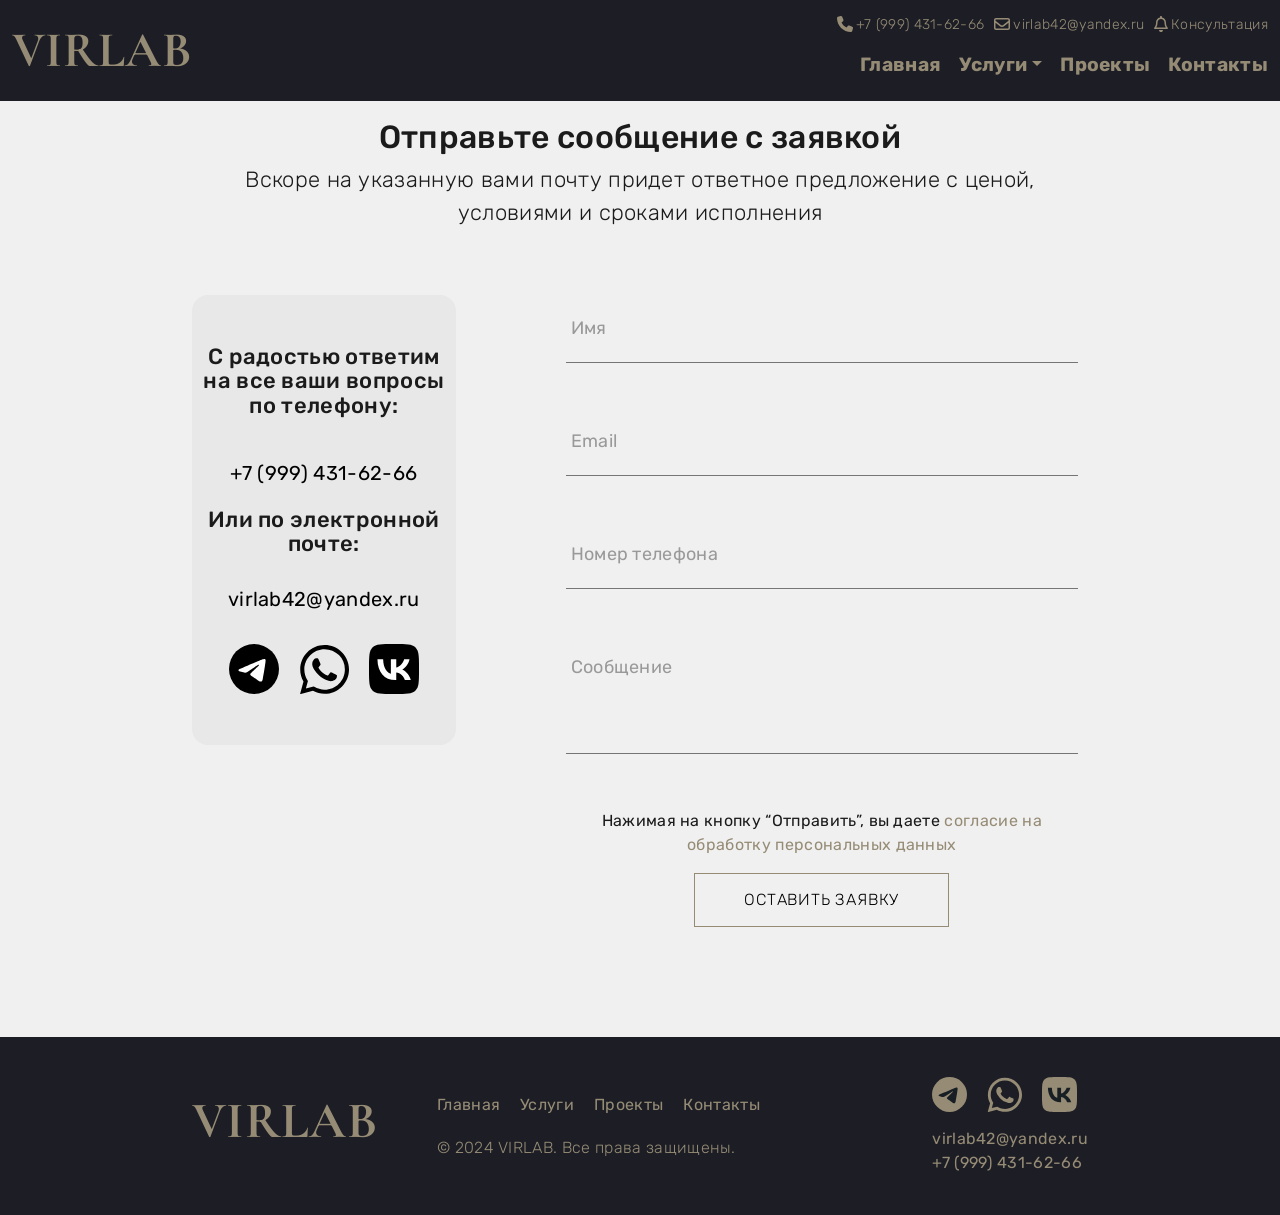
==== index.html @ 9841e112 "vv" ====
<!DOCTYPE html>
<html lang="ru">
    <head>
        <meta charset="UTF-8" />
        <link rel="icon" type="image/svg+xml" href="/vite.svg" />
        <meta name="viewport" content="width=device-width, initial-scale=1.0" />
        <title>Vite + VIRLAB</title>
      <script type="module" crossorigin src="/assets/index-CTJZsXR7.js"></script>
      <link rel="stylesheet" crossorigin href="/assets/index-BgFefW-W.css">
    </head>
    <body>
        <div id="root"></div>
    </body>
</html>
---- assets/index-BgFefW-W.css ----
@charset "UTF-8";@import"https://fonts.googleapis.com/css?family=Rubik:300,regular,500,600,700,800,900,300italic,italic,500italic,600italic,700italic,800italic,900italic";@import"https://fonts.googleapis.com/css?family=Cormorant+Garamond:300,300italic,regular,italic,500,500italic,600,600italic,700,700italic";@font-face{font-family:BodoniC;src:url(/fonts/BodoniC.woff2) format("woff2"),url(/fonts/BodoniC.woff) format("woff");font-weight:400;font-style:normal;font-display:swap}@font-face{font-family:BodoniB;src:url(/fonts/BodoniC-Bold.woff2) format("woff2"),url(/fonts/BodoniC-Bold.woff) format("woff");font-weight:700;font-style:normal;font-display:swap}.about-home-2{display:flex;flex-direction:row;background:#181f24;color:#fff}.about-home-2 .about-content-img{background:url(/assets/%D0%BA%D0%B0%D1%80%D0%B1%D0%BE%D0%BD3-5Z0StzsY.jpg);background-position:center;background-size:cover;min-width:50%;min-height:100%}.about-home-2 .about-content-img .about-content-overlay{min-height:inherit;background-color:#181f24a6!important;position:relative;display:flex;flex-direction:column;justify-content:space-between;align-items:center;gap:10px;padding:50px 20px}.about-home-2 .about-content-img .about-content-overlay img{position:absolute;top:50%;left:0;transform:translateY(-50%);width:65%;display:none}.about-home-2 .about-content-img .about-content-overlay .content-card{background-color:#465a65;display:flex;flex-direction:column;min-width:262px;position:relative;padding:20px 30px;transition:.45s}.about-home-2 .about-content-img .about-content-overlay .content-card p{margin:0;font-size:20px;opacity:.8;transition:.45s}.about-home-2 .about-content-img .about-content-overlay .content-card h3{position:relative;font-size:40px;font-weight:500;padding-bottom:8px;opacity:.8;transition:.45s}.about-home-2 .about-content-img .about-content-overlay .content-card h3:before{content:"";position:absolute;width:20%;height:1px;left:0;bottom:0;background-color:#968c76;transition:.45s ease-in-out}.about-home-2 .about-content-img .about-content-overlay .content-card:hover{background-color:#181f24;transform:translate(20px)}.about-home-2 .about-content-img .about-content-overlay .content-card:hover h3{opacity:1}.about-home-2 .about-content-img .about-content-overlay .content-card:hover h3:before{width:100%}.about-home-2 .about-content-img .about-content-overlay .content-card:hover p{opacity:1}.about-home-2 .about-content{display:flex;flex-direction:column;justify-content:space-between;padding:80px 15% 80px 50px}.about-home-2 .about-content h2{position:relative;font-size:60px;padding-left:10px;margin-left:20px;margin-bottom:20px}.about-home-2 .about-content h2:after{content:"";position:absolute;width:1px;height:40px;left:-5px;top:-20px;background-color:#968c76}.about-home-2 .about-content h2:before{content:"";position:absolute;width:90px;height:1px;left:-20px;top:-10px;background-color:#968c76}@media (max-width: 1700px){.about-home-2 .about-content{padding:80px 10% 80px 50px}}@media (min-width: 576px){.about-content-overlay{align-items:end!important;padding:50px 20px 50px 50px}.about-content-overlay img{display:block!important}}@media (max-width: 992px){.about-home-2{display:flex;flex-direction:column-reverse;background:#181f24;color:#fff}.about-home-2 .about-content{padding:50px 5% 30px}.about-home-2 .about-content h2{font-size:50px}.about-home-2 .about-content p{font-size:14px}.about-home-2 .about-content-overlay{display:flex;flex-direction:column;justify-content:space-between;align-items:end;gap:10px;min-width:100%;padding:30px 5%}.about-home-2 .about-content-overlay .content-card:hover{background-color:#181f24;transform:translate(5%)}}@font-face{font-family:BodoniC;src:url(/fonts/BodoniC.woff2) format("woff2"),url(/fonts/BodoniC.woff) format("woff");font-weight:400;font-style:normal;font-display:swap}@font-face{font-family:BodoniB;src:url(/fonts/BodoniC-Bold.woff2) format("woff2"),url(/fonts/BodoniC-Bold.woff) format("woff");font-weight:700;font-style:normal;font-display:swap}.advantage{padding:30px 0 60px}.advantage-item{background-image:url(/assets/%D0%BA%D0%B0%D1%80%D0%B1%D0%BE%D0%BD3-5Z0StzsY.jpg);background-size:cover;background-position:center;height:300px;min-width:40%}.advantage-item__inner{background-color:#181f24a6;padding:40px;display:flex;flex-direction:column;min-height:100%;width:100%}.advantage-item__body p{font-size:14px}@media (min-width: 992px){.advantage-item__title{font-size:37px}.advantage-item__body p{font-size:16px}}@font-face{font-family:BodoniC;src:url(/fonts/BodoniC.woff2) format("woff2"),url(/fonts/BodoniC.woff) format("woff");font-weight:400;font-style:normal;font-display:swap}@font-face{font-family:BodoniB;src:url(/fonts/BodoniC-Bold.woff2) format("woff2"),url(/fonts/BodoniC-Bold.woff) format("woff");font-weight:700;font-style:normal;font-display:swap}.blog{margin-top:100px}.head-container{display:flex;flex-direction:column;align-items:center}.head-container .head-line{height:1px;width:10%;background-color:#968c76}.head-container h2{display:flex;flex-direction:column;align-items:center;text-align:center;font-size:60px;margin:0 0 20px}.head-container p{text-align:center;font-size:18px;margin:0 10% 30px}.read-more{width:12rem;height:auto;position:relative;display:inline-block;cursor:pointer;outline:none;border:0;vertical-align:middle;text-decoration:none;background:transparent;padding:0;font-size:inherit;font-family:inherit;color:#000;align-self:flex-end;margin-right:0;margin-left:auto}.read-more .circle{transition:all .45s cubic-bezier(.65,0,.076,1);position:relative;display:block;margin:0;width:3rem;height:3rem;background:#000;border:1px solid black}.read-more .circle .icon.arrow{transition:all .45s cubic-bezier(.65,0,.076,1);left:.625rem;width:1.125rem;height:.125rem;background:none}.read-more .circle .icon.arrow:before{position:absolute;content:"";top:-.25rem;right:.0625rem;width:.625rem;height:.625rem;border-top:.125rem solid white;border-right:.125rem solid white;transform:rotate(45deg)}.read-more .circle .icon{transition:all .45s cubic-bezier(.65,0,.076,1);position:absolute;top:0;bottom:0;margin:auto;background:#dbdbdb}.read-more .button-text{transition:all .45s cubic-bezier(.65,0,.076,1);position:absolute;top:0;left:0;right:0;bottom:0;padding:.75rem 0;margin:0 0 0 15px;font-weight:400;line-height:1.6;text-align:center;text-transform:uppercase}.read-more:hover .circle{width:100%;background-color:#000;border:1px solid black}.read-more:hover .circle .icon.arrow{background:#fff;transform:translate(1rem)}.read-more:hover .button-text{color:#fff;transform:translate(.5rem)}@media (max-width: 992px){.blog .head-container .head-line{height:1px;width:30%;background-color:#968c76}.blog .head-container h2{font-size:50px;margin-bottom:5px}.blog .head-container p{font-size:14px;margin:0 0 20px}}@font-face{font-family:BodoniC;src:url(/fonts/BodoniC.woff2) format("woff2"),url(/fonts/BodoniC.woff) format("woff");font-weight:400;font-style:normal;font-display:swap}@font-face{font-family:BodoniB;src:url(/fonts/BodoniC-Bold.woff2) format("woff2"),url(/fonts/BodoniC-Bold.woff) format("woff");font-weight:700;font-style:normal;font-display:swap}@font-face{font-family:swiper-icons;src:url(data:application/font-woff;charset=utf-8;base64,\ [base64]//wADZ2x5ZgAAAywAAADMAAAD2MHtryVoZWFkAAABbAAAADAAAAA2E2+eoWhoZWEAAAGcAAAAHwAAACQC9gDzaG10eAAAAigAAAAZAAAArgJkABFsb2NhAAAC0AAAAFoAAABaFQAUGG1heHAAAAG8AAAAHwAAACAAcABAbmFtZQAAA/gAAAE5AAACXvFdBwlwb3N0AAAFNAAAAGIAAACE5s74hXjaY2BkYGAAYpf5Hu/j+W2+MnAzMYDAzaX6QjD6/4//Bxj5GA8AuRwMYGkAPywL13jaY2BkYGA88P8Agx4j+/8fQDYfA1AEBWgDAIB2BOoAeNpjYGRgYNBh4GdgYgABEMnIABJzYNADCQAACWgAsQB42mNgYfzCOIGBlYGB0YcxjYGBwR1Kf2WQZGhhYGBiYGVmgAFGBiQQkOaawtDAoMBQxXjg/wEGPcYDDA4wNUA2CCgwsAAAO4EL6gAAeNpj2M0gyAACqxgGNWBkZ2D4/wMA+xkDdgAAAHjaY2BgYGaAYBkGRgYQiAHyGMF8FgYHIM3DwMHABGQrMOgyWDLEM1T9/w8UBfEMgLzE////P/5//f/V/xv+r4eaAAeMbAxwIUYmIMHEgKYAYjUcsDAwsLKxc3BycfPw8jEQA/[base64]/uznmfPFBNODM2K7MTQ45YEAZqGP81AmGGcF3iPqOop0r1SPTaTbVkfUe4HXj97wYE+yNwWYxwWu4v1ugWHgo3S1XdZEVqWM7ET0cfnLGxWfkgR42o2PvWrDMBSFj/IHLaF0zKjRgdiVMwScNRAoWUoH78Y2icB/yIY09An6AH2Bdu/UB+yxopYshQiEvnvu0dURgDt8QeC8PDw7Fpji3fEA4z/PEJ6YOB5hKh4dj3EvXhxPqH/SKUY3rJ7srZ4FZnh1PMAtPhwP6fl2PMJMPDgeQ4rY8YT6Gzao0eAEA409DuggmTnFnOcSCiEiLMgxCiTI6Cq5DZUd3Qmp10vO0LaLTd2cjN4fOumlc7lUYbSQcZFkutRG7g6JKZKy0RmdLY680CDnEJ+UMkpFFe1RN7nxdVpXrC4aTtnaurOnYercZg2YVmLN/d/gczfEimrE/fs/bOuq29Zmn8tloORaXgZgGa78yO9/cnXm2BpaGvq25Dv9S4E9+5SIc9PqupJKhYFSSl47+Qcr1mYNAAAAeNptw0cKwkAAAMDZJA8Q7OUJvkLsPfZ6zFVERPy8qHh2YER+3i/BP83vIBLLySsoKimrqKqpa2hp6+jq6RsYGhmbmJqZSy0sraxtbO3sHRydnEMU4uR6yx7JJXveP7WrDycAAAAAAAH//wACeNpjYGRgYOABYhkgZgJCZgZNBkYGLQZtIJsFLMYAAAw3ALgAeNolizEKgDAQBCchRbC2sFER0YD6qVQiBCv/H9ezGI6Z5XBAw8CBK/m5iQQVauVbXLnOrMZv2oLdKFa8Pjuru2hJzGabmOSLzNMzvutpB3N42mNgZGBg4GKQYzBhYMxJLMlj4GBgAYow/P/PAJJhLM6sSoWKfWCAAwDAjgbRAAB42mNgYGBkAIIbCZo5IPrmUn0hGA0AO8EFTQAA);font-weight:400;font-style:normal}.slide-text{position:relative;width:50%;color:#fff;font-size:80px;font-weight:700}.swiper{position:relative;width:100%;height:100vh}.d-btn{position:relative;font-size:16px;letter-spacing:.05rem;background:none;color:#fff;font-weight:300;border:none;padding:15px 50px;transition:.3s}.mySwiper3 .fon-img{display:flex;flex-direction:column;justify-content:center;gap:5px;background-color:#181f24d2;width:100%;height:100vh;padding-left:15%}.mySwiper3 .fon-img .buttons-car{display:flex;flex-direction:row;width:fit-content;column-gap:40px;padding-top:30px}.mySwiper3 .fon-img .buttons-car .d-btn{font-size:16px}.mySwiper3 .background-image{display:flex;flex-direction:column;justify-content:center;background-size:cover;background-position:center;width:100%;height:100vh}.mySwiper3 .background-image .car-line{height:7px;width:8%;background:#fff;border-radius:5px;margin:40px 10%}.mySwiper3 .swiper-pagination{margin-bottom:3vh}.mySwiper3 .swiper-pagination-bullet{background-color:#fff}.mySwiper3 .swiper-button-next,.mySwiper3 .swiper-button-prev{color:#fff;width:70px;height:70px;transition:.3s;border:1px solid white}.mySwiper3 .swiper-button-next:after,.mySwiper3 .swiper-button-prev:after{position:absolute;font-size:18px;font-weight:500;transition:.3s}.mySwiper3 .swiper-button-prev:hover:after{transform:translate(-100%);scale:1 .9}.mySwiper3 .swiper-button-next:hover:after{transform:translate(100%);scale:1 .9}.mySwiper3 .swiper-button-next:hover,.mySwiper3 .swiper-button-prev:hover{font-size:18px;transform:scaleX(1.2)}.mySwiper3 .swiper-button-next:before,.mySwiper3 .swiper-button-prev:before{content:"";display:block;opacity:0;position:absolute;background:#fff;height:2px;width:0;top:49.2%;transition:.3s}.mySwiper3 .swiper-button-next:hover:before,.mySwiper3 .swiper-button-prev:hover:before{opacity:1;width:25px}.mySwiper3 .swiper-button-next:hover:before{transform:translate(9px)}.mySwiper3 .swiper-button-prev:hover:before{transform:translate(-10px)}.mySwiper3 .swiper-button-prev:before{left:45%}.mySwiper3 .swiper-button-next:before{right:45%}.mySwiper3 .swiper-button-next{right:2%}.mySwiper3 .swiper-button-prev{left:2%}.mySwiper3 .swiper-button-next:active,.mySwiper3 .swiper-button-prev:active{transform:scale(.9)}@media (max-width: 992px){.slide-text{font-size:38px;padding-left:5%;padding-right:5%;width:100%}.slide-text:after{content:"";position:absolute;width:1px;height:60px;left:0;top:-30px;background-color:#968c76}.slide-text:before{content:"";position:absolute;width:60px;height:1px;left:-10px;top:-10px;background-color:#968c76}.mySwiper3 .fon-img{padding-left:5%;gap:10px;justify-content:start;padding-top:20vh}.mySwiper3 .background-image .car-line{width:30%;margin:20px 5%}.slide-text-p{font-size:16px;width:100%}.mySwiper3 .fon-img .buttons-car{display:flex;flex-direction:column-reverse;row-gap:20px;column-gap:20px;padding-left:5%;padding-top:0}.mySwiper3 .fon-img .buttons-car .d-btn{font-size:14px}.swiper-button-prev,.swiper-button-next{top:83%!important}.swiper-horizontal>.swiper-pagination-bullets,.swiper-pagination-bullets.swiper-pagination-horizontal{bottom:10.3%!important;z-index:2}}@font-face{font-family:BodoniC;src:url(/fonts/BodoniC.woff2) format("woff2"),url(/fonts/BodoniC.woff) format("woff");font-weight:400;font-style:normal;font-display:swap}@font-face{font-family:BodoniB;src:url(/fonts/BodoniC-Bold.woff2) format("woff2"),url(/fonts/BodoniC-Bold.woff) format("woff");font-weight:700;font-style:normal;font-display:swap}.slider-container{margin-top:100px;margin-bottom:100px}.slider-container .head-container{display:flex;flex-direction:column;align-items:center}.slider-container .head-container .head-line{height:1px;width:10%;background-color:#968c76}.slider-container .head-container h2{display:flex;flex-direction:column;align-items:center;text-align:center;font-size:60px;margin:0 0 20px}.slider-container .head-container p{text-align:center;font-size:18px;margin:0 10%;max-width:50%}.slider-container .galary{position:relative;padding:0 15%;overflow:visible;z-index:80}.slider-container .galary .swiper-button-next,.slider-container .galary .swiper-button-prev{color:#fff;width:70px;height:70px;transition:.3s;background-color:#1d1e25;border:none;top:47.5%;z-index:90}.slider-container .galary .swiper-button-next:after,.slider-container .galary .swiper-button-prev:after{position:absolute;font-size:18px;font-weight:500;transition:.3s}.slider-container .galary .swiper-button-prev:hover:after{transform:translate(-85%)}.slider-container .galary .swiper-button-next:hover:after{transform:translate(85%)}.slider-container .galary .swiper-button-next:hover,.slider-container .galary .swiper-button-prev:hover{font-size:18px;transform:scaleX(1.2)}.slider-container .galary .swiper-button-next:before,.slider-container .galary .swiper-button-prev:before{content:"";display:block;opacity:0;position:absolute;background:#fff;height:2px;width:0;top:34.3px;transition:.3s}.slider-container .galary .swiper-button-next:hover:before,.slider-container .galary .swiper-button-prev:hover:before{opacity:1;width:20px}.slider-container .galary .swiper-button-next:hover:before{transform:translate(9px)}.slider-container .galary .swiper-button-prev:hover:before{transform:translate(-10px)}.slider-container .galary .swiper-button-prev:before{left:47%}.slider-container .galary .swiper-button-next:before{right:47%}.slider-container .galary .swiper-button-next{right:13.25%}.slider-container .galary .swiper-button-prev{left:13.25%}.slider-container .galary .swiper-button-next:active,.slider-container .galary .swiper-button-prev:active{transform:scale(.9)}.slider-container .galary .swiper-pagination-bullet-active{background:#000}.slider-container .galary .swiper{height:55vh}.slider-container .galary .swiper-slide{flex-shrink:0;width:100%;height:100%;position:relative;transition-property:transform;display:block;padding-bottom:40px;padding-top:40px}.slider-container .galary .swiper-slide img{height:100%;object-fit:cover;width:100%;object-position:center;transition:.3s ease-out}.slider-container .galary .swiper-slide-zoomed{z-index:11}.slider-container p{text-align:center;font-size:18px;line-height:1.5;margin:0 20%}.slider-container .p-galleria-content{width:100%}.slider-container .p-galleria{margin:50px auto}.slider-container .p-galleria-item-container{background-color:#292929}@media (max-width: 992px){.slider-container{margin-top:50px;margin-bottom:50px}.slider-container .head-container .head-line{height:1px;width:30%;background-color:#968c76}.slider-container .head-container h2{font-size:50px;margin-bottom:5px}.slider-container .head-container p{font-size:14px;margin:0;max-width:100%}.slider-container .galary{margin:20px 0;padding:0}.slider-container .galary .swiper-button-prev,.slider-container .galary .swiper-button-next{top:92%!important}.slider-container .galary .swiper-button-prev{left:2%}.slider-container .galary .swiper-button-next{right:2%}.slider-container .galary .swiper-pagination-horizontal{bottom:0!important;z-index:2;width:50%;margin-right:25%;margin-left:25%}}@media (max-width: 539px){.galary .swiper-button-prev,.galary .swiper-button-next{display:none!important}.galary .swiper-pagination{margin-left:20%!important;margin-right:20%!important;width:60%!important}.galary .swiper-slide{padding-top:0!important}}.swiper-zoom-container{width:100%;height:100%;display:flex;justify-content:center;align-items:center;text-align:center}.swiper-zoom-container>img,.swiper-zoom-container>svg,.swiper-zoom-container>canvas{max-width:100%;max-height:100%;object-fit:contain}.swiper-slide-zoomed{cursor:move;touch-action:none}/*!
 * Bootstrap  v5.3.3 (https://getbootstrap.com/)
 * Copyright 2011-2024 The Bootstrap Authors
 * Licensed under MIT (https://github.com/twbs/bootstrap/blob/main/LICENSE)
 */:root,[data-bs-theme=light]{--bs-blue: #0d6efd;--bs-indigo: #6610f2;--bs-purple: #6f42c1;--bs-pink: #d63384;--bs-red: #dc3545;--bs-orange: #fd7e14;--bs-yellow: #ffc107;--bs-green: #198754;--bs-teal: #20c997;--bs-cyan: #0dcaf0;--bs-black: #000;--bs-white: #fff;--bs-gray: #6c757d;--bs-gray-dark: #343a40;--bs-gray-100: #f8f9fa;--bs-gray-200: #e9ecef;--bs-gray-300: #dee2e6;--bs-gray-400: #ced4da;--bs-gray-500: #adb5bd;--bs-gray-600: #6c757d;--bs-gray-700: #495057;--bs-gray-800: #343a40;--bs-gray-900: #212529;--bs-primary: #0d6efd;--bs-secondary: #6c757d;--bs-success: #198754;--bs-info: #0dcaf0;--bs-warning: #ffc107;--bs-danger: #dc3545;--bs-light: #f8f9fa;--bs-dark: #212529;--bs-primary-rgb: 13, 110, 253;--bs-secondary-rgb: 108, 117, 125;--bs-success-rgb: 25, 135, 84;--bs-info-rgb: 13, 202, 240;--bs-warning-rgb: 255, 193, 7;--bs-danger-rgb: 220, 53, 69;--bs-light-rgb: 248, 249, 250;--bs-dark-rgb: 33, 37, 41;--bs-primary-text-emphasis: rgb(5.2, 44, 101.2);--bs-secondary-text-emphasis: rgb(43.2, 46.8, 50);--bs-success-text-emphasis: rgb(10, 54, 33.6);--bs-info-text-emphasis: rgb(5.2, 80.8, 96);--bs-warning-text-emphasis: rgb(102, 77.2, 2.8);--bs-danger-text-emphasis: rgb(88, 21.2, 27.6);--bs-light-text-emphasis: #495057;--bs-dark-text-emphasis: #495057;--bs-primary-bg-subtle: rgb(206.6, 226, 254.6);--bs-secondary-bg-subtle: rgb(225.6, 227.4, 229);--bs-success-bg-subtle: rgb(209, 231, 220.8);--bs-info-bg-subtle: rgb(206.6, 244.4, 252);--bs-warning-bg-subtle: rgb(255, 242.6, 205.4);--bs-danger-bg-subtle: rgb(248, 214.6, 217.8);--bs-light-bg-subtle: rgb(251.5, 252, 252.5);--bs-dark-bg-subtle: #ced4da;--bs-primary-border-subtle: rgb(158.2, 197, 254.2);--bs-secondary-border-subtle: rgb(196.2, 199.8, 203);--bs-success-border-subtle: rgb(163, 207, 186.6);--bs-info-border-subtle: rgb(158.2, 233.8, 249);--bs-warning-border-subtle: rgb(255, 230.2, 155.8);--bs-danger-border-subtle: rgb(241, 174.2, 180.6);--bs-light-border-subtle: #e9ecef;--bs-dark-border-subtle: #adb5bd;--bs-white-rgb: 255, 255, 255;--bs-black-rgb: 0, 0, 0;--bs-font-sans-serif: system-ui, -apple-system, "Segoe UI", Roboto, "Helvetica Neue", "Noto Sans", "Liberation Sans", Arial, sans-serif, "Apple Color Emoji", "Segoe UI Emoji", "Segoe UI Symbol", "Noto Color Emoji";--bs-font-monospace: SFMono-Regular, Menlo, Monaco, Consolas, "Liberation Mono", "Courier New", monospace;--bs-gradient: linear-gradient(180deg, rgba(255, 255, 255, .15), rgba(255, 255, 255, 0));--bs-body-font-family: var(--bs-font-sans-serif);--bs-body-font-size: 1rem;--bs-body-font-weight: 400;--bs-body-line-height: 1.5;--bs-body-color: #212529;--bs-body-color-rgb: 33, 37, 41;--bs-body-bg: #fff;--bs-body-bg-rgb: 255, 255, 255;--bs-emphasis-color: #000;--bs-emphasis-color-rgb: 0, 0, 0;--bs-secondary-color: rgba(33, 37, 41, .75);--bs-secondary-color-rgb: 33, 37, 41;--bs-secondary-bg: #e9ecef;--bs-secondary-bg-rgb: 233, 236, 239;--bs-tertiary-color: rgba(33, 37, 41, .5);--bs-tertiary-color-rgb: 33, 37, 41;--bs-tertiary-bg: #f8f9fa;--bs-tertiary-bg-rgb: 248, 249, 250;--bs-heading-color: inherit;--bs-link-color: #0d6efd;--bs-link-color-rgb: 13, 110, 253;--bs-link-decoration: underline;--bs-link-hover-color: rgb(10.4, 88, 202.4);--bs-link-hover-color-rgb: 10, 88, 202;--bs-code-color: #d63384;--bs-highlight-color: #212529;--bs-highlight-bg: rgb(255, 242.6, 205.4);--bs-border-width: 1px;--bs-border-style: solid;--bs-border-color: #dee2e6;--bs-border-color-translucent: rgba(0, 0, 0, .175);--bs-border-radius: .375rem;--bs-border-radius-sm: .25rem;--bs-border-radius-lg: .5rem;--bs-border-radius-xl: 1rem;--bs-border-radius-xxl: 2rem;--bs-border-radius-2xl: var(--bs-border-radius-xxl);--bs-border-radius-pill: 50rem;--bs-box-shadow: 0 .5rem 1rem rgba(0, 0, 0, .15);--bs-box-shadow-sm: 0 .125rem .25rem rgba(0, 0, 0, .075);--bs-box-shadow-lg: 0 1rem 3rem rgba(0, 0, 0, .175);--bs-box-shadow-inset: inset 0 1px 2px rgba(0, 0, 0, .075);--bs-focus-ring-width: .25rem;--bs-focus-ring-opacity: .25;--bs-focus-ring-color: rgba(13, 110, 253, .25);--bs-form-valid-color: #198754;--bs-form-valid-border-color: #198754;--bs-form-invalid-color: #dc3545;--bs-form-invalid-border-color: #dc3545}[data-bs-theme=dark]{color-scheme:dark;--bs-body-color: #dee2e6;--bs-body-color-rgb: 222, 226, 230;--bs-body-bg: #212529;--bs-body-bg-rgb: 33, 37, 41;--bs-emphasis-color: #fff;--bs-emphasis-color-rgb: 255, 255, 255;--bs-secondary-color: rgba(222, 226, 230, .75);--bs-secondary-color-rgb: 222, 226, 230;--bs-secondary-bg: #343a40;--bs-secondary-bg-rgb: 52, 58, 64;--bs-tertiary-color: rgba(222, 226, 230, .5);--bs-tertiary-color-rgb: 222, 226, 230;--bs-tertiary-bg: rgb(42.5, 47.5, 52.5);--bs-tertiary-bg-rgb: 43, 48, 53;--bs-primary-text-emphasis: rgb(109.8, 168, 253.8);--bs-secondary-text-emphasis: rgb(166.8, 172.2, 177);--bs-success-text-emphasis: rgb(117, 183, 152.4);--bs-info-text-emphasis: rgb(109.8, 223.2, 246);--bs-warning-text-emphasis: rgb(255, 217.8, 106.2);--bs-danger-text-emphasis: rgb(234, 133.8, 143.4);--bs-light-text-emphasis: #f8f9fa;--bs-dark-text-emphasis: #dee2e6;--bs-primary-bg-subtle: rgb(2.6, 22, 50.6);--bs-secondary-bg-subtle: rgb(21.6, 23.4, 25);--bs-success-bg-subtle: rgb(5, 27, 16.8);--bs-info-bg-subtle: rgb(2.6, 40.4, 48);--bs-warning-bg-subtle: rgb(51, 38.6, 1.4);--bs-danger-bg-subtle: rgb(44, 10.6, 13.8);--bs-light-bg-subtle: #343a40;--bs-dark-bg-subtle: #1a1d20;--bs-primary-border-subtle: rgb(7.8, 66, 151.8);--bs-secondary-border-subtle: rgb(64.8, 70.2, 75);--bs-success-border-subtle: rgb(15, 81, 50.4);--bs-info-border-subtle: rgb(7.8, 121.2, 144);--bs-warning-border-subtle: rgb(153, 115.8, 4.2);--bs-danger-border-subtle: rgb(132, 31.8, 41.4);--bs-light-border-subtle: #495057;--bs-dark-border-subtle: #343a40;--bs-heading-color: inherit;--bs-link-color: rgb(109.8, 168, 253.8);--bs-link-hover-color: rgb(138.84, 185.4, 254.04);--bs-link-color-rgb: 110, 168, 254;--bs-link-hover-color-rgb: 139, 185, 254;--bs-code-color: rgb(230.4, 132.6, 181.2);--bs-highlight-color: #dee2e6;--bs-highlight-bg: rgb(102, 77.2, 2.8);--bs-border-color: #495057;--bs-border-color-translucent: rgba(255, 255, 255, .15);--bs-form-valid-color: rgb(117, 183, 152.4);--bs-form-valid-border-color: rgb(117, 183, 152.4);--bs-form-invalid-color: rgb(234, 133.8, 143.4);--bs-form-invalid-border-color: rgb(234, 133.8, 143.4)}*,*:before,*:after{box-sizing:border-box}@media (prefers-reduced-motion: no-preference){:root{scroll-behavior:smooth}}body{margin:0;font-family:var(--bs-body-font-family);font-size:var(--bs-body-font-size);font-weight:var(--bs-body-font-weight);line-height:var(--bs-body-line-height);color:var(--bs-body-color);text-align:var(--bs-body-text-align);background-color:var(--bs-body-bg);-webkit-text-size-adjust:100%;-webkit-tap-highlight-color:rgba(0,0,0,0)}hr{margin:1rem 0;color:inherit;border:0;border-top:var(--bs-border-width) solid;opacity:.25}h6,.h6,h5,.h5,h4,.h4,h3,.h3,h2,.h2,h1,.h1{margin-top:0;margin-bottom:.5rem;font-weight:500;line-height:1.2;color:var(--bs-heading-color)}h1,.h1{font-size:calc(1.375rem + 1.5vw)}@media (min-width: 1200px){h1,.h1{font-size:2.5rem}}h2,.h2{font-size:calc(1.325rem + .9vw)}@media (min-width: 1200px){h2,.h2{font-size:2rem}}h3,.h3{font-size:calc(1.3rem + .6vw)}@media (min-width: 1200px){h3,.h3{font-size:1.75rem}}h4,.h4{font-size:calc(1.275rem + .3vw)}@media (min-width: 1200px){h4,.h4{font-size:1.5rem}}h5,.h5{font-size:1.25rem}h6,.h6{font-size:1rem}p{margin-top:0;margin-bottom:1rem}abbr[title]{text-decoration:underline dotted;cursor:help;text-decoration-skip-ink:none}address{margin-bottom:1rem;font-style:normal;line-height:inherit}ol,ul{padding-left:2rem}ol,ul,dl{margin-top:0;margin-bottom:1rem}ol ol,ul ul,ol ul,ul ol{margin-bottom:0}dt{font-weight:700}dd{margin-bottom:.5rem;margin-left:0}blockquote{margin:0 0 1rem}b,strong{font-weight:bolder}small,.small{font-size:.875em}mark,.mark{padding:.1875em;color:var(--bs-highlight-color);background-color:var(--bs-highlight-bg)}sub,sup{position:relative;font-size:.75em;line-height:0;vertical-align:baseline}sub{bottom:-.25em}sup{top:-.5em}a{color:rgba(var(--bs-link-color-rgb),var(--bs-link-opacity, 1));text-decoration:underline}a:hover{--bs-link-color-rgb: var(--bs-link-hover-color-rgb)}a:not([href]):not([class]),a:not([href]):not([class]):hover{color:inherit;text-decoration:none}pre,code,kbd,samp{font-family:var(--bs-font-monospace);font-size:1em}pre{display:block;margin-top:0;margin-bottom:1rem;overflow:auto;font-size:.875em}pre code{font-size:inherit;color:inherit;word-break:normal}code{font-size:.875em;color:var(--bs-code-color);word-wrap:break-word}a>code{color:inherit}kbd{padding:.1875rem .375rem;font-size:.875em;color:var(--bs-body-bg);background-color:var(--bs-body-color);border-radius:.25rem}kbd kbd{padding:0;font-size:1em}figure{margin:0 0 1rem}img,svg{vertical-align:middle}table{caption-side:bottom;border-collapse:collapse}caption{padding-top:.5rem;padding-bottom:.5rem;color:var(--bs-secondary-color);text-align:left}th{text-align:inherit;text-align:-webkit-match-parent}thead,tbody,tfoot,tr,td,th{border-color:inherit;border-style:solid;border-width:0}label{display:inline-block}button{border-radius:0}button:focus:not(:focus-visible){outline:0}input,button,select,optgroup,textarea{margin:0;font-family:inherit;font-size:inherit;line-height:inherit}button,select{text-transform:none}[role=button]{cursor:pointer}select{word-wrap:normal}select:disabled{opacity:1}[list]:not([type=date]):not([type=datetime-local]):not([type=month]):not([type=week]):not([type=time])::-webkit-calendar-picker-indicator{display:none!important}button,[type=button],[type=reset],[type=submit]{-webkit-appearance:button}button:not(:disabled),[type=button]:not(:disabled),[type=reset]:not(:disabled),[type=submit]:not(:disabled){cursor:pointer}::-moz-focus-inner{padding:0;border-style:none}textarea{resize:vertical}fieldset{min-width:0;padding:0;margin:0;border:0}legend{float:left;width:100%;padding:0;margin-bottom:.5rem;font-size:calc(1.275rem + .3vw);line-height:inherit}@media (min-width: 1200px){legend{font-size:1.5rem}}legend+*{clear:left}::-webkit-datetime-edit-fields-wrapper,::-webkit-datetime-edit-text,::-webkit-datetime-edit-minute,::-webkit-datetime-edit-hour-field,::-webkit-datetime-edit-day-field,::-webkit-datetime-edit-month-field,::-webkit-datetime-edit-year-field{padding:0}::-webkit-inner-spin-button{height:auto}[type=search]{-webkit-appearance:textfield;outline-offset:-2px}::-webkit-search-decoration{-webkit-appearance:none}::-webkit-color-swatch-wrapper{padding:0}::file-selector-button{font:inherit;-webkit-appearance:button}output{display:inline-block}iframe{border:0}summary{display:list-item;cursor:pointer}progress{vertical-align:baseline}[hidden]{display:none!important}.lead{font-size:1.25rem;font-weight:300}.display-1{font-size:calc(1.625rem + 4.5vw);font-weight:300;line-height:1.2}@media (min-width: 1200px){.display-1{font-size:5rem}}.display-2{font-size:calc(1.575rem + 3.9vw);font-weight:300;line-height:1.2}@media (min-width: 1200px){.display-2{font-size:4.5rem}}.display-3{font-size:calc(1.525rem + 3.3vw);font-weight:300;line-height:1.2}@media (min-width: 1200px){.display-3{font-size:4rem}}.display-4{font-size:calc(1.475rem + 2.7vw);font-weight:300;line-height:1.2}@media (min-width: 1200px){.display-4{font-size:3.5rem}}.display-5{font-size:calc(1.425rem + 2.1vw);font-weight:300;line-height:1.2}@media (min-width: 1200px){.display-5{font-size:3rem}}.display-6{font-size:calc(1.375rem + 1.5vw);font-weight:300;line-height:1.2}@media (min-width: 1200px){.display-6{font-size:2.5rem}}.list-unstyled,.list-inline{padding-left:0;list-style:none}.list-inline-item{display:inline-block}.list-inline-item:not(:last-child){margin-right:.5rem}.initialism{font-size:.875em;text-transform:uppercase}.blockquote{margin-bottom:1rem;font-size:1.25rem}.blockquote>:last-child{margin-bottom:0}.blockquote-footer{margin-top:-1rem;margin-bottom:1rem;font-size:.875em;color:#6c757d}.blockquote-footer:before{content:"— "}.img-fluid{max-width:100%;height:auto}.img-thumbnail{padding:.25rem;background-color:var(--bs-body-bg);border:var(--bs-border-width) solid var(--bs-border-color);border-radius:var(--bs-border-radius);max-width:100%;height:auto}.figure{display:inline-block}.figure-img{margin-bottom:.5rem;line-height:1}.figure-caption{font-size:.875em;color:var(--bs-secondary-color)}.container,.container-fluid,.container-xxl,.container-xl,.container-lg,.container-md,.container-sm{--bs-gutter-x: 1.5rem;--bs-gutter-y: 0;width:100%;padding-right:calc(var(--bs-gutter-x) * .5);padding-left:calc(var(--bs-gutter-x) * .5);margin-right:auto;margin-left:auto}@media (min-width: 576px){.container-sm,.container{max-width:540px}}@media (min-width: 768px){.container-md,.container-sm,.container{max-width:720px}}@media (min-width: 992px){.container-lg,.container-md,.container-sm,.container{max-width:960px}}@media (min-width: 1200px){.container-xl,.container-lg,.container-md,.container-sm,.container{max-width:1140px}}@media (min-width: 1400px){.container-xxl,.container-xl,.container-lg,.container-md,.container-sm,.container{max-width:1320px}}:root{--bs-breakpoint-xs: 0;--bs-breakpoint-sm: 576px;--bs-breakpoint-md: 768px;--bs-breakpoint-lg: 992px;--bs-breakpoint-xl: 1200px;--bs-breakpoint-xxl: 1400px}.row{--bs-gutter-x: 1.5rem;--bs-gutter-y: 0;display:flex;flex-wrap:wrap;margin-top:calc(-1 * var(--bs-gutter-y));margin-right:calc(-.5 * var(--bs-gutter-x));margin-left:calc(-.5 * var(--bs-gutter-x))}.row>*{flex-shrink:0;width:100%;max-width:100%;padding-right:calc(var(--bs-gutter-x) * .5);padding-left:calc(var(--bs-gutter-x) * .5);margin-top:var(--bs-gutter-y)}.col{flex:1 0 0%}.row-cols-auto>*{flex:0 0 auto;width:auto}.row-cols-1>*{flex:0 0 auto;width:100%}.row-cols-2>*{flex:0 0 auto;width:50%}.row-cols-3>*{flex:0 0 auto;width:33.33333333%}.row-cols-4>*{flex:0 0 auto;width:25%}.row-cols-5>*{flex:0 0 auto;width:20%}.row-cols-6>*{flex:0 0 auto;width:16.66666667%}.col-auto{flex:0 0 auto;width:auto}.col-1{flex:0 0 auto;width:8.33333333%}.col-2{flex:0 0 auto;width:16.66666667%}.col-3{flex:0 0 auto;width:25%}.col-4{flex:0 0 auto;width:33.33333333%}.col-5{flex:0 0 auto;width:41.66666667%}.col-6{flex:0 0 auto;width:50%}.col-7{flex:0 0 auto;width:58.33333333%}.col-8{flex:0 0 auto;width:66.66666667%}.col-9{flex:0 0 auto;width:75%}.col-10{flex:0 0 auto;width:83.33333333%}.col-11{flex:0 0 auto;width:91.66666667%}.col-12{flex:0 0 auto;width:100%}.offset-1{margin-left:8.33333333%}.offset-2{margin-left:16.66666667%}.offset-3{margin-left:25%}.offset-4{margin-left:33.33333333%}.offset-5{margin-left:41.66666667%}.offset-6{margin-left:50%}.offset-7{margin-left:58.33333333%}.offset-8{margin-left:66.66666667%}.offset-9{margin-left:75%}.offset-10{margin-left:83.33333333%}.offset-11{margin-left:91.66666667%}.g-0,.gx-0{--bs-gutter-x: 0}.g-0,.gy-0{--bs-gutter-y: 0}.g-1,.gx-1{--bs-gutter-x: .25rem}.g-1,.gy-1{--bs-gutter-y: .25rem}.g-2,.gx-2{--bs-gutter-x: .5rem}.g-2,.gy-2{--bs-gutter-y: .5rem}.g-3,.gx-3{--bs-gutter-x: 1rem}.g-3,.gy-3{--bs-gutter-y: 1rem}.g-4,.gx-4{--bs-gutter-x: 1.5rem}.g-4,.gy-4{--bs-gutter-y: 1.5rem}.g-5,.gx-5{--bs-gutter-x: 3rem}.g-5,.gy-5{--bs-gutter-y: 3rem}@media (min-width: 576px){.col-sm{flex:1 0 0%}.row-cols-sm-auto>*{flex:0 0 auto;width:auto}.row-cols-sm-1>*{flex:0 0 auto;width:100%}.row-cols-sm-2>*{flex:0 0 auto;width:50%}.row-cols-sm-3>*{flex:0 0 auto;width:33.33333333%}.row-cols-sm-4>*{flex:0 0 auto;width:25%}.row-cols-sm-5>*{flex:0 0 auto;width:20%}.row-cols-sm-6>*{flex:0 0 auto;width:16.66666667%}.col-sm-auto{flex:0 0 auto;width:auto}.col-sm-1{flex:0 0 auto;width:8.33333333%}.col-sm-2{flex:0 0 auto;width:16.66666667%}.col-sm-3{flex:0 0 auto;width:25%}.col-sm-4{flex:0 0 auto;width:33.33333333%}.col-sm-5{flex:0 0 auto;width:41.66666667%}.col-sm-6{flex:0 0 auto;width:50%}.col-sm-7{flex:0 0 auto;width:58.33333333%}.col-sm-8{flex:0 0 auto;width:66.66666667%}.col-sm-9{flex:0 0 auto;width:75%}.col-sm-10{flex:0 0 auto;width:83.33333333%}.col-sm-11{flex:0 0 auto;width:91.66666667%}.col-sm-12{flex:0 0 auto;width:100%}.offset-sm-0{margin-left:0}.offset-sm-1{margin-left:8.33333333%}.offset-sm-2{margin-left:16.66666667%}.offset-sm-3{margin-left:25%}.offset-sm-4{margin-left:33.33333333%}.offset-sm-5{margin-left:41.66666667%}.offset-sm-6{margin-left:50%}.offset-sm-7{margin-left:58.33333333%}.offset-sm-8{margin-left:66.66666667%}.offset-sm-9{margin-left:75%}.offset-sm-10{margin-left:83.33333333%}.offset-sm-11{margin-left:91.66666667%}.g-sm-0,.gx-sm-0{--bs-gutter-x: 0}.g-sm-0,.gy-sm-0{--bs-gutter-y: 0}.g-sm-1,.gx-sm-1{--bs-gutter-x: .25rem}.g-sm-1,.gy-sm-1{--bs-gutter-y: .25rem}.g-sm-2,.gx-sm-2{--bs-gutter-x: .5rem}.g-sm-2,.gy-sm-2{--bs-gutter-y: .5rem}.g-sm-3,.gx-sm-3{--bs-gutter-x: 1rem}.g-sm-3,.gy-sm-3{--bs-gutter-y: 1rem}.g-sm-4,.gx-sm-4{--bs-gutter-x: 1.5rem}.g-sm-4,.gy-sm-4{--bs-gutter-y: 1.5rem}.g-sm-5,.gx-sm-5{--bs-gutter-x: 3rem}.g-sm-5,.gy-sm-5{--bs-gutter-y: 3rem}}@media (min-width: 768px){.col-md{flex:1 0 0%}.row-cols-md-auto>*{flex:0 0 auto;width:auto}.row-cols-md-1>*{flex:0 0 auto;width:100%}.row-cols-md-2>*{flex:0 0 auto;width:50%}.row-cols-md-3>*{flex:0 0 auto;width:33.33333333%}.row-cols-md-4>*{flex:0 0 auto;width:25%}.row-cols-md-5>*{flex:0 0 auto;width:20%}.row-cols-md-6>*{flex:0 0 auto;width:16.66666667%}.col-md-auto{flex:0 0 auto;width:auto}.col-md-1{flex:0 0 auto;width:8.33333333%}.col-md-2{flex:0 0 auto;width:16.66666667%}.col-md-3{flex:0 0 auto;width:25%}.col-md-4{flex:0 0 auto;width:33.33333333%}.col-md-5{flex:0 0 auto;width:41.66666667%}.col-md-6{flex:0 0 auto;width:50%}.col-md-7{flex:0 0 auto;width:58.33333333%}.col-md-8{flex:0 0 auto;width:66.66666667%}.col-md-9{flex:0 0 auto;width:75%}.col-md-10{flex:0 0 auto;width:83.33333333%}.col-md-11{flex:0 0 auto;width:91.66666667%}.col-md-12{flex:0 0 auto;width:100%}.offset-md-0{margin-left:0}.offset-md-1{margin-left:8.33333333%}.offset-md-2{margin-left:16.66666667%}.offset-md-3{margin-left:25%}.offset-md-4{margin-left:33.33333333%}.offset-md-5{margin-left:41.66666667%}.offset-md-6{margin-left:50%}.offset-md-7{margin-left:58.33333333%}.offset-md-8{margin-left:66.66666667%}.offset-md-9{margin-left:75%}.offset-md-10{margin-left:83.33333333%}.offset-md-11{margin-left:91.66666667%}.g-md-0,.gx-md-0{--bs-gutter-x: 0}.g-md-0,.gy-md-0{--bs-gutter-y: 0}.g-md-1,.gx-md-1{--bs-gutter-x: .25rem}.g-md-1,.gy-md-1{--bs-gutter-y: .25rem}.g-md-2,.gx-md-2{--bs-gutter-x: .5rem}.g-md-2,.gy-md-2{--bs-gutter-y: .5rem}.g-md-3,.gx-md-3{--bs-gutter-x: 1rem}.g-md-3,.gy-md-3{--bs-gutter-y: 1rem}.g-md-4,.gx-md-4{--bs-gutter-x: 1.5rem}.g-md-4,.gy-md-4{--bs-gutter-y: 1.5rem}.g-md-5,.gx-md-5{--bs-gutter-x: 3rem}.g-md-5,.gy-md-5{--bs-gutter-y: 3rem}}@media (min-width: 992px){.col-lg{flex:1 0 0%}.row-cols-lg-auto>*{flex:0 0 auto;width:auto}.row-cols-lg-1>*{flex:0 0 auto;width:100%}.row-cols-lg-2>*{flex:0 0 auto;width:50%}.row-cols-lg-3>*{flex:0 0 auto;width:33.33333333%}.row-cols-lg-4>*{flex:0 0 auto;width:25%}.row-cols-lg-5>*{flex:0 0 auto;width:20%}.row-cols-lg-6>*{flex:0 0 auto;width:16.66666667%}.col-lg-auto{flex:0 0 auto;width:auto}.col-lg-1{flex:0 0 auto;width:8.33333333%}.col-lg-2{flex:0 0 auto;width:16.66666667%}.col-lg-3{flex:0 0 auto;width:25%}.col-lg-4{flex:0 0 auto;width:33.33333333%}.col-lg-5{flex:0 0 auto;width:41.66666667%}.col-lg-6{flex:0 0 auto;width:50%}.col-lg-7{flex:0 0 auto;width:58.33333333%}.col-lg-8{flex:0 0 auto;width:66.66666667%}.col-lg-9{flex:0 0 auto;width:75%}.col-lg-10{flex:0 0 auto;width:83.33333333%}.col-lg-11{flex:0 0 auto;width:91.66666667%}.col-lg-12{flex:0 0 auto;width:100%}.offset-lg-0{margin-left:0}.offset-lg-1{margin-left:8.33333333%}.offset-lg-2{margin-left:16.66666667%}.offset-lg-3{margin-left:25%}.offset-lg-4{margin-left:33.33333333%}.offset-lg-5{margin-left:41.66666667%}.offset-lg-6{margin-left:50%}.offset-lg-7{margin-left:58.33333333%}.offset-lg-8{margin-left:66.66666667%}.offset-lg-9{margin-left:75%}.offset-lg-10{margin-left:83.33333333%}.offset-lg-11{margin-left:91.66666667%}.g-lg-0,.gx-lg-0{--bs-gutter-x: 0}.g-lg-0,.gy-lg-0{--bs-gutter-y: 0}.g-lg-1,.gx-lg-1{--bs-gutter-x: .25rem}.g-lg-1,.gy-lg-1{--bs-gutter-y: .25rem}.g-lg-2,.gx-lg-2{--bs-gutter-x: .5rem}.g-lg-2,.gy-lg-2{--bs-gutter-y: .5rem}.g-lg-3,.gx-lg-3{--bs-gutter-x: 1rem}.g-lg-3,.gy-lg-3{--bs-gutter-y: 1rem}.g-lg-4,.gx-lg-4{--bs-gutter-x: 1.5rem}.g-lg-4,.gy-lg-4{--bs-gutter-y: 1.5rem}.g-lg-5,.gx-lg-5{--bs-gutter-x: 3rem}.g-lg-5,.gy-lg-5{--bs-gutter-y: 3rem}}@media (min-width: 1200px){.col-xl{flex:1 0 0%}.row-cols-xl-auto>*{flex:0 0 auto;width:auto}.row-cols-xl-1>*{flex:0 0 auto;width:100%}.row-cols-xl-2>*{flex:0 0 auto;width:50%}.row-cols-xl-3>*{flex:0 0 auto;width:33.33333333%}.row-cols-xl-4>*{flex:0 0 auto;width:25%}.row-cols-xl-5>*{flex:0 0 auto;width:20%}.row-cols-xl-6>*{flex:0 0 auto;width:16.66666667%}.col-xl-auto{flex:0 0 auto;width:auto}.col-xl-1{flex:0 0 auto;width:8.33333333%}.col-xl-2{flex:0 0 auto;width:16.66666667%}.col-xl-3{flex:0 0 auto;width:25%}.col-xl-4{flex:0 0 auto;width:33.33333333%}.col-xl-5{flex:0 0 auto;width:41.66666667%}.col-xl-6{flex:0 0 auto;width:50%}.col-xl-7{flex:0 0 auto;width:58.33333333%}.col-xl-8{flex:0 0 auto;width:66.66666667%}.col-xl-9{flex:0 0 auto;width:75%}.col-xl-10{flex:0 0 auto;width:83.33333333%}.col-xl-11{flex:0 0 auto;width:91.66666667%}.col-xl-12{flex:0 0 auto;width:100%}.offset-xl-0{margin-left:0}.offset-xl-1{margin-left:8.33333333%}.offset-xl-2{margin-left:16.66666667%}.offset-xl-3{margin-left:25%}.offset-xl-4{margin-left:33.33333333%}.offset-xl-5{margin-left:41.66666667%}.offset-xl-6{margin-left:50%}.offset-xl-7{margin-left:58.33333333%}.offset-xl-8{margin-left:66.66666667%}.offset-xl-9{margin-left:75%}.offset-xl-10{margin-left:83.33333333%}.offset-xl-11{margin-left:91.66666667%}.g-xl-0,.gx-xl-0{--bs-gutter-x: 0}.g-xl-0,.gy-xl-0{--bs-gutter-y: 0}.g-xl-1,.gx-xl-1{--bs-gutter-x: .25rem}.g-xl-1,.gy-xl-1{--bs-gutter-y: .25rem}.g-xl-2,.gx-xl-2{--bs-gutter-x: .5rem}.g-xl-2,.gy-xl-2{--bs-gutter-y: .5rem}.g-xl-3,.gx-xl-3{--bs-gutter-x: 1rem}.g-xl-3,.gy-xl-3{--bs-gutter-y: 1rem}.g-xl-4,.gx-xl-4{--bs-gutter-x: 1.5rem}.g-xl-4,.gy-xl-4{--bs-gutter-y: 1.5rem}.g-xl-5,.gx-xl-5{--bs-gutter-x: 3rem}.g-xl-5,.gy-xl-5{--bs-gutter-y: 3rem}}@media (min-width: 1400px){.col-xxl{flex:1 0 0%}.row-cols-xxl-auto>*{flex:0 0 auto;width:auto}.row-cols-xxl-1>*{flex:0 0 auto;width:100%}.row-cols-xxl-2>*{flex:0 0 auto;width:50%}.row-cols-xxl-3>*{flex:0 0 auto;width:33.33333333%}.row-cols-xxl-4>*{flex:0 0 auto;width:25%}.row-cols-xxl-5>*{flex:0 0 auto;width:20%}.row-cols-xxl-6>*{flex:0 0 auto;width:16.66666667%}.col-xxl-auto{flex:0 0 auto;width:auto}.col-xxl-1{flex:0 0 auto;width:8.33333333%}.col-xxl-2{flex:0 0 auto;width:16.66666667%}.col-xxl-3{flex:0 0 auto;width:25%}.col-xxl-4{flex:0 0 auto;width:33.33333333%}.col-xxl-5{flex:0 0 auto;width:41.66666667%}.col-xxl-6{flex:0 0 auto;width:50%}.col-xxl-7{flex:0 0 auto;width:58.33333333%}.col-xxl-8{flex:0 0 auto;width:66.66666667%}.col-xxl-9{flex:0 0 auto;width:75%}.col-xxl-10{flex:0 0 auto;width:83.33333333%}.col-xxl-11{flex:0 0 auto;width:91.66666667%}.col-xxl-12{flex:0 0 auto;width:100%}.offset-xxl-0{margin-left:0}.offset-xxl-1{margin-left:8.33333333%}.offset-xxl-2{margin-left:16.66666667%}.offset-xxl-3{margin-left:25%}.offset-xxl-4{margin-left:33.33333333%}.offset-xxl-5{margin-left:41.66666667%}.offset-xxl-6{margin-left:50%}.offset-xxl-7{margin-left:58.33333333%}.offset-xxl-8{margin-left:66.66666667%}.offset-xxl-9{margin-left:75%}.offset-xxl-10{margin-left:83.33333333%}.offset-xxl-11{margin-left:91.66666667%}.g-xxl-0,.gx-xxl-0{--bs-gutter-x: 0}.g-xxl-0,.gy-xxl-0{--bs-gutter-y: 0}.g-xxl-1,.gx-xxl-1{--bs-gutter-x: .25rem}.g-xxl-1,.gy-xxl-1{--bs-gutter-y: .25rem}.g-xxl-2,.gx-xxl-2{--bs-gutter-x: .5rem}.g-xxl-2,.gy-xxl-2{--bs-gutter-y: .5rem}.g-xxl-3,.gx-xxl-3{--bs-gutter-x: 1rem}.g-xxl-3,.gy-xxl-3{--bs-gutter-y: 1rem}.g-xxl-4,.gx-xxl-4{--bs-gutter-x: 1.5rem}.g-xxl-4,.gy-xxl-4{--bs-gutter-y: 1.5rem}.g-xxl-5,.gx-xxl-5{--bs-gutter-x: 3rem}.g-xxl-5,.gy-xxl-5{--bs-gutter-y: 3rem}}.table{--bs-table-color-type: initial;--bs-table-bg-type: initial;--bs-table-color-state: initial;--bs-table-bg-state: initial;--bs-table-color: var(--bs-emphasis-color);--bs-table-bg: var(--bs-body-bg);--bs-table-border-color: var(--bs-border-color);--bs-table-accent-bg: transparent;--bs-table-striped-color: var(--bs-emphasis-color);--bs-table-striped-bg: rgba(var(--bs-emphasis-color-rgb), .05);--bs-table-active-color: var(--bs-emphasis-color);--bs-table-active-bg: rgba(var(--bs-emphasis-color-rgb), .1);--bs-table-hover-color: var(--bs-emphasis-color);--bs-table-hover-bg: rgba(var(--bs-emphasis-color-rgb), .075);width:100%;margin-bottom:1rem;vertical-align:top;border-color:var(--bs-table-border-color)}.table>:not(caption)>*>*{padding:.5rem;color:var(--bs-table-color-state, var(--bs-table-color-type, var(--bs-table-color)));background-color:var(--bs-table-bg);border-bottom-width:var(--bs-border-width);box-shadow:inset 0 0 0 9999px var(--bs-table-bg-state, var(--bs-table-bg-type, var(--bs-table-accent-bg)))}.table>tbody{vertical-align:inherit}.table>thead{vertical-align:bottom}.table-group-divider{border-top:calc(var(--bs-border-width) * 2) solid currentcolor}.caption-top{caption-side:top}.table-sm>:not(caption)>*>*{padding:.25rem}.table-bordered>:not(caption)>*{border-width:var(--bs-border-width) 0}.table-bordered>:not(caption)>*>*{border-width:0 var(--bs-border-width)}.table-borderless>:not(caption)>*>*{border-bottom-width:0}.table-borderless>:not(:first-child){border-top-width:0}.table-striped>tbody>tr:nth-of-type(odd)>*{--bs-table-color-type: var(--bs-table-striped-color);--bs-table-bg-type: var(--bs-table-striped-bg)}.table-striped-columns>:not(caption)>tr>:nth-child(2n){--bs-table-color-type: var(--bs-table-striped-color);--bs-table-bg-type: var(--bs-table-striped-bg)}.table-active{--bs-table-color-state: var(--bs-table-active-color);--bs-table-bg-state: var(--bs-table-active-bg)}.table-hover>tbody>tr:hover>*{--bs-table-color-state: var(--bs-table-hover-color);--bs-table-bg-state: var(--bs-table-hover-bg)}.table-primary{--bs-table-color: #000;--bs-table-bg: rgb(206.6, 226, 254.6);--bs-table-border-color: rgb(165.28, 180.8, 203.68);--bs-table-striped-bg: rgb(196.27, 214.7, 241.87);--bs-table-striped-color: #000;--bs-table-active-bg: rgb(185.94, 203.4, 229.14);--bs-table-active-color: #000;--bs-table-hover-bg: rgb(191.105, 209.05, 235.505);--bs-table-hover-color: #000;color:var(--bs-table-color);border-color:var(--bs-table-border-color)}.table-secondary{--bs-table-color: #000;--bs-table-bg: rgb(225.6, 227.4, 229);--bs-table-border-color: rgb(180.48, 181.92, 183.2);--bs-table-striped-bg: rgb(214.32, 216.03, 217.55);--bs-table-striped-color: #000;--bs-table-active-bg: rgb(203.04, 204.66, 206.1);--bs-table-active-color: #000;--bs-table-hover-bg: rgb(208.68, 210.345, 211.825);--bs-table-hover-color: #000;color:var(--bs-table-color);border-color:var(--bs-table-border-color)}.table-success{--bs-table-color: #000;--bs-table-bg: rgb(209, 231, 220.8);--bs-table-border-color: rgb(167.2, 184.8, 176.64);--bs-table-striped-bg: rgb(198.55, 219.45, 209.76);--bs-table-striped-color: #000;--bs-table-active-bg: rgb(188.1, 207.9, 198.72);--bs-table-active-color: #000;--bs-table-hover-bg: rgb(193.325, 213.675, 204.24);--bs-table-hover-color: #000;color:var(--bs-table-color);border-color:var(--bs-table-border-color)}.table-info{--bs-table-color: #000;--bs-table-bg: rgb(206.6, 244.4, 252);--bs-table-border-color: rgb(165.28, 195.52, 201.6);--bs-table-striped-bg: rgb(196.27, 232.18, 239.4);--bs-table-striped-color: #000;--bs-table-active-bg: rgb(185.94, 219.96, 226.8);--bs-table-active-color: #000;--bs-table-hover-bg: rgb(191.105, 226.07, 233.1);--bs-table-hover-color: #000;color:var(--bs-table-color);border-color:var(--bs-table-border-color)}.table-warning{--bs-table-color: #000;--bs-table-bg: rgb(255, 242.6, 205.4);--bs-table-border-color: rgb(204, 194.08, 164.32);--bs-table-striped-bg: rgb(242.25, 230.47, 195.13);--bs-table-striped-color: #000;--bs-table-active-bg: rgb(229.5, 218.34, 184.86);--bs-table-active-color: #000;--bs-table-hover-bg: rgb(235.875, 224.405, 189.995);--bs-table-hover-color: #000;color:var(--bs-table-color);border-color:var(--bs-table-border-color)}.table-danger{--bs-table-color: #000;--bs-table-bg: rgb(248, 214.6, 217.8);--bs-table-border-color: rgb(198.4, 171.68, 174.24);--bs-table-striped-bg: rgb(235.6, 203.87, 206.91);--bs-table-striped-color: #000;--bs-table-active-bg: rgb(223.2, 193.14, 196.02);--bs-table-active-color: #000;--bs-table-hover-bg: rgb(229.4, 198.505, 201.465);--bs-table-hover-color: #000;color:var(--bs-table-color);border-color:var(--bs-table-border-color)}.table-light{--bs-table-color: #000;--bs-table-bg: #f8f9fa;--bs-table-border-color: rgb(198.4, 199.2, 200);--bs-table-striped-bg: rgb(235.6, 236.55, 237.5);--bs-table-striped-color: #000;--bs-table-active-bg: rgb(223.2, 224.1, 225);--bs-table-active-color: #000;--bs-table-hover-bg: rgb(229.4, 230.325, 231.25);--bs-table-hover-color: #000;color:var(--bs-table-color);border-color:var(--bs-table-border-color)}.table-dark{--bs-table-color: #fff;--bs-table-bg: #212529;--bs-table-border-color: rgb(77.4, 80.6, 83.8);--bs-table-striped-bg: rgb(44.1, 47.9, 51.7);--bs-table-striped-color: #fff;--bs-table-active-bg: rgb(55.2, 58.8, 62.4);--bs-table-active-color: #fff;--bs-table-hover-bg: rgb(49.65, 53.35, 57.05);--bs-table-hover-color: #fff;color:var(--bs-table-color);border-color:var(--bs-table-border-color)}.table-responsive{overflow-x:auto;-webkit-overflow-scrolling:touch}@media (max-width: 575.98px){.table-responsive-sm{overflow-x:auto;-webkit-overflow-scrolling:touch}}@media (max-width: 767.98px){.table-responsive-md{overflow-x:auto;-webkit-overflow-scrolling:touch}}@media (max-width: 991.98px){.table-responsive-lg{overflow-x:auto;-webkit-overflow-scrolling:touch}}@media (max-width: 1199.98px){.table-responsive-xl{overflow-x:auto;-webkit-overflow-scrolling:touch}}@media (max-width: 1399.98px){.table-responsive-xxl{overflow-x:auto;-webkit-overflow-scrolling:touch}}.form-label{margin-bottom:.5rem}.col-form-label{padding-top:calc(.375rem + var(--bs-border-width));padding-bottom:calc(.375rem + var(--bs-border-width));margin-bottom:0;font-size:inherit;line-height:1.5}.col-form-label-lg{padding-top:calc(.5rem + var(--bs-border-width));padding-bottom:calc(.5rem + var(--bs-border-width));font-size:1.25rem}.col-form-label-sm{padding-top:calc(.25rem + var(--bs-border-width));padding-bottom:calc(.25rem + var(--bs-border-width));font-size:.875rem}.form-text{margin-top:.25rem;font-size:.875em;color:var(--bs-secondary-color)}.form-control{display:block;width:100%;padding:.375rem .75rem;font-size:1rem;font-weight:400;line-height:1.5;color:var(--bs-body-color);-webkit-appearance:none;-moz-appearance:none;appearance:none;background-color:var(--bs-body-bg);background-clip:padding-box;border:var(--bs-border-width) solid var(--bs-border-color);border-radius:var(--bs-border-radius);transition:border-color .15s ease-in-out,box-shadow .15s ease-in-out}@media (prefers-reduced-motion: reduce){.form-control{transition:none}}.form-control[type=file]{overflow:hidden}.form-control[type=file]:not(:disabled):not([readonly]){cursor:pointer}.form-control:focus{color:var(--bs-body-color);background-color:var(--bs-body-bg);border-color:#86b7fe;outline:0;box-shadow:0 0 0 .25rem #0d6efd40}.form-control::-webkit-date-and-time-value{min-width:85px;height:1.5em;margin:0}.form-control::-webkit-datetime-edit{display:block;padding:0}.form-control::placeholder{color:var(--bs-secondary-color);opacity:1}.form-control:disabled{background-color:var(--bs-secondary-bg);opacity:1}.form-control::file-selector-button{padding:.375rem .75rem;margin:-.375rem -.75rem;margin-inline-end:.75rem;color:var(--bs-body-color);background-color:var(--bs-tertiary-bg);pointer-events:none;border-color:inherit;border-style:solid;border-width:0;border-inline-end-width:var(--bs-border-width);border-radius:0;transition:color .15s ease-in-out,background-color .15s ease-in-out,border-color .15s ease-in-out,box-shadow .15s ease-in-out}@media (prefers-reduced-motion: reduce){.form-control::file-selector-button{transition:none}}.form-control:hover:not(:disabled):not([readonly])::file-selector-button{background-color:var(--bs-secondary-bg)}.form-control-plaintext{display:block;width:100%;padding:.375rem 0;margin-bottom:0;line-height:1.5;color:var(--bs-body-color);background-color:transparent;border:solid transparent;border-width:var(--bs-border-width) 0}.form-control-plaintext:focus{outline:0}.form-control-plaintext.form-control-sm,.form-control-plaintext.form-control-lg{padding-right:0;padding-left:0}.form-control-sm{min-height:calc(1.5em + .5rem + calc(var(--bs-border-width) * 2));padding:.25rem .5rem;font-size:.875rem;border-radius:var(--bs-border-radius-sm)}.form-control-sm::file-selector-button{padding:.25rem .5rem;margin:-.25rem -.5rem;margin-inline-end:.5rem}.form-control-lg{min-height:calc(1.5em + 1rem + calc(var(--bs-border-width) * 2));padding:.5rem 1rem;font-size:1.25rem;border-radius:var(--bs-border-radius-lg)}.form-control-lg::file-selector-button{padding:.5rem 1rem;margin:-.5rem -1rem;margin-inline-end:1rem}textarea.form-control{min-height:calc(1.5em + .75rem + calc(var(--bs-border-width) * 2))}textarea.form-control-sm{min-height:calc(1.5em + .5rem + calc(var(--bs-border-width) * 2))}textarea.form-control-lg{min-height:calc(1.5em + 1rem + calc(var(--bs-border-width) * 2))}.form-control-color{width:3rem;height:calc(1.5em + .75rem + calc(var(--bs-border-width) * 2));padding:.375rem}.form-control-color:not(:disabled):not([readonly]){cursor:pointer}.form-control-color::-moz-color-swatch{border:0!important;border-radius:var(--bs-border-radius)}.form-control-color::-webkit-color-swatch{border:0!important;border-radius:var(--bs-border-radius)}.form-control-color.form-control-sm{height:calc(1.5em + .5rem + calc(var(--bs-border-width) * 2))}.form-control-color.form-control-lg{height:calc(1.5em + 1rem + calc(var(--bs-border-width) * 2))}.form-select{--bs-form-select-bg-img: url("data:image/svg+xml,%3csvg xmlns='http://www.w3.org/2000/svg' viewBox='0 0 16 16'%3e%3cpath fill='none' stroke='%23343a40' stroke-linecap='round' stroke-linejoin='round' stroke-width='2' d='m2 5 6 6 6-6'/%3e%3c/svg%3e");display:block;width:100%;padding:.375rem 2.25rem .375rem .75rem;font-size:1rem;font-weight:400;line-height:1.5;color:var(--bs-body-color);-webkit-appearance:none;-moz-appearance:none;appearance:none;background-color:var(--bs-body-bg);background-image:var(--bs-form-select-bg-img),var(--bs-form-select-bg-icon, none);background-repeat:no-repeat;background-position:right .75rem center;background-size:16px 12px;border:var(--bs-border-width) solid var(--bs-border-color);border-radius:var(--bs-border-radius);transition:border-color .15s ease-in-out,box-shadow .15s ease-in-out}@media (prefers-reduced-motion: reduce){.form-select{transition:none}}.form-select:focus{border-color:#86b7fe;outline:0;box-shadow:0 0 0 .25rem #0d6efd40}.form-select[multiple],.form-select[size]:not([size="1"]){padding-right:.75rem;background-image:none}.form-select:disabled{background-color:var(--bs-secondary-bg)}.form-select:-moz-focusring{color:transparent;text-shadow:0 0 0 var(--bs-body-color)}.form-select-sm{padding-top:.25rem;padding-bottom:.25rem;padding-left:.5rem;font-size:.875rem;border-radius:var(--bs-border-radius-sm)}.form-select-lg{padding-top:.5rem;padding-bottom:.5rem;padding-left:1rem;font-size:1.25rem;border-radius:var(--bs-border-radius-lg)}[data-bs-theme=dark] .form-select{--bs-form-select-bg-img: url("data:image/svg+xml,%3csvg xmlns='http://www.w3.org/2000/svg' viewBox='0 0 16 16'%3e%3cpath fill='none' stroke='%23dee2e6' stroke-linecap='round' stroke-linejoin='round' stroke-width='2' d='m2 5 6 6 6-6'/%3e%3c/svg%3e")}.form-check{display:block;min-height:1.5rem;padding-left:1.5em;margin-bottom:.125rem}.form-check .form-check-input{float:left;margin-left:-1.5em}.form-check-reverse{padding-right:1.5em;padding-left:0;text-align:right}.form-check-reverse .form-check-input{float:right;margin-right:-1.5em;margin-left:0}.form-check-input{--bs-form-check-bg: var(--bs-body-bg);flex-shrink:0;width:1em;height:1em;margin-top:.25em;vertical-align:top;-webkit-appearance:none;-moz-appearance:none;appearance:none;background-color:var(--bs-form-check-bg);background-image:var(--bs-form-check-bg-image);background-repeat:no-repeat;background-position:center;background-size:contain;border:var(--bs-border-width) solid var(--bs-border-color);-webkit-print-color-adjust:exact;print-color-adjust:exact}.form-check-input[type=checkbox]{border-radius:.25em}.form-check-input[type=radio]{border-radius:50%}.form-check-input:active{filter:brightness(90%)}.form-check-input:focus{border-color:#86b7fe;outline:0;box-shadow:0 0 0 .25rem #0d6efd40}.form-check-input:checked{background-color:#0d6efd;border-color:#0d6efd}.form-check-input:checked[type=checkbox]{--bs-form-check-bg-image: url("data:image/svg+xml,%3csvg xmlns='http://www.w3.org/2000/svg' viewBox='0 0 20 20'%3e%3cpath fill='none' stroke='%23fff' stroke-linecap='round' stroke-linejoin='round' stroke-width='3' d='m6 10 3 3 6-6'/%3e%3c/svg%3e")}.form-check-input:checked[type=radio]{--bs-form-check-bg-image: url("data:image/svg+xml,%3csvg xmlns='http://www.w3.org/2000/svg' viewBox='-4 -4 8 8'%3e%3ccircle r='2' fill='%23fff'/%3e%3c/svg%3e")}.form-check-input[type=checkbox]:indeterminate{background-color:#0d6efd;border-color:#0d6efd;--bs-form-check-bg-image: url("data:image/svg+xml,%3csvg xmlns='http://www.w3.org/2000/svg' viewBox='0 0 20 20'%3e%3cpath fill='none' stroke='%23fff' stroke-linecap='round' stroke-linejoin='round' stroke-width='3' d='M6 10h8'/%3e%3c/svg%3e")}.form-check-input:disabled{pointer-events:none;filter:none;opacity:.5}.form-check-input[disabled]~.form-check-label,.form-check-input:disabled~.form-check-label{cursor:default;opacity:.5}.form-switch{padding-left:2.5em}.form-switch .form-check-input{--bs-form-switch-bg: url("data:image/svg+xml,%3csvg xmlns='http://www.w3.org/2000/svg' viewBox='-4 -4 8 8'%3e%3ccircle r='3' fill='rgba%280, 0, 0, 0.25%29'/%3e%3c/svg%3e");width:2em;margin-left:-2.5em;background-image:var(--bs-form-switch-bg);background-position:left center;border-radius:2em;transition:background-position .15s ease-in-out}@media (prefers-reduced-motion: reduce){.form-switch .form-check-input{transition:none}}.form-switch .form-check-input:focus{--bs-form-switch-bg: url("data:image/svg+xml,%3csvg xmlns='http://www.w3.org/2000/svg' viewBox='-4 -4 8 8'%3e%3ccircle r='3' fill='rgb%28134, 182.5, 254%29'/%3e%3c/svg%3e")}.form-switch .form-check-input:checked{background-position:right center;--bs-form-switch-bg: url("data:image/svg+xml,%3csvg xmlns='http://www.w3.org/2000/svg' viewBox='-4 -4 8 8'%3e%3ccircle r='3' fill='%23fff'/%3e%3c/svg%3e")}.form-switch.form-check-reverse{padding-right:2.5em;padding-left:0}.form-switch.form-check-reverse .form-check-input{margin-right:-2.5em;margin-left:0}.form-check-inline{display:inline-block;margin-right:1rem}.btn-check{position:absolute;clip:rect(0,0,0,0);pointer-events:none}.btn-check[disabled]+.btn,.btn-check:disabled+.btn{pointer-events:none;filter:none;opacity:.65}[data-bs-theme=dark] .form-switch .form-check-input:not(:checked):not(:focus){--bs-form-switch-bg: url("data:image/svg+xml,%3csvg xmlns='http://www.w3.org/2000/svg' viewBox='-4 -4 8 8'%3e%3ccircle r='3' fill='rgba%28255, 255, 255, 0.25%29'/%3e%3c/svg%3e")}.form-range{width:100%;height:1.5rem;padding:0;-webkit-appearance:none;-moz-appearance:none;appearance:none;background-color:transparent}.form-range:focus{outline:0}.form-range:focus::-webkit-slider-thumb{box-shadow:0 0 0 1px #fff,0 0 0 .25rem #0d6efd40}.form-range:focus::-moz-range-thumb{box-shadow:0 0 0 1px #fff,0 0 0 .25rem #0d6efd40}.form-range::-moz-focus-outer{border:0}.form-range::-webkit-slider-thumb{width:1rem;height:1rem;margin-top:-.25rem;-webkit-appearance:none;-moz-appearance:none;appearance:none;background-color:#0d6efd;border:0;border-radius:1rem;transition:background-color .15s ease-in-out,border-color .15s ease-in-out,box-shadow .15s ease-in-out}@media (prefers-reduced-motion: reduce){.form-range::-webkit-slider-thumb{transition:none}}.form-range::-webkit-slider-thumb:active{background-color:#b6d4fe}.form-range::-webkit-slider-runnable-track{width:100%;height:.5rem;color:transparent;cursor:pointer;background-color:var(--bs-secondary-bg);border-color:transparent;border-radius:1rem}.form-range::-moz-range-thumb{width:1rem;height:1rem;-webkit-appearance:none;-moz-appearance:none;appearance:none;background-color:#0d6efd;border:0;border-radius:1rem;transition:background-color .15s ease-in-out,border-color .15s ease-in-out,box-shadow .15s ease-in-out}@media (prefers-reduced-motion: reduce){.form-range::-moz-range-thumb{transition:none}}.form-range::-moz-range-thumb:active{background-color:#b6d4fe}.form-range::-moz-range-track{width:100%;height:.5rem;color:transparent;cursor:pointer;background-color:var(--bs-secondary-bg);border-color:transparent;border-radius:1rem}.form-range:disabled{pointer-events:none}.form-range:disabled::-webkit-slider-thumb{background-color:var(--bs-secondary-color)}.form-range:disabled::-moz-range-thumb{background-color:var(--bs-secondary-color)}.form-floating{position:relative}.form-floating>.form-control,.form-floating>.form-control-plaintext,.form-floating>.form-select{height:calc(3.5rem + calc(var(--bs-border-width) * 2));min-height:calc(3.5rem + calc(var(--bs-border-width) * 2));line-height:1.25}.form-floating>label{position:absolute;top:0;left:0;z-index:2;height:100%;padding:1rem .75rem;overflow:hidden;text-align:start;text-overflow:ellipsis;white-space:nowrap;pointer-events:none;border:var(--bs-border-width) solid transparent;transform-origin:0 0;transition:opacity .1s ease-in-out,transform .1s ease-in-out}@media (prefers-reduced-motion: reduce){.form-floating>label{transition:none}}.form-floating>.form-control,.form-floating>.form-control-plaintext{padding:1rem .75rem}.form-floating>.form-control::placeholder,.form-floating>.form-control-plaintext::placeholder{color:transparent}.form-floating>.form-control:focus,.form-floating>.form-control:not(:placeholder-shown),.form-floating>.form-control-plaintext:focus,.form-floating>.form-control-plaintext:not(:placeholder-shown){padding-top:1.625rem;padding-bottom:.625rem}.form-floating>.form-control:-webkit-autofill,.form-floating>.form-control-plaintext:-webkit-autofill{padding-top:1.625rem;padding-bottom:.625rem}.form-floating>.form-select{padding-top:1.625rem;padding-bottom:.625rem}.form-floating>.form-control:focus~label,.form-floating>.form-control:not(:placeholder-shown)~label,.form-floating>.form-control-plaintext~label,.form-floating>.form-select~label{color:rgba(var(--bs-body-color-rgb),.65);transform:scale(.85) translateY(-.5rem) translate(.15rem)}.form-floating>.form-control:focus~label:after,.form-floating>.form-control:not(:placeholder-shown)~label:after,.form-floating>.form-control-plaintext~label:after,.form-floating>.form-select~label:after{position:absolute;top:1rem;right:.375rem;bottom:1rem;left:.375rem;z-index:-1;height:1.5em;content:"";background-color:var(--bs-body-bg);border-radius:var(--bs-border-radius)}.form-floating>.form-control:-webkit-autofill~label{color:rgba(var(--bs-body-color-rgb),.65);transform:scale(.85) translateY(-.5rem) translate(.15rem)}.form-floating>.form-control-plaintext~label{border-width:var(--bs-border-width) 0}.form-floating>:disabled~label,.form-floating>.form-control:disabled~label{color:#6c757d}.form-floating>:disabled~label:after,.form-floating>.form-control:disabled~label:after{background-color:var(--bs-secondary-bg)}.input-group{position:relative;display:flex;flex-wrap:wrap;align-items:stretch;width:100%}.input-group>.form-control,.input-group>.form-select,.input-group>.form-floating{position:relative;flex:1 1 auto;width:1%;min-width:0}.input-group>.form-control:focus,.input-group>.form-select:focus,.input-group>.form-floating:focus-within{z-index:5}.input-group .btn{position:relative;z-index:2}.input-group .btn:focus{z-index:5}.input-group-text{display:flex;align-items:center;padding:.375rem .75rem;font-size:1rem;font-weight:400;line-height:1.5;color:var(--bs-body-color);text-align:center;white-space:nowrap;background-color:var(--bs-tertiary-bg);border:var(--bs-border-width) solid var(--bs-border-color);border-radius:var(--bs-border-radius)}.input-group-lg>.form-control,.input-group-lg>.form-select,.input-group-lg>.input-group-text,.input-group-lg>.btn{padding:.5rem 1rem;font-size:1.25rem;border-radius:var(--bs-border-radius-lg)}.input-group-sm>.form-control,.input-group-sm>.form-select,.input-group-sm>.input-group-text,.input-group-sm>.btn{padding:.25rem .5rem;font-size:.875rem;border-radius:var(--bs-border-radius-sm)}.input-group-lg>.form-select,.input-group-sm>.form-select{padding-right:3rem}.input-group:not(.has-validation)>:not(:last-child):not(.dropdown-toggle):not(.dropdown-menu):not(.form-floating),.input-group:not(.has-validation)>.dropdown-toggle:nth-last-child(n+3),.input-group:not(.has-validation)>.form-floating:not(:last-child)>.form-control,.input-group:not(.has-validation)>.form-floating:not(:last-child)>.form-select{border-top-right-radius:0;border-bottom-right-radius:0}.input-group.has-validation>:nth-last-child(n+3):not(.dropdown-toggle):not(.dropdown-menu):not(.form-floating),.input-group.has-validation>.dropdown-toggle:nth-last-child(n+4),.input-group.has-validation>.form-floating:nth-last-child(n+3)>.form-control,.input-group.has-validation>.form-floating:nth-last-child(n+3)>.form-select{border-top-right-radius:0;border-bottom-right-radius:0}.input-group>:not(:first-child):not(.dropdown-menu):not(.valid-tooltip):not(.valid-feedback):not(.invalid-tooltip):not(.invalid-feedback){margin-left:calc(var(--bs-border-width) * -1);border-top-left-radius:0;border-bottom-left-radius:0}.input-group>.form-floating:not(:first-child)>.form-control,.input-group>.form-floating:not(:first-child)>.form-select{border-top-left-radius:0;border-bottom-left-radius:0}.valid-feedback{display:none;width:100%;margin-top:.25rem;font-size:.875em;color:var(--bs-form-valid-color)}.valid-tooltip{position:absolute;top:100%;z-index:5;display:none;max-width:100%;padding:.25rem .5rem;margin-top:.1rem;font-size:.875rem;color:#fff;background-color:var(--bs-success);border-radius:var(--bs-border-radius)}.was-validated :valid~.valid-feedback,.was-validated :valid~.valid-tooltip,.is-valid~.valid-feedback,.is-valid~.valid-tooltip{display:block}.was-validated .form-control:valid,.form-control.is-valid{border-color:var(--bs-form-valid-border-color);padding-right:calc(1.5em + .75rem);background-image:url("data:image/svg+xml,%3csvg xmlns='http://www.w3.org/2000/svg' viewBox='0 0 8 8'%3e%3cpath fill='%23198754' d='M2.3 6.73.6 4.53c-.4-1.04.46-1.4 1.1-.8l1.1 1.4 3.4-3.8c.6-.63 1.6-.27 1.2.7l-4 4.6c-.43.5-.8.4-1.1.1z'/%3e%3c/svg%3e");background-repeat:no-repeat;background-position:right calc(.375em + .1875rem) center;background-size:calc(.75em + .375rem) calc(.75em + .375rem)}.was-validated .form-control:valid:focus,.form-control.is-valid:focus{border-color:var(--bs-form-valid-border-color);box-shadow:0 0 0 .25rem rgba(var(--bs-success-rgb),.25)}.was-validated textarea.form-control:valid,textarea.form-control.is-valid{padding-right:calc(1.5em + .75rem);background-position:top calc(.375em + .1875rem) right calc(.375em + .1875rem)}.was-validated .form-select:valid,.form-select.is-valid{border-color:var(--bs-form-valid-border-color)}.was-validated .form-select:valid:not([multiple]):not([size]),.was-validated .form-select:valid:not([multiple])[size="1"],.form-select.is-valid:not([multiple]):not([size]),.form-select.is-valid:not([multiple])[size="1"]{--bs-form-select-bg-icon: url("data:image/svg+xml,%3csvg xmlns='http://www.w3.org/2000/svg' viewBox='0 0 8 8'%3e%3cpath fill='%23198754' d='M2.3 6.73.6 4.53c-.4-1.04.46-1.4 1.1-.8l1.1 1.4 3.4-3.8c.6-.63 1.6-.27 1.2.7l-4 4.6c-.43.5-.8.4-1.1.1z'/%3e%3c/svg%3e");padding-right:4.125rem;background-position:right .75rem center,center right 2.25rem;background-size:16px 12px,calc(.75em + .375rem) calc(.75em + .375rem)}.was-validated .form-select:valid:focus,.form-select.is-valid:focus{border-color:var(--bs-form-valid-border-color);box-shadow:0 0 0 .25rem rgba(var(--bs-success-rgb),.25)}.was-validated .form-control-color:valid,.form-control-color.is-valid{width:calc(3.75rem + 1.5em)}.was-validated .form-check-input:valid,.form-check-input.is-valid{border-color:var(--bs-form-valid-border-color)}.was-validated .form-check-input:valid:checked,.form-check-input.is-valid:checked{background-color:var(--bs-form-valid-color)}.was-validated .form-check-input:valid:focus,.form-check-input.is-valid:focus{box-shadow:0 0 0 .25rem rgba(var(--bs-success-rgb),.25)}.was-validated .form-check-input:valid~.form-check-label,.form-check-input.is-valid~.form-check-label{color:var(--bs-form-valid-color)}.form-check-inline .form-check-input~.valid-feedback{margin-left:.5em}.was-validated .input-group>.form-control:not(:focus):valid,.input-group>.form-control:not(:focus).is-valid,.was-validated .input-group>.form-select:not(:focus):valid,.input-group>.form-select:not(:focus).is-valid,.was-validated .input-group>.form-floating:not(:focus-within):valid,.input-group>.form-floating:not(:focus-within).is-valid{z-index:3}.invalid-feedback{display:none;width:100%;margin-top:.25rem;font-size:.875em;color:var(--bs-form-invalid-color)}.invalid-tooltip{position:absolute;top:100%;z-index:5;display:none;max-width:100%;padding:.25rem .5rem;margin-top:.1rem;font-size:.875rem;color:#fff;background-color:var(--bs-danger);border-radius:var(--bs-border-radius)}.was-validated :invalid~.invalid-feedback,.was-validated :invalid~.invalid-tooltip,.is-invalid~.invalid-feedback,.is-invalid~.invalid-tooltip{display:block}.was-validated .form-control:invalid,.form-control.is-invalid{border-color:var(--bs-form-invalid-border-color);padding-right:calc(1.5em + .75rem);background-image:url("data:image/svg+xml,%3csvg xmlns='http://www.w3.org/2000/svg' viewBox='0 0 12 12' width='12' height='12' fill='none' stroke='%23dc3545'%3e%3ccircle cx='6' cy='6' r='4.5'/%3e%3cpath stroke-linejoin='round' d='M5.8 3.6h.4L6 6.5z'/%3e%3ccircle cx='6' cy='8.2' r='.6' fill='%23dc3545' stroke='none'/%3e%3c/svg%3e");background-repeat:no-repeat;background-position:right calc(.375em + .1875rem) center;background-size:calc(.75em + .375rem) calc(.75em + .375rem)}.was-validated .form-control:invalid:focus,.form-control.is-invalid:focus{border-color:var(--bs-form-invalid-border-color);box-shadow:0 0 0 .25rem rgba(var(--bs-danger-rgb),.25)}.was-validated textarea.form-control:invalid,textarea.form-control.is-invalid{padding-right:calc(1.5em + .75rem);background-position:top calc(.375em + .1875rem) right calc(.375em + .1875rem)}.was-validated .form-select:invalid,.form-select.is-invalid{border-color:var(--bs-form-invalid-border-color)}.was-validated .form-select:invalid:not([multiple]):not([size]),.was-validated .form-select:invalid:not([multiple])[size="1"],.form-select.is-invalid:not([multiple]):not([size]),.form-select.is-invalid:not([multiple])[size="1"]{--bs-form-select-bg-icon: url("data:image/svg+xml,%3csvg xmlns='http://www.w3.org/2000/svg' viewBox='0 0 12 12' width='12' height='12' fill='none' stroke='%23dc3545'%3e%3ccircle cx='6' cy='6' r='4.5'/%3e%3cpath stroke-linejoin='round' d='M5.8 3.6h.4L6 6.5z'/%3e%3ccircle cx='6' cy='8.2' r='.6' fill='%23dc3545' stroke='none'/%3e%3c/svg%3e");padding-right:4.125rem;background-position:right .75rem center,center right 2.25rem;background-size:16px 12px,calc(.75em + .375rem) calc(.75em + .375rem)}.was-validated .form-select:invalid:focus,.form-select.is-invalid:focus{border-color:var(--bs-form-invalid-border-color);box-shadow:0 0 0 .25rem rgba(var(--bs-danger-rgb),.25)}.was-validated .form-control-color:invalid,.form-control-color.is-invalid{width:calc(3.75rem + 1.5em)}.was-validated .form-check-input:invalid,.form-check-input.is-invalid{border-color:var(--bs-form-invalid-border-color)}.was-validated .form-check-input:invalid:checked,.form-check-input.is-invalid:checked{background-color:var(--bs-form-invalid-color)}.was-validated .form-check-input:invalid:focus,.form-check-input.is-invalid:focus{box-shadow:0 0 0 .25rem rgba(var(--bs-danger-rgb),.25)}.was-validated .form-check-input:invalid~.form-check-label,.form-check-input.is-invalid~.form-check-label{color:var(--bs-form-invalid-color)}.form-check-inline .form-check-input~.invalid-feedback{margin-left:.5em}.was-validated .input-group>.form-control:not(:focus):invalid,.input-group>.form-control:not(:focus).is-invalid,.was-validated .input-group>.form-select:not(:focus):invalid,.input-group>.form-select:not(:focus).is-invalid,.was-validated .input-group>.form-floating:not(:focus-within):invalid,.input-group>.form-floating:not(:focus-within).is-invalid{z-index:4}.btn{--bs-btn-padding-x: .75rem;--bs-btn-padding-y: .375rem;--bs-btn-font-family: ;--bs-btn-font-size: 1rem;--bs-btn-font-weight: 400;--bs-btn-line-height: 1.5;--bs-btn-color: var(--bs-body-color);--bs-btn-bg: transparent;--bs-btn-border-width: var(--bs-border-width);--bs-btn-border-color: transparent;--bs-btn-border-radius: var(--bs-border-radius);--bs-btn-hover-border-color: transparent;--bs-btn-box-shadow: inset 0 1px 0 rgba(255, 255, 255, .15), 0 1px 1px rgba(0, 0, 0, .075);--bs-btn-disabled-opacity: .65;--bs-btn-focus-box-shadow: 0 0 0 .25rem rgba(var(--bs-btn-focus-shadow-rgb), .5);display:inline-block;padding:var(--bs-btn-padding-y) var(--bs-btn-padding-x);font-family:var(--bs-btn-font-family);font-size:var(--bs-btn-font-size);font-weight:var(--bs-btn-font-weight);line-height:var(--bs-btn-line-height);color:var(--bs-btn-color);text-align:center;text-decoration:none;vertical-align:middle;cursor:pointer;-webkit-user-select:none;user-select:none;border:var(--bs-btn-border-width) solid var(--bs-btn-border-color);border-radius:var(--bs-btn-border-radius);background-color:var(--bs-btn-bg);transition:color .15s ease-in-out,background-color .15s ease-in-out,border-color .15s ease-in-out,box-shadow .15s ease-in-out}@media (prefers-reduced-motion: reduce){.btn{transition:none}}.btn:hover{color:var(--bs-btn-hover-color);background-color:var(--bs-btn-hover-bg);border-color:var(--bs-btn-hover-border-color)}.btn-check+.btn:hover{color:var(--bs-btn-color);background-color:var(--bs-btn-bg);border-color:var(--bs-btn-border-color)}.btn:focus-visible{color:var(--bs-btn-hover-color);background-color:var(--bs-btn-hover-bg);border-color:var(--bs-btn-hover-border-color);outline:0;box-shadow:var(--bs-btn-focus-box-shadow)}.btn-check:focus-visible+.btn{border-color:var(--bs-btn-hover-border-color);outline:0;box-shadow:var(--bs-btn-focus-box-shadow)}.btn-check:checked+.btn,:not(.btn-check)+.btn:active,.btn:first-child:active,.btn.active,.btn.show{color:var(--bs-btn-active-color);background-color:var(--bs-btn-active-bg);border-color:var(--bs-btn-active-border-color)}.btn-check:checked+.btn:focus-visible,:not(.btn-check)+.btn:active:focus-visible,.btn:first-child:active:focus-visible,.btn.active:focus-visible,.btn.show:focus-visible{box-shadow:var(--bs-btn-focus-box-shadow)}.btn-check:checked:focus-visible+.btn{box-shadow:var(--bs-btn-focus-box-shadow)}.btn:disabled,.btn.disabled,fieldset:disabled .btn{color:var(--bs-btn-disabled-color);pointer-events:none;background-color:var(--bs-btn-disabled-bg);border-color:var(--bs-btn-disabled-border-color);opacity:var(--bs-btn-disabled-opacity)}.btn-primary{--bs-btn-color: #fff;--bs-btn-bg: #0d6efd;--bs-btn-border-color: #0d6efd;--bs-btn-hover-color: #fff;--bs-btn-hover-bg: rgb(11.05, 93.5, 215.05);--bs-btn-hover-border-color: rgb(10.4, 88, 202.4);--bs-btn-focus-shadow-rgb: 49, 132, 253;--bs-btn-active-color: #fff;--bs-btn-active-bg: rgb(10.4, 88, 202.4);--bs-btn-active-border-color: rgb(9.75, 82.5, 189.75);--bs-btn-active-shadow: inset 0 3px 5px rgba(0, 0, 0, .125);--bs-btn-disabled-color: #fff;--bs-btn-disabled-bg: #0d6efd;--bs-btn-disabled-border-color: #0d6efd}.btn-secondary{--bs-btn-color: #fff;--bs-btn-bg: #6c757d;--bs-btn-border-color: #6c757d;--bs-btn-hover-color: #fff;--bs-btn-hover-bg: rgb(91.8, 99.45, 106.25);--bs-btn-hover-border-color: rgb(86.4, 93.6, 100);--bs-btn-focus-shadow-rgb: 130, 138, 145;--bs-btn-active-color: #fff;--bs-btn-active-bg: rgb(86.4, 93.6, 100);--bs-btn-active-border-color: rgb(81, 87.75, 93.75);--bs-btn-active-shadow: inset 0 3px 5px rgba(0, 0, 0, .125);--bs-btn-disabled-color: #fff;--bs-btn-disabled-bg: #6c757d;--bs-btn-disabled-border-color: #6c757d}.btn-success{--bs-btn-color: #fff;--bs-btn-bg: #198754;--bs-btn-border-color: #198754;--bs-btn-hover-color: #fff;--bs-btn-hover-bg: rgb(21.25, 114.75, 71.4);--bs-btn-hover-border-color: rgb(20, 108, 67.2);--bs-btn-focus-shadow-rgb: 60, 153, 110;--bs-btn-active-color: #fff;--bs-btn-active-bg: rgb(20, 108, 67.2);--bs-btn-active-border-color: rgb(18.75, 101.25, 63);--bs-btn-active-shadow: inset 0 3px 5px rgba(0, 0, 0, .125);--bs-btn-disabled-color: #fff;--bs-btn-disabled-bg: #198754;--bs-btn-disabled-border-color: #198754}.btn-info{--bs-btn-color: #000;--bs-btn-bg: #0dcaf0;--bs-btn-border-color: #0dcaf0;--bs-btn-hover-color: #000;--bs-btn-hover-bg: rgb(49.3, 209.95, 242.25);--bs-btn-hover-border-color: rgb(37.2, 207.3, 241.5);--bs-btn-focus-shadow-rgb: 11, 172, 204;--bs-btn-active-color: #000;--bs-btn-active-bg: rgb(61.4, 212.6, 243);--bs-btn-active-border-color: rgb(37.2, 207.3, 241.5);--bs-btn-active-shadow: inset 0 3px 5px rgba(0, 0, 0, .125);--bs-btn-disabled-color: #000;--bs-btn-disabled-bg: #0dcaf0;--bs-btn-disabled-border-color: #0dcaf0}.btn-warning{--bs-btn-color: #000;--bs-btn-bg: #ffc107;--bs-btn-border-color: #ffc107;--bs-btn-hover-color: #000;--bs-btn-hover-bg: rgb(255, 202.3, 44.2);--bs-btn-hover-border-color: rgb(255, 199.2, 31.8);--bs-btn-focus-shadow-rgb: 217, 164, 6;--bs-btn-active-color: #000;--bs-btn-active-bg: rgb(255, 205.4, 56.6);--bs-btn-active-border-color: rgb(255, 199.2, 31.8);--bs-btn-active-shadow: inset 0 3px 5px rgba(0, 0, 0, .125);--bs-btn-disabled-color: #000;--bs-btn-disabled-bg: #ffc107;--bs-btn-disabled-border-color: #ffc107}.btn-danger{--bs-btn-color: #fff;--bs-btn-bg: #dc3545;--bs-btn-border-color: #dc3545;--bs-btn-hover-color: #fff;--bs-btn-hover-bg: rgb(187, 45.05, 58.65);--bs-btn-hover-border-color: rgb(176, 42.4, 55.2);--bs-btn-focus-shadow-rgb: 225, 83, 97;--bs-btn-active-color: #fff;--bs-btn-active-bg: rgb(176, 42.4, 55.2);--bs-btn-active-border-color: rgb(165, 39.75, 51.75);--bs-btn-active-shadow: inset 0 3px 5px rgba(0, 0, 0, .125);--bs-btn-disabled-color: #fff;--bs-btn-disabled-bg: #dc3545;--bs-btn-disabled-border-color: #dc3545}.btn-light{--bs-btn-color: #000;--bs-btn-bg: #f8f9fa;--bs-btn-border-color: #f8f9fa;--bs-btn-hover-color: #000;--bs-btn-hover-bg: rgb(210.8, 211.65, 212.5);--bs-btn-hover-border-color: rgb(198.4, 199.2, 200);--bs-btn-focus-shadow-rgb: 211, 212, 213;--bs-btn-active-color: #000;--bs-btn-active-bg: rgb(198.4, 199.2, 200);--bs-btn-active-border-color: rgb(186, 186.75, 187.5);--bs-btn-active-shadow: inset 0 3px 5px rgba(0, 0, 0, .125);--bs-btn-disabled-color: #000;--bs-btn-disabled-bg: #f8f9fa;--bs-btn-disabled-border-color: #f8f9fa}.btn-dark{--bs-btn-color: #fff;--bs-btn-bg: #212529;--bs-btn-border-color: #212529;--bs-btn-hover-color: #fff;--bs-btn-hover-bg: rgb(66.3, 69.7, 73.1);--bs-btn-hover-border-color: rgb(55.2, 58.8, 62.4);--bs-btn-focus-shadow-rgb: 66, 70, 73;--bs-btn-active-color: #fff;--bs-btn-active-bg: rgb(77.4, 80.6, 83.8);--bs-btn-active-border-color: rgb(55.2, 58.8, 62.4);--bs-btn-active-shadow: inset 0 3px 5px rgba(0, 0, 0, .125);--bs-btn-disabled-color: #fff;--bs-btn-disabled-bg: #212529;--bs-btn-disabled-border-color: #212529}.btn-outline-primary{--bs-btn-color: #0d6efd;--bs-btn-border-color: #0d6efd;--bs-btn-hover-color: #fff;--bs-btn-hover-bg: #0d6efd;--bs-btn-hover-border-color: #0d6efd;--bs-btn-focus-shadow-rgb: 13, 110, 253;--bs-btn-active-color: #fff;--bs-btn-active-bg: #0d6efd;--bs-btn-active-border-color: #0d6efd;--bs-btn-active-shadow: inset 0 3px 5px rgba(0, 0, 0, .125);--bs-btn-disabled-color: #0d6efd;--bs-btn-disabled-bg: transparent;--bs-btn-disabled-border-color: #0d6efd;--bs-gradient: none}.btn-outline-secondary{--bs-btn-color: #6c757d;--bs-btn-border-color: #6c757d;--bs-btn-hover-color: #fff;--bs-btn-hover-bg: #6c757d;--bs-btn-hover-border-color: #6c757d;--bs-btn-focus-shadow-rgb: 108, 117, 125;--bs-btn-active-color: #fff;--bs-btn-active-bg: #6c757d;--bs-btn-active-border-color: #6c757d;--bs-btn-active-shadow: inset 0 3px 5px rgba(0, 0, 0, .125);--bs-btn-disabled-color: #6c757d;--bs-btn-disabled-bg: transparent;--bs-btn-disabled-border-color: #6c757d;--bs-gradient: none}.btn-outline-success{--bs-btn-color: #198754;--bs-btn-border-color: #198754;--bs-btn-hover-color: #fff;--bs-btn-hover-bg: #198754;--bs-btn-hover-border-color: #198754;--bs-btn-focus-shadow-rgb: 25, 135, 84;--bs-btn-active-color: #fff;--bs-btn-active-bg: #198754;--bs-btn-active-border-color: #198754;--bs-btn-active-shadow: inset 0 3px 5px rgba(0, 0, 0, .125);--bs-btn-disabled-color: #198754;--bs-btn-disabled-bg: transparent;--bs-btn-disabled-border-color: #198754;--bs-gradient: none}.btn-outline-info{--bs-btn-color: #0dcaf0;--bs-btn-border-color: #0dcaf0;--bs-btn-hover-color: #000;--bs-btn-hover-bg: #0dcaf0;--bs-btn-hover-border-color: #0dcaf0;--bs-btn-focus-shadow-rgb: 13, 202, 240;--bs-btn-active-color: #000;--bs-btn-active-bg: #0dcaf0;--bs-btn-active-border-color: #0dcaf0;--bs-btn-active-shadow: inset 0 3px 5px rgba(0, 0, 0, .125);--bs-btn-disabled-color: #0dcaf0;--bs-btn-disabled-bg: transparent;--bs-btn-disabled-border-color: #0dcaf0;--bs-gradient: none}.btn-outline-warning{--bs-btn-color: #ffc107;--bs-btn-border-color: #ffc107;--bs-btn-hover-color: #000;--bs-btn-hover-bg: #ffc107;--bs-btn-hover-border-color: #ffc107;--bs-btn-focus-shadow-rgb: 255, 193, 7;--bs-btn-active-color: #000;--bs-btn-active-bg: #ffc107;--bs-btn-active-border-color: #ffc107;--bs-btn-active-shadow: inset 0 3px 5px rgba(0, 0, 0, .125);--bs-btn-disabled-color: #ffc107;--bs-btn-disabled-bg: transparent;--bs-btn-disabled-border-color: #ffc107;--bs-gradient: none}.btn-outline-danger{--bs-btn-color: #dc3545;--bs-btn-border-color: #dc3545;--bs-btn-hover-color: #fff;--bs-btn-hover-bg: #dc3545;--bs-btn-hover-border-color: #dc3545;--bs-btn-focus-shadow-rgb: 220, 53, 69;--bs-btn-active-color: #fff;--bs-btn-active-bg: #dc3545;--bs-btn-active-border-color: #dc3545;--bs-btn-active-shadow: inset 0 3px 5px rgba(0, 0, 0, .125);--bs-btn-disabled-color: #dc3545;--bs-btn-disabled-bg: transparent;--bs-btn-disabled-border-color: #dc3545;--bs-gradient: none}.btn-outline-light{--bs-btn-color: #f8f9fa;--bs-btn-border-color: #f8f9fa;--bs-btn-hover-color: #000;--bs-btn-hover-bg: #f8f9fa;--bs-btn-hover-border-color: #f8f9fa;--bs-btn-focus-shadow-rgb: 248, 249, 250;--bs-btn-active-color: #000;--bs-btn-active-bg: #f8f9fa;--bs-btn-active-border-color: #f8f9fa;--bs-btn-active-shadow: inset 0 3px 5px rgba(0, 0, 0, .125);--bs-btn-disabled-color: #f8f9fa;--bs-btn-disabled-bg: transparent;--bs-btn-disabled-border-color: #f8f9fa;--bs-gradient: none}.btn-outline-dark{--bs-btn-color: #212529;--bs-btn-border-color: #212529;--bs-btn-hover-color: #fff;--bs-btn-hover-bg: #212529;--bs-btn-hover-border-color: #212529;--bs-btn-focus-shadow-rgb: 33, 37, 41;--bs-btn-active-color: #fff;--bs-btn-active-bg: #212529;--bs-btn-active-border-color: #212529;--bs-btn-active-shadow: inset 0 3px 5px rgba(0, 0, 0, .125);--bs-btn-disabled-color: #212529;--bs-btn-disabled-bg: transparent;--bs-btn-disabled-border-color: #212529;--bs-gradient: none}.btn-link{--bs-btn-font-weight: 400;--bs-btn-color: var(--bs-link-color);--bs-btn-bg: transparent;--bs-btn-border-color: transparent;--bs-btn-hover-color: var(--bs-link-hover-color);--bs-btn-hover-border-color: transparent;--bs-btn-active-color: var(--bs-link-hover-color);--bs-btn-active-border-color: transparent;--bs-btn-disabled-color: #6c757d;--bs-btn-disabled-border-color: transparent;--bs-btn-box-shadow: 0 0 0 #000;--bs-btn-focus-shadow-rgb: 49, 132, 253;text-decoration:underline}.btn-link:focus-visible{color:var(--bs-btn-color)}.btn-link:hover{color:var(--bs-btn-hover-color)}.btn-lg,.btn-group-lg>.btn{--bs-btn-padding-y: .5rem;--bs-btn-padding-x: 1rem;--bs-btn-font-size: 1.25rem;--bs-btn-border-radius: var(--bs-border-radius-lg)}.btn-sm,.btn-group-sm>.btn{--bs-btn-padding-y: .25rem;--bs-btn-padding-x: .5rem;--bs-btn-font-size: .875rem;--bs-btn-border-radius: var(--bs-border-radius-sm)}.fade{transition:opacity .15s linear}@media (prefers-reduced-motion: reduce){.fade{transition:none}}.fade:not(.show){opacity:0}.collapse:not(.show){display:none}.collapsing{height:0;overflow:hidden;transition:height .35s ease}@media (prefers-reduced-motion: reduce){.collapsing{transition:none}}.collapsing.collapse-horizontal{width:0;height:auto;transition:width .35s ease}@media (prefers-reduced-motion: reduce){.collapsing.collapse-horizontal{transition:none}}.dropup,.dropend,.dropdown,.dropstart,.dropup-center,.dropdown-center{position:relative}.dropdown-toggle{white-space:nowrap}.dropdown-toggle:after{display:inline-block;margin-left:.255em;vertical-align:.255em;content:"";border-top:.3em solid;border-right:.3em solid transparent;border-bottom:0;border-left:.3em solid transparent}.dropdown-toggle:empty:after{margin-left:0}.dropdown-menu{--bs-dropdown-zindex: 1000;--bs-dropdown-min-width: 10rem;--bs-dropdown-padding-x: 0;--bs-dropdown-padding-y: .5rem;--bs-dropdown-spacer: .125rem;--bs-dropdown-font-size: 1rem;--bs-dropdown-color: var(--bs-body-color);--bs-dropdown-bg: var(--bs-body-bg);--bs-dropdown-border-color: var(--bs-border-color-translucent);--bs-dropdown-border-radius: var(--bs-border-radius);--bs-dropdown-border-width: var(--bs-border-width);--bs-dropdown-inner-border-radius: calc(var(--bs-border-radius) - var(--bs-border-width));--bs-dropdown-divider-bg: var(--bs-border-color-translucent);--bs-dropdown-divider-margin-y: .5rem;--bs-dropdown-box-shadow: var(--bs-box-shadow);--bs-dropdown-link-color: var(--bs-body-color);--bs-dropdown-link-hover-color: var(--bs-body-color);--bs-dropdown-link-hover-bg: var(--bs-tertiary-bg);--bs-dropdown-link-active-color: #fff;--bs-dropdown-link-active-bg: #0d6efd;--bs-dropdown-link-disabled-color: var(--bs-tertiary-color);--bs-dropdown-item-padding-x: 1rem;--bs-dropdown-item-padding-y: .25rem;--bs-dropdown-header-color: #6c757d;--bs-dropdown-header-padding-x: 1rem;--bs-dropdown-header-padding-y: .5rem;position:absolute;z-index:var(--bs-dropdown-zindex);display:none;min-width:var(--bs-dropdown-min-width);padding:var(--bs-dropdown-padding-y) var(--bs-dropdown-padding-x);margin:0;font-size:var(--bs-dropdown-font-size);color:var(--bs-dropdown-color);text-align:left;list-style:none;background-color:var(--bs-dropdown-bg);background-clip:padding-box;border:var(--bs-dropdown-border-width) solid var(--bs-dropdown-border-color);border-radius:var(--bs-dropdown-border-radius)}.dropdown-menu[data-bs-popper]{top:100%;left:0;margin-top:var(--bs-dropdown-spacer)}.dropdown-menu-start{--bs-position: start}.dropdown-menu-start[data-bs-popper]{right:auto;left:0}.dropdown-menu-end{--bs-position: end}.dropdown-menu-end[data-bs-popper]{right:0;left:auto}@media (min-width: 576px){.dropdown-menu-sm-start{--bs-position: start}.dropdown-menu-sm-start[data-bs-popper]{right:auto;left:0}.dropdown-menu-sm-end{--bs-position: end}.dropdown-menu-sm-end[data-bs-popper]{right:0;left:auto}}@media (min-width: 768px){.dropdown-menu-md-start{--bs-position: start}.dropdown-menu-md-start[data-bs-popper]{right:auto;left:0}.dropdown-menu-md-end{--bs-position: end}.dropdown-menu-md-end[data-bs-popper]{right:0;left:auto}}@media (min-width: 992px){.dropdown-menu-lg-start{--bs-position: start}.dropdown-menu-lg-start[data-bs-popper]{right:auto;left:0}.dropdown-menu-lg-end{--bs-position: end}.dropdown-menu-lg-end[data-bs-popper]{right:0;left:auto}}@media (min-width: 1200px){.dropdown-menu-xl-start{--bs-position: start}.dropdown-menu-xl-start[data-bs-popper]{right:auto;left:0}.dropdown-menu-xl-end{--bs-position: end}.dropdown-menu-xl-end[data-bs-popper]{right:0;left:auto}}@media (min-width: 1400px){.dropdown-menu-xxl-start{--bs-position: start}.dropdown-menu-xxl-start[data-bs-popper]{right:auto;left:0}.dropdown-menu-xxl-end{--bs-position: end}.dropdown-menu-xxl-end[data-bs-popper]{right:0;left:auto}}.dropup .dropdown-menu[data-bs-popper]{top:auto;bottom:100%;margin-top:0;margin-bottom:var(--bs-dropdown-spacer)}.dropup .dropdown-toggle:after{display:inline-block;margin-left:.255em;vertical-align:.255em;content:"";border-top:0;border-right:.3em solid transparent;border-bottom:.3em solid;border-left:.3em solid transparent}.dropup .dropdown-toggle:empty:after{margin-left:0}.dropend .dropdown-menu[data-bs-popper]{top:0;right:auto;left:100%;margin-top:0;margin-left:var(--bs-dropdown-spacer)}.dropend .dropdown-toggle:after{display:inline-block;margin-left:.255em;vertical-align:.255em;content:"";border-top:.3em solid transparent;border-right:0;border-bottom:.3em solid transparent;border-left:.3em solid}.dropend .dropdown-toggle:empty:after{margin-left:0}.dropend .dropdown-toggle:after{vertical-align:0}.dropstart .dropdown-menu[data-bs-popper]{top:0;right:100%;left:auto;margin-top:0;margin-right:var(--bs-dropdown-spacer)}.dropstart .dropdown-toggle:after{display:inline-block;margin-left:.255em;vertical-align:.255em;content:""}.dropstart .dropdown-toggle:after{display:none}.dropstart .dropdown-toggle:before{display:inline-block;margin-right:.255em;vertical-align:.255em;content:"";border-top:.3em solid transparent;border-right:.3em solid;border-bottom:.3em solid transparent}.dropstart .dropdown-toggle:empty:after{margin-left:0}.dropstart .dropdown-toggle:before{vertical-align:0}.dropdown-divider{height:0;margin:var(--bs-dropdown-divider-margin-y) 0;overflow:hidden;border-top:1px solid var(--bs-dropdown-divider-bg);opacity:1}.dropdown-item{display:block;width:100%;padding:var(--bs-dropdown-item-padding-y) var(--bs-dropdown-item-padding-x);clear:both;font-weight:400;color:var(--bs-dropdown-link-color);text-align:inherit;text-decoration:none;white-space:nowrap;background-color:transparent;border:0;border-radius:var(--bs-dropdown-item-border-radius, 0)}.dropdown-item:hover,.dropdown-item:focus{color:var(--bs-dropdown-link-hover-color);background-color:var(--bs-dropdown-link-hover-bg)}.dropdown-item.active,.dropdown-item:active{color:var(--bs-dropdown-link-active-color);text-decoration:none;background-color:var(--bs-dropdown-link-active-bg)}.dropdown-item.disabled,.dropdown-item:disabled{color:var(--bs-dropdown-link-disabled-color);pointer-events:none;background-color:transparent}.dropdown-menu.show{display:block}.dropdown-header{display:block;padding:var(--bs-dropdown-header-padding-y) var(--bs-dropdown-header-padding-x);margin-bottom:0;font-size:.875rem;color:var(--bs-dropdown-header-color);white-space:nowrap}.dropdown-item-text{display:block;padding:var(--bs-dropdown-item-padding-y) var(--bs-dropdown-item-padding-x);color:var(--bs-dropdown-link-color)}.dropdown-menu-dark{--bs-dropdown-color: #dee2e6;--bs-dropdown-bg: #343a40;--bs-dropdown-border-color: var(--bs-border-color-translucent);--bs-dropdown-box-shadow: ;--bs-dropdown-link-color: #dee2e6;--bs-dropdown-link-hover-color: #fff;--bs-dropdown-divider-bg: var(--bs-border-color-translucent);--bs-dropdown-link-hover-bg: rgba(255, 255, 255, .15);--bs-dropdown-link-active-color: #fff;--bs-dropdown-link-active-bg: #0d6efd;--bs-dropdown-link-disabled-color: #adb5bd;--bs-dropdown-header-color: #adb5bd}.btn-group,.btn-group-vertical{position:relative;display:inline-flex;vertical-align:middle}.btn-group>.btn,.btn-group-vertical>.btn{position:relative;flex:1 1 auto}.btn-group>.btn-check:checked+.btn,.btn-group>.btn-check:focus+.btn,.btn-group>.btn:hover,.btn-group>.btn:focus,.btn-group>.btn:active,.btn-group>.btn.active,.btn-group-vertical>.btn-check:checked+.btn,.btn-group-vertical>.btn-check:focus+.btn,.btn-group-vertical>.btn:hover,.btn-group-vertical>.btn:focus,.btn-group-vertical>.btn:active,.btn-group-vertical>.btn.active{z-index:1}.btn-toolbar{display:flex;flex-wrap:wrap;justify-content:flex-start}.btn-toolbar .input-group{width:auto}.btn-group{border-radius:var(--bs-border-radius)}.btn-group>:not(.btn-check:first-child)+.btn,.btn-group>.btn-group:not(:first-child){margin-left:calc(var(--bs-border-width) * -1)}.btn-group>.btn:not(:last-child):not(.dropdown-toggle),.btn-group>.btn.dropdown-toggle-split:first-child,.btn-group>.btn-group:not(:last-child)>.btn{border-top-right-radius:0;border-bottom-right-radius:0}.btn-group>.btn:nth-child(n+3),.btn-group>:not(.btn-check)+.btn,.btn-group>.btn-group:not(:first-child)>.btn{border-top-left-radius:0;border-bottom-left-radius:0}.dropdown-toggle-split{padding-right:.5625rem;padding-left:.5625rem}.dropdown-toggle-split:after,.dropup .dropdown-toggle-split:after,.dropend .dropdown-toggle-split:after{margin-left:0}.dropstart .dropdown-toggle-split:before{margin-right:0}.btn-sm+.dropdown-toggle-split,.btn-group-sm>.btn+.dropdown-toggle-split{padding-right:.375rem;padding-left:.375rem}.btn-lg+.dropdown-toggle-split,.btn-group-lg>.btn+.dropdown-toggle-split{padding-right:.75rem;padding-left:.75rem}.btn-group-vertical{flex-direction:column;align-items:flex-start;justify-content:center}.btn-group-vertical>.btn,.btn-group-vertical>.btn-group{width:100%}.btn-group-vertical>.btn:not(:first-child),.btn-group-vertical>.btn-group:not(:first-child){margin-top:calc(var(--bs-border-width) * -1)}.btn-group-vertical>.btn:not(:last-child):not(.dropdown-toggle),.btn-group-vertical>.btn-group:not(:last-child)>.btn{border-bottom-right-radius:0;border-bottom-left-radius:0}.btn-group-vertical>.btn~.btn,.btn-group-vertical>.btn-group:not(:first-child)>.btn{border-top-left-radius:0;border-top-right-radius:0}.nav{--bs-nav-link-padding-x: 1rem;--bs-nav-link-padding-y: .5rem;--bs-nav-link-font-weight: ;--bs-nav-link-color: var(--bs-link-color);--bs-nav-link-hover-color: var(--bs-link-hover-color);--bs-nav-link-disabled-color: var(--bs-secondary-color);display:flex;flex-wrap:wrap;padding-left:0;margin-bottom:0;list-style:none}.nav-link{display:block;padding:var(--bs-nav-link-padding-y) var(--bs-nav-link-padding-x);font-size:var(--bs-nav-link-font-size);font-weight:var(--bs-nav-link-font-weight);color:var(--bs-nav-link-color);text-decoration:none;background:none;border:0;transition:color .15s ease-in-out,background-color .15s ease-in-out,border-color .15s ease-in-out}@media (prefers-reduced-motion: reduce){.nav-link{transition:none}}.nav-link:hover,.nav-link:focus{color:var(--bs-nav-link-hover-color)}.nav-link:focus-visible{outline:0;box-shadow:0 0 0 .25rem #0d6efd40}.nav-link.disabled,.nav-link:disabled{color:var(--bs-nav-link-disabled-color);pointer-events:none;cursor:default}.nav-tabs{--bs-nav-tabs-border-width: var(--bs-border-width);--bs-nav-tabs-border-color: var(--bs-border-color);--bs-nav-tabs-border-radius: var(--bs-border-radius);--bs-nav-tabs-link-hover-border-color: var(--bs-secondary-bg) var(--bs-secondary-bg) var(--bs-border-color);--bs-nav-tabs-link-active-color: var(--bs-emphasis-color);--bs-nav-tabs-link-active-bg: var(--bs-body-bg);--bs-nav-tabs-link-active-border-color: var(--bs-border-color) var(--bs-border-color) var(--bs-body-bg);border-bottom:var(--bs-nav-tabs-border-width) solid var(--bs-nav-tabs-border-color)}.nav-tabs .nav-link{margin-bottom:calc(-1 * var(--bs-nav-tabs-border-width));border:var(--bs-nav-tabs-border-width) solid transparent;border-top-left-radius:var(--bs-nav-tabs-border-radius);border-top-right-radius:var(--bs-nav-tabs-border-radius)}.nav-tabs .nav-link:hover,.nav-tabs .nav-link:focus{isolation:isolate;border-color:var(--bs-nav-tabs-link-hover-border-color)}.nav-tabs .nav-link.active,.nav-tabs .nav-item.show .nav-link{color:var(--bs-nav-tabs-link-active-color);background-color:var(--bs-nav-tabs-link-active-bg);border-color:var(--bs-nav-tabs-link-active-border-color)}.nav-tabs .dropdown-menu{margin-top:calc(-1 * var(--bs-nav-tabs-border-width));border-top-left-radius:0;border-top-right-radius:0}.nav-pills{--bs-nav-pills-border-radius: var(--bs-border-radius);--bs-nav-pills-link-active-color: #fff;--bs-nav-pills-link-active-bg: #0d6efd}.nav-pills .nav-link{border-radius:var(--bs-nav-pills-border-radius)}.nav-pills .nav-link.active,.nav-pills .show>.nav-link{color:var(--bs-nav-pills-link-active-color);background-color:var(--bs-nav-pills-link-active-bg)}.nav-underline{--bs-nav-underline-gap: 1rem;--bs-nav-underline-border-width: .125rem;--bs-nav-underline-link-active-color: var(--bs-emphasis-color);gap:var(--bs-nav-underline-gap)}.nav-underline .nav-link{padding-right:0;padding-left:0;border-bottom:var(--bs-nav-underline-border-width) solid transparent}.nav-underline .nav-link:hover,.nav-underline .nav-link:focus{border-bottom-color:currentcolor}.nav-underline .nav-link.active,.nav-underline .show>.nav-link{font-weight:700;color:var(--bs-nav-underline-link-active-color);border-bottom-color:currentcolor}.nav-fill>.nav-link,.nav-fill .nav-item{flex:1 1 auto;text-align:center}.nav-justified>.nav-link,.nav-justified .nav-item{flex-basis:0;flex-grow:1;text-align:center}.nav-fill .nav-item .nav-link,.nav-justified .nav-item .nav-link{width:100%}.tab-content>.tab-pane{display:none}.tab-content>.active{display:block}.navbar{--bs-navbar-padding-x: 0;--bs-navbar-padding-y: .5rem;--bs-navbar-color: rgba(var(--bs-emphasis-color-rgb), .65);--bs-navbar-hover-color: rgba(var(--bs-emphasis-color-rgb), .8);--bs-navbar-disabled-color: rgba(var(--bs-emphasis-color-rgb), .3);--bs-navbar-active-color: rgba(var(--bs-emphasis-color-rgb), 1);--bs-navbar-brand-padding-y: .3125rem;--bs-navbar-brand-margin-end: 1rem;--bs-navbar-brand-font-size: 1.25rem;--bs-navbar-brand-color: rgba(var(--bs-emphasis-color-rgb), 1);--bs-navbar-brand-hover-color: rgba(var(--bs-emphasis-color-rgb), 1);--bs-navbar-nav-link-padding-x: .5rem;--bs-navbar-toggler-padding-y: .25rem;--bs-navbar-toggler-padding-x: .75rem;--bs-navbar-toggler-font-size: 1.25rem;--bs-navbar-toggler-icon-bg: url("data:image/svg+xml,%3csvg xmlns='http://www.w3.org/2000/svg' viewBox='0 0 30 30'%3e%3cpath stroke='rgba%2833, 37, 41, 0.75%29' stroke-linecap='round' stroke-miterlimit='10' stroke-width='2' d='M4 7h22M4 15h22M4 23h22'/%3e%3c/svg%3e");--bs-navbar-toggler-border-color: rgba(var(--bs-emphasis-color-rgb), .15);--bs-navbar-toggler-border-radius: var(--bs-border-radius);--bs-navbar-toggler-focus-width: .25rem;--bs-navbar-toggler-transition: box-shadow .15s ease-in-out;position:relative;display:flex;flex-wrap:wrap;align-items:center;justify-content:space-between;padding:var(--bs-navbar-padding-y) var(--bs-navbar-padding-x)}.navbar>.container,.navbar>.container-fluid,.navbar>.container-sm,.navbar>.container-md,.navbar>.container-lg,.navbar>.container-xl,.navbar>.container-xxl{display:flex;flex-wrap:inherit;align-items:center;justify-content:space-between}.navbar-brand{padding-top:var(--bs-navbar-brand-padding-y);padding-bottom:var(--bs-navbar-brand-padding-y);margin-right:var(--bs-navbar-brand-margin-end);font-size:var(--bs-navbar-brand-font-size);color:var(--bs-navbar-brand-color);text-decoration:none;white-space:nowrap}.navbar-brand:hover,.navbar-brand:focus{color:var(--bs-navbar-brand-hover-color)}.navbar-nav{--bs-nav-link-padding-x: 0;--bs-nav-link-padding-y: .5rem;--bs-nav-link-font-weight: ;--bs-nav-link-color: var(--bs-navbar-color);--bs-nav-link-hover-color: var(--bs-navbar-hover-color);--bs-nav-link-disabled-color: var(--bs-navbar-disabled-color);display:flex;flex-direction:column;padding-left:0;margin-bottom:0;list-style:none}.navbar-nav .nav-link.active,.navbar-nav .nav-link.show{color:var(--bs-navbar-active-color)}.navbar-nav .dropdown-menu{position:static}.navbar-text{padding-top:.5rem;padding-bottom:.5rem;color:var(--bs-navbar-color)}.navbar-text a,.navbar-text a:hover,.navbar-text a:focus{color:var(--bs-navbar-active-color)}.navbar-collapse{flex-basis:100%;flex-grow:1;align-items:center}.navbar-toggler{padding:var(--bs-navbar-toggler-padding-y) var(--bs-navbar-toggler-padding-x);font-size:var(--bs-navbar-toggler-font-size);line-height:1;color:var(--bs-navbar-color);background-color:transparent;border:var(--bs-border-width) solid var(--bs-navbar-toggler-border-color);border-radius:var(--bs-navbar-toggler-border-radius);transition:var(--bs-navbar-toggler-transition)}@media (prefers-reduced-motion: reduce){.navbar-toggler{transition:none}}.navbar-toggler:hover{text-decoration:none}.navbar-toggler:focus{text-decoration:none;outline:0;box-shadow:0 0 0 var(--bs-navbar-toggler-focus-width)}.navbar-toggler-icon{display:inline-block;width:1.5em;height:1.5em;vertical-align:middle;background-image:var(--bs-navbar-toggler-icon-bg);background-repeat:no-repeat;background-position:center;background-size:100%}.navbar-nav-scroll{max-height:var(--bs-scroll-height, 75vh);overflow-y:auto}@media (min-width: 576px){.navbar-expand-sm{flex-wrap:nowrap;justify-content:flex-start}.navbar-expand-sm .navbar-nav{flex-direction:row}.navbar-expand-sm .navbar-nav .dropdown-menu{position:absolute}.navbar-expand-sm .navbar-nav .nav-link{padding-right:var(--bs-navbar-nav-link-padding-x);padding-left:var(--bs-navbar-nav-link-padding-x)}.navbar-expand-sm .navbar-nav-scroll{overflow:visible}.navbar-expand-sm .navbar-collapse{display:flex!important;flex-basis:auto}.navbar-expand-sm .navbar-toggler{display:none}.navbar-expand-sm .offcanvas{position:static;z-index:auto;flex-grow:1;width:auto!important;height:auto!important;visibility:visible!important;background-color:transparent!important;border:0!important;transform:none!important;transition:none}.navbar-expand-sm .offcanvas .offcanvas-header{display:none}.navbar-expand-sm .offcanvas .offcanvas-body{display:flex;flex-grow:0;padding:0;overflow-y:visible}}@media (min-width: 768px){.navbar-expand-md{flex-wrap:nowrap;justify-content:flex-start}.navbar-expand-md .navbar-nav{flex-direction:row}.navbar-expand-md .navbar-nav .dropdown-menu{position:absolute}.navbar-expand-md .navbar-nav .nav-link{padding-right:var(--bs-navbar-nav-link-padding-x);padding-left:var(--bs-navbar-nav-link-padding-x)}.navbar-expand-md .navbar-nav-scroll{overflow:visible}.navbar-expand-md .navbar-collapse{display:flex!important;flex-basis:auto}.navbar-expand-md .navbar-toggler{display:none}.navbar-expand-md .offcanvas{position:static;z-index:auto;flex-grow:1;width:auto!important;height:auto!important;visibility:visible!important;background-color:transparent!important;border:0!important;transform:none!important;transition:none}.navbar-expand-md .offcanvas .offcanvas-header{display:none}.navbar-expand-md .offcanvas .offcanvas-body{display:flex;flex-grow:0;padding:0;overflow-y:visible}}@media (min-width: 992px){.navbar-expand-lg{flex-wrap:nowrap;justify-content:flex-start}.navbar-expand-lg .navbar-nav{flex-direction:row}.navbar-expand-lg .navbar-nav .dropdown-menu{position:absolute}.navbar-expand-lg .navbar-nav .nav-link{padding-right:var(--bs-navbar-nav-link-padding-x);padding-left:var(--bs-navbar-nav-link-padding-x)}.navbar-expand-lg .navbar-nav-scroll{overflow:visible}.navbar-expand-lg .navbar-collapse{display:flex!important;flex-basis:auto}.navbar-expand-lg .navbar-toggler{display:none}.navbar-expand-lg .offcanvas{position:static;z-index:auto;flex-grow:1;width:auto!important;height:auto!important;visibility:visible!important;background-color:transparent!important;border:0!important;transform:none!important;transition:none}.navbar-expand-lg .offcanvas .offcanvas-header{display:none}.navbar-expand-lg .offcanvas .offcanvas-body{display:flex;flex-grow:0;padding:0;overflow-y:visible}}@media (min-width: 1200px){.navbar-expand-xl{flex-wrap:nowrap;justify-content:flex-start}.navbar-expand-xl .navbar-nav{flex-direction:row}.navbar-expand-xl .navbar-nav .dropdown-menu{position:absolute}.navbar-expand-xl .navbar-nav .nav-link{padding-right:var(--bs-navbar-nav-link-padding-x);padding-left:var(--bs-navbar-nav-link-padding-x)}.navbar-expand-xl .navbar-nav-scroll{overflow:visible}.navbar-expand-xl .navbar-collapse{display:flex!important;flex-basis:auto}.navbar-expand-xl .navbar-toggler{display:none}.navbar-expand-xl .offcanvas{position:static;z-index:auto;flex-grow:1;width:auto!important;height:auto!important;visibility:visible!important;background-color:transparent!important;border:0!important;transform:none!important;transition:none}.navbar-expand-xl .offcanvas .offcanvas-header{display:none}.navbar-expand-xl .offcanvas .offcanvas-body{display:flex;flex-grow:0;padding:0;overflow-y:visible}}@media (min-width: 1400px){.navbar-expand-xxl{flex-wrap:nowrap;justify-content:flex-start}.navbar-expand-xxl .navbar-nav{flex-direction:row}.navbar-expand-xxl .navbar-nav .dropdown-menu{position:absolute}.navbar-expand-xxl .navbar-nav .nav-link{padding-right:var(--bs-navbar-nav-link-padding-x);padding-left:var(--bs-navbar-nav-link-padding-x)}.navbar-expand-xxl .navbar-nav-scroll{overflow:visible}.navbar-expand-xxl .navbar-collapse{display:flex!important;flex-basis:auto}.navbar-expand-xxl .navbar-toggler{display:none}.navbar-expand-xxl .offcanvas{position:static;z-index:auto;flex-grow:1;width:auto!important;height:auto!important;visibility:visible!important;background-color:transparent!important;border:0!important;transform:none!important;transition:none}.navbar-expand-xxl .offcanvas .offcanvas-header{display:none}.navbar-expand-xxl .offcanvas .offcanvas-body{display:flex;flex-grow:0;padding:0;overflow-y:visible}}.navbar-expand{flex-wrap:nowrap;justify-content:flex-start}.navbar-expand .navbar-nav{flex-direction:row}.navbar-expand .navbar-nav .dropdown-menu{position:absolute}.navbar-expand .navbar-nav .nav-link{padding-right:var(--bs-navbar-nav-link-padding-x);padding-left:var(--bs-navbar-nav-link-padding-x)}.navbar-expand .navbar-nav-scroll{overflow:visible}.navbar-expand .navbar-collapse{display:flex!important;flex-basis:auto}.navbar-expand .navbar-toggler{display:none}.navbar-expand .offcanvas{position:static;z-index:auto;flex-grow:1;width:auto!important;height:auto!important;visibility:visible!important;background-color:transparent!important;border:0!important;transform:none!important;transition:none}.navbar-expand .offcanvas .offcanvas-header{display:none}.navbar-expand .offcanvas .offcanvas-body{display:flex;flex-grow:0;padding:0;overflow-y:visible}.navbar-dark,.navbar[data-bs-theme=dark]{--bs-navbar-color: rgba(255, 255, 255, .55);--bs-navbar-hover-color: rgba(255, 255, 255, .75);--bs-navbar-disabled-color: rgba(255, 255, 255, .25);--bs-navbar-active-color: #fff;--bs-navbar-brand-color: #fff;--bs-navbar-brand-hover-color: #fff;--bs-navbar-toggler-border-color: rgba(255, 255, 255, .1);--bs-navbar-toggler-icon-bg: url("data:image/svg+xml,%3csvg xmlns='http://www.w3.org/2000/svg' viewBox='0 0 30 30'%3e%3cpath stroke='rgba%28255, 255, 255, 0.55%29' stroke-linecap='round' stroke-miterlimit='10' stroke-width='2' d='M4 7h22M4 15h22M4 23h22'/%3e%3c/svg%3e")}[data-bs-theme=dark] .navbar-toggler-icon{--bs-navbar-toggler-icon-bg: url("data:image/svg+xml,%3csvg xmlns='http://www.w3.org/2000/svg' viewBox='0 0 30 30'%3e%3cpath stroke='rgba%28255, 255, 255, 0.55%29' stroke-linecap='round' stroke-miterlimit='10' stroke-width='2' d='M4 7h22M4 15h22M4 23h22'/%3e%3c/svg%3e")}.card{--bs-card-spacer-y: 1rem;--bs-card-spacer-x: 1rem;--bs-card-title-spacer-y: .5rem;--bs-card-title-color: ;--bs-card-subtitle-color: ;--bs-card-border-width: var(--bs-border-width);--bs-card-border-color: var(--bs-border-color-translucent);--bs-card-border-radius: var(--bs-border-radius);--bs-card-box-shadow: ;--bs-card-inner-border-radius: calc(var(--bs-border-radius) - (var(--bs-border-width)));--bs-card-cap-padding-y: .5rem;--bs-card-cap-padding-x: 1rem;--bs-card-cap-bg: rgba(var(--bs-body-color-rgb), .03);--bs-card-cap-color: ;--bs-card-height: ;--bs-card-color: ;--bs-card-bg: var(--bs-body-bg);--bs-card-img-overlay-padding: 1rem;--bs-card-group-margin: .75rem;position:relative;display:flex;flex-direction:column;min-width:0;height:var(--bs-card-height);color:var(--bs-body-color);word-wrap:break-word;background-color:var(--bs-card-bg);background-clip:border-box;border:var(--bs-card-border-width) solid var(--bs-card-border-color);border-radius:var(--bs-card-border-radius)}.card>hr{margin-right:0;margin-left:0}.card>.list-group{border-top:inherit;border-bottom:inherit}.card>.list-group:first-child{border-top-width:0;border-top-left-radius:var(--bs-card-inner-border-radius);border-top-right-radius:var(--bs-card-inner-border-radius)}.card>.list-group:last-child{border-bottom-width:0;border-bottom-right-radius:var(--bs-card-inner-border-radius);border-bottom-left-radius:var(--bs-card-inner-border-radius)}.card>.card-header+.list-group,.card>.list-group+.card-footer{border-top:0}.card-body{flex:1 1 auto;padding:var(--bs-card-spacer-y) var(--bs-card-spacer-x);color:var(--bs-card-color)}.card-title{margin-bottom:var(--bs-card-title-spacer-y);color:var(--bs-card-title-color)}.card-subtitle{margin-top:calc(-.5 * var(--bs-card-title-spacer-y));margin-bottom:0;color:var(--bs-card-subtitle-color)}.card-text:last-child{margin-bottom:0}.card-link+.card-link{margin-left:var(--bs-card-spacer-x)}.card-header{padding:var(--bs-card-cap-padding-y) var(--bs-card-cap-padding-x);margin-bottom:0;color:var(--bs-card-cap-color);background-color:var(--bs-card-cap-bg);border-bottom:var(--bs-card-border-width) solid var(--bs-card-border-color)}.card-header:first-child{border-radius:var(--bs-card-inner-border-radius) var(--bs-card-inner-border-radius) 0 0}.card-footer{padding:var(--bs-card-cap-padding-y) var(--bs-card-cap-padding-x);color:var(--bs-card-cap-color);background-color:var(--bs-card-cap-bg);border-top:var(--bs-card-border-width) solid var(--bs-card-border-color)}.card-footer:last-child{border-radius:0 0 var(--bs-card-inner-border-radius) var(--bs-card-inner-border-radius)}.card-header-tabs{margin-right:calc(-.5 * var(--bs-card-cap-padding-x));margin-bottom:calc(-1 * var(--bs-card-cap-padding-y));margin-left:calc(-.5 * var(--bs-card-cap-padding-x));border-bottom:0}.card-header-tabs .nav-link.active{background-color:var(--bs-card-bg);border-bottom-color:var(--bs-card-bg)}.card-header-pills{margin-right:calc(-.5 * var(--bs-card-cap-padding-x));margin-left:calc(-.5 * var(--bs-card-cap-padding-x))}.card-img-overlay{position:absolute;top:0;right:0;bottom:0;left:0;padding:var(--bs-card-img-overlay-padding);border-radius:var(--bs-card-inner-border-radius)}.card-img,.card-img-top,.card-img-bottom{width:100%}.card-img,.card-img-top{border-top-left-radius:var(--bs-card-inner-border-radius);border-top-right-radius:var(--bs-card-inner-border-radius)}.card-img,.card-img-bottom{border-bottom-right-radius:var(--bs-card-inner-border-radius);border-bottom-left-radius:var(--bs-card-inner-border-radius)}.card-group>.card{margin-bottom:var(--bs-card-group-margin)}@media (min-width: 576px){.card-group{display:flex;flex-flow:row wrap}.card-group>.card{flex:1 0 0%;margin-bottom:0}.card-group>.card+.card{margin-left:0;border-left:0}.card-group>.card:not(:last-child){border-top-right-radius:0;border-bottom-right-radius:0}.card-group>.card:not(:last-child) .card-img-top,.card-group>.card:not(:last-child) .card-header{border-top-right-radius:0}.card-group>.card:not(:last-child) .card-img-bottom,.card-group>.card:not(:last-child) .card-footer{border-bottom-right-radius:0}.card-group>.card:not(:first-child){border-top-left-radius:0;border-bottom-left-radius:0}.card-group>.card:not(:first-child) .card-img-top,.card-group>.card:not(:first-child) .card-header{border-top-left-radius:0}.card-group>.card:not(:first-child) .card-img-bottom,.card-group>.card:not(:first-child) .card-footer{border-bottom-left-radius:0}}.accordion{--bs-accordion-color: var(--bs-body-color);--bs-accordion-bg: var(--bs-body-bg);--bs-accordion-transition: color .15s ease-in-out, background-color .15s ease-in-out, border-color .15s ease-in-out, box-shadow .15s ease-in-out, border-radius .15s ease;--bs-accordion-border-color: var(--bs-border-color);--bs-accordion-border-width: var(--bs-border-width);--bs-accordion-border-radius: var(--bs-border-radius);--bs-accordion-inner-border-radius: calc(var(--bs-border-radius) - (var(--bs-border-width)));--bs-accordion-btn-padding-x: 1.25rem;--bs-accordion-btn-padding-y: 1rem;--bs-accordion-btn-color: var(--bs-body-color);--bs-accordion-btn-bg: var(--bs-accordion-bg);--bs-accordion-btn-icon: url("data:image/svg+xml,%3csvg xmlns='http://www.w3.org/2000/svg' viewBox='0 0 16 16' fill='none' stroke='%23212529' stroke-linecap='round' stroke-linejoin='round'%3e%3cpath d='M2 5L8 11L14 5'/%3e%3c/svg%3e");--bs-accordion-btn-icon-width: 1.25rem;--bs-accordion-btn-icon-transform: rotate(-180deg);--bs-accordion-btn-icon-transition: transform .2s ease-in-out;--bs-accordion-btn-active-icon: url("data:image/svg+xml,%3csvg xmlns='http://www.w3.org/2000/svg' viewBox='0 0 16 16' fill='none' stroke='rgb%285.2, 44, 101.2%29' stroke-linecap='round' stroke-linejoin='round'%3e%3cpath d='M2 5L8 11L14 5'/%3e%3c/svg%3e");--bs-accordion-btn-focus-box-shadow: 0 0 0 .25rem rgba(13, 110, 253, .25);--bs-accordion-body-padding-x: 1.25rem;--bs-accordion-body-padding-y: 1rem;--bs-accordion-active-color: var(--bs-primary-text-emphasis);--bs-accordion-active-bg: var(--bs-primary-bg-subtle)}.accordion-button{position:relative;display:flex;align-items:center;width:100%;padding:var(--bs-accordion-btn-padding-y) var(--bs-accordion-btn-padding-x);font-size:1rem;color:var(--bs-accordion-btn-color);text-align:left;background-color:var(--bs-accordion-btn-bg);border:0;border-radius:0;overflow-anchor:none;transition:var(--bs-accordion-transition)}@media (prefers-reduced-motion: reduce){.accordion-button{transition:none}}.accordion-button:not(.collapsed){color:var(--bs-accordion-active-color);background-color:var(--bs-accordion-active-bg);box-shadow:inset 0 calc(-1 * var(--bs-accordion-border-width)) 0 var(--bs-accordion-border-color)}.accordion-button:not(.collapsed):after{background-image:var(--bs-accordion-btn-active-icon);transform:var(--bs-accordion-btn-icon-transform)}.accordion-button:after{flex-shrink:0;width:var(--bs-accordion-btn-icon-width);height:var(--bs-accordion-btn-icon-width);margin-left:auto;content:"";background-image:var(--bs-accordion-btn-icon);background-repeat:no-repeat;background-size:var(--bs-accordion-btn-icon-width);transition:var(--bs-accordion-btn-icon-transition)}@media (prefers-reduced-motion: reduce){.accordion-button:after{transition:none}}.accordion-button:hover{z-index:2}.accordion-button:focus{z-index:3;outline:0;box-shadow:var(--bs-accordion-btn-focus-box-shadow)}.accordion-header{margin-bottom:0}.accordion-item{color:var(--bs-accordion-color);background-color:var(--bs-accordion-bg);border:var(--bs-accordion-border-width) solid var(--bs-accordion-border-color)}.accordion-item:first-of-type{border-top-left-radius:var(--bs-accordion-border-radius);border-top-right-radius:var(--bs-accordion-border-radius)}.accordion-item:first-of-type>.accordion-header .accordion-button{border-top-left-radius:var(--bs-accordion-inner-border-radius);border-top-right-radius:var(--bs-accordion-inner-border-radius)}.accordion-item:not(:first-of-type){border-top:0}.accordion-item:last-of-type{border-bottom-right-radius:var(--bs-accordion-border-radius);border-bottom-left-radius:var(--bs-accordion-border-radius)}.accordion-item:last-of-type>.accordion-header .accordion-button.collapsed{border-bottom-right-radius:var(--bs-accordion-inner-border-radius);border-bottom-left-radius:var(--bs-accordion-inner-border-radius)}.accordion-item:last-of-type>.accordion-collapse{border-bottom-right-radius:var(--bs-accordion-border-radius);border-bottom-left-radius:var(--bs-accordion-border-radius)}.accordion-body{padding:var(--bs-accordion-body-padding-y) var(--bs-accordion-body-padding-x)}.accordion-flush>.accordion-item{border-right:0;border-left:0;border-radius:0}.accordion-flush>.accordion-item:first-child{border-top:0}.accordion-flush>.accordion-item:last-child{border-bottom:0}.accordion-flush>.accordion-item>.accordion-header .accordion-button,.accordion-flush>.accordion-item>.accordion-header .accordion-button.collapsed{border-radius:0}.accordion-flush>.accordion-item>.accordion-collapse{border-radius:0}[data-bs-theme=dark] .accordion-button:after{--bs-accordion-btn-icon: url("data:image/svg+xml,%3csvg xmlns='http://www.w3.org/2000/svg' viewBox='0 0 16 16' fill='rgb%28109.8, 168, 253.8%29'%3e%3cpath fill-rule='evenodd' d='M1.646 4.646a.5.5 0 0 1 .708 0L8 10.293l5.646-5.647a.5.5 0 0 1 .708.708l-6 6a.5.5 0 0 1-.708 0l-6-6a.5.5 0 0 1 0-.708z'/%3e%3c/svg%3e");--bs-accordion-btn-active-icon: url("data:image/svg+xml,%3csvg xmlns='http://www.w3.org/2000/svg' viewBox='0 0 16 16' fill='rgb%28109.8, 168, 253.8%29'%3e%3cpath fill-rule='evenodd' d='M1.646 4.646a.5.5 0 0 1 .708 0L8 10.293l5.646-5.647a.5.5 0 0 1 .708.708l-6 6a.5.5 0 0 1-.708 0l-6-6a.5.5 0 0 1 0-.708z'/%3e%3c/svg%3e")}.breadcrumb{--bs-breadcrumb-padding-x: 0;--bs-breadcrumb-padding-y: 0;--bs-breadcrumb-margin-bottom: 1rem;--bs-breadcrumb-bg: ;--bs-breadcrumb-border-radius: ;--bs-breadcrumb-divider-color: var(--bs-secondary-color);--bs-breadcrumb-item-padding-x: .5rem;--bs-breadcrumb-item-active-color: var(--bs-secondary-color);display:flex;flex-wrap:wrap;padding:var(--bs-breadcrumb-padding-y) var(--bs-breadcrumb-padding-x);margin-bottom:var(--bs-breadcrumb-margin-bottom);font-size:var(--bs-breadcrumb-font-size);list-style:none;background-color:var(--bs-breadcrumb-bg);border-radius:var(--bs-breadcrumb-border-radius)}.breadcrumb-item+.breadcrumb-item{padding-left:var(--bs-breadcrumb-item-padding-x)}.breadcrumb-item+.breadcrumb-item:before{float:left;padding-right:var(--bs-breadcrumb-item-padding-x);color:var(--bs-breadcrumb-divider-color);content:var(--bs-breadcrumb-divider, "/")}.breadcrumb-item.active{color:var(--bs-breadcrumb-item-active-color)}.pagination{--bs-pagination-padding-x: .75rem;--bs-pagination-padding-y: .375rem;--bs-pagination-font-size: 1rem;--bs-pagination-color: var(--bs-link-color);--bs-pagination-bg: var(--bs-body-bg);--bs-pagination-border-width: var(--bs-border-width);--bs-pagination-border-color: var(--bs-border-color);--bs-pagination-border-radius: var(--bs-border-radius);--bs-pagination-hover-color: var(--bs-link-hover-color);--bs-pagination-hover-bg: var(--bs-tertiary-bg);--bs-pagination-hover-border-color: var(--bs-border-color);--bs-pagination-focus-color: var(--bs-link-hover-color);--bs-pagination-focus-bg: var(--bs-secondary-bg);--bs-pagination-focus-box-shadow: 0 0 0 .25rem rgba(13, 110, 253, .25);--bs-pagination-active-color: #fff;--bs-pagination-active-bg: #0d6efd;--bs-pagination-active-border-color: #0d6efd;--bs-pagination-disabled-color: var(--bs-secondary-color);--bs-pagination-disabled-bg: var(--bs-secondary-bg);--bs-pagination-disabled-border-color: var(--bs-border-color);display:flex;padding-left:0;list-style:none}.page-link{position:relative;display:block;padding:var(--bs-pagination-padding-y) var(--bs-pagination-padding-x);font-size:var(--bs-pagination-font-size);color:var(--bs-pagination-color);text-decoration:none;background-color:var(--bs-pagination-bg);border:var(--bs-pagination-border-width) solid var(--bs-pagination-border-color);transition:color .15s ease-in-out,background-color .15s ease-in-out,border-color .15s ease-in-out,box-shadow .15s ease-in-out}@media (prefers-reduced-motion: reduce){.page-link{transition:none}}.page-link:hover{z-index:2;color:var(--bs-pagination-hover-color);background-color:var(--bs-pagination-hover-bg);border-color:var(--bs-pagination-hover-border-color)}.page-link:focus{z-index:3;color:var(--bs-pagination-focus-color);background-color:var(--bs-pagination-focus-bg);outline:0;box-shadow:var(--bs-pagination-focus-box-shadow)}.page-link.active,.active>.page-link{z-index:3;color:var(--bs-pagination-active-color);background-color:var(--bs-pagination-active-bg);border-color:var(--bs-pagination-active-border-color)}.page-link.disabled,.disabled>.page-link{color:var(--bs-pagination-disabled-color);pointer-events:none;background-color:var(--bs-pagination-disabled-bg);border-color:var(--bs-pagination-disabled-border-color)}.page-item:not(:first-child) .page-link{margin-left:calc(var(--bs-border-width) * -1)}.page-item:first-child .page-link{border-top-left-radius:var(--bs-pagination-border-radius);border-bottom-left-radius:var(--bs-pagination-border-radius)}.page-item:last-child .page-link{border-top-right-radius:var(--bs-pagination-border-radius);border-bottom-right-radius:var(--bs-pagination-border-radius)}.pagination-lg{--bs-pagination-padding-x: 1.5rem;--bs-pagination-padding-y: .75rem;--bs-pagination-font-size: 1.25rem;--bs-pagination-border-radius: var(--bs-border-radius-lg)}.pagination-sm{--bs-pagination-padding-x: .5rem;--bs-pagination-padding-y: .25rem;--bs-pagination-font-size: .875rem;--bs-pagination-border-radius: var(--bs-border-radius-sm)}.badge{--bs-badge-padding-x: .65em;--bs-badge-padding-y: .35em;--bs-badge-font-size: .75em;--bs-badge-font-weight: 700;--bs-badge-color: #fff;--bs-badge-border-radius: var(--bs-border-radius);display:inline-block;padding:var(--bs-badge-padding-y) var(--bs-badge-padding-x);font-size:var(--bs-badge-font-size);font-weight:var(--bs-badge-font-weight);line-height:1;color:var(--bs-badge-color);text-align:center;white-space:nowrap;vertical-align:baseline;border-radius:var(--bs-badge-border-radius)}.badge:empty{display:none}.btn .badge{position:relative;top:-1px}.alert{--bs-alert-bg: transparent;--bs-alert-padding-x: 1rem;--bs-alert-padding-y: 1rem;--bs-alert-margin-bottom: 1rem;--bs-alert-color: inherit;--bs-alert-border-color: transparent;--bs-alert-border: var(--bs-border-width) solid var(--bs-alert-border-color);--bs-alert-border-radius: var(--bs-border-radius);--bs-alert-link-color: inherit;position:relative;padding:var(--bs-alert-padding-y) var(--bs-alert-padding-x);margin-bottom:var(--bs-alert-margin-bottom);color:var(--bs-alert-color);background-color:var(--bs-alert-bg);border:var(--bs-alert-border);border-radius:var(--bs-alert-border-radius)}.alert-heading{color:inherit}.alert-link{font-weight:700;color:var(--bs-alert-link-color)}.alert-dismissible{padding-right:3rem}.alert-dismissible .btn-close{position:absolute;top:0;right:0;z-index:2;padding:1.25rem 1rem}.alert-primary{--bs-alert-color: var(--bs-primary-text-emphasis);--bs-alert-bg: var(--bs-primary-bg-subtle);--bs-alert-border-color: var(--bs-primary-border-subtle);--bs-alert-link-color: var(--bs-primary-text-emphasis)}.alert-secondary{--bs-alert-color: var(--bs-secondary-text-emphasis);--bs-alert-bg: var(--bs-secondary-bg-subtle);--bs-alert-border-color: var(--bs-secondary-border-subtle);--bs-alert-link-color: var(--bs-secondary-text-emphasis)}.alert-success{--bs-alert-color: var(--bs-success-text-emphasis);--bs-alert-bg: var(--bs-success-bg-subtle);--bs-alert-border-color: var(--bs-success-border-subtle);--bs-alert-link-color: var(--bs-success-text-emphasis)}.alert-info{--bs-alert-color: var(--bs-info-text-emphasis);--bs-alert-bg: var(--bs-info-bg-subtle);--bs-alert-border-color: var(--bs-info-border-subtle);--bs-alert-link-color: var(--bs-info-text-emphasis)}.alert-warning{--bs-alert-color: var(--bs-warning-text-emphasis);--bs-alert-bg: var(--bs-warning-bg-subtle);--bs-alert-border-color: var(--bs-warning-border-subtle);--bs-alert-link-color: var(--bs-warning-text-emphasis)}.alert-danger{--bs-alert-color: var(--bs-danger-text-emphasis);--bs-alert-bg: var(--bs-danger-bg-subtle);--bs-alert-border-color: var(--bs-danger-border-subtle);--bs-alert-link-color: var(--bs-danger-text-emphasis)}.alert-light{--bs-alert-color: var(--bs-light-text-emphasis);--bs-alert-bg: var(--bs-light-bg-subtle);--bs-alert-border-color: var(--bs-light-border-subtle);--bs-alert-link-color: var(--bs-light-text-emphasis)}.alert-dark{--bs-alert-color: var(--bs-dark-text-emphasis);--bs-alert-bg: var(--bs-dark-bg-subtle);--bs-alert-border-color: var(--bs-dark-border-subtle);--bs-alert-link-color: var(--bs-dark-text-emphasis)}@keyframes progress-bar-stripes{0%{background-position-x:1rem}}.progress,.progress-stacked{--bs-progress-height: 1rem;--bs-progress-font-size: .75rem;--bs-progress-bg: var(--bs-secondary-bg);--bs-progress-border-radius: var(--bs-border-radius);--bs-progress-box-shadow: var(--bs-box-shadow-inset);--bs-progress-bar-color: #fff;--bs-progress-bar-bg: #0d6efd;--bs-progress-bar-transition: width .6s ease;display:flex;height:var(--bs-progress-height);overflow:hidden;font-size:var(--bs-progress-font-size);background-color:var(--bs-progress-bg);border-radius:var(--bs-progress-border-radius)}.progress-bar{display:flex;flex-direction:column;justify-content:center;overflow:hidden;color:var(--bs-progress-bar-color);text-align:center;white-space:nowrap;background-color:var(--bs-progress-bar-bg);transition:var(--bs-progress-bar-transition)}@media (prefers-reduced-motion: reduce){.progress-bar{transition:none}}.progress-bar-striped{background-image:linear-gradient(45deg,rgba(255,255,255,.15) 25%,transparent 25%,transparent 50%,rgba(255,255,255,.15) 50%,rgba(255,255,255,.15) 75%,transparent 75%,transparent);background-size:var(--bs-progress-height) var(--bs-progress-height)}.progress-stacked>.progress{overflow:visible}.progress-stacked>.progress>.progress-bar{width:100%}.progress-bar-animated{animation:1s linear infinite progress-bar-stripes}@media (prefers-reduced-motion: reduce){.progress-bar-animated{animation:none}}.list-group{--bs-list-group-color: var(--bs-body-color);--bs-list-group-bg: var(--bs-body-bg);--bs-list-group-border-color: var(--bs-border-color);--bs-list-group-border-width: var(--bs-border-width);--bs-list-group-border-radius: var(--bs-border-radius);--bs-list-group-item-padding-x: 1rem;--bs-list-group-item-padding-y: .5rem;--bs-list-group-action-color: var(--bs-secondary-color);--bs-list-group-action-hover-color: var(--bs-emphasis-color);--bs-list-group-action-hover-bg: var(--bs-tertiary-bg);--bs-list-group-action-active-color: var(--bs-body-color);--bs-list-group-action-active-bg: var(--bs-secondary-bg);--bs-list-group-disabled-color: var(--bs-secondary-color);--bs-list-group-disabled-bg: var(--bs-body-bg);--bs-list-group-active-color: #fff;--bs-list-group-active-bg: #0d6efd;--bs-list-group-active-border-color: #0d6efd;display:flex;flex-direction:column;padding-left:0;margin-bottom:0;border-radius:var(--bs-list-group-border-radius)}.list-group-numbered{list-style-type:none;counter-reset:section}.list-group-numbered>.list-group-item:before{content:counters(section,".") ". ";counter-increment:section}.list-group-item-action{width:100%;color:var(--bs-list-group-action-color);text-align:inherit}.list-group-item-action:hover,.list-group-item-action:focus{z-index:1;color:var(--bs-list-group-action-hover-color);text-decoration:none;background-color:var(--bs-list-group-action-hover-bg)}.list-group-item-action:active{color:var(--bs-list-group-action-active-color);background-color:var(--bs-list-group-action-active-bg)}.list-group-item{position:relative;display:block;padding:var(--bs-list-group-item-padding-y) var(--bs-list-group-item-padding-x);color:var(--bs-list-group-color);text-decoration:none;background-color:var(--bs-list-group-bg);border:var(--bs-list-group-border-width) solid var(--bs-list-group-border-color)}.list-group-item:first-child{border-top-left-radius:inherit;border-top-right-radius:inherit}.list-group-item:last-child{border-bottom-right-radius:inherit;border-bottom-left-radius:inherit}.list-group-item.disabled,.list-group-item:disabled{color:var(--bs-list-group-disabled-color);pointer-events:none;background-color:var(--bs-list-group-disabled-bg)}.list-group-item.active{z-index:2;color:var(--bs-list-group-active-color);background-color:var(--bs-list-group-active-bg);border-color:var(--bs-list-group-active-border-color)}.list-group-item+.list-group-item{border-top-width:0}.list-group-item+.list-group-item.active{margin-top:calc(-1 * var(--bs-list-group-border-width));border-top-width:var(--bs-list-group-border-width)}.list-group-horizontal{flex-direction:row}.list-group-horizontal>.list-group-item:first-child:not(:last-child){border-bottom-left-radius:var(--bs-list-group-border-radius);border-top-right-radius:0}.list-group-horizontal>.list-group-item:last-child:not(:first-child){border-top-right-radius:var(--bs-list-group-border-radius);border-bottom-left-radius:0}.list-group-horizontal>.list-group-item.active{margin-top:0}.list-group-horizontal>.list-group-item+.list-group-item{border-top-width:var(--bs-list-group-border-width);border-left-width:0}.list-group-horizontal>.list-group-item+.list-group-item.active{margin-left:calc(-1 * var(--bs-list-group-border-width));border-left-width:var(--bs-list-group-border-width)}@media (min-width: 576px){.list-group-horizontal-sm{flex-direction:row}.list-group-horizontal-sm>.list-group-item:first-child:not(:last-child){border-bottom-left-radius:var(--bs-list-group-border-radius);border-top-right-radius:0}.list-group-horizontal-sm>.list-group-item:last-child:not(:first-child){border-top-right-radius:var(--bs-list-group-border-radius);border-bottom-left-radius:0}.list-group-horizontal-sm>.list-group-item.active{margin-top:0}.list-group-horizontal-sm>.list-group-item+.list-group-item{border-top-width:var(--bs-list-group-border-width);border-left-width:0}.list-group-horizontal-sm>.list-group-item+.list-group-item.active{margin-left:calc(-1 * var(--bs-list-group-border-width));border-left-width:var(--bs-list-group-border-width)}}@media (min-width: 768px){.list-group-horizontal-md{flex-direction:row}.list-group-horizontal-md>.list-group-item:first-child:not(:last-child){border-bottom-left-radius:var(--bs-list-group-border-radius);border-top-right-radius:0}.list-group-horizontal-md>.list-group-item:last-child:not(:first-child){border-top-right-radius:var(--bs-list-group-border-radius);border-bottom-left-radius:0}.list-group-horizontal-md>.list-group-item.active{margin-top:0}.list-group-horizontal-md>.list-group-item+.list-group-item{border-top-width:var(--bs-list-group-border-width);border-left-width:0}.list-group-horizontal-md>.list-group-item+.list-group-item.active{margin-left:calc(-1 * var(--bs-list-group-border-width));border-left-width:var(--bs-list-group-border-width)}}@media (min-width: 992px){.list-group-horizontal-lg{flex-direction:row}.list-group-horizontal-lg>.list-group-item:first-child:not(:last-child){border-bottom-left-radius:var(--bs-list-group-border-radius);border-top-right-radius:0}.list-group-horizontal-lg>.list-group-item:last-child:not(:first-child){border-top-right-radius:var(--bs-list-group-border-radius);border-bottom-left-radius:0}.list-group-horizontal-lg>.list-group-item.active{margin-top:0}.list-group-horizontal-lg>.list-group-item+.list-group-item{border-top-width:var(--bs-list-group-border-width);border-left-width:0}.list-group-horizontal-lg>.list-group-item+.list-group-item.active{margin-left:calc(-1 * var(--bs-list-group-border-width));border-left-width:var(--bs-list-group-border-width)}}@media (min-width: 1200px){.list-group-horizontal-xl{flex-direction:row}.list-group-horizontal-xl>.list-group-item:first-child:not(:last-child){border-bottom-left-radius:var(--bs-list-group-border-radius);border-top-right-radius:0}.list-group-horizontal-xl>.list-group-item:last-child:not(:first-child){border-top-right-radius:var(--bs-list-group-border-radius);border-bottom-left-radius:0}.list-group-horizontal-xl>.list-group-item.active{margin-top:0}.list-group-horizontal-xl>.list-group-item+.list-group-item{border-top-width:var(--bs-list-group-border-width);border-left-width:0}.list-group-horizontal-xl>.list-group-item+.list-group-item.active{margin-left:calc(-1 * var(--bs-list-group-border-width));border-left-width:var(--bs-list-group-border-width)}}@media (min-width: 1400px){.list-group-horizontal-xxl{flex-direction:row}.list-group-horizontal-xxl>.list-group-item:first-child:not(:last-child){border-bottom-left-radius:var(--bs-list-group-border-radius);border-top-right-radius:0}.list-group-horizontal-xxl>.list-group-item:last-child:not(:first-child){border-top-right-radius:var(--bs-list-group-border-radius);border-bottom-left-radius:0}.list-group-horizontal-xxl>.list-group-item.active{margin-top:0}.list-group-horizontal-xxl>.list-group-item+.list-group-item{border-top-width:var(--bs-list-group-border-width);border-left-width:0}.list-group-horizontal-xxl>.list-group-item+.list-group-item.active{margin-left:calc(-1 * var(--bs-list-group-border-width));border-left-width:var(--bs-list-group-border-width)}}.list-group-flush{border-radius:0}.list-group-flush>.list-group-item{border-width:0 0 var(--bs-list-group-border-width)}.list-group-flush>.list-group-item:last-child{border-bottom-width:0}.list-group-item-primary{--bs-list-group-color: var(--bs-primary-text-emphasis);--bs-list-group-bg: var(--bs-primary-bg-subtle);--bs-list-group-border-color: var(--bs-primary-border-subtle);--bs-list-group-action-hover-color: var(--bs-emphasis-color);--bs-list-group-action-hover-bg: var(--bs-primary-border-subtle);--bs-list-group-action-active-color: var(--bs-emphasis-color);--bs-list-group-action-active-bg: var(--bs-primary-border-subtle);--bs-list-group-active-color: var(--bs-primary-bg-subtle);--bs-list-group-active-bg: var(--bs-primary-text-emphasis);--bs-list-group-active-border-color: var(--bs-primary-text-emphasis)}.list-group-item-secondary{--bs-list-group-color: var(--bs-secondary-text-emphasis);--bs-list-group-bg: var(--bs-secondary-bg-subtle);--bs-list-group-border-color: var(--bs-secondary-border-subtle);--bs-list-group-action-hover-color: var(--bs-emphasis-color);--bs-list-group-action-hover-bg: var(--bs-secondary-border-subtle);--bs-list-group-action-active-color: var(--bs-emphasis-color);--bs-list-group-action-active-bg: var(--bs-secondary-border-subtle);--bs-list-group-active-color: var(--bs-secondary-bg-subtle);--bs-list-group-active-bg: var(--bs-secondary-text-emphasis);--bs-list-group-active-border-color: var(--bs-secondary-text-emphasis)}.list-group-item-success{--bs-list-group-color: var(--bs-success-text-emphasis);--bs-list-group-bg: var(--bs-success-bg-subtle);--bs-list-group-border-color: var(--bs-success-border-subtle);--bs-list-group-action-hover-color: var(--bs-emphasis-color);--bs-list-group-action-hover-bg: var(--bs-success-border-subtle);--bs-list-group-action-active-color: var(--bs-emphasis-color);--bs-list-group-action-active-bg: var(--bs-success-border-subtle);--bs-list-group-active-color: var(--bs-success-bg-subtle);--bs-list-group-active-bg: var(--bs-success-text-emphasis);--bs-list-group-active-border-color: var(--bs-success-text-emphasis)}.list-group-item-info{--bs-list-group-color: var(--bs-info-text-emphasis);--bs-list-group-bg: var(--bs-info-bg-subtle);--bs-list-group-border-color: var(--bs-info-border-subtle);--bs-list-group-action-hover-color: var(--bs-emphasis-color);--bs-list-group-action-hover-bg: var(--bs-info-border-subtle);--bs-list-group-action-active-color: var(--bs-emphasis-color);--bs-list-group-action-active-bg: var(--bs-info-border-subtle);--bs-list-group-active-color: var(--bs-info-bg-subtle);--bs-list-group-active-bg: var(--bs-info-text-emphasis);--bs-list-group-active-border-color: var(--bs-info-text-emphasis)}.list-group-item-warning{--bs-list-group-color: var(--bs-warning-text-emphasis);--bs-list-group-bg: var(--bs-warning-bg-subtle);--bs-list-group-border-color: var(--bs-warning-border-subtle);--bs-list-group-action-hover-color: var(--bs-emphasis-color);--bs-list-group-action-hover-bg: var(--bs-warning-border-subtle);--bs-list-group-action-active-color: var(--bs-emphasis-color);--bs-list-group-action-active-bg: var(--bs-warning-border-subtle);--bs-list-group-active-color: var(--bs-warning-bg-subtle);--bs-list-group-active-bg: var(--bs-warning-text-emphasis);--bs-list-group-active-border-color: var(--bs-warning-text-emphasis)}.list-group-item-danger{--bs-list-group-color: var(--bs-danger-text-emphasis);--bs-list-group-bg: var(--bs-danger-bg-subtle);--bs-list-group-border-color: var(--bs-danger-border-subtle);--bs-list-group-action-hover-color: var(--bs-emphasis-color);--bs-list-group-action-hover-bg: var(--bs-danger-border-subtle);--bs-list-group-action-active-color: var(--bs-emphasis-color);--bs-list-group-action-active-bg: var(--bs-danger-border-subtle);--bs-list-group-active-color: var(--bs-danger-bg-subtle);--bs-list-group-active-bg: var(--bs-danger-text-emphasis);--bs-list-group-active-border-color: var(--bs-danger-text-emphasis)}.list-group-item-light{--bs-list-group-color: var(--bs-light-text-emphasis);--bs-list-group-bg: var(--bs-light-bg-subtle);--bs-list-group-border-color: var(--bs-light-border-subtle);--bs-list-group-action-hover-color: var(--bs-emphasis-color);--bs-list-group-action-hover-bg: var(--bs-light-border-subtle);--bs-list-group-action-active-color: var(--bs-emphasis-color);--bs-list-group-action-active-bg: var(--bs-light-border-subtle);--bs-list-group-active-color: var(--bs-light-bg-subtle);--bs-list-group-active-bg: var(--bs-light-text-emphasis);--bs-list-group-active-border-color: var(--bs-light-text-emphasis)}.list-group-item-dark{--bs-list-group-color: var(--bs-dark-text-emphasis);--bs-list-group-bg: var(--bs-dark-bg-subtle);--bs-list-group-border-color: var(--bs-dark-border-subtle);--bs-list-group-action-hover-color: var(--bs-emphasis-color);--bs-list-group-action-hover-bg: var(--bs-dark-border-subtle);--bs-list-group-action-active-color: var(--bs-emphasis-color);--bs-list-group-action-active-bg: var(--bs-dark-border-subtle);--bs-list-group-active-color: var(--bs-dark-bg-subtle);--bs-list-group-active-bg: var(--bs-dark-text-emphasis);--bs-list-group-active-border-color: var(--bs-dark-text-emphasis)}.btn-close{--bs-btn-close-color: #000;--bs-btn-close-bg: url("data:image/svg+xml,%3csvg xmlns='http://www.w3.org/2000/svg' viewBox='0 0 16 16' fill='%23000'%3e%3cpath d='M.293.293a1 1 0 0 1 1.414 0L8 6.586 14.293.293a1 1 0 1 1 1.414 1.414L9.414 8l6.293 6.293a1 1 0 0 1-1.414 1.414L8 9.414l-6.293 6.293a1 1 0 0 1-1.414-1.414L6.586 8 .293 1.707a1 1 0 0 1 0-1.414z'/%3e%3c/svg%3e");--bs-btn-close-opacity: .5;--bs-btn-close-hover-opacity: .75;--bs-btn-close-focus-shadow: 0 0 0 .25rem rgba(13, 110, 253, .25);--bs-btn-close-focus-opacity: 1;--bs-btn-close-disabled-opacity: .25;--bs-btn-close-white-filter: invert(1) grayscale(100%) brightness(200%);box-sizing:content-box;width:1em;height:1em;padding:.25em;color:var(--bs-btn-close-color);background:transparent var(--bs-btn-close-bg) center/1em auto no-repeat;border:0;border-radius:.375rem;opacity:var(--bs-btn-close-opacity)}.btn-close:hover{color:var(--bs-btn-close-color);text-decoration:none;opacity:var(--bs-btn-close-hover-opacity)}.btn-close:focus{outline:0;box-shadow:var(--bs-btn-close-focus-shadow);opacity:var(--bs-btn-close-focus-opacity)}.btn-close:disabled,.btn-close.disabled{pointer-events:none;-webkit-user-select:none;user-select:none;opacity:var(--bs-btn-close-disabled-opacity)}.btn-close-white,[data-bs-theme=dark] .btn-close{filter:var(--bs-btn-close-white-filter)}.toast{--bs-toast-zindex: 1090;--bs-toast-padding-x: .75rem;--bs-toast-padding-y: .5rem;--bs-toast-spacing: 1.5rem;--bs-toast-max-width: 350px;--bs-toast-font-size: .875rem;--bs-toast-color: ;--bs-toast-bg: rgba(var(--bs-body-bg-rgb), .85);--bs-toast-border-width: var(--bs-border-width);--bs-toast-border-color: var(--bs-border-color-translucent);--bs-toast-border-radius: var(--bs-border-radius);--bs-toast-box-shadow: var(--bs-box-shadow);--bs-toast-header-color: var(--bs-secondary-color);--bs-toast-header-bg: rgba(var(--bs-body-bg-rgb), .85);--bs-toast-header-border-color: var(--bs-border-color-translucent);width:var(--bs-toast-max-width);max-width:100%;font-size:var(--bs-toast-font-size);color:var(--bs-toast-color);pointer-events:auto;background-color:var(--bs-toast-bg);background-clip:padding-box;border:var(--bs-toast-border-width) solid var(--bs-toast-border-color);box-shadow:var(--bs-toast-box-shadow);border-radius:var(--bs-toast-border-radius)}.toast.showing{opacity:0}.toast:not(.show){display:none}.toast-container{--bs-toast-zindex: 1090;position:absolute;z-index:var(--bs-toast-zindex);width:max-content;max-width:100%;pointer-events:none}.toast-container>:not(:last-child){margin-bottom:var(--bs-toast-spacing)}.toast-header{display:flex;align-items:center;padding:var(--bs-toast-padding-y) var(--bs-toast-padding-x);color:var(--bs-toast-header-color);background-color:var(--bs-toast-header-bg);background-clip:padding-box;border-bottom:var(--bs-toast-border-width) solid var(--bs-toast-header-border-color);border-top-left-radius:calc(var(--bs-toast-border-radius) - var(--bs-toast-border-width));border-top-right-radius:calc(var(--bs-toast-border-radius) - var(--bs-toast-border-width))}.toast-header .btn-close{margin-right:calc(-.5 * var(--bs-toast-padding-x));margin-left:var(--bs-toast-padding-x)}.toast-body{padding:var(--bs-toast-padding-x);word-wrap:break-word}.modal{--bs-modal-zindex: 1055;--bs-modal-width: 500px;--bs-modal-padding: 1rem;--bs-modal-margin: .5rem;--bs-modal-color: ;--bs-modal-bg: var(--bs-body-bg);--bs-modal-border-color: var(--bs-border-color-translucent);--bs-modal-border-width: var(--bs-border-width);--bs-modal-border-radius: var(--bs-border-radius-lg);--bs-modal-box-shadow: var(--bs-box-shadow-sm);--bs-modal-inner-border-radius: calc(var(--bs-border-radius-lg) - (var(--bs-border-width)));--bs-modal-header-padding-x: 1rem;--bs-modal-header-padding-y: 1rem;--bs-modal-header-padding: 1rem 1rem;--bs-modal-header-border-color: var(--bs-border-color);--bs-modal-header-border-width: var(--bs-border-width);--bs-modal-title-line-height: 1.5;--bs-modal-footer-gap: .5rem;--bs-modal-footer-bg: ;--bs-modal-footer-border-color: var(--bs-border-color);--bs-modal-footer-border-width: var(--bs-border-width);position:fixed;top:0;left:0;z-index:var(--bs-modal-zindex);display:none;width:100%;height:100%;overflow-x:hidden;overflow-y:auto;outline:0}.modal-dialog{position:relative;width:auto;margin:var(--bs-modal-margin);pointer-events:none}.modal.fade .modal-dialog{transition:transform .3s ease-out;transform:translateY(-50px)}@media (prefers-reduced-motion: reduce){.modal.fade .modal-dialog{transition:none}}.modal.show .modal-dialog{transform:none}.modal.modal-static .modal-dialog{transform:scale(1.02)}.modal-dialog-scrollable{height:calc(100% - var(--bs-modal-margin) * 2)}.modal-dialog-scrollable .modal-content{max-height:100%;overflow:hidden}.modal-dialog-scrollable .modal-body{overflow-y:auto}.modal-dialog-centered{display:flex;align-items:center;min-height:calc(100% - var(--bs-modal-margin) * 2)}.modal-content{position:relative;display:flex;flex-direction:column;width:100%;color:var(--bs-modal-color);pointer-events:auto;background-color:var(--bs-modal-bg);background-clip:padding-box;border:var(--bs-modal-border-width) solid var(--bs-modal-border-color);border-radius:var(--bs-modal-border-radius);outline:0}.modal-backdrop{--bs-backdrop-zindex: 1050;--bs-backdrop-bg: #000;--bs-backdrop-opacity: .5;position:fixed;top:0;left:0;z-index:var(--bs-backdrop-zindex);width:100vw;height:100vh;background-color:var(--bs-backdrop-bg)}.modal-backdrop.fade{opacity:0}.modal-backdrop.show{opacity:var(--bs-backdrop-opacity)}.modal-header{display:flex;flex-shrink:0;align-items:center;padding:var(--bs-modal-header-padding);border-bottom:var(--bs-modal-header-border-width) solid var(--bs-modal-header-border-color);border-top-left-radius:var(--bs-modal-inner-border-radius);border-top-right-radius:var(--bs-modal-inner-border-radius)}.modal-header .btn-close{padding:calc(var(--bs-modal-header-padding-y) * .5) calc(var(--bs-modal-header-padding-x) * .5);margin:calc(-.5 * var(--bs-modal-header-padding-y)) calc(-.5 * var(--bs-modal-header-padding-x)) calc(-.5 * var(--bs-modal-header-padding-y)) auto}.modal-title{margin-bottom:0;line-height:var(--bs-modal-title-line-height)}.modal-body{position:relative;flex:1 1 auto;padding:var(--bs-modal-padding)}.modal-footer{display:flex;flex-shrink:0;flex-wrap:wrap;align-items:center;justify-content:flex-end;padding:calc(var(--bs-modal-padding) - var(--bs-modal-footer-gap) * .5);background-color:var(--bs-modal-footer-bg);border-top:var(--bs-modal-footer-border-width) solid var(--bs-modal-footer-border-color);border-bottom-right-radius:var(--bs-modal-inner-border-radius);border-bottom-left-radius:var(--bs-modal-inner-border-radius)}.modal-footer>*{margin:calc(var(--bs-modal-footer-gap) * .5)}@media (min-width: 576px){.modal{--bs-modal-margin: 1.75rem;--bs-modal-box-shadow: var(--bs-box-shadow)}.modal-dialog{max-width:var(--bs-modal-width);margin-right:auto;margin-left:auto}.modal-sm{--bs-modal-width: 300px}}@media (min-width: 992px){.modal-lg,.modal-xl{--bs-modal-width: 800px}}@media (min-width: 1200px){.modal-xl{--bs-modal-width: 1140px}}.modal-fullscreen{width:100vw;max-width:none;height:100%;margin:0}.modal-fullscreen .modal-content{height:100%;border:0;border-radius:0}.modal-fullscreen .modal-header,.modal-fullscreen .modal-footer{border-radius:0}.modal-fullscreen .modal-body{overflow-y:auto}@media (max-width: 575.98px){.modal-fullscreen-sm-down{width:100vw;max-width:none;height:100%;margin:0}.modal-fullscreen-sm-down .modal-content{height:100%;border:0;border-radius:0}.modal-fullscreen-sm-down .modal-header,.modal-fullscreen-sm-down .modal-footer{border-radius:0}.modal-fullscreen-sm-down .modal-body{overflow-y:auto}}@media (max-width: 767.98px){.modal-fullscreen-md-down{width:100vw;max-width:none;height:100%;margin:0}.modal-fullscreen-md-down .modal-content{height:100%;border:0;border-radius:0}.modal-fullscreen-md-down .modal-header,.modal-fullscreen-md-down .modal-footer{border-radius:0}.modal-fullscreen-md-down .modal-body{overflow-y:auto}}@media (max-width: 991.98px){.modal-fullscreen-lg-down{width:100vw;max-width:none;height:100%;margin:0}.modal-fullscreen-lg-down .modal-content{height:100%;border:0;border-radius:0}.modal-fullscreen-lg-down .modal-header,.modal-fullscreen-lg-down .modal-footer{border-radius:0}.modal-fullscreen-lg-down .modal-body{overflow-y:auto}}@media (max-width: 1199.98px){.modal-fullscreen-xl-down{width:100vw;max-width:none;height:100%;margin:0}.modal-fullscreen-xl-down .modal-content{height:100%;border:0;border-radius:0}.modal-fullscreen-xl-down .modal-header,.modal-fullscreen-xl-down .modal-footer{border-radius:0}.modal-fullscreen-xl-down .modal-body{overflow-y:auto}}@media (max-width: 1399.98px){.modal-fullscreen-xxl-down{width:100vw;max-width:none;height:100%;margin:0}.modal-fullscreen-xxl-down .modal-content{height:100%;border:0;border-radius:0}.modal-fullscreen-xxl-down .modal-header,.modal-fullscreen-xxl-down .modal-footer{border-radius:0}.modal-fullscreen-xxl-down .modal-body{overflow-y:auto}}.tooltip{--bs-tooltip-zindex: 1080;--bs-tooltip-max-width: 200px;--bs-tooltip-padding-x: .5rem;--bs-tooltip-padding-y: .25rem;--bs-tooltip-margin: ;--bs-tooltip-font-size: .875rem;--bs-tooltip-color: var(--bs-body-bg);--bs-tooltip-bg: var(--bs-emphasis-color);--bs-tooltip-border-radius: var(--bs-border-radius);--bs-tooltip-opacity: .9;--bs-tooltip-arrow-width: .8rem;--bs-tooltip-arrow-height: .4rem;z-index:var(--bs-tooltip-zindex);display:block;margin:var(--bs-tooltip-margin);font-family:var(--bs-font-sans-serif);font-style:normal;font-weight:400;line-height:1.5;text-align:left;text-align:start;text-decoration:none;text-shadow:none;text-transform:none;letter-spacing:normal;word-break:normal;white-space:normal;word-spacing:normal;line-break:auto;font-size:var(--bs-tooltip-font-size);word-wrap:break-word;opacity:0}.tooltip.show{opacity:var(--bs-tooltip-opacity)}.tooltip .tooltip-arrow{display:block;width:var(--bs-tooltip-arrow-width);height:var(--bs-tooltip-arrow-height)}.tooltip .tooltip-arrow:before{position:absolute;content:"";border-color:transparent;border-style:solid}.bs-tooltip-top .tooltip-arrow,.bs-tooltip-auto[data-popper-placement^=top] .tooltip-arrow{bottom:calc(-1 * var(--bs-tooltip-arrow-height))}.bs-tooltip-top .tooltip-arrow:before,.bs-tooltip-auto[data-popper-placement^=top] .tooltip-arrow:before{top:-1px;border-width:var(--bs-tooltip-arrow-height) calc(var(--bs-tooltip-arrow-width) * .5) 0;border-top-color:var(--bs-tooltip-bg)}.bs-tooltip-end .tooltip-arrow,.bs-tooltip-auto[data-popper-placement^=right] .tooltip-arrow{left:calc(-1 * var(--bs-tooltip-arrow-height));width:var(--bs-tooltip-arrow-height);height:var(--bs-tooltip-arrow-width)}.bs-tooltip-end .tooltip-arrow:before,.bs-tooltip-auto[data-popper-placement^=right] .tooltip-arrow:before{right:-1px;border-width:calc(var(--bs-tooltip-arrow-width) * .5) var(--bs-tooltip-arrow-height) calc(var(--bs-tooltip-arrow-width) * .5) 0;border-right-color:var(--bs-tooltip-bg)}.bs-tooltip-bottom .tooltip-arrow,.bs-tooltip-auto[data-popper-placement^=bottom] .tooltip-arrow{top:calc(-1 * var(--bs-tooltip-arrow-height))}.bs-tooltip-bottom .tooltip-arrow:before,.bs-tooltip-auto[data-popper-placement^=bottom] .tooltip-arrow:before{bottom:-1px;border-width:0 calc(var(--bs-tooltip-arrow-width) * .5) var(--bs-tooltip-arrow-height);border-bottom-color:var(--bs-tooltip-bg)}.bs-tooltip-start .tooltip-arrow,.bs-tooltip-auto[data-popper-placement^=left] .tooltip-arrow{right:calc(-1 * var(--bs-tooltip-arrow-height));width:var(--bs-tooltip-arrow-height);height:var(--bs-tooltip-arrow-width)}.bs-tooltip-start .tooltip-arrow:before,.bs-tooltip-auto[data-popper-placement^=left] .tooltip-arrow:before{left:-1px;border-width:calc(var(--bs-tooltip-arrow-width) * .5) 0 calc(var(--bs-tooltip-arrow-width) * .5) var(--bs-tooltip-arrow-height);border-left-color:var(--bs-tooltip-bg)}.tooltip-inner{max-width:var(--bs-tooltip-max-width);padding:var(--bs-tooltip-padding-y) var(--bs-tooltip-padding-x);color:var(--bs-tooltip-color);text-align:center;background-color:var(--bs-tooltip-bg);border-radius:var(--bs-tooltip-border-radius)}.popover{--bs-popover-zindex: 1070;--bs-popover-max-width: 276px;--bs-popover-font-size: .875rem;--bs-popover-bg: var(--bs-body-bg);--bs-popover-border-width: var(--bs-border-width);--bs-popover-border-color: var(--bs-border-color-translucent);--bs-popover-border-radius: var(--bs-border-radius-lg);--bs-popover-inner-border-radius: calc(var(--bs-border-radius-lg) - var(--bs-border-width));--bs-popover-box-shadow: var(--bs-box-shadow);--bs-popover-header-padding-x: 1rem;--bs-popover-header-padding-y: .5rem;--bs-popover-header-font-size: 1rem;--bs-popover-header-color: inherit;--bs-popover-header-bg: var(--bs-secondary-bg);--bs-popover-body-padding-x: 1rem;--bs-popover-body-padding-y: 1rem;--bs-popover-body-color: var(--bs-body-color);--bs-popover-arrow-width: 1rem;--bs-popover-arrow-height: .5rem;--bs-popover-arrow-border: var(--bs-popover-border-color);z-index:var(--bs-popover-zindex);display:block;max-width:var(--bs-popover-max-width);font-family:var(--bs-font-sans-serif);font-style:normal;font-weight:400;line-height:1.5;text-align:left;text-align:start;text-decoration:none;text-shadow:none;text-transform:none;letter-spacing:normal;word-break:normal;white-space:normal;word-spacing:normal;line-break:auto;font-size:var(--bs-popover-font-size);word-wrap:break-word;background-color:var(--bs-popover-bg);background-clip:padding-box;border:var(--bs-popover-border-width) solid var(--bs-popover-border-color);border-radius:var(--bs-popover-border-radius)}.popover .popover-arrow{display:block;width:var(--bs-popover-arrow-width);height:var(--bs-popover-arrow-height)}.popover .popover-arrow:before,.popover .popover-arrow:after{position:absolute;display:block;content:"";border-color:transparent;border-style:solid;border-width:0}.bs-popover-top>.popover-arrow,.bs-popover-auto[data-popper-placement^=top]>.popover-arrow{bottom:calc(-1 * (var(--bs-popover-arrow-height)) - var(--bs-popover-border-width))}.bs-popover-top>.popover-arrow:before,.bs-popover-auto[data-popper-placement^=top]>.popover-arrow:before,.bs-popover-top>.popover-arrow:after,.bs-popover-auto[data-popper-placement^=top]>.popover-arrow:after{border-width:var(--bs-popover-arrow-height) calc(var(--bs-popover-arrow-width) * .5) 0}.bs-popover-top>.popover-arrow:before,.bs-popover-auto[data-popper-placement^=top]>.popover-arrow:before{bottom:0;border-top-color:var(--bs-popover-arrow-border)}.bs-popover-top>.popover-arrow:after,.bs-popover-auto[data-popper-placement^=top]>.popover-arrow:after{bottom:var(--bs-popover-border-width);border-top-color:var(--bs-popover-bg)}.bs-popover-end>.popover-arrow,.bs-popover-auto[data-popper-placement^=right]>.popover-arrow{left:calc(-1 * (var(--bs-popover-arrow-height)) - var(--bs-popover-border-width));width:var(--bs-popover-arrow-height);height:var(--bs-popover-arrow-width)}.bs-popover-end>.popover-arrow:before,.bs-popover-auto[data-popper-placement^=right]>.popover-arrow:before,.bs-popover-end>.popover-arrow:after,.bs-popover-auto[data-popper-placement^=right]>.popover-arrow:after{border-width:calc(var(--bs-popover-arrow-width) * .5) var(--bs-popover-arrow-height) calc(var(--bs-popover-arrow-width) * .5) 0}.bs-popover-end>.popover-arrow:before,.bs-popover-auto[data-popper-placement^=right]>.popover-arrow:before{left:0;border-right-color:var(--bs-popover-arrow-border)}.bs-popover-end>.popover-arrow:after,.bs-popover-auto[data-popper-placement^=right]>.popover-arrow:after{left:var(--bs-popover-border-width);border-right-color:var(--bs-popover-bg)}.bs-popover-bottom>.popover-arrow,.bs-popover-auto[data-popper-placement^=bottom]>.popover-arrow{top:calc(-1 * (var(--bs-popover-arrow-height)) - var(--bs-popover-border-width))}.bs-popover-bottom>.popover-arrow:before,.bs-popover-auto[data-popper-placement^=bottom]>.popover-arrow:before,.bs-popover-bottom>.popover-arrow:after,.bs-popover-auto[data-popper-placement^=bottom]>.popover-arrow:after{border-width:0 calc(var(--bs-popover-arrow-width) * .5) var(--bs-popover-arrow-height)}.bs-popover-bottom>.popover-arrow:before,.bs-popover-auto[data-popper-placement^=bottom]>.popover-arrow:before{top:0;border-bottom-color:var(--bs-popover-arrow-border)}.bs-popover-bottom>.popover-arrow:after,.bs-popover-auto[data-popper-placement^=bottom]>.popover-arrow:after{top:var(--bs-popover-border-width);border-bottom-color:var(--bs-popover-bg)}.bs-popover-bottom .popover-header:before,.bs-popover-auto[data-popper-placement^=bottom] .popover-header:before{position:absolute;top:0;left:50%;display:block;width:var(--bs-popover-arrow-width);margin-left:calc(-.5 * var(--bs-popover-arrow-width));content:"";border-bottom:var(--bs-popover-border-width) solid var(--bs-popover-header-bg)}.bs-popover-start>.popover-arrow,.bs-popover-auto[data-popper-placement^=left]>.popover-arrow{right:calc(-1 * (var(--bs-popover-arrow-height)) - var(--bs-popover-border-width));width:var(--bs-popover-arrow-height);height:var(--bs-popover-arrow-width)}.bs-popover-start>.popover-arrow:before,.bs-popover-auto[data-popper-placement^=left]>.popover-arrow:before,.bs-popover-start>.popover-arrow:after,.bs-popover-auto[data-popper-placement^=left]>.popover-arrow:after{border-width:calc(var(--bs-popover-arrow-width) * .5) 0 calc(var(--bs-popover-arrow-width) * .5) var(--bs-popover-arrow-height)}.bs-popover-start>.popover-arrow:before,.bs-popover-auto[data-popper-placement^=left]>.popover-arrow:before{right:0;border-left-color:var(--bs-popover-arrow-border)}.bs-popover-start>.popover-arrow:after,.bs-popover-auto[data-popper-placement^=left]>.popover-arrow:after{right:var(--bs-popover-border-width);border-left-color:var(--bs-popover-bg)}.popover-header{padding:var(--bs-popover-header-padding-y) var(--bs-popover-header-padding-x);margin-bottom:0;font-size:var(--bs-popover-header-font-size);color:var(--bs-popover-header-color);background-color:var(--bs-popover-header-bg);border-bottom:var(--bs-popover-border-width) solid var(--bs-popover-border-color);border-top-left-radius:var(--bs-popover-inner-border-radius);border-top-right-radius:var(--bs-popover-inner-border-radius)}.popover-header:empty{display:none}.popover-body{padding:var(--bs-popover-body-padding-y) var(--bs-popover-body-padding-x);color:var(--bs-popover-body-color)}.carousel{position:relative}.carousel.pointer-event{touch-action:pan-y}.carousel-inner{position:relative;width:100%;overflow:hidden}.carousel-inner:after{display:block;clear:both;content:""}.carousel-item{position:relative;display:none;float:left;width:100%;margin-right:-100%;backface-visibility:hidden;transition:transform .6s ease-in-out}@media (prefers-reduced-motion: reduce){.carousel-item{transition:none}}.carousel-item.active,.carousel-item-next,.carousel-item-prev{display:block}.carousel-item-next:not(.carousel-item-start),.active.carousel-item-end{transform:translate(100%)}.carousel-item-prev:not(.carousel-item-end),.active.carousel-item-start{transform:translate(-100%)}.carousel-fade .carousel-item{opacity:0;transition-property:opacity;transform:none}.carousel-fade .carousel-item.active,.carousel-fade .carousel-item-next.carousel-item-start,.carousel-fade .carousel-item-prev.carousel-item-end{z-index:1;opacity:1}.carousel-fade .active.carousel-item-start,.carousel-fade .active.carousel-item-end{z-index:0;opacity:0;transition:opacity 0s .6s}@media (prefers-reduced-motion: reduce){.carousel-fade .active.carousel-item-start,.carousel-fade .active.carousel-item-end{transition:none}}.carousel-control-prev,.carousel-control-next{position:absolute;top:0;bottom:0;z-index:1;display:flex;align-items:center;justify-content:center;width:15%;padding:0;color:#fff;text-align:center;background:none;border:0;opacity:.5;transition:opacity .15s ease}@media (prefers-reduced-motion: reduce){.carousel-control-prev,.carousel-control-next{transition:none}}.carousel-control-prev:hover,.carousel-control-prev:focus,.carousel-control-next:hover,.carousel-control-next:focus{color:#fff;text-decoration:none;outline:0;opacity:.9}.carousel-control-prev{left:0}.carousel-control-next{right:0}.carousel-control-prev-icon,.carousel-control-next-icon{display:inline-block;width:2rem;height:2rem;background-repeat:no-repeat;background-position:50%;background-size:100% 100%}.carousel-control-prev-icon{background-image:url("data:image/svg+xml,%3csvg xmlns='http://www.w3.org/2000/svg' viewBox='0 0 16 16' fill='%23fff'%3e%3cpath d='M11.354 1.646a.5.5 0 0 1 0 .708L5.707 8l5.647 5.646a.5.5 0 0 1-.708.708l-6-6a.5.5 0 0 1 0-.708l6-6a.5.5 0 0 1 .708 0z'/%3e%3c/svg%3e")}.carousel-control-next-icon{background-image:url("data:image/svg+xml,%3csvg xmlns='http://www.w3.org/2000/svg' viewBox='0 0 16 16' fill='%23fff'%3e%3cpath d='M4.646 1.646a.5.5 0 0 1 .708 0l6 6a.5.5 0 0 1 0 .708l-6 6a.5.5 0 0 1-.708-.708L10.293 8 4.646 2.354a.5.5 0 0 1 0-.708z'/%3e%3c/svg%3e")}.carousel-indicators{position:absolute;right:0;bottom:0;left:0;z-index:2;display:flex;justify-content:center;padding:0;margin-right:15%;margin-bottom:1rem;margin-left:15%}.carousel-indicators [data-bs-target]{box-sizing:content-box;flex:0 1 auto;width:30px;height:3px;padding:0;margin-right:3px;margin-left:3px;text-indent:-999px;cursor:pointer;background-color:#fff;background-clip:padding-box;border:0;border-top:10px solid transparent;border-bottom:10px solid transparent;opacity:.5;transition:opacity .6s ease}@media (prefers-reduced-motion: reduce){.carousel-indicators [data-bs-target]{transition:none}}.carousel-indicators .active{opacity:1}.carousel-caption{position:absolute;right:15%;bottom:1.25rem;left:15%;padding-top:1.25rem;padding-bottom:1.25rem;color:#fff;text-align:center}.carousel-dark .carousel-control-prev-icon,.carousel-dark .carousel-control-next-icon{filter:invert(1) grayscale(100)}.carousel-dark .carousel-indicators [data-bs-target]{background-color:#000}.carousel-dark .carousel-caption{color:#000}[data-bs-theme=dark] .carousel .carousel-control-prev-icon,[data-bs-theme=dark] .carousel .carousel-control-next-icon,[data-bs-theme=dark].carousel .carousel-control-prev-icon,[data-bs-theme=dark].carousel .carousel-control-next-icon{filter:invert(1) grayscale(100)}[data-bs-theme=dark] .carousel .carousel-indicators [data-bs-target],[data-bs-theme=dark].carousel .carousel-indicators [data-bs-target]{background-color:#000}[data-bs-theme=dark] .carousel .carousel-caption,[data-bs-theme=dark].carousel .carousel-caption{color:#000}.spinner-grow,.spinner-border{display:inline-block;width:var(--bs-spinner-width);height:var(--bs-spinner-height);vertical-align:var(--bs-spinner-vertical-align);border-radius:50%;animation:var(--bs-spinner-animation-speed) linear infinite var(--bs-spinner-animation-name)}@keyframes spinner-border{to{transform:rotate(360deg)}}.spinner-border{--bs-spinner-width: 2rem;--bs-spinner-height: 2rem;--bs-spinner-vertical-align: -.125em;--bs-spinner-border-width: .25em;--bs-spinner-animation-speed: .75s;--bs-spinner-animation-name: spinner-border;border:var(--bs-spinner-border-width) solid currentcolor;border-right-color:transparent}.spinner-border-sm{--bs-spinner-width: 1rem;--bs-spinner-height: 1rem;--bs-spinner-border-width: .2em}@keyframes spinner-grow{0%{transform:scale(0)}50%{opacity:1;transform:none}}.spinner-grow{--bs-spinner-width: 2rem;--bs-spinner-height: 2rem;--bs-spinner-vertical-align: -.125em;--bs-spinner-animation-speed: .75s;--bs-spinner-animation-name: spinner-grow;background-color:currentcolor;opacity:0}.spinner-grow-sm{--bs-spinner-width: 1rem;--bs-spinner-height: 1rem}@media (prefers-reduced-motion: reduce){.spinner-border,.spinner-grow{--bs-spinner-animation-speed: 1.5s}}.offcanvas,.offcanvas-xxl,.offcanvas-xl,.offcanvas-lg,.offcanvas-md,.offcanvas-sm{--bs-offcanvas-zindex: 1045;--bs-offcanvas-width: 400px;--bs-offcanvas-height: 30vh;--bs-offcanvas-padding-x: 1rem;--bs-offcanvas-padding-y: 1rem;--bs-offcanvas-color: var(--bs-body-color);--bs-offcanvas-bg: var(--bs-body-bg);--bs-offcanvas-border-width: var(--bs-border-width);--bs-offcanvas-border-color: var(--bs-border-color-translucent);--bs-offcanvas-box-shadow: var(--bs-box-shadow-sm);--bs-offcanvas-transition: transform .3s ease-in-out;--bs-offcanvas-title-line-height: 1.5}@media (max-width: 575.98px){.offcanvas-sm{position:fixed;bottom:0;z-index:var(--bs-offcanvas-zindex);display:flex;flex-direction:column;max-width:100%;color:var(--bs-offcanvas-color);visibility:hidden;background-color:var(--bs-offcanvas-bg);background-clip:padding-box;outline:0;transition:var(--bs-offcanvas-transition)}}@media (max-width: 575.98px) and (prefers-reduced-motion: reduce){.offcanvas-sm{transition:none}}@media (max-width: 575.98px){.offcanvas-sm.offcanvas-start{top:0;left:0;width:var(--bs-offcanvas-width);border-right:var(--bs-offcanvas-border-width) solid var(--bs-offcanvas-border-color);transform:translate(-100%)}.offcanvas-sm.offcanvas-end{top:0;right:0;width:var(--bs-offcanvas-width);border-left:var(--bs-offcanvas-border-width) solid var(--bs-offcanvas-border-color);transform:translate(100%)}.offcanvas-sm.offcanvas-top{top:0;right:0;left:0;height:var(--bs-offcanvas-height);max-height:100%;border-bottom:var(--bs-offcanvas-border-width) solid var(--bs-offcanvas-border-color);transform:translateY(-100%)}.offcanvas-sm.offcanvas-bottom{right:0;left:0;height:var(--bs-offcanvas-height);max-height:100%;border-top:var(--bs-offcanvas-border-width) solid var(--bs-offcanvas-border-color);transform:translateY(100%)}.offcanvas-sm.showing,.offcanvas-sm.show:not(.hiding){transform:none}.offcanvas-sm.showing,.offcanvas-sm.hiding,.offcanvas-sm.show{visibility:visible}}@media (min-width: 576px){.offcanvas-sm{--bs-offcanvas-height: auto;--bs-offcanvas-border-width: 0;background-color:transparent!important}.offcanvas-sm .offcanvas-header{display:none}.offcanvas-sm .offcanvas-body{display:flex;flex-grow:0;padding:0;overflow-y:visible;background-color:transparent!important}}@media (max-width: 767.98px){.offcanvas-md{position:fixed;bottom:0;z-index:var(--bs-offcanvas-zindex);display:flex;flex-direction:column;max-width:100%;color:var(--bs-offcanvas-color);visibility:hidden;background-color:var(--bs-offcanvas-bg);background-clip:padding-box;outline:0;transition:var(--bs-offcanvas-transition)}}@media (max-width: 767.98px) and (prefers-reduced-motion: reduce){.offcanvas-md{transition:none}}@media (max-width: 767.98px){.offcanvas-md.offcanvas-start{top:0;left:0;width:var(--bs-offcanvas-width);border-right:var(--bs-offcanvas-border-width) solid var(--bs-offcanvas-border-color);transform:translate(-100%)}.offcanvas-md.offcanvas-end{top:0;right:0;width:var(--bs-offcanvas-width);border-left:var(--bs-offcanvas-border-width) solid var(--bs-offcanvas-border-color);transform:translate(100%)}.offcanvas-md.offcanvas-top{top:0;right:0;left:0;height:var(--bs-offcanvas-height);max-height:100%;border-bottom:var(--bs-offcanvas-border-width) solid var(--bs-offcanvas-border-color);transform:translateY(-100%)}.offcanvas-md.offcanvas-bottom{right:0;left:0;height:var(--bs-offcanvas-height);max-height:100%;border-top:var(--bs-offcanvas-border-width) solid var(--bs-offcanvas-border-color);transform:translateY(100%)}.offcanvas-md.showing,.offcanvas-md.show:not(.hiding){transform:none}.offcanvas-md.showing,.offcanvas-md.hiding,.offcanvas-md.show{visibility:visible}}@media (min-width: 768px){.offcanvas-md{--bs-offcanvas-height: auto;--bs-offcanvas-border-width: 0;background-color:transparent!important}.offcanvas-md .offcanvas-header{display:none}.offcanvas-md .offcanvas-body{display:flex;flex-grow:0;padding:0;overflow-y:visible;background-color:transparent!important}}@media (max-width: 991.98px){.offcanvas-lg{position:fixed;bottom:0;z-index:var(--bs-offcanvas-zindex);display:flex;flex-direction:column;max-width:100%;color:var(--bs-offcanvas-color);visibility:hidden;background-color:var(--bs-offcanvas-bg);background-clip:padding-box;outline:0;transition:var(--bs-offcanvas-transition)}}@media (max-width: 991.98px) and (prefers-reduced-motion: reduce){.offcanvas-lg{transition:none}}@media (max-width: 991.98px){.offcanvas-lg.offcanvas-start{top:0;left:0;width:var(--bs-offcanvas-width);border-right:var(--bs-offcanvas-border-width) solid var(--bs-offcanvas-border-color);transform:translate(-100%)}.offcanvas-lg.offcanvas-end{top:0;right:0;width:var(--bs-offcanvas-width);border-left:var(--bs-offcanvas-border-width) solid var(--bs-offcanvas-border-color);transform:translate(100%)}.offcanvas-lg.offcanvas-top{top:0;right:0;left:0;height:var(--bs-offcanvas-height);max-height:100%;border-bottom:var(--bs-offcanvas-border-width) solid var(--bs-offcanvas-border-color);transform:translateY(-100%)}.offcanvas-lg.offcanvas-bottom{right:0;left:0;height:var(--bs-offcanvas-height);max-height:100%;border-top:var(--bs-offcanvas-border-width) solid var(--bs-offcanvas-border-color);transform:translateY(100%)}.offcanvas-lg.showing,.offcanvas-lg.show:not(.hiding){transform:none}.offcanvas-lg.showing,.offcanvas-lg.hiding,.offcanvas-lg.show{visibility:visible}}@media (min-width: 992px){.offcanvas-lg{--bs-offcanvas-height: auto;--bs-offcanvas-border-width: 0;background-color:transparent!important}.offcanvas-lg .offcanvas-header{display:none}.offcanvas-lg .offcanvas-body{display:flex;flex-grow:0;padding:0;overflow-y:visible;background-color:transparent!important}}@media (max-width: 1199.98px){.offcanvas-xl{position:fixed;bottom:0;z-index:var(--bs-offcanvas-zindex);display:flex;flex-direction:column;max-width:100%;color:var(--bs-offcanvas-color);visibility:hidden;background-color:var(--bs-offcanvas-bg);background-clip:padding-box;outline:0;transition:var(--bs-offcanvas-transition)}}@media (max-width: 1199.98px) and (prefers-reduced-motion: reduce){.offcanvas-xl{transition:none}}@media (max-width: 1199.98px){.offcanvas-xl.offcanvas-start{top:0;left:0;width:var(--bs-offcanvas-width);border-right:var(--bs-offcanvas-border-width) solid var(--bs-offcanvas-border-color);transform:translate(-100%)}.offcanvas-xl.offcanvas-end{top:0;right:0;width:var(--bs-offcanvas-width);border-left:var(--bs-offcanvas-border-width) solid var(--bs-offcanvas-border-color);transform:translate(100%)}.offcanvas-xl.offcanvas-top{top:0;right:0;left:0;height:var(--bs-offcanvas-height);max-height:100%;border-bottom:var(--bs-offcanvas-border-width) solid var(--bs-offcanvas-border-color);transform:translateY(-100%)}.offcanvas-xl.offcanvas-bottom{right:0;left:0;height:var(--bs-offcanvas-height);max-height:100%;border-top:var(--bs-offcanvas-border-width) solid var(--bs-offcanvas-border-color);transform:translateY(100%)}.offcanvas-xl.showing,.offcanvas-xl.show:not(.hiding){transform:none}.offcanvas-xl.showing,.offcanvas-xl.hiding,.offcanvas-xl.show{visibility:visible}}@media (min-width: 1200px){.offcanvas-xl{--bs-offcanvas-height: auto;--bs-offcanvas-border-width: 0;background-color:transparent!important}.offcanvas-xl .offcanvas-header{display:none}.offcanvas-xl .offcanvas-body{display:flex;flex-grow:0;padding:0;overflow-y:visible;background-color:transparent!important}}@media (max-width: 1399.98px){.offcanvas-xxl{position:fixed;bottom:0;z-index:var(--bs-offcanvas-zindex);display:flex;flex-direction:column;max-width:100%;color:var(--bs-offcanvas-color);visibility:hidden;background-color:var(--bs-offcanvas-bg);background-clip:padding-box;outline:0;transition:var(--bs-offcanvas-transition)}}@media (max-width: 1399.98px) and (prefers-reduced-motion: reduce){.offcanvas-xxl{transition:none}}@media (max-width: 1399.98px){.offcanvas-xxl.offcanvas-start{top:0;left:0;width:var(--bs-offcanvas-width);border-right:var(--bs-offcanvas-border-width) solid var(--bs-offcanvas-border-color);transform:translate(-100%)}.offcanvas-xxl.offcanvas-end{top:0;right:0;width:var(--bs-offcanvas-width);border-left:var(--bs-offcanvas-border-width) solid var(--bs-offcanvas-border-color);transform:translate(100%)}.offcanvas-xxl.offcanvas-top{top:0;right:0;left:0;height:var(--bs-offcanvas-height);max-height:100%;border-bottom:var(--bs-offcanvas-border-width) solid var(--bs-offcanvas-border-color);transform:translateY(-100%)}.offcanvas-xxl.offcanvas-bottom{right:0;left:0;height:var(--bs-offcanvas-height);max-height:100%;border-top:var(--bs-offcanvas-border-width) solid var(--bs-offcanvas-border-color);transform:translateY(100%)}.offcanvas-xxl.showing,.offcanvas-xxl.show:not(.hiding){transform:none}.offcanvas-xxl.showing,.offcanvas-xxl.hiding,.offcanvas-xxl.show{visibility:visible}}@media (min-width: 1400px){.offcanvas-xxl{--bs-offcanvas-height: auto;--bs-offcanvas-border-width: 0;background-color:transparent!important}.offcanvas-xxl .offcanvas-header{display:none}.offcanvas-xxl .offcanvas-body{display:flex;flex-grow:0;padding:0;overflow-y:visible;background-color:transparent!important}}.offcanvas{position:fixed;bottom:0;z-index:var(--bs-offcanvas-zindex);display:flex;flex-direction:column;max-width:100%;color:var(--bs-offcanvas-color);visibility:hidden;background-color:var(--bs-offcanvas-bg);background-clip:padding-box;outline:0;transition:var(--bs-offcanvas-transition)}@media (prefers-reduced-motion: reduce){.offcanvas{transition:none}}.offcanvas.offcanvas-start{top:0;left:0;width:var(--bs-offcanvas-width);border-right:var(--bs-offcanvas-border-width) solid var(--bs-offcanvas-border-color);transform:translate(-100%)}.offcanvas.offcanvas-end{top:0;right:0;width:var(--bs-offcanvas-width);border-left:var(--bs-offcanvas-border-width) solid var(--bs-offcanvas-border-color);transform:translate(100%)}.offcanvas.offcanvas-top{top:0;right:0;left:0;height:var(--bs-offcanvas-height);max-height:100%;border-bottom:var(--bs-offcanvas-border-width) solid var(--bs-offcanvas-border-color);transform:translateY(-100%)}.offcanvas.offcanvas-bottom{right:0;left:0;height:var(--bs-offcanvas-height);max-height:100%;border-top:var(--bs-offcanvas-border-width) solid var(--bs-offcanvas-border-color);transform:translateY(100%)}.offcanvas.showing,.offcanvas.show:not(.hiding){transform:none}.offcanvas.showing,.offcanvas.hiding,.offcanvas.show{visibility:visible}.offcanvas-backdrop{position:fixed;top:0;left:0;z-index:1040;width:100vw;height:100vh;background-color:#000}.offcanvas-backdrop.fade{opacity:0}.offcanvas-backdrop.show{opacity:.5}.offcanvas-header{display:flex;align-items:center;padding:var(--bs-offcanvas-padding-y) var(--bs-offcanvas-padding-x)}.offcanvas-header .btn-close{padding:calc(var(--bs-offcanvas-padding-y) * .5) calc(var(--bs-offcanvas-padding-x) * .5);margin:calc(-.5 * var(--bs-offcanvas-padding-y)) calc(-.5 * var(--bs-offcanvas-padding-x)) calc(-.5 * var(--bs-offcanvas-padding-y)) auto}.offcanvas-title{margin-bottom:0;line-height:var(--bs-offcanvas-title-line-height)}.offcanvas-body{flex-grow:1;padding:var(--bs-offcanvas-padding-y) var(--bs-offcanvas-padding-x);overflow-y:auto}.placeholder{display:inline-block;min-height:1em;vertical-align:middle;cursor:wait;background-color:currentcolor;opacity:.5}.placeholder.btn:before{display:inline-block;content:""}.placeholder-xs{min-height:.6em}.placeholder-sm{min-height:.8em}.placeholder-lg{min-height:1.2em}.placeholder-glow .placeholder{animation:placeholder-glow 2s ease-in-out infinite}@keyframes placeholder-glow{50%{opacity:.2}}.placeholder-wave{-webkit-mask-image:linear-gradient(130deg,#000 55%,#000c,#000 95%);mask-image:linear-gradient(130deg,#000 55%,#000c,#000 95%);-webkit-mask-size:200% 100%;mask-size:200% 100%;animation:placeholder-wave 2s linear infinite}@keyframes placeholder-wave{to{-webkit-mask-position:-200% 0%;mask-position:-200% 0%}}.clearfix:after{display:block;clear:both;content:""}.text-bg-primary{color:#fff!important;background-color:RGBA(var(--bs-primary-rgb),var(--bs-bg-opacity, 1))!important}.text-bg-secondary{color:#fff!important;background-color:RGBA(var(--bs-secondary-rgb),var(--bs-bg-opacity, 1))!important}.text-bg-success{color:#fff!important;background-color:RGBA(var(--bs-success-rgb),var(--bs-bg-opacity, 1))!important}.text-bg-info{color:#000!important;background-color:RGBA(var(--bs-info-rgb),var(--bs-bg-opacity, 1))!important}.text-bg-warning{color:#000!important;background-color:RGBA(var(--bs-warning-rgb),var(--bs-bg-opacity, 1))!important}.text-bg-danger{color:#fff!important;background-color:RGBA(var(--bs-danger-rgb),var(--bs-bg-opacity, 1))!important}.text-bg-light{color:#000!important;background-color:RGBA(var(--bs-light-rgb),var(--bs-bg-opacity, 1))!important}.text-bg-dark{color:#fff!important;background-color:RGBA(var(--bs-dark-rgb),var(--bs-bg-opacity, 1))!important}.link-primary{color:RGBA(var(--bs-primary-rgb),var(--bs-link-opacity, 1))!important;text-decoration-color:RGBA(var(--bs-primary-rgb),var(--bs-link-underline-opacity, 1))!important}.link-primary:hover,.link-primary:focus{color:RGBA(10,88,202,var(--bs-link-opacity, 1))!important;text-decoration-color:RGBA(10,88,202,var(--bs-link-underline-opacity, 1))!important}.link-secondary{color:RGBA(var(--bs-secondary-rgb),var(--bs-link-opacity, 1))!important;text-decoration-color:RGBA(var(--bs-secondary-rgb),var(--bs-link-underline-opacity, 1))!important}.link-secondary:hover,.link-secondary:focus{color:RGBA(86,94,100,var(--bs-link-opacity, 1))!important;text-decoration-color:RGBA(86,94,100,var(--bs-link-underline-opacity, 1))!important}.link-success{color:RGBA(var(--bs-success-rgb),var(--bs-link-opacity, 1))!important;text-decoration-color:RGBA(var(--bs-success-rgb),var(--bs-link-underline-opacity, 1))!important}.link-success:hover,.link-success:focus{color:RGBA(20,108,67,var(--bs-link-opacity, 1))!important;text-decoration-color:RGBA(20,108,67,var(--bs-link-underline-opacity, 1))!important}.link-info{color:RGBA(var(--bs-info-rgb),var(--bs-link-opacity, 1))!important;text-decoration-color:RGBA(var(--bs-info-rgb),var(--bs-link-underline-opacity, 1))!important}.link-info:hover,.link-info:focus{color:RGBA(61,213,243,var(--bs-link-opacity, 1))!important;text-decoration-color:RGBA(61,213,243,var(--bs-link-underline-opacity, 1))!important}.link-warning{color:RGBA(var(--bs-warning-rgb),var(--bs-link-opacity, 1))!important;text-decoration-color:RGBA(var(--bs-warning-rgb),var(--bs-link-underline-opacity, 1))!important}.link-warning:hover,.link-warning:focus{color:RGBA(255,205,57,var(--bs-link-opacity, 1))!important;text-decoration-color:RGBA(255,205,57,var(--bs-link-underline-opacity, 1))!important}.link-danger{color:RGBA(var(--bs-danger-rgb),var(--bs-link-opacity, 1))!important;text-decoration-color:RGBA(var(--bs-danger-rgb),var(--bs-link-underline-opacity, 1))!important}.link-danger:hover,.link-danger:focus{color:RGBA(176,42,55,var(--bs-link-opacity, 1))!important;text-decoration-color:RGBA(176,42,55,var(--bs-link-underline-opacity, 1))!important}.link-light{color:RGBA(var(--bs-light-rgb),var(--bs-link-opacity, 1))!important;text-decoration-color:RGBA(var(--bs-light-rgb),var(--bs-link-underline-opacity, 1))!important}.link-light:hover,.link-light:focus{color:RGBA(249,250,251,var(--bs-link-opacity, 1))!important;text-decoration-color:RGBA(249,250,251,var(--bs-link-underline-opacity, 1))!important}.link-dark{color:RGBA(var(--bs-dark-rgb),var(--bs-link-opacity, 1))!important;text-decoration-color:RGBA(var(--bs-dark-rgb),var(--bs-link-underline-opacity, 1))!important}.link-dark:hover,.link-dark:focus{color:RGBA(26,30,33,var(--bs-link-opacity, 1))!important;text-decoration-color:RGBA(26,30,33,var(--bs-link-underline-opacity, 1))!important}.link-body-emphasis{color:RGBA(var(--bs-emphasis-color-rgb),var(--bs-link-opacity, 1))!important;text-decoration-color:RGBA(var(--bs-emphasis-color-rgb),var(--bs-link-underline-opacity, 1))!important}.link-body-emphasis:hover,.link-body-emphasis:focus{color:RGBA(var(--bs-emphasis-color-rgb),var(--bs-link-opacity, .75))!important;text-decoration-color:RGBA(var(--bs-emphasis-color-rgb),var(--bs-link-underline-opacity, .75))!important}.focus-ring:focus{outline:0;box-shadow:var(--bs-focus-ring-x, 0) var(--bs-focus-ring-y, 0) var(--bs-focus-ring-blur, 0) var(--bs-focus-ring-width) var(--bs-focus-ring-color)}.icon-link{display:inline-flex;gap:.375rem;align-items:center;text-decoration-color:rgba(var(--bs-link-color-rgb),var(--bs-link-opacity, .5));text-underline-offset:.25em;backface-visibility:hidden}.icon-link>.bi{flex-shrink:0;width:1em;height:1em;fill:currentcolor;transition:.2s ease-in-out transform}@media (prefers-reduced-motion: reduce){.icon-link>.bi{transition:none}}.icon-link-hover:hover>.bi,.icon-link-hover:focus-visible>.bi{transform:var(--bs-icon-link-transform, translate3d(.25em, 0, 0))}.ratio{position:relative;width:100%}.ratio:before{display:block;padding-top:var(--bs-aspect-ratio);content:""}.ratio>*{position:absolute;top:0;left:0;width:100%;height:100%}.ratio-1x1{--bs-aspect-ratio: 100%}.ratio-4x3{--bs-aspect-ratio: 75%}.ratio-16x9{--bs-aspect-ratio: 56.25%}.ratio-21x9{--bs-aspect-ratio: 42.8571428571%}.fixed-top{position:fixed;top:0;right:0;left:0;z-index:1030}.fixed-bottom{position:fixed;right:0;bottom:0;left:0;z-index:1030}.sticky-top{position:sticky;top:0;z-index:1020}.sticky-bottom{position:sticky;bottom:0;z-index:1020}@media (min-width: 576px){.sticky-sm-top{position:sticky;top:0;z-index:1020}.sticky-sm-bottom{position:sticky;bottom:0;z-index:1020}}@media (min-width: 768px){.sticky-md-top{position:sticky;top:0;z-index:1020}.sticky-md-bottom{position:sticky;bottom:0;z-index:1020}}@media (min-width: 992px){.sticky-lg-top{position:sticky;top:0;z-index:1020}.sticky-lg-bottom{position:sticky;bottom:0;z-index:1020}}@media (min-width: 1200px){.sticky-xl-top{position:sticky;top:0;z-index:1020}.sticky-xl-bottom{position:sticky;bottom:0;z-index:1020}}@media (min-width: 1400px){.sticky-xxl-top{position:sticky;top:0;z-index:1020}.sticky-xxl-bottom{position:sticky;bottom:0;z-index:1020}}.hstack{display:flex;flex-direction:row;align-items:center;align-self:stretch}.vstack{display:flex;flex:1 1 auto;flex-direction:column;align-self:stretch}.visually-hidden,.visually-hidden-focusable:not(:focus):not(:focus-within){width:1px!important;height:1px!important;padding:0!important;margin:-1px!important;overflow:hidden!important;clip:rect(0,0,0,0)!important;white-space:nowrap!important;border:0!important}.visually-hidden:not(caption),.visually-hidden-focusable:not(:focus):not(:focus-within):not(caption){position:absolute!important}.stretched-link:after{position:absolute;top:0;right:0;bottom:0;left:0;z-index:1;content:""}.text-truncate{overflow:hidden;text-overflow:ellipsis;white-space:nowrap}.vr{display:inline-block;align-self:stretch;width:var(--bs-border-width);min-height:1em;background-color:currentcolor;opacity:.25}.align-baseline{vertical-align:baseline!important}.align-top{vertical-align:top!important}.align-middle{vertical-align:middle!important}.align-bottom{vertical-align:bottom!important}.align-text-bottom{vertical-align:text-bottom!important}.align-text-top{vertical-align:text-top!important}.float-start{float:left!important}.float-end{float:right!important}.float-none{float:none!important}.object-fit-contain{object-fit:contain!important}.object-fit-cover{object-fit:cover!important}.object-fit-fill{object-fit:fill!important}.object-fit-scale{object-fit:scale-down!important}.object-fit-none{object-fit:none!important}.opacity-0{opacity:0!important}.opacity-25{opacity:.25!important}.opacity-50{opacity:.5!important}.opacity-75{opacity:.75!important}.opacity-100{opacity:1!important}.overflow-auto{overflow:auto!important}.overflow-hidden{overflow:hidden!important}.overflow-visible{overflow:visible!important}.overflow-scroll{overflow:scroll!important}.overflow-x-auto{overflow-x:auto!important}.overflow-x-hidden{overflow-x:hidden!important}.overflow-x-visible{overflow-x:visible!important}.overflow-x-scroll{overflow-x:scroll!important}.overflow-y-auto{overflow-y:auto!important}.overflow-y-hidden{overflow-y:hidden!important}.overflow-y-visible{overflow-y:visible!important}.overflow-y-scroll{overflow-y:scroll!important}.d-inline{display:inline!important}.d-inline-block{display:inline-block!important}.d-block{display:block!important}.d-grid{display:grid!important}.d-inline-grid{display:inline-grid!important}.d-table{display:table!important}.d-table-row{display:table-row!important}.d-table-cell{display:table-cell!important}.d-flex{display:flex!important}.d-inline-flex{display:inline-flex!important}.d-none{display:none!important}.shadow{box-shadow:var(--bs-box-shadow)!important}.shadow-sm{box-shadow:var(--bs-box-shadow-sm)!important}.shadow-lg{box-shadow:var(--bs-box-shadow-lg)!important}.shadow-none{box-shadow:none!important}.focus-ring-primary{--bs-focus-ring-color: rgba(var(--bs-primary-rgb), var(--bs-focus-ring-opacity))}.focus-ring-secondary{--bs-focus-ring-color: rgba(var(--bs-secondary-rgb), var(--bs-focus-ring-opacity))}.focus-ring-success{--bs-focus-ring-color: rgba(var(--bs-success-rgb), var(--bs-focus-ring-opacity))}.focus-ring-info{--bs-focus-ring-color: rgba(var(--bs-info-rgb), var(--bs-focus-ring-opacity))}.focus-ring-warning{--bs-focus-ring-color: rgba(var(--bs-warning-rgb), var(--bs-focus-ring-opacity))}.focus-ring-danger{--bs-focus-ring-color: rgba(var(--bs-danger-rgb), var(--bs-focus-ring-opacity))}.focus-ring-light{--bs-focus-ring-color: rgba(var(--bs-light-rgb), var(--bs-focus-ring-opacity))}.focus-ring-dark{--bs-focus-ring-color: rgba(var(--bs-dark-rgb), var(--bs-focus-ring-opacity))}.position-static{position:static!important}.position-relative{position:relative!important}.position-absolute{position:absolute!important}.position-fixed{position:fixed!important}.position-sticky{position:sticky!important}.top-0{top:0!important}.top-50{top:50%!important}.top-100{top:100%!important}.bottom-0{bottom:0!important}.bottom-50{bottom:50%!important}.bottom-100{bottom:100%!important}.start-0{left:0!important}.start-50{left:50%!important}.start-100{left:100%!important}.end-0{right:0!important}.end-50{right:50%!important}.end-100{right:100%!important}.translate-middle{transform:translate(-50%,-50%)!important}.translate-middle-x{transform:translate(-50%)!important}.translate-middle-y{transform:translateY(-50%)!important}.border{border:var(--bs-border-width) var(--bs-border-style) var(--bs-border-color)!important}.border-0{border:0!important}.border-top{border-top:var(--bs-border-width) var(--bs-border-style) var(--bs-border-color)!important}.border-top-0{border-top:0!important}.border-end{border-right:var(--bs-border-width) var(--bs-border-style) var(--bs-border-color)!important}.border-end-0{border-right:0!important}.border-bottom{border-bottom:var(--bs-border-width) var(--bs-border-style) var(--bs-border-color)!important}.border-bottom-0{border-bottom:0!important}.border-start{border-left:var(--bs-border-width) var(--bs-border-style) var(--bs-border-color)!important}.border-start-0{border-left:0!important}.border-primary{--bs-border-opacity: 1;border-color:rgba(var(--bs-primary-rgb),var(--bs-border-opacity))!important}.border-secondary{--bs-border-opacity: 1;border-color:rgba(var(--bs-secondary-rgb),var(--bs-border-opacity))!important}.border-success{--bs-border-opacity: 1;border-color:rgba(var(--bs-success-rgb),var(--bs-border-opacity))!important}.border-info{--bs-border-opacity: 1;border-color:rgba(var(--bs-info-rgb),var(--bs-border-opacity))!important}.border-warning{--bs-border-opacity: 1;border-color:rgba(var(--bs-warning-rgb),var(--bs-border-opacity))!important}.border-danger{--bs-border-opacity: 1;border-color:rgba(var(--bs-danger-rgb),var(--bs-border-opacity))!important}.border-light{--bs-border-opacity: 1;border-color:rgba(var(--bs-light-rgb),var(--bs-border-opacity))!important}.border-dark{--bs-border-opacity: 1;border-color:rgba(var(--bs-dark-rgb),var(--bs-border-opacity))!important}.border-black{--bs-border-opacity: 1;border-color:rgba(var(--bs-black-rgb),var(--bs-border-opacity))!important}.border-white{--bs-border-opacity: 1;border-color:rgba(var(--bs-white-rgb),var(--bs-border-opacity))!important}.border-primary-subtle{border-color:var(--bs-primary-border-subtle)!important}.border-secondary-subtle{border-color:var(--bs-secondary-border-subtle)!important}.border-success-subtle{border-color:var(--bs-success-border-subtle)!important}.border-info-subtle{border-color:var(--bs-info-border-subtle)!important}.border-warning-subtle{border-color:var(--bs-warning-border-subtle)!important}.border-danger-subtle{border-color:var(--bs-danger-border-subtle)!important}.border-light-subtle{border-color:var(--bs-light-border-subtle)!important}.border-dark-subtle{border-color:var(--bs-dark-border-subtle)!important}.border-1{border-width:1px!important}.border-2{border-width:2px!important}.border-3{border-width:3px!important}.border-4{border-width:4px!important}.border-5{border-width:5px!important}.border-opacity-10{--bs-border-opacity: .1}.border-opacity-25{--bs-border-opacity: .25}.border-opacity-50{--bs-border-opacity: .5}.border-opacity-75{--bs-border-opacity: .75}.border-opacity-100{--bs-border-opacity: 1}.w-25{width:25%!important}.w-50{width:50%!important}.w-75{width:75%!important}.w-100{width:100%!important}.w-auto{width:auto!important}.mw-100{max-width:100%!important}.vw-100{width:100vw!important}.min-vw-100{min-width:100vw!important}.h-25{height:25%!important}.h-50{height:50%!important}.h-75{height:75%!important}.h-100{height:100%!important}.h-auto{height:auto!important}.mh-100{max-height:100%!important}.vh-100{height:100vh!important}.min-vh-100{min-height:100vh!important}.flex-fill{flex:1 1 auto!important}.flex-row{flex-direction:row!important}.flex-column{flex-direction:column!important}.flex-row-reverse{flex-direction:row-reverse!important}.flex-column-reverse{flex-direction:column-reverse!important}.flex-grow-0{flex-grow:0!important}.flex-grow-1{flex-grow:1!important}.flex-shrink-0{flex-shrink:0!important}.flex-shrink-1{flex-shrink:1!important}.flex-wrap{flex-wrap:wrap!important}.flex-nowrap{flex-wrap:nowrap!important}.flex-wrap-reverse{flex-wrap:wrap-reverse!important}.justify-content-start{justify-content:flex-start!important}.justify-content-end{justify-content:flex-end!important}.justify-content-center{justify-content:center!important}.justify-content-between{justify-content:space-between!important}.justify-content-around{justify-content:space-around!important}.justify-content-evenly{justify-content:space-evenly!important}.align-items-start{align-items:flex-start!important}.align-items-end{align-items:flex-end!important}.align-items-center{align-items:center!important}.align-items-baseline{align-items:baseline!important}.align-items-stretch{align-items:stretch!important}.align-content-start{align-content:flex-start!important}.align-content-end{align-content:flex-end!important}.align-content-center{align-content:center!important}.align-content-between{align-content:space-between!important}.align-content-around{align-content:space-around!important}.align-content-stretch{align-content:stretch!important}.align-self-auto{align-self:auto!important}.align-self-start{align-self:flex-start!important}.align-self-end{align-self:flex-end!important}.align-self-center{align-self:center!important}.align-self-baseline{align-self:baseline!important}.align-self-stretch{align-self:stretch!important}.order-first{order:-1!important}.order-0{order:0!important}.order-1{order:1!important}.order-2{order:2!important}.order-3{order:3!important}.order-4{order:4!important}.order-5{order:5!important}.order-last{order:6!important}.m-0{margin:0!important}.m-1{margin:.25rem!important}.m-2{margin:.5rem!important}.m-3{margin:1rem!important}.m-4{margin:1.5rem!important}.m-5{margin:3rem!important}.m-auto{margin:auto!important}.mx-0{margin-right:0!important;margin-left:0!important}.mx-1{margin-right:.25rem!important;margin-left:.25rem!important}.mx-2{margin-right:.5rem!important;margin-left:.5rem!important}.mx-3{margin-right:1rem!important;margin-left:1rem!important}.mx-4{margin-right:1.5rem!important;margin-left:1.5rem!important}.mx-5{margin-right:3rem!important;margin-left:3rem!important}.mx-auto{margin-right:auto!important;margin-left:auto!important}.my-0{margin-top:0!important;margin-bottom:0!important}.my-1{margin-top:.25rem!important;margin-bottom:.25rem!important}.my-2{margin-top:.5rem!important;margin-bottom:.5rem!important}.my-3{margin-top:1rem!important;margin-bottom:1rem!important}.my-4{margin-top:1.5rem!important;margin-bottom:1.5rem!important}.my-5{margin-top:3rem!important;margin-bottom:3rem!important}.my-auto{margin-top:auto!important;margin-bottom:auto!important}.mt-0{margin-top:0!important}.mt-1{margin-top:.25rem!important}.mt-2{margin-top:.5rem!important}.mt-3{margin-top:1rem!important}.mt-4{margin-top:1.5rem!important}.mt-5{margin-top:3rem!important}.mt-auto{margin-top:auto!important}.me-0{margin-right:0!important}.me-1{margin-right:.25rem!important}.me-2{margin-right:.5rem!important}.me-3{margin-right:1rem!important}.me-4{margin-right:1.5rem!important}.me-5{margin-right:3rem!important}.me-auto{margin-right:auto!important}.mb-0{margin-bottom:0!important}.mb-1{margin-bottom:.25rem!important}.mb-2{margin-bottom:.5rem!important}.mb-3{margin-bottom:1rem!important}.mb-4{margin-bottom:1.5rem!important}.mb-5{margin-bottom:3rem!important}.mb-auto{margin-bottom:auto!important}.ms-0{margin-left:0!important}.ms-1{margin-left:.25rem!important}.ms-2{margin-left:.5rem!important}.ms-3{margin-left:1rem!important}.ms-4{margin-left:1.5rem!important}.ms-5{margin-left:3rem!important}.ms-auto{margin-left:auto!important}.p-0{padding:0!important}.p-1{padding:.25rem!important}.p-2{padding:.5rem!important}.p-3{padding:1rem!important}.p-4{padding:1.5rem!important}.p-5{padding:3rem!important}.px-0{padding-right:0!important;padding-left:0!important}.px-1{padding-right:.25rem!important;padding-left:.25rem!important}.px-2{padding-right:.5rem!important;padding-left:.5rem!important}.px-3{padding-right:1rem!important;padding-left:1rem!important}.px-4{padding-right:1.5rem!important;padding-left:1.5rem!important}.px-5{padding-right:3rem!important;padding-left:3rem!important}.py-0{padding-top:0!important;padding-bottom:0!important}.py-1{padding-top:.25rem!important;padding-bottom:.25rem!important}.py-2{padding-top:.5rem!important;padding-bottom:.5rem!important}.py-3{padding-top:1rem!important;padding-bottom:1rem!important}.py-4{padding-top:1.5rem!important;padding-bottom:1.5rem!important}.py-5{padding-top:3rem!important;padding-bottom:3rem!important}.pt-0{padding-top:0!important}.pt-1{padding-top:.25rem!important}.pt-2{padding-top:.5rem!important}.pt-3{padding-top:1rem!important}.pt-4{padding-top:1.5rem!important}.pt-5{padding-top:3rem!important}.pe-0{padding-right:0!important}.pe-1{padding-right:.25rem!important}.pe-2{padding-right:.5rem!important}.pe-3{padding-right:1rem!important}.pe-4{padding-right:1.5rem!important}.pe-5{padding-right:3rem!important}.pb-0{padding-bottom:0!important}.pb-1{padding-bottom:.25rem!important}.pb-2{padding-bottom:.5rem!important}.pb-3{padding-bottom:1rem!important}.pb-4{padding-bottom:1.5rem!important}.pb-5{padding-bottom:3rem!important}.ps-0{padding-left:0!important}.ps-1{padding-left:.25rem!important}.ps-2{padding-left:.5rem!important}.ps-3{padding-left:1rem!important}.ps-4{padding-left:1.5rem!important}.ps-5{padding-left:3rem!important}.gap-0{gap:0!important}.gap-1{gap:.25rem!important}.gap-2{gap:.5rem!important}.gap-3{gap:1rem!important}.gap-4{gap:1.5rem!important}.gap-5{gap:3rem!important}.row-gap-0{row-gap:0!important}.row-gap-1{row-gap:.25rem!important}.row-gap-2{row-gap:.5rem!important}.row-gap-3{row-gap:1rem!important}.row-gap-4{row-gap:1.5rem!important}.row-gap-5{row-gap:3rem!important}.column-gap-0{column-gap:0!important}.column-gap-1{column-gap:.25rem!important}.column-gap-2{column-gap:.5rem!important}.column-gap-3{column-gap:1rem!important}.column-gap-4{column-gap:1.5rem!important}.column-gap-5{column-gap:3rem!important}.font-monospace{font-family:var(--bs-font-monospace)!important}.fs-1{font-size:calc(1.375rem + 1.5vw)!important}.fs-2{font-size:calc(1.325rem + .9vw)!important}.fs-3{font-size:calc(1.3rem + .6vw)!important}.fs-4{font-size:calc(1.275rem + .3vw)!important}.fs-5{font-size:1.25rem!important}.fs-6{font-size:1rem!important}.fst-italic{font-style:italic!important}.fst-normal{font-style:normal!important}.fw-lighter{font-weight:lighter!important}.fw-light{font-weight:300!important}.fw-normal{font-weight:400!important}.fw-medium{font-weight:500!important}.fw-semibold{font-weight:600!important}.fw-bold{font-weight:700!important}.fw-bolder{font-weight:bolder!important}.lh-1{line-height:1!important}.lh-sm{line-height:1.25!important}.lh-base{line-height:1.5!important}.lh-lg{line-height:2!important}.text-start{text-align:left!important}.text-end{text-align:right!important}.text-center{text-align:center!important}.text-decoration-none{text-decoration:none!important}.text-decoration-underline{text-decoration:underline!important}.text-decoration-line-through{text-decoration:line-through!important}.text-lowercase{text-transform:lowercase!important}.text-uppercase{text-transform:uppercase!important}.text-capitalize{text-transform:capitalize!important}.text-wrap{white-space:normal!important}.text-nowrap{white-space:nowrap!important}.text-break{word-wrap:break-word!important;word-break:break-word!important}.text-primary{--bs-text-opacity: 1;color:rgba(var(--bs-primary-rgb),var(--bs-text-opacity))!important}.text-secondary{--bs-text-opacity: 1;color:rgba(var(--bs-secondary-rgb),var(--bs-text-opacity))!important}.text-success{--bs-text-opacity: 1;color:rgba(var(--bs-success-rgb),var(--bs-text-opacity))!important}.text-info{--bs-text-opacity: 1;color:rgba(var(--bs-info-rgb),var(--bs-text-opacity))!important}.text-warning{--bs-text-opacity: 1;color:rgba(var(--bs-warning-rgb),var(--bs-text-opacity))!important}.text-danger{--bs-text-opacity: 1;color:rgba(var(--bs-danger-rgb),var(--bs-text-opacity))!important}.text-light{--bs-text-opacity: 1;color:rgba(var(--bs-light-rgb),var(--bs-text-opacity))!important}.text-dark{--bs-text-opacity: 1;color:rgba(var(--bs-dark-rgb),var(--bs-text-opacity))!important}.text-black{--bs-text-opacity: 1;color:rgba(var(--bs-black-rgb),var(--bs-text-opacity))!important}.text-white{--bs-text-opacity: 1;color:rgba(var(--bs-white-rgb),var(--bs-text-opacity))!important}.text-body{--bs-text-opacity: 1;color:rgba(var(--bs-body-color-rgb),var(--bs-text-opacity))!important}.text-muted{--bs-text-opacity: 1;color:var(--bs-secondary-color)!important}.text-black-50{--bs-text-opacity: 1;color:#00000080!important}.text-white-50{--bs-text-opacity: 1;color:#ffffff80!important}.text-body-secondary{--bs-text-opacity: 1;color:var(--bs-secondary-color)!important}.text-body-tertiary{--bs-text-opacity: 1;color:var(--bs-tertiary-color)!important}.text-body-emphasis{--bs-text-opacity: 1;color:var(--bs-emphasis-color)!important}.text-reset{--bs-text-opacity: 1;color:inherit!important}.text-opacity-25{--bs-text-opacity: .25}.text-opacity-50{--bs-text-opacity: .5}.text-opacity-75{--bs-text-opacity: .75}.text-opacity-100{--bs-text-opacity: 1}.text-primary-emphasis{color:var(--bs-primary-text-emphasis)!important}.text-secondary-emphasis{color:var(--bs-secondary-text-emphasis)!important}.text-success-emphasis{color:var(--bs-success-text-emphasis)!important}.text-info-emphasis{color:var(--bs-info-text-emphasis)!important}.text-warning-emphasis{color:var(--bs-warning-text-emphasis)!important}.text-danger-emphasis{color:var(--bs-danger-text-emphasis)!important}.text-light-emphasis{color:var(--bs-light-text-emphasis)!important}.text-dark-emphasis{color:var(--bs-dark-text-emphasis)!important}.link-opacity-10,.link-opacity-10-hover:hover{--bs-link-opacity: .1}.link-opacity-25,.link-opacity-25-hover:hover{--bs-link-opacity: .25}.link-opacity-50,.link-opacity-50-hover:hover{--bs-link-opacity: .5}.link-opacity-75,.link-opacity-75-hover:hover{--bs-link-opacity: .75}.link-opacity-100,.link-opacity-100-hover:hover{--bs-link-opacity: 1}.link-offset-1,.link-offset-1-hover:hover{text-underline-offset:.125em!important}.link-offset-2,.link-offset-2-hover:hover{text-underline-offset:.25em!important}.link-offset-3,.link-offset-3-hover:hover{text-underline-offset:.375em!important}.link-underline-primary{--bs-link-underline-opacity: 1;text-decoration-color:rgba(var(--bs-primary-rgb),var(--bs-link-underline-opacity))!important}.link-underline-secondary{--bs-link-underline-opacity: 1;text-decoration-color:rgba(var(--bs-secondary-rgb),var(--bs-link-underline-opacity))!important}.link-underline-success{--bs-link-underline-opacity: 1;text-decoration-color:rgba(var(--bs-success-rgb),var(--bs-link-underline-opacity))!important}.link-underline-info{--bs-link-underline-opacity: 1;text-decoration-color:rgba(var(--bs-info-rgb),var(--bs-link-underline-opacity))!important}.link-underline-warning{--bs-link-underline-opacity: 1;text-decoration-color:rgba(var(--bs-warning-rgb),var(--bs-link-underline-opacity))!important}.link-underline-danger{--bs-link-underline-opacity: 1;text-decoration-color:rgba(var(--bs-danger-rgb),var(--bs-link-underline-opacity))!important}.link-underline-light{--bs-link-underline-opacity: 1;text-decoration-color:rgba(var(--bs-light-rgb),var(--bs-link-underline-opacity))!important}.link-underline-dark{--bs-link-underline-opacity: 1;text-decoration-color:rgba(var(--bs-dark-rgb),var(--bs-link-underline-opacity))!important}.link-underline{--bs-link-underline-opacity: 1;text-decoration-color:rgba(var(--bs-link-color-rgb),var(--bs-link-underline-opacity, 1))!important}.link-underline-opacity-0,.link-underline-opacity-0-hover:hover{--bs-link-underline-opacity: 0}.link-underline-opacity-10,.link-underline-opacity-10-hover:hover{--bs-link-underline-opacity: .1}.link-underline-opacity-25,.link-underline-opacity-25-hover:hover{--bs-link-underline-opacity: .25}.link-underline-opacity-50,.link-underline-opacity-50-hover:hover{--bs-link-underline-opacity: .5}.link-underline-opacity-75,.link-underline-opacity-75-hover:hover{--bs-link-underline-opacity: .75}.link-underline-opacity-100,.link-underline-opacity-100-hover:hover{--bs-link-underline-opacity: 1}.bg-primary{--bs-bg-opacity: 1;background-color:rgba(var(--bs-primary-rgb),var(--bs-bg-opacity))!important}.bg-secondary{--bs-bg-opacity: 1;background-color:rgba(var(--bs-secondary-rgb),var(--bs-bg-opacity))!important}.bg-success{--bs-bg-opacity: 1;background-color:rgba(var(--bs-success-rgb),var(--bs-bg-opacity))!important}.bg-info{--bs-bg-opacity: 1;background-color:rgba(var(--bs-info-rgb),var(--bs-bg-opacity))!important}.bg-warning{--bs-bg-opacity: 1;background-color:rgba(var(--bs-warning-rgb),var(--bs-bg-opacity))!important}.bg-danger{--bs-bg-opacity: 1;background-color:rgba(var(--bs-danger-rgb),var(--bs-bg-opacity))!important}.bg-light{--bs-bg-opacity: 1;background-color:rgba(var(--bs-light-rgb),var(--bs-bg-opacity))!important}.bg-dark{--bs-bg-opacity: 1;background-color:rgba(var(--bs-dark-rgb),var(--bs-bg-opacity))!important}.bg-black{--bs-bg-opacity: 1;background-color:rgba(var(--bs-black-rgb),var(--bs-bg-opacity))!important}.bg-white{--bs-bg-opacity: 1;background-color:rgba(var(--bs-white-rgb),var(--bs-bg-opacity))!important}.bg-body{--bs-bg-opacity: 1;background-color:rgba(var(--bs-body-bg-rgb),var(--bs-bg-opacity))!important}.bg-transparent{--bs-bg-opacity: 1;background-color:transparent!important}.bg-body-secondary{--bs-bg-opacity: 1;background-color:rgba(var(--bs-secondary-bg-rgb),var(--bs-bg-opacity))!important}.bg-body-tertiary{--bs-bg-opacity: 1;background-color:rgba(var(--bs-tertiary-bg-rgb),var(--bs-bg-opacity))!important}.bg-opacity-10{--bs-bg-opacity: .1}.bg-opacity-25{--bs-bg-opacity: .25}.bg-opacity-50{--bs-bg-opacity: .5}.bg-opacity-75{--bs-bg-opacity: .75}.bg-opacity-100{--bs-bg-opacity: 1}.bg-primary-subtle{background-color:var(--bs-primary-bg-subtle)!important}.bg-secondary-subtle{background-color:var(--bs-secondary-bg-subtle)!important}.bg-success-subtle{background-color:var(--bs-success-bg-subtle)!important}.bg-info-subtle{background-color:var(--bs-info-bg-subtle)!important}.bg-warning-subtle{background-color:var(--bs-warning-bg-subtle)!important}.bg-danger-subtle{background-color:var(--bs-danger-bg-subtle)!important}.bg-light-subtle{background-color:var(--bs-light-bg-subtle)!important}.bg-dark-subtle{background-color:var(--bs-dark-bg-subtle)!important}.bg-gradient{background-image:var(--bs-gradient)!important}.user-select-all{-webkit-user-select:all!important;user-select:all!important}.user-select-auto{-webkit-user-select:auto!important;user-select:auto!important}.user-select-none{-webkit-user-select:none!important;user-select:none!important}.pe-none{pointer-events:none!important}.pe-auto{pointer-events:auto!important}.rounded{border-radius:var(--bs-border-radius)!important}.rounded-0{border-radius:0!important}.rounded-1{border-radius:var(--bs-border-radius-sm)!important}.rounded-2{border-radius:var(--bs-border-radius)!important}.rounded-3{border-radius:var(--bs-border-radius-lg)!important}.rounded-4{border-radius:var(--bs-border-radius-xl)!important}.rounded-5{border-radius:var(--bs-border-radius-xxl)!important}.rounded-circle{border-radius:50%!important}.rounded-pill{border-radius:var(--bs-border-radius-pill)!important}.rounded-top{border-top-left-radius:var(--bs-border-radius)!important;border-top-right-radius:var(--bs-border-radius)!important}.rounded-top-0{border-top-left-radius:0!important;border-top-right-radius:0!important}.rounded-top-1{border-top-left-radius:var(--bs-border-radius-sm)!important;border-top-right-radius:var(--bs-border-radius-sm)!important}.rounded-top-2{border-top-left-radius:var(--bs-border-radius)!important;border-top-right-radius:var(--bs-border-radius)!important}.rounded-top-3{border-top-left-radius:var(--bs-border-radius-lg)!important;border-top-right-radius:var(--bs-border-radius-lg)!important}.rounded-top-4{border-top-left-radius:var(--bs-border-radius-xl)!important;border-top-right-radius:var(--bs-border-radius-xl)!important}.rounded-top-5{border-top-left-radius:var(--bs-border-radius-xxl)!important;border-top-right-radius:var(--bs-border-radius-xxl)!important}.rounded-top-circle{border-top-left-radius:50%!important;border-top-right-radius:50%!important}.rounded-top-pill{border-top-left-radius:var(--bs-border-radius-pill)!important;border-top-right-radius:var(--bs-border-radius-pill)!important}.rounded-end{border-top-right-radius:var(--bs-border-radius)!important;border-bottom-right-radius:var(--bs-border-radius)!important}.rounded-end-0{border-top-right-radius:0!important;border-bottom-right-radius:0!important}.rounded-end-1{border-top-right-radius:var(--bs-border-radius-sm)!important;border-bottom-right-radius:var(--bs-border-radius-sm)!important}.rounded-end-2{border-top-right-radius:var(--bs-border-radius)!important;border-bottom-right-radius:var(--bs-border-radius)!important}.rounded-end-3{border-top-right-radius:var(--bs-border-radius-lg)!important;border-bottom-right-radius:var(--bs-border-radius-lg)!important}.rounded-end-4{border-top-right-radius:var(--bs-border-radius-xl)!important;border-bottom-right-radius:var(--bs-border-radius-xl)!important}.rounded-end-5{border-top-right-radius:var(--bs-border-radius-xxl)!important;border-bottom-right-radius:var(--bs-border-radius-xxl)!important}.rounded-end-circle{border-top-right-radius:50%!important;border-bottom-right-radius:50%!important}.rounded-end-pill{border-top-right-radius:var(--bs-border-radius-pill)!important;border-bottom-right-radius:var(--bs-border-radius-pill)!important}.rounded-bottom{border-bottom-right-radius:var(--bs-border-radius)!important;border-bottom-left-radius:var(--bs-border-radius)!important}.rounded-bottom-0{border-bottom-right-radius:0!important;border-bottom-left-radius:0!important}.rounded-bottom-1{border-bottom-right-radius:var(--bs-border-radius-sm)!important;border-bottom-left-radius:var(--bs-border-radius-sm)!important}.rounded-bottom-2{border-bottom-right-radius:var(--bs-border-radius)!important;border-bottom-left-radius:var(--bs-border-radius)!important}.rounded-bottom-3{border-bottom-right-radius:var(--bs-border-radius-lg)!important;border-bottom-left-radius:var(--bs-border-radius-lg)!important}.rounded-bottom-4{border-bottom-right-radius:var(--bs-border-radius-xl)!important;border-bottom-left-radius:var(--bs-border-radius-xl)!important}.rounded-bottom-5{border-bottom-right-radius:var(--bs-border-radius-xxl)!important;border-bottom-left-radius:var(--bs-border-radius-xxl)!important}.rounded-bottom-circle{border-bottom-right-radius:50%!important;border-bottom-left-radius:50%!important}.rounded-bottom-pill{border-bottom-right-radius:var(--bs-border-radius-pill)!important;border-bottom-left-radius:var(--bs-border-radius-pill)!important}.rounded-start{border-bottom-left-radius:var(--bs-border-radius)!important;border-top-left-radius:var(--bs-border-radius)!important}.rounded-start-0{border-bottom-left-radius:0!important;border-top-left-radius:0!important}.rounded-start-1{border-bottom-left-radius:var(--bs-border-radius-sm)!important;border-top-left-radius:var(--bs-border-radius-sm)!important}.rounded-start-2{border-bottom-left-radius:var(--bs-border-radius)!important;border-top-left-radius:var(--bs-border-radius)!important}.rounded-start-3{border-bottom-left-radius:var(--bs-border-radius-lg)!important;border-top-left-radius:var(--bs-border-radius-lg)!important}.rounded-start-4{border-bottom-left-radius:var(--bs-border-radius-xl)!important;border-top-left-radius:var(--bs-border-radius-xl)!important}.rounded-start-5{border-bottom-left-radius:var(--bs-border-radius-xxl)!important;border-top-left-radius:var(--bs-border-radius-xxl)!important}.rounded-start-circle{border-bottom-left-radius:50%!important;border-top-left-radius:50%!important}.rounded-start-pill{border-bottom-left-radius:var(--bs-border-radius-pill)!important;border-top-left-radius:var(--bs-border-radius-pill)!important}.visible{visibility:visible!important}.invisible{visibility:hidden!important}.z-n1{z-index:-1!important}.z-0{z-index:0!important}.z-1{z-index:1!important}.z-2{z-index:2!important}.z-3{z-index:3!important}@media (min-width: 576px){.float-sm-start{float:left!important}.float-sm-end{float:right!important}.float-sm-none{float:none!important}.object-fit-sm-contain{object-fit:contain!important}.object-fit-sm-cover{object-fit:cover!important}.object-fit-sm-fill{object-fit:fill!important}.object-fit-sm-scale{object-fit:scale-down!important}.object-fit-sm-none{object-fit:none!important}.d-sm-inline{display:inline!important}.d-sm-inline-block{display:inline-block!important}.d-sm-block{display:block!important}.d-sm-grid{display:grid!important}.d-sm-inline-grid{display:inline-grid!important}.d-sm-table{display:table!important}.d-sm-table-row{display:table-row!important}.d-sm-table-cell{display:table-cell!important}.d-sm-flex{display:flex!important}.d-sm-inline-flex{display:inline-flex!important}.d-sm-none{display:none!important}.flex-sm-fill{flex:1 1 auto!important}.flex-sm-row{flex-direction:row!important}.flex-sm-column{flex-direction:column!important}.flex-sm-row-reverse{flex-direction:row-reverse!important}.flex-sm-column-reverse{flex-direction:column-reverse!important}.flex-sm-grow-0{flex-grow:0!important}.flex-sm-grow-1{flex-grow:1!important}.flex-sm-shrink-0{flex-shrink:0!important}.flex-sm-shrink-1{flex-shrink:1!important}.flex-sm-wrap{flex-wrap:wrap!important}.flex-sm-nowrap{flex-wrap:nowrap!important}.flex-sm-wrap-reverse{flex-wrap:wrap-reverse!important}.justify-content-sm-start{justify-content:flex-start!important}.justify-content-sm-end{justify-content:flex-end!important}.justify-content-sm-center{justify-content:center!important}.justify-content-sm-between{justify-content:space-between!important}.justify-content-sm-around{justify-content:space-around!important}.justify-content-sm-evenly{justify-content:space-evenly!important}.align-items-sm-start{align-items:flex-start!important}.align-items-sm-end{align-items:flex-end!important}.align-items-sm-center{align-items:center!important}.align-items-sm-baseline{align-items:baseline!important}.align-items-sm-stretch{align-items:stretch!important}.align-content-sm-start{align-content:flex-start!important}.align-content-sm-end{align-content:flex-end!important}.align-content-sm-center{align-content:center!important}.align-content-sm-between{align-content:space-between!important}.align-content-sm-around{align-content:space-around!important}.align-content-sm-stretch{align-content:stretch!important}.align-self-sm-auto{align-self:auto!important}.align-self-sm-start{align-self:flex-start!important}.align-self-sm-end{align-self:flex-end!important}.align-self-sm-center{align-self:center!important}.align-self-sm-baseline{align-self:baseline!important}.align-self-sm-stretch{align-self:stretch!important}.order-sm-first{order:-1!important}.order-sm-0{order:0!important}.order-sm-1{order:1!important}.order-sm-2{order:2!important}.order-sm-3{order:3!important}.order-sm-4{order:4!important}.order-sm-5{order:5!important}.order-sm-last{order:6!important}.m-sm-0{margin:0!important}.m-sm-1{margin:.25rem!important}.m-sm-2{margin:.5rem!important}.m-sm-3{margin:1rem!important}.m-sm-4{margin:1.5rem!important}.m-sm-5{margin:3rem!important}.m-sm-auto{margin:auto!important}.mx-sm-0{margin-right:0!important;margin-left:0!important}.mx-sm-1{margin-right:.25rem!important;margin-left:.25rem!important}.mx-sm-2{margin-right:.5rem!important;margin-left:.5rem!important}.mx-sm-3{margin-right:1rem!important;margin-left:1rem!important}.mx-sm-4{margin-right:1.5rem!important;margin-left:1.5rem!important}.mx-sm-5{margin-right:3rem!important;margin-left:3rem!important}.mx-sm-auto{margin-right:auto!important;margin-left:auto!important}.my-sm-0{margin-top:0!important;margin-bottom:0!important}.my-sm-1{margin-top:.25rem!important;margin-bottom:.25rem!important}.my-sm-2{margin-top:.5rem!important;margin-bottom:.5rem!important}.my-sm-3{margin-top:1rem!important;margin-bottom:1rem!important}.my-sm-4{margin-top:1.5rem!important;margin-bottom:1.5rem!important}.my-sm-5{margin-top:3rem!important;margin-bottom:3rem!important}.my-sm-auto{margin-top:auto!important;margin-bottom:auto!important}.mt-sm-0{margin-top:0!important}.mt-sm-1{margin-top:.25rem!important}.mt-sm-2{margin-top:.5rem!important}.mt-sm-3{margin-top:1rem!important}.mt-sm-4{margin-top:1.5rem!important}.mt-sm-5{margin-top:3rem!important}.mt-sm-auto{margin-top:auto!important}.me-sm-0{margin-right:0!important}.me-sm-1{margin-right:.25rem!important}.me-sm-2{margin-right:.5rem!important}.me-sm-3{margin-right:1rem!important}.me-sm-4{margin-right:1.5rem!important}.me-sm-5{margin-right:3rem!important}.me-sm-auto{margin-right:auto!important}.mb-sm-0{margin-bottom:0!important}.mb-sm-1{margin-bottom:.25rem!important}.mb-sm-2{margin-bottom:.5rem!important}.mb-sm-3{margin-bottom:1rem!important}.mb-sm-4{margin-bottom:1.5rem!important}.mb-sm-5{margin-bottom:3rem!important}.mb-sm-auto{margin-bottom:auto!important}.ms-sm-0{margin-left:0!important}.ms-sm-1{margin-left:.25rem!important}.ms-sm-2{margin-left:.5rem!important}.ms-sm-3{margin-left:1rem!important}.ms-sm-4{margin-left:1.5rem!important}.ms-sm-5{margin-left:3rem!important}.ms-sm-auto{margin-left:auto!important}.p-sm-0{padding:0!important}.p-sm-1{padding:.25rem!important}.p-sm-2{padding:.5rem!important}.p-sm-3{padding:1rem!important}.p-sm-4{padding:1.5rem!important}.p-sm-5{padding:3rem!important}.px-sm-0{padding-right:0!important;padding-left:0!important}.px-sm-1{padding-right:.25rem!important;padding-left:.25rem!important}.px-sm-2{padding-right:.5rem!important;padding-left:.5rem!important}.px-sm-3{padding-right:1rem!important;padding-left:1rem!important}.px-sm-4{padding-right:1.5rem!important;padding-left:1.5rem!important}.px-sm-5{padding-right:3rem!important;padding-left:3rem!important}.py-sm-0{padding-top:0!important;padding-bottom:0!important}.py-sm-1{padding-top:.25rem!important;padding-bottom:.25rem!important}.py-sm-2{padding-top:.5rem!important;padding-bottom:.5rem!important}.py-sm-3{padding-top:1rem!important;padding-bottom:1rem!important}.py-sm-4{padding-top:1.5rem!important;padding-bottom:1.5rem!important}.py-sm-5{padding-top:3rem!important;padding-bottom:3rem!important}.pt-sm-0{padding-top:0!important}.pt-sm-1{padding-top:.25rem!important}.pt-sm-2{padding-top:.5rem!important}.pt-sm-3{padding-top:1rem!important}.pt-sm-4{padding-top:1.5rem!important}.pt-sm-5{padding-top:3rem!important}.pe-sm-0{padding-right:0!important}.pe-sm-1{padding-right:.25rem!important}.pe-sm-2{padding-right:.5rem!important}.pe-sm-3{padding-right:1rem!important}.pe-sm-4{padding-right:1.5rem!important}.pe-sm-5{padding-right:3rem!important}.pb-sm-0{padding-bottom:0!important}.pb-sm-1{padding-bottom:.25rem!important}.pb-sm-2{padding-bottom:.5rem!important}.pb-sm-3{padding-bottom:1rem!important}.pb-sm-4{padding-bottom:1.5rem!important}.pb-sm-5{padding-bottom:3rem!important}.ps-sm-0{padding-left:0!important}.ps-sm-1{padding-left:.25rem!important}.ps-sm-2{padding-left:.5rem!important}.ps-sm-3{padding-left:1rem!important}.ps-sm-4{padding-left:1.5rem!important}.ps-sm-5{padding-left:3rem!important}.gap-sm-0{gap:0!important}.gap-sm-1{gap:.25rem!important}.gap-sm-2{gap:.5rem!important}.gap-sm-3{gap:1rem!important}.gap-sm-4{gap:1.5rem!important}.gap-sm-5{gap:3rem!important}.row-gap-sm-0{row-gap:0!important}.row-gap-sm-1{row-gap:.25rem!important}.row-gap-sm-2{row-gap:.5rem!important}.row-gap-sm-3{row-gap:1rem!important}.row-gap-sm-4{row-gap:1.5rem!important}.row-gap-sm-5{row-gap:3rem!important}.column-gap-sm-0{column-gap:0!important}.column-gap-sm-1{column-gap:.25rem!important}.column-gap-sm-2{column-gap:.5rem!important}.column-gap-sm-3{column-gap:1rem!important}.column-gap-sm-4{column-gap:1.5rem!important}.column-gap-sm-5{column-gap:3rem!important}.text-sm-start{text-align:left!important}.text-sm-end{text-align:right!important}.text-sm-center{text-align:center!important}}@media (min-width: 768px){.float-md-start{float:left!important}.float-md-end{float:right!important}.float-md-none{float:none!important}.object-fit-md-contain{object-fit:contain!important}.object-fit-md-cover{object-fit:cover!important}.object-fit-md-fill{object-fit:fill!important}.object-fit-md-scale{object-fit:scale-down!important}.object-fit-md-none{object-fit:none!important}.d-md-inline{display:inline!important}.d-md-inline-block{display:inline-block!important}.d-md-block{display:block!important}.d-md-grid{display:grid!important}.d-md-inline-grid{display:inline-grid!important}.d-md-table{display:table!important}.d-md-table-row{display:table-row!important}.d-md-table-cell{display:table-cell!important}.d-md-flex{display:flex!important}.d-md-inline-flex{display:inline-flex!important}.d-md-none{display:none!important}.flex-md-fill{flex:1 1 auto!important}.flex-md-row{flex-direction:row!important}.flex-md-column{flex-direction:column!important}.flex-md-row-reverse{flex-direction:row-reverse!important}.flex-md-column-reverse{flex-direction:column-reverse!important}.flex-md-grow-0{flex-grow:0!important}.flex-md-grow-1{flex-grow:1!important}.flex-md-shrink-0{flex-shrink:0!important}.flex-md-shrink-1{flex-shrink:1!important}.flex-md-wrap{flex-wrap:wrap!important}.flex-md-nowrap{flex-wrap:nowrap!important}.flex-md-wrap-reverse{flex-wrap:wrap-reverse!important}.justify-content-md-start{justify-content:flex-start!important}.justify-content-md-end{justify-content:flex-end!important}.justify-content-md-center{justify-content:center!important}.justify-content-md-between{justify-content:space-between!important}.justify-content-md-around{justify-content:space-around!important}.justify-content-md-evenly{justify-content:space-evenly!important}.align-items-md-start{align-items:flex-start!important}.align-items-md-end{align-items:flex-end!important}.align-items-md-center{align-items:center!important}.align-items-md-baseline{align-items:baseline!important}.align-items-md-stretch{align-items:stretch!important}.align-content-md-start{align-content:flex-start!important}.align-content-md-end{align-content:flex-end!important}.align-content-md-center{align-content:center!important}.align-content-md-between{align-content:space-between!important}.align-content-md-around{align-content:space-around!important}.align-content-md-stretch{align-content:stretch!important}.align-self-md-auto{align-self:auto!important}.align-self-md-start{align-self:flex-start!important}.align-self-md-end{align-self:flex-end!important}.align-self-md-center{align-self:center!important}.align-self-md-baseline{align-self:baseline!important}.align-self-md-stretch{align-self:stretch!important}.order-md-first{order:-1!important}.order-md-0{order:0!important}.order-md-1{order:1!important}.order-md-2{order:2!important}.order-md-3{order:3!important}.order-md-4{order:4!important}.order-md-5{order:5!important}.order-md-last{order:6!important}.m-md-0{margin:0!important}.m-md-1{margin:.25rem!important}.m-md-2{margin:.5rem!important}.m-md-3{margin:1rem!important}.m-md-4{margin:1.5rem!important}.m-md-5{margin:3rem!important}.m-md-auto{margin:auto!important}.mx-md-0{margin-right:0!important;margin-left:0!important}.mx-md-1{margin-right:.25rem!important;margin-left:.25rem!important}.mx-md-2{margin-right:.5rem!important;margin-left:.5rem!important}.mx-md-3{margin-right:1rem!important;margin-left:1rem!important}.mx-md-4{margin-right:1.5rem!important;margin-left:1.5rem!important}.mx-md-5{margin-right:3rem!important;margin-left:3rem!important}.mx-md-auto{margin-right:auto!important;margin-left:auto!important}.my-md-0{margin-top:0!important;margin-bottom:0!important}.my-md-1{margin-top:.25rem!important;margin-bottom:.25rem!important}.my-md-2{margin-top:.5rem!important;margin-bottom:.5rem!important}.my-md-3{margin-top:1rem!important;margin-bottom:1rem!important}.my-md-4{margin-top:1.5rem!important;margin-bottom:1.5rem!important}.my-md-5{margin-top:3rem!important;margin-bottom:3rem!important}.my-md-auto{margin-top:auto!important;margin-bottom:auto!important}.mt-md-0{margin-top:0!important}.mt-md-1{margin-top:.25rem!important}.mt-md-2{margin-top:.5rem!important}.mt-md-3{margin-top:1rem!important}.mt-md-4{margin-top:1.5rem!important}.mt-md-5{margin-top:3rem!important}.mt-md-auto{margin-top:auto!important}.me-md-0{margin-right:0!important}.me-md-1{margin-right:.25rem!important}.me-md-2{margin-right:.5rem!important}.me-md-3{margin-right:1rem!important}.me-md-4{margin-right:1.5rem!important}.me-md-5{margin-right:3rem!important}.me-md-auto{margin-right:auto!important}.mb-md-0{margin-bottom:0!important}.mb-md-1{margin-bottom:.25rem!important}.mb-md-2{margin-bottom:.5rem!important}.mb-md-3{margin-bottom:1rem!important}.mb-md-4{margin-bottom:1.5rem!important}.mb-md-5{margin-bottom:3rem!important}.mb-md-auto{margin-bottom:auto!important}.ms-md-0{margin-left:0!important}.ms-md-1{margin-left:.25rem!important}.ms-md-2{margin-left:.5rem!important}.ms-md-3{margin-left:1rem!important}.ms-md-4{margin-left:1.5rem!important}.ms-md-5{margin-left:3rem!important}.ms-md-auto{margin-left:auto!important}.p-md-0{padding:0!important}.p-md-1{padding:.25rem!important}.p-md-2{padding:.5rem!important}.p-md-3{padding:1rem!important}.p-md-4{padding:1.5rem!important}.p-md-5{padding:3rem!important}.px-md-0{padding-right:0!important;padding-left:0!important}.px-md-1{padding-right:.25rem!important;padding-left:.25rem!important}.px-md-2{padding-right:.5rem!important;padding-left:.5rem!important}.px-md-3{padding-right:1rem!important;padding-left:1rem!important}.px-md-4{padding-right:1.5rem!important;padding-left:1.5rem!important}.px-md-5{padding-right:3rem!important;padding-left:3rem!important}.py-md-0{padding-top:0!important;padding-bottom:0!important}.py-md-1{padding-top:.25rem!important;padding-bottom:.25rem!important}.py-md-2{padding-top:.5rem!important;padding-bottom:.5rem!important}.py-md-3{padding-top:1rem!important;padding-bottom:1rem!important}.py-md-4{padding-top:1.5rem!important;padding-bottom:1.5rem!important}.py-md-5{padding-top:3rem!important;padding-bottom:3rem!important}.pt-md-0{padding-top:0!important}.pt-md-1{padding-top:.25rem!important}.pt-md-2{padding-top:.5rem!important}.pt-md-3{padding-top:1rem!important}.pt-md-4{padding-top:1.5rem!important}.pt-md-5{padding-top:3rem!important}.pe-md-0{padding-right:0!important}.pe-md-1{padding-right:.25rem!important}.pe-md-2{padding-right:.5rem!important}.pe-md-3{padding-right:1rem!important}.pe-md-4{padding-right:1.5rem!important}.pe-md-5{padding-right:3rem!important}.pb-md-0{padding-bottom:0!important}.pb-md-1{padding-bottom:.25rem!important}.pb-md-2{padding-bottom:.5rem!important}.pb-md-3{padding-bottom:1rem!important}.pb-md-4{padding-bottom:1.5rem!important}.pb-md-5{padding-bottom:3rem!important}.ps-md-0{padding-left:0!important}.ps-md-1{padding-left:.25rem!important}.ps-md-2{padding-left:.5rem!important}.ps-md-3{padding-left:1rem!important}.ps-md-4{padding-left:1.5rem!important}.ps-md-5{padding-left:3rem!important}.gap-md-0{gap:0!important}.gap-md-1{gap:.25rem!important}.gap-md-2{gap:.5rem!important}.gap-md-3{gap:1rem!important}.gap-md-4{gap:1.5rem!important}.gap-md-5{gap:3rem!important}.row-gap-md-0{row-gap:0!important}.row-gap-md-1{row-gap:.25rem!important}.row-gap-md-2{row-gap:.5rem!important}.row-gap-md-3{row-gap:1rem!important}.row-gap-md-4{row-gap:1.5rem!important}.row-gap-md-5{row-gap:3rem!important}.column-gap-md-0{column-gap:0!important}.column-gap-md-1{column-gap:.25rem!important}.column-gap-md-2{column-gap:.5rem!important}.column-gap-md-3{column-gap:1rem!important}.column-gap-md-4{column-gap:1.5rem!important}.column-gap-md-5{column-gap:3rem!important}.text-md-start{text-align:left!important}.text-md-end{text-align:right!important}.text-md-center{text-align:center!important}}@media (min-width: 992px){.float-lg-start{float:left!important}.float-lg-end{float:right!important}.float-lg-none{float:none!important}.object-fit-lg-contain{object-fit:contain!important}.object-fit-lg-cover{object-fit:cover!important}.object-fit-lg-fill{object-fit:fill!important}.object-fit-lg-scale{object-fit:scale-down!important}.object-fit-lg-none{object-fit:none!important}.d-lg-inline{display:inline!important}.d-lg-inline-block{display:inline-block!important}.d-lg-block{display:block!important}.d-lg-grid{display:grid!important}.d-lg-inline-grid{display:inline-grid!important}.d-lg-table{display:table!important}.d-lg-table-row{display:table-row!important}.d-lg-table-cell{display:table-cell!important}.d-lg-flex{display:flex!important}.d-lg-inline-flex{display:inline-flex!important}.d-lg-none{display:none!important}.flex-lg-fill{flex:1 1 auto!important}.flex-lg-row{flex-direction:row!important}.flex-lg-column{flex-direction:column!important}.flex-lg-row-reverse{flex-direction:row-reverse!important}.flex-lg-column-reverse{flex-direction:column-reverse!important}.flex-lg-grow-0{flex-grow:0!important}.flex-lg-grow-1{flex-grow:1!important}.flex-lg-shrink-0{flex-shrink:0!important}.flex-lg-shrink-1{flex-shrink:1!important}.flex-lg-wrap{flex-wrap:wrap!important}.flex-lg-nowrap{flex-wrap:nowrap!important}.flex-lg-wrap-reverse{flex-wrap:wrap-reverse!important}.justify-content-lg-start{justify-content:flex-start!important}.justify-content-lg-end{justify-content:flex-end!important}.justify-content-lg-center{justify-content:center!important}.justify-content-lg-between{justify-content:space-between!important}.justify-content-lg-around{justify-content:space-around!important}.justify-content-lg-evenly{justify-content:space-evenly!important}.align-items-lg-start{align-items:flex-start!important}.align-items-lg-end{align-items:flex-end!important}.align-items-lg-center{align-items:center!important}.align-items-lg-baseline{align-items:baseline!important}.align-items-lg-stretch{align-items:stretch!important}.align-content-lg-start{align-content:flex-start!important}.align-content-lg-end{align-content:flex-end!important}.align-content-lg-center{align-content:center!important}.align-content-lg-between{align-content:space-between!important}.align-content-lg-around{align-content:space-around!important}.align-content-lg-stretch{align-content:stretch!important}.align-self-lg-auto{align-self:auto!important}.align-self-lg-start{align-self:flex-start!important}.align-self-lg-end{align-self:flex-end!important}.align-self-lg-center{align-self:center!important}.align-self-lg-baseline{align-self:baseline!important}.align-self-lg-stretch{align-self:stretch!important}.order-lg-first{order:-1!important}.order-lg-0{order:0!important}.order-lg-1{order:1!important}.order-lg-2{order:2!important}.order-lg-3{order:3!important}.order-lg-4{order:4!important}.order-lg-5{order:5!important}.order-lg-last{order:6!important}.m-lg-0{margin:0!important}.m-lg-1{margin:.25rem!important}.m-lg-2{margin:.5rem!important}.m-lg-3{margin:1rem!important}.m-lg-4{margin:1.5rem!important}.m-lg-5{margin:3rem!important}.m-lg-auto{margin:auto!important}.mx-lg-0{margin-right:0!important;margin-left:0!important}.mx-lg-1{margin-right:.25rem!important;margin-left:.25rem!important}.mx-lg-2{margin-right:.5rem!important;margin-left:.5rem!important}.mx-lg-3{margin-right:1rem!important;margin-left:1rem!important}.mx-lg-4{margin-right:1.5rem!important;margin-left:1.5rem!important}.mx-lg-5{margin-right:3rem!important;margin-left:3rem!important}.mx-lg-auto{margin-right:auto!important;margin-left:auto!important}.my-lg-0{margin-top:0!important;margin-bottom:0!important}.my-lg-1{margin-top:.25rem!important;margin-bottom:.25rem!important}.my-lg-2{margin-top:.5rem!important;margin-bottom:.5rem!important}.my-lg-3{margin-top:1rem!important;margin-bottom:1rem!important}.my-lg-4{margin-top:1.5rem!important;margin-bottom:1.5rem!important}.my-lg-5{margin-top:3rem!important;margin-bottom:3rem!important}.my-lg-auto{margin-top:auto!important;margin-bottom:auto!important}.mt-lg-0{margin-top:0!important}.mt-lg-1{margin-top:.25rem!important}.mt-lg-2{margin-top:.5rem!important}.mt-lg-3{margin-top:1rem!important}.mt-lg-4{margin-top:1.5rem!important}.mt-lg-5{margin-top:3rem!important}.mt-lg-auto{margin-top:auto!important}.me-lg-0{margin-right:0!important}.me-lg-1{margin-right:.25rem!important}.me-lg-2{margin-right:.5rem!important}.me-lg-3{margin-right:1rem!important}.me-lg-4{margin-right:1.5rem!important}.me-lg-5{margin-right:3rem!important}.me-lg-auto{margin-right:auto!important}.mb-lg-0{margin-bottom:0!important}.mb-lg-1{margin-bottom:.25rem!important}.mb-lg-2{margin-bottom:.5rem!important}.mb-lg-3{margin-bottom:1rem!important}.mb-lg-4{margin-bottom:1.5rem!important}.mb-lg-5{margin-bottom:3rem!important}.mb-lg-auto{margin-bottom:auto!important}.ms-lg-0{margin-left:0!important}.ms-lg-1{margin-left:.25rem!important}.ms-lg-2{margin-left:.5rem!important}.ms-lg-3{margin-left:1rem!important}.ms-lg-4{margin-left:1.5rem!important}.ms-lg-5{margin-left:3rem!important}.ms-lg-auto{margin-left:auto!important}.p-lg-0{padding:0!important}.p-lg-1{padding:.25rem!important}.p-lg-2{padding:.5rem!important}.p-lg-3{padding:1rem!important}.p-lg-4{padding:1.5rem!important}.p-lg-5{padding:3rem!important}.px-lg-0{padding-right:0!important;padding-left:0!important}.px-lg-1{padding-right:.25rem!important;padding-left:.25rem!important}.px-lg-2{padding-right:.5rem!important;padding-left:.5rem!important}.px-lg-3{padding-right:1rem!important;padding-left:1rem!important}.px-lg-4{padding-right:1.5rem!important;padding-left:1.5rem!important}.px-lg-5{padding-right:3rem!important;padding-left:3rem!important}.py-lg-0{padding-top:0!important;padding-bottom:0!important}.py-lg-1{padding-top:.25rem!important;padding-bottom:.25rem!important}.py-lg-2{padding-top:.5rem!important;padding-bottom:.5rem!important}.py-lg-3{padding-top:1rem!important;padding-bottom:1rem!important}.py-lg-4{padding-top:1.5rem!important;padding-bottom:1.5rem!important}.py-lg-5{padding-top:3rem!important;padding-bottom:3rem!important}.pt-lg-0{padding-top:0!important}.pt-lg-1{padding-top:.25rem!important}.pt-lg-2{padding-top:.5rem!important}.pt-lg-3{padding-top:1rem!important}.pt-lg-4{padding-top:1.5rem!important}.pt-lg-5{padding-top:3rem!important}.pe-lg-0{padding-right:0!important}.pe-lg-1{padding-right:.25rem!important}.pe-lg-2{padding-right:.5rem!important}.pe-lg-3{padding-right:1rem!important}.pe-lg-4{padding-right:1.5rem!important}.pe-lg-5{padding-right:3rem!important}.pb-lg-0{padding-bottom:0!important}.pb-lg-1{padding-bottom:.25rem!important}.pb-lg-2{padding-bottom:.5rem!important}.pb-lg-3{padding-bottom:1rem!important}.pb-lg-4{padding-bottom:1.5rem!important}.pb-lg-5{padding-bottom:3rem!important}.ps-lg-0{padding-left:0!important}.ps-lg-1{padding-left:.25rem!important}.ps-lg-2{padding-left:.5rem!important}.ps-lg-3{padding-left:1rem!important}.ps-lg-4{padding-left:1.5rem!important}.ps-lg-5{padding-left:3rem!important}.gap-lg-0{gap:0!important}.gap-lg-1{gap:.25rem!important}.gap-lg-2{gap:.5rem!important}.gap-lg-3{gap:1rem!important}.gap-lg-4{gap:1.5rem!important}.gap-lg-5{gap:3rem!important}.row-gap-lg-0{row-gap:0!important}.row-gap-lg-1{row-gap:.25rem!important}.row-gap-lg-2{row-gap:.5rem!important}.row-gap-lg-3{row-gap:1rem!important}.row-gap-lg-4{row-gap:1.5rem!important}.row-gap-lg-5{row-gap:3rem!important}.column-gap-lg-0{column-gap:0!important}.column-gap-lg-1{column-gap:.25rem!important}.column-gap-lg-2{column-gap:.5rem!important}.column-gap-lg-3{column-gap:1rem!important}.column-gap-lg-4{column-gap:1.5rem!important}.column-gap-lg-5{column-gap:3rem!important}.text-lg-start{text-align:left!important}.text-lg-end{text-align:right!important}.text-lg-center{text-align:center!important}}@media (min-width: 1200px){.float-xl-start{float:left!important}.float-xl-end{float:right!important}.float-xl-none{float:none!important}.object-fit-xl-contain{object-fit:contain!important}.object-fit-xl-cover{object-fit:cover!important}.object-fit-xl-fill{object-fit:fill!important}.object-fit-xl-scale{object-fit:scale-down!important}.object-fit-xl-none{object-fit:none!important}.d-xl-inline{display:inline!important}.d-xl-inline-block{display:inline-block!important}.d-xl-block{display:block!important}.d-xl-grid{display:grid!important}.d-xl-inline-grid{display:inline-grid!important}.d-xl-table{display:table!important}.d-xl-table-row{display:table-row!important}.d-xl-table-cell{display:table-cell!important}.d-xl-flex{display:flex!important}.d-xl-inline-flex{display:inline-flex!important}.d-xl-none{display:none!important}.flex-xl-fill{flex:1 1 auto!important}.flex-xl-row{flex-direction:row!important}.flex-xl-column{flex-direction:column!important}.flex-xl-row-reverse{flex-direction:row-reverse!important}.flex-xl-column-reverse{flex-direction:column-reverse!important}.flex-xl-grow-0{flex-grow:0!important}.flex-xl-grow-1{flex-grow:1!important}.flex-xl-shrink-0{flex-shrink:0!important}.flex-xl-shrink-1{flex-shrink:1!important}.flex-xl-wrap{flex-wrap:wrap!important}.flex-xl-nowrap{flex-wrap:nowrap!important}.flex-xl-wrap-reverse{flex-wrap:wrap-reverse!important}.justify-content-xl-start{justify-content:flex-start!important}.justify-content-xl-end{justify-content:flex-end!important}.justify-content-xl-center{justify-content:center!important}.justify-content-xl-between{justify-content:space-between!important}.justify-content-xl-around{justify-content:space-around!important}.justify-content-xl-evenly{justify-content:space-evenly!important}.align-items-xl-start{align-items:flex-start!important}.align-items-xl-end{align-items:flex-end!important}.align-items-xl-center{align-items:center!important}.align-items-xl-baseline{align-items:baseline!important}.align-items-xl-stretch{align-items:stretch!important}.align-content-xl-start{align-content:flex-start!important}.align-content-xl-end{align-content:flex-end!important}.align-content-xl-center{align-content:center!important}.align-content-xl-between{align-content:space-between!important}.align-content-xl-around{align-content:space-around!important}.align-content-xl-stretch{align-content:stretch!important}.align-self-xl-auto{align-self:auto!important}.align-self-xl-start{align-self:flex-start!important}.align-self-xl-end{align-self:flex-end!important}.align-self-xl-center{align-self:center!important}.align-self-xl-baseline{align-self:baseline!important}.align-self-xl-stretch{align-self:stretch!important}.order-xl-first{order:-1!important}.order-xl-0{order:0!important}.order-xl-1{order:1!important}.order-xl-2{order:2!important}.order-xl-3{order:3!important}.order-xl-4{order:4!important}.order-xl-5{order:5!important}.order-xl-last{order:6!important}.m-xl-0{margin:0!important}.m-xl-1{margin:.25rem!important}.m-xl-2{margin:.5rem!important}.m-xl-3{margin:1rem!important}.m-xl-4{margin:1.5rem!important}.m-xl-5{margin:3rem!important}.m-xl-auto{margin:auto!important}.mx-xl-0{margin-right:0!important;margin-left:0!important}.mx-xl-1{margin-right:.25rem!important;margin-left:.25rem!important}.mx-xl-2{margin-right:.5rem!important;margin-left:.5rem!important}.mx-xl-3{margin-right:1rem!important;margin-left:1rem!important}.mx-xl-4{margin-right:1.5rem!important;margin-left:1.5rem!important}.mx-xl-5{margin-right:3rem!important;margin-left:3rem!important}.mx-xl-auto{margin-right:auto!important;margin-left:auto!important}.my-xl-0{margin-top:0!important;margin-bottom:0!important}.my-xl-1{margin-top:.25rem!important;margin-bottom:.25rem!important}.my-xl-2{margin-top:.5rem!important;margin-bottom:.5rem!important}.my-xl-3{margin-top:1rem!important;margin-bottom:1rem!important}.my-xl-4{margin-top:1.5rem!important;margin-bottom:1.5rem!important}.my-xl-5{margin-top:3rem!important;margin-bottom:3rem!important}.my-xl-auto{margin-top:auto!important;margin-bottom:auto!important}.mt-xl-0{margin-top:0!important}.mt-xl-1{margin-top:.25rem!important}.mt-xl-2{margin-top:.5rem!important}.mt-xl-3{margin-top:1rem!important}.mt-xl-4{margin-top:1.5rem!important}.mt-xl-5{margin-top:3rem!important}.mt-xl-auto{margin-top:auto!important}.me-xl-0{margin-right:0!important}.me-xl-1{margin-right:.25rem!important}.me-xl-2{margin-right:.5rem!important}.me-xl-3{margin-right:1rem!important}.me-xl-4{margin-right:1.5rem!important}.me-xl-5{margin-right:3rem!important}.me-xl-auto{margin-right:auto!important}.mb-xl-0{margin-bottom:0!important}.mb-xl-1{margin-bottom:.25rem!important}.mb-xl-2{margin-bottom:.5rem!important}.mb-xl-3{margin-bottom:1rem!important}.mb-xl-4{margin-bottom:1.5rem!important}.mb-xl-5{margin-bottom:3rem!important}.mb-xl-auto{margin-bottom:auto!important}.ms-xl-0{margin-left:0!important}.ms-xl-1{margin-left:.25rem!important}.ms-xl-2{margin-left:.5rem!important}.ms-xl-3{margin-left:1rem!important}.ms-xl-4{margin-left:1.5rem!important}.ms-xl-5{margin-left:3rem!important}.ms-xl-auto{margin-left:auto!important}.p-xl-0{padding:0!important}.p-xl-1{padding:.25rem!important}.p-xl-2{padding:.5rem!important}.p-xl-3{padding:1rem!important}.p-xl-4{padding:1.5rem!important}.p-xl-5{padding:3rem!important}.px-xl-0{padding-right:0!important;padding-left:0!important}.px-xl-1{padding-right:.25rem!important;padding-left:.25rem!important}.px-xl-2{padding-right:.5rem!important;padding-left:.5rem!important}.px-xl-3{padding-right:1rem!important;padding-left:1rem!important}.px-xl-4{padding-right:1.5rem!important;padding-left:1.5rem!important}.px-xl-5{padding-right:3rem!important;padding-left:3rem!important}.py-xl-0{padding-top:0!important;padding-bottom:0!important}.py-xl-1{padding-top:.25rem!important;padding-bottom:.25rem!important}.py-xl-2{padding-top:.5rem!important;padding-bottom:.5rem!important}.py-xl-3{padding-top:1rem!important;padding-bottom:1rem!important}.py-xl-4{padding-top:1.5rem!important;padding-bottom:1.5rem!important}.py-xl-5{padding-top:3rem!important;padding-bottom:3rem!important}.pt-xl-0{padding-top:0!important}.pt-xl-1{padding-top:.25rem!important}.pt-xl-2{padding-top:.5rem!important}.pt-xl-3{padding-top:1rem!important}.pt-xl-4{padding-top:1.5rem!important}.pt-xl-5{padding-top:3rem!important}.pe-xl-0{padding-right:0!important}.pe-xl-1{padding-right:.25rem!important}.pe-xl-2{padding-right:.5rem!important}.pe-xl-3{padding-right:1rem!important}.pe-xl-4{padding-right:1.5rem!important}.pe-xl-5{padding-right:3rem!important}.pb-xl-0{padding-bottom:0!important}.pb-xl-1{padding-bottom:.25rem!important}.pb-xl-2{padding-bottom:.5rem!important}.pb-xl-3{padding-bottom:1rem!important}.pb-xl-4{padding-bottom:1.5rem!important}.pb-xl-5{padding-bottom:3rem!important}.ps-xl-0{padding-left:0!important}.ps-xl-1{padding-left:.25rem!important}.ps-xl-2{padding-left:.5rem!important}.ps-xl-3{padding-left:1rem!important}.ps-xl-4{padding-left:1.5rem!important}.ps-xl-5{padding-left:3rem!important}.gap-xl-0{gap:0!important}.gap-xl-1{gap:.25rem!important}.gap-xl-2{gap:.5rem!important}.gap-xl-3{gap:1rem!important}.gap-xl-4{gap:1.5rem!important}.gap-xl-5{gap:3rem!important}.row-gap-xl-0{row-gap:0!important}.row-gap-xl-1{row-gap:.25rem!important}.row-gap-xl-2{row-gap:.5rem!important}.row-gap-xl-3{row-gap:1rem!important}.row-gap-xl-4{row-gap:1.5rem!important}.row-gap-xl-5{row-gap:3rem!important}.column-gap-xl-0{column-gap:0!important}.column-gap-xl-1{column-gap:.25rem!important}.column-gap-xl-2{column-gap:.5rem!important}.column-gap-xl-3{column-gap:1rem!important}.column-gap-xl-4{column-gap:1.5rem!important}.column-gap-xl-5{column-gap:3rem!important}.text-xl-start{text-align:left!important}.text-xl-end{text-align:right!important}.text-xl-center{text-align:center!important}}@media (min-width: 1400px){.float-xxl-start{float:left!important}.float-xxl-end{float:right!important}.float-xxl-none{float:none!important}.object-fit-xxl-contain{object-fit:contain!important}.object-fit-xxl-cover{object-fit:cover!important}.object-fit-xxl-fill{object-fit:fill!important}.object-fit-xxl-scale{object-fit:scale-down!important}.object-fit-xxl-none{object-fit:none!important}.d-xxl-inline{display:inline!important}.d-xxl-inline-block{display:inline-block!important}.d-xxl-block{display:block!important}.d-xxl-grid{display:grid!important}.d-xxl-inline-grid{display:inline-grid!important}.d-xxl-table{display:table!important}.d-xxl-table-row{display:table-row!important}.d-xxl-table-cell{display:table-cell!important}.d-xxl-flex{display:flex!important}.d-xxl-inline-flex{display:inline-flex!important}.d-xxl-none{display:none!important}.flex-xxl-fill{flex:1 1 auto!important}.flex-xxl-row{flex-direction:row!important}.flex-xxl-column{flex-direction:column!important}.flex-xxl-row-reverse{flex-direction:row-reverse!important}.flex-xxl-column-reverse{flex-direction:column-reverse!important}.flex-xxl-grow-0{flex-grow:0!important}.flex-xxl-grow-1{flex-grow:1!important}.flex-xxl-shrink-0{flex-shrink:0!important}.flex-xxl-shrink-1{flex-shrink:1!important}.flex-xxl-wrap{flex-wrap:wrap!important}.flex-xxl-nowrap{flex-wrap:nowrap!important}.flex-xxl-wrap-reverse{flex-wrap:wrap-reverse!important}.justify-content-xxl-start{justify-content:flex-start!important}.justify-content-xxl-end{justify-content:flex-end!important}.justify-content-xxl-center{justify-content:center!important}.justify-content-xxl-between{justify-content:space-between!important}.justify-content-xxl-around{justify-content:space-around!important}.justify-content-xxl-evenly{justify-content:space-evenly!important}.align-items-xxl-start{align-items:flex-start!important}.align-items-xxl-end{align-items:flex-end!important}.align-items-xxl-center{align-items:center!important}.align-items-xxl-baseline{align-items:baseline!important}.align-items-xxl-stretch{align-items:stretch!important}.align-content-xxl-start{align-content:flex-start!important}.align-content-xxl-end{align-content:flex-end!important}.align-content-xxl-center{align-content:center!important}.align-content-xxl-between{align-content:space-between!important}.align-content-xxl-around{align-content:space-around!important}.align-content-xxl-stretch{align-content:stretch!important}.align-self-xxl-auto{align-self:auto!important}.align-self-xxl-start{align-self:flex-start!important}.align-self-xxl-end{align-self:flex-end!important}.align-self-xxl-center{align-self:center!important}.align-self-xxl-baseline{align-self:baseline!important}.align-self-xxl-stretch{align-self:stretch!important}.order-xxl-first{order:-1!important}.order-xxl-0{order:0!important}.order-xxl-1{order:1!important}.order-xxl-2{order:2!important}.order-xxl-3{order:3!important}.order-xxl-4{order:4!important}.order-xxl-5{order:5!important}.order-xxl-last{order:6!important}.m-xxl-0{margin:0!important}.m-xxl-1{margin:.25rem!important}.m-xxl-2{margin:.5rem!important}.m-xxl-3{margin:1rem!important}.m-xxl-4{margin:1.5rem!important}.m-xxl-5{margin:3rem!important}.m-xxl-auto{margin:auto!important}.mx-xxl-0{margin-right:0!important;margin-left:0!important}.mx-xxl-1{margin-right:.25rem!important;margin-left:.25rem!important}.mx-xxl-2{margin-right:.5rem!important;margin-left:.5rem!important}.mx-xxl-3{margin-right:1rem!important;margin-left:1rem!important}.mx-xxl-4{margin-right:1.5rem!important;margin-left:1.5rem!important}.mx-xxl-5{margin-right:3rem!important;margin-left:3rem!important}.mx-xxl-auto{margin-right:auto!important;margin-left:auto!important}.my-xxl-0{margin-top:0!important;margin-bottom:0!important}.my-xxl-1{margin-top:.25rem!important;margin-bottom:.25rem!important}.my-xxl-2{margin-top:.5rem!important;margin-bottom:.5rem!important}.my-xxl-3{margin-top:1rem!important;margin-bottom:1rem!important}.my-xxl-4{margin-top:1.5rem!important;margin-bottom:1.5rem!important}.my-xxl-5{margin-top:3rem!important;margin-bottom:3rem!important}.my-xxl-auto{margin-top:auto!important;margin-bottom:auto!important}.mt-xxl-0{margin-top:0!important}.mt-xxl-1{margin-top:.25rem!important}.mt-xxl-2{margin-top:.5rem!important}.mt-xxl-3{margin-top:1rem!important}.mt-xxl-4{margin-top:1.5rem!important}.mt-xxl-5{margin-top:3rem!important}.mt-xxl-auto{margin-top:auto!important}.me-xxl-0{margin-right:0!important}.me-xxl-1{margin-right:.25rem!important}.me-xxl-2{margin-right:.5rem!important}.me-xxl-3{margin-right:1rem!important}.me-xxl-4{margin-right:1.5rem!important}.me-xxl-5{margin-right:3rem!important}.me-xxl-auto{margin-right:auto!important}.mb-xxl-0{margin-bottom:0!important}.mb-xxl-1{margin-bottom:.25rem!important}.mb-xxl-2{margin-bottom:.5rem!important}.mb-xxl-3{margin-bottom:1rem!important}.mb-xxl-4{margin-bottom:1.5rem!important}.mb-xxl-5{margin-bottom:3rem!important}.mb-xxl-auto{margin-bottom:auto!important}.ms-xxl-0{margin-left:0!important}.ms-xxl-1{margin-left:.25rem!important}.ms-xxl-2{margin-left:.5rem!important}.ms-xxl-3{margin-left:1rem!important}.ms-xxl-4{margin-left:1.5rem!important}.ms-xxl-5{margin-left:3rem!important}.ms-xxl-auto{margin-left:auto!important}.p-xxl-0{padding:0!important}.p-xxl-1{padding:.25rem!important}.p-xxl-2{padding:.5rem!important}.p-xxl-3{padding:1rem!important}.p-xxl-4{padding:1.5rem!important}.p-xxl-5{padding:3rem!important}.px-xxl-0{padding-right:0!important;padding-left:0!important}.px-xxl-1{padding-right:.25rem!important;padding-left:.25rem!important}.px-xxl-2{padding-right:.5rem!important;padding-left:.5rem!important}.px-xxl-3{padding-right:1rem!important;padding-left:1rem!important}.px-xxl-4{padding-right:1.5rem!important;padding-left:1.5rem!important}.px-xxl-5{padding-right:3rem!important;padding-left:3rem!important}.py-xxl-0{padding-top:0!important;padding-bottom:0!important}.py-xxl-1{padding-top:.25rem!important;padding-bottom:.25rem!important}.py-xxl-2{padding-top:.5rem!important;padding-bottom:.5rem!important}.py-xxl-3{padding-top:1rem!important;padding-bottom:1rem!important}.py-xxl-4{padding-top:1.5rem!important;padding-bottom:1.5rem!important}.py-xxl-5{padding-top:3rem!important;padding-bottom:3rem!important}.pt-xxl-0{padding-top:0!important}.pt-xxl-1{padding-top:.25rem!important}.pt-xxl-2{padding-top:.5rem!important}.pt-xxl-3{padding-top:1rem!important}.pt-xxl-4{padding-top:1.5rem!important}.pt-xxl-5{padding-top:3rem!important}.pe-xxl-0{padding-right:0!important}.pe-xxl-1{padding-right:.25rem!important}.pe-xxl-2{padding-right:.5rem!important}.pe-xxl-3{padding-right:1rem!important}.pe-xxl-4{padding-right:1.5rem!important}.pe-xxl-5{padding-right:3rem!important}.pb-xxl-0{padding-bottom:0!important}.pb-xxl-1{padding-bottom:.25rem!important}.pb-xxl-2{padding-bottom:.5rem!important}.pb-xxl-3{padding-bottom:1rem!important}.pb-xxl-4{padding-bottom:1.5rem!important}.pb-xxl-5{padding-bottom:3rem!important}.ps-xxl-0{padding-left:0!important}.ps-xxl-1{padding-left:.25rem!important}.ps-xxl-2{padding-left:.5rem!important}.ps-xxl-3{padding-left:1rem!important}.ps-xxl-4{padding-left:1.5rem!important}.ps-xxl-5{padding-left:3rem!important}.gap-xxl-0{gap:0!important}.gap-xxl-1{gap:.25rem!important}.gap-xxl-2{gap:.5rem!important}.gap-xxl-3{gap:1rem!important}.gap-xxl-4{gap:1.5rem!important}.gap-xxl-5{gap:3rem!important}.row-gap-xxl-0{row-gap:0!important}.row-gap-xxl-1{row-gap:.25rem!important}.row-gap-xxl-2{row-gap:.5rem!important}.row-gap-xxl-3{row-gap:1rem!important}.row-gap-xxl-4{row-gap:1.5rem!important}.row-gap-xxl-5{row-gap:3rem!important}.column-gap-xxl-0{column-gap:0!important}.column-gap-xxl-1{column-gap:.25rem!important}.column-gap-xxl-2{column-gap:.5rem!important}.column-gap-xxl-3{column-gap:1rem!important}.column-gap-xxl-4{column-gap:1.5rem!important}.column-gap-xxl-5{column-gap:3rem!important}.text-xxl-start{text-align:left!important}.text-xxl-end{text-align:right!important}.text-xxl-center{text-align:center!important}}@media (min-width: 1200px){.fs-1{font-size:2.5rem!important}.fs-2{font-size:2rem!important}.fs-3{font-size:1.75rem!important}.fs-4{font-size:1.5rem!important}}@media print{.d-print-inline{display:inline!important}.d-print-inline-block{display:inline-block!important}.d-print-block{display:block!important}.d-print-grid{display:grid!important}.d-print-inline-grid{display:inline-grid!important}.d-print-table{display:table!important}.d-print-table-row{display:table-row!important}.d-print-table-cell{display:table-cell!important}.d-print-flex{display:flex!important}.d-print-inline-flex{display:inline-flex!important}.d-print-none{display:none!important}}@font-face{font-family:BodoniC;src:url(/fonts/BodoniC.woff2) format("woff2"),url(/fonts/BodoniC.woff) format("woff");font-weight:400;font-style:normal;font-display:swap}@font-face{font-family:BodoniB;src:url(/fonts/BodoniC-Bold.woff2) format("woff2"),url(/fonts/BodoniC-Bold.woff) format("woff");font-weight:700;font-style:normal;font-display:swap}#root{display:flex;flex-direction:column;width:100%;min-height:100vh}a{text-decoration:none}.content{flex:1 0 auto}body{font-family:Rubik,sans-serif;font-optical-sizing:auto;font-weight:400;font-style:normal;letter-spacing:.02rem;background-color:#f0f0f0;color:#1b1b1b;margin:0;display:flex;flex-direction:column;place-items:center;min-height:100vh}button{letter-spacing:.02rem}h1,.h1{font-size:3.2em;line-height:1.1}@font-face{font-family:BodoniC;src:url(/fonts/BodoniC.woff2) format("woff2"),url(/fonts/BodoniC.woff) format("woff");font-weight:400;font-style:normal;font-display:swap}@font-face{font-family:BodoniB;src:url(/fonts/BodoniC-Bold.woff2) format("woff2"),url(/fonts/BodoniC-Bold.woff) format("woff");font-weight:700;font-style:normal;font-display:swap}footer{position:relative;background:#1d1e25;bottom:0}footer .connection{display:flex;flex-direction:column;gap:10px;margin-top:10px;justify-content:center}footer .content-block-mob{display:none}footer .content-block{display:flex;flex-direction:row;padding:40px 15%;justify-content:space-between;column-gap:60px}footer .content-block .nav-block{display:flex;flex-direction:row;align-items:center;column-gap:20px}footer .content-block .nav-block .logo{display:flex;flex-direction:row;align-items:center;gap:10px}footer .content-block .nav-block .logo .logo-header{height:80px}footer .content-block .nav-block .logo .logo-text{display:flex;flex-direction:column;color:#968c76;line-height:160%}footer .content-block .nav-block .logo .logo-text span{font-size:20px;font-weight:300}footer .content-block .nav-block .logo .logo-text strong{font-size:32px;font-weight:800}footer .content-block .footer-container{display:flex;flex-direction:row;justify-content:space-between;align-items:center;flex:1}footer .content-block .footer-container .nav-container{display:flex;flex-direction:column;row-gap:15px}footer .content-block .footer-container .nav-container .mail-tel{display:flex;flex-direction:column}footer .content-block .footer-container .nav-container p{color:#968c76;margin:0;font-weight:300}footer .content-block .footer-container .nav-container a{color:#968c76}footer .svyaz ul a{font-weight:500}footer .col-block h6{font-weight:700;margin-bottom:15px}footer .col-block p{display:flex;margin:0}footer .nav-link{color:#968c76!important;padding-left:0!important;padding-right:0!important;padding-top:0!important;background-image:linear-gradient(92.18deg,#968c76,#968c76);background-repeat:no-repeat;background-size:0 2px;background-position:center bottom;padding-bottom:4px;text-decoration:none;transition:.3s;font-weight:400;width:fit-content;font-size:16px;margin:0}footer .nav-link:hover{color:#fff!important;background-size:100% 2px}footer .nav-connection{display:flex;align-items:center;justify-content:center;text-decoration:none;height:fit-content}footer .nav-connection:nth-child(1) svg{width:35px;height:auto}footer .nav-connection:nth-child(2) svg{width:35px;height:auto}footer .nav-connection:nth-child(3) svg{width:35px;height:auto}footer ul{list-style:none;padding-left:0}@media (max-width: 992px){footer .prava{text-align:center;font-size:12px;margin-bottom:0;color:#9e9e9e}footer .logo-block img{width:70%;height:70%}footer .content-block{display:none}footer .footer-container{display:flex;flex-direction:row-reverse;justify-content:space-between}footer .footer-container .nav-connection{font-size:14px;color:#968c76}footer .content-block-mob{display:flex;flex-direction:column;padding:40px 10%;justify-content:space-between}footer .content-block-mob img{border-bottom:1px solid #968c76}footer .content-block-mob .nav-block{display:flex;flex-direction:column;align-items:center;column-gap:20px;row-gap:10px;padding-bottom:25px;margin-bottom:25px}footer .content-block-mob .nav-block .logo{display:flex;flex-direction:row;align-items:center;gap:10px}footer .content-block-mob .nav-block .logo .logo-header{height:80px}footer .content-block-mob .nav-block .logo .logo-text{display:flex;flex-direction:column;color:#968c76;line-height:160%}footer .content-block-mob .nav-block .logo .logo-text span{font-size:20px;font-weight:300}footer .content-block-mob .nav-block .logo .logo-text strong{font-size:32px;font-weight:800}footer .content-block-mob .nav-block-connection{flex-direction:row;flex-wrap:wrap;align-items:start}footer .content-block-mob .footer-logo{border-bottom:1px solid #968c76}footer .content-block-mob .menu{margin-bottom:0;align-items:end}footer button.collapsed svg{transform:rotate(0)}footer button{background:none;border:none;width:100%;color:#000;font-weight:400;margin-bottom:20px;display:flex;justify-content:space-between;align-items:center}footer button svg{transition:.3s;transform:rotate(90deg)}footer .card{background:transparent;border:none;padding-top:0}footer ul{margin-bottom:0}}@font-face{font-family:BodoniC;src:url(/fonts/BodoniC.woff2) format("woff2"),url(/fonts/BodoniC.woff) format("woff");font-weight:400;font-style:normal;font-display:swap}@font-face{font-family:BodoniB;src:url(/fonts/BodoniC-Bold.woff2) format("woff2"),url(/fonts/BodoniC-Bold.woff) format("woff");font-weight:700;font-style:normal;font-display:swap}._cormorant-garamond-light_cu5l4_15{font-family:Cormorant Garamond,system-ui;font-weight:300;font-style:normal}._cormorant-garamond-regular_cu5l4_21{font-family:Cormorant Garamond,system-ui;font-weight:400;font-style:normal}._cormorant-garamond-medium_cu5l4_27{font-family:Cormorant Garamond,system-ui;font-weight:500;font-style:normal}._cormorant-garamond-semibold_cu5l4_33{font-family:Cormorant Garamond,system-ui;font-weight:600;font-style:normal}._cormorant-garamond-bold_cu5l4_39{font-family:Cormorant Garamond,system-ui;font-weight:700;font-style:normal}._font-ostrov_cu5l4_45{font-family:ObitaemOstrov,system-ui;font-weight:400;font-style:normal}._navbar_cu5l4_51{background-color:#1d1e25!important}._dropdown_menu_cu5l4_55{background-color:#1d1e25}._navbar_brand_cu5l4_59{color:#968c76;font-size:37px}._navbar_nav_cu5l4_64{justify-content:flex-end;gap:10px}._navbar_link_cu5l4_69{color:#968c76;font-size:larger;font-weight:700;padding-right:0!important}._navbar_wrap_cu5l4_76{display:flex!important;flex-direction:column;gap:8px}._connection_cu5l4_82{display:flex;flex-direction:column;align-items:flex-start;gap:10px}._phone_cu5l4_89,._mail_cu5l4_90,._consult_cu5l4_91{display:flex;align-items:center;gap:3px}@media (min-width: 768px){._connection_cu5l4_82{flex-direction:row;align-items:center}._navbar_brand_cu5l4_59{font-size:50px}}@font-face{font-family:BodoniC;src:url(/fonts/BodoniC.woff2) format("woff2"),url(/fonts/BodoniC.woff) format("woff");font-weight:400;font-style:normal;font-display:swap}@font-face{font-family:BodoniB;src:url(/fonts/BodoniC-Bold.woff2) format("woff2"),url(/fonts/BodoniC-Bold.woff) format("woff");font-weight:700;font-style:normal;font-display:swap}.mainform-heding{margin:120px 15% 0;text-align:center}.mainform-heding h1{font-size:32px;font-weight:500}.mainform-heding p{font-size:22px;font-weight:200}.mainform{display:flex;margin:50px 15% 100px;gap:100px}.mainform .mainform-form{padding:10px;width:80%;align-items:center}.mainform .mainform-form .main-btn:hover{color:#fff!important}.mainform .mainform-form p{text-align:center}.mainform .mainform-form .group{padding:10px 0;position:relative;margin-bottom:45px}.mainform .mainform-form .color{color:#968c76}.mainform .mainform-form input{font-size:18px;padding:10px 10px 10px 5px;display:block;width:100%;border:none;border-bottom:1px solid #757575;background-color:#f0f0f0}.mainform .mainform-form input:focus{outline:none;border:none}.mainform .mainform-form input:focus~label,.mainform .mainform-form input:valid~label{top:-20px;font-size:14px;color:#465a65}.mainform .mainform-form input:focus~.bar:before,.mainform .mainform-form input:focus~.bar:after{width:50%}.mainform .mainform-form input:focus~.highlight{-webkit-animation:inputHighlighter .3s ease;-moz-animation:inputHighlighter .3s ease;animation:inputHighlighter .3s ease}.mainform .mainform-form textarea{font-size:18px;padding:10px 10px 10px 5px;display:block;width:100%;border:none;border-bottom:1px solid #757575;background-color:#f0f0f0;resize:none;height:100px}.mainform .mainform-form textarea:focus{outline:none;border:none}.mainform .mainform-form label{color:#999;font-size:18px;font-weight:400;position:absolute;pointer-events:none;left:5px;top:10px;transition:.2s ease all;-moz-transition:.2s ease all;-webkit-transition:.2s ease all}.mainform .mainform-form textarea:focus~label,.mainform .mainform-form textarea:valid~label{top:-20px;font-size:14px;color:#465a65}.mainform .mainform-form .bar{position:relative;display:block;width:100%}.mainform .mainform-form .bar:before,.mainform .mainform-form .bar:after{content:"";height:1px;width:0;bottom:1px;position:absolute;background:#968c76;transition:.2s ease all;-moz-transition:.2s ease all;-webkit-transition:.2s ease all}.mainform .mainform-form .bar:before{left:50%}.mainform .mainform-form .bar:after{right:50%}.mainform .mainform-form textarea:focus~.bar:before,.mainform .mainform-form textarea:focus~.bar:after{width:50%}.mainform .mainform-form .highlight{position:absolute;height:60%;width:100px;top:25%;left:0;pointer-events:none;opacity:.5}.mainform-img{width:40%;height:450px;background-color:#e9e8e8;border-radius:16px}.mainform-img .mainform-img-heading{text-align:center;margin-top:50px}.mainform-img .mainform-img-heading h1{font-size:22px}.mainform-img .mainform-img-text{display:flex;flex-direction:column;text-align:center;gap:20px;margin-top:40px}.mainform-img .mainform-img-text a{color:#000;font-size:20px}.mainform-img .mainform-img-text h1{font-size:22px}.mainform-img .mainform-img-text .socials{display:flex;align-items:center;gap:20px;justify-content:center;margin-top:10px}.mainform-img svg{transition:.3s}.mainform-img svg:hover{transform:scale(1.05)}@media (max-width: 992px){.mainform{flex-direction:column!important;gap:20px!important}.mainform .mainform-form{width:100%!important}.mainform-heding h1{font-size:22px!important}.mainform-heding p{font-size:18px!important}.mainform-img{width:100%!important;height:fit-content!important}.mainform-img .mainform-img-text{display:flex;flex-direction:column!important;text-align:center!important;align-items:center;justify-content:center;gap:15px!important;margin-top:0!important;padding-bottom:50px}}@media (max-width: 768px){.mainform{margin:10px 10% 50px!important}.mainform-img{width:100%!important}.mainform-img h1{font-size:22px!important}.mainform-img .mainform-img-text{padding-bottom:30px}.mainform-img .mainform-img-text .socials:nth-child(1){width:50px!important;height:50px!important}.mainform-img .mainform-img-text .socials:nth-child(2){width:50px!important;height:50px!important}.mainform-img .mainform-img-text .socials:nth-child(3){width:50px!important;height:50px!important}}@media (max-width: 576px){.mainform-form{padding:0!important}.mainform-form input{font-size:14px!important}.mainform-form .group{padding:0!important;margin-bottom:20px!important}.mainform-heding{margin:100px 15% 0!important}.mainform-heding h1{width:100%!important;font-size:18px!important}.mainform-heding p{font-size:16px!important;margin-bottom:0!important}.mainform-img{width:100%!important;margin-left:0!important;margin-right:0!important}.mainform-img h1{font-size:18px!important}.mainform-img a{font-size:14px!important}.mainform-img .socials{margin-top:0!important}.mainform-img .socials .whatsapp,.mainform-img .socials .tg,.mainform-img .socials .vk{width:40px!important;height:40px!important}}@font-face{font-family:BodoniC;src:url(/fonts/BodoniC.woff2) format("woff2"),url(/fonts/BodoniC.woff) format("woff");font-weight:400;font-style:normal;font-display:swap}@font-face{font-family:BodoniB;src:url(/fonts/BodoniC-Bold.woff2) format("woff2"),url(/fonts/BodoniC-Bold.woff) format("woff");font-weight:700;font-style:normal;font-display:swap}.acordeon__title{font-size:33px}.acordeon-home-2{background:#181f24;color:#fff}.acordeon-home-2 .acordeon-content-img{background:url(/assets/%D0%BA%D0%B0%D1%80%D0%B1%D0%BE%D0%BD3-5Z0StzsY.jpg);background-position:center;background-size:cover;width:100%;min-height:570px}.acordeon-home-2 .acordeon-content-img .acordeon-content-overlay{width:inherit;min-height:inherit;background-color:#181f24a6!important}.acordeon-home-2 .acordeon-content{padding:80px 15% 80px 50px}.acordeon-home-2 .acordeon-content h2{position:relative;font-size:42px;padding-left:10px;margin-left:20px;margin-bottom:20px}.acordeon-home-2 .acordeon-content h2:after{content:"";position:absolute;width:1px;height:40px;left:-5px;top:-20px;background-color:#968c76}.acordeon-home-2 .acordeon-content h2:before{content:"";position:absolute;width:90px;height:1px;left:-20px;top:-10px;background-color:#968c76}@media (max-width: 1700px){.acordeon-home-2 .acordeon-content{padding:80px 10% 80px 50px}}@media (max-width: 992px){.acordeon-home-2{display:flex;flex-direction:column-reverse;background:#181f24;color:#fff}.acordeon-home-2 .acordeon-content{padding:50px 5% 30px}.acordeon-home-2 .acordeon-content h2{font-size:33px}.acordeon-home-2 .acordeon-content p{font-size:14px}}.accordion-flush,.accordion-item,.accordion-header,.accordion-button,.accordion-header .accordion-button.collapsed{background-color:#181f24!important;color:#fff!important}.accordion{--bs-accordion-btn-focus-box-shadow: 0 0 0 .25rem #968c76 !important}@font-face{font-family:BodoniC;src:url(/fonts/BodoniC.woff2) format("woff2"),url(/fonts/BodoniC.woff) format("woff");font-weight:400;font-style:normal;font-display:swap}@font-face{font-family:BodoniB;src:url(/fonts/BodoniC-Bold.woff2) format("woff2"),url(/fonts/BodoniC-Bold.woff) format("woff");font-weight:700;font-style:normal;font-display:swap}.advantage__header{display:flex;flex-direction:column;align-items:center;text-align:center;font-size:60px;margin:0 0 20px}.advantage__row{min-width:100%;justify-content:center;row-gap:24px}.advantage-item{background-image:url(/assets/%D0%BA%D0%B0%D1%80%D0%B1%D0%BE%D0%BD3-5Z0StzsY.jpg);background-size:cover;background-position:center;height:350px;min-width:40%}.advantage-item__inner{background-color:#181f24a6;padding:40px;display:flex;gap:5px;flex-direction:column;height:inherit;width:100%}.advantage-item__title{padding-left:10px;font-size:26px;flex:0 1 auto;position:relative;font-family:Cormorant Garamond,system-ui;font-weight:700;font-style:normal}.advantage-item__title:after{content:"";position:absolute;width:1px;height:40px;left:-5px;top:-20px;background-color:#968c76}.advantage-item__title:before{content:"";position:absolute;width:90px;height:1px;left:-20px;top:-10px;background-color:#968c76}.advantage-item__body{flex:1 0 auto;display:flex;align-items:center}.advantage-item__body p{font-size:14px;margin:0}.head-line{margin:20px auto;height:1px;width:11%;background-color:#968c76}@media (min-width: 375px){.advantage-item{height:300px}}@media (min-width: 460px){.advantage-item{height:250px}}@media (min-width: 992px){.advantage-item__title{font-size:30px;line-height:1}.advantage-item__body p{font-size:16px}}@media (min-width: 1200px){.advantage-item{height:350px}}@media (min-width: 1400px){.advantage-item__body p{font-size:16px}}@media (max-width: 992px){.head-line{height:1px;width:30%!important;background-color:#968c76}}._scroll_1koyl_1{position:absolute;bottom:0;right:0}@font-face{font-family:BodoniC;src:url(/fonts/BodoniC.woff2) format("woff2"),url(/fonts/BodoniC.woff) format("woff");font-weight:400;font-style:normal;font-display:swap}@font-face{font-family:BodoniB;src:url(/fonts/BodoniC-Bold.woff2) format("woff2"),url(/fonts/BodoniC-Bold.woff) format("woff");font-weight:700;font-style:normal;font-display:swap}@font-face{font-family:swiper-icons;src:url(data:application/font-woff;charset=utf-8;base64,\ [base64]//wADZ2x5ZgAAAywAAADMAAAD2MHtryVoZWFkAAABbAAAADAAAAA2E2+eoWhoZWEAAAGcAAAAHwAAACQC9gDzaG10eAAAAigAAAAZAAAArgJkABFsb2NhAAAC0AAAAFoAAABaFQAUGG1heHAAAAG8AAAAHwAAACAAcABAbmFtZQAAA/gAAAE5AAACXvFdBwlwb3N0AAAFNAAAAGIAAACE5s74hXjaY2BkYGAAYpf5Hu/j+W2+MnAzMYDAzaX6QjD6/4//Bxj5GA8AuRwMYGkAPywL13jaY2BkYGA88P8Agx4j+/8fQDYfA1AEBWgDAIB2BOoAeNpjYGRgYNBh4GdgYgABEMnIABJzYNADCQAACWgAsQB42mNgYfzCOIGBlYGB0YcxjYGBwR1Kf2WQZGhhYGBiYGVmgAFGBiQQkOaawtDAoMBQxXjg/wEGPcYDDA4wNUA2CCgwsAAAO4EL6gAAeNpj2M0gyAACqxgGNWBkZ2D4/wMA+xkDdgAAAHjaY2BgYGaAYBkGRgYQiAHyGMF8FgYHIM3DwMHABGQrMOgyWDLEM1T9/w8UBfEMgLzE////P/5//f/V/xv+r4eaAAeMbAxwIUYmIMHEgKYAYjUcsDAwsLKxc3BycfPw8jEQA/[base64]/uznmfPFBNODM2K7MTQ45YEAZqGP81AmGGcF3iPqOop0r1SPTaTbVkfUe4HXj97wYE+yNwWYxwWu4v1ugWHgo3S1XdZEVqWM7ET0cfnLGxWfkgR42o2PvWrDMBSFj/IHLaF0zKjRgdiVMwScNRAoWUoH78Y2icB/yIY09An6AH2Bdu/UB+yxopYshQiEvnvu0dURgDt8QeC8PDw7Fpji3fEA4z/PEJ6YOB5hKh4dj3EvXhxPqH/SKUY3rJ7srZ4FZnh1PMAtPhwP6fl2PMJMPDgeQ4rY8YT6Gzao0eAEA409DuggmTnFnOcSCiEiLMgxCiTI6Cq5DZUd3Qmp10vO0LaLTd2cjN4fOumlc7lUYbSQcZFkutRG7g6JKZKy0RmdLY680CDnEJ+UMkpFFe1RN7nxdVpXrC4aTtnaurOnYercZg2YVmLN/d/gczfEimrE/fs/bOuq29Zmn8tloORaXgZgGa78yO9/cnXm2BpaGvq25Dv9S4E9+5SIc9PqupJKhYFSSl47+Qcr1mYNAAAAeNptw0cKwkAAAMDZJA8Q7OUJvkLsPfZ6zFVERPy8qHh2YER+3i/BP83vIBLLySsoKimrqKqpa2hp6+jq6RsYGhmbmJqZSy0sraxtbO3sHRydnEMU4uR6yx7JJXveP7WrDycAAAAAAAH//wACeNpjYGRgYOABYhkgZgJCZgZNBkYGLQZtIJsFLMYAAAw3ALgAeNolizEKgDAQBCchRbC2sFER0YD6qVQiBCv/H9ezGI6Z5XBAw8CBK/m5iQQVauVbXLnOrMZv2oLdKFa8Pjuru2hJzGabmOSLzNMzvutpB3N42mNgZGBg4GKQYzBhYMxJLMlj4GBgAYow/P/PAJJhLM6sSoWKfWCAAwDAjgbRAAB42mNgYGBkAIIbCZo5IPrmUn0hGA0AO8EFTQAA);font-weight:400;font-style:normal}:root{--swiper-theme-color: #007aff}:host{position:relative;display:block;margin-left:auto;margin-right:auto;z-index:1}.swiper{margin-left:auto;margin-right:auto;position:relative;overflow:hidden;list-style:none;padding:0;z-index:1;display:block}.swiper-vertical>.swiper-wrapper{flex-direction:column}.swiper-wrapper{position:relative;width:100%;height:100%;z-index:1;display:flex;transition-property:transform;transition-timing-function:var(--swiper-wrapper-transition-timing-function, initial);box-sizing:content-box}.swiper-android .swiper-slide,.swiper-ios .swiper-slide,.swiper-wrapper{transform:translateZ(0)}.swiper-horizontal{touch-action:pan-y}.swiper-vertical{touch-action:pan-x}.swiper-slide{flex-shrink:0;width:100%;height:100%;position:relative;transition-property:transform;display:block}.swiper-slide-invisible-blank{visibility:hidden}.swiper-autoheight,.swiper-autoheight .swiper-slide{height:auto}.swiper-autoheight .swiper-wrapper{align-items:flex-start;transition-property:transform,height}.swiper-backface-hidden .swiper-slide{transform:translateZ(0);-webkit-backface-visibility:hidden;backface-visibility:hidden}.swiper-3d.swiper-css-mode .swiper-wrapper{perspective:1200px}.swiper-3d .swiper-wrapper{transform-style:preserve-3d}.swiper-3d{perspective:1200px}.swiper-3d .swiper-slide,.swiper-3d .swiper-cube-shadow{transform-style:preserve-3d}.swiper-css-mode>.swiper-wrapper{overflow:auto;scrollbar-width:none;-ms-overflow-style:none}.swiper-css-mode>.swiper-wrapper::-webkit-scrollbar{display:none}.swiper-css-mode>.swiper-wrapper>.swiper-slide{scroll-snap-align:start start}.swiper-css-mode.swiper-horizontal>.swiper-wrapper{scroll-snap-type:x mandatory}.swiper-css-mode.swiper-vertical>.swiper-wrapper{scroll-snap-type:y mandatory}.swiper-css-mode.swiper-free-mode>.swiper-wrapper{scroll-snap-type:none}.swiper-css-mode.swiper-free-mode>.swiper-wrapper>.swiper-slide{scroll-snap-align:none}.swiper-css-mode.swiper-centered>.swiper-wrapper:before{content:"";flex-shrink:0;order:9999}.swiper-css-mode.swiper-centered>.swiper-wrapper>.swiper-slide{scroll-snap-align:center center;scroll-snap-stop:always}.swiper-css-mode.swiper-centered.swiper-horizontal>.swiper-wrapper>.swiper-slide:first-child{margin-inline-start:var(--swiper-centered-offset-before)}.swiper-css-mode.swiper-centered.swiper-horizontal>.swiper-wrapper:before{height:100%;min-height:1px;width:var(--swiper-centered-offset-after)}.swiper-css-mode.swiper-centered.swiper-vertical>.swiper-wrapper>.swiper-slide:first-child{margin-block-start:var(--swiper-centered-offset-before)}.swiper-css-mode.swiper-centered.swiper-vertical>.swiper-wrapper:before{width:100%;min-width:1px;height:var(--swiper-centered-offset-after)}.swiper-3d .swiper-slide-shadow,.swiper-3d .swiper-slide-shadow-left,.swiper-3d .swiper-slide-shadow-right,.swiper-3d .swiper-slide-shadow-top,.swiper-3d .swiper-slide-shadow-bottom{position:absolute;left:0;top:0;width:100%;height:100%;pointer-events:none;z-index:10}.swiper-3d .swiper-slide-shadow{background:#00000026}.swiper-3d .swiper-slide-shadow-left{background-image:linear-gradient(to left,#00000080,#0000)}.swiper-3d .swiper-slide-shadow-right{background-image:linear-gradient(to right,#00000080,#0000)}.swiper-3d .swiper-slide-shadow-top{background-image:linear-gradient(to top,#00000080,#0000)}.swiper-3d .swiper-slide-shadow-bottom{background-image:linear-gradient(to bottom,#00000080,#0000)}.swiper-lazy-preloader{width:42px;height:42px;position:absolute;left:50%;top:50%;margin-left:-21px;margin-top:-21px;z-index:10;transform-origin:50%;box-sizing:border-box;border:4px solid var(--swiper-preloader-color, var(--swiper-theme-color));border-radius:50%;border-top-color:transparent}.swiper:not(.swiper-watch-progress) .swiper-lazy-preloader,.swiper-watch-progress .swiper-slide-visible .swiper-lazy-preloader{animation:swiper-preloader-spin 1s infinite linear}.swiper-lazy-preloader-white{--swiper-preloader-color: #fff}.swiper-lazy-preloader-black{--swiper-preloader-color: #000}@keyframes swiper-preloader-spin{0%{transform:rotate(0)}to{transform:rotate(360deg)}}:root{--swiper-navigation-size: 44px}.swiper-button-prev,.swiper-button-next{position:absolute;top:var(--swiper-navigation-top-offset, 50%);width:calc(var(--swiper-navigation-size) / 44 * 27);height:var(--swiper-navigation-size);margin-top:calc(0px - var(--swiper-navigation-size) / 2);z-index:10;cursor:pointer;display:flex;align-items:center;justify-content:center;color:var(--swiper-navigation-color, var(--swiper-theme-color))}.swiper-button-prev.swiper-button-disabled,.swiper-button-next.swiper-button-disabled{opacity:.35;cursor:auto;pointer-events:none}.swiper-button-prev.swiper-button-hidden,.swiper-button-next.swiper-button-hidden{opacity:0;cursor:auto;pointer-events:none}.swiper-navigation-disabled .swiper-button-prev,.swiper-navigation-disabled .swiper-button-next{display:none!important}.swiper-button-prev svg,.swiper-button-next svg{width:100%;height:100%;object-fit:contain;transform-origin:center}.swiper-rtl .swiper-button-prev svg,.swiper-rtl .swiper-button-next svg{transform:rotate(180deg)}.swiper-button-prev,.swiper-rtl .swiper-button-next{left:var(--swiper-navigation-sides-offset, 10px);right:auto}.swiper-button-lock{display:none}.swiper-button-prev:after,.swiper-button-next:after{font-family:swiper-icons;font-size:var(--swiper-navigation-size);text-transform:none!important;letter-spacing:0;font-variant:initial;line-height:1}.swiper-button-prev:after,.swiper-rtl .swiper-button-next:after{content:"prev"}.swiper-button-next,.swiper-rtl .swiper-button-prev{right:var(--swiper-navigation-sides-offset, 10px);left:auto}.swiper-button-next:after,.swiper-rtl .swiper-button-prev:after{content:"next"}.swiper-pagination{position:absolute;text-align:center;transition:.3s opacity;transform:translateZ(0);z-index:10}.swiper-pagination.swiper-pagination-hidden{opacity:0}.swiper-pagination-disabled>.swiper-pagination,.swiper-pagination.swiper-pagination-disabled{display:none!important}.swiper-pagination-fraction,.swiper-pagination-custom,.swiper-horizontal>.swiper-pagination-bullets,.swiper-pagination-bullets.swiper-pagination-horizontal{bottom:var(--swiper-pagination-bottom, 8px);top:var(--swiper-pagination-top, auto);left:0;width:100%}.swiper-pagination-bullets-dynamic{overflow:hidden;font-size:0}.swiper-pagination-bullets-dynamic .swiper-pagination-bullet{transform:scale(.33);position:relative}.swiper-pagination-bullets-dynamic .swiper-pagination-bullet-active,.swiper-pagination-bullets-dynamic .swiper-pagination-bullet-active-main{transform:scale(1)}.swiper-pagination-bullets-dynamic .swiper-pagination-bullet-active-prev{transform:scale(.66)}.swiper-pagination-bullets-dynamic .swiper-pagination-bullet-active-prev-prev{transform:scale(.33)}.swiper-pagination-bullets-dynamic .swiper-pagination-bullet-active-next{transform:scale(.66)}.swiper-pagination-bullets-dynamic .swiper-pagination-bullet-active-next-next{transform:scale(.33)}.swiper-pagination-bullet{width:var(--swiper-pagination-bullet-width, var(--swiper-pagination-bullet-size, 8px));height:var(--swiper-pagination-bullet-height, var(--swiper-pagination-bullet-size, 8px));display:inline-block;border-radius:var(--swiper-pagination-bullet-border-radius, 50%);background:var(--swiper-pagination-bullet-inactive-color, #000);opacity:var(--swiper-pagination-bullet-inactive-opacity, .2)}button.swiper-pagination-bullet{border:none;margin:0;padding:0;box-shadow:none;-webkit-appearance:none;-moz-appearance:none;appearance:none}.swiper-pagination-clickable .swiper-pagination-bullet{cursor:pointer}.swiper-pagination-bullet:only-child{display:none!important}.swiper-pagination-bullet-active{opacity:var(--swiper-pagination-bullet-opacity, 1);background:var(--swiper-pagination-color, var(--swiper-theme-color))}.swiper-vertical>.swiper-pagination-bullets,.swiper-pagination-vertical.swiper-pagination-bullets{right:var(--swiper-pagination-right, 8px);left:var(--swiper-pagination-left, auto);top:50%;transform:translate3d(0,-50%,0)}.swiper-vertical>.swiper-pagination-bullets .swiper-pagination-bullet,.swiper-pagination-vertical.swiper-pagination-bullets .swiper-pagination-bullet{margin:var(--swiper-pagination-bullet-vertical-gap, 6px) 0;display:block}.swiper-vertical>.swiper-pagination-bullets.swiper-pagination-bullets-dynamic,.swiper-pagination-vertical.swiper-pagination-bullets.swiper-pagination-bullets-dynamic{top:50%;transform:translateY(-50%);width:8px}.swiper-vertical>.swiper-pagination-bullets.swiper-pagination-bullets-dynamic .swiper-pagination-bullet,.swiper-pagination-vertical.swiper-pagination-bullets.swiper-pagination-bullets-dynamic .swiper-pagination-bullet{display:inline-block;transition:.2s transform,.2s top}.swiper-horizontal>.swiper-pagination-bullets .swiper-pagination-bullet,.swiper-pagination-horizontal.swiper-pagination-bullets .swiper-pagination-bullet{margin:0 var(--swiper-pagination-bullet-horizontal-gap, 4px)}.swiper-horizontal>.swiper-pagination-bullets.swiper-pagination-bullets-dynamic,.swiper-pagination-horizontal.swiper-pagination-bullets.swiper-pagination-bullets-dynamic{left:50%;transform:translate(-50%);white-space:nowrap}.swiper-horizontal>.swiper-pagination-bullets.swiper-pagination-bullets-dynamic .swiper-pagination-bullet,.swiper-pagination-horizontal.swiper-pagination-bullets.swiper-pagination-bullets-dynamic .swiper-pagination-bullet{transition:.2s transform,.2s left}.swiper-horizontal.swiper-rtl>.swiper-pagination-bullets-dynamic .swiper-pagination-bullet{transition:.2s transform,.2s right}.swiper-pagination-fraction{color:var(--swiper-pagination-fraction-color, inherit)}.swiper-pagination-progressbar{background:var(--swiper-pagination-progressbar-bg-color, rgba(0, 0, 0, .25));position:absolute}.swiper-pagination-progressbar .swiper-pagination-progressbar-fill{background:var(--swiper-pagination-color, var(--swiper-theme-color));position:absolute;left:0;top:0;width:100%;height:100%;transform:scale(0);transform-origin:left top}.swiper-rtl .swiper-pagination-progressbar .swiper-pagination-progressbar-fill{transform-origin:right top}.swiper-horizontal>.swiper-pagination-progressbar,.swiper-pagination-progressbar.swiper-pagination-horizontal,.swiper-vertical>.swiper-pagination-progressbar.swiper-pagination-progressbar-opposite,.swiper-pagination-progressbar.swiper-pagination-vertical.swiper-pagination-progressbar-opposite{width:100%;height:var(--swiper-pagination-progressbar-size, 4px);left:0;top:0}.swiper-vertical>.swiper-pagination-progressbar,.swiper-pagination-progressbar.swiper-pagination-vertical,.swiper-horizontal>.swiper-pagination-progressbar.swiper-pagination-progressbar-opposite,.swiper-pagination-progressbar.swiper-pagination-horizontal.swiper-pagination-progressbar-opposite{width:var(--swiper-pagination-progressbar-size, 4px);height:100%;left:0;top:0}.swiper-pagination-lock{display:none}@keyframes slide-in{0%{transform:translate(-25%)}to{transform:translate(0)}}@keyframes slide-in-p{0%{transform:translate(80%)}to{transform:translate(0)}}@keyframes slide-line{0%{transform:translateY(20vh)}to{transform:translateY(0)}}@keyframes cornerY{0%{transform:translateY(200%)}to{transform:translateY(0)}}@keyframes cornerX{0%{transform:translate(-200%)}to{transform:translateY(0)}}.swiper-slide-active .car-line,.swiper-slide-active .buttons-car{animation:slide-line 1s ease-out forwards}.swiper-slide-active h2{animation:slide-in 1s ease-out forwards}.swiper-slide-active p{animation:slide-in-p 1s ease-out forwards}.swiper-slide-active .slide-text:after{animation:cornerY 1s ease-out forwards}.swiper-slide-active .slide-text:before{animation:cornerX 1s ease-out forwards}.slide-text.slide-text-dev{position:relative;width:75%;color:#fff;font-size:80px;font-weight:700}.slide-text:after{content:"";position:absolute;width:2px;height:100px;left:-20px;top:-50px;background-color:#968c76}.slide-text:before{content:"";position:absolute;width:90px;height:2px;left:-40px;top:-20px;background-color:#968c76}.slide-text-p{position:relative;width:49%;color:#fff;font-size:24px;font-weight:300}.swiper{position:relative;width:100%;height:auto}.swiper-slide{display:flex;align-items:center;justify-content:center;font-size:22px;font-weight:700;color:#fff}.d-btn{z-index:1;position:relative;font-size:16px;letter-spacing:.05rem;background:none;color:#fff;font-weight:300;border:none;padding:15px 50px;transition:.3s}.d-btn:before,.d-btn:after{content:"";position:absolute;transition:all .3s;bottom:0;left:0;width:100%;height:100%}.d-btn:after{transition:all .3s;border:1px solid #968c76}.d-btn:hover:after{transform:scaleY(.1);opacity:0}.d-btn:before{left:4px;z-index:-1;opacity:0;background:#968c76;transform:scaleX(.1)}.d-btn:hover:before{opacity:1;transform:scale(1)}.mySwiperDev .fon-img{display:flex;flex-direction:column;justify-content:center;gap:5px;background-color:#181f24d2;width:100%;height:auto;padding-top:200px;padding-bottom:100px;padding-left:15%}.mySwiperDev .fon-img .buttons-car{display:flex;flex-direction:row;width:fit-content;column-gap:40px;padding-top:30px}.mySwiperDev .fon-img .buttons-car .d-btn{font-size:16px}.mySwiperDev .background-image{display:flex;flex-direction:column;justify-content:center;background-size:cover;background-position:center;width:100%;height:auto}.mySwiperDev .background-image .car-line{height:7px;width:8%;background:#fff;border-radius:5px;margin:40px 10%}.mySwiperDev .swiper-pagination{margin-bottom:3vh}.mySwiperDev .swiper-pagination-bullet{background-color:#fff}.mySwiperDev .swiper-button-next,.mySwiperDev .swiper-button-prev{color:#fff;width:70px;height:70px;transition:.3s;border:1px solid white}.mySwiperDev .swiper-button-next:after,.mySwiperDev .swiper-button-prev:after{position:absolute;font-size:18px;font-weight:500;transition:.3s}.mySwiperDev .swiper-button-prev:hover:after{transform:translate(-100%);scale:1 .9}.mySwiperDev .swiper-button-next:hover:after{transform:translate(100%);scale:1 .9}.mySwiperDev .swiper-button-next:hover,.mySwiperDev .swiper-button-prev:hover{font-size:18px;transform:scaleX(1.2)}.mySwiperDev .swiper-button-next:before,.mySwiperDev .swiper-button-prev:before{content:"";display:block;opacity:0;position:absolute;background:#fff;height:2px;width:0;top:49.2%;transition:.3s}.mySwiperDev .swiper-button-next:hover:before,.mySwiperDev .swiper-button-prev:hover:before{opacity:1;width:25px}.mySwiperDev .swiper-button-next:hover:before{transform:translate(9px)}.mySwiperDev .swiper-button-prev:hover:before{transform:translate(-10px)}.mySwiperDev .swiper-button-prev:before{left:45%}.mySwiperDev .swiper-button-next:before{right:45%}.mySwiperDev .swiper-button-next{right:2%}.mySwiperDev .swiper-button-prev{left:2%}.mySwiperDev .swiper-button-next:active,.mySwiperDev .swiper-button-prev:active{transform:scale(.9)}@media (max-width: 992px){.slide-text.slide-text-dev{font-size:38px;padding-left:5%;padding-right:5%;width:100%}.slide-text:after{content:"";position:absolute;width:1px;height:60px;left:0;top:-30px;background-color:#968c76}.slide-text:before{content:"";position:absolute;width:60px;height:1px;left:-10px;top:-10px;background-color:#968c76}.mySwiperDev .fon-img{padding-left:5%;gap:10px;justify-content:start;padding-top:20vh}.mySwiperDev .background-image .car-line{width:30%;margin:20px 5%}.slide-text-p{font-size:16px;width:100%}.mySwiperDev .fon-img .buttons-car{display:flex;flex-direction:column-reverse;row-gap:20px;column-gap:20px;padding-left:5%;padding-top:0}.mySwiperDev .fon-img .buttons-car .d-btn{font-size:14px}.swiper-button-prev,.swiper-button-next{top:83%!important}.swiper-horizontal>.swiper-pagination-bullets,.swiper-pagination-bullets.swiper-pagination-horizontal{bottom:10.3%!important;z-index:2}}@font-face{font-family:BodoniC;src:url(/fonts/BodoniC.woff2) format("woff2"),url(/fonts/BodoniC.woff) format("woff");font-weight:400;font-style:normal;font-display:swap}@font-face{font-family:BodoniB;src:url(/fonts/BodoniC-Bold.woff2) format("woff2"),url(/fonts/BodoniC-Bold.woff) format("woff");font-weight:700;font-style:normal;font-display:swap}.desktop{position:relative;display:flex;flex-direction:row;background:#181f24;color:#fff}.desktop .desktop-content-img{background:url(/assets/%D0%BA%D0%B0%D1%80%D0%B1%D0%BE%D0%BD3-5Z0StzsY.jpg);background-position:center;background-size:cover;width:50%;min-height:100%}.desktop .desktop-content-img .desktop-content-overlay{min-height:inherit;background-color:#181f24a6!important}.desktop .desktop-content{display:flex;flex-direction:column;padding:80px 0 80px 25px}.desktop .desktop-content h2{position:relative;font-size:33px;padding-left:10px;margin-left:20px;margin-bottom:20px}.desktop .desktop-content h2:after{content:"";position:absolute;width:1px;height:40px;left:-5px;top:-20px;background-color:#968c76}.desktop .desktop-content h2:before{content:"";position:absolute;width:90px;height:1px;left:-20px;top:-10px;background-color:#968c76}.scroll{position:absolute;bottom:0;right:0}.desktop__list{margin-left:15px!important}.desktop__list ::marker{color:#968c76}.desktop__list-link{text-decoration:none;margin-bottom:10px;text-transform:uppercase}.desktop__header{display:flex;align-items:center;color:#968c76}.desktop__header h3,.desktop__header h4{margin:0}.desktop__body{padding:30px 20px;color:#ffffffde;height:500px}@media (min-width: 992px){.desktop-content h2{font-size:42px!important}}@media (min-width: 1200px){.desktop-content{padding:80px 0 80px 50px!important}.desktop__body{height:300px}}@media (min-width: 1400px){.desktop__header{padding-left:20%}.desktop__body{padding-left:20%;padding-right:50px}}@font-face{font-family:BodoniC;src:url(/fonts/BodoniC.woff2) format("woff2"),url(/fonts/BodoniC.woff) format("woff");font-weight:400;font-style:normal;font-display:swap}@font-face{font-family:BodoniB;src:url(/fonts/BodoniC-Bold.woff2) format("woff2"),url(/fonts/BodoniC-Bold.woff) format("woff");font-weight:700;font-style:normal;font-display:swap}.progres{padding:30px 0 60px}.progress-bar{background-color:#968c76}.progres-overlay{top:0;right:0;bottom:0;left:0;background-color:#1d1e2599;border-radius:25px}@font-face{font-family:BodoniC;src:url(/fonts/BodoniC.woff2) format("woff2"),url(/fonts/BodoniC.woff) format("woff");font-weight:400;font-style:normal;font-display:swap}@font-face{font-family:BodoniB;src:url(/fonts/BodoniC-Bold.woff2) format("woff2"),url(/fonts/BodoniC-Bold.woff) format("woff");font-weight:700;font-style:normal;font-display:swap}._cormorant-garamond-light_1egh3_15{font-family:Cormorant Garamond,system-ui;font-weight:300;font-style:normal}._cormorant-garamond-regular_1egh3_21{font-family:Cormorant Garamond,system-ui;font-weight:400;font-style:normal}._cormorant-garamond-medium_1egh3_27{font-family:Cormorant Garamond,system-ui;font-weight:500;font-style:normal}._cormorant-garamond-semibold_1egh3_33{font-family:Cormorant Garamond,system-ui;font-weight:600;font-style:normal}._cormorant-garamond-bold_1egh3_39{font-family:Cormorant Garamond,system-ui;font-weight:700;font-style:normal}._font-ostrov_1egh3_45{font-family:ObitaemOstrov,system-ui;font-weight:400;font-style:normal}._why_1egh3_51{padding:60px 0}._why_title_1egh3_55{color:#465a65;min-height:100%;display:flex;margin:0;justify-content:center;text-align:center;font-size:33px;padding-top:30px}._why_img_1egh3_66{display:flex;justify-content:flex-end}._img_1egh3_71{display:flex;flex-direction:column;width:90px;height:90px}._img_1egh3_71 img{width:100%;height:100%;object-fit:contain}._p_1egh3_83{color:#465a65;margin:0}._h4_1egh3_88{color:#1d1e25}@media (min-width: 768px){._why_row_1egh3_93,._why_info_1egh3_94{flex-direction:row-reverse}._why_title_1egh3_55{justify-content:flex-start;text-align:left;padding:0}._why_img_1egh3_66{justify-content:flex-start}._h4_1egh3_88,._p_1egh3_83{display:flex;justify-content:flex-end;text-align:right}}@media (min-width: 992px){._why_title_1egh3_55{font-size:42px}}@font-face{font-family:BodoniC;src:url(/fonts/BodoniC.woff2) format("woff2"),url(/fonts/BodoniC.woff) format("woff");font-weight:400;font-style:normal;font-display:swap}@font-face{font-family:BodoniB;src:url(/fonts/BodoniC-Bold.woff2) format("woff2"),url(/fonts/BodoniC-Bold.woff) format("woff");font-weight:700;font-style:normal;font-display:swap}.modal-content{background-color:#f9f9f9;padding:20px;box-shadow:0 5px 15px #0003;border:none;color:#1d1e25;border-radius:0!important}.modal-header{border-bottom:none}.modal-header .btn-close{color:#333!important;background-color:transparent;border:none;position:relative}.modal-header .btn-close:before,.modal-header .btn-close:after{content:"";position:absolute;top:50%;left:50%;width:1.2rem;height:2px;background-color:#333;transform:translate(-50%,-50%) rotate(45deg)}.modal-header .btn-close:after{transform:translate(-50%,-50%) rotate(-45deg)}.modal-body{padding-top:0}.modal-body .modal-button:hover{background-color:#968c76;color:#fff!important}.modal-body h5{text-align:center;color:#333;font-size:20px;font-weight:700;margin-bottom:20px;margin-top:0!important}.modal-body .group{position:relative;margin-bottom:45px}.modal-body .color{color:#968c76}.modal-body input{font-size:18px;padding:10px 10px 10px 5px;display:block;width:100%;border:none;border-bottom:1px solid #757575;background-color:#f9f9f9}.modal-body input:focus{outline:none;border:none}.modal-body label{color:#999;font-size:18px;font-weight:400;position:absolute;pointer-events:none;left:5px;top:10px;transition:.2s ease all;-moz-transition:.2s ease all;-webkit-transition:.2s ease all}.modal-body input:focus~label,.modal-body input:valid~label{top:-20px;font-size:14px;color:#1d1e25}.modal-body .bar{position:relative;display:block;width:100%}.modal-body .bar:before,.modal-body .bar:after{content:"";height:1px;width:0;bottom:1px;position:absolute;background:#968c76;transition:.2s ease all;-moz-transition:.2s ease all;-webkit-transition:.2s ease all}.modal-body .bar:before{left:50%}.modal-body .bar:after{right:50%}.modal-body input:focus~.bar:before,.modal-body input:focus~.bar:after{width:50%}.modal-body .highlight{position:absolute;height:60%;width:100px;top:25%;left:0;pointer-events:none;opacity:.5}.modal-body input:focus~.highlight{-webkit-animation:inputHighlighter .3s ease;-moz-animation:inputHighlighter .3s ease;animation:inputHighlighter .3s ease}@-webkit-keyframes inputHighlighter{0%{background:#5264ae}to{width:0;background:transparent}}@-moz-keyframes inputHighlighter{0%{background:#5264ae}to{width:0;background:transparent}}@keyframes inputHighlighter{0%{background:#5264ae}to{width:0;background:transparent}}@font-face{font-family:BodoniC;src:url(/fonts/BodoniC.woff2) format("woff2"),url(/fonts/BodoniC.woff) format("woff");font-weight:400;font-style:normal;font-display:swap}@font-face{font-family:BodoniB;src:url(/fonts/BodoniC-Bold.woff2) format("woff2"),url(/fonts/BodoniC-Bold.woff) format("woff");font-weight:700;font-style:normal;font-display:swap}.cormorant-garamond-light{font-family:Cormorant Garamond,system-ui;font-weight:300;font-style:normal}.cormorant-garamond-regular{font-family:Cormorant Garamond,system-ui;font-weight:400;font-style:normal}.cormorant-garamond-medium{font-family:Cormorant Garamond,system-ui;font-weight:500;font-style:normal}.cormorant-garamond-semibold{font-family:Cormorant Garamond,system-ui;font-weight:600;font-style:normal}.cormorant-garamond-bold{font-family:Cormorant Garamond,system-ui;font-weight:700;font-style:normal}.font-ostrov{font-family:ObitaemOstrov,system-ui;font-weight:400;font-style:normal}.contacts{width:100%}.contacts .header-contacts{display:flex;justify-content:space-between;flex-direction:column;margin:200px 10% 100px;border-bottom:2px solid rgba(40,41,54,.7529411765)}.contacts .header-contacts h1{position:relative;margin-bottom:0;margin-left:40px;font-size:100px}.contacts .header-contacts h1:after{content:"";position:absolute;width:2px;height:60px;left:-10px;top:-20px;background-color:#968c76}.contacts .header-contacts h1:before{content:"";position:absolute;width:70px;height:2px;left:-30px;top:-5px;background-color:#968c76}.contacts .body-contacts{display:flex;flex-direction:row;margin-left:10%;margin-right:10%;justify-content:space-between;align-items:end}.contacts .body-contacts .left-body-contacts{display:flex;gap:20px}.contacts .body-contacts .left-body-contacts .contacts-square{width:80px;height:80px;position:relative;border:1px solid black;display:flex;justify-content:center;align-items:center;transition:.3s ease;text-decoration:none}.contacts .body-contacts .left-body-contacts .contacts-square svg{transition:scale .3s ease}.contacts .body-contacts .left-body-contacts .contacts-square:hover svg{scale:1.08}.contacts .body-contacts .left-body-contacts .contacts-square:first-child{color:#000}.contacts .body-contacts .left-body-contacts .contacts-square:first-child svg{width:62%;height:auto}.contacts .body-contacts .left-body-contacts .contacts-square:first-child:hover{border:#229ed9 1px solid;color:#229ed9}.contacts .body-contacts .left-body-contacts .contacts-square:nth-child(2){color:#000}.contacts .body-contacts .left-body-contacts .contacts-square:nth-child(2) svg{width:80%}.contacts .body-contacts .left-body-contacts .contacts-square:nth-child(2):hover{border:#25d366 1px solid;color:#25d366}.contacts .body-contacts .left-body-contacts .contacts-square:nth-child(3){color:#000}.contacts .body-contacts .left-body-contacts .contacts-square:nth-child(3) svg{width:60%}.contacts .body-contacts .left-body-contacts .contacts-square:nth-child(3):hover{border:#0077ff 1px solid;color:#07f}.contacts .right-body-contacts{width:70%;display:flex;flex-direction:column;margin-left:15%}.contacts .right-body-contacts .right-body-contacts-line-top,.contacts .right-body-contacts .right-body-contacts-line-bot{width:100%;box-shadow:0 0 0 .5px #000;height:0}.contacts .right-body-contacts .right-body-contacts-content{display:flex;flex-direction:row;justify-content:space-around;text-align:center;border-bottom:2px solid rgba(40,41,54,.7529411765);width:100%}.contacts .right-body-contacts .right-body-contacts-content .color{color:#465a65}.contacts .right-body-contacts .right-body-contacts-content span{align-items:center;display:flex;gap:5px}.contacts .right-body-contacts h4{font-size:24px;font-weight:400;margin:0}.contacts .contacts-footer{margin:100px 10%;max-width:100%}.contacts .contacts-footer div{width:100%!important;height:500px!important}.contacts .contacts-footer .ymaps-2-1-79-map{width:100%!important;height:100%!important}@media (max-width: 1450px){.contacts .header-contacts h1{font-size:70px}.contacts .header-contacts h1:after{content:"";position:absolute;width:2px;height:50px;left:-10px;top:-20px;background-color:#968c76}.contacts .header-contacts h1:before{content:"";position:absolute;width:60px;height:2px;left:-20px;top:-5px;background-color:#968c76}.contacts .body-contacts{margin-left:10%;margin-right:10%}}@media (max-width: 1350px){.contacts .contacts-footer{margin-left:0;margin-right:0;margin-bottom:0}}@media (max-width: 1250px){.contacts .header-contacts{margin:130px 5% 100px}.contacts .header-contacts h1{font-size:70px}.contacts .body-contacts{margin-left:5%;margin-right:5%}}@media (max-width: 1100px){.contacts .right-body-contacts{margin-left:5%}}@media (max-width: 992px){.contacts .body-contacts{align-items:start;height:280px}.contacts .body-contacts .left-body-contacts{flex-direction:column}.contacts .right-body-contacts{height:100%}.contacts .right-body-contacts .right-body-contacts-content{flex-direction:column;justify-content:space-between;align-items:center;height:100%;border-bottom:none}.contacts .right-body-contacts .right-body-contacts-content div{display:flex;flex-direction:column;align-items:center;justify-content:end;width:90%;border-bottom:2px solid rgba(40,41,54,.7529411765);height:80px}}@media (max-width: 576px){.contacts .header-contacts{margin:120px 5% 100px}.contacts .header-contacts h1{font-size:50px}.contacts .header-contacts h1:after{content:"";position:absolute;width:2px;height:40px;left:-10px;top:-18px;background-color:#968c76}.contacts .header-contacts h1:before{content:"";position:absolute;width:50px;height:2px;left:-20px;top:-5px;background-color:#968c76}.contacts .body-contacts{align-items:start;height:280px}.contacts .body-contacts .left-body-contacts{flex-direction:column}.contacts .right-body-contacts{height:100%}.contacts .right-body-contacts h4{font-size:20px;margin-bottom:.5rem}.contacts .right-body-contacts .right-body-contacts-content{flex-direction:column;justify-content:space-between;align-items:center;height:100%;border-bottom:none}.contacts .right-body-contacts .right-body-contacts-content div{display:flex;flex-direction:column;align-items:center;justify-content:end;width:90%;border-bottom:2px solid rgba(40,41,54,.7529411765);height:80px}.contacts .right-body-contacts .right-body-contacts-content div p{margin-bottom:.5rem}}
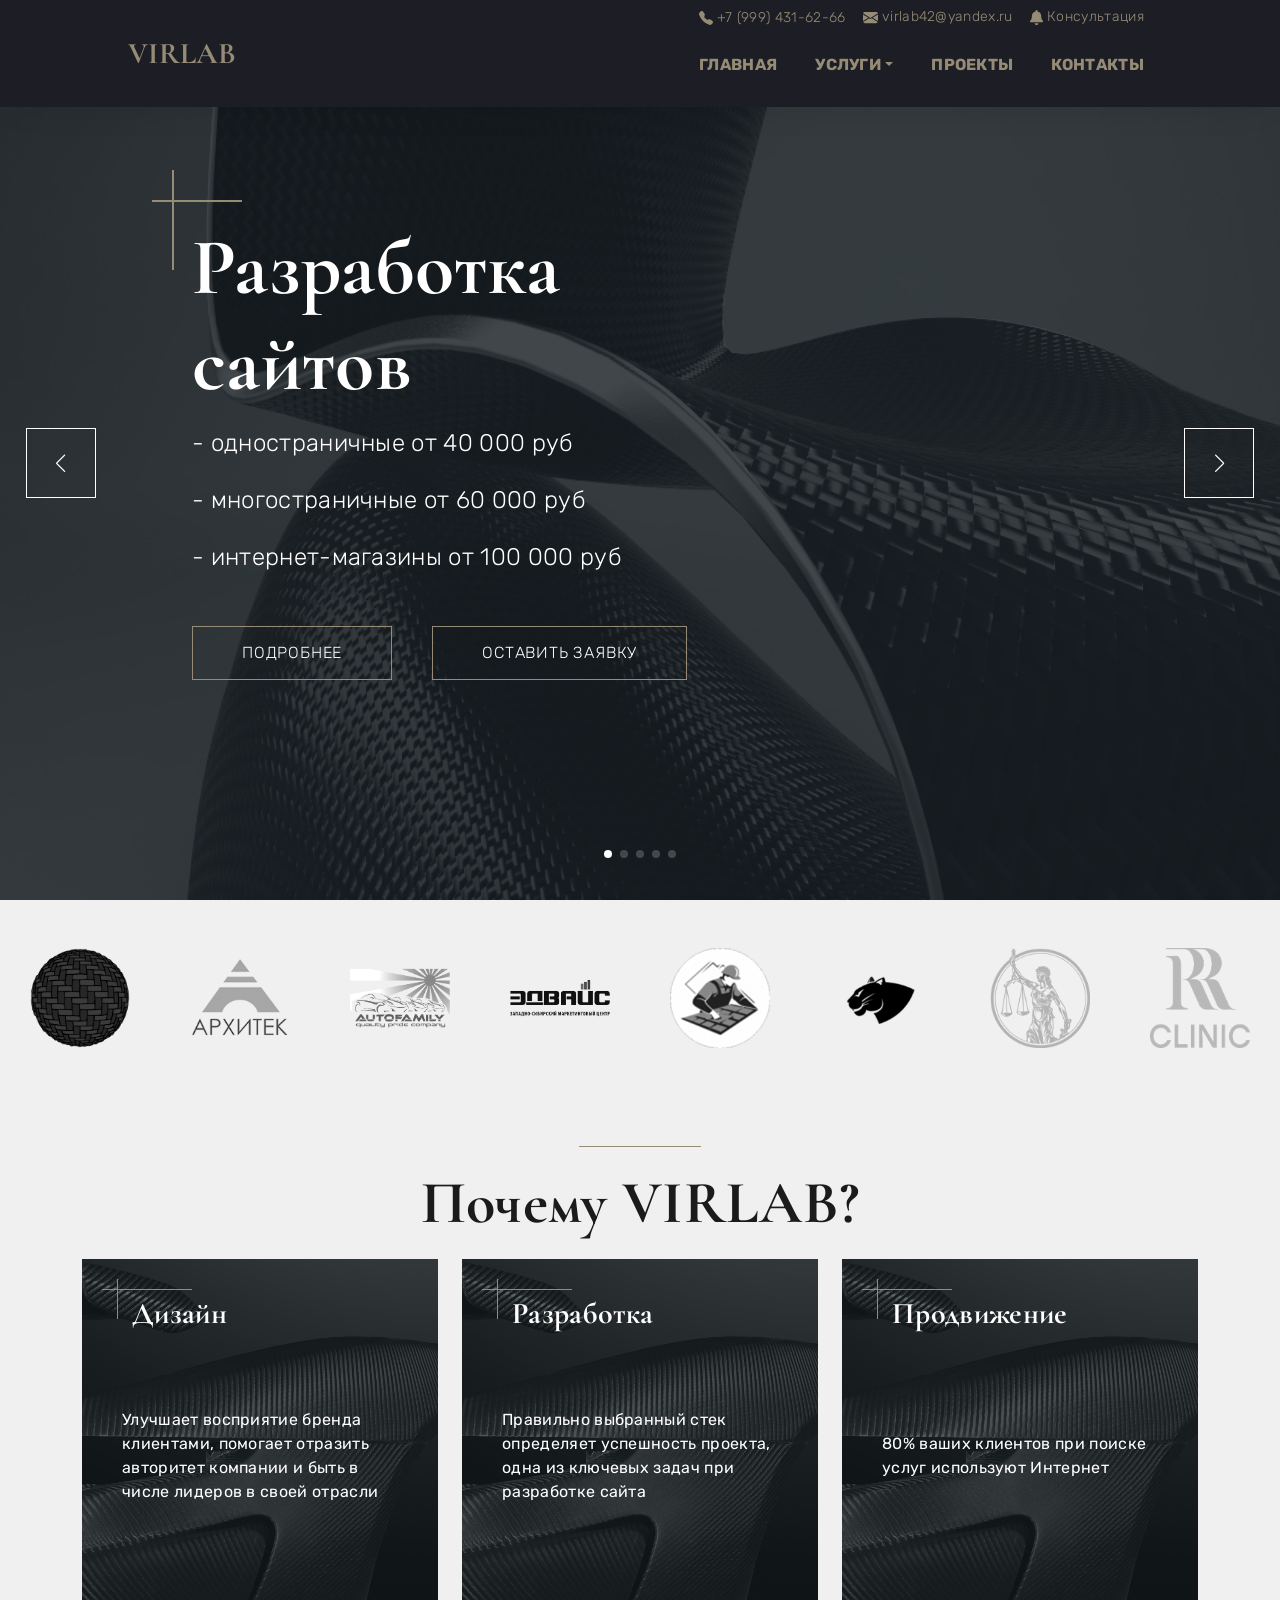
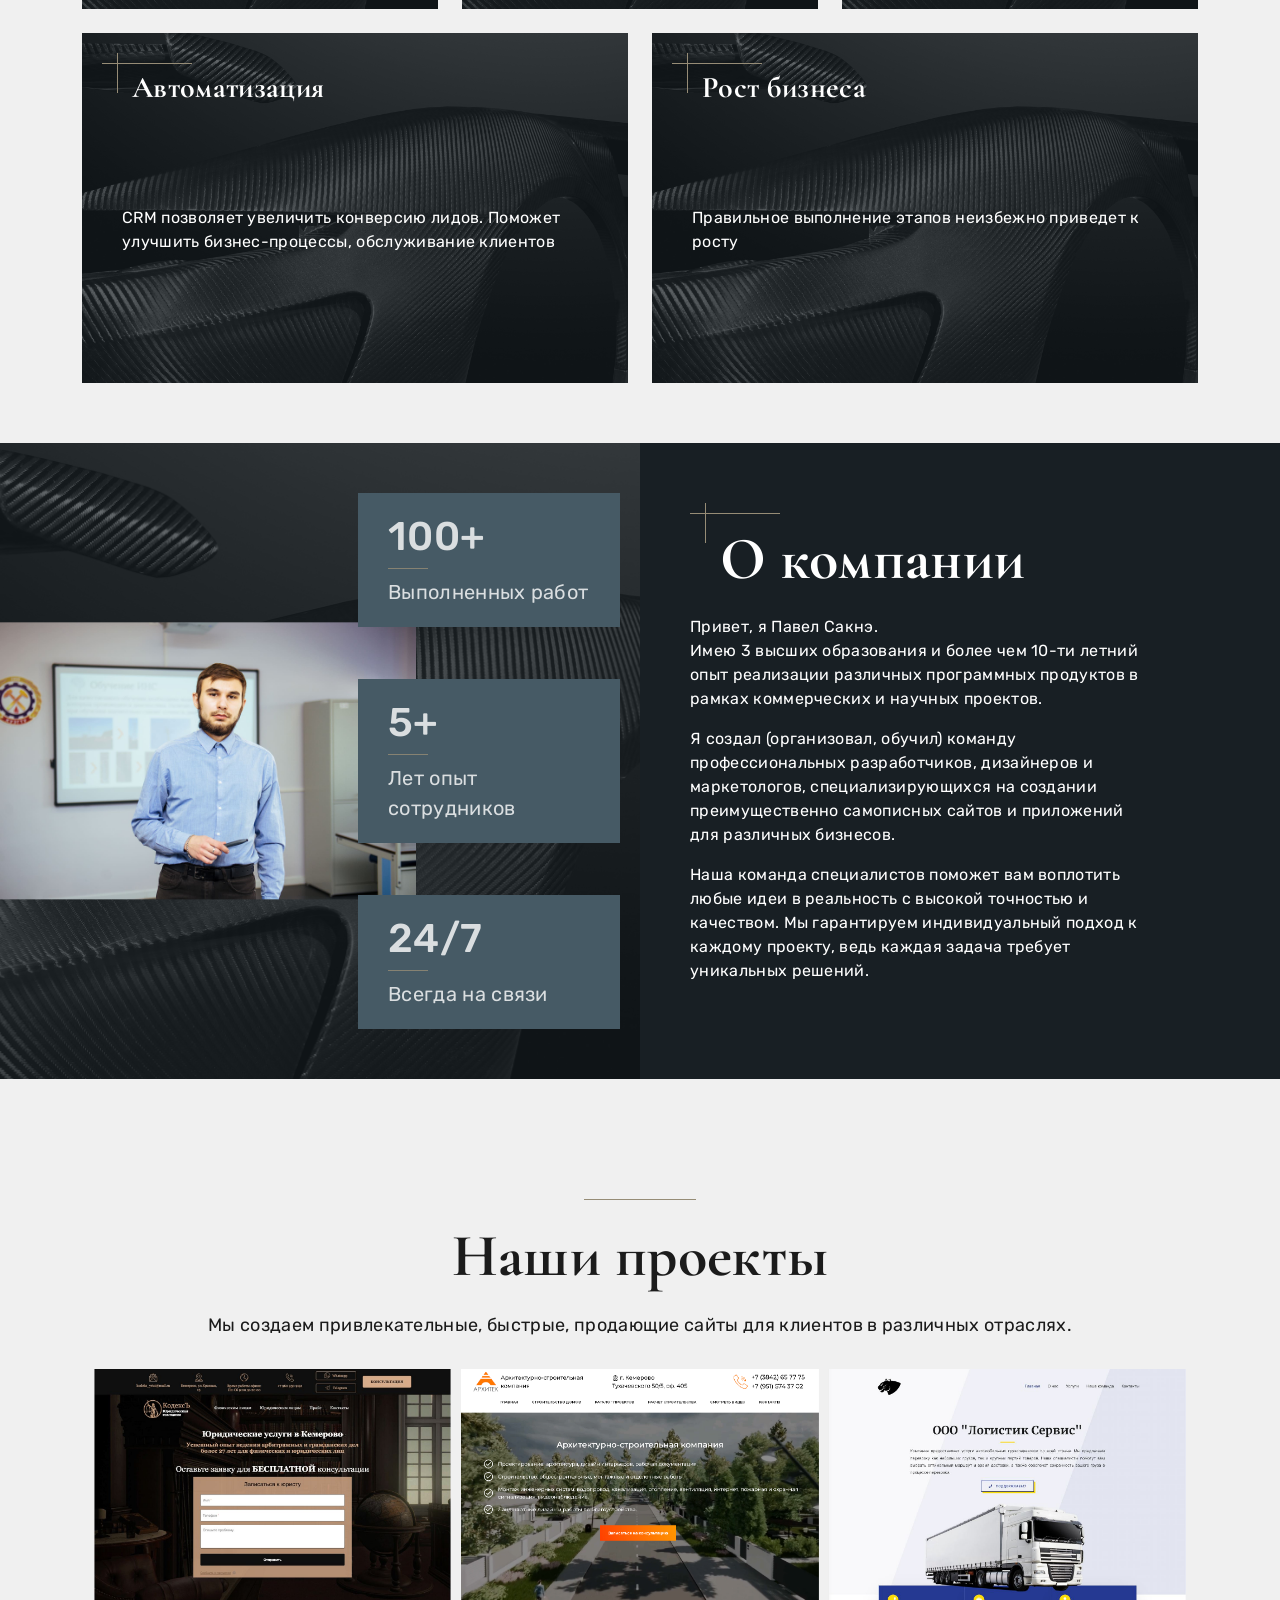
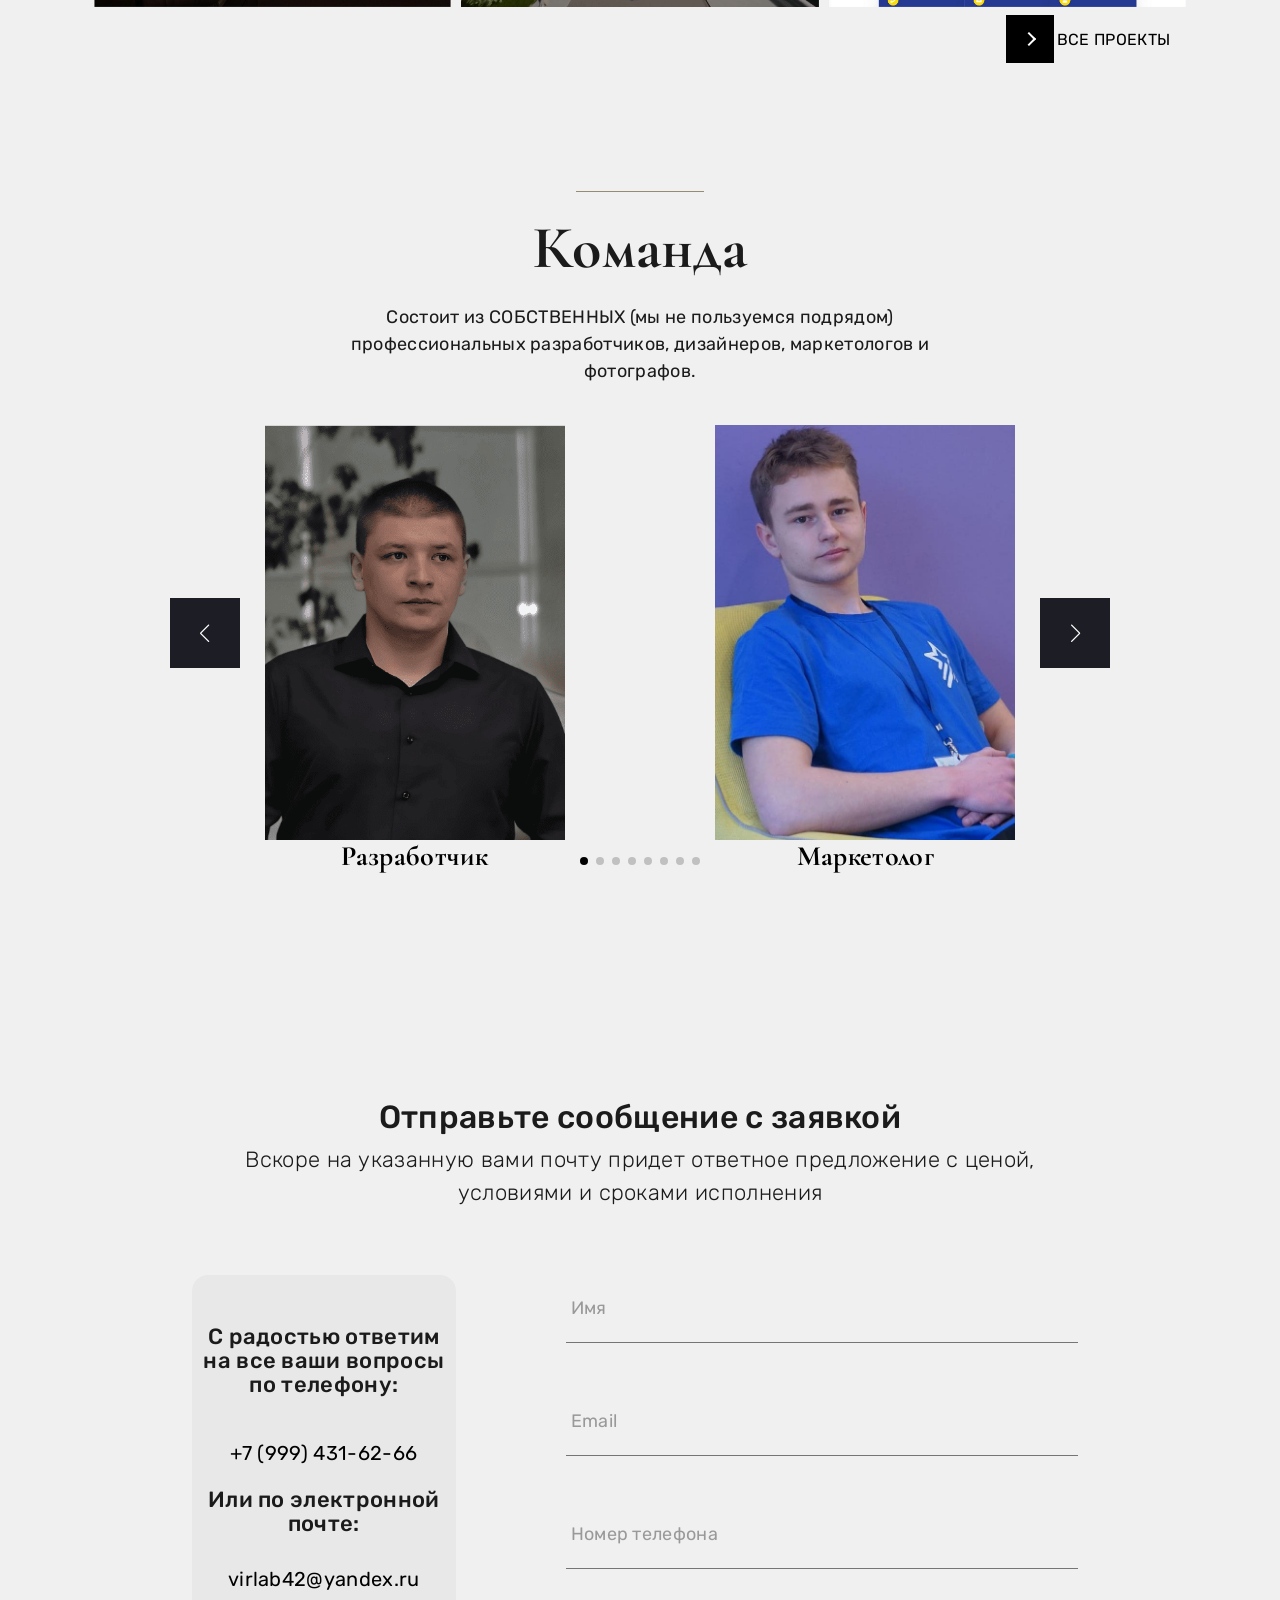
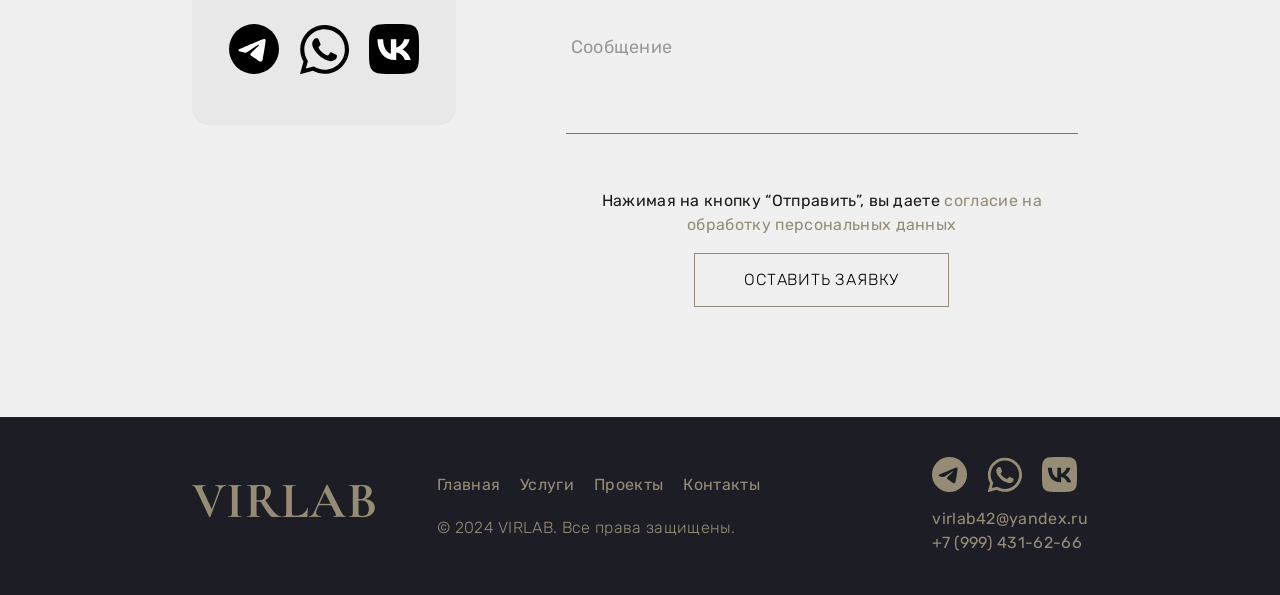
==== commit 4ff2f486: "qwe" ====
--- a/index.html
+++ b/index.html
@@ -5,8 +5,8 @@
         <link rel="icon" type="image/svg+xml" href="/vite.svg" />
         <meta name="viewport" content="width=device-width, initial-scale=1.0" />
         <title>Vite + VIRLAB</title>
-      <script type="module" crossorigin src="/assets/index-CTJZsXR7.js"></script>
-      <link rel="stylesheet" crossorigin href="/assets/index-BgFefW-W.css">
+      <script type="module" crossorigin src="/assets/index-DzWrYKpk.js"></script>
+      <link rel="stylesheet" crossorigin href="/assets/index-p4niiJOU.css">
     </head>
     <body>
         <div id="root"></div>
--- a/assets/index-p4niiJOU.css
+++ b/assets/index-p4niiJOU.css
@@ -0,0 +1,5 @@
+@charset "UTF-8";@import"https://fonts.googleapis.com/css?family=Rubik:300,regular,500,600,700,800,900,300italic,italic,500italic,600italic,700italic,800italic,900italic";@import"https://fonts.googleapis.com/css?family=Cormorant+Garamond:300,300italic,regular,italic,500,500italic,600,600italic,700,700italic";/*!
+ * Bootstrap  v5.3.3 (https://getbootstrap.com/)
+ * Copyright 2011-2024 The Bootstrap Authors
+ * Licensed under MIT (https://github.com/twbs/bootstrap/blob/main/LICENSE)
+ */:root,[data-bs-theme=light]{--bs-blue: #0d6efd;--bs-indigo: #6610f2;--bs-purple: #6f42c1;--bs-pink: #d63384;--bs-red: #dc3545;--bs-orange: #fd7e14;--bs-yellow: #ffc107;--bs-green: #198754;--bs-teal: #20c997;--bs-cyan: #0dcaf0;--bs-black: #000;--bs-white: #fff;--bs-gray: #6c757d;--bs-gray-dark: #343a40;--bs-gray-100: #f8f9fa;--bs-gray-200: #e9ecef;--bs-gray-300: #dee2e6;--bs-gray-400: #ced4da;--bs-gray-500: #adb5bd;--bs-gray-600: #6c757d;--bs-gray-700: #495057;--bs-gray-800: #343a40;--bs-gray-900: #212529;--bs-primary: #0d6efd;--bs-secondary: #6c757d;--bs-success: #198754;--bs-info: #0dcaf0;--bs-warning: #ffc107;--bs-danger: #dc3545;--bs-light: #f8f9fa;--bs-dark: #212529;--bs-primary-rgb: 13, 110, 253;--bs-secondary-rgb: 108, 117, 125;--bs-success-rgb: 25, 135, 84;--bs-info-rgb: 13, 202, 240;--bs-warning-rgb: 255, 193, 7;--bs-danger-rgb: 220, 53, 69;--bs-light-rgb: 248, 249, 250;--bs-dark-rgb: 33, 37, 41;--bs-primary-text-emphasis: rgb(5.2, 44, 101.2);--bs-secondary-text-emphasis: rgb(43.2, 46.8, 50);--bs-success-text-emphasis: rgb(10, 54, 33.6);--bs-info-text-emphasis: rgb(5.2, 80.8, 96);--bs-warning-text-emphasis: rgb(102, 77.2, 2.8);--bs-danger-text-emphasis: rgb(88, 21.2, 27.6);--bs-light-text-emphasis: #495057;--bs-dark-text-emphasis: #495057;--bs-primary-bg-subtle: rgb(206.6, 226, 254.6);--bs-secondary-bg-subtle: rgb(225.6, 227.4, 229);--bs-success-bg-subtle: rgb(209, 231, 220.8);--bs-info-bg-subtle: rgb(206.6, 244.4, 252);--bs-warning-bg-subtle: rgb(255, 242.6, 205.4);--bs-danger-bg-subtle: rgb(248, 214.6, 217.8);--bs-light-bg-subtle: rgb(251.5, 252, 252.5);--bs-dark-bg-subtle: #ced4da;--bs-primary-border-subtle: rgb(158.2, 197, 254.2);--bs-secondary-border-subtle: rgb(196.2, 199.8, 203);--bs-success-border-subtle: rgb(163, 207, 186.6);--bs-info-border-subtle: rgb(158.2, 233.8, 249);--bs-warning-border-subtle: rgb(255, 230.2, 155.8);--bs-danger-border-subtle: rgb(241, 174.2, 180.6);--bs-light-border-subtle: #e9ecef;--bs-dark-border-subtle: #adb5bd;--bs-white-rgb: 255, 255, 255;--bs-black-rgb: 0, 0, 0;--bs-font-sans-serif: system-ui, -apple-system, "Segoe UI", Roboto, "Helvetica Neue", "Noto Sans", "Liberation Sans", Arial, sans-serif, "Apple Color Emoji", "Segoe UI Emoji", "Segoe UI Symbol", "Noto Color Emoji";--bs-font-monospace: SFMono-Regular, Menlo, Monaco, Consolas, "Liberation Mono", "Courier New", monospace;--bs-gradient: linear-gradient(180deg, rgba(255, 255, 255, .15), rgba(255, 255, 255, 0));--bs-body-font-family: var(--bs-font-sans-serif);--bs-body-font-size: 1rem;--bs-body-font-weight: 400;--bs-body-line-height: 1.5;--bs-body-color: #212529;--bs-body-color-rgb: 33, 37, 41;--bs-body-bg: #fff;--bs-body-bg-rgb: 255, 255, 255;--bs-emphasis-color: #000;--bs-emphasis-color-rgb: 0, 0, 0;--bs-secondary-color: rgba(33, 37, 41, .75);--bs-secondary-color-rgb: 33, 37, 41;--bs-secondary-bg: #e9ecef;--bs-secondary-bg-rgb: 233, 236, 239;--bs-tertiary-color: rgba(33, 37, 41, .5);--bs-tertiary-color-rgb: 33, 37, 41;--bs-tertiary-bg: #f8f9fa;--bs-tertiary-bg-rgb: 248, 249, 250;--bs-heading-color: inherit;--bs-link-color: #0d6efd;--bs-link-color-rgb: 13, 110, 253;--bs-link-decoration: underline;--bs-link-hover-color: rgb(10.4, 88, 202.4);--bs-link-hover-color-rgb: 10, 88, 202;--bs-code-color: #d63384;--bs-highlight-color: #212529;--bs-highlight-bg: rgb(255, 242.6, 205.4);--bs-border-width: 1px;--bs-border-style: solid;--bs-border-color: #dee2e6;--bs-border-color-translucent: rgba(0, 0, 0, .175);--bs-border-radius: .375rem;--bs-border-radius-sm: .25rem;--bs-border-radius-lg: .5rem;--bs-border-radius-xl: 1rem;--bs-border-radius-xxl: 2rem;--bs-border-radius-2xl: var(--bs-border-radius-xxl);--bs-border-radius-pill: 50rem;--bs-box-shadow: 0 .5rem 1rem rgba(0, 0, 0, .15);--bs-box-shadow-sm: 0 .125rem .25rem rgba(0, 0, 0, .075);--bs-box-shadow-lg: 0 1rem 3rem rgba(0, 0, 0, .175);--bs-box-shadow-inset: inset 0 1px 2px rgba(0, 0, 0, .075);--bs-focus-ring-width: .25rem;--bs-focus-ring-opacity: .25;--bs-focus-ring-color: rgba(13, 110, 253, .25);--bs-form-valid-color: #198754;--bs-form-valid-border-color: #198754;--bs-form-invalid-color: #dc3545;--bs-form-invalid-border-color: #dc3545}[data-bs-theme=dark]{color-scheme:dark;--bs-body-color: #dee2e6;--bs-body-color-rgb: 222, 226, 230;--bs-body-bg: #212529;--bs-body-bg-rgb: 33, 37, 41;--bs-emphasis-color: #fff;--bs-emphasis-color-rgb: 255, 255, 255;--bs-secondary-color: rgba(222, 226, 230, .75);--bs-secondary-color-rgb: 222, 226, 230;--bs-secondary-bg: #343a40;--bs-secondary-bg-rgb: 52, 58, 64;--bs-tertiary-color: rgba(222, 226, 230, .5);--bs-tertiary-color-rgb: 222, 226, 230;--bs-tertiary-bg: rgb(42.5, 47.5, 52.5);--bs-tertiary-bg-rgb: 43, 48, 53;--bs-primary-text-emphasis: rgb(109.8, 168, 253.8);--bs-secondary-text-emphasis: rgb(166.8, 172.2, 177);--bs-success-text-emphasis: rgb(117, 183, 152.4);--bs-info-text-emphasis: rgb(109.8, 223.2, 246);--bs-warning-text-emphasis: rgb(255, 217.8, 106.2);--bs-danger-text-emphasis: rgb(234, 133.8, 143.4);--bs-light-text-emphasis: #f8f9fa;--bs-dark-text-emphasis: #dee2e6;--bs-primary-bg-subtle: rgb(2.6, 22, 50.6);--bs-secondary-bg-subtle: rgb(21.6, 23.4, 25);--bs-success-bg-subtle: rgb(5, 27, 16.8);--bs-info-bg-subtle: rgb(2.6, 40.4, 48);--bs-warning-bg-subtle: rgb(51, 38.6, 1.4);--bs-danger-bg-subtle: rgb(44, 10.6, 13.8);--bs-light-bg-subtle: #343a40;--bs-dark-bg-subtle: #1a1d20;--bs-primary-border-subtle: rgb(7.8, 66, 151.8);--bs-secondary-border-subtle: rgb(64.8, 70.2, 75);--bs-success-border-subtle: rgb(15, 81, 50.4);--bs-info-border-subtle: rgb(7.8, 121.2, 144);--bs-warning-border-subtle: rgb(153, 115.8, 4.2);--bs-danger-border-subtle: rgb(132, 31.8, 41.4);--bs-light-border-subtle: #495057;--bs-dark-border-subtle: #343a40;--bs-heading-color: inherit;--bs-link-color: rgb(109.8, 168, 253.8);--bs-link-hover-color: rgb(138.84, 185.4, 254.04);--bs-link-color-rgb: 110, 168, 254;--bs-link-hover-color-rgb: 139, 185, 254;--bs-code-color: rgb(230.4, 132.6, 181.2);--bs-highlight-color: #dee2e6;--bs-highlight-bg: rgb(102, 77.2, 2.8);--bs-border-color: #495057;--bs-border-color-translucent: rgba(255, 255, 255, .15);--bs-form-valid-color: rgb(117, 183, 152.4);--bs-form-valid-border-color: rgb(117, 183, 152.4);--bs-form-invalid-color: rgb(234, 133.8, 143.4);--bs-form-invalid-border-color: rgb(234, 133.8, 143.4)}*,*:before,*:after{box-sizing:border-box}@media (prefers-reduced-motion: no-preference){:root{scroll-behavior:smooth}}body{margin:0;font-family:var(--bs-body-font-family);font-size:var(--bs-body-font-size);font-weight:var(--bs-body-font-weight);line-height:var(--bs-body-line-height);color:var(--bs-body-color);text-align:var(--bs-body-text-align);background-color:var(--bs-body-bg);-webkit-text-size-adjust:100%;-webkit-tap-highlight-color:rgba(0,0,0,0)}hr{margin:1rem 0;color:inherit;border:0;border-top:var(--bs-border-width) solid;opacity:.25}h6,.h6,h5,.h5,h4,.h4,h3,.h3,h2,.h2,h1,.h1{margin-top:0;margin-bottom:.5rem;font-weight:500;line-height:1.2;color:var(--bs-heading-color)}h1,.h1{font-size:calc(1.375rem + 1.5vw)}@media (min-width: 1200px){h1,.h1{font-size:2.5rem}}h2,.h2{font-size:calc(1.325rem + .9vw)}@media (min-width: 1200px){h2,.h2{font-size:2rem}}h3,.h3{font-size:calc(1.3rem + .6vw)}@media (min-width: 1200px){h3,.h3{font-size:1.75rem}}h4,.h4{font-size:calc(1.275rem + .3vw)}@media (min-width: 1200px){h4,.h4{font-size:1.5rem}}h5,.h5{font-size:1.25rem}h6,.h6{font-size:1rem}p{margin-top:0;margin-bottom:1rem}abbr[title]{text-decoration:underline dotted;cursor:help;text-decoration-skip-ink:none}address{margin-bottom:1rem;font-style:normal;line-height:inherit}ol,ul{padding-left:2rem}ol,ul,dl{margin-top:0;margin-bottom:1rem}ol ol,ul ul,ol ul,ul ol{margin-bottom:0}dt{font-weight:700}dd{margin-bottom:.5rem;margin-left:0}blockquote{margin:0 0 1rem}b,strong{font-weight:bolder}small,.small{font-size:.875em}mark,.mark{padding:.1875em;color:var(--bs-highlight-color);background-color:var(--bs-highlight-bg)}sub,sup{position:relative;font-size:.75em;line-height:0;vertical-align:baseline}sub{bottom:-.25em}sup{top:-.5em}a{color:rgba(var(--bs-link-color-rgb),var(--bs-link-opacity, 1));text-decoration:underline}a:hover{--bs-link-color-rgb: var(--bs-link-hover-color-rgb)}a:not([href]):not([class]),a:not([href]):not([class]):hover{color:inherit;text-decoration:none}pre,code,kbd,samp{font-family:var(--bs-font-monospace);font-size:1em}pre{display:block;margin-top:0;margin-bottom:1rem;overflow:auto;font-size:.875em}pre code{font-size:inherit;color:inherit;word-break:normal}code{font-size:.875em;color:var(--bs-code-color);word-wrap:break-word}a>code{color:inherit}kbd{padding:.1875rem .375rem;font-size:.875em;color:var(--bs-body-bg);background-color:var(--bs-body-color);border-radius:.25rem}kbd kbd{padding:0;font-size:1em}figure{margin:0 0 1rem}img,svg{vertical-align:middle}table{caption-side:bottom;border-collapse:collapse}caption{padding-top:.5rem;padding-bottom:.5rem;color:var(--bs-secondary-color);text-align:left}th{text-align:inherit;text-align:-webkit-match-parent}thead,tbody,tfoot,tr,td,th{border-color:inherit;border-style:solid;border-width:0}label{display:inline-block}button{border-radius:0}button:focus:not(:focus-visible){outline:0}input,button,select,optgroup,textarea{margin:0;font-family:inherit;font-size:inherit;line-height:inherit}button,select{text-transform:none}[role=button]{cursor:pointer}select{word-wrap:normal}select:disabled{opacity:1}[list]:not([type=date]):not([type=datetime-local]):not([type=month]):not([type=week]):not([type=time])::-webkit-calendar-picker-indicator{display:none!important}button,[type=button],[type=reset],[type=submit]{-webkit-appearance:button}button:not(:disabled),[type=button]:not(:disabled),[type=reset]:not(:disabled),[type=submit]:not(:disabled){cursor:pointer}::-moz-focus-inner{padding:0;border-style:none}textarea{resize:vertical}fieldset{min-width:0;padding:0;margin:0;border:0}legend{float:left;width:100%;padding:0;margin-bottom:.5rem;font-size:calc(1.275rem + .3vw);line-height:inherit}@media (min-width: 1200px){legend{font-size:1.5rem}}legend+*{clear:left}::-webkit-datetime-edit-fields-wrapper,::-webkit-datetime-edit-text,::-webkit-datetime-edit-minute,::-webkit-datetime-edit-hour-field,::-webkit-datetime-edit-day-field,::-webkit-datetime-edit-month-field,::-webkit-datetime-edit-year-field{padding:0}::-webkit-inner-spin-button{height:auto}[type=search]{-webkit-appearance:textfield;outline-offset:-2px}::-webkit-search-decoration{-webkit-appearance:none}::-webkit-color-swatch-wrapper{padding:0}::file-selector-button{font:inherit;-webkit-appearance:button}output{display:inline-block}iframe{border:0}summary{display:list-item;cursor:pointer}progress{vertical-align:baseline}[hidden]{display:none!important}.lead{font-size:1.25rem;font-weight:300}.display-1{font-size:calc(1.625rem + 4.5vw);font-weight:300;line-height:1.2}@media (min-width: 1200px){.display-1{font-size:5rem}}.display-2{font-size:calc(1.575rem + 3.9vw);font-weight:300;line-height:1.2}@media (min-width: 1200px){.display-2{font-size:4.5rem}}.display-3{font-size:calc(1.525rem + 3.3vw);font-weight:300;line-height:1.2}@media (min-width: 1200px){.display-3{font-size:4rem}}.display-4{font-size:calc(1.475rem + 2.7vw);font-weight:300;line-height:1.2}@media (min-width: 1200px){.display-4{font-size:3.5rem}}.display-5{font-size:calc(1.425rem + 2.1vw);font-weight:300;line-height:1.2}@media (min-width: 1200px){.display-5{font-size:3rem}}.display-6{font-size:calc(1.375rem + 1.5vw);font-weight:300;line-height:1.2}@media (min-width: 1200px){.display-6{font-size:2.5rem}}.list-unstyled,.list-inline{padding-left:0;list-style:none}.list-inline-item{display:inline-block}.list-inline-item:not(:last-child){margin-right:.5rem}.initialism{font-size:.875em;text-transform:uppercase}.blockquote{margin-bottom:1rem;font-size:1.25rem}.blockquote>:last-child{margin-bottom:0}.blockquote-footer{margin-top:-1rem;margin-bottom:1rem;font-size:.875em;color:#6c757d}.blockquote-footer:before{content:"— "}.img-fluid{max-width:100%;height:auto}.img-thumbnail{padding:.25rem;background-color:var(--bs-body-bg);border:var(--bs-border-width) solid var(--bs-border-color);border-radius:var(--bs-border-radius);max-width:100%;height:auto}.figure{display:inline-block}.figure-img{margin-bottom:.5rem;line-height:1}.figure-caption{font-size:.875em;color:var(--bs-secondary-color)}.container,.container-fluid,.container-xxl,.container-xl,.container-lg,.container-md,.container-sm{--bs-gutter-x: 1.5rem;--bs-gutter-y: 0;width:100%;padding-right:calc(var(--bs-gutter-x) * .5);padding-left:calc(var(--bs-gutter-x) * .5);margin-right:auto;margin-left:auto}@media (min-width: 576px){.container-sm,.container{max-width:540px}}@media (min-width: 768px){.container-md,.container-sm,.container{max-width:720px}}@media (min-width: 992px){.container-lg,.container-md,.container-sm,.container{max-width:960px}}@media (min-width: 1200px){.container-xl,.container-lg,.container-md,.container-sm,.container{max-width:1140px}}@media (min-width: 1400px){.container-xxl,.container-xl,.container-lg,.container-md,.container-sm,.container{max-width:1320px}}:root{--bs-breakpoint-xs: 0;--bs-breakpoint-sm: 576px;--bs-breakpoint-md: 768px;--bs-breakpoint-lg: 992px;--bs-breakpoint-xl: 1200px;--bs-breakpoint-xxl: 1400px}.row{--bs-gutter-x: 1.5rem;--bs-gutter-y: 0;display:flex;flex-wrap:wrap;margin-top:calc(-1 * var(--bs-gutter-y));margin-right:calc(-.5 * var(--bs-gutter-x));margin-left:calc(-.5 * var(--bs-gutter-x))}.row>*{flex-shrink:0;width:100%;max-width:100%;padding-right:calc(var(--bs-gutter-x) * .5);padding-left:calc(var(--bs-gutter-x) * .5);margin-top:var(--bs-gutter-y)}.col{flex:1 0 0%}.row-cols-auto>*{flex:0 0 auto;width:auto}.row-cols-1>*{flex:0 0 auto;width:100%}.row-cols-2>*{flex:0 0 auto;width:50%}.row-cols-3>*{flex:0 0 auto;width:33.33333333%}.row-cols-4>*{flex:0 0 auto;width:25%}.row-cols-5>*{flex:0 0 auto;width:20%}.row-cols-6>*{flex:0 0 auto;width:16.66666667%}.col-auto{flex:0 0 auto;width:auto}.col-1{flex:0 0 auto;width:8.33333333%}.col-2{flex:0 0 auto;width:16.66666667%}.col-3{flex:0 0 auto;width:25%}.col-4{flex:0 0 auto;width:33.33333333%}.col-5{flex:0 0 auto;width:41.66666667%}.col-6{flex:0 0 auto;width:50%}.col-7{flex:0 0 auto;width:58.33333333%}.col-8{flex:0 0 auto;width:66.66666667%}.col-9{flex:0 0 auto;width:75%}.col-10{flex:0 0 auto;width:83.33333333%}.col-11{flex:0 0 auto;width:91.66666667%}.col-12{flex:0 0 auto;width:100%}.offset-1{margin-left:8.33333333%}.offset-2{margin-left:16.66666667%}.offset-3{margin-left:25%}.offset-4{margin-left:33.33333333%}.offset-5{margin-left:41.66666667%}.offset-6{margin-left:50%}.offset-7{margin-left:58.33333333%}.offset-8{margin-left:66.66666667%}.offset-9{margin-left:75%}.offset-10{margin-left:83.33333333%}.offset-11{margin-left:91.66666667%}.g-0,.gx-0{--bs-gutter-x: 0}.g-0,.gy-0{--bs-gutter-y: 0}.g-1,.gx-1{--bs-gutter-x: .25rem}.g-1,.gy-1{--bs-gutter-y: .25rem}.g-2,.gx-2{--bs-gutter-x: .5rem}.g-2,.gy-2{--bs-gutter-y: .5rem}.g-3,.gx-3{--bs-gutter-x: 1rem}.g-3,.gy-3{--bs-gutter-y: 1rem}.g-4,.gx-4{--bs-gutter-x: 1.5rem}.g-4,.gy-4{--bs-gutter-y: 1.5rem}.g-5,.gx-5{--bs-gutter-x: 3rem}.g-5,.gy-5{--bs-gutter-y: 3rem}@media (min-width: 576px){.col-sm{flex:1 0 0%}.row-cols-sm-auto>*{flex:0 0 auto;width:auto}.row-cols-sm-1>*{flex:0 0 auto;width:100%}.row-cols-sm-2>*{flex:0 0 auto;width:50%}.row-cols-sm-3>*{flex:0 0 auto;width:33.33333333%}.row-cols-sm-4>*{flex:0 0 auto;width:25%}.row-cols-sm-5>*{flex:0 0 auto;width:20%}.row-cols-sm-6>*{flex:0 0 auto;width:16.66666667%}.col-sm-auto{flex:0 0 auto;width:auto}.col-sm-1{flex:0 0 auto;width:8.33333333%}.col-sm-2{flex:0 0 auto;width:16.66666667%}.col-sm-3{flex:0 0 auto;width:25%}.col-sm-4{flex:0 0 auto;width:33.33333333%}.col-sm-5{flex:0 0 auto;width:41.66666667%}.col-sm-6{flex:0 0 auto;width:50%}.col-sm-7{flex:0 0 auto;width:58.33333333%}.col-sm-8{flex:0 0 auto;width:66.66666667%}.col-sm-9{flex:0 0 auto;width:75%}.col-sm-10{flex:0 0 auto;width:83.33333333%}.col-sm-11{flex:0 0 auto;width:91.66666667%}.col-sm-12{flex:0 0 auto;width:100%}.offset-sm-0{margin-left:0}.offset-sm-1{margin-left:8.33333333%}.offset-sm-2{margin-left:16.66666667%}.offset-sm-3{margin-left:25%}.offset-sm-4{margin-left:33.33333333%}.offset-sm-5{margin-left:41.66666667%}.offset-sm-6{margin-left:50%}.offset-sm-7{margin-left:58.33333333%}.offset-sm-8{margin-left:66.66666667%}.offset-sm-9{margin-left:75%}.offset-sm-10{margin-left:83.33333333%}.offset-sm-11{margin-left:91.66666667%}.g-sm-0,.gx-sm-0{--bs-gutter-x: 0}.g-sm-0,.gy-sm-0{--bs-gutter-y: 0}.g-sm-1,.gx-sm-1{--bs-gutter-x: .25rem}.g-sm-1,.gy-sm-1{--bs-gutter-y: .25rem}.g-sm-2,.gx-sm-2{--bs-gutter-x: .5rem}.g-sm-2,.gy-sm-2{--bs-gutter-y: .5rem}.g-sm-3,.gx-sm-3{--bs-gutter-x: 1rem}.g-sm-3,.gy-sm-3{--bs-gutter-y: 1rem}.g-sm-4,.gx-sm-4{--bs-gutter-x: 1.5rem}.g-sm-4,.gy-sm-4{--bs-gutter-y: 1.5rem}.g-sm-5,.gx-sm-5{--bs-gutter-x: 3rem}.g-sm-5,.gy-sm-5{--bs-gutter-y: 3rem}}@media (min-width: 768px){.col-md{flex:1 0 0%}.row-cols-md-auto>*{flex:0 0 auto;width:auto}.row-cols-md-1>*{flex:0 0 auto;width:100%}.row-cols-md-2>*{flex:0 0 auto;width:50%}.row-cols-md-3>*{flex:0 0 auto;width:33.33333333%}.row-cols-md-4>*{flex:0 0 auto;width:25%}.row-cols-md-5>*{flex:0 0 auto;width:20%}.row-cols-md-6>*{flex:0 0 auto;width:16.66666667%}.col-md-auto{flex:0 0 auto;width:auto}.col-md-1{flex:0 0 auto;width:8.33333333%}.col-md-2{flex:0 0 auto;width:16.66666667%}.col-md-3{flex:0 0 auto;width:25%}.col-md-4{flex:0 0 auto;width:33.33333333%}.col-md-5{flex:0 0 auto;width:41.66666667%}.col-md-6{flex:0 0 auto;width:50%}.col-md-7{flex:0 0 auto;width:58.33333333%}.col-md-8{flex:0 0 auto;width:66.66666667%}.col-md-9{flex:0 0 auto;width:75%}.col-md-10{flex:0 0 auto;width:83.33333333%}.col-md-11{flex:0 0 auto;width:91.66666667%}.col-md-12{flex:0 0 auto;width:100%}.offset-md-0{margin-left:0}.offset-md-1{margin-left:8.33333333%}.offset-md-2{margin-left:16.66666667%}.offset-md-3{margin-left:25%}.offset-md-4{margin-left:33.33333333%}.offset-md-5{margin-left:41.66666667%}.offset-md-6{margin-left:50%}.offset-md-7{margin-left:58.33333333%}.offset-md-8{margin-left:66.66666667%}.offset-md-9{margin-left:75%}.offset-md-10{margin-left:83.33333333%}.offset-md-11{margin-left:91.66666667%}.g-md-0,.gx-md-0{--bs-gutter-x: 0}.g-md-0,.gy-md-0{--bs-gutter-y: 0}.g-md-1,.gx-md-1{--bs-gutter-x: .25rem}.g-md-1,.gy-md-1{--bs-gutter-y: .25rem}.g-md-2,.gx-md-2{--bs-gutter-x: .5rem}.g-md-2,.gy-md-2{--bs-gutter-y: .5rem}.g-md-3,.gx-md-3{--bs-gutter-x: 1rem}.g-md-3,.gy-md-3{--bs-gutter-y: 1rem}.g-md-4,.gx-md-4{--bs-gutter-x: 1.5rem}.g-md-4,.gy-md-4{--bs-gutter-y: 1.5rem}.g-md-5,.gx-md-5{--bs-gutter-x: 3rem}.g-md-5,.gy-md-5{--bs-gutter-y: 3rem}}@media (min-width: 992px){.col-lg{flex:1 0 0%}.row-cols-lg-auto>*{flex:0 0 auto;width:auto}.row-cols-lg-1>*{flex:0 0 auto;width:100%}.row-cols-lg-2>*{flex:0 0 auto;width:50%}.row-cols-lg-3>*{flex:0 0 auto;width:33.33333333%}.row-cols-lg-4>*{flex:0 0 auto;width:25%}.row-cols-lg-5>*{flex:0 0 auto;width:20%}.row-cols-lg-6>*{flex:0 0 auto;width:16.66666667%}.col-lg-auto{flex:0 0 auto;width:auto}.col-lg-1{flex:0 0 auto;width:8.33333333%}.col-lg-2{flex:0 0 auto;width:16.66666667%}.col-lg-3{flex:0 0 auto;width:25%}.col-lg-4{flex:0 0 auto;width:33.33333333%}.col-lg-5{flex:0 0 auto;width:41.66666667%}.col-lg-6{flex:0 0 auto;width:50%}.col-lg-7{flex:0 0 auto;width:58.33333333%}.col-lg-8{flex:0 0 auto;width:66.66666667%}.col-lg-9{flex:0 0 auto;width:75%}.col-lg-10{flex:0 0 auto;width:83.33333333%}.col-lg-11{flex:0 0 auto;width:91.66666667%}.col-lg-12{flex:0 0 auto;width:100%}.offset-lg-0{margin-left:0}.offset-lg-1{margin-left:8.33333333%}.offset-lg-2{margin-left:16.66666667%}.offset-lg-3{margin-left:25%}.offset-lg-4{margin-left:33.33333333%}.offset-lg-5{margin-left:41.66666667%}.offset-lg-6{margin-left:50%}.offset-lg-7{margin-left:58.33333333%}.offset-lg-8{margin-left:66.66666667%}.offset-lg-9{margin-left:75%}.offset-lg-10{margin-left:83.33333333%}.offset-lg-11{margin-left:91.66666667%}.g-lg-0,.gx-lg-0{--bs-gutter-x: 0}.g-lg-0,.gy-lg-0{--bs-gutter-y: 0}.g-lg-1,.gx-lg-1{--bs-gutter-x: .25rem}.g-lg-1,.gy-lg-1{--bs-gutter-y: .25rem}.g-lg-2,.gx-lg-2{--bs-gutter-x: .5rem}.g-lg-2,.gy-lg-2{--bs-gutter-y: .5rem}.g-lg-3,.gx-lg-3{--bs-gutter-x: 1rem}.g-lg-3,.gy-lg-3{--bs-gutter-y: 1rem}.g-lg-4,.gx-lg-4{--bs-gutter-x: 1.5rem}.g-lg-4,.gy-lg-4{--bs-gutter-y: 1.5rem}.g-lg-5,.gx-lg-5{--bs-gutter-x: 3rem}.g-lg-5,.gy-lg-5{--bs-gutter-y: 3rem}}@media (min-width: 1200px){.col-xl{flex:1 0 0%}.row-cols-xl-auto>*{flex:0 0 auto;width:auto}.row-cols-xl-1>*{flex:0 0 auto;width:100%}.row-cols-xl-2>*{flex:0 0 auto;width:50%}.row-cols-xl-3>*{flex:0 0 auto;width:33.33333333%}.row-cols-xl-4>*{flex:0 0 auto;width:25%}.row-cols-xl-5>*{flex:0 0 auto;width:20%}.row-cols-xl-6>*{flex:0 0 auto;width:16.66666667%}.col-xl-auto{flex:0 0 auto;width:auto}.col-xl-1{flex:0 0 auto;width:8.33333333%}.col-xl-2{flex:0 0 auto;width:16.66666667%}.col-xl-3{flex:0 0 auto;width:25%}.col-xl-4{flex:0 0 auto;width:33.33333333%}.col-xl-5{flex:0 0 auto;width:41.66666667%}.col-xl-6{flex:0 0 auto;width:50%}.col-xl-7{flex:0 0 auto;width:58.33333333%}.col-xl-8{flex:0 0 auto;width:66.66666667%}.col-xl-9{flex:0 0 auto;width:75%}.col-xl-10{flex:0 0 auto;width:83.33333333%}.col-xl-11{flex:0 0 auto;width:91.66666667%}.col-xl-12{flex:0 0 auto;width:100%}.offset-xl-0{margin-left:0}.offset-xl-1{margin-left:8.33333333%}.offset-xl-2{margin-left:16.66666667%}.offset-xl-3{margin-left:25%}.offset-xl-4{margin-left:33.33333333%}.offset-xl-5{margin-left:41.66666667%}.offset-xl-6{margin-left:50%}.offset-xl-7{margin-left:58.33333333%}.offset-xl-8{margin-left:66.66666667%}.offset-xl-9{margin-left:75%}.offset-xl-10{margin-left:83.33333333%}.offset-xl-11{margin-left:91.66666667%}.g-xl-0,.gx-xl-0{--bs-gutter-x: 0}.g-xl-0,.gy-xl-0{--bs-gutter-y: 0}.g-xl-1,.gx-xl-1{--bs-gutter-x: .25rem}.g-xl-1,.gy-xl-1{--bs-gutter-y: .25rem}.g-xl-2,.gx-xl-2{--bs-gutter-x: .5rem}.g-xl-2,.gy-xl-2{--bs-gutter-y: .5rem}.g-xl-3,.gx-xl-3{--bs-gutter-x: 1rem}.g-xl-3,.gy-xl-3{--bs-gutter-y: 1rem}.g-xl-4,.gx-xl-4{--bs-gutter-x: 1.5rem}.g-xl-4,.gy-xl-4{--bs-gutter-y: 1.5rem}.g-xl-5,.gx-xl-5{--bs-gutter-x: 3rem}.g-xl-5,.gy-xl-5{--bs-gutter-y: 3rem}}@media (min-width: 1400px){.col-xxl{flex:1 0 0%}.row-cols-xxl-auto>*{flex:0 0 auto;width:auto}.row-cols-xxl-1>*{flex:0 0 auto;width:100%}.row-cols-xxl-2>*{flex:0 0 auto;width:50%}.row-cols-xxl-3>*{flex:0 0 auto;width:33.33333333%}.row-cols-xxl-4>*{flex:0 0 auto;width:25%}.row-cols-xxl-5>*{flex:0 0 auto;width:20%}.row-cols-xxl-6>*{flex:0 0 auto;width:16.66666667%}.col-xxl-auto{flex:0 0 auto;width:auto}.col-xxl-1{flex:0 0 auto;width:8.33333333%}.col-xxl-2{flex:0 0 auto;width:16.66666667%}.col-xxl-3{flex:0 0 auto;width:25%}.col-xxl-4{flex:0 0 auto;width:33.33333333%}.col-xxl-5{flex:0 0 auto;width:41.66666667%}.col-xxl-6{flex:0 0 auto;width:50%}.col-xxl-7{flex:0 0 auto;width:58.33333333%}.col-xxl-8{flex:0 0 auto;width:66.66666667%}.col-xxl-9{flex:0 0 auto;width:75%}.col-xxl-10{flex:0 0 auto;width:83.33333333%}.col-xxl-11{flex:0 0 auto;width:91.66666667%}.col-xxl-12{flex:0 0 auto;width:100%}.offset-xxl-0{margin-left:0}.offset-xxl-1{margin-left:8.33333333%}.offset-xxl-2{margin-left:16.66666667%}.offset-xxl-3{margin-left:25%}.offset-xxl-4{margin-left:33.33333333%}.offset-xxl-5{margin-left:41.66666667%}.offset-xxl-6{margin-left:50%}.offset-xxl-7{margin-left:58.33333333%}.offset-xxl-8{margin-left:66.66666667%}.offset-xxl-9{margin-left:75%}.offset-xxl-10{margin-left:83.33333333%}.offset-xxl-11{margin-left:91.66666667%}.g-xxl-0,.gx-xxl-0{--bs-gutter-x: 0}.g-xxl-0,.gy-xxl-0{--bs-gutter-y: 0}.g-xxl-1,.gx-xxl-1{--bs-gutter-x: .25rem}.g-xxl-1,.gy-xxl-1{--bs-gutter-y: .25rem}.g-xxl-2,.gx-xxl-2{--bs-gutter-x: .5rem}.g-xxl-2,.gy-xxl-2{--bs-gutter-y: .5rem}.g-xxl-3,.gx-xxl-3{--bs-gutter-x: 1rem}.g-xxl-3,.gy-xxl-3{--bs-gutter-y: 1rem}.g-xxl-4,.gx-xxl-4{--bs-gutter-x: 1.5rem}.g-xxl-4,.gy-xxl-4{--bs-gutter-y: 1.5rem}.g-xxl-5,.gx-xxl-5{--bs-gutter-x: 3rem}.g-xxl-5,.gy-xxl-5{--bs-gutter-y: 3rem}}.table{--bs-table-color-type: initial;--bs-table-bg-type: initial;--bs-table-color-state: initial;--bs-table-bg-state: initial;--bs-table-color: var(--bs-emphasis-color);--bs-table-bg: var(--bs-body-bg);--bs-table-border-color: var(--bs-border-color);--bs-table-accent-bg: transparent;--bs-table-striped-color: var(--bs-emphasis-color);--bs-table-striped-bg: rgba(var(--bs-emphasis-color-rgb), .05);--bs-table-active-color: var(--bs-emphasis-color);--bs-table-active-bg: rgba(var(--bs-emphasis-color-rgb), .1);--bs-table-hover-color: var(--bs-emphasis-color);--bs-table-hover-bg: rgba(var(--bs-emphasis-color-rgb), .075);width:100%;margin-bottom:1rem;vertical-align:top;border-color:var(--bs-table-border-color)}.table>:not(caption)>*>*{padding:.5rem;color:var(--bs-table-color-state, var(--bs-table-color-type, var(--bs-table-color)));background-color:var(--bs-table-bg);border-bottom-width:var(--bs-border-width);box-shadow:inset 0 0 0 9999px var(--bs-table-bg-state, var(--bs-table-bg-type, var(--bs-table-accent-bg)))}.table>tbody{vertical-align:inherit}.table>thead{vertical-align:bottom}.table-group-divider{border-top:calc(var(--bs-border-width) * 2) solid currentcolor}.caption-top{caption-side:top}.table-sm>:not(caption)>*>*{padding:.25rem}.table-bordered>:not(caption)>*{border-width:var(--bs-border-width) 0}.table-bordered>:not(caption)>*>*{border-width:0 var(--bs-border-width)}.table-borderless>:not(caption)>*>*{border-bottom-width:0}.table-borderless>:not(:first-child){border-top-width:0}.table-striped>tbody>tr:nth-of-type(odd)>*{--bs-table-color-type: var(--bs-table-striped-color);--bs-table-bg-type: var(--bs-table-striped-bg)}.table-striped-columns>:not(caption)>tr>:nth-child(2n){--bs-table-color-type: var(--bs-table-striped-color);--bs-table-bg-type: var(--bs-table-striped-bg)}.table-active{--bs-table-color-state: var(--bs-table-active-color);--bs-table-bg-state: var(--bs-table-active-bg)}.table-hover>tbody>tr:hover>*{--bs-table-color-state: var(--bs-table-hover-color);--bs-table-bg-state: var(--bs-table-hover-bg)}.table-primary{--bs-table-color: #000;--bs-table-bg: rgb(206.6, 226, 254.6);--bs-table-border-color: rgb(165.28, 180.8, 203.68);--bs-table-striped-bg: rgb(196.27, 214.7, 241.87);--bs-table-striped-color: #000;--bs-table-active-bg: rgb(185.94, 203.4, 229.14);--bs-table-active-color: #000;--bs-table-hover-bg: rgb(191.105, 209.05, 235.505);--bs-table-hover-color: #000;color:var(--bs-table-color);border-color:var(--bs-table-border-color)}.table-secondary{--bs-table-color: #000;--bs-table-bg: rgb(225.6, 227.4, 229);--bs-table-border-color: rgb(180.48, 181.92, 183.2);--bs-table-striped-bg: rgb(214.32, 216.03, 217.55);--bs-table-striped-color: #000;--bs-table-active-bg: rgb(203.04, 204.66, 206.1);--bs-table-active-color: #000;--bs-table-hover-bg: rgb(208.68, 210.345, 211.825);--bs-table-hover-color: #000;color:var(--bs-table-color);border-color:var(--bs-table-border-color)}.table-success{--bs-table-color: #000;--bs-table-bg: rgb(209, 231, 220.8);--bs-table-border-color: rgb(167.2, 184.8, 176.64);--bs-table-striped-bg: rgb(198.55, 219.45, 209.76);--bs-table-striped-color: #000;--bs-table-active-bg: rgb(188.1, 207.9, 198.72);--bs-table-active-color: #000;--bs-table-hover-bg: rgb(193.325, 213.675, 204.24);--bs-table-hover-color: #000;color:var(--bs-table-color);border-color:var(--bs-table-border-color)}.table-info{--bs-table-color: #000;--bs-table-bg: rgb(206.6, 244.4, 252);--bs-table-border-color: rgb(165.28, 195.52, 201.6);--bs-table-striped-bg: rgb(196.27, 232.18, 239.4);--bs-table-striped-color: #000;--bs-table-active-bg: rgb(185.94, 219.96, 226.8);--bs-table-active-color: #000;--bs-table-hover-bg: rgb(191.105, 226.07, 233.1);--bs-table-hover-color: #000;color:var(--bs-table-color);border-color:var(--bs-table-border-color)}.table-warning{--bs-table-color: #000;--bs-table-bg: rgb(255, 242.6, 205.4);--bs-table-border-color: rgb(204, 194.08, 164.32);--bs-table-striped-bg: rgb(242.25, 230.47, 195.13);--bs-table-striped-color: #000;--bs-table-active-bg: rgb(229.5, 218.34, 184.86);--bs-table-active-color: #000;--bs-table-hover-bg: rgb(235.875, 224.405, 189.995);--bs-table-hover-color: #000;color:var(--bs-table-color);border-color:var(--bs-table-border-color)}.table-danger{--bs-table-color: #000;--bs-table-bg: rgb(248, 214.6, 217.8);--bs-table-border-color: rgb(198.4, 171.68, 174.24);--bs-table-striped-bg: rgb(235.6, 203.87, 206.91);--bs-table-striped-color: #000;--bs-table-active-bg: rgb(223.2, 193.14, 196.02);--bs-table-active-color: #000;--bs-table-hover-bg: rgb(229.4, 198.505, 201.465);--bs-table-hover-color: #000;color:var(--bs-table-color);border-color:var(--bs-table-border-color)}.table-light{--bs-table-color: #000;--bs-table-bg: #f8f9fa;--bs-table-border-color: rgb(198.4, 199.2, 200);--bs-table-striped-bg: rgb(235.6, 236.55, 237.5);--bs-table-striped-color: #000;--bs-table-active-bg: rgb(223.2, 224.1, 225);--bs-table-active-color: #000;--bs-table-hover-bg: rgb(229.4, 230.325, 231.25);--bs-table-hover-color: #000;color:var(--bs-table-color);border-color:var(--bs-table-border-color)}.table-dark{--bs-table-color: #fff;--bs-table-bg: #212529;--bs-table-border-color: rgb(77.4, 80.6, 83.8);--bs-table-striped-bg: rgb(44.1, 47.9, 51.7);--bs-table-striped-color: #fff;--bs-table-active-bg: rgb(55.2, 58.8, 62.4);--bs-table-active-color: #fff;--bs-table-hover-bg: rgb(49.65, 53.35, 57.05);--bs-table-hover-color: #fff;color:var(--bs-table-color);border-color:var(--bs-table-border-color)}.table-responsive{overflow-x:auto;-webkit-overflow-scrolling:touch}@media (max-width: 575.98px){.table-responsive-sm{overflow-x:auto;-webkit-overflow-scrolling:touch}}@media (max-width: 767.98px){.table-responsive-md{overflow-x:auto;-webkit-overflow-scrolling:touch}}@media (max-width: 991.98px){.table-responsive-lg{overflow-x:auto;-webkit-overflow-scrolling:touch}}@media (max-width: 1199.98px){.table-responsive-xl{overflow-x:auto;-webkit-overflow-scrolling:touch}}@media (max-width: 1399.98px){.table-responsive-xxl{overflow-x:auto;-webkit-overflow-scrolling:touch}}.form-label{margin-bottom:.5rem}.col-form-label{padding-top:calc(.375rem + var(--bs-border-width));padding-bottom:calc(.375rem + var(--bs-border-width));margin-bottom:0;font-size:inherit;line-height:1.5}.col-form-label-lg{padding-top:calc(.5rem + var(--bs-border-width));padding-bottom:calc(.5rem + var(--bs-border-width));font-size:1.25rem}.col-form-label-sm{padding-top:calc(.25rem + var(--bs-border-width));padding-bottom:calc(.25rem + var(--bs-border-width));font-size:.875rem}.form-text{margin-top:.25rem;font-size:.875em;color:var(--bs-secondary-color)}.form-control{display:block;width:100%;padding:.375rem .75rem;font-size:1rem;font-weight:400;line-height:1.5;color:var(--bs-body-color);-webkit-appearance:none;-moz-appearance:none;appearance:none;background-color:var(--bs-body-bg);background-clip:padding-box;border:var(--bs-border-width) solid var(--bs-border-color);border-radius:var(--bs-border-radius);transition:border-color .15s ease-in-out,box-shadow .15s ease-in-out}@media (prefers-reduced-motion: reduce){.form-control{transition:none}}.form-control[type=file]{overflow:hidden}.form-control[type=file]:not(:disabled):not([readonly]){cursor:pointer}.form-control:focus{color:var(--bs-body-color);background-color:var(--bs-body-bg);border-color:#86b7fe;outline:0;box-shadow:0 0 0 .25rem #0d6efd40}.form-control::-webkit-date-and-time-value{min-width:85px;height:1.5em;margin:0}.form-control::-webkit-datetime-edit{display:block;padding:0}.form-control::placeholder{color:var(--bs-secondary-color);opacity:1}.form-control:disabled{background-color:var(--bs-secondary-bg);opacity:1}.form-control::file-selector-button{padding:.375rem .75rem;margin:-.375rem -.75rem;margin-inline-end:.75rem;color:var(--bs-body-color);background-color:var(--bs-tertiary-bg);pointer-events:none;border-color:inherit;border-style:solid;border-width:0;border-inline-end-width:var(--bs-border-width);border-radius:0;transition:color .15s ease-in-out,background-color .15s ease-in-out,border-color .15s ease-in-out,box-shadow .15s ease-in-out}@media (prefers-reduced-motion: reduce){.form-control::file-selector-button{transition:none}}.form-control:hover:not(:disabled):not([readonly])::file-selector-button{background-color:var(--bs-secondary-bg)}.form-control-plaintext{display:block;width:100%;padding:.375rem 0;margin-bottom:0;line-height:1.5;color:var(--bs-body-color);background-color:transparent;border:solid transparent;border-width:var(--bs-border-width) 0}.form-control-plaintext:focus{outline:0}.form-control-plaintext.form-control-sm,.form-control-plaintext.form-control-lg{padding-right:0;padding-left:0}.form-control-sm{min-height:calc(1.5em + .5rem + calc(var(--bs-border-width) * 2));padding:.25rem .5rem;font-size:.875rem;border-radius:var(--bs-border-radius-sm)}.form-control-sm::file-selector-button{padding:.25rem .5rem;margin:-.25rem -.5rem;margin-inline-end:.5rem}.form-control-lg{min-height:calc(1.5em + 1rem + calc(var(--bs-border-width) * 2));padding:.5rem 1rem;font-size:1.25rem;border-radius:var(--bs-border-radius-lg)}.form-control-lg::file-selector-button{padding:.5rem 1rem;margin:-.5rem -1rem;margin-inline-end:1rem}textarea.form-control{min-height:calc(1.5em + .75rem + calc(var(--bs-border-width) * 2))}textarea.form-control-sm{min-height:calc(1.5em + .5rem + calc(var(--bs-border-width) * 2))}textarea.form-control-lg{min-height:calc(1.5em + 1rem + calc(var(--bs-border-width) * 2))}.form-control-color{width:3rem;height:calc(1.5em + .75rem + calc(var(--bs-border-width) * 2));padding:.375rem}.form-control-color:not(:disabled):not([readonly]){cursor:pointer}.form-control-color::-moz-color-swatch{border:0!important;border-radius:var(--bs-border-radius)}.form-control-color::-webkit-color-swatch{border:0!important;border-radius:var(--bs-border-radius)}.form-control-color.form-control-sm{height:calc(1.5em + .5rem + calc(var(--bs-border-width) * 2))}.form-control-color.form-control-lg{height:calc(1.5em + 1rem + calc(var(--bs-border-width) * 2))}.form-select{--bs-form-select-bg-img: url("data:image/svg+xml,%3csvg xmlns='http://www.w3.org/2000/svg' viewBox='0 0 16 16'%3e%3cpath fill='none' stroke='%23343a40' stroke-linecap='round' stroke-linejoin='round' stroke-width='2' d='m2 5 6 6 6-6'/%3e%3c/svg%3e");display:block;width:100%;padding:.375rem 2.25rem .375rem .75rem;font-size:1rem;font-weight:400;line-height:1.5;color:var(--bs-body-color);-webkit-appearance:none;-moz-appearance:none;appearance:none;background-color:var(--bs-body-bg);background-image:var(--bs-form-select-bg-img),var(--bs-form-select-bg-icon, none);background-repeat:no-repeat;background-position:right .75rem center;background-size:16px 12px;border:var(--bs-border-width) solid var(--bs-border-color);border-radius:var(--bs-border-radius);transition:border-color .15s ease-in-out,box-shadow .15s ease-in-out}@media (prefers-reduced-motion: reduce){.form-select{transition:none}}.form-select:focus{border-color:#86b7fe;outline:0;box-shadow:0 0 0 .25rem #0d6efd40}.form-select[multiple],.form-select[size]:not([size="1"]){padding-right:.75rem;background-image:none}.form-select:disabled{background-color:var(--bs-secondary-bg)}.form-select:-moz-focusring{color:transparent;text-shadow:0 0 0 var(--bs-body-color)}.form-select-sm{padding-top:.25rem;padding-bottom:.25rem;padding-left:.5rem;font-size:.875rem;border-radius:var(--bs-border-radius-sm)}.form-select-lg{padding-top:.5rem;padding-bottom:.5rem;padding-left:1rem;font-size:1.25rem;border-radius:var(--bs-border-radius-lg)}[data-bs-theme=dark] .form-select{--bs-form-select-bg-img: url("data:image/svg+xml,%3csvg xmlns='http://www.w3.org/2000/svg' viewBox='0 0 16 16'%3e%3cpath fill='none' stroke='%23dee2e6' stroke-linecap='round' stroke-linejoin='round' stroke-width='2' d='m2 5 6 6 6-6'/%3e%3c/svg%3e")}.form-check{display:block;min-height:1.5rem;padding-left:1.5em;margin-bottom:.125rem}.form-check .form-check-input{float:left;margin-left:-1.5em}.form-check-reverse{padding-right:1.5em;padding-left:0;text-align:right}.form-check-reverse .form-check-input{float:right;margin-right:-1.5em;margin-left:0}.form-check-input{--bs-form-check-bg: var(--bs-body-bg);flex-shrink:0;width:1em;height:1em;margin-top:.25em;vertical-align:top;-webkit-appearance:none;-moz-appearance:none;appearance:none;background-color:var(--bs-form-check-bg);background-image:var(--bs-form-check-bg-image);background-repeat:no-repeat;background-position:center;background-size:contain;border:var(--bs-border-width) solid var(--bs-border-color);-webkit-print-color-adjust:exact;print-color-adjust:exact}.form-check-input[type=checkbox]{border-radius:.25em}.form-check-input[type=radio]{border-radius:50%}.form-check-input:active{filter:brightness(90%)}.form-check-input:focus{border-color:#86b7fe;outline:0;box-shadow:0 0 0 .25rem #0d6efd40}.form-check-input:checked{background-color:#0d6efd;border-color:#0d6efd}.form-check-input:checked[type=checkbox]{--bs-form-check-bg-image: url("data:image/svg+xml,%3csvg xmlns='http://www.w3.org/2000/svg' viewBox='0 0 20 20'%3e%3cpath fill='none' stroke='%23fff' stroke-linecap='round' stroke-linejoin='round' stroke-width='3' d='m6 10 3 3 6-6'/%3e%3c/svg%3e")}.form-check-input:checked[type=radio]{--bs-form-check-bg-image: url("data:image/svg+xml,%3csvg xmlns='http://www.w3.org/2000/svg' viewBox='-4 -4 8 8'%3e%3ccircle r='2' fill='%23fff'/%3e%3c/svg%3e")}.form-check-input[type=checkbox]:indeterminate{background-color:#0d6efd;border-color:#0d6efd;--bs-form-check-bg-image: url("data:image/svg+xml,%3csvg xmlns='http://www.w3.org/2000/svg' viewBox='0 0 20 20'%3e%3cpath fill='none' stroke='%23fff' stroke-linecap='round' stroke-linejoin='round' stroke-width='3' d='M6 10h8'/%3e%3c/svg%3e")}.form-check-input:disabled{pointer-events:none;filter:none;opacity:.5}.form-check-input[disabled]~.form-check-label,.form-check-input:disabled~.form-check-label{cursor:default;opacity:.5}.form-switch{padding-left:2.5em}.form-switch .form-check-input{--bs-form-switch-bg: url("data:image/svg+xml,%3csvg xmlns='http://www.w3.org/2000/svg' viewBox='-4 -4 8 8'%3e%3ccircle r='3' fill='rgba%280, 0, 0, 0.25%29'/%3e%3c/svg%3e");width:2em;margin-left:-2.5em;background-image:var(--bs-form-switch-bg);background-position:left center;border-radius:2em;transition:background-position .15s ease-in-out}@media (prefers-reduced-motion: reduce){.form-switch .form-check-input{transition:none}}.form-switch .form-check-input:focus{--bs-form-switch-bg: url("data:image/svg+xml,%3csvg xmlns='http://www.w3.org/2000/svg' viewBox='-4 -4 8 8'%3e%3ccircle r='3' fill='rgb%28134, 182.5, 254%29'/%3e%3c/svg%3e")}.form-switch .form-check-input:checked{background-position:right center;--bs-form-switch-bg: url("data:image/svg+xml,%3csvg xmlns='http://www.w3.org/2000/svg' viewBox='-4 -4 8 8'%3e%3ccircle r='3' fill='%23fff'/%3e%3c/svg%3e")}.form-switch.form-check-reverse{padding-right:2.5em;padding-left:0}.form-switch.form-check-reverse .form-check-input{margin-right:-2.5em;margin-left:0}.form-check-inline{display:inline-block;margin-right:1rem}.btn-check{position:absolute;clip:rect(0,0,0,0);pointer-events:none}.btn-check[disabled]+.btn,.btn-check:disabled+.btn{pointer-events:none;filter:none;opacity:.65}[data-bs-theme=dark] .form-switch .form-check-input:not(:checked):not(:focus){--bs-form-switch-bg: url("data:image/svg+xml,%3csvg xmlns='http://www.w3.org/2000/svg' viewBox='-4 -4 8 8'%3e%3ccircle r='3' fill='rgba%28255, 255, 255, 0.25%29'/%3e%3c/svg%3e")}.form-range{width:100%;height:1.5rem;padding:0;-webkit-appearance:none;-moz-appearance:none;appearance:none;background-color:transparent}.form-range:focus{outline:0}.form-range:focus::-webkit-slider-thumb{box-shadow:0 0 0 1px #fff,0 0 0 .25rem #0d6efd40}.form-range:focus::-moz-range-thumb{box-shadow:0 0 0 1px #fff,0 0 0 .25rem #0d6efd40}.form-range::-moz-focus-outer{border:0}.form-range::-webkit-slider-thumb{width:1rem;height:1rem;margin-top:-.25rem;-webkit-appearance:none;-moz-appearance:none;appearance:none;background-color:#0d6efd;border:0;border-radius:1rem;transition:background-color .15s ease-in-out,border-color .15s ease-in-out,box-shadow .15s ease-in-out}@media (prefers-reduced-motion: reduce){.form-range::-webkit-slider-thumb{transition:none}}.form-range::-webkit-slider-thumb:active{background-color:#b6d4fe}.form-range::-webkit-slider-runnable-track{width:100%;height:.5rem;color:transparent;cursor:pointer;background-color:var(--bs-secondary-bg);border-color:transparent;border-radius:1rem}.form-range::-moz-range-thumb{width:1rem;height:1rem;-webkit-appearance:none;-moz-appearance:none;appearance:none;background-color:#0d6efd;border:0;border-radius:1rem;transition:background-color .15s ease-in-out,border-color .15s ease-in-out,box-shadow .15s ease-in-out}@media (prefers-reduced-motion: reduce){.form-range::-moz-range-thumb{transition:none}}.form-range::-moz-range-thumb:active{background-color:#b6d4fe}.form-range::-moz-range-track{width:100%;height:.5rem;color:transparent;cursor:pointer;background-color:var(--bs-secondary-bg);border-color:transparent;border-radius:1rem}.form-range:disabled{pointer-events:none}.form-range:disabled::-webkit-slider-thumb{background-color:var(--bs-secondary-color)}.form-range:disabled::-moz-range-thumb{background-color:var(--bs-secondary-color)}.form-floating{position:relative}.form-floating>.form-control,.form-floating>.form-control-plaintext,.form-floating>.form-select{height:calc(3.5rem + calc(var(--bs-border-width) * 2));min-height:calc(3.5rem + calc(var(--bs-border-width) * 2));line-height:1.25}.form-floating>label{position:absolute;top:0;left:0;z-index:2;height:100%;padding:1rem .75rem;overflow:hidden;text-align:start;text-overflow:ellipsis;white-space:nowrap;pointer-events:none;border:var(--bs-border-width) solid transparent;transform-origin:0 0;transition:opacity .1s ease-in-out,transform .1s ease-in-out}@media (prefers-reduced-motion: reduce){.form-floating>label{transition:none}}.form-floating>.form-control,.form-floating>.form-control-plaintext{padding:1rem .75rem}.form-floating>.form-control::placeholder,.form-floating>.form-control-plaintext::placeholder{color:transparent}.form-floating>.form-control:focus,.form-floating>.form-control:not(:placeholder-shown),.form-floating>.form-control-plaintext:focus,.form-floating>.form-control-plaintext:not(:placeholder-shown){padding-top:1.625rem;padding-bottom:.625rem}.form-floating>.form-control:-webkit-autofill,.form-floating>.form-control-plaintext:-webkit-autofill{padding-top:1.625rem;padding-bottom:.625rem}.form-floating>.form-select{padding-top:1.625rem;padding-bottom:.625rem}.form-floating>.form-control:focus~label,.form-floating>.form-control:not(:placeholder-shown)~label,.form-floating>.form-control-plaintext~label,.form-floating>.form-select~label{color:rgba(var(--bs-body-color-rgb),.65);transform:scale(.85) translateY(-.5rem) translate(.15rem)}.form-floating>.form-control:focus~label:after,.form-floating>.form-control:not(:placeholder-shown)~label:after,.form-floating>.form-control-plaintext~label:after,.form-floating>.form-select~label:after{position:absolute;top:1rem;right:.375rem;bottom:1rem;left:.375rem;z-index:-1;height:1.5em;content:"";background-color:var(--bs-body-bg);border-radius:var(--bs-border-radius)}.form-floating>.form-control:-webkit-autofill~label{color:rgba(var(--bs-body-color-rgb),.65);transform:scale(.85) translateY(-.5rem) translate(.15rem)}.form-floating>.form-control-plaintext~label{border-width:var(--bs-border-width) 0}.form-floating>:disabled~label,.form-floating>.form-control:disabled~label{color:#6c757d}.form-floating>:disabled~label:after,.form-floating>.form-control:disabled~label:after{background-color:var(--bs-secondary-bg)}.input-group{position:relative;display:flex;flex-wrap:wrap;align-items:stretch;width:100%}.input-group>.form-control,.input-group>.form-select,.input-group>.form-floating{position:relative;flex:1 1 auto;width:1%;min-width:0}.input-group>.form-control:focus,.input-group>.form-select:focus,.input-group>.form-floating:focus-within{z-index:5}.input-group .btn{position:relative;z-index:2}.input-group .btn:focus{z-index:5}.input-group-text{display:flex;align-items:center;padding:.375rem .75rem;font-size:1rem;font-weight:400;line-height:1.5;color:var(--bs-body-color);text-align:center;white-space:nowrap;background-color:var(--bs-tertiary-bg);border:var(--bs-border-width) solid var(--bs-border-color);border-radius:var(--bs-border-radius)}.input-group-lg>.form-control,.input-group-lg>.form-select,.input-group-lg>.input-group-text,.input-group-lg>.btn{padding:.5rem 1rem;font-size:1.25rem;border-radius:var(--bs-border-radius-lg)}.input-group-sm>.form-control,.input-group-sm>.form-select,.input-group-sm>.input-group-text,.input-group-sm>.btn{padding:.25rem .5rem;font-size:.875rem;border-radius:var(--bs-border-radius-sm)}.input-group-lg>.form-select,.input-group-sm>.form-select{padding-right:3rem}.input-group:not(.has-validation)>:not(:last-child):not(.dropdown-toggle):not(.dropdown-menu):not(.form-floating),.input-group:not(.has-validation)>.dropdown-toggle:nth-last-child(n+3),.input-group:not(.has-validation)>.form-floating:not(:last-child)>.form-control,.input-group:not(.has-validation)>.form-floating:not(:last-child)>.form-select{border-top-right-radius:0;border-bottom-right-radius:0}.input-group.has-validation>:nth-last-child(n+3):not(.dropdown-toggle):not(.dropdown-menu):not(.form-floating),.input-group.has-validation>.dropdown-toggle:nth-last-child(n+4),.input-group.has-validation>.form-floating:nth-last-child(n+3)>.form-control,.input-group.has-validation>.form-floating:nth-last-child(n+3)>.form-select{border-top-right-radius:0;border-bottom-right-radius:0}.input-group>:not(:first-child):not(.dropdown-menu):not(.valid-tooltip):not(.valid-feedback):not(.invalid-tooltip):not(.invalid-feedback){margin-left:calc(var(--bs-border-width) * -1);border-top-left-radius:0;border-bottom-left-radius:0}.input-group>.form-floating:not(:first-child)>.form-control,.input-group>.form-floating:not(:first-child)>.form-select{border-top-left-radius:0;border-bottom-left-radius:0}.valid-feedback{display:none;width:100%;margin-top:.25rem;font-size:.875em;color:var(--bs-form-valid-color)}.valid-tooltip{position:absolute;top:100%;z-index:5;display:none;max-width:100%;padding:.25rem .5rem;margin-top:.1rem;font-size:.875rem;color:#fff;background-color:var(--bs-success);border-radius:var(--bs-border-radius)}.was-validated :valid~.valid-feedback,.was-validated :valid~.valid-tooltip,.is-valid~.valid-feedback,.is-valid~.valid-tooltip{display:block}.was-validated .form-control:valid,.form-control.is-valid{border-color:var(--bs-form-valid-border-color);padding-right:calc(1.5em + .75rem);background-image:url("data:image/svg+xml,%3csvg xmlns='http://www.w3.org/2000/svg' viewBox='0 0 8 8'%3e%3cpath fill='%23198754' d='M2.3 6.73.6 4.53c-.4-1.04.46-1.4 1.1-.8l1.1 1.4 3.4-3.8c.6-.63 1.6-.27 1.2.7l-4 4.6c-.43.5-.8.4-1.1.1z'/%3e%3c/svg%3e");background-repeat:no-repeat;background-position:right calc(.375em + .1875rem) center;background-size:calc(.75em + .375rem) calc(.75em + .375rem)}.was-validated .form-control:valid:focus,.form-control.is-valid:focus{border-color:var(--bs-form-valid-border-color);box-shadow:0 0 0 .25rem rgba(var(--bs-success-rgb),.25)}.was-validated textarea.form-control:valid,textarea.form-control.is-valid{padding-right:calc(1.5em + .75rem);background-position:top calc(.375em + .1875rem) right calc(.375em + .1875rem)}.was-validated .form-select:valid,.form-select.is-valid{border-color:var(--bs-form-valid-border-color)}.was-validated .form-select:valid:not([multiple]):not([size]),.was-validated .form-select:valid:not([multiple])[size="1"],.form-select.is-valid:not([multiple]):not([size]),.form-select.is-valid:not([multiple])[size="1"]{--bs-form-select-bg-icon: url("data:image/svg+xml,%3csvg xmlns='http://www.w3.org/2000/svg' viewBox='0 0 8 8'%3e%3cpath fill='%23198754' d='M2.3 6.73.6 4.53c-.4-1.04.46-1.4 1.1-.8l1.1 1.4 3.4-3.8c.6-.63 1.6-.27 1.2.7l-4 4.6c-.43.5-.8.4-1.1.1z'/%3e%3c/svg%3e");padding-right:4.125rem;background-position:right .75rem center,center right 2.25rem;background-size:16px 12px,calc(.75em + .375rem) calc(.75em + .375rem)}.was-validated .form-select:valid:focus,.form-select.is-valid:focus{border-color:var(--bs-form-valid-border-color);box-shadow:0 0 0 .25rem rgba(var(--bs-success-rgb),.25)}.was-validated .form-control-color:valid,.form-control-color.is-valid{width:calc(3.75rem + 1.5em)}.was-validated .form-check-input:valid,.form-check-input.is-valid{border-color:var(--bs-form-valid-border-color)}.was-validated .form-check-input:valid:checked,.form-check-input.is-valid:checked{background-color:var(--bs-form-valid-color)}.was-validated .form-check-input:valid:focus,.form-check-input.is-valid:focus{box-shadow:0 0 0 .25rem rgba(var(--bs-success-rgb),.25)}.was-validated .form-check-input:valid~.form-check-label,.form-check-input.is-valid~.form-check-label{color:var(--bs-form-valid-color)}.form-check-inline .form-check-input~.valid-feedback{margin-left:.5em}.was-validated .input-group>.form-control:not(:focus):valid,.input-group>.form-control:not(:focus).is-valid,.was-validated .input-group>.form-select:not(:focus):valid,.input-group>.form-select:not(:focus).is-valid,.was-validated .input-group>.form-floating:not(:focus-within):valid,.input-group>.form-floating:not(:focus-within).is-valid{z-index:3}.invalid-feedback{display:none;width:100%;margin-top:.25rem;font-size:.875em;color:var(--bs-form-invalid-color)}.invalid-tooltip{position:absolute;top:100%;z-index:5;display:none;max-width:100%;padding:.25rem .5rem;margin-top:.1rem;font-size:.875rem;color:#fff;background-color:var(--bs-danger);border-radius:var(--bs-border-radius)}.was-validated :invalid~.invalid-feedback,.was-validated :invalid~.invalid-tooltip,.is-invalid~.invalid-feedback,.is-invalid~.invalid-tooltip{display:block}.was-validated .form-control:invalid,.form-control.is-invalid{border-color:var(--bs-form-invalid-border-color);padding-right:calc(1.5em + .75rem);background-image:url("data:image/svg+xml,%3csvg xmlns='http://www.w3.org/2000/svg' viewBox='0 0 12 12' width='12' height='12' fill='none' stroke='%23dc3545'%3e%3ccircle cx='6' cy='6' r='4.5'/%3e%3cpath stroke-linejoin='round' d='M5.8 3.6h.4L6 6.5z'/%3e%3ccircle cx='6' cy='8.2' r='.6' fill='%23dc3545' stroke='none'/%3e%3c/svg%3e");background-repeat:no-repeat;background-position:right calc(.375em + .1875rem) center;background-size:calc(.75em + .375rem) calc(.75em + .375rem)}.was-validated .form-control:invalid:focus,.form-control.is-invalid:focus{border-color:var(--bs-form-invalid-border-color);box-shadow:0 0 0 .25rem rgba(var(--bs-danger-rgb),.25)}.was-validated textarea.form-control:invalid,textarea.form-control.is-invalid{padding-right:calc(1.5em + .75rem);background-position:top calc(.375em + .1875rem) right calc(.375em + .1875rem)}.was-validated .form-select:invalid,.form-select.is-invalid{border-color:var(--bs-form-invalid-border-color)}.was-validated .form-select:invalid:not([multiple]):not([size]),.was-validated .form-select:invalid:not([multiple])[size="1"],.form-select.is-invalid:not([multiple]):not([size]),.form-select.is-invalid:not([multiple])[size="1"]{--bs-form-select-bg-icon: url("data:image/svg+xml,%3csvg xmlns='http://www.w3.org/2000/svg' viewBox='0 0 12 12' width='12' height='12' fill='none' stroke='%23dc3545'%3e%3ccircle cx='6' cy='6' r='4.5'/%3e%3cpath stroke-linejoin='round' d='M5.8 3.6h.4L6 6.5z'/%3e%3ccircle cx='6' cy='8.2' r='.6' fill='%23dc3545' stroke='none'/%3e%3c/svg%3e");padding-right:4.125rem;background-position:right .75rem center,center right 2.25rem;background-size:16px 12px,calc(.75em + .375rem) calc(.75em + .375rem)}.was-validated .form-select:invalid:focus,.form-select.is-invalid:focus{border-color:var(--bs-form-invalid-border-color);box-shadow:0 0 0 .25rem rgba(var(--bs-danger-rgb),.25)}.was-validated .form-control-color:invalid,.form-control-color.is-invalid{width:calc(3.75rem + 1.5em)}.was-validated .form-check-input:invalid,.form-check-input.is-invalid{border-color:var(--bs-form-invalid-border-color)}.was-validated .form-check-input:invalid:checked,.form-check-input.is-invalid:checked{background-color:var(--bs-form-invalid-color)}.was-validated .form-check-input:invalid:focus,.form-check-input.is-invalid:focus{box-shadow:0 0 0 .25rem rgba(var(--bs-danger-rgb),.25)}.was-validated .form-check-input:invalid~.form-check-label,.form-check-input.is-invalid~.form-check-label{color:var(--bs-form-invalid-color)}.form-check-inline .form-check-input~.invalid-feedback{margin-left:.5em}.was-validated .input-group>.form-control:not(:focus):invalid,.input-group>.form-control:not(:focus).is-invalid,.was-validated .input-group>.form-select:not(:focus):invalid,.input-group>.form-select:not(:focus).is-invalid,.was-validated .input-group>.form-floating:not(:focus-within):invalid,.input-group>.form-floating:not(:focus-within).is-invalid{z-index:4}.btn{--bs-btn-padding-x: .75rem;--bs-btn-padding-y: .375rem;--bs-btn-font-family: ;--bs-btn-font-size: 1rem;--bs-btn-font-weight: 400;--bs-btn-line-height: 1.5;--bs-btn-color: var(--bs-body-color);--bs-btn-bg: transparent;--bs-btn-border-width: var(--bs-border-width);--bs-btn-border-color: transparent;--bs-btn-border-radius: var(--bs-border-radius);--bs-btn-hover-border-color: transparent;--bs-btn-box-shadow: inset 0 1px 0 rgba(255, 255, 255, .15), 0 1px 1px rgba(0, 0, 0, .075);--bs-btn-disabled-opacity: .65;--bs-btn-focus-box-shadow: 0 0 0 .25rem rgba(var(--bs-btn-focus-shadow-rgb), .5);display:inline-block;padding:var(--bs-btn-padding-y) var(--bs-btn-padding-x);font-family:var(--bs-btn-font-family);font-size:var(--bs-btn-font-size);font-weight:var(--bs-btn-font-weight);line-height:var(--bs-btn-line-height);color:var(--bs-btn-color);text-align:center;text-decoration:none;vertical-align:middle;cursor:pointer;-webkit-user-select:none;user-select:none;border:var(--bs-btn-border-width) solid var(--bs-btn-border-color);border-radius:var(--bs-btn-border-radius);background-color:var(--bs-btn-bg);transition:color .15s ease-in-out,background-color .15s ease-in-out,border-color .15s ease-in-out,box-shadow .15s ease-in-out}@media (prefers-reduced-motion: reduce){.btn{transition:none}}.btn:hover{color:var(--bs-btn-hover-color);background-color:var(--bs-btn-hover-bg);border-color:var(--bs-btn-hover-border-color)}.btn-check+.btn:hover{color:var(--bs-btn-color);background-color:var(--bs-btn-bg);border-color:var(--bs-btn-border-color)}.btn:focus-visible{color:var(--bs-btn-hover-color);background-color:var(--bs-btn-hover-bg);border-color:var(--bs-btn-hover-border-color);outline:0;box-shadow:var(--bs-btn-focus-box-shadow)}.btn-check:focus-visible+.btn{border-color:var(--bs-btn-hover-border-color);outline:0;box-shadow:var(--bs-btn-focus-box-shadow)}.btn-check:checked+.btn,:not(.btn-check)+.btn:active,.btn:first-child:active,.btn.active,.btn.show{color:var(--bs-btn-active-color);background-color:var(--bs-btn-active-bg);border-color:var(--bs-btn-active-border-color)}.btn-check:checked+.btn:focus-visible,:not(.btn-check)+.btn:active:focus-visible,.btn:first-child:active:focus-visible,.btn.active:focus-visible,.btn.show:focus-visible{box-shadow:var(--bs-btn-focus-box-shadow)}.btn-check:checked:focus-visible+.btn{box-shadow:var(--bs-btn-focus-box-shadow)}.btn:disabled,.btn.disabled,fieldset:disabled .btn{color:var(--bs-btn-disabled-color);pointer-events:none;background-color:var(--bs-btn-disabled-bg);border-color:var(--bs-btn-disabled-border-color);opacity:var(--bs-btn-disabled-opacity)}.btn-primary{--bs-btn-color: #fff;--bs-btn-bg: #0d6efd;--bs-btn-border-color: #0d6efd;--bs-btn-hover-color: #fff;--bs-btn-hover-bg: rgb(11.05, 93.5, 215.05);--bs-btn-hover-border-color: rgb(10.4, 88, 202.4);--bs-btn-focus-shadow-rgb: 49, 132, 253;--bs-btn-active-color: #fff;--bs-btn-active-bg: rgb(10.4, 88, 202.4);--bs-btn-active-border-color: rgb(9.75, 82.5, 189.75);--bs-btn-active-shadow: inset 0 3px 5px rgba(0, 0, 0, .125);--bs-btn-disabled-color: #fff;--bs-btn-disabled-bg: #0d6efd;--bs-btn-disabled-border-color: #0d6efd}.btn-secondary{--bs-btn-color: #fff;--bs-btn-bg: #6c757d;--bs-btn-border-color: #6c757d;--bs-btn-hover-color: #fff;--bs-btn-hover-bg: rgb(91.8, 99.45, 106.25);--bs-btn-hover-border-color: rgb(86.4, 93.6, 100);--bs-btn-focus-shadow-rgb: 130, 138, 145;--bs-btn-active-color: #fff;--bs-btn-active-bg: rgb(86.4, 93.6, 100);--bs-btn-active-border-color: rgb(81, 87.75, 93.75);--bs-btn-active-shadow: inset 0 3px 5px rgba(0, 0, 0, .125);--bs-btn-disabled-color: #fff;--bs-btn-disabled-bg: #6c757d;--bs-btn-disabled-border-color: #6c757d}.btn-success{--bs-btn-color: #fff;--bs-btn-bg: #198754;--bs-btn-border-color: #198754;--bs-btn-hover-color: #fff;--bs-btn-hover-bg: rgb(21.25, 114.75, 71.4);--bs-btn-hover-border-color: rgb(20, 108, 67.2);--bs-btn-focus-shadow-rgb: 60, 153, 110;--bs-btn-active-color: #fff;--bs-btn-active-bg: rgb(20, 108, 67.2);--bs-btn-active-border-color: rgb(18.75, 101.25, 63);--bs-btn-active-shadow: inset 0 3px 5px rgba(0, 0, 0, .125);--bs-btn-disabled-color: #fff;--bs-btn-disabled-bg: #198754;--bs-btn-disabled-border-color: #198754}.btn-info{--bs-btn-color: #000;--bs-btn-bg: #0dcaf0;--bs-btn-border-color: #0dcaf0;--bs-btn-hover-color: #000;--bs-btn-hover-bg: rgb(49.3, 209.95, 242.25);--bs-btn-hover-border-color: rgb(37.2, 207.3, 241.5);--bs-btn-focus-shadow-rgb: 11, 172, 204;--bs-btn-active-color: #000;--bs-btn-active-bg: rgb(61.4, 212.6, 243);--bs-btn-active-border-color: rgb(37.2, 207.3, 241.5);--bs-btn-active-shadow: inset 0 3px 5px rgba(0, 0, 0, .125);--bs-btn-disabled-color: #000;--bs-btn-disabled-bg: #0dcaf0;--bs-btn-disabled-border-color: #0dcaf0}.btn-warning{--bs-btn-color: #000;--bs-btn-bg: #ffc107;--bs-btn-border-color: #ffc107;--bs-btn-hover-color: #000;--bs-btn-hover-bg: rgb(255, 202.3, 44.2);--bs-btn-hover-border-color: rgb(255, 199.2, 31.8);--bs-btn-focus-shadow-rgb: 217, 164, 6;--bs-btn-active-color: #000;--bs-btn-active-bg: rgb(255, 205.4, 56.6);--bs-btn-active-border-color: rgb(255, 199.2, 31.8);--bs-btn-active-shadow: inset 0 3px 5px rgba(0, 0, 0, .125);--bs-btn-disabled-color: #000;--bs-btn-disabled-bg: #ffc107;--bs-btn-disabled-border-color: #ffc107}.btn-danger{--bs-btn-color: #fff;--bs-btn-bg: #dc3545;--bs-btn-border-color: #dc3545;--bs-btn-hover-color: #fff;--bs-btn-hover-bg: rgb(187, 45.05, 58.65);--bs-btn-hover-border-color: rgb(176, 42.4, 55.2);--bs-btn-focus-shadow-rgb: 225, 83, 97;--bs-btn-active-color: #fff;--bs-btn-active-bg: rgb(176, 42.4, 55.2);--bs-btn-active-border-color: rgb(165, 39.75, 51.75);--bs-btn-active-shadow: inset 0 3px 5px rgba(0, 0, 0, .125);--bs-btn-disabled-color: #fff;--bs-btn-disabled-bg: #dc3545;--bs-btn-disabled-border-color: #dc3545}.btn-light{--bs-btn-color: #000;--bs-btn-bg: #f8f9fa;--bs-btn-border-color: #f8f9fa;--bs-btn-hover-color: #000;--bs-btn-hover-bg: rgb(210.8, 211.65, 212.5);--bs-btn-hover-border-color: rgb(198.4, 199.2, 200);--bs-btn-focus-shadow-rgb: 211, 212, 213;--bs-btn-active-color: #000;--bs-btn-active-bg: rgb(198.4, 199.2, 200);--bs-btn-active-border-color: rgb(186, 186.75, 187.5);--bs-btn-active-shadow: inset 0 3px 5px rgba(0, 0, 0, .125);--bs-btn-disabled-color: #000;--bs-btn-disabled-bg: #f8f9fa;--bs-btn-disabled-border-color: #f8f9fa}.btn-dark{--bs-btn-color: #fff;--bs-btn-bg: #212529;--bs-btn-border-color: #212529;--bs-btn-hover-color: #fff;--bs-btn-hover-bg: rgb(66.3, 69.7, 73.1);--bs-btn-hover-border-color: rgb(55.2, 58.8, 62.4);--bs-btn-focus-shadow-rgb: 66, 70, 73;--bs-btn-active-color: #fff;--bs-btn-active-bg: rgb(77.4, 80.6, 83.8);--bs-btn-active-border-color: rgb(55.2, 58.8, 62.4);--bs-btn-active-shadow: inset 0 3px 5px rgba(0, 0, 0, .125);--bs-btn-disabled-color: #fff;--bs-btn-disabled-bg: #212529;--bs-btn-disabled-border-color: #212529}.btn-outline-primary{--bs-btn-color: #0d6efd;--bs-btn-border-color: #0d6efd;--bs-btn-hover-color: #fff;--bs-btn-hover-bg: #0d6efd;--bs-btn-hover-border-color: #0d6efd;--bs-btn-focus-shadow-rgb: 13, 110, 253;--bs-btn-active-color: #fff;--bs-btn-active-bg: #0d6efd;--bs-btn-active-border-color: #0d6efd;--bs-btn-active-shadow: inset 0 3px 5px rgba(0, 0, 0, .125);--bs-btn-disabled-color: #0d6efd;--bs-btn-disabled-bg: transparent;--bs-btn-disabled-border-color: #0d6efd;--bs-gradient: none}.btn-outline-secondary{--bs-btn-color: #6c757d;--bs-btn-border-color: #6c757d;--bs-btn-hover-color: #fff;--bs-btn-hover-bg: #6c757d;--bs-btn-hover-border-color: #6c757d;--bs-btn-focus-shadow-rgb: 108, 117, 125;--bs-btn-active-color: #fff;--bs-btn-active-bg: #6c757d;--bs-btn-active-border-color: #6c757d;--bs-btn-active-shadow: inset 0 3px 5px rgba(0, 0, 0, .125);--bs-btn-disabled-color: #6c757d;--bs-btn-disabled-bg: transparent;--bs-btn-disabled-border-color: #6c757d;--bs-gradient: none}.btn-outline-success{--bs-btn-color: #198754;--bs-btn-border-color: #198754;--bs-btn-hover-color: #fff;--bs-btn-hover-bg: #198754;--bs-btn-hover-border-color: #198754;--bs-btn-focus-shadow-rgb: 25, 135, 84;--bs-btn-active-color: #fff;--bs-btn-active-bg: #198754;--bs-btn-active-border-color: #198754;--bs-btn-active-shadow: inset 0 3px 5px rgba(0, 0, 0, .125);--bs-btn-disabled-color: #198754;--bs-btn-disabled-bg: transparent;--bs-btn-disabled-border-color: #198754;--bs-gradient: none}.btn-outline-info{--bs-btn-color: #0dcaf0;--bs-btn-border-color: #0dcaf0;--bs-btn-hover-color: #000;--bs-btn-hover-bg: #0dcaf0;--bs-btn-hover-border-color: #0dcaf0;--bs-btn-focus-shadow-rgb: 13, 202, 240;--bs-btn-active-color: #000;--bs-btn-active-bg: #0dcaf0;--bs-btn-active-border-color: #0dcaf0;--bs-btn-active-shadow: inset 0 3px 5px rgba(0, 0, 0, .125);--bs-btn-disabled-color: #0dcaf0;--bs-btn-disabled-bg: transparent;--bs-btn-disabled-border-color: #0dcaf0;--bs-gradient: none}.btn-outline-warning{--bs-btn-color: #ffc107;--bs-btn-border-color: #ffc107;--bs-btn-hover-color: #000;--bs-btn-hover-bg: #ffc107;--bs-btn-hover-border-color: #ffc107;--bs-btn-focus-shadow-rgb: 255, 193, 7;--bs-btn-active-color: #000;--bs-btn-active-bg: #ffc107;--bs-btn-active-border-color: #ffc107;--bs-btn-active-shadow: inset 0 3px 5px rgba(0, 0, 0, .125);--bs-btn-disabled-color: #ffc107;--bs-btn-disabled-bg: transparent;--bs-btn-disabled-border-color: #ffc107;--bs-gradient: none}.btn-outline-danger{--bs-btn-color: #dc3545;--bs-btn-border-color: #dc3545;--bs-btn-hover-color: #fff;--bs-btn-hover-bg: #dc3545;--bs-btn-hover-border-color: #dc3545;--bs-btn-focus-shadow-rgb: 220, 53, 69;--bs-btn-active-color: #fff;--bs-btn-active-bg: #dc3545;--bs-btn-active-border-color: #dc3545;--bs-btn-active-shadow: inset 0 3px 5px rgba(0, 0, 0, .125);--bs-btn-disabled-color: #dc3545;--bs-btn-disabled-bg: transparent;--bs-btn-disabled-border-color: #dc3545;--bs-gradient: none}.btn-outline-light{--bs-btn-color: #f8f9fa;--bs-btn-border-color: #f8f9fa;--bs-btn-hover-color: #000;--bs-btn-hover-bg: #f8f9fa;--bs-btn-hover-border-color: #f8f9fa;--bs-btn-focus-shadow-rgb: 248, 249, 250;--bs-btn-active-color: #000;--bs-btn-active-bg: #f8f9fa;--bs-btn-active-border-color: #f8f9fa;--bs-btn-active-shadow: inset 0 3px 5px rgba(0, 0, 0, .125);--bs-btn-disabled-color: #f8f9fa;--bs-btn-disabled-bg: transparent;--bs-btn-disabled-border-color: #f8f9fa;--bs-gradient: none}.btn-outline-dark{--bs-btn-color: #212529;--bs-btn-border-color: #212529;--bs-btn-hover-color: #fff;--bs-btn-hover-bg: #212529;--bs-btn-hover-border-color: #212529;--bs-btn-focus-shadow-rgb: 33, 37, 41;--bs-btn-active-color: #fff;--bs-btn-active-bg: #212529;--bs-btn-active-border-color: #212529;--bs-btn-active-shadow: inset 0 3px 5px rgba(0, 0, 0, .125);--bs-btn-disabled-color: #212529;--bs-btn-disabled-bg: transparent;--bs-btn-disabled-border-color: #212529;--bs-gradient: none}.btn-link{--bs-btn-font-weight: 400;--bs-btn-color: var(--bs-link-color);--bs-btn-bg: transparent;--bs-btn-border-color: transparent;--bs-btn-hover-color: var(--bs-link-hover-color);--bs-btn-hover-border-color: transparent;--bs-btn-active-color: var(--bs-link-hover-color);--bs-btn-active-border-color: transparent;--bs-btn-disabled-color: #6c757d;--bs-btn-disabled-border-color: transparent;--bs-btn-box-shadow: 0 0 0 #000;--bs-btn-focus-shadow-rgb: 49, 132, 253;text-decoration:underline}.btn-link:focus-visible{color:var(--bs-btn-color)}.btn-link:hover{color:var(--bs-btn-hover-color)}.btn-lg,.btn-group-lg>.btn{--bs-btn-padding-y: .5rem;--bs-btn-padding-x: 1rem;--bs-btn-font-size: 1.25rem;--bs-btn-border-radius: var(--bs-border-radius-lg)}.btn-sm,.btn-group-sm>.btn{--bs-btn-padding-y: .25rem;--bs-btn-padding-x: .5rem;--bs-btn-font-size: .875rem;--bs-btn-border-radius: var(--bs-border-radius-sm)}.fade{transition:opacity .15s linear}@media (prefers-reduced-motion: reduce){.fade{transition:none}}.fade:not(.show){opacity:0}.collapse:not(.show){display:none}.collapsing{height:0;overflow:hidden;transition:height .35s ease}@media (prefers-reduced-motion: reduce){.collapsing{transition:none}}.collapsing.collapse-horizontal{width:0;height:auto;transition:width .35s ease}@media (prefers-reduced-motion: reduce){.collapsing.collapse-horizontal{transition:none}}.dropup,.dropend,.dropdown,.dropstart,.dropup-center,.dropdown-center{position:relative}.dropdown-toggle{white-space:nowrap}.dropdown-toggle:after{display:inline-block;margin-left:.255em;vertical-align:.255em;content:"";border-top:.3em solid;border-right:.3em solid transparent;border-bottom:0;border-left:.3em solid transparent}.dropdown-toggle:empty:after{margin-left:0}.dropdown-menu{--bs-dropdown-zindex: 1000;--bs-dropdown-min-width: 10rem;--bs-dropdown-padding-x: 0;--bs-dropdown-padding-y: .5rem;--bs-dropdown-spacer: .125rem;--bs-dropdown-font-size: 1rem;--bs-dropdown-color: var(--bs-body-color);--bs-dropdown-bg: var(--bs-body-bg);--bs-dropdown-border-color: var(--bs-border-color-translucent);--bs-dropdown-border-radius: var(--bs-border-radius);--bs-dropdown-border-width: var(--bs-border-width);--bs-dropdown-inner-border-radius: calc(var(--bs-border-radius) - var(--bs-border-width));--bs-dropdown-divider-bg: var(--bs-border-color-translucent);--bs-dropdown-divider-margin-y: .5rem;--bs-dropdown-box-shadow: var(--bs-box-shadow);--bs-dropdown-link-color: var(--bs-body-color);--bs-dropdown-link-hover-color: var(--bs-body-color);--bs-dropdown-link-hover-bg: var(--bs-tertiary-bg);--bs-dropdown-link-active-color: #fff;--bs-dropdown-link-active-bg: #0d6efd;--bs-dropdown-link-disabled-color: var(--bs-tertiary-color);--bs-dropdown-item-padding-x: 1rem;--bs-dropdown-item-padding-y: .25rem;--bs-dropdown-header-color: #6c757d;--bs-dropdown-header-padding-x: 1rem;--bs-dropdown-header-padding-y: .5rem;position:absolute;z-index:var(--bs-dropdown-zindex);display:none;min-width:var(--bs-dropdown-min-width);padding:var(--bs-dropdown-padding-y) var(--bs-dropdown-padding-x);margin:0;font-size:var(--bs-dropdown-font-size);color:var(--bs-dropdown-color);text-align:left;list-style:none;background-color:var(--bs-dropdown-bg);background-clip:padding-box;border:var(--bs-dropdown-border-width) solid var(--bs-dropdown-border-color);border-radius:var(--bs-dropdown-border-radius)}.dropdown-menu[data-bs-popper]{top:100%;left:0;margin-top:var(--bs-dropdown-spacer)}.dropdown-menu-start{--bs-position: start}.dropdown-menu-start[data-bs-popper]{right:auto;left:0}.dropdown-menu-end{--bs-position: end}.dropdown-menu-end[data-bs-popper]{right:0;left:auto}@media (min-width: 576px){.dropdown-menu-sm-start{--bs-position: start}.dropdown-menu-sm-start[data-bs-popper]{right:auto;left:0}.dropdown-menu-sm-end{--bs-position: end}.dropdown-menu-sm-end[data-bs-popper]{right:0;left:auto}}@media (min-width: 768px){.dropdown-menu-md-start{--bs-position: start}.dropdown-menu-md-start[data-bs-popper]{right:auto;left:0}.dropdown-menu-md-end{--bs-position: end}.dropdown-menu-md-end[data-bs-popper]{right:0;left:auto}}@media (min-width: 992px){.dropdown-menu-lg-start{--bs-position: start}.dropdown-menu-lg-start[data-bs-popper]{right:auto;left:0}.dropdown-menu-lg-end{--bs-position: end}.dropdown-menu-lg-end[data-bs-popper]{right:0;left:auto}}@media (min-width: 1200px){.dropdown-menu-xl-start{--bs-position: start}.dropdown-menu-xl-start[data-bs-popper]{right:auto;left:0}.dropdown-menu-xl-end{--bs-position: end}.dropdown-menu-xl-end[data-bs-popper]{right:0;left:auto}}@media (min-width: 1400px){.dropdown-menu-xxl-start{--bs-position: start}.dropdown-menu-xxl-start[data-bs-popper]{right:auto;left:0}.dropdown-menu-xxl-end{--bs-position: end}.dropdown-menu-xxl-end[data-bs-popper]{right:0;left:auto}}.dropup .dropdown-menu[data-bs-popper]{top:auto;bottom:100%;margin-top:0;margin-bottom:var(--bs-dropdown-spacer)}.dropup .dropdown-toggle:after{display:inline-block;margin-left:.255em;vertical-align:.255em;content:"";border-top:0;border-right:.3em solid transparent;border-bottom:.3em solid;border-left:.3em solid transparent}.dropup .dropdown-toggle:empty:after{margin-left:0}.dropend .dropdown-menu[data-bs-popper]{top:0;right:auto;left:100%;margin-top:0;margin-left:var(--bs-dropdown-spacer)}.dropend .dropdown-toggle:after{display:inline-block;margin-left:.255em;vertical-align:.255em;content:"";border-top:.3em solid transparent;border-right:0;border-bottom:.3em solid transparent;border-left:.3em solid}.dropend .dropdown-toggle:empty:after{margin-left:0}.dropend .dropdown-toggle:after{vertical-align:0}.dropstart .dropdown-menu[data-bs-popper]{top:0;right:100%;left:auto;margin-top:0;margin-right:var(--bs-dropdown-spacer)}.dropstart .dropdown-toggle:after{display:inline-block;margin-left:.255em;vertical-align:.255em;content:""}.dropstart .dropdown-toggle:after{display:none}.dropstart .dropdown-toggle:before{display:inline-block;margin-right:.255em;vertical-align:.255em;content:"";border-top:.3em solid transparent;border-right:.3em solid;border-bottom:.3em solid transparent}.dropstart .dropdown-toggle:empty:after{margin-left:0}.dropstart .dropdown-toggle:before{vertical-align:0}.dropdown-divider{height:0;margin:var(--bs-dropdown-divider-margin-y) 0;overflow:hidden;border-top:1px solid var(--bs-dropdown-divider-bg);opacity:1}.dropdown-item{display:block;width:100%;padding:var(--bs-dropdown-item-padding-y) var(--bs-dropdown-item-padding-x);clear:both;font-weight:400;color:var(--bs-dropdown-link-color);text-align:inherit;text-decoration:none;white-space:nowrap;background-color:transparent;border:0;border-radius:var(--bs-dropdown-item-border-radius, 0)}.dropdown-item:hover,.dropdown-item:focus{color:var(--bs-dropdown-link-hover-color);background-color:var(--bs-dropdown-link-hover-bg)}.dropdown-item.active,.dropdown-item:active{color:var(--bs-dropdown-link-active-color);text-decoration:none;background-color:var(--bs-dropdown-link-active-bg)}.dropdown-item.disabled,.dropdown-item:disabled{color:var(--bs-dropdown-link-disabled-color);pointer-events:none;background-color:transparent}.dropdown-menu.show{display:block}.dropdown-header{display:block;padding:var(--bs-dropdown-header-padding-y) var(--bs-dropdown-header-padding-x);margin-bottom:0;font-size:.875rem;color:var(--bs-dropdown-header-color);white-space:nowrap}.dropdown-item-text{display:block;padding:var(--bs-dropdown-item-padding-y) var(--bs-dropdown-item-padding-x);color:var(--bs-dropdown-link-color)}.dropdown-menu-dark{--bs-dropdown-color: #dee2e6;--bs-dropdown-bg: #343a40;--bs-dropdown-border-color: var(--bs-border-color-translucent);--bs-dropdown-box-shadow: ;--bs-dropdown-link-color: #dee2e6;--bs-dropdown-link-hover-color: #fff;--bs-dropdown-divider-bg: var(--bs-border-color-translucent);--bs-dropdown-link-hover-bg: rgba(255, 255, 255, .15);--bs-dropdown-link-active-color: #fff;--bs-dropdown-link-active-bg: #0d6efd;--bs-dropdown-link-disabled-color: #adb5bd;--bs-dropdown-header-color: #adb5bd}.btn-group,.btn-group-vertical{position:relative;display:inline-flex;vertical-align:middle}.btn-group>.btn,.btn-group-vertical>.btn{position:relative;flex:1 1 auto}.btn-group>.btn-check:checked+.btn,.btn-group>.btn-check:focus+.btn,.btn-group>.btn:hover,.btn-group>.btn:focus,.btn-group>.btn:active,.btn-group>.btn.active,.btn-group-vertical>.btn-check:checked+.btn,.btn-group-vertical>.btn-check:focus+.btn,.btn-group-vertical>.btn:hover,.btn-group-vertical>.btn:focus,.btn-group-vertical>.btn:active,.btn-group-vertical>.btn.active{z-index:1}.btn-toolbar{display:flex;flex-wrap:wrap;justify-content:flex-start}.btn-toolbar .input-group{width:auto}.btn-group{border-radius:var(--bs-border-radius)}.btn-group>:not(.btn-check:first-child)+.btn,.btn-group>.btn-group:not(:first-child){margin-left:calc(var(--bs-border-width) * -1)}.btn-group>.btn:not(:last-child):not(.dropdown-toggle),.btn-group>.btn.dropdown-toggle-split:first-child,.btn-group>.btn-group:not(:last-child)>.btn{border-top-right-radius:0;border-bottom-right-radius:0}.btn-group>.btn:nth-child(n+3),.btn-group>:not(.btn-check)+.btn,.btn-group>.btn-group:not(:first-child)>.btn{border-top-left-radius:0;border-bottom-left-radius:0}.dropdown-toggle-split{padding-right:.5625rem;padding-left:.5625rem}.dropdown-toggle-split:after,.dropup .dropdown-toggle-split:after,.dropend .dropdown-toggle-split:after{margin-left:0}.dropstart .dropdown-toggle-split:before{margin-right:0}.btn-sm+.dropdown-toggle-split,.btn-group-sm>.btn+.dropdown-toggle-split{padding-right:.375rem;padding-left:.375rem}.btn-lg+.dropdown-toggle-split,.btn-group-lg>.btn+.dropdown-toggle-split{padding-right:.75rem;padding-left:.75rem}.btn-group-vertical{flex-direction:column;align-items:flex-start;justify-content:center}.btn-group-vertical>.btn,.btn-group-vertical>.btn-group{width:100%}.btn-group-vertical>.btn:not(:first-child),.btn-group-vertical>.btn-group:not(:first-child){margin-top:calc(var(--bs-border-width) * -1)}.btn-group-vertical>.btn:not(:last-child):not(.dropdown-toggle),.btn-group-vertical>.btn-group:not(:last-child)>.btn{border-bottom-right-radius:0;border-bottom-left-radius:0}.btn-group-vertical>.btn~.btn,.btn-group-vertical>.btn-group:not(:first-child)>.btn{border-top-left-radius:0;border-top-right-radius:0}.nav{--bs-nav-link-padding-x: 1rem;--bs-nav-link-padding-y: .5rem;--bs-nav-link-font-weight: ;--bs-nav-link-color: var(--bs-link-color);--bs-nav-link-hover-color: var(--bs-link-hover-color);--bs-nav-link-disabled-color: var(--bs-secondary-color);display:flex;flex-wrap:wrap;padding-left:0;margin-bottom:0;list-style:none}.nav-link{display:block;padding:var(--bs-nav-link-padding-y) var(--bs-nav-link-padding-x);font-size:var(--bs-nav-link-font-size);font-weight:var(--bs-nav-link-font-weight);color:var(--bs-nav-link-color);text-decoration:none;background:none;border:0;transition:color .15s ease-in-out,background-color .15s ease-in-out,border-color .15s ease-in-out}@media (prefers-reduced-motion: reduce){.nav-link{transition:none}}.nav-link:hover,.nav-link:focus{color:var(--bs-nav-link-hover-color)}.nav-link:focus-visible{outline:0;box-shadow:0 0 0 .25rem #0d6efd40}.nav-link.disabled,.nav-link:disabled{color:var(--bs-nav-link-disabled-color);pointer-events:none;cursor:default}.nav-tabs{--bs-nav-tabs-border-width: var(--bs-border-width);--bs-nav-tabs-border-color: var(--bs-border-color);--bs-nav-tabs-border-radius: var(--bs-border-radius);--bs-nav-tabs-link-hover-border-color: var(--bs-secondary-bg) var(--bs-secondary-bg) var(--bs-border-color);--bs-nav-tabs-link-active-color: var(--bs-emphasis-color);--bs-nav-tabs-link-active-bg: var(--bs-body-bg);--bs-nav-tabs-link-active-border-color: var(--bs-border-color) var(--bs-border-color) var(--bs-body-bg);border-bottom:var(--bs-nav-tabs-border-width) solid var(--bs-nav-tabs-border-color)}.nav-tabs .nav-link{margin-bottom:calc(-1 * var(--bs-nav-tabs-border-width));border:var(--bs-nav-tabs-border-width) solid transparent;border-top-left-radius:var(--bs-nav-tabs-border-radius);border-top-right-radius:var(--bs-nav-tabs-border-radius)}.nav-tabs .nav-link:hover,.nav-tabs .nav-link:focus{isolation:isolate;border-color:var(--bs-nav-tabs-link-hover-border-color)}.nav-tabs .nav-link.active,.nav-tabs .nav-item.show .nav-link{color:var(--bs-nav-tabs-link-active-color);background-color:var(--bs-nav-tabs-link-active-bg);border-color:var(--bs-nav-tabs-link-active-border-color)}.nav-tabs .dropdown-menu{margin-top:calc(-1 * var(--bs-nav-tabs-border-width));border-top-left-radius:0;border-top-right-radius:0}.nav-pills{--bs-nav-pills-border-radius: var(--bs-border-radius);--bs-nav-pills-link-active-color: #fff;--bs-nav-pills-link-active-bg: #0d6efd}.nav-pills .nav-link{border-radius:var(--bs-nav-pills-border-radius)}.nav-pills .nav-link.active,.nav-pills .show>.nav-link{color:var(--bs-nav-pills-link-active-color);background-color:var(--bs-nav-pills-link-active-bg)}.nav-underline{--bs-nav-underline-gap: 1rem;--bs-nav-underline-border-width: .125rem;--bs-nav-underline-link-active-color: var(--bs-emphasis-color);gap:var(--bs-nav-underline-gap)}.nav-underline .nav-link{padding-right:0;padding-left:0;border-bottom:var(--bs-nav-underline-border-width) solid transparent}.nav-underline .nav-link:hover,.nav-underline .nav-link:focus{border-bottom-color:currentcolor}.nav-underline .nav-link.active,.nav-underline .show>.nav-link{font-weight:700;color:var(--bs-nav-underline-link-active-color);border-bottom-color:currentcolor}.nav-fill>.nav-link,.nav-fill .nav-item{flex:1 1 auto;text-align:center}.nav-justified>.nav-link,.nav-justified .nav-item{flex-basis:0;flex-grow:1;text-align:center}.nav-fill .nav-item .nav-link,.nav-justified .nav-item .nav-link{width:100%}.tab-content>.tab-pane{display:none}.tab-content>.active{display:block}.navbar{--bs-navbar-padding-x: 0;--bs-navbar-padding-y: .5rem;--bs-navbar-color: rgba(var(--bs-emphasis-color-rgb), .65);--bs-navbar-hover-color: rgba(var(--bs-emphasis-color-rgb), .8);--bs-navbar-disabled-color: rgba(var(--bs-emphasis-color-rgb), .3);--bs-navbar-active-color: rgba(var(--bs-emphasis-color-rgb), 1);--bs-navbar-brand-padding-y: .3125rem;--bs-navbar-brand-margin-end: 1rem;--bs-navbar-brand-font-size: 1.25rem;--bs-navbar-brand-color: rgba(var(--bs-emphasis-color-rgb), 1);--bs-navbar-brand-hover-color: rgba(var(--bs-emphasis-color-rgb), 1);--bs-navbar-nav-link-padding-x: .5rem;--bs-navbar-toggler-padding-y: .25rem;--bs-navbar-toggler-padding-x: .75rem;--bs-navbar-toggler-font-size: 1.25rem;--bs-navbar-toggler-icon-bg: url("data:image/svg+xml,%3csvg xmlns='http://www.w3.org/2000/svg' viewBox='0 0 30 30'%3e%3cpath stroke='rgba%2833, 37, 41, 0.75%29' stroke-linecap='round' stroke-miterlimit='10' stroke-width='2' d='M4 7h22M4 15h22M4 23h22'/%3e%3c/svg%3e");--bs-navbar-toggler-border-color: rgba(var(--bs-emphasis-color-rgb), .15);--bs-navbar-toggler-border-radius: var(--bs-border-radius);--bs-navbar-toggler-focus-width: .25rem;--bs-navbar-toggler-transition: box-shadow .15s ease-in-out;position:relative;display:flex;flex-wrap:wrap;align-items:center;justify-content:space-between;padding:var(--bs-navbar-padding-y) var(--bs-navbar-padding-x)}.navbar>.container,.navbar>.container-fluid,.navbar>.container-sm,.navbar>.container-md,.navbar>.container-lg,.navbar>.container-xl,.navbar>.container-xxl{display:flex;flex-wrap:inherit;align-items:center;justify-content:space-between}.navbar-brand{padding-top:var(--bs-navbar-brand-padding-y);padding-bottom:var(--bs-navbar-brand-padding-y);margin-right:var(--bs-navbar-brand-margin-end);font-size:var(--bs-navbar-brand-font-size);color:var(--bs-navbar-brand-color);text-decoration:none;white-space:nowrap}.navbar-brand:hover,.navbar-brand:focus{color:var(--bs-navbar-brand-hover-color)}.navbar-nav{--bs-nav-link-padding-x: 0;--bs-nav-link-padding-y: .5rem;--bs-nav-link-font-weight: ;--bs-nav-link-color: var(--bs-navbar-color);--bs-nav-link-hover-color: var(--bs-navbar-hover-color);--bs-nav-link-disabled-color: var(--bs-navbar-disabled-color);display:flex;flex-direction:column;padding-left:0;margin-bottom:0;list-style:none}.navbar-nav .nav-link.active,.navbar-nav .nav-link.show{color:var(--bs-navbar-active-color)}.navbar-nav .dropdown-menu{position:static}.navbar-text{padding-top:.5rem;padding-bottom:.5rem;color:var(--bs-navbar-color)}.navbar-text a,.navbar-text a:hover,.navbar-text a:focus{color:var(--bs-navbar-active-color)}.navbar-collapse{flex-basis:100%;flex-grow:1;align-items:center}.navbar-toggler{padding:var(--bs-navbar-toggler-padding-y) var(--bs-navbar-toggler-padding-x);font-size:var(--bs-navbar-toggler-font-size);line-height:1;color:var(--bs-navbar-color);background-color:transparent;border:var(--bs-border-width) solid var(--bs-navbar-toggler-border-color);border-radius:var(--bs-navbar-toggler-border-radius);transition:var(--bs-navbar-toggler-transition)}@media (prefers-reduced-motion: reduce){.navbar-toggler{transition:none}}.navbar-toggler:hover{text-decoration:none}.navbar-toggler:focus{text-decoration:none;outline:0;box-shadow:0 0 0 var(--bs-navbar-toggler-focus-width)}.navbar-toggler-icon{display:inline-block;width:1.5em;height:1.5em;vertical-align:middle;background-image:var(--bs-navbar-toggler-icon-bg);background-repeat:no-repeat;background-position:center;background-size:100%}.navbar-nav-scroll{max-height:var(--bs-scroll-height, 75vh);overflow-y:auto}@media (min-width: 576px){.navbar-expand-sm{flex-wrap:nowrap;justify-content:flex-start}.navbar-expand-sm .navbar-nav{flex-direction:row}.navbar-expand-sm .navbar-nav .dropdown-menu{position:absolute}.navbar-expand-sm .navbar-nav .nav-link{padding-right:var(--bs-navbar-nav-link-padding-x);padding-left:var(--bs-navbar-nav-link-padding-x)}.navbar-expand-sm .navbar-nav-scroll{overflow:visible}.navbar-expand-sm .navbar-collapse{display:flex!important;flex-basis:auto}.navbar-expand-sm .navbar-toggler{display:none}.navbar-expand-sm .offcanvas{position:static;z-index:auto;flex-grow:1;width:auto!important;height:auto!important;visibility:visible!important;background-color:transparent!important;border:0!important;transform:none!important;transition:none}.navbar-expand-sm .offcanvas .offcanvas-header{display:none}.navbar-expand-sm .offcanvas .offcanvas-body{display:flex;flex-grow:0;padding:0;overflow-y:visible}}@media (min-width: 768px){.navbar-expand-md{flex-wrap:nowrap;justify-content:flex-start}.navbar-expand-md .navbar-nav{flex-direction:row}.navbar-expand-md .navbar-nav .dropdown-menu{position:absolute}.navbar-expand-md .navbar-nav .nav-link{padding-right:var(--bs-navbar-nav-link-padding-x);padding-left:var(--bs-navbar-nav-link-padding-x)}.navbar-expand-md .navbar-nav-scroll{overflow:visible}.navbar-expand-md .navbar-collapse{display:flex!important;flex-basis:auto}.navbar-expand-md .navbar-toggler{display:none}.navbar-expand-md .offcanvas{position:static;z-index:auto;flex-grow:1;width:auto!important;height:auto!important;visibility:visible!important;background-color:transparent!important;border:0!important;transform:none!important;transition:none}.navbar-expand-md .offcanvas .offcanvas-header{display:none}.navbar-expand-md .offcanvas .offcanvas-body{display:flex;flex-grow:0;padding:0;overflow-y:visible}}@media (min-width: 992px){.navbar-expand-lg{flex-wrap:nowrap;justify-content:flex-start}.navbar-expand-lg .navbar-nav{flex-direction:row}.navbar-expand-lg .navbar-nav .dropdown-menu{position:absolute}.navbar-expand-lg .navbar-nav .nav-link{padding-right:var(--bs-navbar-nav-link-padding-x);padding-left:var(--bs-navbar-nav-link-padding-x)}.navbar-expand-lg .navbar-nav-scroll{overflow:visible}.navbar-expand-lg .navbar-collapse{display:flex!important;flex-basis:auto}.navbar-expand-lg .navbar-toggler{display:none}.navbar-expand-lg .offcanvas{position:static;z-index:auto;flex-grow:1;width:auto!important;height:auto!important;visibility:visible!important;background-color:transparent!important;border:0!important;transform:none!important;transition:none}.navbar-expand-lg .offcanvas .offcanvas-header{display:none}.navbar-expand-lg .offcanvas .offcanvas-body{display:flex;flex-grow:0;padding:0;overflow-y:visible}}@media (min-width: 1200px){.navbar-expand-xl{flex-wrap:nowrap;justify-content:flex-start}.navbar-expand-xl .navbar-nav{flex-direction:row}.navbar-expand-xl .navbar-nav .dropdown-menu{position:absolute}.navbar-expand-xl .navbar-nav .nav-link{padding-right:var(--bs-navbar-nav-link-padding-x);padding-left:var(--bs-navbar-nav-link-padding-x)}.navbar-expand-xl .navbar-nav-scroll{overflow:visible}.navbar-expand-xl .navbar-collapse{display:flex!important;flex-basis:auto}.navbar-expand-xl .navbar-toggler{display:none}.navbar-expand-xl .offcanvas{position:static;z-index:auto;flex-grow:1;width:auto!important;height:auto!important;visibility:visible!important;background-color:transparent!important;border:0!important;transform:none!important;transition:none}.navbar-expand-xl .offcanvas .offcanvas-header{display:none}.navbar-expand-xl .offcanvas .offcanvas-body{display:flex;flex-grow:0;padding:0;overflow-y:visible}}@media (min-width: 1400px){.navbar-expand-xxl{flex-wrap:nowrap;justify-content:flex-start}.navbar-expand-xxl .navbar-nav{flex-direction:row}.navbar-expand-xxl .navbar-nav .dropdown-menu{position:absolute}.navbar-expand-xxl .navbar-nav .nav-link{padding-right:var(--bs-navbar-nav-link-padding-x);padding-left:var(--bs-navbar-nav-link-padding-x)}.navbar-expand-xxl .navbar-nav-scroll{overflow:visible}.navbar-expand-xxl .navbar-collapse{display:flex!important;flex-basis:auto}.navbar-expand-xxl .navbar-toggler{display:none}.navbar-expand-xxl .offcanvas{position:static;z-index:auto;flex-grow:1;width:auto!important;height:auto!important;visibility:visible!important;background-color:transparent!important;border:0!important;transform:none!important;transition:none}.navbar-expand-xxl .offcanvas .offcanvas-header{display:none}.navbar-expand-xxl .offcanvas .offcanvas-body{display:flex;flex-grow:0;padding:0;overflow-y:visible}}.navbar-expand{flex-wrap:nowrap;justify-content:flex-start}.navbar-expand .navbar-nav{flex-direction:row}.navbar-expand .navbar-nav .dropdown-menu{position:absolute}.navbar-expand .navbar-nav .nav-link{padding-right:var(--bs-navbar-nav-link-padding-x);padding-left:var(--bs-navbar-nav-link-padding-x)}.navbar-expand .navbar-nav-scroll{overflow:visible}.navbar-expand .navbar-collapse{display:flex!important;flex-basis:auto}.navbar-expand .navbar-toggler{display:none}.navbar-expand .offcanvas{position:static;z-index:auto;flex-grow:1;width:auto!important;height:auto!important;visibility:visible!important;background-color:transparent!important;border:0!important;transform:none!important;transition:none}.navbar-expand .offcanvas .offcanvas-header{display:none}.navbar-expand .offcanvas .offcanvas-body{display:flex;flex-grow:0;padding:0;overflow-y:visible}.navbar-dark,.navbar[data-bs-theme=dark]{--bs-navbar-color: rgba(255, 255, 255, .55);--bs-navbar-hover-color: rgba(255, 255, 255, .75);--bs-navbar-disabled-color: rgba(255, 255, 255, .25);--bs-navbar-active-color: #fff;--bs-navbar-brand-color: #fff;--bs-navbar-brand-hover-color: #fff;--bs-navbar-toggler-border-color: rgba(255, 255, 255, .1);--bs-navbar-toggler-icon-bg: url("data:image/svg+xml,%3csvg xmlns='http://www.w3.org/2000/svg' viewBox='0 0 30 30'%3e%3cpath stroke='rgba%28255, 255, 255, 0.55%29' stroke-linecap='round' stroke-miterlimit='10' stroke-width='2' d='M4 7h22M4 15h22M4 23h22'/%3e%3c/svg%3e")}[data-bs-theme=dark] .navbar-toggler-icon{--bs-navbar-toggler-icon-bg: url("data:image/svg+xml,%3csvg xmlns='http://www.w3.org/2000/svg' viewBox='0 0 30 30'%3e%3cpath stroke='rgba%28255, 255, 255, 0.55%29' stroke-linecap='round' stroke-miterlimit='10' stroke-width='2' d='M4 7h22M4 15h22M4 23h22'/%3e%3c/svg%3e")}.card{--bs-card-spacer-y: 1rem;--bs-card-spacer-x: 1rem;--bs-card-title-spacer-y: .5rem;--bs-card-title-color: ;--bs-card-subtitle-color: ;--bs-card-border-width: var(--bs-border-width);--bs-card-border-color: var(--bs-border-color-translucent);--bs-card-border-radius: var(--bs-border-radius);--bs-card-box-shadow: ;--bs-card-inner-border-radius: calc(var(--bs-border-radius) - (var(--bs-border-width)));--bs-card-cap-padding-y: .5rem;--bs-card-cap-padding-x: 1rem;--bs-card-cap-bg: rgba(var(--bs-body-color-rgb), .03);--bs-card-cap-color: ;--bs-card-height: ;--bs-card-color: ;--bs-card-bg: var(--bs-body-bg);--bs-card-img-overlay-padding: 1rem;--bs-card-group-margin: .75rem;position:relative;display:flex;flex-direction:column;min-width:0;height:var(--bs-card-height);color:var(--bs-body-color);word-wrap:break-word;background-color:var(--bs-card-bg);background-clip:border-box;border:var(--bs-card-border-width) solid var(--bs-card-border-color);border-radius:var(--bs-card-border-radius)}.card>hr{margin-right:0;margin-left:0}.card>.list-group{border-top:inherit;border-bottom:inherit}.card>.list-group:first-child{border-top-width:0;border-top-left-radius:var(--bs-card-inner-border-radius);border-top-right-radius:var(--bs-card-inner-border-radius)}.card>.list-group:last-child{border-bottom-width:0;border-bottom-right-radius:var(--bs-card-inner-border-radius);border-bottom-left-radius:var(--bs-card-inner-border-radius)}.card>.card-header+.list-group,.card>.list-group+.card-footer{border-top:0}.card-body{flex:1 1 auto;padding:var(--bs-card-spacer-y) var(--bs-card-spacer-x);color:var(--bs-card-color)}.card-title{margin-bottom:var(--bs-card-title-spacer-y);color:var(--bs-card-title-color)}.card-subtitle{margin-top:calc(-.5 * var(--bs-card-title-spacer-y));margin-bottom:0;color:var(--bs-card-subtitle-color)}.card-text:last-child{margin-bottom:0}.card-link+.card-link{margin-left:var(--bs-card-spacer-x)}.card-header{padding:var(--bs-card-cap-padding-y) var(--bs-card-cap-padding-x);margin-bottom:0;color:var(--bs-card-cap-color);background-color:var(--bs-card-cap-bg);border-bottom:var(--bs-card-border-width) solid var(--bs-card-border-color)}.card-header:first-child{border-radius:var(--bs-card-inner-border-radius) var(--bs-card-inner-border-radius) 0 0}.card-footer{padding:var(--bs-card-cap-padding-y) var(--bs-card-cap-padding-x);color:var(--bs-card-cap-color);background-color:var(--bs-card-cap-bg);border-top:var(--bs-card-border-width) solid var(--bs-card-border-color)}.card-footer:last-child{border-radius:0 0 var(--bs-card-inner-border-radius) var(--bs-card-inner-border-radius)}.card-header-tabs{margin-right:calc(-.5 * var(--bs-card-cap-padding-x));margin-bottom:calc(-1 * var(--bs-card-cap-padding-y));margin-left:calc(-.5 * var(--bs-card-cap-padding-x));border-bottom:0}.card-header-tabs .nav-link.active{background-color:var(--bs-card-bg);border-bottom-color:var(--bs-card-bg)}.card-header-pills{margin-right:calc(-.5 * var(--bs-card-cap-padding-x));margin-left:calc(-.5 * var(--bs-card-cap-padding-x))}.card-img-overlay{position:absolute;top:0;right:0;bottom:0;left:0;padding:var(--bs-card-img-overlay-padding);border-radius:var(--bs-card-inner-border-radius)}.card-img,.card-img-top,.card-img-bottom{width:100%}.card-img,.card-img-top{border-top-left-radius:var(--bs-card-inner-border-radius);border-top-right-radius:var(--bs-card-inner-border-radius)}.card-img,.card-img-bottom{border-bottom-right-radius:var(--bs-card-inner-border-radius);border-bottom-left-radius:var(--bs-card-inner-border-radius)}.card-group>.card{margin-bottom:var(--bs-card-group-margin)}@media (min-width: 576px){.card-group{display:flex;flex-flow:row wrap}.card-group>.card{flex:1 0 0%;margin-bottom:0}.card-group>.card+.card{margin-left:0;border-left:0}.card-group>.card:not(:last-child){border-top-right-radius:0;border-bottom-right-radius:0}.card-group>.card:not(:last-child) .card-img-top,.card-group>.card:not(:last-child) .card-header{border-top-right-radius:0}.card-group>.card:not(:last-child) .card-img-bottom,.card-group>.card:not(:last-child) .card-footer{border-bottom-right-radius:0}.card-group>.card:not(:first-child){border-top-left-radius:0;border-bottom-left-radius:0}.card-group>.card:not(:first-child) .card-img-top,.card-group>.card:not(:first-child) .card-header{border-top-left-radius:0}.card-group>.card:not(:first-child) .card-img-bottom,.card-group>.card:not(:first-child) .card-footer{border-bottom-left-radius:0}}.accordion{--bs-accordion-color: var(--bs-body-color);--bs-accordion-bg: var(--bs-body-bg);--bs-accordion-transition: color .15s ease-in-out, background-color .15s ease-in-out, border-color .15s ease-in-out, box-shadow .15s ease-in-out, border-radius .15s ease;--bs-accordion-border-color: var(--bs-border-color);--bs-accordion-border-width: var(--bs-border-width);--bs-accordion-border-radius: var(--bs-border-radius);--bs-accordion-inner-border-radius: calc(var(--bs-border-radius) - (var(--bs-border-width)));--bs-accordion-btn-padding-x: 1.25rem;--bs-accordion-btn-padding-y: 1rem;--bs-accordion-btn-color: var(--bs-body-color);--bs-accordion-btn-bg: var(--bs-accordion-bg);--bs-accordion-btn-icon: url("data:image/svg+xml,%3csvg xmlns='http://www.w3.org/2000/svg' viewBox='0 0 16 16' fill='none' stroke='%23212529' stroke-linecap='round' stroke-linejoin='round'%3e%3cpath d='M2 5L8 11L14 5'/%3e%3c/svg%3e");--bs-accordion-btn-icon-width: 1.25rem;--bs-accordion-btn-icon-transform: rotate(-180deg);--bs-accordion-btn-icon-transition: transform .2s ease-in-out;--bs-accordion-btn-active-icon: url("data:image/svg+xml,%3csvg xmlns='http://www.w3.org/2000/svg' viewBox='0 0 16 16' fill='none' stroke='rgb%285.2, 44, 101.2%29' stroke-linecap='round' stroke-linejoin='round'%3e%3cpath d='M2 5L8 11L14 5'/%3e%3c/svg%3e");--bs-accordion-btn-focus-box-shadow: 0 0 0 .25rem rgba(13, 110, 253, .25);--bs-accordion-body-padding-x: 1.25rem;--bs-accordion-body-padding-y: 1rem;--bs-accordion-active-color: var(--bs-primary-text-emphasis);--bs-accordion-active-bg: var(--bs-primary-bg-subtle)}.accordion-button{position:relative;display:flex;align-items:center;width:100%;padding:var(--bs-accordion-btn-padding-y) var(--bs-accordion-btn-padding-x);font-size:1rem;color:var(--bs-accordion-btn-color);text-align:left;background-color:var(--bs-accordion-btn-bg);border:0;border-radius:0;overflow-anchor:none;transition:var(--bs-accordion-transition)}@media (prefers-reduced-motion: reduce){.accordion-button{transition:none}}.accordion-button:not(.collapsed){color:var(--bs-accordion-active-color);background-color:var(--bs-accordion-active-bg);box-shadow:inset 0 calc(-1 * var(--bs-accordion-border-width)) 0 var(--bs-accordion-border-color)}.accordion-button:not(.collapsed):after{background-image:var(--bs-accordion-btn-active-icon);transform:var(--bs-accordion-btn-icon-transform)}.accordion-button:after{flex-shrink:0;width:var(--bs-accordion-btn-icon-width);height:var(--bs-accordion-btn-icon-width);margin-left:auto;content:"";background-image:var(--bs-accordion-btn-icon);background-repeat:no-repeat;background-size:var(--bs-accordion-btn-icon-width);transition:var(--bs-accordion-btn-icon-transition)}@media (prefers-reduced-motion: reduce){.accordion-button:after{transition:none}}.accordion-button:hover{z-index:2}.accordion-button:focus{z-index:3;outline:0;box-shadow:var(--bs-accordion-btn-focus-box-shadow)}.accordion-header{margin-bottom:0}.accordion-item{color:var(--bs-accordion-color);background-color:var(--bs-accordion-bg);border:var(--bs-accordion-border-width) solid var(--bs-accordion-border-color)}.accordion-item:first-of-type{border-top-left-radius:var(--bs-accordion-border-radius);border-top-right-radius:var(--bs-accordion-border-radius)}.accordion-item:first-of-type>.accordion-header .accordion-button{border-top-left-radius:var(--bs-accordion-inner-border-radius);border-top-right-radius:var(--bs-accordion-inner-border-radius)}.accordion-item:not(:first-of-type){border-top:0}.accordion-item:last-of-type{border-bottom-right-radius:var(--bs-accordion-border-radius);border-bottom-left-radius:var(--bs-accordion-border-radius)}.accordion-item:last-of-type>.accordion-header .accordion-button.collapsed{border-bottom-right-radius:var(--bs-accordion-inner-border-radius);border-bottom-left-radius:var(--bs-accordion-inner-border-radius)}.accordion-item:last-of-type>.accordion-collapse{border-bottom-right-radius:var(--bs-accordion-border-radius);border-bottom-left-radius:var(--bs-accordion-border-radius)}.accordion-body{padding:var(--bs-accordion-body-padding-y) var(--bs-accordion-body-padding-x)}.accordion-flush>.accordion-item{border-right:0;border-left:0;border-radius:0}.accordion-flush>.accordion-item:first-child{border-top:0}.accordion-flush>.accordion-item:last-child{border-bottom:0}.accordion-flush>.accordion-item>.accordion-header .accordion-button,.accordion-flush>.accordion-item>.accordion-header .accordion-button.collapsed{border-radius:0}.accordion-flush>.accordion-item>.accordion-collapse{border-radius:0}[data-bs-theme=dark] .accordion-button:after{--bs-accordion-btn-icon: url("data:image/svg+xml,%3csvg xmlns='http://www.w3.org/2000/svg' viewBox='0 0 16 16' fill='rgb%28109.8, 168, 253.8%29'%3e%3cpath fill-rule='evenodd' d='M1.646 4.646a.5.5 0 0 1 .708 0L8 10.293l5.646-5.647a.5.5 0 0 1 .708.708l-6 6a.5.5 0 0 1-.708 0l-6-6a.5.5 0 0 1 0-.708z'/%3e%3c/svg%3e");--bs-accordion-btn-active-icon: url("data:image/svg+xml,%3csvg xmlns='http://www.w3.org/2000/svg' viewBox='0 0 16 16' fill='rgb%28109.8, 168, 253.8%29'%3e%3cpath fill-rule='evenodd' d='M1.646 4.646a.5.5 0 0 1 .708 0L8 10.293l5.646-5.647a.5.5 0 0 1 .708.708l-6 6a.5.5 0 0 1-.708 0l-6-6a.5.5 0 0 1 0-.708z'/%3e%3c/svg%3e")}.breadcrumb{--bs-breadcrumb-padding-x: 0;--bs-breadcrumb-padding-y: 0;--bs-breadcrumb-margin-bottom: 1rem;--bs-breadcrumb-bg: ;--bs-breadcrumb-border-radius: ;--bs-breadcrumb-divider-color: var(--bs-secondary-color);--bs-breadcrumb-item-padding-x: .5rem;--bs-breadcrumb-item-active-color: var(--bs-secondary-color);display:flex;flex-wrap:wrap;padding:var(--bs-breadcrumb-padding-y) var(--bs-breadcrumb-padding-x);margin-bottom:var(--bs-breadcrumb-margin-bottom);font-size:var(--bs-breadcrumb-font-size);list-style:none;background-color:var(--bs-breadcrumb-bg);border-radius:var(--bs-breadcrumb-border-radius)}.breadcrumb-item+.breadcrumb-item{padding-left:var(--bs-breadcrumb-item-padding-x)}.breadcrumb-item+.breadcrumb-item:before{float:left;padding-right:var(--bs-breadcrumb-item-padding-x);color:var(--bs-breadcrumb-divider-color);content:var(--bs-breadcrumb-divider, "/")}.breadcrumb-item.active{color:var(--bs-breadcrumb-item-active-color)}.pagination{--bs-pagination-padding-x: .75rem;--bs-pagination-padding-y: .375rem;--bs-pagination-font-size: 1rem;--bs-pagination-color: var(--bs-link-color);--bs-pagination-bg: var(--bs-body-bg);--bs-pagination-border-width: var(--bs-border-width);--bs-pagination-border-color: var(--bs-border-color);--bs-pagination-border-radius: var(--bs-border-radius);--bs-pagination-hover-color: var(--bs-link-hover-color);--bs-pagination-hover-bg: var(--bs-tertiary-bg);--bs-pagination-hover-border-color: var(--bs-border-color);--bs-pagination-focus-color: var(--bs-link-hover-color);--bs-pagination-focus-bg: var(--bs-secondary-bg);--bs-pagination-focus-box-shadow: 0 0 0 .25rem rgba(13, 110, 253, .25);--bs-pagination-active-color: #fff;--bs-pagination-active-bg: #0d6efd;--bs-pagination-active-border-color: #0d6efd;--bs-pagination-disabled-color: var(--bs-secondary-color);--bs-pagination-disabled-bg: var(--bs-secondary-bg);--bs-pagination-disabled-border-color: var(--bs-border-color);display:flex;padding-left:0;list-style:none}.page-link{position:relative;display:block;padding:var(--bs-pagination-padding-y) var(--bs-pagination-padding-x);font-size:var(--bs-pagination-font-size);color:var(--bs-pagination-color);text-decoration:none;background-color:var(--bs-pagination-bg);border:var(--bs-pagination-border-width) solid var(--bs-pagination-border-color);transition:color .15s ease-in-out,background-color .15s ease-in-out,border-color .15s ease-in-out,box-shadow .15s ease-in-out}@media (prefers-reduced-motion: reduce){.page-link{transition:none}}.page-link:hover{z-index:2;color:var(--bs-pagination-hover-color);background-color:var(--bs-pagination-hover-bg);border-color:var(--bs-pagination-hover-border-color)}.page-link:focus{z-index:3;color:var(--bs-pagination-focus-color);background-color:var(--bs-pagination-focus-bg);outline:0;box-shadow:var(--bs-pagination-focus-box-shadow)}.page-link.active,.active>.page-link{z-index:3;color:var(--bs-pagination-active-color);background-color:var(--bs-pagination-active-bg);border-color:var(--bs-pagination-active-border-color)}.page-link.disabled,.disabled>.page-link{color:var(--bs-pagination-disabled-color);pointer-events:none;background-color:var(--bs-pagination-disabled-bg);border-color:var(--bs-pagination-disabled-border-color)}.page-item:not(:first-child) .page-link{margin-left:calc(var(--bs-border-width) * -1)}.page-item:first-child .page-link{border-top-left-radius:var(--bs-pagination-border-radius);border-bottom-left-radius:var(--bs-pagination-border-radius)}.page-item:last-child .page-link{border-top-right-radius:var(--bs-pagination-border-radius);border-bottom-right-radius:var(--bs-pagination-border-radius)}.pagination-lg{--bs-pagination-padding-x: 1.5rem;--bs-pagination-padding-y: .75rem;--bs-pagination-font-size: 1.25rem;--bs-pagination-border-radius: var(--bs-border-radius-lg)}.pagination-sm{--bs-pagination-padding-x: .5rem;--bs-pagination-padding-y: .25rem;--bs-pagination-font-size: .875rem;--bs-pagination-border-radius: var(--bs-border-radius-sm)}.badge{--bs-badge-padding-x: .65em;--bs-badge-padding-y: .35em;--bs-badge-font-size: .75em;--bs-badge-font-weight: 700;--bs-badge-color: #fff;--bs-badge-border-radius: var(--bs-border-radius);display:inline-block;padding:var(--bs-badge-padding-y) var(--bs-badge-padding-x);font-size:var(--bs-badge-font-size);font-weight:var(--bs-badge-font-weight);line-height:1;color:var(--bs-badge-color);text-align:center;white-space:nowrap;vertical-align:baseline;border-radius:var(--bs-badge-border-radius)}.badge:empty{display:none}.btn .badge{position:relative;top:-1px}.alert{--bs-alert-bg: transparent;--bs-alert-padding-x: 1rem;--bs-alert-padding-y: 1rem;--bs-alert-margin-bottom: 1rem;--bs-alert-color: inherit;--bs-alert-border-color: transparent;--bs-alert-border: var(--bs-border-width) solid var(--bs-alert-border-color);--bs-alert-border-radius: var(--bs-border-radius);--bs-alert-link-color: inherit;position:relative;padding:var(--bs-alert-padding-y) var(--bs-alert-padding-x);margin-bottom:var(--bs-alert-margin-bottom);color:var(--bs-alert-color);background-color:var(--bs-alert-bg);border:var(--bs-alert-border);border-radius:var(--bs-alert-border-radius)}.alert-heading{color:inherit}.alert-link{font-weight:700;color:var(--bs-alert-link-color)}.alert-dismissible{padding-right:3rem}.alert-dismissible .btn-close{position:absolute;top:0;right:0;z-index:2;padding:1.25rem 1rem}.alert-primary{--bs-alert-color: var(--bs-primary-text-emphasis);--bs-alert-bg: var(--bs-primary-bg-subtle);--bs-alert-border-color: var(--bs-primary-border-subtle);--bs-alert-link-color: var(--bs-primary-text-emphasis)}.alert-secondary{--bs-alert-color: var(--bs-secondary-text-emphasis);--bs-alert-bg: var(--bs-secondary-bg-subtle);--bs-alert-border-color: var(--bs-secondary-border-subtle);--bs-alert-link-color: var(--bs-secondary-text-emphasis)}.alert-success{--bs-alert-color: var(--bs-success-text-emphasis);--bs-alert-bg: var(--bs-success-bg-subtle);--bs-alert-border-color: var(--bs-success-border-subtle);--bs-alert-link-color: var(--bs-success-text-emphasis)}.alert-info{--bs-alert-color: var(--bs-info-text-emphasis);--bs-alert-bg: var(--bs-info-bg-subtle);--bs-alert-border-color: var(--bs-info-border-subtle);--bs-alert-link-color: var(--bs-info-text-emphasis)}.alert-warning{--bs-alert-color: var(--bs-warning-text-emphasis);--bs-alert-bg: var(--bs-warning-bg-subtle);--bs-alert-border-color: var(--bs-warning-border-subtle);--bs-alert-link-color: var(--bs-warning-text-emphasis)}.alert-danger{--bs-alert-color: var(--bs-danger-text-emphasis);--bs-alert-bg: var(--bs-danger-bg-subtle);--bs-alert-border-color: var(--bs-danger-border-subtle);--bs-alert-link-color: var(--bs-danger-text-emphasis)}.alert-light{--bs-alert-color: var(--bs-light-text-emphasis);--bs-alert-bg: var(--bs-light-bg-subtle);--bs-alert-border-color: var(--bs-light-border-subtle);--bs-alert-link-color: var(--bs-light-text-emphasis)}.alert-dark{--bs-alert-color: var(--bs-dark-text-emphasis);--bs-alert-bg: var(--bs-dark-bg-subtle);--bs-alert-border-color: var(--bs-dark-border-subtle);--bs-alert-link-color: var(--bs-dark-text-emphasis)}@keyframes progress-bar-stripes{0%{background-position-x:1rem}}.progress,.progress-stacked{--bs-progress-height: 1rem;--bs-progress-font-size: .75rem;--bs-progress-bg: var(--bs-secondary-bg);--bs-progress-border-radius: var(--bs-border-radius);--bs-progress-box-shadow: var(--bs-box-shadow-inset);--bs-progress-bar-color: #fff;--bs-progress-bar-bg: #0d6efd;--bs-progress-bar-transition: width .6s ease;display:flex;height:var(--bs-progress-height);overflow:hidden;font-size:var(--bs-progress-font-size);background-color:var(--bs-progress-bg);border-radius:var(--bs-progress-border-radius)}.progress-bar{display:flex;flex-direction:column;justify-content:center;overflow:hidden;color:var(--bs-progress-bar-color);text-align:center;white-space:nowrap;background-color:var(--bs-progress-bar-bg);transition:var(--bs-progress-bar-transition)}@media (prefers-reduced-motion: reduce){.progress-bar{transition:none}}.progress-bar-striped{background-image:linear-gradient(45deg,rgba(255,255,255,.15) 25%,transparent 25%,transparent 50%,rgba(255,255,255,.15) 50%,rgba(255,255,255,.15) 75%,transparent 75%,transparent);background-size:var(--bs-progress-height) var(--bs-progress-height)}.progress-stacked>.progress{overflow:visible}.progress-stacked>.progress>.progress-bar{width:100%}.progress-bar-animated{animation:1s linear infinite progress-bar-stripes}@media (prefers-reduced-motion: reduce){.progress-bar-animated{animation:none}}.list-group{--bs-list-group-color: var(--bs-body-color);--bs-list-group-bg: var(--bs-body-bg);--bs-list-group-border-color: var(--bs-border-color);--bs-list-group-border-width: var(--bs-border-width);--bs-list-group-border-radius: var(--bs-border-radius);--bs-list-group-item-padding-x: 1rem;--bs-list-group-item-padding-y: .5rem;--bs-list-group-action-color: var(--bs-secondary-color);--bs-list-group-action-hover-color: var(--bs-emphasis-color);--bs-list-group-action-hover-bg: var(--bs-tertiary-bg);--bs-list-group-action-active-color: var(--bs-body-color);--bs-list-group-action-active-bg: var(--bs-secondary-bg);--bs-list-group-disabled-color: var(--bs-secondary-color);--bs-list-group-disabled-bg: var(--bs-body-bg);--bs-list-group-active-color: #fff;--bs-list-group-active-bg: #0d6efd;--bs-list-group-active-border-color: #0d6efd;display:flex;flex-direction:column;padding-left:0;margin-bottom:0;border-radius:var(--bs-list-group-border-radius)}.list-group-numbered{list-style-type:none;counter-reset:section}.list-group-numbered>.list-group-item:before{content:counters(section,".") ". ";counter-increment:section}.list-group-item-action{width:100%;color:var(--bs-list-group-action-color);text-align:inherit}.list-group-item-action:hover,.list-group-item-action:focus{z-index:1;color:var(--bs-list-group-action-hover-color);text-decoration:none;background-color:var(--bs-list-group-action-hover-bg)}.list-group-item-action:active{color:var(--bs-list-group-action-active-color);background-color:var(--bs-list-group-action-active-bg)}.list-group-item{position:relative;display:block;padding:var(--bs-list-group-item-padding-y) var(--bs-list-group-item-padding-x);color:var(--bs-list-group-color);text-decoration:none;background-color:var(--bs-list-group-bg);border:var(--bs-list-group-border-width) solid var(--bs-list-group-border-color)}.list-group-item:first-child{border-top-left-radius:inherit;border-top-right-radius:inherit}.list-group-item:last-child{border-bottom-right-radius:inherit;border-bottom-left-radius:inherit}.list-group-item.disabled,.list-group-item:disabled{color:var(--bs-list-group-disabled-color);pointer-events:none;background-color:var(--bs-list-group-disabled-bg)}.list-group-item.active{z-index:2;color:var(--bs-list-group-active-color);background-color:var(--bs-list-group-active-bg);border-color:var(--bs-list-group-active-border-color)}.list-group-item+.list-group-item{border-top-width:0}.list-group-item+.list-group-item.active{margin-top:calc(-1 * var(--bs-list-group-border-width));border-top-width:var(--bs-list-group-border-width)}.list-group-horizontal{flex-direction:row}.list-group-horizontal>.list-group-item:first-child:not(:last-child){border-bottom-left-radius:var(--bs-list-group-border-radius);border-top-right-radius:0}.list-group-horizontal>.list-group-item:last-child:not(:first-child){border-top-right-radius:var(--bs-list-group-border-radius);border-bottom-left-radius:0}.list-group-horizontal>.list-group-item.active{margin-top:0}.list-group-horizontal>.list-group-item+.list-group-item{border-top-width:var(--bs-list-group-border-width);border-left-width:0}.list-group-horizontal>.list-group-item+.list-group-item.active{margin-left:calc(-1 * var(--bs-list-group-border-width));border-left-width:var(--bs-list-group-border-width)}@media (min-width: 576px){.list-group-horizontal-sm{flex-direction:row}.list-group-horizontal-sm>.list-group-item:first-child:not(:last-child){border-bottom-left-radius:var(--bs-list-group-border-radius);border-top-right-radius:0}.list-group-horizontal-sm>.list-group-item:last-child:not(:first-child){border-top-right-radius:var(--bs-list-group-border-radius);border-bottom-left-radius:0}.list-group-horizontal-sm>.list-group-item.active{margin-top:0}.list-group-horizontal-sm>.list-group-item+.list-group-item{border-top-width:var(--bs-list-group-border-width);border-left-width:0}.list-group-horizontal-sm>.list-group-item+.list-group-item.active{margin-left:calc(-1 * var(--bs-list-group-border-width));border-left-width:var(--bs-list-group-border-width)}}@media (min-width: 768px){.list-group-horizontal-md{flex-direction:row}.list-group-horizontal-md>.list-group-item:first-child:not(:last-child){border-bottom-left-radius:var(--bs-list-group-border-radius);border-top-right-radius:0}.list-group-horizontal-md>.list-group-item:last-child:not(:first-child){border-top-right-radius:var(--bs-list-group-border-radius);border-bottom-left-radius:0}.list-group-horizontal-md>.list-group-item.active{margin-top:0}.list-group-horizontal-md>.list-group-item+.list-group-item{border-top-width:var(--bs-list-group-border-width);border-left-width:0}.list-group-horizontal-md>.list-group-item+.list-group-item.active{margin-left:calc(-1 * var(--bs-list-group-border-width));border-left-width:var(--bs-list-group-border-width)}}@media (min-width: 992px){.list-group-horizontal-lg{flex-direction:row}.list-group-horizontal-lg>.list-group-item:first-child:not(:last-child){border-bottom-left-radius:var(--bs-list-group-border-radius);border-top-right-radius:0}.list-group-horizontal-lg>.list-group-item:last-child:not(:first-child){border-top-right-radius:var(--bs-list-group-border-radius);border-bottom-left-radius:0}.list-group-horizontal-lg>.list-group-item.active{margin-top:0}.list-group-horizontal-lg>.list-group-item+.list-group-item{border-top-width:var(--bs-list-group-border-width);border-left-width:0}.list-group-horizontal-lg>.list-group-item+.list-group-item.active{margin-left:calc(-1 * var(--bs-list-group-border-width));border-left-width:var(--bs-list-group-border-width)}}@media (min-width: 1200px){.list-group-horizontal-xl{flex-direction:row}.list-group-horizontal-xl>.list-group-item:first-child:not(:last-child){border-bottom-left-radius:var(--bs-list-group-border-radius);border-top-right-radius:0}.list-group-horizontal-xl>.list-group-item:last-child:not(:first-child){border-top-right-radius:var(--bs-list-group-border-radius);border-bottom-left-radius:0}.list-group-horizontal-xl>.list-group-item.active{margin-top:0}.list-group-horizontal-xl>.list-group-item+.list-group-item{border-top-width:var(--bs-list-group-border-width);border-left-width:0}.list-group-horizontal-xl>.list-group-item+.list-group-item.active{margin-left:calc(-1 * var(--bs-list-group-border-width));border-left-width:var(--bs-list-group-border-width)}}@media (min-width: 1400px){.list-group-horizontal-xxl{flex-direction:row}.list-group-horizontal-xxl>.list-group-item:first-child:not(:last-child){border-bottom-left-radius:var(--bs-list-group-border-radius);border-top-right-radius:0}.list-group-horizontal-xxl>.list-group-item:last-child:not(:first-child){border-top-right-radius:var(--bs-list-group-border-radius);border-bottom-left-radius:0}.list-group-horizontal-xxl>.list-group-item.active{margin-top:0}.list-group-horizontal-xxl>.list-group-item+.list-group-item{border-top-width:var(--bs-list-group-border-width);border-left-width:0}.list-group-horizontal-xxl>.list-group-item+.list-group-item.active{margin-left:calc(-1 * var(--bs-list-group-border-width));border-left-width:var(--bs-list-group-border-width)}}.list-group-flush{border-radius:0}.list-group-flush>.list-group-item{border-width:0 0 var(--bs-list-group-border-width)}.list-group-flush>.list-group-item:last-child{border-bottom-width:0}.list-group-item-primary{--bs-list-group-color: var(--bs-primary-text-emphasis);--bs-list-group-bg: var(--bs-primary-bg-subtle);--bs-list-group-border-color: var(--bs-primary-border-subtle);--bs-list-group-action-hover-color: var(--bs-emphasis-color);--bs-list-group-action-hover-bg: var(--bs-primary-border-subtle);--bs-list-group-action-active-color: var(--bs-emphasis-color);--bs-list-group-action-active-bg: var(--bs-primary-border-subtle);--bs-list-group-active-color: var(--bs-primary-bg-subtle);--bs-list-group-active-bg: var(--bs-primary-text-emphasis);--bs-list-group-active-border-color: var(--bs-primary-text-emphasis)}.list-group-item-secondary{--bs-list-group-color: var(--bs-secondary-text-emphasis);--bs-list-group-bg: var(--bs-secondary-bg-subtle);--bs-list-group-border-color: var(--bs-secondary-border-subtle);--bs-list-group-action-hover-color: var(--bs-emphasis-color);--bs-list-group-action-hover-bg: var(--bs-secondary-border-subtle);--bs-list-group-action-active-color: var(--bs-emphasis-color);--bs-list-group-action-active-bg: var(--bs-secondary-border-subtle);--bs-list-group-active-color: var(--bs-secondary-bg-subtle);--bs-list-group-active-bg: var(--bs-secondary-text-emphasis);--bs-list-group-active-border-color: var(--bs-secondary-text-emphasis)}.list-group-item-success{--bs-list-group-color: var(--bs-success-text-emphasis);--bs-list-group-bg: var(--bs-success-bg-subtle);--bs-list-group-border-color: var(--bs-success-border-subtle);--bs-list-group-action-hover-color: var(--bs-emphasis-color);--bs-list-group-action-hover-bg: var(--bs-success-border-subtle);--bs-list-group-action-active-color: var(--bs-emphasis-color);--bs-list-group-action-active-bg: var(--bs-success-border-subtle);--bs-list-group-active-color: var(--bs-success-bg-subtle);--bs-list-group-active-bg: var(--bs-success-text-emphasis);--bs-list-group-active-border-color: var(--bs-success-text-emphasis)}.list-group-item-info{--bs-list-group-color: var(--bs-info-text-emphasis);--bs-list-group-bg: var(--bs-info-bg-subtle);--bs-list-group-border-color: var(--bs-info-border-subtle);--bs-list-group-action-hover-color: var(--bs-emphasis-color);--bs-list-group-action-hover-bg: var(--bs-info-border-subtle);--bs-list-group-action-active-color: var(--bs-emphasis-color);--bs-list-group-action-active-bg: var(--bs-info-border-subtle);--bs-list-group-active-color: var(--bs-info-bg-subtle);--bs-list-group-active-bg: var(--bs-info-text-emphasis);--bs-list-group-active-border-color: var(--bs-info-text-emphasis)}.list-group-item-warning{--bs-list-group-color: var(--bs-warning-text-emphasis);--bs-list-group-bg: var(--bs-warning-bg-subtle);--bs-list-group-border-color: var(--bs-warning-border-subtle);--bs-list-group-action-hover-color: var(--bs-emphasis-color);--bs-list-group-action-hover-bg: var(--bs-warning-border-subtle);--bs-list-group-action-active-color: var(--bs-emphasis-color);--bs-list-group-action-active-bg: var(--bs-warning-border-subtle);--bs-list-group-active-color: var(--bs-warning-bg-subtle);--bs-list-group-active-bg: var(--bs-warning-text-emphasis);--bs-list-group-active-border-color: var(--bs-warning-text-emphasis)}.list-group-item-danger{--bs-list-group-color: var(--bs-danger-text-emphasis);--bs-list-group-bg: var(--bs-danger-bg-subtle);--bs-list-group-border-color: var(--bs-danger-border-subtle);--bs-list-group-action-hover-color: var(--bs-emphasis-color);--bs-list-group-action-hover-bg: var(--bs-danger-border-subtle);--bs-list-group-action-active-color: var(--bs-emphasis-color);--bs-list-group-action-active-bg: var(--bs-danger-border-subtle);--bs-list-group-active-color: var(--bs-danger-bg-subtle);--bs-list-group-active-bg: var(--bs-danger-text-emphasis);--bs-list-group-active-border-color: var(--bs-danger-text-emphasis)}.list-group-item-light{--bs-list-group-color: var(--bs-light-text-emphasis);--bs-list-group-bg: var(--bs-light-bg-subtle);--bs-list-group-border-color: var(--bs-light-border-subtle);--bs-list-group-action-hover-color: var(--bs-emphasis-color);--bs-list-group-action-hover-bg: var(--bs-light-border-subtle);--bs-list-group-action-active-color: var(--bs-emphasis-color);--bs-list-group-action-active-bg: var(--bs-light-border-subtle);--bs-list-group-active-color: var(--bs-light-bg-subtle);--bs-list-group-active-bg: var(--bs-light-text-emphasis);--bs-list-group-active-border-color: var(--bs-light-text-emphasis)}.list-group-item-dark{--bs-list-group-color: var(--bs-dark-text-emphasis);--bs-list-group-bg: var(--bs-dark-bg-subtle);--bs-list-group-border-color: var(--bs-dark-border-subtle);--bs-list-group-action-hover-color: var(--bs-emphasis-color);--bs-list-group-action-hover-bg: var(--bs-dark-border-subtle);--bs-list-group-action-active-color: var(--bs-emphasis-color);--bs-list-group-action-active-bg: var(--bs-dark-border-subtle);--bs-list-group-active-color: var(--bs-dark-bg-subtle);--bs-list-group-active-bg: var(--bs-dark-text-emphasis);--bs-list-group-active-border-color: var(--bs-dark-text-emphasis)}.btn-close{--bs-btn-close-color: #000;--bs-btn-close-bg: url("data:image/svg+xml,%3csvg xmlns='http://www.w3.org/2000/svg' viewBox='0 0 16 16' fill='%23000'%3e%3cpath d='M.293.293a1 1 0 0 1 1.414 0L8 6.586 14.293.293a1 1 0 1 1 1.414 1.414L9.414 8l6.293 6.293a1 1 0 0 1-1.414 1.414L8 9.414l-6.293 6.293a1 1 0 0 1-1.414-1.414L6.586 8 .293 1.707a1 1 0 0 1 0-1.414z'/%3e%3c/svg%3e");--bs-btn-close-opacity: .5;--bs-btn-close-hover-opacity: .75;--bs-btn-close-focus-shadow: 0 0 0 .25rem rgba(13, 110, 253, .25);--bs-btn-close-focus-opacity: 1;--bs-btn-close-disabled-opacity: .25;--bs-btn-close-white-filter: invert(1) grayscale(100%) brightness(200%);box-sizing:content-box;width:1em;height:1em;padding:.25em;color:var(--bs-btn-close-color);background:transparent var(--bs-btn-close-bg) center/1em auto no-repeat;border:0;border-radius:.375rem;opacity:var(--bs-btn-close-opacity)}.btn-close:hover{color:var(--bs-btn-close-color);text-decoration:none;opacity:var(--bs-btn-close-hover-opacity)}.btn-close:focus{outline:0;box-shadow:var(--bs-btn-close-focus-shadow);opacity:var(--bs-btn-close-focus-opacity)}.btn-close:disabled,.btn-close.disabled{pointer-events:none;-webkit-user-select:none;user-select:none;opacity:var(--bs-btn-close-disabled-opacity)}.btn-close-white,[data-bs-theme=dark] .btn-close{filter:var(--bs-btn-close-white-filter)}.toast{--bs-toast-zindex: 1090;--bs-toast-padding-x: .75rem;--bs-toast-padding-y: .5rem;--bs-toast-spacing: 1.5rem;--bs-toast-max-width: 350px;--bs-toast-font-size: .875rem;--bs-toast-color: ;--bs-toast-bg: rgba(var(--bs-body-bg-rgb), .85);--bs-toast-border-width: var(--bs-border-width);--bs-toast-border-color: var(--bs-border-color-translucent);--bs-toast-border-radius: var(--bs-border-radius);--bs-toast-box-shadow: var(--bs-box-shadow);--bs-toast-header-color: var(--bs-secondary-color);--bs-toast-header-bg: rgba(var(--bs-body-bg-rgb), .85);--bs-toast-header-border-color: var(--bs-border-color-translucent);width:var(--bs-toast-max-width);max-width:100%;font-size:var(--bs-toast-font-size);color:var(--bs-toast-color);pointer-events:auto;background-color:var(--bs-toast-bg);background-clip:padding-box;border:var(--bs-toast-border-width) solid var(--bs-toast-border-color);box-shadow:var(--bs-toast-box-shadow);border-radius:var(--bs-toast-border-radius)}.toast.showing{opacity:0}.toast:not(.show){display:none}.toast-container{--bs-toast-zindex: 1090;position:absolute;z-index:var(--bs-toast-zindex);width:max-content;max-width:100%;pointer-events:none}.toast-container>:not(:last-child){margin-bottom:var(--bs-toast-spacing)}.toast-header{display:flex;align-items:center;padding:var(--bs-toast-padding-y) var(--bs-toast-padding-x);color:var(--bs-toast-header-color);background-color:var(--bs-toast-header-bg);background-clip:padding-box;border-bottom:var(--bs-toast-border-width) solid var(--bs-toast-header-border-color);border-top-left-radius:calc(var(--bs-toast-border-radius) - var(--bs-toast-border-width));border-top-right-radius:calc(var(--bs-toast-border-radius) - var(--bs-toast-border-width))}.toast-header .btn-close{margin-right:calc(-.5 * var(--bs-toast-padding-x));margin-left:var(--bs-toast-padding-x)}.toast-body{padding:var(--bs-toast-padding-x);word-wrap:break-word}.modal{--bs-modal-zindex: 1055;--bs-modal-width: 500px;--bs-modal-padding: 1rem;--bs-modal-margin: .5rem;--bs-modal-color: ;--bs-modal-bg: var(--bs-body-bg);--bs-modal-border-color: var(--bs-border-color-translucent);--bs-modal-border-width: var(--bs-border-width);--bs-modal-border-radius: var(--bs-border-radius-lg);--bs-modal-box-shadow: var(--bs-box-shadow-sm);--bs-modal-inner-border-radius: calc(var(--bs-border-radius-lg) - (var(--bs-border-width)));--bs-modal-header-padding-x: 1rem;--bs-modal-header-padding-y: 1rem;--bs-modal-header-padding: 1rem 1rem;--bs-modal-header-border-color: var(--bs-border-color);--bs-modal-header-border-width: var(--bs-border-width);--bs-modal-title-line-height: 1.5;--bs-modal-footer-gap: .5rem;--bs-modal-footer-bg: ;--bs-modal-footer-border-color: var(--bs-border-color);--bs-modal-footer-border-width: var(--bs-border-width);position:fixed;top:0;left:0;z-index:var(--bs-modal-zindex);display:none;width:100%;height:100%;overflow-x:hidden;overflow-y:auto;outline:0}.modal-dialog{position:relative;width:auto;margin:var(--bs-modal-margin);pointer-events:none}.modal.fade .modal-dialog{transition:transform .3s ease-out;transform:translateY(-50px)}@media (prefers-reduced-motion: reduce){.modal.fade .modal-dialog{transition:none}}.modal.show .modal-dialog{transform:none}.modal.modal-static .modal-dialog{transform:scale(1.02)}.modal-dialog-scrollable{height:calc(100% - var(--bs-modal-margin) * 2)}.modal-dialog-scrollable .modal-content{max-height:100%;overflow:hidden}.modal-dialog-scrollable .modal-body{overflow-y:auto}.modal-dialog-centered{display:flex;align-items:center;min-height:calc(100% - var(--bs-modal-margin) * 2)}.modal-content{position:relative;display:flex;flex-direction:column;width:100%;color:var(--bs-modal-color);pointer-events:auto;background-color:var(--bs-modal-bg);background-clip:padding-box;border:var(--bs-modal-border-width) solid var(--bs-modal-border-color);border-radius:var(--bs-modal-border-radius);outline:0}.modal-backdrop{--bs-backdrop-zindex: 1050;--bs-backdrop-bg: #000;--bs-backdrop-opacity: .5;position:fixed;top:0;left:0;z-index:var(--bs-backdrop-zindex);width:100vw;height:100vh;background-color:var(--bs-backdrop-bg)}.modal-backdrop.fade{opacity:0}.modal-backdrop.show{opacity:var(--bs-backdrop-opacity)}.modal-header{display:flex;flex-shrink:0;align-items:center;padding:var(--bs-modal-header-padding);border-bottom:var(--bs-modal-header-border-width) solid var(--bs-modal-header-border-color);border-top-left-radius:var(--bs-modal-inner-border-radius);border-top-right-radius:var(--bs-modal-inner-border-radius)}.modal-header .btn-close{padding:calc(var(--bs-modal-header-padding-y) * .5) calc(var(--bs-modal-header-padding-x) * .5);margin:calc(-.5 * var(--bs-modal-header-padding-y)) calc(-.5 * var(--bs-modal-header-padding-x)) calc(-.5 * var(--bs-modal-header-padding-y)) auto}.modal-title{margin-bottom:0;line-height:var(--bs-modal-title-line-height)}.modal-body{position:relative;flex:1 1 auto;padding:var(--bs-modal-padding)}.modal-footer{display:flex;flex-shrink:0;flex-wrap:wrap;align-items:center;justify-content:flex-end;padding:calc(var(--bs-modal-padding) - var(--bs-modal-footer-gap) * .5);background-color:var(--bs-modal-footer-bg);border-top:var(--bs-modal-footer-border-width) solid var(--bs-modal-footer-border-color);border-bottom-right-radius:var(--bs-modal-inner-border-radius);border-bottom-left-radius:var(--bs-modal-inner-border-radius)}.modal-footer>*{margin:calc(var(--bs-modal-footer-gap) * .5)}@media (min-width: 576px){.modal{--bs-modal-margin: 1.75rem;--bs-modal-box-shadow: var(--bs-box-shadow)}.modal-dialog{max-width:var(--bs-modal-width);margin-right:auto;margin-left:auto}.modal-sm{--bs-modal-width: 300px}}@media (min-width: 992px){.modal-lg,.modal-xl{--bs-modal-width: 800px}}@media (min-width: 1200px){.modal-xl{--bs-modal-width: 1140px}}.modal-fullscreen{width:100vw;max-width:none;height:100%;margin:0}.modal-fullscreen .modal-content{height:100%;border:0;border-radius:0}.modal-fullscreen .modal-header,.modal-fullscreen .modal-footer{border-radius:0}.modal-fullscreen .modal-body{overflow-y:auto}@media (max-width: 575.98px){.modal-fullscreen-sm-down{width:100vw;max-width:none;height:100%;margin:0}.modal-fullscreen-sm-down .modal-content{height:100%;border:0;border-radius:0}.modal-fullscreen-sm-down .modal-header,.modal-fullscreen-sm-down .modal-footer{border-radius:0}.modal-fullscreen-sm-down .modal-body{overflow-y:auto}}@media (max-width: 767.98px){.modal-fullscreen-md-down{width:100vw;max-width:none;height:100%;margin:0}.modal-fullscreen-md-down .modal-content{height:100%;border:0;border-radius:0}.modal-fullscreen-md-down .modal-header,.modal-fullscreen-md-down .modal-footer{border-radius:0}.modal-fullscreen-md-down .modal-body{overflow-y:auto}}@media (max-width: 991.98px){.modal-fullscreen-lg-down{width:100vw;max-width:none;height:100%;margin:0}.modal-fullscreen-lg-down .modal-content{height:100%;border:0;border-radius:0}.modal-fullscreen-lg-down .modal-header,.modal-fullscreen-lg-down .modal-footer{border-radius:0}.modal-fullscreen-lg-down .modal-body{overflow-y:auto}}@media (max-width: 1199.98px){.modal-fullscreen-xl-down{width:100vw;max-width:none;height:100%;margin:0}.modal-fullscreen-xl-down .modal-content{height:100%;border:0;border-radius:0}.modal-fullscreen-xl-down .modal-header,.modal-fullscreen-xl-down .modal-footer{border-radius:0}.modal-fullscreen-xl-down .modal-body{overflow-y:auto}}@media (max-width: 1399.98px){.modal-fullscreen-xxl-down{width:100vw;max-width:none;height:100%;margin:0}.modal-fullscreen-xxl-down .modal-content{height:100%;border:0;border-radius:0}.modal-fullscreen-xxl-down .modal-header,.modal-fullscreen-xxl-down .modal-footer{border-radius:0}.modal-fullscreen-xxl-down .modal-body{overflow-y:auto}}.tooltip{--bs-tooltip-zindex: 1080;--bs-tooltip-max-width: 200px;--bs-tooltip-padding-x: .5rem;--bs-tooltip-padding-y: .25rem;--bs-tooltip-margin: ;--bs-tooltip-font-size: .875rem;--bs-tooltip-color: var(--bs-body-bg);--bs-tooltip-bg: var(--bs-emphasis-color);--bs-tooltip-border-radius: var(--bs-border-radius);--bs-tooltip-opacity: .9;--bs-tooltip-arrow-width: .8rem;--bs-tooltip-arrow-height: .4rem;z-index:var(--bs-tooltip-zindex);display:block;margin:var(--bs-tooltip-margin);font-family:var(--bs-font-sans-serif);font-style:normal;font-weight:400;line-height:1.5;text-align:left;text-align:start;text-decoration:none;text-shadow:none;text-transform:none;letter-spacing:normal;word-break:normal;white-space:normal;word-spacing:normal;line-break:auto;font-size:var(--bs-tooltip-font-size);word-wrap:break-word;opacity:0}.tooltip.show{opacity:var(--bs-tooltip-opacity)}.tooltip .tooltip-arrow{display:block;width:var(--bs-tooltip-arrow-width);height:var(--bs-tooltip-arrow-height)}.tooltip .tooltip-arrow:before{position:absolute;content:"";border-color:transparent;border-style:solid}.bs-tooltip-top .tooltip-arrow,.bs-tooltip-auto[data-popper-placement^=top] .tooltip-arrow{bottom:calc(-1 * var(--bs-tooltip-arrow-height))}.bs-tooltip-top .tooltip-arrow:before,.bs-tooltip-auto[data-popper-placement^=top] .tooltip-arrow:before{top:-1px;border-width:var(--bs-tooltip-arrow-height) calc(var(--bs-tooltip-arrow-width) * .5) 0;border-top-color:var(--bs-tooltip-bg)}.bs-tooltip-end .tooltip-arrow,.bs-tooltip-auto[data-popper-placement^=right] .tooltip-arrow{left:calc(-1 * var(--bs-tooltip-arrow-height));width:var(--bs-tooltip-arrow-height);height:var(--bs-tooltip-arrow-width)}.bs-tooltip-end .tooltip-arrow:before,.bs-tooltip-auto[data-popper-placement^=right] .tooltip-arrow:before{right:-1px;border-width:calc(var(--bs-tooltip-arrow-width) * .5) var(--bs-tooltip-arrow-height) calc(var(--bs-tooltip-arrow-width) * .5) 0;border-right-color:var(--bs-tooltip-bg)}.bs-tooltip-bottom .tooltip-arrow,.bs-tooltip-auto[data-popper-placement^=bottom] .tooltip-arrow{top:calc(-1 * var(--bs-tooltip-arrow-height))}.bs-tooltip-bottom .tooltip-arrow:before,.bs-tooltip-auto[data-popper-placement^=bottom] .tooltip-arrow:before{bottom:-1px;border-width:0 calc(var(--bs-tooltip-arrow-width) * .5) var(--bs-tooltip-arrow-height);border-bottom-color:var(--bs-tooltip-bg)}.bs-tooltip-start .tooltip-arrow,.bs-tooltip-auto[data-popper-placement^=left] .tooltip-arrow{right:calc(-1 * var(--bs-tooltip-arrow-height));width:var(--bs-tooltip-arrow-height);height:var(--bs-tooltip-arrow-width)}.bs-tooltip-start .tooltip-arrow:before,.bs-tooltip-auto[data-popper-placement^=left] .tooltip-arrow:before{left:-1px;border-width:calc(var(--bs-tooltip-arrow-width) * .5) 0 calc(var(--bs-tooltip-arrow-width) * .5) var(--bs-tooltip-arrow-height);border-left-color:var(--bs-tooltip-bg)}.tooltip-inner{max-width:var(--bs-tooltip-max-width);padding:var(--bs-tooltip-padding-y) var(--bs-tooltip-padding-x);color:var(--bs-tooltip-color);text-align:center;background-color:var(--bs-tooltip-bg);border-radius:var(--bs-tooltip-border-radius)}.popover{--bs-popover-zindex: 1070;--bs-popover-max-width: 276px;--bs-popover-font-size: .875rem;--bs-popover-bg: var(--bs-body-bg);--bs-popover-border-width: var(--bs-border-width);--bs-popover-border-color: var(--bs-border-color-translucent);--bs-popover-border-radius: var(--bs-border-radius-lg);--bs-popover-inner-border-radius: calc(var(--bs-border-radius-lg) - var(--bs-border-width));--bs-popover-box-shadow: var(--bs-box-shadow);--bs-popover-header-padding-x: 1rem;--bs-popover-header-padding-y: .5rem;--bs-popover-header-font-size: 1rem;--bs-popover-header-color: inherit;--bs-popover-header-bg: var(--bs-secondary-bg);--bs-popover-body-padding-x: 1rem;--bs-popover-body-padding-y: 1rem;--bs-popover-body-color: var(--bs-body-color);--bs-popover-arrow-width: 1rem;--bs-popover-arrow-height: .5rem;--bs-popover-arrow-border: var(--bs-popover-border-color);z-index:var(--bs-popover-zindex);display:block;max-width:var(--bs-popover-max-width);font-family:var(--bs-font-sans-serif);font-style:normal;font-weight:400;line-height:1.5;text-align:left;text-align:start;text-decoration:none;text-shadow:none;text-transform:none;letter-spacing:normal;word-break:normal;white-space:normal;word-spacing:normal;line-break:auto;font-size:var(--bs-popover-font-size);word-wrap:break-word;background-color:var(--bs-popover-bg);background-clip:padding-box;border:var(--bs-popover-border-width) solid var(--bs-popover-border-color);border-radius:var(--bs-popover-border-radius)}.popover .popover-arrow{display:block;width:var(--bs-popover-arrow-width);height:var(--bs-popover-arrow-height)}.popover .popover-arrow:before,.popover .popover-arrow:after{position:absolute;display:block;content:"";border-color:transparent;border-style:solid;border-width:0}.bs-popover-top>.popover-arrow,.bs-popover-auto[data-popper-placement^=top]>.popover-arrow{bottom:calc(-1 * (var(--bs-popover-arrow-height)) - var(--bs-popover-border-width))}.bs-popover-top>.popover-arrow:before,.bs-popover-auto[data-popper-placement^=top]>.popover-arrow:before,.bs-popover-top>.popover-arrow:after,.bs-popover-auto[data-popper-placement^=top]>.popover-arrow:after{border-width:var(--bs-popover-arrow-height) calc(var(--bs-popover-arrow-width) * .5) 0}.bs-popover-top>.popover-arrow:before,.bs-popover-auto[data-popper-placement^=top]>.popover-arrow:before{bottom:0;border-top-color:var(--bs-popover-arrow-border)}.bs-popover-top>.popover-arrow:after,.bs-popover-auto[data-popper-placement^=top]>.popover-arrow:after{bottom:var(--bs-popover-border-width);border-top-color:var(--bs-popover-bg)}.bs-popover-end>.popover-arrow,.bs-popover-auto[data-popper-placement^=right]>.popover-arrow{left:calc(-1 * (var(--bs-popover-arrow-height)) - var(--bs-popover-border-width));width:var(--bs-popover-arrow-height);height:var(--bs-popover-arrow-width)}.bs-popover-end>.popover-arrow:before,.bs-popover-auto[data-popper-placement^=right]>.popover-arrow:before,.bs-popover-end>.popover-arrow:after,.bs-popover-auto[data-popper-placement^=right]>.popover-arrow:after{border-width:calc(var(--bs-popover-arrow-width) * .5) var(--bs-popover-arrow-height) calc(var(--bs-popover-arrow-width) * .5) 0}.bs-popover-end>.popover-arrow:before,.bs-popover-auto[data-popper-placement^=right]>.popover-arrow:before{left:0;border-right-color:var(--bs-popover-arrow-border)}.bs-popover-end>.popover-arrow:after,.bs-popover-auto[data-popper-placement^=right]>.popover-arrow:after{left:var(--bs-popover-border-width);border-right-color:var(--bs-popover-bg)}.bs-popover-bottom>.popover-arrow,.bs-popover-auto[data-popper-placement^=bottom]>.popover-arrow{top:calc(-1 * (var(--bs-popover-arrow-height)) - var(--bs-popover-border-width))}.bs-popover-bottom>.popover-arrow:before,.bs-popover-auto[data-popper-placement^=bottom]>.popover-arrow:before,.bs-popover-bottom>.popover-arrow:after,.bs-popover-auto[data-popper-placement^=bottom]>.popover-arrow:after{border-width:0 calc(var(--bs-popover-arrow-width) * .5) var(--bs-popover-arrow-height)}.bs-popover-bottom>.popover-arrow:before,.bs-popover-auto[data-popper-placement^=bottom]>.popover-arrow:before{top:0;border-bottom-color:var(--bs-popover-arrow-border)}.bs-popover-bottom>.popover-arrow:after,.bs-popover-auto[data-popper-placement^=bottom]>.popover-arrow:after{top:var(--bs-popover-border-width);border-bottom-color:var(--bs-popover-bg)}.bs-popover-bottom .popover-header:before,.bs-popover-auto[data-popper-placement^=bottom] .popover-header:before{position:absolute;top:0;left:50%;display:block;width:var(--bs-popover-arrow-width);margin-left:calc(-.5 * var(--bs-popover-arrow-width));content:"";border-bottom:var(--bs-popover-border-width) solid var(--bs-popover-header-bg)}.bs-popover-start>.popover-arrow,.bs-popover-auto[data-popper-placement^=left]>.popover-arrow{right:calc(-1 * (var(--bs-popover-arrow-height)) - var(--bs-popover-border-width));width:var(--bs-popover-arrow-height);height:var(--bs-popover-arrow-width)}.bs-popover-start>.popover-arrow:before,.bs-popover-auto[data-popper-placement^=left]>.popover-arrow:before,.bs-popover-start>.popover-arrow:after,.bs-popover-auto[data-popper-placement^=left]>.popover-arrow:after{border-width:calc(var(--bs-popover-arrow-width) * .5) 0 calc(var(--bs-popover-arrow-width) * .5) var(--bs-popover-arrow-height)}.bs-popover-start>.popover-arrow:before,.bs-popover-auto[data-popper-placement^=left]>.popover-arrow:before{right:0;border-left-color:var(--bs-popover-arrow-border)}.bs-popover-start>.popover-arrow:after,.bs-popover-auto[data-popper-placement^=left]>.popover-arrow:after{right:var(--bs-popover-border-width);border-left-color:var(--bs-popover-bg)}.popover-header{padding:var(--bs-popover-header-padding-y) var(--bs-popover-header-padding-x);margin-bottom:0;font-size:var(--bs-popover-header-font-size);color:var(--bs-popover-header-color);background-color:var(--bs-popover-header-bg);border-bottom:var(--bs-popover-border-width) solid var(--bs-popover-border-color);border-top-left-radius:var(--bs-popover-inner-border-radius);border-top-right-radius:var(--bs-popover-inner-border-radius)}.popover-header:empty{display:none}.popover-body{padding:var(--bs-popover-body-padding-y) var(--bs-popover-body-padding-x);color:var(--bs-popover-body-color)}.carousel{position:relative}.carousel.pointer-event{touch-action:pan-y}.carousel-inner{position:relative;width:100%;overflow:hidden}.carousel-inner:after{display:block;clear:both;content:""}.carousel-item{position:relative;display:none;float:left;width:100%;margin-right:-100%;backface-visibility:hidden;transition:transform .6s ease-in-out}@media (prefers-reduced-motion: reduce){.carousel-item{transition:none}}.carousel-item.active,.carousel-item-next,.carousel-item-prev{display:block}.carousel-item-next:not(.carousel-item-start),.active.carousel-item-end{transform:translate(100%)}.carousel-item-prev:not(.carousel-item-end),.active.carousel-item-start{transform:translate(-100%)}.carousel-fade .carousel-item{opacity:0;transition-property:opacity;transform:none}.carousel-fade .carousel-item.active,.carousel-fade .carousel-item-next.carousel-item-start,.carousel-fade .carousel-item-prev.carousel-item-end{z-index:1;opacity:1}.carousel-fade .active.carousel-item-start,.carousel-fade .active.carousel-item-end{z-index:0;opacity:0;transition:opacity 0s .6s}@media (prefers-reduced-motion: reduce){.carousel-fade .active.carousel-item-start,.carousel-fade .active.carousel-item-end{transition:none}}.carousel-control-prev,.carousel-control-next{position:absolute;top:0;bottom:0;z-index:1;display:flex;align-items:center;justify-content:center;width:15%;padding:0;color:#fff;text-align:center;background:none;border:0;opacity:.5;transition:opacity .15s ease}@media (prefers-reduced-motion: reduce){.carousel-control-prev,.carousel-control-next{transition:none}}.carousel-control-prev:hover,.carousel-control-prev:focus,.carousel-control-next:hover,.carousel-control-next:focus{color:#fff;text-decoration:none;outline:0;opacity:.9}.carousel-control-prev{left:0}.carousel-control-next{right:0}.carousel-control-prev-icon,.carousel-control-next-icon{display:inline-block;width:2rem;height:2rem;background-repeat:no-repeat;background-position:50%;background-size:100% 100%}.carousel-control-prev-icon{background-image:url("data:image/svg+xml,%3csvg xmlns='http://www.w3.org/2000/svg' viewBox='0 0 16 16' fill='%23fff'%3e%3cpath d='M11.354 1.646a.5.5 0 0 1 0 .708L5.707 8l5.647 5.646a.5.5 0 0 1-.708.708l-6-6a.5.5 0 0 1 0-.708l6-6a.5.5 0 0 1 .708 0z'/%3e%3c/svg%3e")}.carousel-control-next-icon{background-image:url("data:image/svg+xml,%3csvg xmlns='http://www.w3.org/2000/svg' viewBox='0 0 16 16' fill='%23fff'%3e%3cpath d='M4.646 1.646a.5.5 0 0 1 .708 0l6 6a.5.5 0 0 1 0 .708l-6 6a.5.5 0 0 1-.708-.708L10.293 8 4.646 2.354a.5.5 0 0 1 0-.708z'/%3e%3c/svg%3e")}.carousel-indicators{position:absolute;right:0;bottom:0;left:0;z-index:2;display:flex;justify-content:center;padding:0;margin-right:15%;margin-bottom:1rem;margin-left:15%}.carousel-indicators [data-bs-target]{box-sizing:content-box;flex:0 1 auto;width:30px;height:3px;padding:0;margin-right:3px;margin-left:3px;text-indent:-999px;cursor:pointer;background-color:#fff;background-clip:padding-box;border:0;border-top:10px solid transparent;border-bottom:10px solid transparent;opacity:.5;transition:opacity .6s ease}@media (prefers-reduced-motion: reduce){.carousel-indicators [data-bs-target]{transition:none}}.carousel-indicators .active{opacity:1}.carousel-caption{position:absolute;right:15%;bottom:1.25rem;left:15%;padding-top:1.25rem;padding-bottom:1.25rem;color:#fff;text-align:center}.carousel-dark .carousel-control-prev-icon,.carousel-dark .carousel-control-next-icon{filter:invert(1) grayscale(100)}.carousel-dark .carousel-indicators [data-bs-target]{background-color:#000}.carousel-dark .carousel-caption{color:#000}[data-bs-theme=dark] .carousel .carousel-control-prev-icon,[data-bs-theme=dark] .carousel .carousel-control-next-icon,[data-bs-theme=dark].carousel .carousel-control-prev-icon,[data-bs-theme=dark].carousel .carousel-control-next-icon{filter:invert(1) grayscale(100)}[data-bs-theme=dark] .carousel .carousel-indicators [data-bs-target],[data-bs-theme=dark].carousel .carousel-indicators [data-bs-target]{background-color:#000}[data-bs-theme=dark] .carousel .carousel-caption,[data-bs-theme=dark].carousel .carousel-caption{color:#000}.spinner-grow,.spinner-border{display:inline-block;width:var(--bs-spinner-width);height:var(--bs-spinner-height);vertical-align:var(--bs-spinner-vertical-align);border-radius:50%;animation:var(--bs-spinner-animation-speed) linear infinite var(--bs-spinner-animation-name)}@keyframes spinner-border{to{transform:rotate(360deg)}}.spinner-border{--bs-spinner-width: 2rem;--bs-spinner-height: 2rem;--bs-spinner-vertical-align: -.125em;--bs-spinner-border-width: .25em;--bs-spinner-animation-speed: .75s;--bs-spinner-animation-name: spinner-border;border:var(--bs-spinner-border-width) solid currentcolor;border-right-color:transparent}.spinner-border-sm{--bs-spinner-width: 1rem;--bs-spinner-height: 1rem;--bs-spinner-border-width: .2em}@keyframes spinner-grow{0%{transform:scale(0)}50%{opacity:1;transform:none}}.spinner-grow{--bs-spinner-width: 2rem;--bs-spinner-height: 2rem;--bs-spinner-vertical-align: -.125em;--bs-spinner-animation-speed: .75s;--bs-spinner-animation-name: spinner-grow;background-color:currentcolor;opacity:0}.spinner-grow-sm{--bs-spinner-width: 1rem;--bs-spinner-height: 1rem}@media (prefers-reduced-motion: reduce){.spinner-border,.spinner-grow{--bs-spinner-animation-speed: 1.5s}}.offcanvas,.offcanvas-xxl,.offcanvas-xl,.offcanvas-lg,.offcanvas-md,.offcanvas-sm{--bs-offcanvas-zindex: 1045;--bs-offcanvas-width: 400px;--bs-offcanvas-height: 30vh;--bs-offcanvas-padding-x: 1rem;--bs-offcanvas-padding-y: 1rem;--bs-offcanvas-color: var(--bs-body-color);--bs-offcanvas-bg: var(--bs-body-bg);--bs-offcanvas-border-width: var(--bs-border-width);--bs-offcanvas-border-color: var(--bs-border-color-translucent);--bs-offcanvas-box-shadow: var(--bs-box-shadow-sm);--bs-offcanvas-transition: transform .3s ease-in-out;--bs-offcanvas-title-line-height: 1.5}@media (max-width: 575.98px){.offcanvas-sm{position:fixed;bottom:0;z-index:var(--bs-offcanvas-zindex);display:flex;flex-direction:column;max-width:100%;color:var(--bs-offcanvas-color);visibility:hidden;background-color:var(--bs-offcanvas-bg);background-clip:padding-box;outline:0;transition:var(--bs-offcanvas-transition)}}@media (max-width: 575.98px) and (prefers-reduced-motion: reduce){.offcanvas-sm{transition:none}}@media (max-width: 575.98px){.offcanvas-sm.offcanvas-start{top:0;left:0;width:var(--bs-offcanvas-width);border-right:var(--bs-offcanvas-border-width) solid var(--bs-offcanvas-border-color);transform:translate(-100%)}.offcanvas-sm.offcanvas-end{top:0;right:0;width:var(--bs-offcanvas-width);border-left:var(--bs-offcanvas-border-width) solid var(--bs-offcanvas-border-color);transform:translate(100%)}.offcanvas-sm.offcanvas-top{top:0;right:0;left:0;height:var(--bs-offcanvas-height);max-height:100%;border-bottom:var(--bs-offcanvas-border-width) solid var(--bs-offcanvas-border-color);transform:translateY(-100%)}.offcanvas-sm.offcanvas-bottom{right:0;left:0;height:var(--bs-offcanvas-height);max-height:100%;border-top:var(--bs-offcanvas-border-width) solid var(--bs-offcanvas-border-color);transform:translateY(100%)}.offcanvas-sm.showing,.offcanvas-sm.show:not(.hiding){transform:none}.offcanvas-sm.showing,.offcanvas-sm.hiding,.offcanvas-sm.show{visibility:visible}}@media (min-width: 576px){.offcanvas-sm{--bs-offcanvas-height: auto;--bs-offcanvas-border-width: 0;background-color:transparent!important}.offcanvas-sm .offcanvas-header{display:none}.offcanvas-sm .offcanvas-body{display:flex;flex-grow:0;padding:0;overflow-y:visible;background-color:transparent!important}}@media (max-width: 767.98px){.offcanvas-md{position:fixed;bottom:0;z-index:var(--bs-offcanvas-zindex);display:flex;flex-direction:column;max-width:100%;color:var(--bs-offcanvas-color);visibility:hidden;background-color:var(--bs-offcanvas-bg);background-clip:padding-box;outline:0;transition:var(--bs-offcanvas-transition)}}@media (max-width: 767.98px) and (prefers-reduced-motion: reduce){.offcanvas-md{transition:none}}@media (max-width: 767.98px){.offcanvas-md.offcanvas-start{top:0;left:0;width:var(--bs-offcanvas-width);border-right:var(--bs-offcanvas-border-width) solid var(--bs-offcanvas-border-color);transform:translate(-100%)}.offcanvas-md.offcanvas-end{top:0;right:0;width:var(--bs-offcanvas-width);border-left:var(--bs-offcanvas-border-width) solid var(--bs-offcanvas-border-color);transform:translate(100%)}.offcanvas-md.offcanvas-top{top:0;right:0;left:0;height:var(--bs-offcanvas-height);max-height:100%;border-bottom:var(--bs-offcanvas-border-width) solid var(--bs-offcanvas-border-color);transform:translateY(-100%)}.offcanvas-md.offcanvas-bottom{right:0;left:0;height:var(--bs-offcanvas-height);max-height:100%;border-top:var(--bs-offcanvas-border-width) solid var(--bs-offcanvas-border-color);transform:translateY(100%)}.offcanvas-md.showing,.offcanvas-md.show:not(.hiding){transform:none}.offcanvas-md.showing,.offcanvas-md.hiding,.offcanvas-md.show{visibility:visible}}@media (min-width: 768px){.offcanvas-md{--bs-offcanvas-height: auto;--bs-offcanvas-border-width: 0;background-color:transparent!important}.offcanvas-md .offcanvas-header{display:none}.offcanvas-md .offcanvas-body{display:flex;flex-grow:0;padding:0;overflow-y:visible;background-color:transparent!important}}@media (max-width: 991.98px){.offcanvas-lg{position:fixed;bottom:0;z-index:var(--bs-offcanvas-zindex);display:flex;flex-direction:column;max-width:100%;color:var(--bs-offcanvas-color);visibility:hidden;background-color:var(--bs-offcanvas-bg);background-clip:padding-box;outline:0;transition:var(--bs-offcanvas-transition)}}@media (max-width: 991.98px) and (prefers-reduced-motion: reduce){.offcanvas-lg{transition:none}}@media (max-width: 991.98px){.offcanvas-lg.offcanvas-start{top:0;left:0;width:var(--bs-offcanvas-width);border-right:var(--bs-offcanvas-border-width) solid var(--bs-offcanvas-border-color);transform:translate(-100%)}.offcanvas-lg.offcanvas-end{top:0;right:0;width:var(--bs-offcanvas-width);border-left:var(--bs-offcanvas-border-width) solid var(--bs-offcanvas-border-color);transform:translate(100%)}.offcanvas-lg.offcanvas-top{top:0;right:0;left:0;height:var(--bs-offcanvas-height);max-height:100%;border-bottom:var(--bs-offcanvas-border-width) solid var(--bs-offcanvas-border-color);transform:translateY(-100%)}.offcanvas-lg.offcanvas-bottom{right:0;left:0;height:var(--bs-offcanvas-height);max-height:100%;border-top:var(--bs-offcanvas-border-width) solid var(--bs-offcanvas-border-color);transform:translateY(100%)}.offcanvas-lg.showing,.offcanvas-lg.show:not(.hiding){transform:none}.offcanvas-lg.showing,.offcanvas-lg.hiding,.offcanvas-lg.show{visibility:visible}}@media (min-width: 992px){.offcanvas-lg{--bs-offcanvas-height: auto;--bs-offcanvas-border-width: 0;background-color:transparent!important}.offcanvas-lg .offcanvas-header{display:none}.offcanvas-lg .offcanvas-body{display:flex;flex-grow:0;padding:0;overflow-y:visible;background-color:transparent!important}}@media (max-width: 1199.98px){.offcanvas-xl{position:fixed;bottom:0;z-index:var(--bs-offcanvas-zindex);display:flex;flex-direction:column;max-width:100%;color:var(--bs-offcanvas-color);visibility:hidden;background-color:var(--bs-offcanvas-bg);background-clip:padding-box;outline:0;transition:var(--bs-offcanvas-transition)}}@media (max-width: 1199.98px) and (prefers-reduced-motion: reduce){.offcanvas-xl{transition:none}}@media (max-width: 1199.98px){.offcanvas-xl.offcanvas-start{top:0;left:0;width:var(--bs-offcanvas-width);border-right:var(--bs-offcanvas-border-width) solid var(--bs-offcanvas-border-color);transform:translate(-100%)}.offcanvas-xl.offcanvas-end{top:0;right:0;width:var(--bs-offcanvas-width);border-left:var(--bs-offcanvas-border-width) solid var(--bs-offcanvas-border-color);transform:translate(100%)}.offcanvas-xl.offcanvas-top{top:0;right:0;left:0;height:var(--bs-offcanvas-height);max-height:100%;border-bottom:var(--bs-offcanvas-border-width) solid var(--bs-offcanvas-border-color);transform:translateY(-100%)}.offcanvas-xl.offcanvas-bottom{right:0;left:0;height:var(--bs-offcanvas-height);max-height:100%;border-top:var(--bs-offcanvas-border-width) solid var(--bs-offcanvas-border-color);transform:translateY(100%)}.offcanvas-xl.showing,.offcanvas-xl.show:not(.hiding){transform:none}.offcanvas-xl.showing,.offcanvas-xl.hiding,.offcanvas-xl.show{visibility:visible}}@media (min-width: 1200px){.offcanvas-xl{--bs-offcanvas-height: auto;--bs-offcanvas-border-width: 0;background-color:transparent!important}.offcanvas-xl .offcanvas-header{display:none}.offcanvas-xl .offcanvas-body{display:flex;flex-grow:0;padding:0;overflow-y:visible;background-color:transparent!important}}@media (max-width: 1399.98px){.offcanvas-xxl{position:fixed;bottom:0;z-index:var(--bs-offcanvas-zindex);display:flex;flex-direction:column;max-width:100%;color:var(--bs-offcanvas-color);visibility:hidden;background-color:var(--bs-offcanvas-bg);background-clip:padding-box;outline:0;transition:var(--bs-offcanvas-transition)}}@media (max-width: 1399.98px) and (prefers-reduced-motion: reduce){.offcanvas-xxl{transition:none}}@media (max-width: 1399.98px){.offcanvas-xxl.offcanvas-start{top:0;left:0;width:var(--bs-offcanvas-width);border-right:var(--bs-offcanvas-border-width) solid var(--bs-offcanvas-border-color);transform:translate(-100%)}.offcanvas-xxl.offcanvas-end{top:0;right:0;width:var(--bs-offcanvas-width);border-left:var(--bs-offcanvas-border-width) solid var(--bs-offcanvas-border-color);transform:translate(100%)}.offcanvas-xxl.offcanvas-top{top:0;right:0;left:0;height:var(--bs-offcanvas-height);max-height:100%;border-bottom:var(--bs-offcanvas-border-width) solid var(--bs-offcanvas-border-color);transform:translateY(-100%)}.offcanvas-xxl.offcanvas-bottom{right:0;left:0;height:var(--bs-offcanvas-height);max-height:100%;border-top:var(--bs-offcanvas-border-width) solid var(--bs-offcanvas-border-color);transform:translateY(100%)}.offcanvas-xxl.showing,.offcanvas-xxl.show:not(.hiding){transform:none}.offcanvas-xxl.showing,.offcanvas-xxl.hiding,.offcanvas-xxl.show{visibility:visible}}@media (min-width: 1400px){.offcanvas-xxl{--bs-offcanvas-height: auto;--bs-offcanvas-border-width: 0;background-color:transparent!important}.offcanvas-xxl .offcanvas-header{display:none}.offcanvas-xxl .offcanvas-body{display:flex;flex-grow:0;padding:0;overflow-y:visible;background-color:transparent!important}}.offcanvas{position:fixed;bottom:0;z-index:var(--bs-offcanvas-zindex);display:flex;flex-direction:column;max-width:100%;color:var(--bs-offcanvas-color);visibility:hidden;background-color:var(--bs-offcanvas-bg);background-clip:padding-box;outline:0;transition:var(--bs-offcanvas-transition)}@media (prefers-reduced-motion: reduce){.offcanvas{transition:none}}.offcanvas.offcanvas-start{top:0;left:0;width:var(--bs-offcanvas-width);border-right:var(--bs-offcanvas-border-width) solid var(--bs-offcanvas-border-color);transform:translate(-100%)}.offcanvas.offcanvas-end{top:0;right:0;width:var(--bs-offcanvas-width);border-left:var(--bs-offcanvas-border-width) solid var(--bs-offcanvas-border-color);transform:translate(100%)}.offcanvas.offcanvas-top{top:0;right:0;left:0;height:var(--bs-offcanvas-height);max-height:100%;border-bottom:var(--bs-offcanvas-border-width) solid var(--bs-offcanvas-border-color);transform:translateY(-100%)}.offcanvas.offcanvas-bottom{right:0;left:0;height:var(--bs-offcanvas-height);max-height:100%;border-top:var(--bs-offcanvas-border-width) solid var(--bs-offcanvas-border-color);transform:translateY(100%)}.offcanvas.showing,.offcanvas.show:not(.hiding){transform:none}.offcanvas.showing,.offcanvas.hiding,.offcanvas.show{visibility:visible}.offcanvas-backdrop{position:fixed;top:0;left:0;z-index:1040;width:100vw;height:100vh;background-color:#000}.offcanvas-backdrop.fade{opacity:0}.offcanvas-backdrop.show{opacity:.5}.offcanvas-header{display:flex;align-items:center;padding:var(--bs-offcanvas-padding-y) var(--bs-offcanvas-padding-x)}.offcanvas-header .btn-close{padding:calc(var(--bs-offcanvas-padding-y) * .5) calc(var(--bs-offcanvas-padding-x) * .5);margin:calc(-.5 * var(--bs-offcanvas-padding-y)) calc(-.5 * var(--bs-offcanvas-padding-x)) calc(-.5 * var(--bs-offcanvas-padding-y)) auto}.offcanvas-title{margin-bottom:0;line-height:var(--bs-offcanvas-title-line-height)}.offcanvas-body{flex-grow:1;padding:var(--bs-offcanvas-padding-y) var(--bs-offcanvas-padding-x);overflow-y:auto}.placeholder{display:inline-block;min-height:1em;vertical-align:middle;cursor:wait;background-color:currentcolor;opacity:.5}.placeholder.btn:before{display:inline-block;content:""}.placeholder-xs{min-height:.6em}.placeholder-sm{min-height:.8em}.placeholder-lg{min-height:1.2em}.placeholder-glow .placeholder{animation:placeholder-glow 2s ease-in-out infinite}@keyframes placeholder-glow{50%{opacity:.2}}.placeholder-wave{-webkit-mask-image:linear-gradient(130deg,#000 55%,#000c,#000 95%);mask-image:linear-gradient(130deg,#000 55%,#000c,#000 95%);-webkit-mask-size:200% 100%;mask-size:200% 100%;animation:placeholder-wave 2s linear infinite}@keyframes placeholder-wave{to{-webkit-mask-position:-200% 0%;mask-position:-200% 0%}}.clearfix:after{display:block;clear:both;content:""}.text-bg-primary{color:#fff!important;background-color:RGBA(var(--bs-primary-rgb),var(--bs-bg-opacity, 1))!important}.text-bg-secondary{color:#fff!important;background-color:RGBA(var(--bs-secondary-rgb),var(--bs-bg-opacity, 1))!important}.text-bg-success{color:#fff!important;background-color:RGBA(var(--bs-success-rgb),var(--bs-bg-opacity, 1))!important}.text-bg-info{color:#000!important;background-color:RGBA(var(--bs-info-rgb),var(--bs-bg-opacity, 1))!important}.text-bg-warning{color:#000!important;background-color:RGBA(var(--bs-warning-rgb),var(--bs-bg-opacity, 1))!important}.text-bg-danger{color:#fff!important;background-color:RGBA(var(--bs-danger-rgb),var(--bs-bg-opacity, 1))!important}.text-bg-light{color:#000!important;background-color:RGBA(var(--bs-light-rgb),var(--bs-bg-opacity, 1))!important}.text-bg-dark{color:#fff!important;background-color:RGBA(var(--bs-dark-rgb),var(--bs-bg-opacity, 1))!important}.link-primary{color:RGBA(var(--bs-primary-rgb),var(--bs-link-opacity, 1))!important;text-decoration-color:RGBA(var(--bs-primary-rgb),var(--bs-link-underline-opacity, 1))!important}.link-primary:hover,.link-primary:focus{color:RGBA(10,88,202,var(--bs-link-opacity, 1))!important;text-decoration-color:RGBA(10,88,202,var(--bs-link-underline-opacity, 1))!important}.link-secondary{color:RGBA(var(--bs-secondary-rgb),var(--bs-link-opacity, 1))!important;text-decoration-color:RGBA(var(--bs-secondary-rgb),var(--bs-link-underline-opacity, 1))!important}.link-secondary:hover,.link-secondary:focus{color:RGBA(86,94,100,var(--bs-link-opacity, 1))!important;text-decoration-color:RGBA(86,94,100,var(--bs-link-underline-opacity, 1))!important}.link-success{color:RGBA(var(--bs-success-rgb),var(--bs-link-opacity, 1))!important;text-decoration-color:RGBA(var(--bs-success-rgb),var(--bs-link-underline-opacity, 1))!important}.link-success:hover,.link-success:focus{color:RGBA(20,108,67,var(--bs-link-opacity, 1))!important;text-decoration-color:RGBA(20,108,67,var(--bs-link-underline-opacity, 1))!important}.link-info{color:RGBA(var(--bs-info-rgb),var(--bs-link-opacity, 1))!important;text-decoration-color:RGBA(var(--bs-info-rgb),var(--bs-link-underline-opacity, 1))!important}.link-info:hover,.link-info:focus{color:RGBA(61,213,243,var(--bs-link-opacity, 1))!important;text-decoration-color:RGBA(61,213,243,var(--bs-link-underline-opacity, 1))!important}.link-warning{color:RGBA(var(--bs-warning-rgb),var(--bs-link-opacity, 1))!important;text-decoration-color:RGBA(var(--bs-warning-rgb),var(--bs-link-underline-opacity, 1))!important}.link-warning:hover,.link-warning:focus{color:RGBA(255,205,57,var(--bs-link-opacity, 1))!important;text-decoration-color:RGBA(255,205,57,var(--bs-link-underline-opacity, 1))!important}.link-danger{color:RGBA(var(--bs-danger-rgb),var(--bs-link-opacity, 1))!important;text-decoration-color:RGBA(var(--bs-danger-rgb),var(--bs-link-underline-opacity, 1))!important}.link-danger:hover,.link-danger:focus{color:RGBA(176,42,55,var(--bs-link-opacity, 1))!important;text-decoration-color:RGBA(176,42,55,var(--bs-link-underline-opacity, 1))!important}.link-light{color:RGBA(var(--bs-light-rgb),var(--bs-link-opacity, 1))!important;text-decoration-color:RGBA(var(--bs-light-rgb),var(--bs-link-underline-opacity, 1))!important}.link-light:hover,.link-light:focus{color:RGBA(249,250,251,var(--bs-link-opacity, 1))!important;text-decoration-color:RGBA(249,250,251,var(--bs-link-underline-opacity, 1))!important}.link-dark{color:RGBA(var(--bs-dark-rgb),var(--bs-link-opacity, 1))!important;text-decoration-color:RGBA(var(--bs-dark-rgb),var(--bs-link-underline-opacity, 1))!important}.link-dark:hover,.link-dark:focus{color:RGBA(26,30,33,var(--bs-link-opacity, 1))!important;text-decoration-color:RGBA(26,30,33,var(--bs-link-underline-opacity, 1))!important}.link-body-emphasis{color:RGBA(var(--bs-emphasis-color-rgb),var(--bs-link-opacity, 1))!important;text-decoration-color:RGBA(var(--bs-emphasis-color-rgb),var(--bs-link-underline-opacity, 1))!important}.link-body-emphasis:hover,.link-body-emphasis:focus{color:RGBA(var(--bs-emphasis-color-rgb),var(--bs-link-opacity, .75))!important;text-decoration-color:RGBA(var(--bs-emphasis-color-rgb),var(--bs-link-underline-opacity, .75))!important}.focus-ring:focus{outline:0;box-shadow:var(--bs-focus-ring-x, 0) var(--bs-focus-ring-y, 0) var(--bs-focus-ring-blur, 0) var(--bs-focus-ring-width) var(--bs-focus-ring-color)}.icon-link{display:inline-flex;gap:.375rem;align-items:center;text-decoration-color:rgba(var(--bs-link-color-rgb),var(--bs-link-opacity, .5));text-underline-offset:.25em;backface-visibility:hidden}.icon-link>.bi{flex-shrink:0;width:1em;height:1em;fill:currentcolor;transition:.2s ease-in-out transform}@media (prefers-reduced-motion: reduce){.icon-link>.bi{transition:none}}.icon-link-hover:hover>.bi,.icon-link-hover:focus-visible>.bi{transform:var(--bs-icon-link-transform, translate3d(.25em, 0, 0))}.ratio{position:relative;width:100%}.ratio:before{display:block;padding-top:var(--bs-aspect-ratio);content:""}.ratio>*{position:absolute;top:0;left:0;width:100%;height:100%}.ratio-1x1{--bs-aspect-ratio: 100%}.ratio-4x3{--bs-aspect-ratio: 75%}.ratio-16x9{--bs-aspect-ratio: 56.25%}.ratio-21x9{--bs-aspect-ratio: 42.8571428571%}.fixed-top{position:fixed;top:0;right:0;left:0;z-index:1030}.fixed-bottom{position:fixed;right:0;bottom:0;left:0;z-index:1030}.sticky-top{position:sticky;top:0;z-index:1020}.sticky-bottom{position:sticky;bottom:0;z-index:1020}@media (min-width: 576px){.sticky-sm-top{position:sticky;top:0;z-index:1020}.sticky-sm-bottom{position:sticky;bottom:0;z-index:1020}}@media (min-width: 768px){.sticky-md-top{position:sticky;top:0;z-index:1020}.sticky-md-bottom{position:sticky;bottom:0;z-index:1020}}@media (min-width: 992px){.sticky-lg-top{position:sticky;top:0;z-index:1020}.sticky-lg-bottom{position:sticky;bottom:0;z-index:1020}}@media (min-width: 1200px){.sticky-xl-top{position:sticky;top:0;z-index:1020}.sticky-xl-bottom{position:sticky;bottom:0;z-index:1020}}@media (min-width: 1400px){.sticky-xxl-top{position:sticky;top:0;z-index:1020}.sticky-xxl-bottom{position:sticky;bottom:0;z-index:1020}}.hstack{display:flex;flex-direction:row;align-items:center;align-self:stretch}.vstack{display:flex;flex:1 1 auto;flex-direction:column;align-self:stretch}.visually-hidden,.visually-hidden-focusable:not(:focus):not(:focus-within){width:1px!important;height:1px!important;padding:0!important;margin:-1px!important;overflow:hidden!important;clip:rect(0,0,0,0)!important;white-space:nowrap!important;border:0!important}.visually-hidden:not(caption),.visually-hidden-focusable:not(:focus):not(:focus-within):not(caption){position:absolute!important}.stretched-link:after{position:absolute;top:0;right:0;bottom:0;left:0;z-index:1;content:""}.text-truncate{overflow:hidden;text-overflow:ellipsis;white-space:nowrap}.vr{display:inline-block;align-self:stretch;width:var(--bs-border-width);min-height:1em;background-color:currentcolor;opacity:.25}.align-baseline{vertical-align:baseline!important}.align-top{vertical-align:top!important}.align-middle{vertical-align:middle!important}.align-bottom{vertical-align:bottom!important}.align-text-bottom{vertical-align:text-bottom!important}.align-text-top{vertical-align:text-top!important}.float-start{float:left!important}.float-end{float:right!important}.float-none{float:none!important}.object-fit-contain{object-fit:contain!important}.object-fit-cover{object-fit:cover!important}.object-fit-fill{object-fit:fill!important}.object-fit-scale{object-fit:scale-down!important}.object-fit-none{object-fit:none!important}.opacity-0{opacity:0!important}.opacity-25{opacity:.25!important}.opacity-50{opacity:.5!important}.opacity-75{opacity:.75!important}.opacity-100{opacity:1!important}.overflow-auto{overflow:auto!important}.overflow-hidden{overflow:hidden!important}.overflow-visible{overflow:visible!important}.overflow-scroll{overflow:scroll!important}.overflow-x-auto{overflow-x:auto!important}.overflow-x-hidden{overflow-x:hidden!important}.overflow-x-visible{overflow-x:visible!important}.overflow-x-scroll{overflow-x:scroll!important}.overflow-y-auto{overflow-y:auto!important}.overflow-y-hidden{overflow-y:hidden!important}.overflow-y-visible{overflow-y:visible!important}.overflow-y-scroll{overflow-y:scroll!important}.d-inline{display:inline!important}.d-inline-block{display:inline-block!important}.d-block{display:block!important}.d-grid{display:grid!important}.d-inline-grid{display:inline-grid!important}.d-table{display:table!important}.d-table-row{display:table-row!important}.d-table-cell{display:table-cell!important}.d-flex{display:flex!important}.d-inline-flex{display:inline-flex!important}.d-none{display:none!important}.shadow{box-shadow:var(--bs-box-shadow)!important}.shadow-sm{box-shadow:var(--bs-box-shadow-sm)!important}.shadow-lg{box-shadow:var(--bs-box-shadow-lg)!important}.shadow-none{box-shadow:none!important}.focus-ring-primary{--bs-focus-ring-color: rgba(var(--bs-primary-rgb), var(--bs-focus-ring-opacity))}.focus-ring-secondary{--bs-focus-ring-color: rgba(var(--bs-secondary-rgb), var(--bs-focus-ring-opacity))}.focus-ring-success{--bs-focus-ring-color: rgba(var(--bs-success-rgb), var(--bs-focus-ring-opacity))}.focus-ring-info{--bs-focus-ring-color: rgba(var(--bs-info-rgb), var(--bs-focus-ring-opacity))}.focus-ring-warning{--bs-focus-ring-color: rgba(var(--bs-warning-rgb), var(--bs-focus-ring-opacity))}.focus-ring-danger{--bs-focus-ring-color: rgba(var(--bs-danger-rgb), var(--bs-focus-ring-opacity))}.focus-ring-light{--bs-focus-ring-color: rgba(var(--bs-light-rgb), var(--bs-focus-ring-opacity))}.focus-ring-dark{--bs-focus-ring-color: rgba(var(--bs-dark-rgb), var(--bs-focus-ring-opacity))}.position-static{position:static!important}.position-relative{position:relative!important}.position-absolute{position:absolute!important}.position-fixed{position:fixed!important}.position-sticky{position:sticky!important}.top-0{top:0!important}.top-50{top:50%!important}.top-100{top:100%!important}.bottom-0{bottom:0!important}.bottom-50{bottom:50%!important}.bottom-100{bottom:100%!important}.start-0{left:0!important}.start-50{left:50%!important}.start-100{left:100%!important}.end-0{right:0!important}.end-50{right:50%!important}.end-100{right:100%!important}.translate-middle{transform:translate(-50%,-50%)!important}.translate-middle-x{transform:translate(-50%)!important}.translate-middle-y{transform:translateY(-50%)!important}.border{border:var(--bs-border-width) var(--bs-border-style) var(--bs-border-color)!important}.border-0{border:0!important}.border-top{border-top:var(--bs-border-width) var(--bs-border-style) var(--bs-border-color)!important}.border-top-0{border-top:0!important}.border-end{border-right:var(--bs-border-width) var(--bs-border-style) var(--bs-border-color)!important}.border-end-0{border-right:0!important}.border-bottom{border-bottom:var(--bs-border-width) var(--bs-border-style) var(--bs-border-color)!important}.border-bottom-0{border-bottom:0!important}.border-start{border-left:var(--bs-border-width) var(--bs-border-style) var(--bs-border-color)!important}.border-start-0{border-left:0!important}.border-primary{--bs-border-opacity: 1;border-color:rgba(var(--bs-primary-rgb),var(--bs-border-opacity))!important}.border-secondary{--bs-border-opacity: 1;border-color:rgba(var(--bs-secondary-rgb),var(--bs-border-opacity))!important}.border-success{--bs-border-opacity: 1;border-color:rgba(var(--bs-success-rgb),var(--bs-border-opacity))!important}.border-info{--bs-border-opacity: 1;border-color:rgba(var(--bs-info-rgb),var(--bs-border-opacity))!important}.border-warning{--bs-border-opacity: 1;border-color:rgba(var(--bs-warning-rgb),var(--bs-border-opacity))!important}.border-danger{--bs-border-opacity: 1;border-color:rgba(var(--bs-danger-rgb),var(--bs-border-opacity))!important}.border-light{--bs-border-opacity: 1;border-color:rgba(var(--bs-light-rgb),var(--bs-border-opacity))!important}.border-dark{--bs-border-opacity: 1;border-color:rgba(var(--bs-dark-rgb),var(--bs-border-opacity))!important}.border-black{--bs-border-opacity: 1;border-color:rgba(var(--bs-black-rgb),var(--bs-border-opacity))!important}.border-white{--bs-border-opacity: 1;border-color:rgba(var(--bs-white-rgb),var(--bs-border-opacity))!important}.border-primary-subtle{border-color:var(--bs-primary-border-subtle)!important}.border-secondary-subtle{border-color:var(--bs-secondary-border-subtle)!important}.border-success-subtle{border-color:var(--bs-success-border-subtle)!important}.border-info-subtle{border-color:var(--bs-info-border-subtle)!important}.border-warning-subtle{border-color:var(--bs-warning-border-subtle)!important}.border-danger-subtle{border-color:var(--bs-danger-border-subtle)!important}.border-light-subtle{border-color:var(--bs-light-border-subtle)!important}.border-dark-subtle{border-color:var(--bs-dark-border-subtle)!important}.border-1{border-width:1px!important}.border-2{border-width:2px!important}.border-3{border-width:3px!important}.border-4{border-width:4px!important}.border-5{border-width:5px!important}.border-opacity-10{--bs-border-opacity: .1}.border-opacity-25{--bs-border-opacity: .25}.border-opacity-50{--bs-border-opacity: .5}.border-opacity-75{--bs-border-opacity: .75}.border-opacity-100{--bs-border-opacity: 1}.w-25{width:25%!important}.w-50{width:50%!important}.w-75{width:75%!important}.w-100{width:100%!important}.w-auto{width:auto!important}.mw-100{max-width:100%!important}.vw-100{width:100vw!important}.min-vw-100{min-width:100vw!important}.h-25{height:25%!important}.h-50{height:50%!important}.h-75{height:75%!important}.h-100{height:100%!important}.h-auto{height:auto!important}.mh-100{max-height:100%!important}.vh-100{height:100vh!important}.min-vh-100{min-height:100vh!important}.flex-fill{flex:1 1 auto!important}.flex-row{flex-direction:row!important}.flex-column{flex-direction:column!important}.flex-row-reverse{flex-direction:row-reverse!important}.flex-column-reverse{flex-direction:column-reverse!important}.flex-grow-0{flex-grow:0!important}.flex-grow-1{flex-grow:1!important}.flex-shrink-0{flex-shrink:0!important}.flex-shrink-1{flex-shrink:1!important}.flex-wrap{flex-wrap:wrap!important}.flex-nowrap{flex-wrap:nowrap!important}.flex-wrap-reverse{flex-wrap:wrap-reverse!important}.justify-content-start{justify-content:flex-start!important}.justify-content-end{justify-content:flex-end!important}.justify-content-center{justify-content:center!important}.justify-content-between{justify-content:space-between!important}.justify-content-around{justify-content:space-around!important}.justify-content-evenly{justify-content:space-evenly!important}.align-items-start{align-items:flex-start!important}.align-items-end{align-items:flex-end!important}.align-items-center{align-items:center!important}.align-items-baseline{align-items:baseline!important}.align-items-stretch{align-items:stretch!important}.align-content-start{align-content:flex-start!important}.align-content-end{align-content:flex-end!important}.align-content-center{align-content:center!important}.align-content-between{align-content:space-between!important}.align-content-around{align-content:space-around!important}.align-content-stretch{align-content:stretch!important}.align-self-auto{align-self:auto!important}.align-self-start{align-self:flex-start!important}.align-self-end{align-self:flex-end!important}.align-self-center{align-self:center!important}.align-self-baseline{align-self:baseline!important}.align-self-stretch{align-self:stretch!important}.order-first{order:-1!important}.order-0{order:0!important}.order-1{order:1!important}.order-2{order:2!important}.order-3{order:3!important}.order-4{order:4!important}.order-5{order:5!important}.order-last{order:6!important}.m-0{margin:0!important}.m-1{margin:.25rem!important}.m-2{margin:.5rem!important}.m-3{margin:1rem!important}.m-4{margin:1.5rem!important}.m-5{margin:3rem!important}.m-auto{margin:auto!important}.mx-0{margin-right:0!important;margin-left:0!important}.mx-1{margin-right:.25rem!important;margin-left:.25rem!important}.mx-2{margin-right:.5rem!important;margin-left:.5rem!important}.mx-3{margin-right:1rem!important;margin-left:1rem!important}.mx-4{margin-right:1.5rem!important;margin-left:1.5rem!important}.mx-5{margin-right:3rem!important;margin-left:3rem!important}.mx-auto{margin-right:auto!important;margin-left:auto!important}.my-0{margin-top:0!important;margin-bottom:0!important}.my-1{margin-top:.25rem!important;margin-bottom:.25rem!important}.my-2{margin-top:.5rem!important;margin-bottom:.5rem!important}.my-3{margin-top:1rem!important;margin-bottom:1rem!important}.my-4{margin-top:1.5rem!important;margin-bottom:1.5rem!important}.my-5{margin-top:3rem!important;margin-bottom:3rem!important}.my-auto{margin-top:auto!important;margin-bottom:auto!important}.mt-0{margin-top:0!important}.mt-1{margin-top:.25rem!important}.mt-2{margin-top:.5rem!important}.mt-3{margin-top:1rem!important}.mt-4{margin-top:1.5rem!important}.mt-5{margin-top:3rem!important}.mt-auto{margin-top:auto!important}.me-0{margin-right:0!important}.me-1{margin-right:.25rem!important}.me-2{margin-right:.5rem!important}.me-3{margin-right:1rem!important}.me-4{margin-right:1.5rem!important}.me-5{margin-right:3rem!important}.me-auto{margin-right:auto!important}.mb-0{margin-bottom:0!important}.mb-1{margin-bottom:.25rem!important}.mb-2{margin-bottom:.5rem!important}.mb-3{margin-bottom:1rem!important}.mb-4{margin-bottom:1.5rem!important}.mb-5{margin-bottom:3rem!important}.mb-auto{margin-bottom:auto!important}.ms-0{margin-left:0!important}.ms-1{margin-left:.25rem!important}.ms-2{margin-left:.5rem!important}.ms-3{margin-left:1rem!important}.ms-4{margin-left:1.5rem!important}.ms-5{margin-left:3rem!important}.ms-auto{margin-left:auto!important}.p-0{padding:0!important}.p-1{padding:.25rem!important}.p-2{padding:.5rem!important}.p-3{padding:1rem!important}.p-4{padding:1.5rem!important}.p-5{padding:3rem!important}.px-0{padding-right:0!important;padding-left:0!important}.px-1{padding-right:.25rem!important;padding-left:.25rem!important}.px-2{padding-right:.5rem!important;padding-left:.5rem!important}.px-3{padding-right:1rem!important;padding-left:1rem!important}.px-4{padding-right:1.5rem!important;padding-left:1.5rem!important}.px-5{padding-right:3rem!important;padding-left:3rem!important}.py-0{padding-top:0!important;padding-bottom:0!important}.py-1{padding-top:.25rem!important;padding-bottom:.25rem!important}.py-2{padding-top:.5rem!important;padding-bottom:.5rem!important}.py-3{padding-top:1rem!important;padding-bottom:1rem!important}.py-4{padding-top:1.5rem!important;padding-bottom:1.5rem!important}.py-5{padding-top:3rem!important;padding-bottom:3rem!important}.pt-0{padding-top:0!important}.pt-1{padding-top:.25rem!important}.pt-2{padding-top:.5rem!important}.pt-3{padding-top:1rem!important}.pt-4{padding-top:1.5rem!important}.pt-5{padding-top:3rem!important}.pe-0{padding-right:0!important}.pe-1{padding-right:.25rem!important}.pe-2{padding-right:.5rem!important}.pe-3{padding-right:1rem!important}.pe-4{padding-right:1.5rem!important}.pe-5{padding-right:3rem!important}.pb-0{padding-bottom:0!important}.pb-1{padding-bottom:.25rem!important}.pb-2{padding-bottom:.5rem!important}.pb-3{padding-bottom:1rem!important}.pb-4{padding-bottom:1.5rem!important}.pb-5{padding-bottom:3rem!important}.ps-0{padding-left:0!important}.ps-1{padding-left:.25rem!important}.ps-2{padding-left:.5rem!important}.ps-3{padding-left:1rem!important}.ps-4{padding-left:1.5rem!important}.ps-5{padding-left:3rem!important}.gap-0{gap:0!important}.gap-1{gap:.25rem!important}.gap-2{gap:.5rem!important}.gap-3{gap:1rem!important}.gap-4{gap:1.5rem!important}.gap-5{gap:3rem!important}.row-gap-0{row-gap:0!important}.row-gap-1{row-gap:.25rem!important}.row-gap-2{row-gap:.5rem!important}.row-gap-3{row-gap:1rem!important}.row-gap-4{row-gap:1.5rem!important}.row-gap-5{row-gap:3rem!important}.column-gap-0{column-gap:0!important}.column-gap-1{column-gap:.25rem!important}.column-gap-2{column-gap:.5rem!important}.column-gap-3{column-gap:1rem!important}.column-gap-4{column-gap:1.5rem!important}.column-gap-5{column-gap:3rem!important}.font-monospace{font-family:var(--bs-font-monospace)!important}.fs-1{font-size:calc(1.375rem + 1.5vw)!important}.fs-2{font-size:calc(1.325rem + .9vw)!important}.fs-3{font-size:calc(1.3rem + .6vw)!important}.fs-4{font-size:calc(1.275rem + .3vw)!important}.fs-5{font-size:1.25rem!important}.fs-6{font-size:1rem!important}.fst-italic{font-style:italic!important}.fst-normal{font-style:normal!important}.fw-lighter{font-weight:lighter!important}.fw-light{font-weight:300!important}.fw-normal{font-weight:400!important}.fw-medium{font-weight:500!important}.fw-semibold{font-weight:600!important}.fw-bold{font-weight:700!important}.fw-bolder{font-weight:bolder!important}.lh-1{line-height:1!important}.lh-sm{line-height:1.25!important}.lh-base{line-height:1.5!important}.lh-lg{line-height:2!important}.text-start{text-align:left!important}.text-end{text-align:right!important}.text-center{text-align:center!important}.text-decoration-none{text-decoration:none!important}.text-decoration-underline{text-decoration:underline!important}.text-decoration-line-through{text-decoration:line-through!important}.text-lowercase{text-transform:lowercase!important}.text-uppercase{text-transform:uppercase!important}.text-capitalize{text-transform:capitalize!important}.text-wrap{white-space:normal!important}.text-nowrap{white-space:nowrap!important}.text-break{word-wrap:break-word!important;word-break:break-word!important}.text-primary{--bs-text-opacity: 1;color:rgba(var(--bs-primary-rgb),var(--bs-text-opacity))!important}.text-secondary{--bs-text-opacity: 1;color:rgba(var(--bs-secondary-rgb),var(--bs-text-opacity))!important}.text-success{--bs-text-opacity: 1;color:rgba(var(--bs-success-rgb),var(--bs-text-opacity))!important}.text-info{--bs-text-opacity: 1;color:rgba(var(--bs-info-rgb),var(--bs-text-opacity))!important}.text-warning{--bs-text-opacity: 1;color:rgba(var(--bs-warning-rgb),var(--bs-text-opacity))!important}.text-danger{--bs-text-opacity: 1;color:rgba(var(--bs-danger-rgb),var(--bs-text-opacity))!important}.text-light{--bs-text-opacity: 1;color:rgba(var(--bs-light-rgb),var(--bs-text-opacity))!important}.text-dark{--bs-text-opacity: 1;color:rgba(var(--bs-dark-rgb),var(--bs-text-opacity))!important}.text-black{--bs-text-opacity: 1;color:rgba(var(--bs-black-rgb),var(--bs-text-opacity))!important}.text-white{--bs-text-opacity: 1;color:rgba(var(--bs-white-rgb),var(--bs-text-opacity))!important}.text-body{--bs-text-opacity: 1;color:rgba(var(--bs-body-color-rgb),var(--bs-text-opacity))!important}.text-muted{--bs-text-opacity: 1;color:var(--bs-secondary-color)!important}.text-black-50{--bs-text-opacity: 1;color:#00000080!important}.text-white-50{--bs-text-opacity: 1;color:#ffffff80!important}.text-body-secondary{--bs-text-opacity: 1;color:var(--bs-secondary-color)!important}.text-body-tertiary{--bs-text-opacity: 1;color:var(--bs-tertiary-color)!important}.text-body-emphasis{--bs-text-opacity: 1;color:var(--bs-emphasis-color)!important}.text-reset{--bs-text-opacity: 1;color:inherit!important}.text-opacity-25{--bs-text-opacity: .25}.text-opacity-50{--bs-text-opacity: .5}.text-opacity-75{--bs-text-opacity: .75}.text-opacity-100{--bs-text-opacity: 1}.text-primary-emphasis{color:var(--bs-primary-text-emphasis)!important}.text-secondary-emphasis{color:var(--bs-secondary-text-emphasis)!important}.text-success-emphasis{color:var(--bs-success-text-emphasis)!important}.text-info-emphasis{color:var(--bs-info-text-emphasis)!important}.text-warning-emphasis{color:var(--bs-warning-text-emphasis)!important}.text-danger-emphasis{color:var(--bs-danger-text-emphasis)!important}.text-light-emphasis{color:var(--bs-light-text-emphasis)!important}.text-dark-emphasis{color:var(--bs-dark-text-emphasis)!important}.link-opacity-10,.link-opacity-10-hover:hover{--bs-link-opacity: .1}.link-opacity-25,.link-opacity-25-hover:hover{--bs-link-opacity: .25}.link-opacity-50,.link-opacity-50-hover:hover{--bs-link-opacity: .5}.link-opacity-75,.link-opacity-75-hover:hover{--bs-link-opacity: .75}.link-opacity-100,.link-opacity-100-hover:hover{--bs-link-opacity: 1}.link-offset-1,.link-offset-1-hover:hover{text-underline-offset:.125em!important}.link-offset-2,.link-offset-2-hover:hover{text-underline-offset:.25em!important}.link-offset-3,.link-offset-3-hover:hover{text-underline-offset:.375em!important}.link-underline-primary{--bs-link-underline-opacity: 1;text-decoration-color:rgba(var(--bs-primary-rgb),var(--bs-link-underline-opacity))!important}.link-underline-secondary{--bs-link-underline-opacity: 1;text-decoration-color:rgba(var(--bs-secondary-rgb),var(--bs-link-underline-opacity))!important}.link-underline-success{--bs-link-underline-opacity: 1;text-decoration-color:rgba(var(--bs-success-rgb),var(--bs-link-underline-opacity))!important}.link-underline-info{--bs-link-underline-opacity: 1;text-decoration-color:rgba(var(--bs-info-rgb),var(--bs-link-underline-opacity))!important}.link-underline-warning{--bs-link-underline-opacity: 1;text-decoration-color:rgba(var(--bs-warning-rgb),var(--bs-link-underline-opacity))!important}.link-underline-danger{--bs-link-underline-opacity: 1;text-decoration-color:rgba(var(--bs-danger-rgb),var(--bs-link-underline-opacity))!important}.link-underline-light{--bs-link-underline-opacity: 1;text-decoration-color:rgba(var(--bs-light-rgb),var(--bs-link-underline-opacity))!important}.link-underline-dark{--bs-link-underline-opacity: 1;text-decoration-color:rgba(var(--bs-dark-rgb),var(--bs-link-underline-opacity))!important}.link-underline{--bs-link-underline-opacity: 1;text-decoration-color:rgba(var(--bs-link-color-rgb),var(--bs-link-underline-opacity, 1))!important}.link-underline-opacity-0,.link-underline-opacity-0-hover:hover{--bs-link-underline-opacity: 0}.link-underline-opacity-10,.link-underline-opacity-10-hover:hover{--bs-link-underline-opacity: .1}.link-underline-opacity-25,.link-underline-opacity-25-hover:hover{--bs-link-underline-opacity: .25}.link-underline-opacity-50,.link-underline-opacity-50-hover:hover{--bs-link-underline-opacity: .5}.link-underline-opacity-75,.link-underline-opacity-75-hover:hover{--bs-link-underline-opacity: .75}.link-underline-opacity-100,.link-underline-opacity-100-hover:hover{--bs-link-underline-opacity: 1}.bg-primary{--bs-bg-opacity: 1;background-color:rgba(var(--bs-primary-rgb),var(--bs-bg-opacity))!important}.bg-secondary{--bs-bg-opacity: 1;background-color:rgba(var(--bs-secondary-rgb),var(--bs-bg-opacity))!important}.bg-success{--bs-bg-opacity: 1;background-color:rgba(var(--bs-success-rgb),var(--bs-bg-opacity))!important}.bg-info{--bs-bg-opacity: 1;background-color:rgba(var(--bs-info-rgb),var(--bs-bg-opacity))!important}.bg-warning{--bs-bg-opacity: 1;background-color:rgba(var(--bs-warning-rgb),var(--bs-bg-opacity))!important}.bg-danger{--bs-bg-opacity: 1;background-color:rgba(var(--bs-danger-rgb),var(--bs-bg-opacity))!important}.bg-light{--bs-bg-opacity: 1;background-color:rgba(var(--bs-light-rgb),var(--bs-bg-opacity))!important}.bg-dark{--bs-bg-opacity: 1;background-color:rgba(var(--bs-dark-rgb),var(--bs-bg-opacity))!important}.bg-black{--bs-bg-opacity: 1;background-color:rgba(var(--bs-black-rgb),var(--bs-bg-opacity))!important}.bg-white{--bs-bg-opacity: 1;background-color:rgba(var(--bs-white-rgb),var(--bs-bg-opacity))!important}.bg-body{--bs-bg-opacity: 1;background-color:rgba(var(--bs-body-bg-rgb),var(--bs-bg-opacity))!important}.bg-transparent{--bs-bg-opacity: 1;background-color:transparent!important}.bg-body-secondary{--bs-bg-opacity: 1;background-color:rgba(var(--bs-secondary-bg-rgb),var(--bs-bg-opacity))!important}.bg-body-tertiary{--bs-bg-opacity: 1;background-color:rgba(var(--bs-tertiary-bg-rgb),var(--bs-bg-opacity))!important}.bg-opacity-10{--bs-bg-opacity: .1}.bg-opacity-25{--bs-bg-opacity: .25}.bg-opacity-50{--bs-bg-opacity: .5}.bg-opacity-75{--bs-bg-opacity: .75}.bg-opacity-100{--bs-bg-opacity: 1}.bg-primary-subtle{background-color:var(--bs-primary-bg-subtle)!important}.bg-secondary-subtle{background-color:var(--bs-secondary-bg-subtle)!important}.bg-success-subtle{background-color:var(--bs-success-bg-subtle)!important}.bg-info-subtle{background-color:var(--bs-info-bg-subtle)!important}.bg-warning-subtle{background-color:var(--bs-warning-bg-subtle)!important}.bg-danger-subtle{background-color:var(--bs-danger-bg-subtle)!important}.bg-light-subtle{background-color:var(--bs-light-bg-subtle)!important}.bg-dark-subtle{background-color:var(--bs-dark-bg-subtle)!important}.bg-gradient{background-image:var(--bs-gradient)!important}.user-select-all{-webkit-user-select:all!important;user-select:all!important}.user-select-auto{-webkit-user-select:auto!important;user-select:auto!important}.user-select-none{-webkit-user-select:none!important;user-select:none!important}.pe-none{pointer-events:none!important}.pe-auto{pointer-events:auto!important}.rounded{border-radius:var(--bs-border-radius)!important}.rounded-0{border-radius:0!important}.rounded-1{border-radius:var(--bs-border-radius-sm)!important}.rounded-2{border-radius:var(--bs-border-radius)!important}.rounded-3{border-radius:var(--bs-border-radius-lg)!important}.rounded-4{border-radius:var(--bs-border-radius-xl)!important}.rounded-5{border-radius:var(--bs-border-radius-xxl)!important}.rounded-circle{border-radius:50%!important}.rounded-pill{border-radius:var(--bs-border-radius-pill)!important}.rounded-top{border-top-left-radius:var(--bs-border-radius)!important;border-top-right-radius:var(--bs-border-radius)!important}.rounded-top-0{border-top-left-radius:0!important;border-top-right-radius:0!important}.rounded-top-1{border-top-left-radius:var(--bs-border-radius-sm)!important;border-top-right-radius:var(--bs-border-radius-sm)!important}.rounded-top-2{border-top-left-radius:var(--bs-border-radius)!important;border-top-right-radius:var(--bs-border-radius)!important}.rounded-top-3{border-top-left-radius:var(--bs-border-radius-lg)!important;border-top-right-radius:var(--bs-border-radius-lg)!important}.rounded-top-4{border-top-left-radius:var(--bs-border-radius-xl)!important;border-top-right-radius:var(--bs-border-radius-xl)!important}.rounded-top-5{border-top-left-radius:var(--bs-border-radius-xxl)!important;border-top-right-radius:var(--bs-border-radius-xxl)!important}.rounded-top-circle{border-top-left-radius:50%!important;border-top-right-radius:50%!important}.rounded-top-pill{border-top-left-radius:var(--bs-border-radius-pill)!important;border-top-right-radius:var(--bs-border-radius-pill)!important}.rounded-end{border-top-right-radius:var(--bs-border-radius)!important;border-bottom-right-radius:var(--bs-border-radius)!important}.rounded-end-0{border-top-right-radius:0!important;border-bottom-right-radius:0!important}.rounded-end-1{border-top-right-radius:var(--bs-border-radius-sm)!important;border-bottom-right-radius:var(--bs-border-radius-sm)!important}.rounded-end-2{border-top-right-radius:var(--bs-border-radius)!important;border-bottom-right-radius:var(--bs-border-radius)!important}.rounded-end-3{border-top-right-radius:var(--bs-border-radius-lg)!important;border-bottom-right-radius:var(--bs-border-radius-lg)!important}.rounded-end-4{border-top-right-radius:var(--bs-border-radius-xl)!important;border-bottom-right-radius:var(--bs-border-radius-xl)!important}.rounded-end-5{border-top-right-radius:var(--bs-border-radius-xxl)!important;border-bottom-right-radius:var(--bs-border-radius-xxl)!important}.rounded-end-circle{border-top-right-radius:50%!important;border-bottom-right-radius:50%!important}.rounded-end-pill{border-top-right-radius:var(--bs-border-radius-pill)!important;border-bottom-right-radius:var(--bs-border-radius-pill)!important}.rounded-bottom{border-bottom-right-radius:var(--bs-border-radius)!important;border-bottom-left-radius:var(--bs-border-radius)!important}.rounded-bottom-0{border-bottom-right-radius:0!important;border-bottom-left-radius:0!important}.rounded-bottom-1{border-bottom-right-radius:var(--bs-border-radius-sm)!important;border-bottom-left-radius:var(--bs-border-radius-sm)!important}.rounded-bottom-2{border-bottom-right-radius:var(--bs-border-radius)!important;border-bottom-left-radius:var(--bs-border-radius)!important}.rounded-bottom-3{border-bottom-right-radius:var(--bs-border-radius-lg)!important;border-bottom-left-radius:var(--bs-border-radius-lg)!important}.rounded-bottom-4{border-bottom-right-radius:var(--bs-border-radius-xl)!important;border-bottom-left-radius:var(--bs-border-radius-xl)!important}.rounded-bottom-5{border-bottom-right-radius:var(--bs-border-radius-xxl)!important;border-bottom-left-radius:var(--bs-border-radius-xxl)!important}.rounded-bottom-circle{border-bottom-right-radius:50%!important;border-bottom-left-radius:50%!important}.rounded-bottom-pill{border-bottom-right-radius:var(--bs-border-radius-pill)!important;border-bottom-left-radius:var(--bs-border-radius-pill)!important}.rounded-start{border-bottom-left-radius:var(--bs-border-radius)!important;border-top-left-radius:var(--bs-border-radius)!important}.rounded-start-0{border-bottom-left-radius:0!important;border-top-left-radius:0!important}.rounded-start-1{border-bottom-left-radius:var(--bs-border-radius-sm)!important;border-top-left-radius:var(--bs-border-radius-sm)!important}.rounded-start-2{border-bottom-left-radius:var(--bs-border-radius)!important;border-top-left-radius:var(--bs-border-radius)!important}.rounded-start-3{border-bottom-left-radius:var(--bs-border-radius-lg)!important;border-top-left-radius:var(--bs-border-radius-lg)!important}.rounded-start-4{border-bottom-left-radius:var(--bs-border-radius-xl)!important;border-top-left-radius:var(--bs-border-radius-xl)!important}.rounded-start-5{border-bottom-left-radius:var(--bs-border-radius-xxl)!important;border-top-left-radius:var(--bs-border-radius-xxl)!important}.rounded-start-circle{border-bottom-left-radius:50%!important;border-top-left-radius:50%!important}.rounded-start-pill{border-bottom-left-radius:var(--bs-border-radius-pill)!important;border-top-left-radius:var(--bs-border-radius-pill)!important}.visible{visibility:visible!important}.invisible{visibility:hidden!important}.z-n1{z-index:-1!important}.z-0{z-index:0!important}.z-1{z-index:1!important}.z-2{z-index:2!important}.z-3{z-index:3!important}@media (min-width: 576px){.float-sm-start{float:left!important}.float-sm-end{float:right!important}.float-sm-none{float:none!important}.object-fit-sm-contain{object-fit:contain!important}.object-fit-sm-cover{object-fit:cover!important}.object-fit-sm-fill{object-fit:fill!important}.object-fit-sm-scale{object-fit:scale-down!important}.object-fit-sm-none{object-fit:none!important}.d-sm-inline{display:inline!important}.d-sm-inline-block{display:inline-block!important}.d-sm-block{display:block!important}.d-sm-grid{display:grid!important}.d-sm-inline-grid{display:inline-grid!important}.d-sm-table{display:table!important}.d-sm-table-row{display:table-row!important}.d-sm-table-cell{display:table-cell!important}.d-sm-flex{display:flex!important}.d-sm-inline-flex{display:inline-flex!important}.d-sm-none{display:none!important}.flex-sm-fill{flex:1 1 auto!important}.flex-sm-row{flex-direction:row!important}.flex-sm-column{flex-direction:column!important}.flex-sm-row-reverse{flex-direction:row-reverse!important}.flex-sm-column-reverse{flex-direction:column-reverse!important}.flex-sm-grow-0{flex-grow:0!important}.flex-sm-grow-1{flex-grow:1!important}.flex-sm-shrink-0{flex-shrink:0!important}.flex-sm-shrink-1{flex-shrink:1!important}.flex-sm-wrap{flex-wrap:wrap!important}.flex-sm-nowrap{flex-wrap:nowrap!important}.flex-sm-wrap-reverse{flex-wrap:wrap-reverse!important}.justify-content-sm-start{justify-content:flex-start!important}.justify-content-sm-end{justify-content:flex-end!important}.justify-content-sm-center{justify-content:center!important}.justify-content-sm-between{justify-content:space-between!important}.justify-content-sm-around{justify-content:space-around!important}.justify-content-sm-evenly{justify-content:space-evenly!important}.align-items-sm-start{align-items:flex-start!important}.align-items-sm-end{align-items:flex-end!important}.align-items-sm-center{align-items:center!important}.align-items-sm-baseline{align-items:baseline!important}.align-items-sm-stretch{align-items:stretch!important}.align-content-sm-start{align-content:flex-start!important}.align-content-sm-end{align-content:flex-end!important}.align-content-sm-center{align-content:center!important}.align-content-sm-between{align-content:space-between!important}.align-content-sm-around{align-content:space-around!important}.align-content-sm-stretch{align-content:stretch!important}.align-self-sm-auto{align-self:auto!important}.align-self-sm-start{align-self:flex-start!important}.align-self-sm-end{align-self:flex-end!important}.align-self-sm-center{align-self:center!important}.align-self-sm-baseline{align-self:baseline!important}.align-self-sm-stretch{align-self:stretch!important}.order-sm-first{order:-1!important}.order-sm-0{order:0!important}.order-sm-1{order:1!important}.order-sm-2{order:2!important}.order-sm-3{order:3!important}.order-sm-4{order:4!important}.order-sm-5{order:5!important}.order-sm-last{order:6!important}.m-sm-0{margin:0!important}.m-sm-1{margin:.25rem!important}.m-sm-2{margin:.5rem!important}.m-sm-3{margin:1rem!important}.m-sm-4{margin:1.5rem!important}.m-sm-5{margin:3rem!important}.m-sm-auto{margin:auto!important}.mx-sm-0{margin-right:0!important;margin-left:0!important}.mx-sm-1{margin-right:.25rem!important;margin-left:.25rem!important}.mx-sm-2{margin-right:.5rem!important;margin-left:.5rem!important}.mx-sm-3{margin-right:1rem!important;margin-left:1rem!important}.mx-sm-4{margin-right:1.5rem!important;margin-left:1.5rem!important}.mx-sm-5{margin-right:3rem!important;margin-left:3rem!important}.mx-sm-auto{margin-right:auto!important;margin-left:auto!important}.my-sm-0{margin-top:0!important;margin-bottom:0!important}.my-sm-1{margin-top:.25rem!important;margin-bottom:.25rem!important}.my-sm-2{margin-top:.5rem!important;margin-bottom:.5rem!important}.my-sm-3{margin-top:1rem!important;margin-bottom:1rem!important}.my-sm-4{margin-top:1.5rem!important;margin-bottom:1.5rem!important}.my-sm-5{margin-top:3rem!important;margin-bottom:3rem!important}.my-sm-auto{margin-top:auto!important;margin-bottom:auto!important}.mt-sm-0{margin-top:0!important}.mt-sm-1{margin-top:.25rem!important}.mt-sm-2{margin-top:.5rem!important}.mt-sm-3{margin-top:1rem!important}.mt-sm-4{margin-top:1.5rem!important}.mt-sm-5{margin-top:3rem!important}.mt-sm-auto{margin-top:auto!important}.me-sm-0{margin-right:0!important}.me-sm-1{margin-right:.25rem!important}.me-sm-2{margin-right:.5rem!important}.me-sm-3{margin-right:1rem!important}.me-sm-4{margin-right:1.5rem!important}.me-sm-5{margin-right:3rem!important}.me-sm-auto{margin-right:auto!important}.mb-sm-0{margin-bottom:0!important}.mb-sm-1{margin-bottom:.25rem!important}.mb-sm-2{margin-bottom:.5rem!important}.mb-sm-3{margin-bottom:1rem!important}.mb-sm-4{margin-bottom:1.5rem!important}.mb-sm-5{margin-bottom:3rem!important}.mb-sm-auto{margin-bottom:auto!important}.ms-sm-0{margin-left:0!important}.ms-sm-1{margin-left:.25rem!important}.ms-sm-2{margin-left:.5rem!important}.ms-sm-3{margin-left:1rem!important}.ms-sm-4{margin-left:1.5rem!important}.ms-sm-5{margin-left:3rem!important}.ms-sm-auto{margin-left:auto!important}.p-sm-0{padding:0!important}.p-sm-1{padding:.25rem!important}.p-sm-2{padding:.5rem!important}.p-sm-3{padding:1rem!important}.p-sm-4{padding:1.5rem!important}.p-sm-5{padding:3rem!important}.px-sm-0{padding-right:0!important;padding-left:0!important}.px-sm-1{padding-right:.25rem!important;padding-left:.25rem!important}.px-sm-2{padding-right:.5rem!important;padding-left:.5rem!important}.px-sm-3{padding-right:1rem!important;padding-left:1rem!important}.px-sm-4{padding-right:1.5rem!important;padding-left:1.5rem!important}.px-sm-5{padding-right:3rem!important;padding-left:3rem!important}.py-sm-0{padding-top:0!important;padding-bottom:0!important}.py-sm-1{padding-top:.25rem!important;padding-bottom:.25rem!important}.py-sm-2{padding-top:.5rem!important;padding-bottom:.5rem!important}.py-sm-3{padding-top:1rem!important;padding-bottom:1rem!important}.py-sm-4{padding-top:1.5rem!important;padding-bottom:1.5rem!important}.py-sm-5{padding-top:3rem!important;padding-bottom:3rem!important}.pt-sm-0{padding-top:0!important}.pt-sm-1{padding-top:.25rem!important}.pt-sm-2{padding-top:.5rem!important}.pt-sm-3{padding-top:1rem!important}.pt-sm-4{padding-top:1.5rem!important}.pt-sm-5{padding-top:3rem!important}.pe-sm-0{padding-right:0!important}.pe-sm-1{padding-right:.25rem!important}.pe-sm-2{padding-right:.5rem!important}.pe-sm-3{padding-right:1rem!important}.pe-sm-4{padding-right:1.5rem!important}.pe-sm-5{padding-right:3rem!important}.pb-sm-0{padding-bottom:0!important}.pb-sm-1{padding-bottom:.25rem!important}.pb-sm-2{padding-bottom:.5rem!important}.pb-sm-3{padding-bottom:1rem!important}.pb-sm-4{padding-bottom:1.5rem!important}.pb-sm-5{padding-bottom:3rem!important}.ps-sm-0{padding-left:0!important}.ps-sm-1{padding-left:.25rem!important}.ps-sm-2{padding-left:.5rem!important}.ps-sm-3{padding-left:1rem!important}.ps-sm-4{padding-left:1.5rem!important}.ps-sm-5{padding-left:3rem!important}.gap-sm-0{gap:0!important}.gap-sm-1{gap:.25rem!important}.gap-sm-2{gap:.5rem!important}.gap-sm-3{gap:1rem!important}.gap-sm-4{gap:1.5rem!important}.gap-sm-5{gap:3rem!important}.row-gap-sm-0{row-gap:0!important}.row-gap-sm-1{row-gap:.25rem!important}.row-gap-sm-2{row-gap:.5rem!important}.row-gap-sm-3{row-gap:1rem!important}.row-gap-sm-4{row-gap:1.5rem!important}.row-gap-sm-5{row-gap:3rem!important}.column-gap-sm-0{column-gap:0!important}.column-gap-sm-1{column-gap:.25rem!important}.column-gap-sm-2{column-gap:.5rem!important}.column-gap-sm-3{column-gap:1rem!important}.column-gap-sm-4{column-gap:1.5rem!important}.column-gap-sm-5{column-gap:3rem!important}.text-sm-start{text-align:left!important}.text-sm-end{text-align:right!important}.text-sm-center{text-align:center!important}}@media (min-width: 768px){.float-md-start{float:left!important}.float-md-end{float:right!important}.float-md-none{float:none!important}.object-fit-md-contain{object-fit:contain!important}.object-fit-md-cover{object-fit:cover!important}.object-fit-md-fill{object-fit:fill!important}.object-fit-md-scale{object-fit:scale-down!important}.object-fit-md-none{object-fit:none!important}.d-md-inline{display:inline!important}.d-md-inline-block{display:inline-block!important}.d-md-block{display:block!important}.d-md-grid{display:grid!important}.d-md-inline-grid{display:inline-grid!important}.d-md-table{display:table!important}.d-md-table-row{display:table-row!important}.d-md-table-cell{display:table-cell!important}.d-md-flex{display:flex!important}.d-md-inline-flex{display:inline-flex!important}.d-md-none{display:none!important}.flex-md-fill{flex:1 1 auto!important}.flex-md-row{flex-direction:row!important}.flex-md-column{flex-direction:column!important}.flex-md-row-reverse{flex-direction:row-reverse!important}.flex-md-column-reverse{flex-direction:column-reverse!important}.flex-md-grow-0{flex-grow:0!important}.flex-md-grow-1{flex-grow:1!important}.flex-md-shrink-0{flex-shrink:0!important}.flex-md-shrink-1{flex-shrink:1!important}.flex-md-wrap{flex-wrap:wrap!important}.flex-md-nowrap{flex-wrap:nowrap!important}.flex-md-wrap-reverse{flex-wrap:wrap-reverse!important}.justify-content-md-start{justify-content:flex-start!important}.justify-content-md-end{justify-content:flex-end!important}.justify-content-md-center{justify-content:center!important}.justify-content-md-between{justify-content:space-between!important}.justify-content-md-around{justify-content:space-around!important}.justify-content-md-evenly{justify-content:space-evenly!important}.align-items-md-start{align-items:flex-start!important}.align-items-md-end{align-items:flex-end!important}.align-items-md-center{align-items:center!important}.align-items-md-baseline{align-items:baseline!important}.align-items-md-stretch{align-items:stretch!important}.align-content-md-start{align-content:flex-start!important}.align-content-md-end{align-content:flex-end!important}.align-content-md-center{align-content:center!important}.align-content-md-between{align-content:space-between!important}.align-content-md-around{align-content:space-around!important}.align-content-md-stretch{align-content:stretch!important}.align-self-md-auto{align-self:auto!important}.align-self-md-start{align-self:flex-start!important}.align-self-md-end{align-self:flex-end!important}.align-self-md-center{align-self:center!important}.align-self-md-baseline{align-self:baseline!important}.align-self-md-stretch{align-self:stretch!important}.order-md-first{order:-1!important}.order-md-0{order:0!important}.order-md-1{order:1!important}.order-md-2{order:2!important}.order-md-3{order:3!important}.order-md-4{order:4!important}.order-md-5{order:5!important}.order-md-last{order:6!important}.m-md-0{margin:0!important}.m-md-1{margin:.25rem!important}.m-md-2{margin:.5rem!important}.m-md-3{margin:1rem!important}.m-md-4{margin:1.5rem!important}.m-md-5{margin:3rem!important}.m-md-auto{margin:auto!important}.mx-md-0{margin-right:0!important;margin-left:0!important}.mx-md-1{margin-right:.25rem!important;margin-left:.25rem!important}.mx-md-2{margin-right:.5rem!important;margin-left:.5rem!important}.mx-md-3{margin-right:1rem!important;margin-left:1rem!important}.mx-md-4{margin-right:1.5rem!important;margin-left:1.5rem!important}.mx-md-5{margin-right:3rem!important;margin-left:3rem!important}.mx-md-auto{margin-right:auto!important;margin-left:auto!important}.my-md-0{margin-top:0!important;margin-bottom:0!important}.my-md-1{margin-top:.25rem!important;margin-bottom:.25rem!important}.my-md-2{margin-top:.5rem!important;margin-bottom:.5rem!important}.my-md-3{margin-top:1rem!important;margin-bottom:1rem!important}.my-md-4{margin-top:1.5rem!important;margin-bottom:1.5rem!important}.my-md-5{margin-top:3rem!important;margin-bottom:3rem!important}.my-md-auto{margin-top:auto!important;margin-bottom:auto!important}.mt-md-0{margin-top:0!important}.mt-md-1{margin-top:.25rem!important}.mt-md-2{margin-top:.5rem!important}.mt-md-3{margin-top:1rem!important}.mt-md-4{margin-top:1.5rem!important}.mt-md-5{margin-top:3rem!important}.mt-md-auto{margin-top:auto!important}.me-md-0{margin-right:0!important}.me-md-1{margin-right:.25rem!important}.me-md-2{margin-right:.5rem!important}.me-md-3{margin-right:1rem!important}.me-md-4{margin-right:1.5rem!important}.me-md-5{margin-right:3rem!important}.me-md-auto{margin-right:auto!important}.mb-md-0{margin-bottom:0!important}.mb-md-1{margin-bottom:.25rem!important}.mb-md-2{margin-bottom:.5rem!important}.mb-md-3{margin-bottom:1rem!important}.mb-md-4{margin-bottom:1.5rem!important}.mb-md-5{margin-bottom:3rem!important}.mb-md-auto{margin-bottom:auto!important}.ms-md-0{margin-left:0!important}.ms-md-1{margin-left:.25rem!important}.ms-md-2{margin-left:.5rem!important}.ms-md-3{margin-left:1rem!important}.ms-md-4{margin-left:1.5rem!important}.ms-md-5{margin-left:3rem!important}.ms-md-auto{margin-left:auto!important}.p-md-0{padding:0!important}.p-md-1{padding:.25rem!important}.p-md-2{padding:.5rem!important}.p-md-3{padding:1rem!important}.p-md-4{padding:1.5rem!important}.p-md-5{padding:3rem!important}.px-md-0{padding-right:0!important;padding-left:0!important}.px-md-1{padding-right:.25rem!important;padding-left:.25rem!important}.px-md-2{padding-right:.5rem!important;padding-left:.5rem!important}.px-md-3{padding-right:1rem!important;padding-left:1rem!important}.px-md-4{padding-right:1.5rem!important;padding-left:1.5rem!important}.px-md-5{padding-right:3rem!important;padding-left:3rem!important}.py-md-0{padding-top:0!important;padding-bottom:0!important}.py-md-1{padding-top:.25rem!important;padding-bottom:.25rem!important}.py-md-2{padding-top:.5rem!important;padding-bottom:.5rem!important}.py-md-3{padding-top:1rem!important;padding-bottom:1rem!important}.py-md-4{padding-top:1.5rem!important;padding-bottom:1.5rem!important}.py-md-5{padding-top:3rem!important;padding-bottom:3rem!important}.pt-md-0{padding-top:0!important}.pt-md-1{padding-top:.25rem!important}.pt-md-2{padding-top:.5rem!important}.pt-md-3{padding-top:1rem!important}.pt-md-4{padding-top:1.5rem!important}.pt-md-5{padding-top:3rem!important}.pe-md-0{padding-right:0!important}.pe-md-1{padding-right:.25rem!important}.pe-md-2{padding-right:.5rem!important}.pe-md-3{padding-right:1rem!important}.pe-md-4{padding-right:1.5rem!important}.pe-md-5{padding-right:3rem!important}.pb-md-0{padding-bottom:0!important}.pb-md-1{padding-bottom:.25rem!important}.pb-md-2{padding-bottom:.5rem!important}.pb-md-3{padding-bottom:1rem!important}.pb-md-4{padding-bottom:1.5rem!important}.pb-md-5{padding-bottom:3rem!important}.ps-md-0{padding-left:0!important}.ps-md-1{padding-left:.25rem!important}.ps-md-2{padding-left:.5rem!important}.ps-md-3{padding-left:1rem!important}.ps-md-4{padding-left:1.5rem!important}.ps-md-5{padding-left:3rem!important}.gap-md-0{gap:0!important}.gap-md-1{gap:.25rem!important}.gap-md-2{gap:.5rem!important}.gap-md-3{gap:1rem!important}.gap-md-4{gap:1.5rem!important}.gap-md-5{gap:3rem!important}.row-gap-md-0{row-gap:0!important}.row-gap-md-1{row-gap:.25rem!important}.row-gap-md-2{row-gap:.5rem!important}.row-gap-md-3{row-gap:1rem!important}.row-gap-md-4{row-gap:1.5rem!important}.row-gap-md-5{row-gap:3rem!important}.column-gap-md-0{column-gap:0!important}.column-gap-md-1{column-gap:.25rem!important}.column-gap-md-2{column-gap:.5rem!important}.column-gap-md-3{column-gap:1rem!important}.column-gap-md-4{column-gap:1.5rem!important}.column-gap-md-5{column-gap:3rem!important}.text-md-start{text-align:left!important}.text-md-end{text-align:right!important}.text-md-center{text-align:center!important}}@media (min-width: 992px){.float-lg-start{float:left!important}.float-lg-end{float:right!important}.float-lg-none{float:none!important}.object-fit-lg-contain{object-fit:contain!important}.object-fit-lg-cover{object-fit:cover!important}.object-fit-lg-fill{object-fit:fill!important}.object-fit-lg-scale{object-fit:scale-down!important}.object-fit-lg-none{object-fit:none!important}.d-lg-inline{display:inline!important}.d-lg-inline-block{display:inline-block!important}.d-lg-block{display:block!important}.d-lg-grid{display:grid!important}.d-lg-inline-grid{display:inline-grid!important}.d-lg-table{display:table!important}.d-lg-table-row{display:table-row!important}.d-lg-table-cell{display:table-cell!important}.d-lg-flex{display:flex!important}.d-lg-inline-flex{display:inline-flex!important}.d-lg-none{display:none!important}.flex-lg-fill{flex:1 1 auto!important}.flex-lg-row{flex-direction:row!important}.flex-lg-column{flex-direction:column!important}.flex-lg-row-reverse{flex-direction:row-reverse!important}.flex-lg-column-reverse{flex-direction:column-reverse!important}.flex-lg-grow-0{flex-grow:0!important}.flex-lg-grow-1{flex-grow:1!important}.flex-lg-shrink-0{flex-shrink:0!important}.flex-lg-shrink-1{flex-shrink:1!important}.flex-lg-wrap{flex-wrap:wrap!important}.flex-lg-nowrap{flex-wrap:nowrap!important}.flex-lg-wrap-reverse{flex-wrap:wrap-reverse!important}.justify-content-lg-start{justify-content:flex-start!important}.justify-content-lg-end{justify-content:flex-end!important}.justify-content-lg-center{justify-content:center!important}.justify-content-lg-between{justify-content:space-between!important}.justify-content-lg-around{justify-content:space-around!important}.justify-content-lg-evenly{justify-content:space-evenly!important}.align-items-lg-start{align-items:flex-start!important}.align-items-lg-end{align-items:flex-end!important}.align-items-lg-center{align-items:center!important}.align-items-lg-baseline{align-items:baseline!important}.align-items-lg-stretch{align-items:stretch!important}.align-content-lg-start{align-content:flex-start!important}.align-content-lg-end{align-content:flex-end!important}.align-content-lg-center{align-content:center!important}.align-content-lg-between{align-content:space-between!important}.align-content-lg-around{align-content:space-around!important}.align-content-lg-stretch{align-content:stretch!important}.align-self-lg-auto{align-self:auto!important}.align-self-lg-start{align-self:flex-start!important}.align-self-lg-end{align-self:flex-end!important}.align-self-lg-center{align-self:center!important}.align-self-lg-baseline{align-self:baseline!important}.align-self-lg-stretch{align-self:stretch!important}.order-lg-first{order:-1!important}.order-lg-0{order:0!important}.order-lg-1{order:1!important}.order-lg-2{order:2!important}.order-lg-3{order:3!important}.order-lg-4{order:4!important}.order-lg-5{order:5!important}.order-lg-last{order:6!important}.m-lg-0{margin:0!important}.m-lg-1{margin:.25rem!important}.m-lg-2{margin:.5rem!important}.m-lg-3{margin:1rem!important}.m-lg-4{margin:1.5rem!important}.m-lg-5{margin:3rem!important}.m-lg-auto{margin:auto!important}.mx-lg-0{margin-right:0!important;margin-left:0!important}.mx-lg-1{margin-right:.25rem!important;margin-left:.25rem!important}.mx-lg-2{margin-right:.5rem!important;margin-left:.5rem!important}.mx-lg-3{margin-right:1rem!important;margin-left:1rem!important}.mx-lg-4{margin-right:1.5rem!important;margin-left:1.5rem!important}.mx-lg-5{margin-right:3rem!important;margin-left:3rem!important}.mx-lg-auto{margin-right:auto!important;margin-left:auto!important}.my-lg-0{margin-top:0!important;margin-bottom:0!important}.my-lg-1{margin-top:.25rem!important;margin-bottom:.25rem!important}.my-lg-2{margin-top:.5rem!important;margin-bottom:.5rem!important}.my-lg-3{margin-top:1rem!important;margin-bottom:1rem!important}.my-lg-4{margin-top:1.5rem!important;margin-bottom:1.5rem!important}.my-lg-5{margin-top:3rem!important;margin-bottom:3rem!important}.my-lg-auto{margin-top:auto!important;margin-bottom:auto!important}.mt-lg-0{margin-top:0!important}.mt-lg-1{margin-top:.25rem!important}.mt-lg-2{margin-top:.5rem!important}.mt-lg-3{margin-top:1rem!important}.mt-lg-4{margin-top:1.5rem!important}.mt-lg-5{margin-top:3rem!important}.mt-lg-auto{margin-top:auto!important}.me-lg-0{margin-right:0!important}.me-lg-1{margin-right:.25rem!important}.me-lg-2{margin-right:.5rem!important}.me-lg-3{margin-right:1rem!important}.me-lg-4{margin-right:1.5rem!important}.me-lg-5{margin-right:3rem!important}.me-lg-auto{margin-right:auto!important}.mb-lg-0{margin-bottom:0!important}.mb-lg-1{margin-bottom:.25rem!important}.mb-lg-2{margin-bottom:.5rem!important}.mb-lg-3{margin-bottom:1rem!important}.mb-lg-4{margin-bottom:1.5rem!important}.mb-lg-5{margin-bottom:3rem!important}.mb-lg-auto{margin-bottom:auto!important}.ms-lg-0{margin-left:0!important}.ms-lg-1{margin-left:.25rem!important}.ms-lg-2{margin-left:.5rem!important}.ms-lg-3{margin-left:1rem!important}.ms-lg-4{margin-left:1.5rem!important}.ms-lg-5{margin-left:3rem!important}.ms-lg-auto{margin-left:auto!important}.p-lg-0{padding:0!important}.p-lg-1{padding:.25rem!important}.p-lg-2{padding:.5rem!important}.p-lg-3{padding:1rem!important}.p-lg-4{padding:1.5rem!important}.p-lg-5{padding:3rem!important}.px-lg-0{padding-right:0!important;padding-left:0!important}.px-lg-1{padding-right:.25rem!important;padding-left:.25rem!important}.px-lg-2{padding-right:.5rem!important;padding-left:.5rem!important}.px-lg-3{padding-right:1rem!important;padding-left:1rem!important}.px-lg-4{padding-right:1.5rem!important;padding-left:1.5rem!important}.px-lg-5{padding-right:3rem!important;padding-left:3rem!important}.py-lg-0{padding-top:0!important;padding-bottom:0!important}.py-lg-1{padding-top:.25rem!important;padding-bottom:.25rem!important}.py-lg-2{padding-top:.5rem!important;padding-bottom:.5rem!important}.py-lg-3{padding-top:1rem!important;padding-bottom:1rem!important}.py-lg-4{padding-top:1.5rem!important;padding-bottom:1.5rem!important}.py-lg-5{padding-top:3rem!important;padding-bottom:3rem!important}.pt-lg-0{padding-top:0!important}.pt-lg-1{padding-top:.25rem!important}.pt-lg-2{padding-top:.5rem!important}.pt-lg-3{padding-top:1rem!important}.pt-lg-4{padding-top:1.5rem!important}.pt-lg-5{padding-top:3rem!important}.pe-lg-0{padding-right:0!important}.pe-lg-1{padding-right:.25rem!important}.pe-lg-2{padding-right:.5rem!important}.pe-lg-3{padding-right:1rem!important}.pe-lg-4{padding-right:1.5rem!important}.pe-lg-5{padding-right:3rem!important}.pb-lg-0{padding-bottom:0!important}.pb-lg-1{padding-bottom:.25rem!important}.pb-lg-2{padding-bottom:.5rem!important}.pb-lg-3{padding-bottom:1rem!important}.pb-lg-4{padding-bottom:1.5rem!important}.pb-lg-5{padding-bottom:3rem!important}.ps-lg-0{padding-left:0!important}.ps-lg-1{padding-left:.25rem!important}.ps-lg-2{padding-left:.5rem!important}.ps-lg-3{padding-left:1rem!important}.ps-lg-4{padding-left:1.5rem!important}.ps-lg-5{padding-left:3rem!important}.gap-lg-0{gap:0!important}.gap-lg-1{gap:.25rem!important}.gap-lg-2{gap:.5rem!important}.gap-lg-3{gap:1rem!important}.gap-lg-4{gap:1.5rem!important}.gap-lg-5{gap:3rem!important}.row-gap-lg-0{row-gap:0!important}.row-gap-lg-1{row-gap:.25rem!important}.row-gap-lg-2{row-gap:.5rem!important}.row-gap-lg-3{row-gap:1rem!important}.row-gap-lg-4{row-gap:1.5rem!important}.row-gap-lg-5{row-gap:3rem!important}.column-gap-lg-0{column-gap:0!important}.column-gap-lg-1{column-gap:.25rem!important}.column-gap-lg-2{column-gap:.5rem!important}.column-gap-lg-3{column-gap:1rem!important}.column-gap-lg-4{column-gap:1.5rem!important}.column-gap-lg-5{column-gap:3rem!important}.text-lg-start{text-align:left!important}.text-lg-end{text-align:right!important}.text-lg-center{text-align:center!important}}@media (min-width: 1200px){.float-xl-start{float:left!important}.float-xl-end{float:right!important}.float-xl-none{float:none!important}.object-fit-xl-contain{object-fit:contain!important}.object-fit-xl-cover{object-fit:cover!important}.object-fit-xl-fill{object-fit:fill!important}.object-fit-xl-scale{object-fit:scale-down!important}.object-fit-xl-none{object-fit:none!important}.d-xl-inline{display:inline!important}.d-xl-inline-block{display:inline-block!important}.d-xl-block{display:block!important}.d-xl-grid{display:grid!important}.d-xl-inline-grid{display:inline-grid!important}.d-xl-table{display:table!important}.d-xl-table-row{display:table-row!important}.d-xl-table-cell{display:table-cell!important}.d-xl-flex{display:flex!important}.d-xl-inline-flex{display:inline-flex!important}.d-xl-none{display:none!important}.flex-xl-fill{flex:1 1 auto!important}.flex-xl-row{flex-direction:row!important}.flex-xl-column{flex-direction:column!important}.flex-xl-row-reverse{flex-direction:row-reverse!important}.flex-xl-column-reverse{flex-direction:column-reverse!important}.flex-xl-grow-0{flex-grow:0!important}.flex-xl-grow-1{flex-grow:1!important}.flex-xl-shrink-0{flex-shrink:0!important}.flex-xl-shrink-1{flex-shrink:1!important}.flex-xl-wrap{flex-wrap:wrap!important}.flex-xl-nowrap{flex-wrap:nowrap!important}.flex-xl-wrap-reverse{flex-wrap:wrap-reverse!important}.justify-content-xl-start{justify-content:flex-start!important}.justify-content-xl-end{justify-content:flex-end!important}.justify-content-xl-center{justify-content:center!important}.justify-content-xl-between{justify-content:space-between!important}.justify-content-xl-around{justify-content:space-around!important}.justify-content-xl-evenly{justify-content:space-evenly!important}.align-items-xl-start{align-items:flex-start!important}.align-items-xl-end{align-items:flex-end!important}.align-items-xl-center{align-items:center!important}.align-items-xl-baseline{align-items:baseline!important}.align-items-xl-stretch{align-items:stretch!important}.align-content-xl-start{align-content:flex-start!important}.align-content-xl-end{align-content:flex-end!important}.align-content-xl-center{align-content:center!important}.align-content-xl-between{align-content:space-between!important}.align-content-xl-around{align-content:space-around!important}.align-content-xl-stretch{align-content:stretch!important}.align-self-xl-auto{align-self:auto!important}.align-self-xl-start{align-self:flex-start!important}.align-self-xl-end{align-self:flex-end!important}.align-self-xl-center{align-self:center!important}.align-self-xl-baseline{align-self:baseline!important}.align-self-xl-stretch{align-self:stretch!important}.order-xl-first{order:-1!important}.order-xl-0{order:0!important}.order-xl-1{order:1!important}.order-xl-2{order:2!important}.order-xl-3{order:3!important}.order-xl-4{order:4!important}.order-xl-5{order:5!important}.order-xl-last{order:6!important}.m-xl-0{margin:0!important}.m-xl-1{margin:.25rem!important}.m-xl-2{margin:.5rem!important}.m-xl-3{margin:1rem!important}.m-xl-4{margin:1.5rem!important}.m-xl-5{margin:3rem!important}.m-xl-auto{margin:auto!important}.mx-xl-0{margin-right:0!important;margin-left:0!important}.mx-xl-1{margin-right:.25rem!important;margin-left:.25rem!important}.mx-xl-2{margin-right:.5rem!important;margin-left:.5rem!important}.mx-xl-3{margin-right:1rem!important;margin-left:1rem!important}.mx-xl-4{margin-right:1.5rem!important;margin-left:1.5rem!important}.mx-xl-5{margin-right:3rem!important;margin-left:3rem!important}.mx-xl-auto{margin-right:auto!important;margin-left:auto!important}.my-xl-0{margin-top:0!important;margin-bottom:0!important}.my-xl-1{margin-top:.25rem!important;margin-bottom:.25rem!important}.my-xl-2{margin-top:.5rem!important;margin-bottom:.5rem!important}.my-xl-3{margin-top:1rem!important;margin-bottom:1rem!important}.my-xl-4{margin-top:1.5rem!important;margin-bottom:1.5rem!important}.my-xl-5{margin-top:3rem!important;margin-bottom:3rem!important}.my-xl-auto{margin-top:auto!important;margin-bottom:auto!important}.mt-xl-0{margin-top:0!important}.mt-xl-1{margin-top:.25rem!important}.mt-xl-2{margin-top:.5rem!important}.mt-xl-3{margin-top:1rem!important}.mt-xl-4{margin-top:1.5rem!important}.mt-xl-5{margin-top:3rem!important}.mt-xl-auto{margin-top:auto!important}.me-xl-0{margin-right:0!important}.me-xl-1{margin-right:.25rem!important}.me-xl-2{margin-right:.5rem!important}.me-xl-3{margin-right:1rem!important}.me-xl-4{margin-right:1.5rem!important}.me-xl-5{margin-right:3rem!important}.me-xl-auto{margin-right:auto!important}.mb-xl-0{margin-bottom:0!important}.mb-xl-1{margin-bottom:.25rem!important}.mb-xl-2{margin-bottom:.5rem!important}.mb-xl-3{margin-bottom:1rem!important}.mb-xl-4{margin-bottom:1.5rem!important}.mb-xl-5{margin-bottom:3rem!important}.mb-xl-auto{margin-bottom:auto!important}.ms-xl-0{margin-left:0!important}.ms-xl-1{margin-left:.25rem!important}.ms-xl-2{margin-left:.5rem!important}.ms-xl-3{margin-left:1rem!important}.ms-xl-4{margin-left:1.5rem!important}.ms-xl-5{margin-left:3rem!important}.ms-xl-auto{margin-left:auto!important}.p-xl-0{padding:0!important}.p-xl-1{padding:.25rem!important}.p-xl-2{padding:.5rem!important}.p-xl-3{padding:1rem!important}.p-xl-4{padding:1.5rem!important}.p-xl-5{padding:3rem!important}.px-xl-0{padding-right:0!important;padding-left:0!important}.px-xl-1{padding-right:.25rem!important;padding-left:.25rem!important}.px-xl-2{padding-right:.5rem!important;padding-left:.5rem!important}.px-xl-3{padding-right:1rem!important;padding-left:1rem!important}.px-xl-4{padding-right:1.5rem!important;padding-left:1.5rem!important}.px-xl-5{padding-right:3rem!important;padding-left:3rem!important}.py-xl-0{padding-top:0!important;padding-bottom:0!important}.py-xl-1{padding-top:.25rem!important;padding-bottom:.25rem!important}.py-xl-2{padding-top:.5rem!important;padding-bottom:.5rem!important}.py-xl-3{padding-top:1rem!important;padding-bottom:1rem!important}.py-xl-4{padding-top:1.5rem!important;padding-bottom:1.5rem!important}.py-xl-5{padding-top:3rem!important;padding-bottom:3rem!important}.pt-xl-0{padding-top:0!important}.pt-xl-1{padding-top:.25rem!important}.pt-xl-2{padding-top:.5rem!important}.pt-xl-3{padding-top:1rem!important}.pt-xl-4{padding-top:1.5rem!important}.pt-xl-5{padding-top:3rem!important}.pe-xl-0{padding-right:0!important}.pe-xl-1{padding-right:.25rem!important}.pe-xl-2{padding-right:.5rem!important}.pe-xl-3{padding-right:1rem!important}.pe-xl-4{padding-right:1.5rem!important}.pe-xl-5{padding-right:3rem!important}.pb-xl-0{padding-bottom:0!important}.pb-xl-1{padding-bottom:.25rem!important}.pb-xl-2{padding-bottom:.5rem!important}.pb-xl-3{padding-bottom:1rem!important}.pb-xl-4{padding-bottom:1.5rem!important}.pb-xl-5{padding-bottom:3rem!important}.ps-xl-0{padding-left:0!important}.ps-xl-1{padding-left:.25rem!important}.ps-xl-2{padding-left:.5rem!important}.ps-xl-3{padding-left:1rem!important}.ps-xl-4{padding-left:1.5rem!important}.ps-xl-5{padding-left:3rem!important}.gap-xl-0{gap:0!important}.gap-xl-1{gap:.25rem!important}.gap-xl-2{gap:.5rem!important}.gap-xl-3{gap:1rem!important}.gap-xl-4{gap:1.5rem!important}.gap-xl-5{gap:3rem!important}.row-gap-xl-0{row-gap:0!important}.row-gap-xl-1{row-gap:.25rem!important}.row-gap-xl-2{row-gap:.5rem!important}.row-gap-xl-3{row-gap:1rem!important}.row-gap-xl-4{row-gap:1.5rem!important}.row-gap-xl-5{row-gap:3rem!important}.column-gap-xl-0{column-gap:0!important}.column-gap-xl-1{column-gap:.25rem!important}.column-gap-xl-2{column-gap:.5rem!important}.column-gap-xl-3{column-gap:1rem!important}.column-gap-xl-4{column-gap:1.5rem!important}.column-gap-xl-5{column-gap:3rem!important}.text-xl-start{text-align:left!important}.text-xl-end{text-align:right!important}.text-xl-center{text-align:center!important}}@media (min-width: 1400px){.float-xxl-start{float:left!important}.float-xxl-end{float:right!important}.float-xxl-none{float:none!important}.object-fit-xxl-contain{object-fit:contain!important}.object-fit-xxl-cover{object-fit:cover!important}.object-fit-xxl-fill{object-fit:fill!important}.object-fit-xxl-scale{object-fit:scale-down!important}.object-fit-xxl-none{object-fit:none!important}.d-xxl-inline{display:inline!important}.d-xxl-inline-block{display:inline-block!important}.d-xxl-block{display:block!important}.d-xxl-grid{display:grid!important}.d-xxl-inline-grid{display:inline-grid!important}.d-xxl-table{display:table!important}.d-xxl-table-row{display:table-row!important}.d-xxl-table-cell{display:table-cell!important}.d-xxl-flex{display:flex!important}.d-xxl-inline-flex{display:inline-flex!important}.d-xxl-none{display:none!important}.flex-xxl-fill{flex:1 1 auto!important}.flex-xxl-row{flex-direction:row!important}.flex-xxl-column{flex-direction:column!important}.flex-xxl-row-reverse{flex-direction:row-reverse!important}.flex-xxl-column-reverse{flex-direction:column-reverse!important}.flex-xxl-grow-0{flex-grow:0!important}.flex-xxl-grow-1{flex-grow:1!important}.flex-xxl-shrink-0{flex-shrink:0!important}.flex-xxl-shrink-1{flex-shrink:1!important}.flex-xxl-wrap{flex-wrap:wrap!important}.flex-xxl-nowrap{flex-wrap:nowrap!important}.flex-xxl-wrap-reverse{flex-wrap:wrap-reverse!important}.justify-content-xxl-start{justify-content:flex-start!important}.justify-content-xxl-end{justify-content:flex-end!important}.justify-content-xxl-center{justify-content:center!important}.justify-content-xxl-between{justify-content:space-between!important}.justify-content-xxl-around{justify-content:space-around!important}.justify-content-xxl-evenly{justify-content:space-evenly!important}.align-items-xxl-start{align-items:flex-start!important}.align-items-xxl-end{align-items:flex-end!important}.align-items-xxl-center{align-items:center!important}.align-items-xxl-baseline{align-items:baseline!important}.align-items-xxl-stretch{align-items:stretch!important}.align-content-xxl-start{align-content:flex-start!important}.align-content-xxl-end{align-content:flex-end!important}.align-content-xxl-center{align-content:center!important}.align-content-xxl-between{align-content:space-between!important}.align-content-xxl-around{align-content:space-around!important}.align-content-xxl-stretch{align-content:stretch!important}.align-self-xxl-auto{align-self:auto!important}.align-self-xxl-start{align-self:flex-start!important}.align-self-xxl-end{align-self:flex-end!important}.align-self-xxl-center{align-self:center!important}.align-self-xxl-baseline{align-self:baseline!important}.align-self-xxl-stretch{align-self:stretch!important}.order-xxl-first{order:-1!important}.order-xxl-0{order:0!important}.order-xxl-1{order:1!important}.order-xxl-2{order:2!important}.order-xxl-3{order:3!important}.order-xxl-4{order:4!important}.order-xxl-5{order:5!important}.order-xxl-last{order:6!important}.m-xxl-0{margin:0!important}.m-xxl-1{margin:.25rem!important}.m-xxl-2{margin:.5rem!important}.m-xxl-3{margin:1rem!important}.m-xxl-4{margin:1.5rem!important}.m-xxl-5{margin:3rem!important}.m-xxl-auto{margin:auto!important}.mx-xxl-0{margin-right:0!important;margin-left:0!important}.mx-xxl-1{margin-right:.25rem!important;margin-left:.25rem!important}.mx-xxl-2{margin-right:.5rem!important;margin-left:.5rem!important}.mx-xxl-3{margin-right:1rem!important;margin-left:1rem!important}.mx-xxl-4{margin-right:1.5rem!important;margin-left:1.5rem!important}.mx-xxl-5{margin-right:3rem!important;margin-left:3rem!important}.mx-xxl-auto{margin-right:auto!important;margin-left:auto!important}.my-xxl-0{margin-top:0!important;margin-bottom:0!important}.my-xxl-1{margin-top:.25rem!important;margin-bottom:.25rem!important}.my-xxl-2{margin-top:.5rem!important;margin-bottom:.5rem!important}.my-xxl-3{margin-top:1rem!important;margin-bottom:1rem!important}.my-xxl-4{margin-top:1.5rem!important;margin-bottom:1.5rem!important}.my-xxl-5{margin-top:3rem!important;margin-bottom:3rem!important}.my-xxl-auto{margin-top:auto!important;margin-bottom:auto!important}.mt-xxl-0{margin-top:0!important}.mt-xxl-1{margin-top:.25rem!important}.mt-xxl-2{margin-top:.5rem!important}.mt-xxl-3{margin-top:1rem!important}.mt-xxl-4{margin-top:1.5rem!important}.mt-xxl-5{margin-top:3rem!important}.mt-xxl-auto{margin-top:auto!important}.me-xxl-0{margin-right:0!important}.me-xxl-1{margin-right:.25rem!important}.me-xxl-2{margin-right:.5rem!important}.me-xxl-3{margin-right:1rem!important}.me-xxl-4{margin-right:1.5rem!important}.me-xxl-5{margin-right:3rem!important}.me-xxl-auto{margin-right:auto!important}.mb-xxl-0{margin-bottom:0!important}.mb-xxl-1{margin-bottom:.25rem!important}.mb-xxl-2{margin-bottom:.5rem!important}.mb-xxl-3{margin-bottom:1rem!important}.mb-xxl-4{margin-bottom:1.5rem!important}.mb-xxl-5{margin-bottom:3rem!important}.mb-xxl-auto{margin-bottom:auto!important}.ms-xxl-0{margin-left:0!important}.ms-xxl-1{margin-left:.25rem!important}.ms-xxl-2{margin-left:.5rem!important}.ms-xxl-3{margin-left:1rem!important}.ms-xxl-4{margin-left:1.5rem!important}.ms-xxl-5{margin-left:3rem!important}.ms-xxl-auto{margin-left:auto!important}.p-xxl-0{padding:0!important}.p-xxl-1{padding:.25rem!important}.p-xxl-2{padding:.5rem!important}.p-xxl-3{padding:1rem!important}.p-xxl-4{padding:1.5rem!important}.p-xxl-5{padding:3rem!important}.px-xxl-0{padding-right:0!important;padding-left:0!important}.px-xxl-1{padding-right:.25rem!important;padding-left:.25rem!important}.px-xxl-2{padding-right:.5rem!important;padding-left:.5rem!important}.px-xxl-3{padding-right:1rem!important;padding-left:1rem!important}.px-xxl-4{padding-right:1.5rem!important;padding-left:1.5rem!important}.px-xxl-5{padding-right:3rem!important;padding-left:3rem!important}.py-xxl-0{padding-top:0!important;padding-bottom:0!important}.py-xxl-1{padding-top:.25rem!important;padding-bottom:.25rem!important}.py-xxl-2{padding-top:.5rem!important;padding-bottom:.5rem!important}.py-xxl-3{padding-top:1rem!important;padding-bottom:1rem!important}.py-xxl-4{padding-top:1.5rem!important;padding-bottom:1.5rem!important}.py-xxl-5{padding-top:3rem!important;padding-bottom:3rem!important}.pt-xxl-0{padding-top:0!important}.pt-xxl-1{padding-top:.25rem!important}.pt-xxl-2{padding-top:.5rem!important}.pt-xxl-3{padding-top:1rem!important}.pt-xxl-4{padding-top:1.5rem!important}.pt-xxl-5{padding-top:3rem!important}.pe-xxl-0{padding-right:0!important}.pe-xxl-1{padding-right:.25rem!important}.pe-xxl-2{padding-right:.5rem!important}.pe-xxl-3{padding-right:1rem!important}.pe-xxl-4{padding-right:1.5rem!important}.pe-xxl-5{padding-right:3rem!important}.pb-xxl-0{padding-bottom:0!important}.pb-xxl-1{padding-bottom:.25rem!important}.pb-xxl-2{padding-bottom:.5rem!important}.pb-xxl-3{padding-bottom:1rem!important}.pb-xxl-4{padding-bottom:1.5rem!important}.pb-xxl-5{padding-bottom:3rem!important}.ps-xxl-0{padding-left:0!important}.ps-xxl-1{padding-left:.25rem!important}.ps-xxl-2{padding-left:.5rem!important}.ps-xxl-3{padding-left:1rem!important}.ps-xxl-4{padding-left:1.5rem!important}.ps-xxl-5{padding-left:3rem!important}.gap-xxl-0{gap:0!important}.gap-xxl-1{gap:.25rem!important}.gap-xxl-2{gap:.5rem!important}.gap-xxl-3{gap:1rem!important}.gap-xxl-4{gap:1.5rem!important}.gap-xxl-5{gap:3rem!important}.row-gap-xxl-0{row-gap:0!important}.row-gap-xxl-1{row-gap:.25rem!important}.row-gap-xxl-2{row-gap:.5rem!important}.row-gap-xxl-3{row-gap:1rem!important}.row-gap-xxl-4{row-gap:1.5rem!important}.row-gap-xxl-5{row-gap:3rem!important}.column-gap-xxl-0{column-gap:0!important}.column-gap-xxl-1{column-gap:.25rem!important}.column-gap-xxl-2{column-gap:.5rem!important}.column-gap-xxl-3{column-gap:1rem!important}.column-gap-xxl-4{column-gap:1.5rem!important}.column-gap-xxl-5{column-gap:3rem!important}.text-xxl-start{text-align:left!important}.text-xxl-end{text-align:right!important}.text-xxl-center{text-align:center!important}}@media (min-width: 1200px){.fs-1{font-size:2.5rem!important}.fs-2{font-size:2rem!important}.fs-3{font-size:1.75rem!important}.fs-4{font-size:1.5rem!important}}@media print{.d-print-inline{display:inline!important}.d-print-inline-block{display:inline-block!important}.d-print-block{display:block!important}.d-print-grid{display:grid!important}.d-print-inline-grid{display:inline-grid!important}.d-print-table{display:table!important}.d-print-table-row{display:table-row!important}.d-print-table-cell{display:table-cell!important}.d-print-flex{display:flex!important}.d-print-inline-flex{display:inline-flex!important}.d-print-none{display:none!important}}@font-face{font-family:BodoniC;src:url(/fonts/BodoniC.woff2) format("woff2"),url(/fonts/BodoniC.woff) format("woff");font-weight:400;font-style:normal;font-display:swap}@font-face{font-family:BodoniB;src:url(/fonts/BodoniC-Bold.woff2) format("woff2"),url(/fonts/BodoniC-Bold.woff) format("woff");font-weight:700;font-style:normal;font-display:swap}#root{display:flex;flex-direction:column;width:100%;min-height:100vh}a{text-decoration:none}.content{flex:1 0 auto}body{font-family:Rubik,sans-serif;font-optical-sizing:auto;font-weight:400;font-style:normal;letter-spacing:.02rem;background-color:#f0f0f0;color:#1b1b1b;margin:0;display:flex;flex-direction:column;place-items:center;min-height:100vh}button{letter-spacing:.02rem}h1,.h1{font-size:3.2em;line-height:1.1}@font-face{font-family:BodoniC;src:url(/fonts/BodoniC.woff2) format("woff2"),url(/fonts/BodoniC.woff) format("woff");font-weight:400;font-style:normal;font-display:swap}@font-face{font-family:BodoniB;src:url(/fonts/BodoniC-Bold.woff2) format("woff2"),url(/fonts/BodoniC-Bold.woff) format("woff");font-weight:700;font-style:normal;font-display:swap}footer{position:relative;background:#1d1e25;bottom:0}footer .connection{display:flex;flex-direction:column;gap:10px;margin-top:10px;justify-content:center}footer .content-block-mob{display:none}footer .content-block{display:flex;flex-direction:row;padding:40px 15%;justify-content:space-between;column-gap:60px}footer .content-block .nav-block{display:flex;flex-direction:row;align-items:center;column-gap:20px}footer .content-block .nav-block .logo{display:flex;flex-direction:row;align-items:center;gap:10px}footer .content-block .nav-block .logo .logo-header{height:80px}footer .content-block .nav-block .logo .logo-text{display:flex;flex-direction:column;color:#968c76;line-height:160%}footer .content-block .nav-block .logo .logo-text span{font-size:20px;font-weight:300}footer .content-block .nav-block .logo .logo-text strong{font-size:32px;font-weight:800}footer .content-block .footer-container{display:flex;flex-direction:row;justify-content:space-between;align-items:center;flex:1}footer .content-block .footer-container .nav-container{display:flex;flex-direction:column;row-gap:15px}footer .content-block .footer-container .nav-container .mail-tel{display:flex;flex-direction:column}footer .content-block .footer-container .nav-container p{color:#968c76;margin:0;font-weight:300}footer .content-block .footer-container .nav-container a{color:#968c76}footer .svyaz ul a{font-weight:500}footer .col-block h6{font-weight:700;margin-bottom:15px}footer .col-block p{display:flex;margin:0}footer .nav-link{color:#968c76!important;padding-left:0!important;padding-right:0!important;padding-top:0!important;background-image:linear-gradient(92.18deg,#968c76,#968c76);background-repeat:no-repeat;background-size:0 2px;background-position:center bottom;padding-bottom:4px;text-decoration:none;transition:.3s;font-weight:400;width:fit-content;font-size:16px;margin:0}footer .nav-link:hover{color:#fff!important;background-size:100% 2px}footer .nav-connection{display:flex;align-items:center;justify-content:center;text-decoration:none;height:fit-content}footer .nav-connection:nth-child(1) svg{width:35px;height:auto}footer .nav-connection:nth-child(2) svg{width:35px;height:auto}footer .nav-connection:nth-child(3) svg{width:35px;height:auto}footer ul{list-style:none;padding-left:0}@media (max-width: 992px){footer .prava{text-align:center;font-size:12px;margin-bottom:0;color:#9e9e9e}footer .logo-block img{width:70%;height:70%}footer .content-block{display:none}footer .footer-container{display:flex;flex-direction:row-reverse;justify-content:space-between}footer .footer-container .nav-connection{font-size:14px;color:#968c76}footer .content-block-mob{display:flex;flex-direction:column;padding:40px 10%;justify-content:space-between}footer .content-block-mob img{border-bottom:1px solid #968c76}footer .content-block-mob .nav-block{display:flex;flex-direction:column;align-items:center;column-gap:20px;row-gap:10px;padding-bottom:25px;margin-bottom:25px}footer .content-block-mob .nav-block .logo{display:flex;flex-direction:row;align-items:center;gap:10px}footer .content-block-mob .nav-block .logo .logo-header{height:80px}footer .content-block-mob .nav-block .logo .logo-text{display:flex;flex-direction:column;color:#968c76;line-height:160%}footer .content-block-mob .nav-block .logo .logo-text span{font-size:20px;font-weight:300}footer .content-block-mob .nav-block .logo .logo-text strong{font-size:32px;font-weight:800}footer .content-block-mob .nav-block-connection{flex-direction:row;flex-wrap:wrap;align-items:start}footer .content-block-mob .footer-logo{border-bottom:1px solid #968c76}footer .content-block-mob .menu{margin-bottom:0;align-items:end}footer button.collapsed svg{transform:rotate(0)}footer button{background:none;border:none;width:100%;color:#000;font-weight:400;margin-bottom:20px;display:flex;justify-content:space-between;align-items:center}footer button svg{transition:.3s;transform:rotate(90deg)}footer .card{background:transparent;border:none;padding-top:0}footer ul{margin-bottom:0}}@font-face{font-family:BodoniC;src:url(/fonts/BodoniC.woff2) format("woff2"),url(/fonts/BodoniC.woff) format("woff");font-weight:400;font-style:normal;font-display:swap}@font-face{font-family:BodoniB;src:url(/fonts/BodoniC-Bold.woff2) format("woff2"),url(/fonts/BodoniC-Bold.woff) format("woff");font-weight:700;font-style:normal;font-display:swap}.mainform-heding{margin:120px 15% 0;text-align:center}.mainform-heding h1{font-size:32px;font-weight:500}.mainform-heding p{font-size:22px;font-weight:200}.mainform{display:flex;margin:50px 15% 100px;gap:100px}.mainform .mainform-form{padding:10px;width:80%;align-items:center}.mainform .mainform-form .main-btn:hover{color:#fff!important}.mainform .mainform-form p{text-align:center}.mainform .mainform-form .group{padding:10px 0;position:relative;margin-bottom:45px}.mainform .mainform-form .color{color:#968c76}.mainform .mainform-form input{font-size:18px;padding:10px 10px 10px 5px;display:block;width:100%;border:none;border-bottom:1px solid #757575;background-color:#f0f0f0}.mainform .mainform-form input:focus{outline:none;border:none}.mainform .mainform-form input:focus~label,.mainform .mainform-form input:valid~label{top:-20px;font-size:14px;color:#465a65}.mainform .mainform-form input:focus~.bar:before,.mainform .mainform-form input:focus~.bar:after{width:50%}.mainform .mainform-form input:focus~.highlight{-webkit-animation:inputHighlighter .3s ease;-moz-animation:inputHighlighter .3s ease;animation:inputHighlighter .3s ease}.mainform .mainform-form textarea{font-size:18px;padding:10px 10px 10px 5px;display:block;width:100%;border:none;border-bottom:1px solid #757575;background-color:#f0f0f0;resize:none;height:100px}.mainform .mainform-form textarea:focus{outline:none;border:none}.mainform .mainform-form label{color:#999;font-size:18px;font-weight:400;position:absolute;pointer-events:none;left:5px;top:10px;transition:.2s ease all;-moz-transition:.2s ease all;-webkit-transition:.2s ease all}.mainform .mainform-form textarea:focus~label,.mainform .mainform-form textarea:valid~label{top:-20px;font-size:14px;color:#465a65}.mainform .mainform-form .bar{position:relative;display:block;width:100%}.mainform .mainform-form .bar:before,.mainform .mainform-form .bar:after{content:"";height:1px;width:0;bottom:1px;position:absolute;background:#968c76;transition:.2s ease all;-moz-transition:.2s ease all;-webkit-transition:.2s ease all}.mainform .mainform-form .bar:before{left:50%}.mainform .mainform-form .bar:after{right:50%}.mainform .mainform-form textarea:focus~.bar:before,.mainform .mainform-form textarea:focus~.bar:after{width:50%}.mainform .mainform-form .highlight{position:absolute;height:60%;width:100px;top:25%;left:0;pointer-events:none;opacity:.5}.mainform-img{width:40%;height:450px;background-color:#e9e8e8;border-radius:16px}.mainform-img .mainform-img-heading{text-align:center;margin-top:50px}.mainform-img .mainform-img-heading h1{font-size:22px}.mainform-img .mainform-img-text{display:flex;flex-direction:column;text-align:center;gap:20px;margin-top:40px}.mainform-img .mainform-img-text a{color:#000;font-size:20px}.mainform-img .mainform-img-text h1{font-size:22px}.mainform-img .mainform-img-text .socials{display:flex;align-items:center;gap:20px;justify-content:center;margin-top:10px}.mainform-img svg{transition:.3s}.mainform-img svg:hover{transform:scale(1.05)}@media (max-width: 992px){.mainform{flex-direction:column!important;gap:20px!important}.mainform .mainform-form{width:100%!important}.mainform-heding h1{font-size:22px!important}.mainform-heding p{font-size:18px!important}.mainform-img{width:100%!important;height:fit-content!important}.mainform-img .mainform-img-text{display:flex;flex-direction:column!important;text-align:center!important;align-items:center;justify-content:center;gap:15px!important;margin-top:0!important;padding-bottom:50px}}@media (max-width: 768px){.mainform{margin:10px 10% 50px!important}.mainform-img{width:100%!important}.mainform-img h1{font-size:22px!important}.mainform-img .mainform-img-text{padding-bottom:30px}.mainform-img .mainform-img-text .socials:nth-child(1){width:50px!important;height:50px!important}.mainform-img .mainform-img-text .socials:nth-child(2){width:50px!important;height:50px!important}.mainform-img .mainform-img-text .socials:nth-child(3){width:50px!important;height:50px!important}}@media (max-width: 576px){.mainform-form{padding:0!important}.mainform-form input{font-size:14px!important}.mainform-form .group{padding:0!important;margin-bottom:20px!important}.mainform-heding{margin:100px 15% 0!important}.mainform-heding h1{width:100%!important;font-size:18px!important}.mainform-heding p{font-size:16px!important;margin-bottom:0!important}.mainform-img{width:100%!important;margin-left:0!important;margin-right:0!important}.mainform-img h1{font-size:18px!important}.mainform-img a{font-size:14px!important}.mainform-img .socials{margin-top:0!important}.mainform-img .socials .whatsapp,.mainform-img .socials .tg,.mainform-img .socials .vk{width:40px!important;height:40px!important}}@font-face{font-family:BodoniC;src:url(/fonts/BodoniC.woff2) format("woff2"),url(/fonts/BodoniC.woff) format("woff");font-weight:400;font-style:normal;font-display:swap}@font-face{font-family:BodoniB;src:url(/fonts/BodoniC-Bold.woff2) format("woff2"),url(/fonts/BodoniC-Bold.woff) format("woff");font-weight:700;font-style:normal;font-display:swap}.navbar-collapse{flex-grow:0}.navbar{z-index:100;width:100%;background:#1d1e25!important;padding:5px 15%!important;position:fixed;box-shadow:-2px 2px 45px -20px #0000004d;-webkit-box-shadow:-2px 2px 45px -20px rgba(0,0,0,.3);-moz-box-shadow:-2px 2px 45px -20px rgba(0,0,0,.3)}.navbar .container-fluid{padding:0}.navbar .logo{display:flex;flex-direction:row;align-items:center;gap:10px}.navbar .logo .logo-header{height:35px}.navbar .logo .logo-text{font-size:30px;display:flex;flex-direction:column;color:#968c76;line-height:140%}.navbar .logo .logo-text span{font-size:20px;font-weight:300}.navbar .logo .logo-text strong{font-size:32px;font-weight:800}.navbar .container-col{display:flex;flex-direction:column}.navbar .container-col .connection{display:flex;flex-direction:row;justify-content:end;align-items:center;font-size:14px}.navbar .container-col .connection .connection-link{border:none;background-color:transparent;color:#968c76;font-weight:300;padding-right:var(--bs-navbar-nav-link-padding-x);padding-left:var(--bs-navbar-nav-link-padding-x)}.navbar .container-col .connection .connection-link svg{fill:#968c76;height:15px;width:fit-content}.navbar .container-col .connection .line{width:1px;background:#1d1e25;height:14px;opacity:.5}.navbar .container-col .connection .connection-link:first-child{margin-top:1px}.navbar .container-col .connection .connection-link:first-child svg{height:14px}.navbar .container-col .connection .connection-link:last-child{display:inline-block;color:#968c76;letter-spacing:.02rem;transition:all .3s;position:relative;overflow:hidden;z-index:1}.navbar .container-col .connection .connection-link:last-child:after{content:"";position:absolute;bottom:0;left:0;width:100%;height:100%;background-color:transparent;border-radius:10rem;z-index:-2}.navbar .container-col .connection .connection-link:last-child:before{content:"";position:absolute;bottom:0;left:0;width:0%;height:100%;background-color:#968c76;transition:all .3s;z-index:-1}.navbar .container-col .connection .connection-link:last-child:hover{color:#fff}.navbar .container-col .connection .connection-link:last-child:hover:before{width:100%}.navbar .container-col .navbar-nav{justify-content:end}.navbar .nav-link{color:#968c76!important;padding-left:0!important;padding-right:0!important;padding-top:0!important;margin-right:var(--bs-navbar-nav-link-padding-x);margin-left:30px;margin-bottom:20px;margin-top:25px;background-image:linear-gradient(92.18deg,#968c76,#968c76);background-repeat:no-repeat;background-size:0 2px;background-position:center bottom;padding-bottom:5px;text-decoration:none;transition:.3s;font-weight:700;font-size:16px;text-transform:uppercase}.navbar .nav-link:hover{background-size:100% 2px}.dropdown-menu{background-color:#1d1e25}.dropdown-menu .dropdown-item{color:#968c76!important}.navbar-toggler:focus{text-decoration:none;outline:0;box-shadow:none}@media (max-width: 1700px){.navbar{padding:5px 10%!important}}@media (max-width: 992px){.navbar{padding:5px 5%!important}.navbar .logo .logo-header{height:35px}.navbar .logo .logo-text{line-height:140%}.navbar .logo .logo-text span{color:#968c76;font-size:18px;font-weight:300}.navbar .logo .logo-text strong{font-size:24px;font-weight:800}.navbar .container-col{flex-direction:row;justify-content:space-between;margin-top:30px}.navbar .container-col .navbar-nav{align-items:end}.navbar .container-col .connection{flex-direction:column;align-items:flex-start;justify-content:start}.navbar .container-col .connection .line{height:1px;width:100%}.navbar .container-col .connection .connection-link{font-size:12px;padding:5px 0}.navbar .nav-link{margin-bottom:10px;margin-top:0}}@font-face{font-family:BodoniC;src:url(/fonts/BodoniC.woff2) format("woff2"),url(/fonts/BodoniC.woff) format("woff");font-weight:400;font-style:normal;font-display:swap}@font-face{font-family:BodoniB;src:url(/fonts/BodoniC-Bold.woff2) format("woff2"),url(/fonts/BodoniC-Bold.woff) format("woff");font-weight:700;font-style:normal;font-display:swap}.about-home-2{display:flex;flex-direction:row;background:#181f24;color:#fff}.about-home-2 .about-content-img{background:url(/assets/%D0%BA%D0%B0%D1%80%D0%B1%D0%BE%D0%BD3-5Z0StzsY.jpg);background-position:center;background-size:cover;min-width:50%;min-height:100%}.about-home-2 .about-content-img .about-content-overlay{min-height:inherit;background-color:#181f24a6!important;position:relative;display:flex;flex-direction:column;justify-content:space-between;align-items:center;gap:10px;padding:50px 20px}.about-home-2 .about-content-img .about-content-overlay img{position:absolute;top:50%;left:0;transform:translateY(-50%);width:65%;display:none}.about-home-2 .about-content-img .about-content-overlay .content-card{background-color:#465a65;display:flex;flex-direction:column;min-width:262px;position:relative;padding:20px 30px;transition:.45s}.about-home-2 .about-content-img .about-content-overlay .content-card p{margin:0;font-size:20px;opacity:.8;transition:.45s}.about-home-2 .about-content-img .about-content-overlay .content-card h3{position:relative;font-size:40px;font-weight:500;padding-bottom:8px;opacity:.8;transition:.45s}.about-home-2 .about-content-img .about-content-overlay .content-card h3:before{content:"";position:absolute;width:20%;height:1px;left:0;bottom:0;background-color:#968c76;transition:.45s ease-in-out}.about-home-2 .about-content-img .about-content-overlay .content-card:hover{background-color:#181f24;transform:translate(20px)}.about-home-2 .about-content-img .about-content-overlay .content-card:hover h3{opacity:1}.about-home-2 .about-content-img .about-content-overlay .content-card:hover h3:before{width:100%}.about-home-2 .about-content-img .about-content-overlay .content-card:hover p{opacity:1}.about-home-2 .about-content{display:flex;flex-direction:column;justify-content:space-between;padding:80px 15% 80px 50px}.about-home-2 .about-content h2{position:relative;font-size:60px;padding-left:10px;margin-left:20px;margin-bottom:20px}.about-home-2 .about-content h2:after{content:"";position:absolute;width:1px;height:40px;left:-5px;top:-20px;background-color:#968c76}.about-home-2 .about-content h2:before{content:"";position:absolute;width:90px;height:1px;left:-20px;top:-10px;background-color:#968c76}@media (max-width: 1700px){.about-home-2 .about-content{padding:80px 10% 80px 50px}}@media (min-width: 576px){.about-content-overlay{align-items:end!important;padding:50px 20px 50px 50px}.about-content-overlay img{display:block!important}}@media (max-width: 992px){.about-home-2{display:flex;flex-direction:column-reverse;background:#181f24;color:#fff}.about-home-2 .about-content{padding:50px 5% 30px}.about-home-2 .about-content h2{font-size:50px}.about-home-2 .about-content p{font-size:14px}.about-home-2 .about-content-overlay{display:flex;flex-direction:column;justify-content:space-between;align-items:end;gap:10px;min-width:100%;padding:30px 5%}.about-home-2 .about-content-overlay .content-card:hover{background-color:#181f24;transform:translate(5%)}}@font-face{font-family:BodoniC;src:url(/fonts/BodoniC.woff2) format("woff2"),url(/fonts/BodoniC.woff) format("woff");font-weight:400;font-style:normal;font-display:swap}@font-face{font-family:BodoniB;src:url(/fonts/BodoniC-Bold.woff2) format("woff2"),url(/fonts/BodoniC-Bold.woff) format("woff");font-weight:700;font-style:normal;font-display:swap}.advantage{padding:30px 0 60px}.advantage-item{background-image:url(/assets/%D0%BA%D0%B0%D1%80%D0%B1%D0%BE%D0%BD3-5Z0StzsY.jpg);background-size:cover;background-position:center;height:300px;min-width:40%}.advantage-item__inner{background-color:#181f24a6;padding:40px;display:flex;flex-direction:column;min-height:100%;width:100%}.advantage-item__body p{font-size:14px}@media (min-width: 992px){.advantage-item__title{font-size:37px}.advantage-item__body p{font-size:16px}}@font-face{font-family:BodoniC;src:url(/fonts/BodoniC.woff2) format("woff2"),url(/fonts/BodoniC.woff) format("woff");font-weight:400;font-style:normal;font-display:swap}@font-face{font-family:BodoniB;src:url(/fonts/BodoniC-Bold.woff2) format("woff2"),url(/fonts/BodoniC-Bold.woff) format("woff");font-weight:700;font-style:normal;font-display:swap}.blog{margin-top:100px}.head-container{display:flex;flex-direction:column;align-items:center}.head-container .head-line{height:1px;width:10%;background-color:#968c76}.head-container h2{display:flex;flex-direction:column;align-items:center;text-align:center;font-size:60px;margin:0 0 20px}.head-container p{text-align:center;font-size:18px;margin:0 10% 30px}.read-more{width:12rem;height:auto;position:relative;display:inline-block;cursor:pointer;outline:none;border:0;vertical-align:middle;text-decoration:none;background:transparent;padding:0;font-size:inherit;font-family:inherit;color:#000;align-self:flex-end;margin-right:0;margin-left:auto}.read-more .circle{transition:all .45s cubic-bezier(.65,0,.076,1);position:relative;display:block;margin:0;width:3rem;height:3rem;background:#000;border:1px solid black}.read-more .circle .icon.arrow{transition:all .45s cubic-bezier(.65,0,.076,1);left:.625rem;width:1.125rem;height:.125rem;background:none}.read-more .circle .icon.arrow:before{position:absolute;content:"";top:-.25rem;right:.0625rem;width:.625rem;height:.625rem;border-top:.125rem solid white;border-right:.125rem solid white;transform:rotate(45deg)}.read-more .circle .icon{transition:all .45s cubic-bezier(.65,0,.076,1);position:absolute;top:0;bottom:0;margin:auto;background:#dbdbdb}.read-more .button-text{transition:all .45s cubic-bezier(.65,0,.076,1);position:absolute;top:0;left:0;right:0;bottom:0;padding:.75rem 0;margin:0 0 0 15px;font-weight:400;line-height:1.6;text-align:center;text-transform:uppercase}.read-more:hover .circle{width:100%;background-color:#000;border:1px solid black}.read-more:hover .circle .icon.arrow{background:#fff;transform:translate(1rem)}.read-more:hover .button-text{color:#fff;transform:translate(.5rem)}@media (max-width: 992px){.blog .head-container .head-line{height:1px;width:30%;background-color:#968c76}.blog .head-container h2{font-size:50px;margin-bottom:5px}.blog .head-container p{font-size:14px;margin:0 0 20px}}@font-face{font-family:BodoniC;src:url(/fonts/BodoniC.woff2) format("woff2"),url(/fonts/BodoniC.woff) format("woff");font-weight:400;font-style:normal;font-display:swap}@font-face{font-family:BodoniB;src:url(/fonts/BodoniC-Bold.woff2) format("woff2"),url(/fonts/BodoniC-Bold.woff) format("woff");font-weight:700;font-style:normal;font-display:swap}@font-face{font-family:swiper-icons;src:url(data:application/font-woff;charset=utf-8;base64,\ [base64]//wADZ2x5ZgAAAywAAADMAAAD2MHtryVoZWFkAAABbAAAADAAAAA2E2+eoWhoZWEAAAGcAAAAHwAAACQC9gDzaG10eAAAAigAAAAZAAAArgJkABFsb2NhAAAC0AAAAFoAAABaFQAUGG1heHAAAAG8AAAAHwAAACAAcABAbmFtZQAAA/gAAAE5AAACXvFdBwlwb3N0AAAFNAAAAGIAAACE5s74hXjaY2BkYGAAYpf5Hu/j+W2+MnAzMYDAzaX6QjD6/4//Bxj5GA8AuRwMYGkAPywL13jaY2BkYGA88P8Agx4j+/8fQDYfA1AEBWgDAIB2BOoAeNpjYGRgYNBh4GdgYgABEMnIABJzYNADCQAACWgAsQB42mNgYfzCOIGBlYGB0YcxjYGBwR1Kf2WQZGhhYGBiYGVmgAFGBiQQkOaawtDAoMBQxXjg/wEGPcYDDA4wNUA2CCgwsAAAO4EL6gAAeNpj2M0gyAACqxgGNWBkZ2D4/wMA+xkDdgAAAHjaY2BgYGaAYBkGRgYQiAHyGMF8FgYHIM3DwMHABGQrMOgyWDLEM1T9/w8UBfEMgLzE////P/5//f/V/xv+r4eaAAeMbAxwIUYmIMHEgKYAYjUcsDAwsLKxc3BycfPw8jEQA/[base64]/uznmfPFBNODM2K7MTQ45YEAZqGP81AmGGcF3iPqOop0r1SPTaTbVkfUe4HXj97wYE+yNwWYxwWu4v1ugWHgo3S1XdZEVqWM7ET0cfnLGxWfkgR42o2PvWrDMBSFj/IHLaF0zKjRgdiVMwScNRAoWUoH78Y2icB/yIY09An6AH2Bdu/UB+yxopYshQiEvnvu0dURgDt8QeC8PDw7Fpji3fEA4z/PEJ6YOB5hKh4dj3EvXhxPqH/SKUY3rJ7srZ4FZnh1PMAtPhwP6fl2PMJMPDgeQ4rY8YT6Gzao0eAEA409DuggmTnFnOcSCiEiLMgxCiTI6Cq5DZUd3Qmp10vO0LaLTd2cjN4fOumlc7lUYbSQcZFkutRG7g6JKZKy0RmdLY680CDnEJ+UMkpFFe1RN7nxdVpXrC4aTtnaurOnYercZg2YVmLN/d/gczfEimrE/fs/bOuq29Zmn8tloORaXgZgGa78yO9/cnXm2BpaGvq25Dv9S4E9+5SIc9PqupJKhYFSSl47+Qcr1mYNAAAAeNptw0cKwkAAAMDZJA8Q7OUJvkLsPfZ6zFVERPy8qHh2YER+3i/BP83vIBLLySsoKimrqKqpa2hp6+jq6RsYGhmbmJqZSy0sraxtbO3sHRydnEMU4uR6yx7JJXveP7WrDycAAAAAAAH//wACeNpjYGRgYOABYhkgZgJCZgZNBkYGLQZtIJsFLMYAAAw3ALgAeNolizEKgDAQBCchRbC2sFER0YD6qVQiBCv/H9ezGI6Z5XBAw8CBK/m5iQQVauVbXLnOrMZv2oLdKFa8Pjuru2hJzGabmOSLzNMzvutpB3N42mNgZGBg4GKQYzBhYMxJLMlj4GBgAYow/P/PAJJhLM6sSoWKfWCAAwDAjgbRAAB42mNgYGBkAIIbCZo5IPrmUn0hGA0AO8EFTQAA);font-weight:400;font-style:normal}.swiper{position:relative;width:100%;height:100vh}.mySwiper3 .fon-img{display:flex;flex-direction:column;justify-content:center;gap:5px;background-color:#181f24d2;width:100%;height:100vh;padding-left:15%}.mySwiper3 .fon-img .buttons-car{display:flex;flex-direction:row;width:fit-content;column-gap:40px;padding-top:30px}.mySwiper3 .fon-img .buttons-car .d-btn{font-size:16px}.mySwiper3 .background-image{display:flex;flex-direction:column;justify-content:center;background-size:cover;background-position:center;width:100%;height:100vh}.mySwiper3 .background-image .car-line{height:7px;width:8%;background:#fff;border-radius:5px;margin:40px 10%}.mySwiper3 .swiper-pagination{margin-bottom:3vh}.mySwiper3 .swiper-pagination-bullet{background-color:#fff}.mySwiper3 .swiper-button-next,.mySwiper3 .swiper-button-prev{color:#fff;width:70px;height:70px;transition:.3s;border:1px solid white}.mySwiper3 .swiper-button-next:after,.mySwiper3 .swiper-button-prev:after{position:absolute;font-size:18px;font-weight:500;transition:.3s}.mySwiper3 .swiper-button-prev:hover:after{transform:translate(-100%);scale:1 .9}.mySwiper3 .swiper-button-next:hover:after{transform:translate(100%);scale:1 .9}.mySwiper3 .swiper-button-next:hover,.mySwiper3 .swiper-button-prev:hover{font-size:18px;transform:scaleX(1.2)}.mySwiper3 .swiper-button-next:before,.mySwiper3 .swiper-button-prev:before{content:"";display:block;opacity:0;position:absolute;background:#fff;height:2px;width:0;top:49.2%;transition:.3s}.mySwiper3 .swiper-button-next:hover:before,.mySwiper3 .swiper-button-prev:hover:before{opacity:1;width:25px}.mySwiper3 .swiper-button-next:hover:before{transform:translate(9px)}.mySwiper3 .swiper-button-prev:hover:before{transform:translate(-10px)}.mySwiper3 .swiper-button-prev:before{left:45%}.mySwiper3 .swiper-button-next:before{right:45%}.mySwiper3 .swiper-button-next{right:2%}.mySwiper3 .swiper-button-prev{left:2%}.mySwiper3 .swiper-button-next:active,.mySwiper3 .swiper-button-prev:active{transform:scale(.9)}@media (max-width: 992px){.slide-text{font-size:38px;padding-left:5%;padding-right:5%;width:100%}.slide-text:after{content:"";position:absolute;width:1px;height:60px;left:0;top:-30px;background-color:#968c76}.slide-text:before{content:"";position:absolute;width:60px;height:1px;left:-10px;top:-10px;background-color:#968c76}.mySwiper3 .fon-img{padding-left:5%;gap:10px;justify-content:start;padding-top:20vh}.mySwiper3 .background-image .car-line{width:30%;margin:20px 5%}.slide-text-p{font-size:16px;width:100%}.mySwiper3 .fon-img .buttons-car{display:flex;flex-direction:column-reverse;row-gap:20px;column-gap:20px;padding-left:5%;padding-top:0}.mySwiper3 .fon-img .buttons-car .d-btn{font-size:14px}.swiper-button-prev,.swiper-button-next{top:83%!important}.swiper-horizontal>.swiper-pagination-bullets,.swiper-pagination-bullets.swiper-pagination-horizontal{bottom:10.3%!important;z-index:2}}@font-face{font-family:BodoniC;src:url(/fonts/BodoniC.woff2) format("woff2"),url(/fonts/BodoniC.woff) format("woff");font-weight:400;font-style:normal;font-display:swap}@font-face{font-family:BodoniB;src:url(/fonts/BodoniC-Bold.woff2) format("woff2"),url(/fonts/BodoniC-Bold.woff) format("woff");font-weight:700;font-style:normal;font-display:swap}.slider-container{margin-top:100px;margin-bottom:100px}.slider-container .head-container{display:flex;flex-direction:column;align-items:center}.slider-container .head-container .head-line{height:1px;width:10%;background-color:#968c76}.slider-container .head-container h2{display:flex;flex-direction:column;align-items:center;text-align:center;font-size:60px;margin:0 0 20px}.slider-container .head-container p{text-align:center;font-size:18px;margin:0 10%;max-width:50%}.slider-container .galary{position:relative;padding:0 15%;overflow:visible;z-index:80}.slider-container .galary .swiper-button-next,.slider-container .galary .swiper-button-prev{color:#fff;width:70px;height:70px;transition:.3s;background-color:#1d1e25;border:none;top:47.5%;z-index:90}.slider-container .galary .swiper-button-next:after,.slider-container .galary .swiper-button-prev:after{position:absolute;font-size:18px;font-weight:500;transition:.3s}.slider-container .galary .swiper-button-prev:hover:after{transform:translate(-85%)}.slider-container .galary .swiper-button-next:hover:after{transform:translate(85%)}.slider-container .galary .swiper-button-next:hover,.slider-container .galary .swiper-button-prev:hover{font-size:18px;transform:scaleX(1.2)}.slider-container .galary .swiper-button-next:before,.slider-container .galary .swiper-button-prev:before{content:"";display:block;opacity:0;position:absolute;background:#fff;height:2px;width:0;top:34.3px;transition:.3s}.slider-container .galary .swiper-button-next:hover:before,.slider-container .galary .swiper-button-prev:hover:before{opacity:1;width:20px}.slider-container .galary .swiper-button-next:hover:before{transform:translate(9px)}.slider-container .galary .swiper-button-prev:hover:before{transform:translate(-10px)}.slider-container .galary .swiper-button-prev:before{left:47%}.slider-container .galary .swiper-button-next:before{right:47%}.slider-container .galary .swiper-button-next{right:13.25%}.slider-container .galary .swiper-button-prev{left:13.25%}.slider-container .galary .swiper-button-next:active,.slider-container .galary .swiper-button-prev:active{transform:scale(.9)}.slider-container .galary .swiper-pagination-bullet-active{background:#000}.slider-container .galary .swiper{height:55vh}.slider-container .galary .swiper-slide{flex-shrink:0;width:100%;height:100%;position:relative;transition-property:transform;display:block;padding-bottom:40px;padding-top:40px}.slider-container .galary .swiper-slide img{height:100%;object-fit:cover;width:100%;object-position:center;transition:.3s ease-out}.slider-container .galary .swiper-slide-zoomed{z-index:11}.slider-container p{text-align:center;font-size:18px;line-height:1.5;margin:0 20%}.slider-container .p-galleria-content{width:100%}.slider-container .p-galleria{margin:50px auto}.slider-container .p-galleria-item-container{background-color:#292929}@media (max-width: 992px){.slider-container{margin-top:50px;margin-bottom:50px}.slider-container .head-container .head-line{height:1px;width:30%;background-color:#968c76}.slider-container .head-container h2{font-size:50px;margin-bottom:5px}.slider-container .head-container p{font-size:14px;margin:0;max-width:100%}.slider-container .galary{margin:20px 0;padding:0}.slider-container .galary .swiper-button-prev,.slider-container .galary .swiper-button-next{top:92%!important}.slider-container .galary .swiper-button-prev{left:2%}.slider-container .galary .swiper-button-next{right:2%}.slider-container .galary .swiper-pagination-horizontal{bottom:0!important;z-index:2;width:50%;margin-right:25%;margin-left:25%}}@media (max-width: 539px){.galary .swiper-button-prev,.galary .swiper-button-next{display:none!important}.galary .swiper-pagination{margin-left:20%!important;margin-right:20%!important;width:60%!important}.galary .swiper-slide{padding-top:0!important}}.swiper-zoom-container{width:100%;height:100%;display:flex;justify-content:center;align-items:center;text-align:center}.swiper-zoom-container>img,.swiper-zoom-container>svg,.swiper-zoom-container>canvas{max-width:100%;max-height:100%;object-fit:contain}.swiper-slide-zoomed{cursor:move;touch-action:none}@font-face{font-family:BodoniC;src:url(/fonts/BodoniC.woff2) format("woff2"),url(/fonts/BodoniC.woff) format("woff");font-weight:400;font-style:normal;font-display:swap}@font-face{font-family:BodoniB;src:url(/fonts/BodoniC-Bold.woff2) format("woff2"),url(/fonts/BodoniC-Bold.woff) format("woff");font-weight:700;font-style:normal;font-display:swap}.acordeon__title{font-size:33px}.acordeon-home-2{background:#181f24;color:#fff}.acordeon-home-2 .acordeon-content-img{background:url(/assets/%D0%BA%D0%B0%D1%80%D0%B1%D0%BE%D0%BD3-5Z0StzsY.jpg);background-position:center;background-size:cover;width:100%;min-height:570px}.acordeon-home-2 .acordeon-content-img .acordeon-content-overlay{width:inherit;min-height:inherit;background-color:#181f24a6!important}.acordeon-home-2 .acordeon-content{padding:80px 15% 80px 50px}.acordeon-home-2 .acordeon-content h2{position:relative;font-size:42px;padding-left:10px;margin-left:20px;margin-bottom:20px}.acordeon-home-2 .acordeon-content h2:after{content:"";position:absolute;width:1px;height:40px;left:-5px;top:-20px;background-color:#968c76}.acordeon-home-2 .acordeon-content h2:before{content:"";position:absolute;width:90px;height:1px;left:-20px;top:-10px;background-color:#968c76}@media (max-width: 1700px){.acordeon-home-2 .acordeon-content{padding:80px 10% 80px 50px}}@media (max-width: 992px){.acordeon-home-2{display:flex;flex-direction:column-reverse;background:#181f24;color:#fff}.acordeon-home-2 .acordeon-content{padding:50px 5% 30px}.acordeon-home-2 .acordeon-content h2{font-size:33px}.acordeon-home-2 .acordeon-content p{font-size:14px}}.accordion-flush,.accordion-item,.accordion-header,.accordion-button,.accordion-header .accordion-button.collapsed{background-color:#181f24!important;color:#fff!important}.accordion{--bs-accordion-btn-focus-box-shadow: 0 0 0 .25rem #968c76 !important}@font-face{font-family:BodoniC;src:url(/fonts/BodoniC.woff2) format("woff2"),url(/fonts/BodoniC.woff) format("woff");font-weight:400;font-style:normal;font-display:swap}@font-face{font-family:BodoniB;src:url(/fonts/BodoniC-Bold.woff2) format("woff2"),url(/fonts/BodoniC-Bold.woff) format("woff");font-weight:700;font-style:normal;font-display:swap}.advantage__header{display:flex;flex-direction:column;align-items:center;text-align:center;font-size:60px;margin:0 0 20px}.advantage__row{min-width:100%;justify-content:center;row-gap:24px}.advantage-item{background-image:url(/assets/%D0%BA%D0%B0%D1%80%D0%B1%D0%BE%D0%BD3-5Z0StzsY.jpg);background-size:cover;background-position:center;height:350px;min-width:40%}.advantage-item__inner{background-color:#181f24a6;padding:40px;display:flex;gap:5px;flex-direction:column;height:inherit;width:100%}.advantage-item__title{padding-left:10px;font-size:26px;flex:0 1 auto;position:relative;font-family:Cormorant Garamond,system-ui;font-weight:700;font-style:normal}.advantage-item__title:after{content:"";position:absolute;width:1px;height:40px;left:-5px;top:-20px;background-color:#968c76}.advantage-item__title:before{content:"";position:absolute;width:90px;height:1px;left:-20px;top:-10px;background-color:#968c76}.advantage-item__body{flex:1 0 auto;display:flex;align-items:center}.advantage-item__body p{font-size:14px;margin:0}.head-line{margin:20px auto;height:1px;width:11%;background-color:#968c76}@media (min-width: 375px){.advantage-item{height:300px}}@media (min-width: 460px){.advantage-item{height:250px}}@media (min-width: 992px){.advantage-item__title{font-size:30px;line-height:1}.advantage-item__body p{font-size:16px}}@media (min-width: 1200px){.advantage-item{height:350px}}@media (min-width: 1400px){.advantage-item__body p{font-size:16px}}@media (max-width: 992px){.head-line{height:1px;width:30%!important;background-color:#968c76}}._scroll_1koyl_1{position:absolute;bottom:0;right:0}@font-face{font-family:BodoniC;src:url(/fonts/BodoniC.woff2) format("woff2"),url(/fonts/BodoniC.woff) format("woff");font-weight:400;font-style:normal;font-display:swap}@font-face{font-family:BodoniB;src:url(/fonts/BodoniC-Bold.woff2) format("woff2"),url(/fonts/BodoniC-Bold.woff) format("woff");font-weight:700;font-style:normal;font-display:swap}@font-face{font-family:swiper-icons;src:url(data:application/font-woff;charset=utf-8;base64,\ [base64]//wADZ2x5ZgAAAywAAADMAAAD2MHtryVoZWFkAAABbAAAADAAAAA2E2+eoWhoZWEAAAGcAAAAHwAAACQC9gDzaG10eAAAAigAAAAZAAAArgJkABFsb2NhAAAC0AAAAFoAAABaFQAUGG1heHAAAAG8AAAAHwAAACAAcABAbmFtZQAAA/gAAAE5AAACXvFdBwlwb3N0AAAFNAAAAGIAAACE5s74hXjaY2BkYGAAYpf5Hu/j+W2+MnAzMYDAzaX6QjD6/4//Bxj5GA8AuRwMYGkAPywL13jaY2BkYGA88P8Agx4j+/8fQDYfA1AEBWgDAIB2BOoAeNpjYGRgYNBh4GdgYgABEMnIABJzYNADCQAACWgAsQB42mNgYfzCOIGBlYGB0YcxjYGBwR1Kf2WQZGhhYGBiYGVmgAFGBiQQkOaawtDAoMBQxXjg/wEGPcYDDA4wNUA2CCgwsAAAO4EL6gAAeNpj2M0gyAACqxgGNWBkZ2D4/wMA+xkDdgAAAHjaY2BgYGaAYBkGRgYQiAHyGMF8FgYHIM3DwMHABGQrMOgyWDLEM1T9/w8UBfEMgLzE////P/5//f/V/xv+r4eaAAeMbAxwIUYmIMHEgKYAYjUcsDAwsLKxc3BycfPw8jEQA/[base64]/uznmfPFBNODM2K7MTQ45YEAZqGP81AmGGcF3iPqOop0r1SPTaTbVkfUe4HXj97wYE+yNwWYxwWu4v1ugWHgo3S1XdZEVqWM7ET0cfnLGxWfkgR42o2PvWrDMBSFj/IHLaF0zKjRgdiVMwScNRAoWUoH78Y2icB/yIY09An6AH2Bdu/UB+yxopYshQiEvnvu0dURgDt8QeC8PDw7Fpji3fEA4z/PEJ6YOB5hKh4dj3EvXhxPqH/SKUY3rJ7srZ4FZnh1PMAtPhwP6fl2PMJMPDgeQ4rY8YT6Gzao0eAEA409DuggmTnFnOcSCiEiLMgxCiTI6Cq5DZUd3Qmp10vO0LaLTd2cjN4fOumlc7lUYbSQcZFkutRG7g6JKZKy0RmdLY680CDnEJ+UMkpFFe1RN7nxdVpXrC4aTtnaurOnYercZg2YVmLN/d/gczfEimrE/fs/bOuq29Zmn8tloORaXgZgGa78yO9/cnXm2BpaGvq25Dv9S4E9+5SIc9PqupJKhYFSSl47+Qcr1mYNAAAAeNptw0cKwkAAAMDZJA8Q7OUJvkLsPfZ6zFVERPy8qHh2YER+3i/BP83vIBLLySsoKimrqKqpa2hp6+jq6RsYGhmbmJqZSy0sraxtbO3sHRydnEMU4uR6yx7JJXveP7WrDycAAAAAAAH//wACeNpjYGRgYOABYhkgZgJCZgZNBkYGLQZtIJsFLMYAAAw3ALgAeNolizEKgDAQBCchRbC2sFER0YD6qVQiBCv/H9ezGI6Z5XBAw8CBK/m5iQQVauVbXLnOrMZv2oLdKFa8Pjuru2hJzGabmOSLzNMzvutpB3N42mNgZGBg4GKQYzBhYMxJLMlj4GBgAYow/P/PAJJhLM6sSoWKfWCAAwDAjgbRAAB42mNgYGBkAIIbCZo5IPrmUn0hGA0AO8EFTQAA);font-weight:400;font-style:normal}.slide-text.slide-text-dev{position:relative;width:75%;color:#fff;font-size:80px;font-weight:700}.swiper{position:relative;width:100%;height:auto}.d-btn{z-index:1;position:relative;font-size:16px;letter-spacing:.05rem;background:none;color:#fff;font-weight:300;border:none;padding:15px 50px;transition:.3s}.mySwiperDev .fon-img{display:flex;flex-direction:column;justify-content:center;gap:5px;background-color:#181f24d2;width:100%;height:auto;padding-top:200px;padding-bottom:100px;padding-left:15%}.mySwiperDev .fon-img .buttons-car{display:flex;flex-direction:row;width:fit-content;column-gap:40px;padding-top:30px}.mySwiperDev .fon-img .buttons-car .d-btn{font-size:16px}.mySwiperDev .background-image{display:flex;flex-direction:column;justify-content:center;background-size:cover;background-position:center;width:100%;height:auto}.mySwiperDev .background-image .car-line{height:7px;width:8%;background:#fff;border-radius:5px;margin:40px 10%}.mySwiperDev .swiper-pagination{margin-bottom:3vh}.mySwiperDev .swiper-pagination-bullet{background-color:#fff}.mySwiperDev .swiper-button-next,.mySwiperDev .swiper-button-prev{color:#fff;width:70px;height:70px;transition:.3s;border:1px solid white}.mySwiperDev .swiper-button-next:after,.mySwiperDev .swiper-button-prev:after{position:absolute;font-size:18px;font-weight:500;transition:.3s}.mySwiperDev .swiper-button-prev:hover:after{transform:translate(-100%);scale:1 .9}.mySwiperDev .swiper-button-next:hover:after{transform:translate(100%);scale:1 .9}.mySwiperDev .swiper-button-next:hover,.mySwiperDev .swiper-button-prev:hover{font-size:18px;transform:scaleX(1.2)}.mySwiperDev .swiper-button-next:before,.mySwiperDev .swiper-button-prev:before{content:"";display:block;opacity:0;position:absolute;background:#fff;height:2px;width:0;top:49.2%;transition:.3s}.mySwiperDev .swiper-button-next:hover:before,.mySwiperDev .swiper-button-prev:hover:before{opacity:1;width:25px}.mySwiperDev .swiper-button-next:hover:before{transform:translate(9px)}.mySwiperDev .swiper-button-prev:hover:before{transform:translate(-10px)}.mySwiperDev .swiper-button-prev:before{left:45%}.mySwiperDev .swiper-button-next:before{right:45%}.mySwiperDev .swiper-button-next{right:2%}.mySwiperDev .swiper-button-prev{left:2%}.mySwiperDev .swiper-button-next:active,.mySwiperDev .swiper-button-prev:active{transform:scale(.9)}@media (max-width: 992px){.slide-text.slide-text-dev{font-size:38px;padding-left:5%;padding-right:5%;width:100%}.slide-text:after{content:"";position:absolute;width:1px;height:60px;left:0;top:-30px;background-color:#968c76}.slide-text:before{content:"";position:absolute;width:60px;height:1px;left:-10px;top:-10px;background-color:#968c76}.mySwiperDev .fon-img{padding-left:5%;gap:10px;justify-content:start;padding-top:20vh}.mySwiperDev .background-image .car-line{width:30%;margin:20px 5%}.slide-text-p{font-size:16px;width:100%}.mySwiperDev .fon-img .buttons-car{display:flex;flex-direction:column-reverse;row-gap:20px;column-gap:20px;padding-left:5%;padding-top:0}.mySwiperDev .fon-img .buttons-car .d-btn{font-size:14px}.swiper-button-prev,.swiper-button-next{top:83%!important}.swiper-horizontal>.swiper-pagination-bullets,.swiper-pagination-bullets.swiper-pagination-horizontal{bottom:10.3%!important;z-index:2}}@font-face{font-family:BodoniC;src:url(/fonts/BodoniC.woff2) format("woff2"),url(/fonts/BodoniC.woff) format("woff");font-weight:400;font-style:normal;font-display:swap}@font-face{font-family:BodoniB;src:url(/fonts/BodoniC-Bold.woff2) format("woff2"),url(/fonts/BodoniC-Bold.woff) format("woff");font-weight:700;font-style:normal;font-display:swap}._cormorant-garamond-light_4x32d_16{font-family:Cormorant Garamond,system-ui;font-weight:300;font-style:normal}._cormorant-garamond-regular_4x32d_22{font-family:Cormorant Garamond,system-ui;font-weight:400;font-style:normal}._cormorant-garamond-medium_4x32d_28{font-family:Cormorant Garamond,system-ui;font-weight:500;font-style:normal}._cormorant-garamond-semibold_4x32d_34{font-family:Cormorant Garamond,system-ui;font-weight:600;font-style:normal}._cormorant-garamond-bold_4x32d_40{font-family:Cormorant Garamond,system-ui;font-weight:700;font-style:normal}._font-ostrov_4x32d_46{font-family:ObitaemOstrov,system-ui;font-weight:400;font-style:normal}._payment_4x32d_52{padding-top:60px}._header_4x32d_56{display:flex;justify-content:space-around;align-items:center;padding-bottom:60px}._title_4x32d_63{font-size:30px}._divider_4x32d_67{width:33.333%;height:1px;background-color:#968c76}._logo_4x32d_73{color:#968c76;font-size:18px}._col_wrap_4x32d_78{background:url(/assets/%D0%BA%D0%B0%D1%80%D0%B1%D0%BE%D0%BD3-5Z0StzsY.jpg) center center/cover no-repeat}._col_overlay_4x32d_82{padding:20px;min-height:300px;background-color:#181f24a6!important;display:flex;flex-direction:column;justify-content:space-around}._overlay_title_4x32d_91{color:#fff;font-size:23px}._stage_4x32d_96{width:100px;color:#968c76;padding:2px 10px;text-align:center;border:1px solid #968c76;border-radius:20px}._circs_4x32d_105{color:#fff}._sale_4x32d_109,._act_4x32d_110{display:flex;align-items:center;gap:5px;border:1px solid #968c76;width:max-content;padding:3px 10px;border-radius:20px;margin-bottom:5px}@font-face{font-family:BodoniC;src:url(/fonts/BodoniC.woff2) format("woff2"),url(/fonts/BodoniC.woff) format("woff");font-weight:400;font-style:normal;font-display:swap}@font-face{font-family:BodoniB;src:url(/fonts/BodoniC-Bold.woff2) format("woff2"),url(/fonts/BodoniC-Bold.woff) format("woff");font-weight:700;font-style:normal;font-display:swap}._cormorant-garamond-light_5kivf_16{font-family:Cormorant Garamond,system-ui;font-weight:300;font-style:normal}._cormorant-garamond-regular_5kivf_22{font-family:Cormorant Garamond,system-ui;font-weight:400;font-style:normal}._cormorant-garamond-medium_5kivf_28{font-family:Cormorant Garamond,system-ui;font-weight:500;font-style:normal}._cormorant-garamond-semibold_5kivf_34{font-family:Cormorant Garamond,system-ui;font-weight:600;font-style:normal}._cormorant-garamond-bold_5kivf_40{font-family:Cormorant Garamond,system-ui;font-weight:700;font-style:normal}._font-ostrov_5kivf_46{font-family:ObitaemOstrov,system-ui;font-weight:400;font-style:normal}._pricing_5kivf_52{padding:60px 0}._header_5kivf_56{display:flex;justify-content:space-around;align-items:center}._title_5kivf_62{font-size:30px}._divider_5kivf_66{width:33.333%;height:1px;background-color:#968c76}._logo_5kivf_72{font-size:33px;color:#968c76}._top_wrap_5kivf_77{height:100%;background:url(/assets/%D0%BA%D0%B0%D1%80%D0%B1%D0%BE%D0%BD3-5Z0StzsY.jpg) center center/cover no-repeat}._top_overlay_5kivf_82{padding:30px;height:inherit;background-color:#181f24a6!important}._top_title_5kivf_88{position:relative}._top_title_5kivf_88:after{content:"";position:absolute;width:1px;height:40px;left:-5px;top:-20px;background-color:#968c76}._top_title_5kivf_88:before{content:"";position:absolute;width:90px;height:1px;left:-20px;top:-10px;background-color:#968c76}._bottom_wrap_5kivf_110{min-height:250px}._bottom_item_plus_5kivf_114{position:relative;padding-left:40px;padding-bottom:10px}._bottom_item_plus_5kivf_114:after{content:"";width:30px;height:30px;border-radius:100%;background:url("data:image/svg+xml,%3csvg%20xmlns='http://www.w3.org/2000/svg'%20viewBox='0%200%20448%20512'%3e%3c!--!Font%20Awesome%20Free%206.6.0%20by%20@fontawesome%20-%20https://fontawesome.com%20License%20-%20https://fontawesome.com/license/free%20Copyright%202024%20Fonticons,%20Inc.--%3e%3cpath%20fill='%2317ba5e'%20d='M256%2080c0-17.7-14.3-32-32-32s-32%2014.3-32%2032l0%20144L48%20224c-17.7%200-32%2014.3-32%2032s14.3%2032%2032%2032l144%200%200%20144c0%2017.7%2014.3%2032%2032%2032s32-14.3%2032-32l0-144%20144%200c17.7%200%2032-14.3%2032-32s-14.3-32-32-32l-144%200%200-144z'/%3e%3c/svg%3e") center center/cover no-repeat;position:absolute;top:0;left:0}._bottom_item_minus_5kivf_130{position:relative;padding-left:40px;padding-bottom:10px}._bottom_item_minus_5kivf_130:after{content:"";width:30px;height:30px;border-radius:100%;background:url("data:image/svg+xml,%3csvg%20xmlns='http://www.w3.org/2000/svg'%20viewBox='0%200%20448%20512'%3e%3c!--!Font%20Awesome%20Free%206.6.0%20by%20@fontawesome%20-%20https://fontawesome.com%20License%20-%20https://fontawesome.com/license/free%20Copyright%202024%20Fonticons,%20Inc.--%3e%3cpath%20fill='%23ff3d3d'%20d='M432%20256c0%2017.7-14.3%2032-32%2032L48%20288c-17.7%200-32-14.3-32-32s14.3-32%2032-32l352%200c17.7%200%2032%2014.3%2032%2032z'/%3e%3c/svg%3e") center center/cover no-repeat;position:absolute;top:0;left:0}@font-face{font-family:BodoniC;src:url(/fonts/BodoniC.woff2) format("woff2"),url(/fonts/BodoniC.woff) format("woff");font-weight:400;font-style:normal;font-display:swap}@font-face{font-family:BodoniB;src:url(/fonts/BodoniC-Bold.woff2) format("woff2"),url(/fonts/BodoniC-Bold.woff) format("woff");font-weight:700;font-style:normal;font-display:swap}@font-face{font-family:BodoniC;src:url(/fonts/BodoniC.woff2) format("woff2"),url(/fonts/BodoniC.woff) format("woff");font-weight:400;font-style:normal;font-display:swap}@font-face{font-family:BodoniB;src:url(/fonts/BodoniC-Bold.woff2) format("woff2"),url(/fonts/BodoniC-Bold.woff) format("woff");font-weight:700;font-style:normal;font-display:swap}.desktop{position:relative;display:flex;flex-direction:row;background:#181f24;color:#fff}.desktop .desktop-content-img{background:url(/assets/%D0%BA%D0%B0%D1%80%D0%B1%D0%BE%D0%BD3-5Z0StzsY.jpg);background-position:center;background-size:cover;width:50%;min-height:100%}.desktop .desktop-content-img .desktop-content-overlay{min-height:inherit;background-color:#181f24a6!important}.desktop .desktop-content{display:flex;flex-direction:column;padding:80px 0 80px 25px}.desktop .desktop-content h2{position:relative;font-size:33px;padding-left:10px;margin-left:20px;margin-bottom:20px}.desktop .desktop-content h2:after{content:"";position:absolute;width:1px;height:40px;left:-5px;top:-20px;background-color:#968c76}.desktop .desktop-content h2:before{content:"";position:absolute;width:90px;height:1px;left:-20px;top:-10px;background-color:#968c76}.scroll{position:absolute;bottom:0;right:0}.desktop__list{margin-left:15px!important}.desktop__list ::marker{color:#968c76}.desktop__list-link{text-decoration:none;margin-bottom:10px;text-transform:uppercase}.desktop__header{display:flex;align-items:center;color:#968c76}.desktop__header h3,.desktop__header h4{margin:0}.desktop__body{padding:30px 20px;color:#ffffffde;height:500px}@media (min-width: 992px){.desktop-content h2{font-size:42px!important}}@media (min-width: 1200px){.desktop-content{padding:80px 0 80px 50px!important}.desktop__body{height:300px}}@media (min-width: 1400px){.desktop__header{padding-left:20%}.desktop__body{padding-left:20%;padding-right:50px}}@font-face{font-family:BodoniC;src:url(/fonts/BodoniC.woff2) format("woff2"),url(/fonts/BodoniC.woff) format("woff");font-weight:400;font-style:normal;font-display:swap}@font-face{font-family:BodoniB;src:url(/fonts/BodoniC-Bold.woff2) format("woff2"),url(/fonts/BodoniC-Bold.woff) format("woff");font-weight:700;font-style:normal;font-display:swap}.progres{padding:30px 0 60px}.progress-bar{background-color:#968c76}.progres-overlay{top:0;right:0;bottom:0;left:0;background-color:#1d1e2599;border-radius:25px}@font-face{font-family:BodoniC;src:url(/fonts/BodoniC.woff2) format("woff2"),url(/fonts/BodoniC.woff) format("woff");font-weight:400;font-style:normal;font-display:swap}@font-face{font-family:BodoniB;src:url(/fonts/BodoniC-Bold.woff2) format("woff2"),url(/fonts/BodoniC-Bold.woff) format("woff");font-weight:700;font-style:normal;font-display:swap}._cormorant-garamond-light_1egh3_15{font-family:Cormorant Garamond,system-ui;font-weight:300;font-style:normal}._cormorant-garamond-regular_1egh3_21{font-family:Cormorant Garamond,system-ui;font-weight:400;font-style:normal}._cormorant-garamond-medium_1egh3_27{font-family:Cormorant Garamond,system-ui;font-weight:500;font-style:normal}._cormorant-garamond-semibold_1egh3_33{font-family:Cormorant Garamond,system-ui;font-weight:600;font-style:normal}._cormorant-garamond-bold_1egh3_39{font-family:Cormorant Garamond,system-ui;font-weight:700;font-style:normal}._font-ostrov_1egh3_45{font-family:ObitaemOstrov,system-ui;font-weight:400;font-style:normal}._why_1egh3_51{padding:60px 0}._why_title_1egh3_55{color:#465a65;min-height:100%;display:flex;margin:0;justify-content:center;text-align:center;font-size:33px;padding-top:30px}._why_img_1egh3_66{display:flex;justify-content:flex-end}._img_1egh3_71{display:flex;flex-direction:column;width:90px;height:90px}._img_1egh3_71 img{width:100%;height:100%;object-fit:contain}._p_1egh3_83{color:#465a65;margin:0}._h4_1egh3_88{color:#1d1e25}@media (min-width: 768px){._why_row_1egh3_93,._why_info_1egh3_94{flex-direction:row-reverse}._why_title_1egh3_55{justify-content:flex-start;text-align:left;padding:0}._why_img_1egh3_66{justify-content:flex-start}._h4_1egh3_88,._p_1egh3_83{display:flex;justify-content:flex-end;text-align:right}}@media (min-width: 992px){._why_title_1egh3_55{font-size:42px}}@font-face{font-family:BodoniC;src:url(/fonts/BodoniC.woff2) format("woff2"),url(/fonts/BodoniC.woff) format("woff");font-weight:400;font-style:normal;font-display:swap}@font-face{font-family:BodoniB;src:url(/fonts/BodoniC-Bold.woff2) format("woff2"),url(/fonts/BodoniC-Bold.woff) format("woff");font-weight:700;font-style:normal;font-display:swap}.modal-content{background-color:#f9f9f9;padding:20px;box-shadow:0 5px 15px #0003;border:none;color:#1d1e25;border-radius:0!important}.modal-header{border-bottom:none}.modal-header .btn-close{color:#333!important;background-color:transparent;border:none;position:relative}.modal-header .btn-close:before,.modal-header .btn-close:after{content:"";position:absolute;top:50%;left:50%;width:1.2rem;height:2px;background-color:#333;transform:translate(-50%,-50%) rotate(45deg)}.modal-header .btn-close:after{transform:translate(-50%,-50%) rotate(-45deg)}.modal-body{padding-top:0}.modal-body .modal-button:hover{background-color:#968c76;color:#fff!important}.modal-body h5{text-align:center;color:#333;font-size:20px;font-weight:700;margin-bottom:20px;margin-top:0!important}.modal-body .group{position:relative;margin-bottom:45px}.modal-body .color{color:#968c76}.modal-body input{font-size:18px;padding:10px 10px 10px 5px;display:block;width:100%;border:none;border-bottom:1px solid #757575;background-color:#f9f9f9}.modal-body input:focus{outline:none;border:none}.modal-body label{color:#999;font-size:18px;font-weight:400;position:absolute;pointer-events:none;left:5px;top:10px;transition:.2s ease all;-moz-transition:.2s ease all;-webkit-transition:.2s ease all}.modal-body input:focus~label,.modal-body input:valid~label{top:-20px;font-size:14px;color:#1d1e25}.modal-body .bar{position:relative;display:block;width:100%}.modal-body .bar:before,.modal-body .bar:after{content:"";height:1px;width:0;bottom:1px;position:absolute;background:#968c76;transition:.2s ease all;-moz-transition:.2s ease all;-webkit-transition:.2s ease all}.modal-body .bar:before{left:50%}.modal-body .bar:after{right:50%}.modal-body input:focus~.bar:before,.modal-body input:focus~.bar:after{width:50%}.modal-body .highlight{position:absolute;height:60%;width:100px;top:25%;left:0;pointer-events:none;opacity:.5}.modal-body input:focus~.highlight{-webkit-animation:inputHighlighter .3s ease;-moz-animation:inputHighlighter .3s ease;animation:inputHighlighter .3s ease}@-webkit-keyframes inputHighlighter{0%{background:#5264ae}to{width:0;background:transparent}}@-moz-keyframes inputHighlighter{0%{background:#5264ae}to{width:0;background:transparent}}@keyframes inputHighlighter{0%{background:#5264ae}to{width:0;background:transparent}}@font-face{font-family:BodoniC;src:url(/fonts/BodoniC.woff2) format("woff2"),url(/fonts/BodoniC.woff) format("woff");font-weight:400;font-style:normal;font-display:swap}@font-face{font-family:BodoniB;src:url(/fonts/BodoniC-Bold.woff2) format("woff2"),url(/fonts/BodoniC-Bold.woff) format("woff");font-weight:700;font-style:normal;font-display:swap}.contacts{width:100%}.contacts .header-contacts{display:flex;justify-content:space-between;flex-direction:column;margin:200px 10% 100px;border-bottom:2px solid rgba(40,41,54,.7529411765)}.contacts .header-contacts h1{position:relative;margin-bottom:0;margin-left:40px;font-size:100px}.contacts .header-contacts h1:after{content:"";position:absolute;width:2px;height:60px;left:-10px;top:-20px;background-color:#968c76}.contacts .header-contacts h1:before{content:"";position:absolute;width:70px;height:2px;left:-30px;top:-5px;background-color:#968c76}.contacts .body-contacts{display:flex;flex-direction:row;margin-left:10%;margin-right:10%;justify-content:space-between;align-items:end}.contacts .body-contacts .left-body-contacts{display:flex;gap:20px}.contacts .body-contacts .left-body-contacts .contacts-square{width:80px;height:80px;position:relative;border:1px solid black;display:flex;justify-content:center;align-items:center;transition:.3s ease;text-decoration:none}.contacts .body-contacts .left-body-contacts .contacts-square svg{transition:scale .3s ease}.contacts .body-contacts .left-body-contacts .contacts-square:hover svg{scale:1.08}.contacts .body-contacts .left-body-contacts .contacts-square:first-child{color:#000}.contacts .body-contacts .left-body-contacts .contacts-square:first-child svg{width:62%;height:auto}.contacts .body-contacts .left-body-contacts .contacts-square:first-child:hover{border:#229ed9 1px solid;color:#229ed9}.contacts .body-contacts .left-body-contacts .contacts-square:nth-child(2){color:#000}.contacts .body-contacts .left-body-contacts .contacts-square:nth-child(2) svg{width:80%}.contacts .body-contacts .left-body-contacts .contacts-square:nth-child(2):hover{border:#25d366 1px solid;color:#25d366}.contacts .body-contacts .left-body-contacts .contacts-square:nth-child(3){color:#000}.contacts .body-contacts .left-body-contacts .contacts-square:nth-child(3) svg{width:60%}.contacts .body-contacts .left-body-contacts .contacts-square:nth-child(3):hover{border:#0077ff 1px solid;color:#07f}.contacts .right-body-contacts{width:70%;display:flex;flex-direction:column;margin-left:15%}.contacts .right-body-contacts .right-body-contacts-line-top,.contacts .right-body-contacts .right-body-contacts-line-bot{width:100%;box-shadow:0 0 0 .5px #000;height:0}.contacts .right-body-contacts .right-body-contacts-content{display:flex;flex-direction:row;justify-content:space-around;text-align:center;border-bottom:2px solid rgba(40,41,54,.7529411765);width:100%}.contacts .right-body-contacts .right-body-contacts-content .color{color:#465a65}.contacts .right-body-contacts .right-body-contacts-content span{align-items:center;display:flex;gap:5px}.contacts .right-body-contacts h4{font-size:24px;font-weight:400;margin:0}.contacts .contacts-footer{margin:100px 10%;max-width:100%}.contacts .contacts-footer div{width:100%!important;height:500px!important}.contacts .contacts-footer .ymaps-2-1-79-map{width:100%!important;height:100%!important}@media (max-width: 1450px){.contacts .header-contacts h1{font-size:70px}.contacts .header-contacts h1:after{content:"";position:absolute;width:2px;height:50px;left:-10px;top:-20px;background-color:#968c76}.contacts .header-contacts h1:before{content:"";position:absolute;width:60px;height:2px;left:-20px;top:-5px;background-color:#968c76}.contacts .body-contacts{margin-left:10%;margin-right:10%}}@media (max-width: 1350px){.contacts .contacts-footer{margin-left:0;margin-right:0;margin-bottom:0}}@media (max-width: 1250px){.contacts .header-contacts{margin:130px 5% 100px}.contacts .header-contacts h1{font-size:70px}.contacts .body-contacts{margin-left:5%;margin-right:5%}}@media (max-width: 1100px){.contacts .right-body-contacts{margin-left:5%}}@media (max-width: 992px){.contacts .body-contacts{align-items:start;height:280px}.contacts .body-contacts .left-body-contacts{flex-direction:column}.contacts .right-body-contacts{height:100%}.contacts .right-body-contacts .right-body-contacts-content{flex-direction:column;justify-content:space-between;align-items:center;height:100%;border-bottom:none}.contacts .right-body-contacts .right-body-contacts-content div{display:flex;flex-direction:column;align-items:center;justify-content:end;width:90%;border-bottom:2px solid rgba(40,41,54,.7529411765);height:80px}}@media (max-width: 576px){.contacts .header-contacts{margin:120px 5% 100px}.contacts .header-contacts h1{font-size:50px}.contacts .header-contacts h1:after{content:"";position:absolute;width:2px;height:40px;left:-10px;top:-18px;background-color:#968c76}.contacts .header-contacts h1:before{content:"";position:absolute;width:50px;height:2px;left:-20px;top:-5px;background-color:#968c76}.contacts .body-contacts{align-items:start;height:280px}.contacts .body-contacts .left-body-contacts{flex-direction:column}.contacts .right-body-contacts{height:100%}.contacts .right-body-contacts h4{font-size:20px;margin-bottom:.5rem}.contacts .right-body-contacts .right-body-contacts-content{flex-direction:column;justify-content:space-between;align-items:center;height:100%;border-bottom:none}.contacts .right-body-contacts .right-body-contacts-content div{display:flex;flex-direction:column;align-items:center;justify-content:end;width:90%;border-bottom:2px solid rgba(40,41,54,.7529411765);height:80px}.contacts .right-body-contacts .right-body-contacts-content div p{margin-bottom:.5rem}}@font-face{font-family:BodoniC;src:url(/fonts/BodoniC.woff2) format("woff2"),url(/fonts/BodoniC.woff) format("woff");font-weight:400;font-style:normal;font-display:swap}@font-face{font-family:BodoniB;src:url(/fonts/BodoniC-Bold.woff2) format("woff2"),url(/fonts/BodoniC-Bold.woff) format("woff");font-weight:700;font-style:normal;font-display:swap}@font-face{font-family:BodoniC;src:url(/fonts/BodoniC.woff2) format("woff2"),url(/fonts/BodoniC.woff) format("woff");font-weight:400;font-style:normal;font-display:swap}@font-face{font-family:BodoniB;src:url(/fonts/BodoniC-Bold.woff2) format("woff2"),url(/fonts/BodoniC-Bold.woff) format("woff");font-weight:700;font-style:normal;font-display:swap}.cormorant-garamond-light{font-family:Cormorant Garamond,system-ui;font-weight:300;font-style:normal}.cormorant-garamond-regular{font-family:Cormorant Garamond,system-ui;font-weight:400;font-style:normal}.cormorant-garamond-medium{font-family:Cormorant Garamond,system-ui;font-weight:500;font-style:normal}.cormorant-garamond-semibold{font-family:Cormorant Garamond,system-ui;font-weight:600;font-style:normal}.cormorant-garamond-bold{font-family:Cormorant Garamond,system-ui;font-weight:700;font-style:normal}.font-ostrov{font-family:ObitaemOstrov,system-ui;font-weight:400;font-style:normal}@font-face{font-family:swiper-icons;src:url(data:application/font-woff;charset=utf-8;base64,\ [base64]//wADZ2x5ZgAAAywAAADMAAAD2MHtryVoZWFkAAABbAAAADAAAAA2E2+eoWhoZWEAAAGcAAAAHwAAACQC9gDzaG10eAAAAigAAAAZAAAArgJkABFsb2NhAAAC0AAAAFoAAABaFQAUGG1heHAAAAG8AAAAHwAAACAAcABAbmFtZQAAA/gAAAE5AAACXvFdBwlwb3N0AAAFNAAAAGIAAACE5s74hXjaY2BkYGAAYpf5Hu/j+W2+MnAzMYDAzaX6QjD6/4//Bxj5GA8AuRwMYGkAPywL13jaY2BkYGA88P8Agx4j+/8fQDYfA1AEBWgDAIB2BOoAeNpjYGRgYNBh4GdgYgABEMnIABJzYNADCQAACWgAsQB42mNgYfzCOIGBlYGB0YcxjYGBwR1Kf2WQZGhhYGBiYGVmgAFGBiQQkOaawtDAoMBQxXjg/wEGPcYDDA4wNUA2CCgwsAAAO4EL6gAAeNpj2M0gyAACqxgGNWBkZ2D4/wMA+xkDdgAAAHjaY2BgYGaAYBkGRgYQiAHyGMF8FgYHIM3DwMHABGQrMOgyWDLEM1T9/w8UBfEMgLzE////P/5//f/V/xv+r4eaAAeMbAxwIUYmIMHEgKYAYjUcsDAwsLKxc3BycfPw8jEQA/[base64]/uznmfPFBNODM2K7MTQ45YEAZqGP81AmGGcF3iPqOop0r1SPTaTbVkfUe4HXj97wYE+yNwWYxwWu4v1ugWHgo3S1XdZEVqWM7ET0cfnLGxWfkgR42o2PvWrDMBSFj/IHLaF0zKjRgdiVMwScNRAoWUoH78Y2icB/yIY09An6AH2Bdu/UB+yxopYshQiEvnvu0dURgDt8QeC8PDw7Fpji3fEA4z/PEJ6YOB5hKh4dj3EvXhxPqH/SKUY3rJ7srZ4FZnh1PMAtPhwP6fl2PMJMPDgeQ4rY8YT6Gzao0eAEA409DuggmTnFnOcSCiEiLMgxCiTI6Cq5DZUd3Qmp10vO0LaLTd2cjN4fOumlc7lUYbSQcZFkutRG7g6JKZKy0RmdLY680CDnEJ+UMkpFFe1RN7nxdVpXrC4aTtnaurOnYercZg2YVmLN/d/gczfEimrE/fs/bOuq29Zmn8tloORaXgZgGa78yO9/cnXm2BpaGvq25Dv9S4E9+5SIc9PqupJKhYFSSl47+Qcr1mYNAAAAeNptw0cKwkAAAMDZJA8Q7OUJvkLsPfZ6zFVERPy8qHh2YER+3i/BP83vIBLLySsoKimrqKqpa2hp6+jq6RsYGhmbmJqZSy0sraxtbO3sHRydnEMU4uR6yx7JJXveP7WrDycAAAAAAAH//wACeNpjYGRgYOABYhkgZgJCZgZNBkYGLQZtIJsFLMYAAAw3ALgAeNolizEKgDAQBCchRbC2sFER0YD6qVQiBCv/H9ezGI6Z5XBAw8CBK/m5iQQVauVbXLnOrMZv2oLdKFa8Pjuru2hJzGabmOSLzNMzvutpB3N42mNgZGBg4GKQYzBhYMxJLMlj4GBgAYow/P/PAJJhLM6sSoWKfWCAAwDAjgbRAAB42mNgYGBkAIIbCZo5IPrmUn0hGA0AO8EFTQAA);font-weight:400;font-style:normal}:root{--swiper-theme-color: #007aff}:host{position:relative;display:block;margin-left:auto;margin-right:auto;z-index:1}.swiper{margin-left:auto;margin-right:auto;position:relative;overflow:hidden;list-style:none;padding:0;z-index:1;display:block}.swiper-vertical>.swiper-wrapper{flex-direction:column}.swiper-wrapper{position:relative;width:100%;height:100%;z-index:1;display:flex;transition-property:transform;transition-timing-function:var(--swiper-wrapper-transition-timing-function, initial);box-sizing:content-box}.swiper-android .swiper-slide,.swiper-ios .swiper-slide,.swiper-wrapper{transform:translateZ(0)}.swiper-horizontal{touch-action:pan-y}.swiper-vertical{touch-action:pan-x}.swiper-slide{flex-shrink:0;width:100%;height:100%;position:relative;transition-property:transform;display:block}.swiper-slide-invisible-blank{visibility:hidden}.swiper-autoheight,.swiper-autoheight .swiper-slide{height:auto}.swiper-autoheight .swiper-wrapper{align-items:flex-start;transition-property:transform,height}.swiper-backface-hidden .swiper-slide{transform:translateZ(0);-webkit-backface-visibility:hidden;backface-visibility:hidden}.swiper-3d.swiper-css-mode .swiper-wrapper{perspective:1200px}.swiper-3d .swiper-wrapper{transform-style:preserve-3d}.swiper-3d{perspective:1200px}.swiper-3d .swiper-slide,.swiper-3d .swiper-cube-shadow{transform-style:preserve-3d}.swiper-css-mode>.swiper-wrapper{overflow:auto;scrollbar-width:none;-ms-overflow-style:none}.swiper-css-mode>.swiper-wrapper::-webkit-scrollbar{display:none}.swiper-css-mode>.swiper-wrapper>.swiper-slide{scroll-snap-align:start start}.swiper-css-mode.swiper-horizontal>.swiper-wrapper{scroll-snap-type:x mandatory}.swiper-css-mode.swiper-vertical>.swiper-wrapper{scroll-snap-type:y mandatory}.swiper-css-mode.swiper-free-mode>.swiper-wrapper{scroll-snap-type:none}.swiper-css-mode.swiper-free-mode>.swiper-wrapper>.swiper-slide{scroll-snap-align:none}.swiper-css-mode.swiper-centered>.swiper-wrapper:before{content:"";flex-shrink:0;order:9999}.swiper-css-mode.swiper-centered>.swiper-wrapper>.swiper-slide{scroll-snap-align:center center;scroll-snap-stop:always}.swiper-css-mode.swiper-centered.swiper-horizontal>.swiper-wrapper>.swiper-slide:first-child{margin-inline-start:var(--swiper-centered-offset-before)}.swiper-css-mode.swiper-centered.swiper-horizontal>.swiper-wrapper:before{height:100%;min-height:1px;width:var(--swiper-centered-offset-after)}.swiper-css-mode.swiper-centered.swiper-vertical>.swiper-wrapper>.swiper-slide:first-child{margin-block-start:var(--swiper-centered-offset-before)}.swiper-css-mode.swiper-centered.swiper-vertical>.swiper-wrapper:before{width:100%;min-width:1px;height:var(--swiper-centered-offset-after)}.swiper-3d .swiper-slide-shadow,.swiper-3d .swiper-slide-shadow-left,.swiper-3d .swiper-slide-shadow-right,.swiper-3d .swiper-slide-shadow-top,.swiper-3d .swiper-slide-shadow-bottom{position:absolute;left:0;top:0;width:100%;height:100%;pointer-events:none;z-index:10}.swiper-3d .swiper-slide-shadow{background:#00000026}.swiper-3d .swiper-slide-shadow-left{background-image:linear-gradient(to left,#00000080,#0000)}.swiper-3d .swiper-slide-shadow-right{background-image:linear-gradient(to right,#00000080,#0000)}.swiper-3d .swiper-slide-shadow-top{background-image:linear-gradient(to top,#00000080,#0000)}.swiper-3d .swiper-slide-shadow-bottom{background-image:linear-gradient(to bottom,#00000080,#0000)}.swiper-lazy-preloader{width:42px;height:42px;position:absolute;left:50%;top:50%;margin-left:-21px;margin-top:-21px;z-index:10;transform-origin:50%;box-sizing:border-box;border:4px solid var(--swiper-preloader-color, var(--swiper-theme-color));border-radius:50%;border-top-color:transparent}.swiper:not(.swiper-watch-progress) .swiper-lazy-preloader,.swiper-watch-progress .swiper-slide-visible .swiper-lazy-preloader{animation:swiper-preloader-spin 1s infinite linear}.swiper-lazy-preloader-white{--swiper-preloader-color: #fff}.swiper-lazy-preloader-black{--swiper-preloader-color: #000}@keyframes swiper-preloader-spin{0%{transform:rotate(0)}to{transform:rotate(360deg)}}:root{--swiper-navigation-size: 44px}.swiper-button-prev,.swiper-button-next{position:absolute;top:var(--swiper-navigation-top-offset, 50%);width:calc(var(--swiper-navigation-size) / 44 * 27);height:var(--swiper-navigation-size);margin-top:calc(0px - var(--swiper-navigation-size) / 2);z-index:10;cursor:pointer;display:flex;align-items:center;justify-content:center;color:var(--swiper-navigation-color, var(--swiper-theme-color))}.swiper-button-prev.swiper-button-disabled,.swiper-button-next.swiper-button-disabled{opacity:.35;cursor:auto;pointer-events:none}.swiper-button-prev.swiper-button-hidden,.swiper-button-next.swiper-button-hidden{opacity:0;cursor:auto;pointer-events:none}.swiper-navigation-disabled .swiper-button-prev,.swiper-navigation-disabled .swiper-button-next{display:none!important}.swiper-button-prev svg,.swiper-button-next svg{width:100%;height:100%;object-fit:contain;transform-origin:center}.swiper-rtl .swiper-button-prev svg,.swiper-rtl .swiper-button-next svg{transform:rotate(180deg)}.swiper-button-prev,.swiper-rtl .swiper-button-next{left:var(--swiper-navigation-sides-offset, 10px);right:auto}.swiper-button-lock{display:none}.swiper-button-prev:after,.swiper-button-next:after{font-family:swiper-icons;font-size:var(--swiper-navigation-size);text-transform:none!important;letter-spacing:0;font-variant:initial;line-height:1}.swiper-button-prev:after,.swiper-rtl .swiper-button-next:after{content:"prev"}.swiper-button-next,.swiper-rtl .swiper-button-prev{right:var(--swiper-navigation-sides-offset, 10px);left:auto}.swiper-button-next:after,.swiper-rtl .swiper-button-prev:after{content:"next"}.swiper-pagination{position:absolute;text-align:center;transition:.3s opacity;transform:translateZ(0);z-index:10}.swiper-pagination.swiper-pagination-hidden{opacity:0}.swiper-pagination-disabled>.swiper-pagination,.swiper-pagination.swiper-pagination-disabled{display:none!important}.swiper-pagination-fraction,.swiper-pagination-custom,.swiper-horizontal>.swiper-pagination-bullets,.swiper-pagination-bullets.swiper-pagination-horizontal{bottom:var(--swiper-pagination-bottom, 8px);top:var(--swiper-pagination-top, auto);left:0;width:100%}.swiper-pagination-bullets-dynamic{overflow:hidden;font-size:0}.swiper-pagination-bullets-dynamic .swiper-pagination-bullet{transform:scale(.33);position:relative}.swiper-pagination-bullets-dynamic .swiper-pagination-bullet-active,.swiper-pagination-bullets-dynamic .swiper-pagination-bullet-active-main{transform:scale(1)}.swiper-pagination-bullets-dynamic .swiper-pagination-bullet-active-prev{transform:scale(.66)}.swiper-pagination-bullets-dynamic .swiper-pagination-bullet-active-prev-prev{transform:scale(.33)}.swiper-pagination-bullets-dynamic .swiper-pagination-bullet-active-next{transform:scale(.66)}.swiper-pagination-bullets-dynamic .swiper-pagination-bullet-active-next-next{transform:scale(.33)}.swiper-pagination-bullet{width:var(--swiper-pagination-bullet-width, var(--swiper-pagination-bullet-size, 8px));height:var(--swiper-pagination-bullet-height, var(--swiper-pagination-bullet-size, 8px));display:inline-block;border-radius:var(--swiper-pagination-bullet-border-radius, 50%);background:var(--swiper-pagination-bullet-inactive-color, #000);opacity:var(--swiper-pagination-bullet-inactive-opacity, .2)}button.swiper-pagination-bullet{border:none;margin:0;padding:0;box-shadow:none;-webkit-appearance:none;-moz-appearance:none;appearance:none}.swiper-pagination-clickable .swiper-pagination-bullet{cursor:pointer}.swiper-pagination-bullet:only-child{display:none!important}.swiper-pagination-bullet-active{opacity:var(--swiper-pagination-bullet-opacity, 1);background:var(--swiper-pagination-color, var(--swiper-theme-color))}.swiper-vertical>.swiper-pagination-bullets,.swiper-pagination-vertical.swiper-pagination-bullets{right:var(--swiper-pagination-right, 8px);left:var(--swiper-pagination-left, auto);top:50%;transform:translate3d(0,-50%,0)}.swiper-vertical>.swiper-pagination-bullets .swiper-pagination-bullet,.swiper-pagination-vertical.swiper-pagination-bullets .swiper-pagination-bullet{margin:var(--swiper-pagination-bullet-vertical-gap, 6px) 0;display:block}.swiper-vertical>.swiper-pagination-bullets.swiper-pagination-bullets-dynamic,.swiper-pagination-vertical.swiper-pagination-bullets.swiper-pagination-bullets-dynamic{top:50%;transform:translateY(-50%);width:8px}.swiper-vertical>.swiper-pagination-bullets.swiper-pagination-bullets-dynamic .swiper-pagination-bullet,.swiper-pagination-vertical.swiper-pagination-bullets.swiper-pagination-bullets-dynamic .swiper-pagination-bullet{display:inline-block;transition:.2s transform,.2s top}.swiper-horizontal>.swiper-pagination-bullets .swiper-pagination-bullet,.swiper-pagination-horizontal.swiper-pagination-bullets .swiper-pagination-bullet{margin:0 var(--swiper-pagination-bullet-horizontal-gap, 4px)}.swiper-horizontal>.swiper-pagination-bullets.swiper-pagination-bullets-dynamic,.swiper-pagination-horizontal.swiper-pagination-bullets.swiper-pagination-bullets-dynamic{left:50%;transform:translate(-50%);white-space:nowrap}.swiper-horizontal>.swiper-pagination-bullets.swiper-pagination-bullets-dynamic .swiper-pagination-bullet,.swiper-pagination-horizontal.swiper-pagination-bul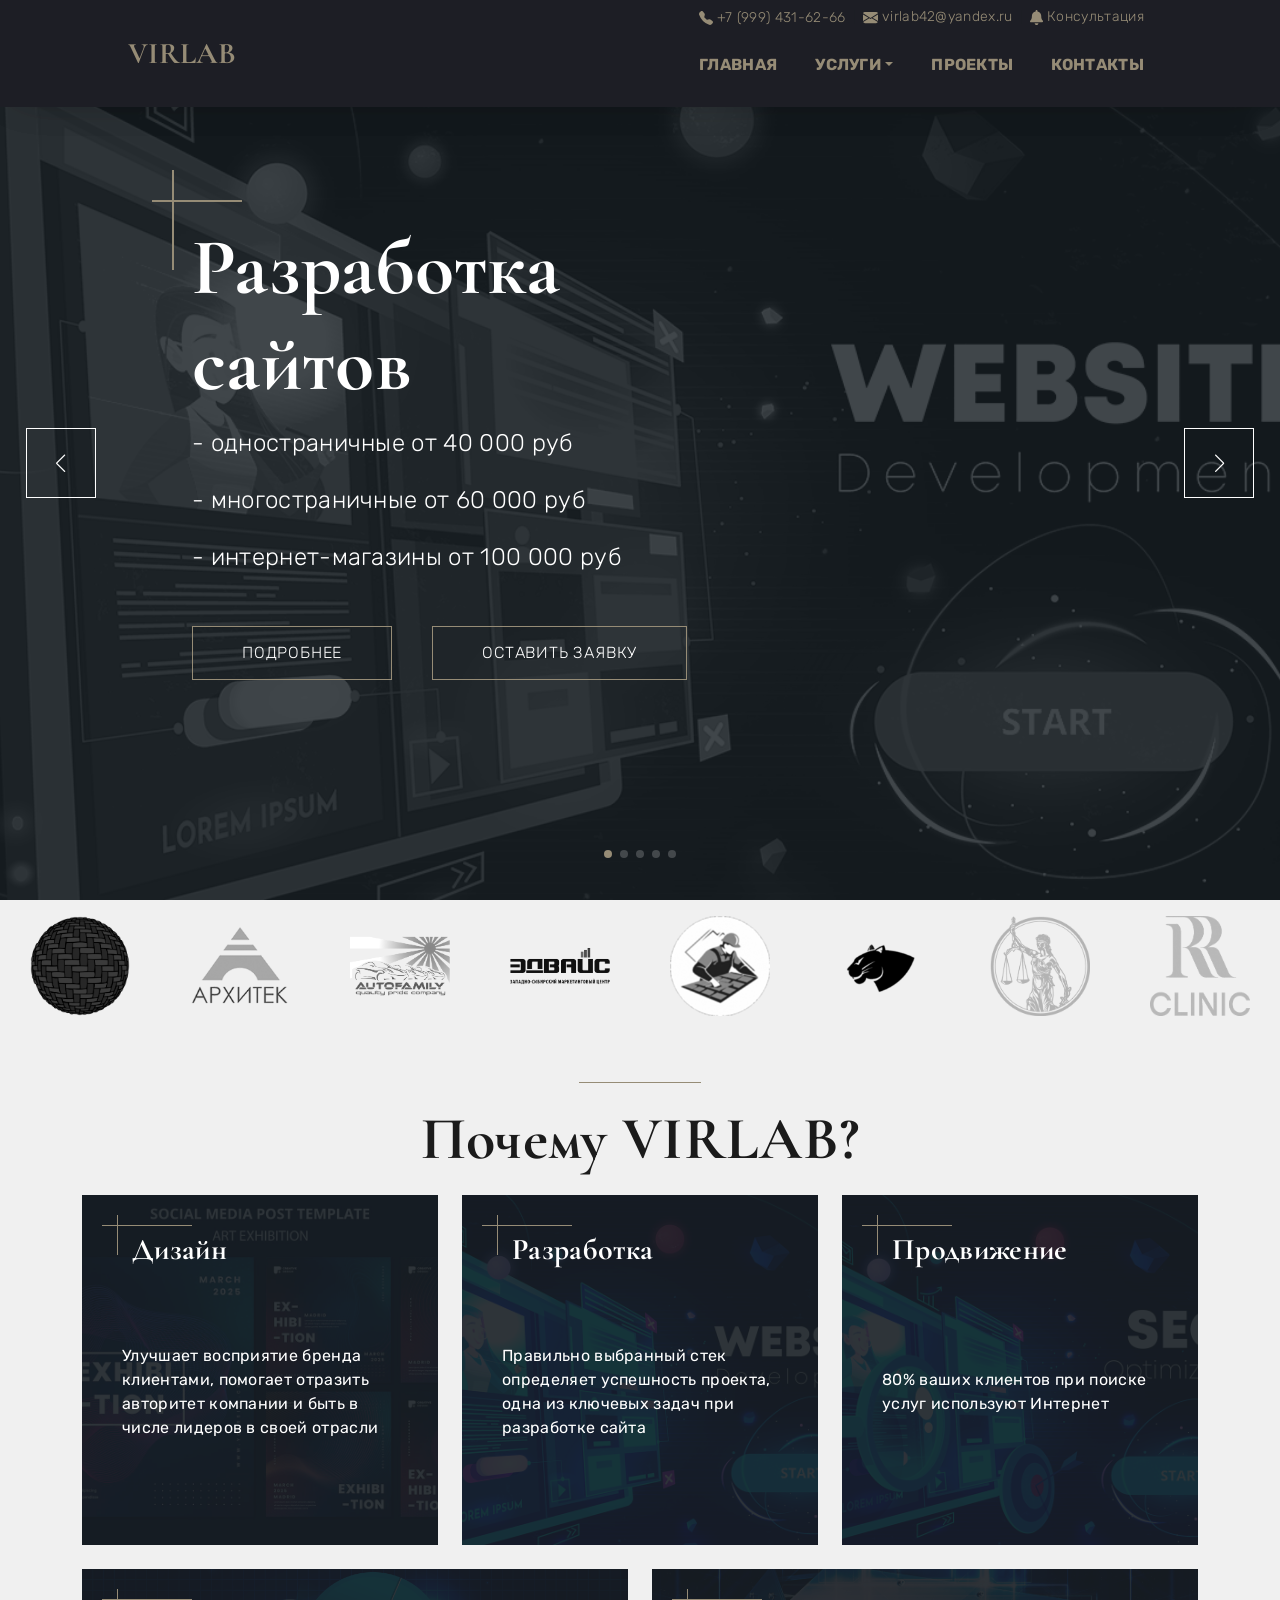
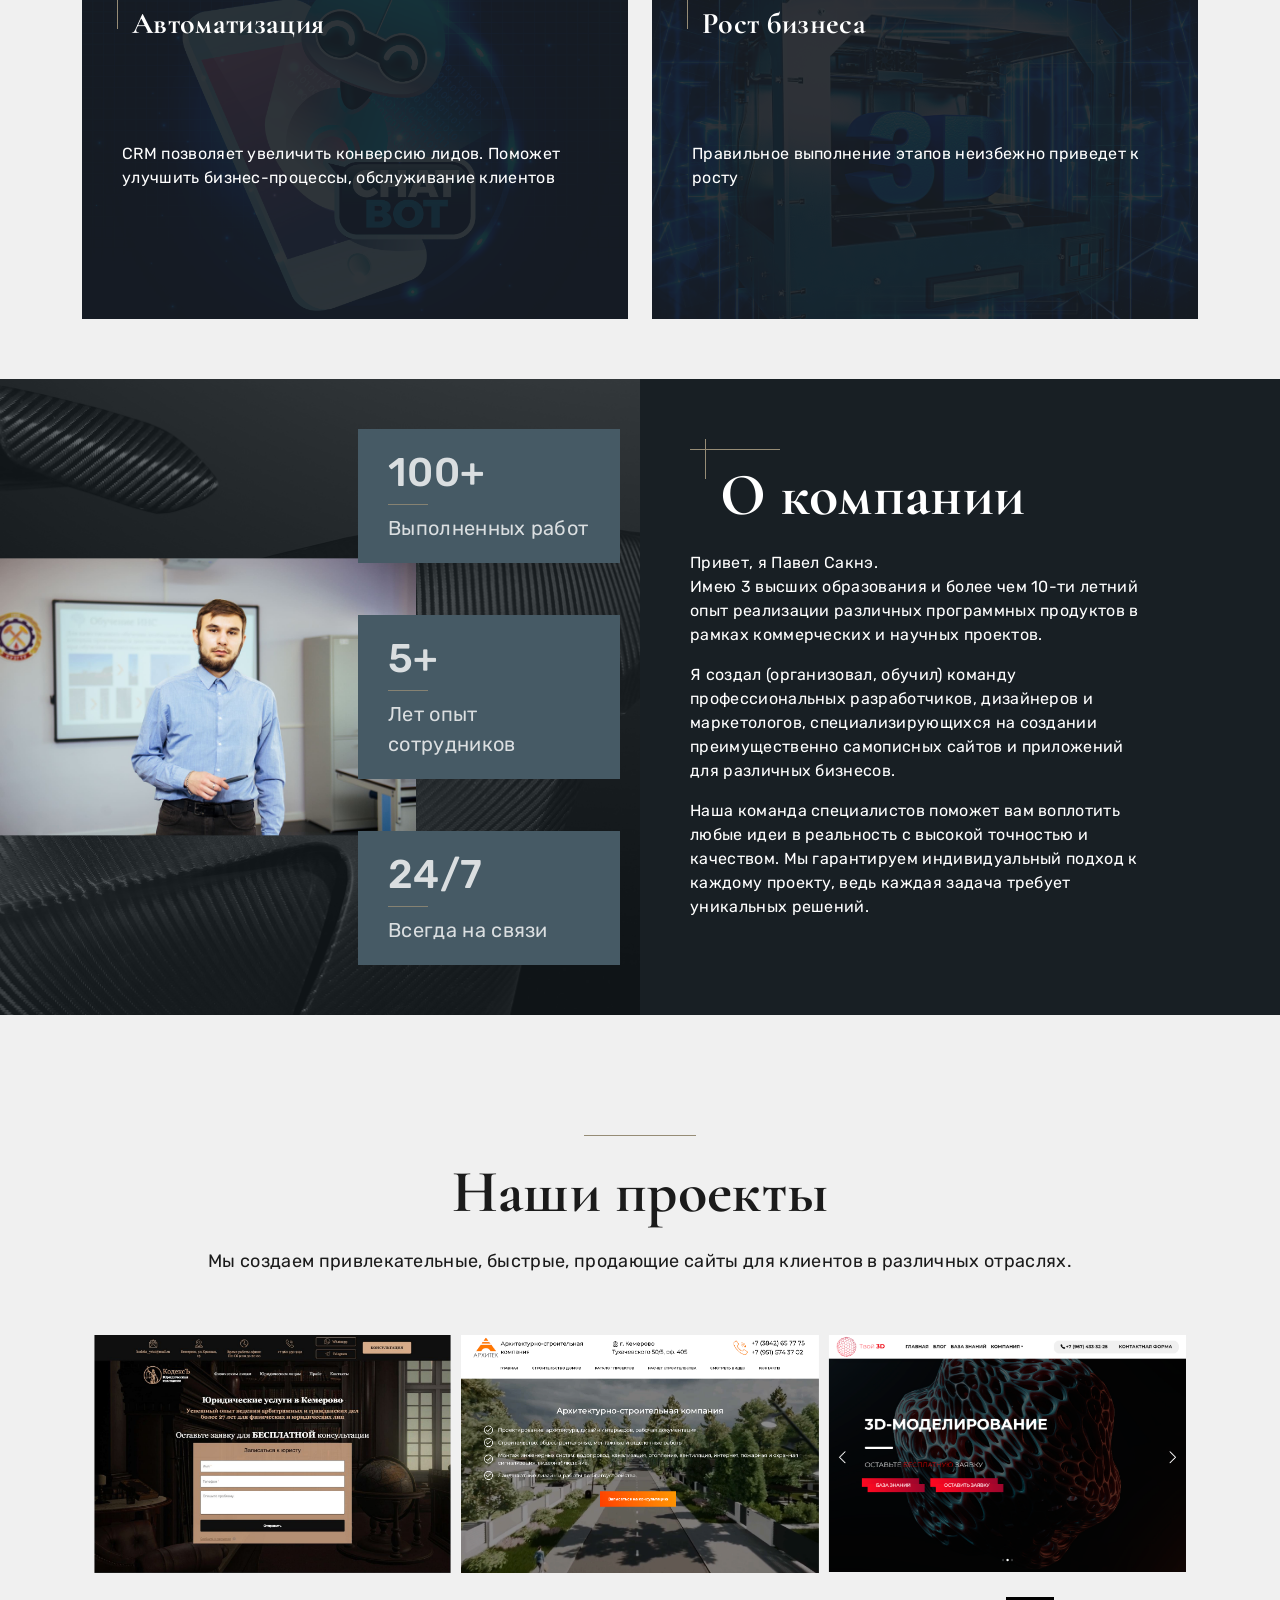
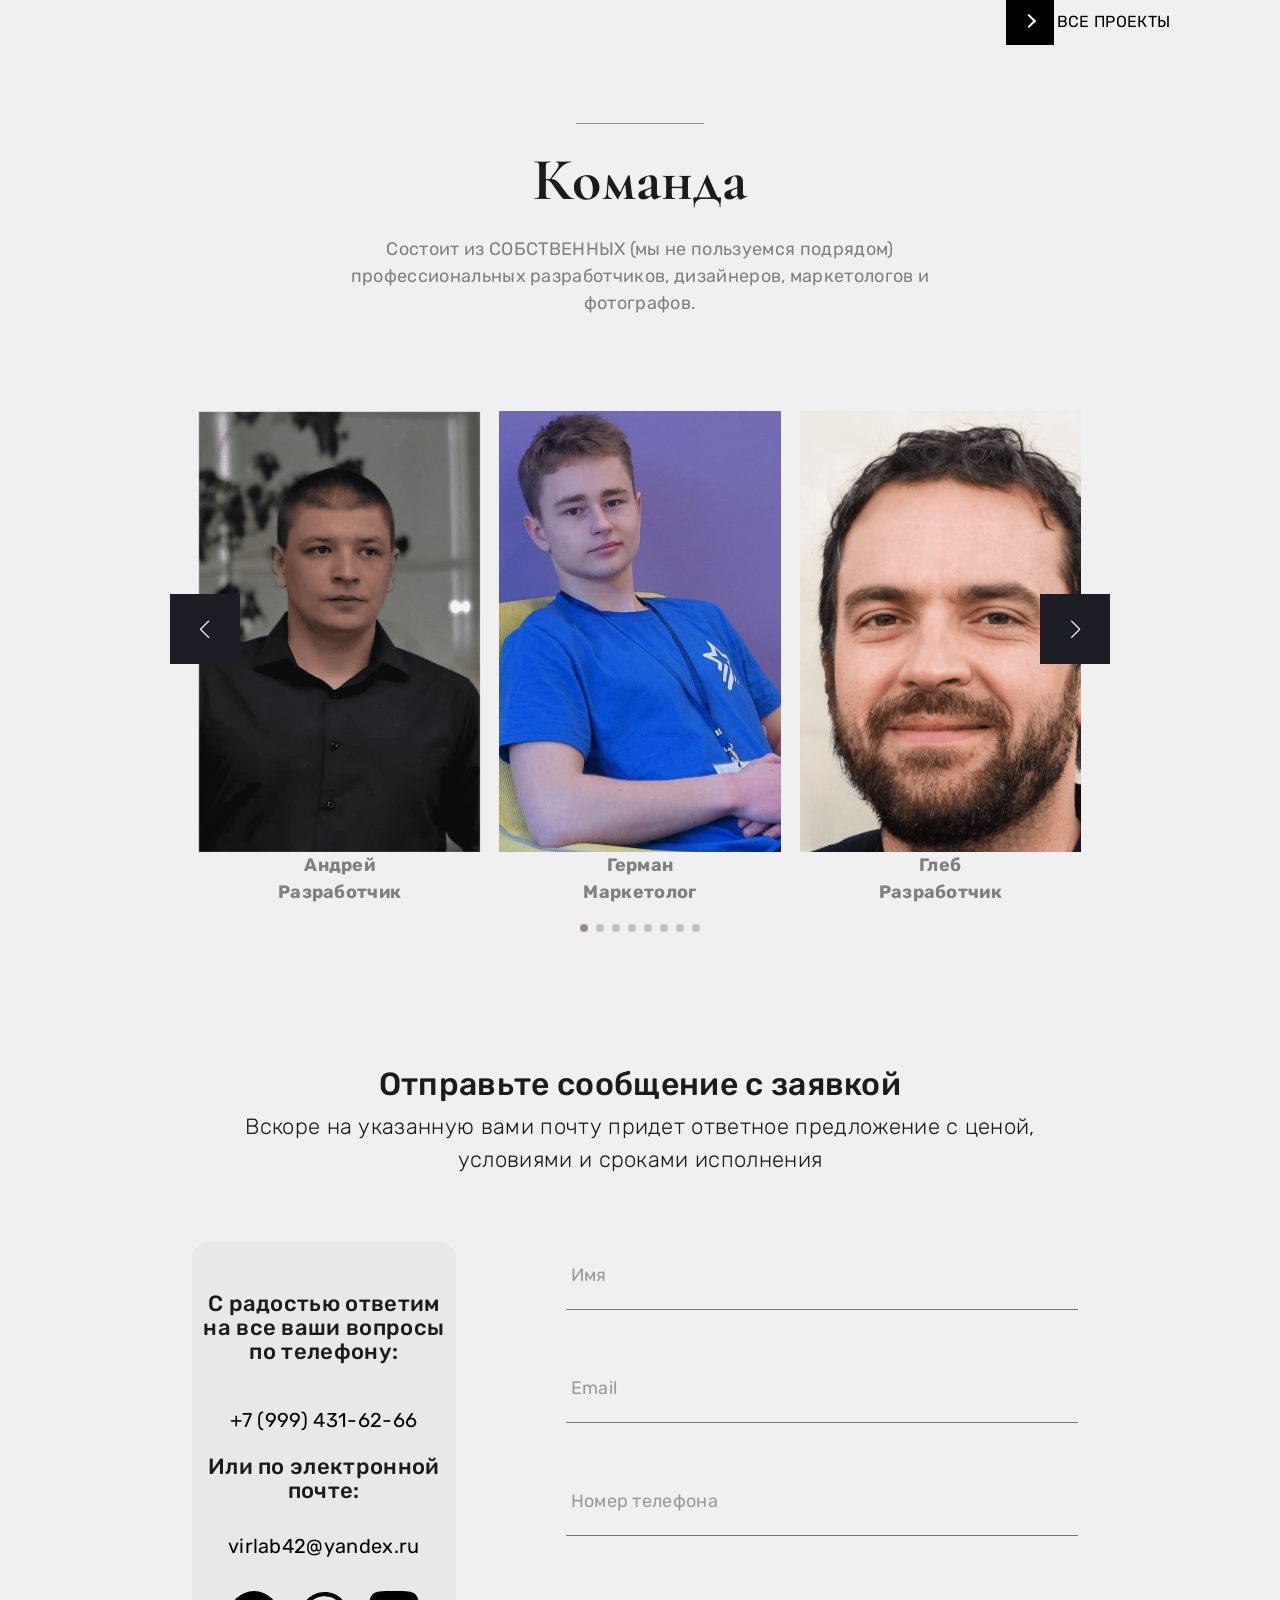
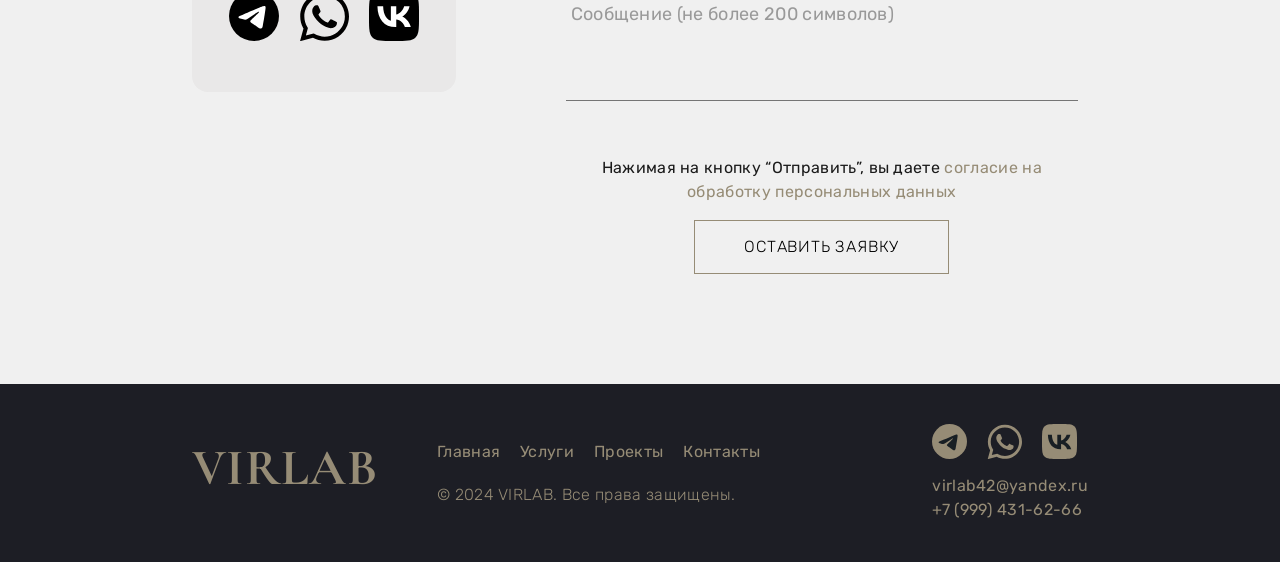
==== commit 1365aa93: "add projects" ====
--- a/index.html
+++ b/index.html
@@ -5,8 +5,8 @@
         <link rel="icon" type="image/svg+xml" href="/vite.svg" />
         <meta name="viewport" content="width=device-width, initial-scale=1.0" />
         <title>Vite + VIRLAB</title>
-      <script type="module" crossorigin src="/assets/index-DzWrYKpk.js"></script>
-      <link rel="stylesheet" crossorigin href="/assets/index-p4niiJOU.css">
+      <script type="module" crossorigin src="/assets/index-CDJ-t8sZ.js"></script>
+      <link rel="stylesheet" crossorigin href="/assets/index-Bes3KK1k.css">
     </head>
     <body>
         <div id="root"></div>
--- a/assets/index-Bes3KK1k.css
+++ b/assets/index-Bes3KK1k.css
@@ -0,0 +1,5 @@
+@charset "UTF-8";@import"https://fonts.googleapis.com/css?family=Rubik:300,regular,500,600,700,800,900,300italic,italic,500italic,600italic,700italic,800italic,900italic";@import"https://fonts.googleapis.com/css?family=Cormorant+Garamond:300,300italic,regular,italic,500,500italic,600,600italic,700,700italic";/*!
+ * Bootstrap  v5.3.3 (https://getbootstrap.com/)
+ * Copyright 2011-2024 The Bootstrap Authors
+ * Licensed under MIT (https://github.com/twbs/bootstrap/blob/main/LICENSE)
+ */:root,[data-bs-theme=light]{--bs-blue: #0d6efd;--bs-indigo: #6610f2;--bs-purple: #6f42c1;--bs-pink: #d63384;--bs-red: #dc3545;--bs-orange: #fd7e14;--bs-yellow: #ffc107;--bs-green: #198754;--bs-teal: #20c997;--bs-cyan: #0dcaf0;--bs-black: #000;--bs-white: #fff;--bs-gray: #6c757d;--bs-gray-dark: #343a40;--bs-gray-100: #f8f9fa;--bs-gray-200: #e9ecef;--bs-gray-300: #dee2e6;--bs-gray-400: #ced4da;--bs-gray-500: #adb5bd;--bs-gray-600: #6c757d;--bs-gray-700: #495057;--bs-gray-800: #343a40;--bs-gray-900: #212529;--bs-primary: #0d6efd;--bs-secondary: #6c757d;--bs-success: #198754;--bs-info: #0dcaf0;--bs-warning: #ffc107;--bs-danger: #dc3545;--bs-light: #f8f9fa;--bs-dark: #212529;--bs-primary-rgb: 13, 110, 253;--bs-secondary-rgb: 108, 117, 125;--bs-success-rgb: 25, 135, 84;--bs-info-rgb: 13, 202, 240;--bs-warning-rgb: 255, 193, 7;--bs-danger-rgb: 220, 53, 69;--bs-light-rgb: 248, 249, 250;--bs-dark-rgb: 33, 37, 41;--bs-primary-text-emphasis: rgb(5.2, 44, 101.2);--bs-secondary-text-emphasis: rgb(43.2, 46.8, 50);--bs-success-text-emphasis: rgb(10, 54, 33.6);--bs-info-text-emphasis: rgb(5.2, 80.8, 96);--bs-warning-text-emphasis: rgb(102, 77.2, 2.8);--bs-danger-text-emphasis: rgb(88, 21.2, 27.6);--bs-light-text-emphasis: #495057;--bs-dark-text-emphasis: #495057;--bs-primary-bg-subtle: rgb(206.6, 226, 254.6);--bs-secondary-bg-subtle: rgb(225.6, 227.4, 229);--bs-success-bg-subtle: rgb(209, 231, 220.8);--bs-info-bg-subtle: rgb(206.6, 244.4, 252);--bs-warning-bg-subtle: rgb(255, 242.6, 205.4);--bs-danger-bg-subtle: rgb(248, 214.6, 217.8);--bs-light-bg-subtle: rgb(251.5, 252, 252.5);--bs-dark-bg-subtle: #ced4da;--bs-primary-border-subtle: rgb(158.2, 197, 254.2);--bs-secondary-border-subtle: rgb(196.2, 199.8, 203);--bs-success-border-subtle: rgb(163, 207, 186.6);--bs-info-border-subtle: rgb(158.2, 233.8, 249);--bs-warning-border-subtle: rgb(255, 230.2, 155.8);--bs-danger-border-subtle: rgb(241, 174.2, 180.6);--bs-light-border-subtle: #e9ecef;--bs-dark-border-subtle: #adb5bd;--bs-white-rgb: 255, 255, 255;--bs-black-rgb: 0, 0, 0;--bs-font-sans-serif: system-ui, -apple-system, "Segoe UI", Roboto, "Helvetica Neue", "Noto Sans", "Liberation Sans", Arial, sans-serif, "Apple Color Emoji", "Segoe UI Emoji", "Segoe UI Symbol", "Noto Color Emoji";--bs-font-monospace: SFMono-Regular, Menlo, Monaco, Consolas, "Liberation Mono", "Courier New", monospace;--bs-gradient: linear-gradient(180deg, rgba(255, 255, 255, .15), rgba(255, 255, 255, 0));--bs-body-font-family: var(--bs-font-sans-serif);--bs-body-font-size: 1rem;--bs-body-font-weight: 400;--bs-body-line-height: 1.5;--bs-body-color: #212529;--bs-body-color-rgb: 33, 37, 41;--bs-body-bg: #fff;--bs-body-bg-rgb: 255, 255, 255;--bs-emphasis-color: #000;--bs-emphasis-color-rgb: 0, 0, 0;--bs-secondary-color: rgba(33, 37, 41, .75);--bs-secondary-color-rgb: 33, 37, 41;--bs-secondary-bg: #e9ecef;--bs-secondary-bg-rgb: 233, 236, 239;--bs-tertiary-color: rgba(33, 37, 41, .5);--bs-tertiary-color-rgb: 33, 37, 41;--bs-tertiary-bg: #f8f9fa;--bs-tertiary-bg-rgb: 248, 249, 250;--bs-heading-color: inherit;--bs-link-color: #0d6efd;--bs-link-color-rgb: 13, 110, 253;--bs-link-decoration: underline;--bs-link-hover-color: rgb(10.4, 88, 202.4);--bs-link-hover-color-rgb: 10, 88, 202;--bs-code-color: #d63384;--bs-highlight-color: #212529;--bs-highlight-bg: rgb(255, 242.6, 205.4);--bs-border-width: 1px;--bs-border-style: solid;--bs-border-color: #dee2e6;--bs-border-color-translucent: rgba(0, 0, 0, .175);--bs-border-radius: .375rem;--bs-border-radius-sm: .25rem;--bs-border-radius-lg: .5rem;--bs-border-radius-xl: 1rem;--bs-border-radius-xxl: 2rem;--bs-border-radius-2xl: var(--bs-border-radius-xxl);--bs-border-radius-pill: 50rem;--bs-box-shadow: 0 .5rem 1rem rgba(0, 0, 0, .15);--bs-box-shadow-sm: 0 .125rem .25rem rgba(0, 0, 0, .075);--bs-box-shadow-lg: 0 1rem 3rem rgba(0, 0, 0, .175);--bs-box-shadow-inset: inset 0 1px 2px rgba(0, 0, 0, .075);--bs-focus-ring-width: .25rem;--bs-focus-ring-opacity: .25;--bs-focus-ring-color: rgba(13, 110, 253, .25);--bs-form-valid-color: #198754;--bs-form-valid-border-color: #198754;--bs-form-invalid-color: #dc3545;--bs-form-invalid-border-color: #dc3545}[data-bs-theme=dark]{color-scheme:dark;--bs-body-color: #dee2e6;--bs-body-color-rgb: 222, 226, 230;--bs-body-bg: #212529;--bs-body-bg-rgb: 33, 37, 41;--bs-emphasis-color: #fff;--bs-emphasis-color-rgb: 255, 255, 255;--bs-secondary-color: rgba(222, 226, 230, .75);--bs-secondary-color-rgb: 222, 226, 230;--bs-secondary-bg: #343a40;--bs-secondary-bg-rgb: 52, 58, 64;--bs-tertiary-color: rgba(222, 226, 230, .5);--bs-tertiary-color-rgb: 222, 226, 230;--bs-tertiary-bg: rgb(42.5, 47.5, 52.5);--bs-tertiary-bg-rgb: 43, 48, 53;--bs-primary-text-emphasis: rgb(109.8, 168, 253.8);--bs-secondary-text-emphasis: rgb(166.8, 172.2, 177);--bs-success-text-emphasis: rgb(117, 183, 152.4);--bs-info-text-emphasis: rgb(109.8, 223.2, 246);--bs-warning-text-emphasis: rgb(255, 217.8, 106.2);--bs-danger-text-emphasis: rgb(234, 133.8, 143.4);--bs-light-text-emphasis: #f8f9fa;--bs-dark-text-emphasis: #dee2e6;--bs-primary-bg-subtle: rgb(2.6, 22, 50.6);--bs-secondary-bg-subtle: rgb(21.6, 23.4, 25);--bs-success-bg-subtle: rgb(5, 27, 16.8);--bs-info-bg-subtle: rgb(2.6, 40.4, 48);--bs-warning-bg-subtle: rgb(51, 38.6, 1.4);--bs-danger-bg-subtle: rgb(44, 10.6, 13.8);--bs-light-bg-subtle: #343a40;--bs-dark-bg-subtle: #1a1d20;--bs-primary-border-subtle: rgb(7.8, 66, 151.8);--bs-secondary-border-subtle: rgb(64.8, 70.2, 75);--bs-success-border-subtle: rgb(15, 81, 50.4);--bs-info-border-subtle: rgb(7.8, 121.2, 144);--bs-warning-border-subtle: rgb(153, 115.8, 4.2);--bs-danger-border-subtle: rgb(132, 31.8, 41.4);--bs-light-border-subtle: #495057;--bs-dark-border-subtle: #343a40;--bs-heading-color: inherit;--bs-link-color: rgb(109.8, 168, 253.8);--bs-link-hover-color: rgb(138.84, 185.4, 254.04);--bs-link-color-rgb: 110, 168, 254;--bs-link-hover-color-rgb: 139, 185, 254;--bs-code-color: rgb(230.4, 132.6, 181.2);--bs-highlight-color: #dee2e6;--bs-highlight-bg: rgb(102, 77.2, 2.8);--bs-border-color: #495057;--bs-border-color-translucent: rgba(255, 255, 255, .15);--bs-form-valid-color: rgb(117, 183, 152.4);--bs-form-valid-border-color: rgb(117, 183, 152.4);--bs-form-invalid-color: rgb(234, 133.8, 143.4);--bs-form-invalid-border-color: rgb(234, 133.8, 143.4)}*,*:before,*:after{box-sizing:border-box}@media (prefers-reduced-motion: no-preference){:root{scroll-behavior:smooth}}body{margin:0;font-family:var(--bs-body-font-family);font-size:var(--bs-body-font-size);font-weight:var(--bs-body-font-weight);line-height:var(--bs-body-line-height);color:var(--bs-body-color);text-align:var(--bs-body-text-align);background-color:var(--bs-body-bg);-webkit-text-size-adjust:100%;-webkit-tap-highlight-color:rgba(0,0,0,0)}hr{margin:1rem 0;color:inherit;border:0;border-top:var(--bs-border-width) solid;opacity:.25}h6,.h6,h5,.h5,h4,.h4,h3,.h3,h2,.h2,h1,.h1{margin-top:0;margin-bottom:.5rem;font-weight:500;line-height:1.2;color:var(--bs-heading-color)}h1,.h1{font-size:calc(1.375rem + 1.5vw)}@media (min-width: 1200px){h1,.h1{font-size:2.5rem}}h2,.h2{font-size:calc(1.325rem + .9vw)}@media (min-width: 1200px){h2,.h2{font-size:2rem}}h3,.h3{font-size:calc(1.3rem + .6vw)}@media (min-width: 1200px){h3,.h3{font-size:1.75rem}}h4,.h4{font-size:calc(1.275rem + .3vw)}@media (min-width: 1200px){h4,.h4{font-size:1.5rem}}h5,.h5{font-size:1.25rem}h6,.h6{font-size:1rem}p{margin-top:0;margin-bottom:1rem}abbr[title]{text-decoration:underline dotted;cursor:help;text-decoration-skip-ink:none}address{margin-bottom:1rem;font-style:normal;line-height:inherit}ol,ul{padding-left:2rem}ol,ul,dl{margin-top:0;margin-bottom:1rem}ol ol,ul ul,ol ul,ul ol{margin-bottom:0}dt{font-weight:700}dd{margin-bottom:.5rem;margin-left:0}blockquote{margin:0 0 1rem}b,strong{font-weight:bolder}small,.small{font-size:.875em}mark,.mark{padding:.1875em;color:var(--bs-highlight-color);background-color:var(--bs-highlight-bg)}sub,sup{position:relative;font-size:.75em;line-height:0;vertical-align:baseline}sub{bottom:-.25em}sup{top:-.5em}a{color:rgba(var(--bs-link-color-rgb),var(--bs-link-opacity, 1));text-decoration:underline}a:hover{--bs-link-color-rgb: var(--bs-link-hover-color-rgb)}a:not([href]):not([class]),a:not([href]):not([class]):hover{color:inherit;text-decoration:none}pre,code,kbd,samp{font-family:var(--bs-font-monospace);font-size:1em}pre{display:block;margin-top:0;margin-bottom:1rem;overflow:auto;font-size:.875em}pre code{font-size:inherit;color:inherit;word-break:normal}code{font-size:.875em;color:var(--bs-code-color);word-wrap:break-word}a>code{color:inherit}kbd{padding:.1875rem .375rem;font-size:.875em;color:var(--bs-body-bg);background-color:var(--bs-body-color);border-radius:.25rem}kbd kbd{padding:0;font-size:1em}figure{margin:0 0 1rem}img,svg{vertical-align:middle}table{caption-side:bottom;border-collapse:collapse}caption{padding-top:.5rem;padding-bottom:.5rem;color:var(--bs-secondary-color);text-align:left}th{text-align:inherit;text-align:-webkit-match-parent}thead,tbody,tfoot,tr,td,th{border-color:inherit;border-style:solid;border-width:0}label{display:inline-block}button{border-radius:0}button:focus:not(:focus-visible){outline:0}input,button,select,optgroup,textarea{margin:0;font-family:inherit;font-size:inherit;line-height:inherit}button,select{text-transform:none}[role=button]{cursor:pointer}select{word-wrap:normal}select:disabled{opacity:1}[list]:not([type=date]):not([type=datetime-local]):not([type=month]):not([type=week]):not([type=time])::-webkit-calendar-picker-indicator{display:none!important}button,[type=button],[type=reset],[type=submit]{-webkit-appearance:button}button:not(:disabled),[type=button]:not(:disabled),[type=reset]:not(:disabled),[type=submit]:not(:disabled){cursor:pointer}::-moz-focus-inner{padding:0;border-style:none}textarea{resize:vertical}fieldset{min-width:0;padding:0;margin:0;border:0}legend{float:left;width:100%;padding:0;margin-bottom:.5rem;font-size:calc(1.275rem + .3vw);line-height:inherit}@media (min-width: 1200px){legend{font-size:1.5rem}}legend+*{clear:left}::-webkit-datetime-edit-fields-wrapper,::-webkit-datetime-edit-text,::-webkit-datetime-edit-minute,::-webkit-datetime-edit-hour-field,::-webkit-datetime-edit-day-field,::-webkit-datetime-edit-month-field,::-webkit-datetime-edit-year-field{padding:0}::-webkit-inner-spin-button{height:auto}[type=search]{-webkit-appearance:textfield;outline-offset:-2px}::-webkit-search-decoration{-webkit-appearance:none}::-webkit-color-swatch-wrapper{padding:0}::file-selector-button{font:inherit;-webkit-appearance:button}output{display:inline-block}iframe{border:0}summary{display:list-item;cursor:pointer}progress{vertical-align:baseline}[hidden]{display:none!important}.lead{font-size:1.25rem;font-weight:300}.display-1{font-size:calc(1.625rem + 4.5vw);font-weight:300;line-height:1.2}@media (min-width: 1200px){.display-1{font-size:5rem}}.display-2{font-size:calc(1.575rem + 3.9vw);font-weight:300;line-height:1.2}@media (min-width: 1200px){.display-2{font-size:4.5rem}}.display-3{font-size:calc(1.525rem + 3.3vw);font-weight:300;line-height:1.2}@media (min-width: 1200px){.display-3{font-size:4rem}}.display-4{font-size:calc(1.475rem + 2.7vw);font-weight:300;line-height:1.2}@media (min-width: 1200px){.display-4{font-size:3.5rem}}.display-5{font-size:calc(1.425rem + 2.1vw);font-weight:300;line-height:1.2}@media (min-width: 1200px){.display-5{font-size:3rem}}.display-6{font-size:calc(1.375rem + 1.5vw);font-weight:300;line-height:1.2}@media (min-width: 1200px){.display-6{font-size:2.5rem}}.list-unstyled,.list-inline{padding-left:0;list-style:none}.list-inline-item{display:inline-block}.list-inline-item:not(:last-child){margin-right:.5rem}.initialism{font-size:.875em;text-transform:uppercase}.blockquote{margin-bottom:1rem;font-size:1.25rem}.blockquote>:last-child{margin-bottom:0}.blockquote-footer{margin-top:-1rem;margin-bottom:1rem;font-size:.875em;color:#6c757d}.blockquote-footer:before{content:"— "}.img-fluid{max-width:100%;height:auto}.img-thumbnail{padding:.25rem;background-color:var(--bs-body-bg);border:var(--bs-border-width) solid var(--bs-border-color);border-radius:var(--bs-border-radius);max-width:100%;height:auto}.figure{display:inline-block}.figure-img{margin-bottom:.5rem;line-height:1}.figure-caption{font-size:.875em;color:var(--bs-secondary-color)}.container,.container-fluid,.container-xxl,.container-xl,.container-lg,.container-md,.container-sm{--bs-gutter-x: 1.5rem;--bs-gutter-y: 0;width:100%;padding-right:calc(var(--bs-gutter-x) * .5);padding-left:calc(var(--bs-gutter-x) * .5);margin-right:auto;margin-left:auto}@media (min-width: 576px){.container-sm,.container{max-width:540px}}@media (min-width: 768px){.container-md,.container-sm,.container{max-width:720px}}@media (min-width: 992px){.container-lg,.container-md,.container-sm,.container{max-width:960px}}@media (min-width: 1200px){.container-xl,.container-lg,.container-md,.container-sm,.container{max-width:1140px}}@media (min-width: 1400px){.container-xxl,.container-xl,.container-lg,.container-md,.container-sm,.container{max-width:1320px}}:root{--bs-breakpoint-xs: 0;--bs-breakpoint-sm: 576px;--bs-breakpoint-md: 768px;--bs-breakpoint-lg: 992px;--bs-breakpoint-xl: 1200px;--bs-breakpoint-xxl: 1400px}.row{--bs-gutter-x: 1.5rem;--bs-gutter-y: 0;display:flex;flex-wrap:wrap;margin-top:calc(-1 * var(--bs-gutter-y));margin-right:calc(-.5 * var(--bs-gutter-x));margin-left:calc(-.5 * var(--bs-gutter-x))}.row>*{flex-shrink:0;width:100%;max-width:100%;padding-right:calc(var(--bs-gutter-x) * .5);padding-left:calc(var(--bs-gutter-x) * .5);margin-top:var(--bs-gutter-y)}.col{flex:1 0 0%}.row-cols-auto>*{flex:0 0 auto;width:auto}.row-cols-1>*{flex:0 0 auto;width:100%}.row-cols-2>*{flex:0 0 auto;width:50%}.row-cols-3>*{flex:0 0 auto;width:33.33333333%}.row-cols-4>*{flex:0 0 auto;width:25%}.row-cols-5>*{flex:0 0 auto;width:20%}.row-cols-6>*{flex:0 0 auto;width:16.66666667%}.col-auto{flex:0 0 auto;width:auto}.col-1{flex:0 0 auto;width:8.33333333%}.col-2{flex:0 0 auto;width:16.66666667%}.col-3{flex:0 0 auto;width:25%}.col-4{flex:0 0 auto;width:33.33333333%}.col-5{flex:0 0 auto;width:41.66666667%}.col-6{flex:0 0 auto;width:50%}.col-7{flex:0 0 auto;width:58.33333333%}.col-8{flex:0 0 auto;width:66.66666667%}.col-9{flex:0 0 auto;width:75%}.col-10{flex:0 0 auto;width:83.33333333%}.col-11{flex:0 0 auto;width:91.66666667%}.col-12{flex:0 0 auto;width:100%}.offset-1{margin-left:8.33333333%}.offset-2{margin-left:16.66666667%}.offset-3{margin-left:25%}.offset-4{margin-left:33.33333333%}.offset-5{margin-left:41.66666667%}.offset-6{margin-left:50%}.offset-7{margin-left:58.33333333%}.offset-8{margin-left:66.66666667%}.offset-9{margin-left:75%}.offset-10{margin-left:83.33333333%}.offset-11{margin-left:91.66666667%}.g-0,.gx-0{--bs-gutter-x: 0}.g-0,.gy-0{--bs-gutter-y: 0}.g-1,.gx-1{--bs-gutter-x: .25rem}.g-1,.gy-1{--bs-gutter-y: .25rem}.g-2,.gx-2{--bs-gutter-x: .5rem}.g-2,.gy-2{--bs-gutter-y: .5rem}.g-3,.gx-3{--bs-gutter-x: 1rem}.g-3,.gy-3{--bs-gutter-y: 1rem}.g-4,.gx-4{--bs-gutter-x: 1.5rem}.g-4,.gy-4{--bs-gutter-y: 1.5rem}.g-5,.gx-5{--bs-gutter-x: 3rem}.g-5,.gy-5{--bs-gutter-y: 3rem}@media (min-width: 576px){.col-sm{flex:1 0 0%}.row-cols-sm-auto>*{flex:0 0 auto;width:auto}.row-cols-sm-1>*{flex:0 0 auto;width:100%}.row-cols-sm-2>*{flex:0 0 auto;width:50%}.row-cols-sm-3>*{flex:0 0 auto;width:33.33333333%}.row-cols-sm-4>*{flex:0 0 auto;width:25%}.row-cols-sm-5>*{flex:0 0 auto;width:20%}.row-cols-sm-6>*{flex:0 0 auto;width:16.66666667%}.col-sm-auto{flex:0 0 auto;width:auto}.col-sm-1{flex:0 0 auto;width:8.33333333%}.col-sm-2{flex:0 0 auto;width:16.66666667%}.col-sm-3{flex:0 0 auto;width:25%}.col-sm-4{flex:0 0 auto;width:33.33333333%}.col-sm-5{flex:0 0 auto;width:41.66666667%}.col-sm-6{flex:0 0 auto;width:50%}.col-sm-7{flex:0 0 auto;width:58.33333333%}.col-sm-8{flex:0 0 auto;width:66.66666667%}.col-sm-9{flex:0 0 auto;width:75%}.col-sm-10{flex:0 0 auto;width:83.33333333%}.col-sm-11{flex:0 0 auto;width:91.66666667%}.col-sm-12{flex:0 0 auto;width:100%}.offset-sm-0{margin-left:0}.offset-sm-1{margin-left:8.33333333%}.offset-sm-2{margin-left:16.66666667%}.offset-sm-3{margin-left:25%}.offset-sm-4{margin-left:33.33333333%}.offset-sm-5{margin-left:41.66666667%}.offset-sm-6{margin-left:50%}.offset-sm-7{margin-left:58.33333333%}.offset-sm-8{margin-left:66.66666667%}.offset-sm-9{margin-left:75%}.offset-sm-10{margin-left:83.33333333%}.offset-sm-11{margin-left:91.66666667%}.g-sm-0,.gx-sm-0{--bs-gutter-x: 0}.g-sm-0,.gy-sm-0{--bs-gutter-y: 0}.g-sm-1,.gx-sm-1{--bs-gutter-x: .25rem}.g-sm-1,.gy-sm-1{--bs-gutter-y: .25rem}.g-sm-2,.gx-sm-2{--bs-gutter-x: .5rem}.g-sm-2,.gy-sm-2{--bs-gutter-y: .5rem}.g-sm-3,.gx-sm-3{--bs-gutter-x: 1rem}.g-sm-3,.gy-sm-3{--bs-gutter-y: 1rem}.g-sm-4,.gx-sm-4{--bs-gutter-x: 1.5rem}.g-sm-4,.gy-sm-4{--bs-gutter-y: 1.5rem}.g-sm-5,.gx-sm-5{--bs-gutter-x: 3rem}.g-sm-5,.gy-sm-5{--bs-gutter-y: 3rem}}@media (min-width: 768px){.col-md{flex:1 0 0%}.row-cols-md-auto>*{flex:0 0 auto;width:auto}.row-cols-md-1>*{flex:0 0 auto;width:100%}.row-cols-md-2>*{flex:0 0 auto;width:50%}.row-cols-md-3>*{flex:0 0 auto;width:33.33333333%}.row-cols-md-4>*{flex:0 0 auto;width:25%}.row-cols-md-5>*{flex:0 0 auto;width:20%}.row-cols-md-6>*{flex:0 0 auto;width:16.66666667%}.col-md-auto{flex:0 0 auto;width:auto}.col-md-1{flex:0 0 auto;width:8.33333333%}.col-md-2{flex:0 0 auto;width:16.66666667%}.col-md-3{flex:0 0 auto;width:25%}.col-md-4{flex:0 0 auto;width:33.33333333%}.col-md-5{flex:0 0 auto;width:41.66666667%}.col-md-6{flex:0 0 auto;width:50%}.col-md-7{flex:0 0 auto;width:58.33333333%}.col-md-8{flex:0 0 auto;width:66.66666667%}.col-md-9{flex:0 0 auto;width:75%}.col-md-10{flex:0 0 auto;width:83.33333333%}.col-md-11{flex:0 0 auto;width:91.66666667%}.col-md-12{flex:0 0 auto;width:100%}.offset-md-0{margin-left:0}.offset-md-1{margin-left:8.33333333%}.offset-md-2{margin-left:16.66666667%}.offset-md-3{margin-left:25%}.offset-md-4{margin-left:33.33333333%}.offset-md-5{margin-left:41.66666667%}.offset-md-6{margin-left:50%}.offset-md-7{margin-left:58.33333333%}.offset-md-8{margin-left:66.66666667%}.offset-md-9{margin-left:75%}.offset-md-10{margin-left:83.33333333%}.offset-md-11{margin-left:91.66666667%}.g-md-0,.gx-md-0{--bs-gutter-x: 0}.g-md-0,.gy-md-0{--bs-gutter-y: 0}.g-md-1,.gx-md-1{--bs-gutter-x: .25rem}.g-md-1,.gy-md-1{--bs-gutter-y: .25rem}.g-md-2,.gx-md-2{--bs-gutter-x: .5rem}.g-md-2,.gy-md-2{--bs-gutter-y: .5rem}.g-md-3,.gx-md-3{--bs-gutter-x: 1rem}.g-md-3,.gy-md-3{--bs-gutter-y: 1rem}.g-md-4,.gx-md-4{--bs-gutter-x: 1.5rem}.g-md-4,.gy-md-4{--bs-gutter-y: 1.5rem}.g-md-5,.gx-md-5{--bs-gutter-x: 3rem}.g-md-5,.gy-md-5{--bs-gutter-y: 3rem}}@media (min-width: 992px){.col-lg{flex:1 0 0%}.row-cols-lg-auto>*{flex:0 0 auto;width:auto}.row-cols-lg-1>*{flex:0 0 auto;width:100%}.row-cols-lg-2>*{flex:0 0 auto;width:50%}.row-cols-lg-3>*{flex:0 0 auto;width:33.33333333%}.row-cols-lg-4>*{flex:0 0 auto;width:25%}.row-cols-lg-5>*{flex:0 0 auto;width:20%}.row-cols-lg-6>*{flex:0 0 auto;width:16.66666667%}.col-lg-auto{flex:0 0 auto;width:auto}.col-lg-1{flex:0 0 auto;width:8.33333333%}.col-lg-2{flex:0 0 auto;width:16.66666667%}.col-lg-3{flex:0 0 auto;width:25%}.col-lg-4{flex:0 0 auto;width:33.33333333%}.col-lg-5{flex:0 0 auto;width:41.66666667%}.col-lg-6{flex:0 0 auto;width:50%}.col-lg-7{flex:0 0 auto;width:58.33333333%}.col-lg-8{flex:0 0 auto;width:66.66666667%}.col-lg-9{flex:0 0 auto;width:75%}.col-lg-10{flex:0 0 auto;width:83.33333333%}.col-lg-11{flex:0 0 auto;width:91.66666667%}.col-lg-12{flex:0 0 auto;width:100%}.offset-lg-0{margin-left:0}.offset-lg-1{margin-left:8.33333333%}.offset-lg-2{margin-left:16.66666667%}.offset-lg-3{margin-left:25%}.offset-lg-4{margin-left:33.33333333%}.offset-lg-5{margin-left:41.66666667%}.offset-lg-6{margin-left:50%}.offset-lg-7{margin-left:58.33333333%}.offset-lg-8{margin-left:66.66666667%}.offset-lg-9{margin-left:75%}.offset-lg-10{margin-left:83.33333333%}.offset-lg-11{margin-left:91.66666667%}.g-lg-0,.gx-lg-0{--bs-gutter-x: 0}.g-lg-0,.gy-lg-0{--bs-gutter-y: 0}.g-lg-1,.gx-lg-1{--bs-gutter-x: .25rem}.g-lg-1,.gy-lg-1{--bs-gutter-y: .25rem}.g-lg-2,.gx-lg-2{--bs-gutter-x: .5rem}.g-lg-2,.gy-lg-2{--bs-gutter-y: .5rem}.g-lg-3,.gx-lg-3{--bs-gutter-x: 1rem}.g-lg-3,.gy-lg-3{--bs-gutter-y: 1rem}.g-lg-4,.gx-lg-4{--bs-gutter-x: 1.5rem}.g-lg-4,.gy-lg-4{--bs-gutter-y: 1.5rem}.g-lg-5,.gx-lg-5{--bs-gutter-x: 3rem}.g-lg-5,.gy-lg-5{--bs-gutter-y: 3rem}}@media (min-width: 1200px){.col-xl{flex:1 0 0%}.row-cols-xl-auto>*{flex:0 0 auto;width:auto}.row-cols-xl-1>*{flex:0 0 auto;width:100%}.row-cols-xl-2>*{flex:0 0 auto;width:50%}.row-cols-xl-3>*{flex:0 0 auto;width:33.33333333%}.row-cols-xl-4>*{flex:0 0 auto;width:25%}.row-cols-xl-5>*{flex:0 0 auto;width:20%}.row-cols-xl-6>*{flex:0 0 auto;width:16.66666667%}.col-xl-auto{flex:0 0 auto;width:auto}.col-xl-1{flex:0 0 auto;width:8.33333333%}.col-xl-2{flex:0 0 auto;width:16.66666667%}.col-xl-3{flex:0 0 auto;width:25%}.col-xl-4{flex:0 0 auto;width:33.33333333%}.col-xl-5{flex:0 0 auto;width:41.66666667%}.col-xl-6{flex:0 0 auto;width:50%}.col-xl-7{flex:0 0 auto;width:58.33333333%}.col-xl-8{flex:0 0 auto;width:66.66666667%}.col-xl-9{flex:0 0 auto;width:75%}.col-xl-10{flex:0 0 auto;width:83.33333333%}.col-xl-11{flex:0 0 auto;width:91.66666667%}.col-xl-12{flex:0 0 auto;width:100%}.offset-xl-0{margin-left:0}.offset-xl-1{margin-left:8.33333333%}.offset-xl-2{margin-left:16.66666667%}.offset-xl-3{margin-left:25%}.offset-xl-4{margin-left:33.33333333%}.offset-xl-5{margin-left:41.66666667%}.offset-xl-6{margin-left:50%}.offset-xl-7{margin-left:58.33333333%}.offset-xl-8{margin-left:66.66666667%}.offset-xl-9{margin-left:75%}.offset-xl-10{margin-left:83.33333333%}.offset-xl-11{margin-left:91.66666667%}.g-xl-0,.gx-xl-0{--bs-gutter-x: 0}.g-xl-0,.gy-xl-0{--bs-gutter-y: 0}.g-xl-1,.gx-xl-1{--bs-gutter-x: .25rem}.g-xl-1,.gy-xl-1{--bs-gutter-y: .25rem}.g-xl-2,.gx-xl-2{--bs-gutter-x: .5rem}.g-xl-2,.gy-xl-2{--bs-gutter-y: .5rem}.g-xl-3,.gx-xl-3{--bs-gutter-x: 1rem}.g-xl-3,.gy-xl-3{--bs-gutter-y: 1rem}.g-xl-4,.gx-xl-4{--bs-gutter-x: 1.5rem}.g-xl-4,.gy-xl-4{--bs-gutter-y: 1.5rem}.g-xl-5,.gx-xl-5{--bs-gutter-x: 3rem}.g-xl-5,.gy-xl-5{--bs-gutter-y: 3rem}}@media (min-width: 1400px){.col-xxl{flex:1 0 0%}.row-cols-xxl-auto>*{flex:0 0 auto;width:auto}.row-cols-xxl-1>*{flex:0 0 auto;width:100%}.row-cols-xxl-2>*{flex:0 0 auto;width:50%}.row-cols-xxl-3>*{flex:0 0 auto;width:33.33333333%}.row-cols-xxl-4>*{flex:0 0 auto;width:25%}.row-cols-xxl-5>*{flex:0 0 auto;width:20%}.row-cols-xxl-6>*{flex:0 0 auto;width:16.66666667%}.col-xxl-auto{flex:0 0 auto;width:auto}.col-xxl-1{flex:0 0 auto;width:8.33333333%}.col-xxl-2{flex:0 0 auto;width:16.66666667%}.col-xxl-3{flex:0 0 auto;width:25%}.col-xxl-4{flex:0 0 auto;width:33.33333333%}.col-xxl-5{flex:0 0 auto;width:41.66666667%}.col-xxl-6{flex:0 0 auto;width:50%}.col-xxl-7{flex:0 0 auto;width:58.33333333%}.col-xxl-8{flex:0 0 auto;width:66.66666667%}.col-xxl-9{flex:0 0 auto;width:75%}.col-xxl-10{flex:0 0 auto;width:83.33333333%}.col-xxl-11{flex:0 0 auto;width:91.66666667%}.col-xxl-12{flex:0 0 auto;width:100%}.offset-xxl-0{margin-left:0}.offset-xxl-1{margin-left:8.33333333%}.offset-xxl-2{margin-left:16.66666667%}.offset-xxl-3{margin-left:25%}.offset-xxl-4{margin-left:33.33333333%}.offset-xxl-5{margin-left:41.66666667%}.offset-xxl-6{margin-left:50%}.offset-xxl-7{margin-left:58.33333333%}.offset-xxl-8{margin-left:66.66666667%}.offset-xxl-9{margin-left:75%}.offset-xxl-10{margin-left:83.33333333%}.offset-xxl-11{margin-left:91.66666667%}.g-xxl-0,.gx-xxl-0{--bs-gutter-x: 0}.g-xxl-0,.gy-xxl-0{--bs-gutter-y: 0}.g-xxl-1,.gx-xxl-1{--bs-gutter-x: .25rem}.g-xxl-1,.gy-xxl-1{--bs-gutter-y: .25rem}.g-xxl-2,.gx-xxl-2{--bs-gutter-x: .5rem}.g-xxl-2,.gy-xxl-2{--bs-gutter-y: .5rem}.g-xxl-3,.gx-xxl-3{--bs-gutter-x: 1rem}.g-xxl-3,.gy-xxl-3{--bs-gutter-y: 1rem}.g-xxl-4,.gx-xxl-4{--bs-gutter-x: 1.5rem}.g-xxl-4,.gy-xxl-4{--bs-gutter-y: 1.5rem}.g-xxl-5,.gx-xxl-5{--bs-gutter-x: 3rem}.g-xxl-5,.gy-xxl-5{--bs-gutter-y: 3rem}}.table{--bs-table-color-type: initial;--bs-table-bg-type: initial;--bs-table-color-state: initial;--bs-table-bg-state: initial;--bs-table-color: var(--bs-emphasis-color);--bs-table-bg: var(--bs-body-bg);--bs-table-border-color: var(--bs-border-color);--bs-table-accent-bg: transparent;--bs-table-striped-color: var(--bs-emphasis-color);--bs-table-striped-bg: rgba(var(--bs-emphasis-color-rgb), .05);--bs-table-active-color: var(--bs-emphasis-color);--bs-table-active-bg: rgba(var(--bs-emphasis-color-rgb), .1);--bs-table-hover-color: var(--bs-emphasis-color);--bs-table-hover-bg: rgba(var(--bs-emphasis-color-rgb), .075);width:100%;margin-bottom:1rem;vertical-align:top;border-color:var(--bs-table-border-color)}.table>:not(caption)>*>*{padding:.5rem;color:var(--bs-table-color-state, var(--bs-table-color-type, var(--bs-table-color)));background-color:var(--bs-table-bg);border-bottom-width:var(--bs-border-width);box-shadow:inset 0 0 0 9999px var(--bs-table-bg-state, var(--bs-table-bg-type, var(--bs-table-accent-bg)))}.table>tbody{vertical-align:inherit}.table>thead{vertical-align:bottom}.table-group-divider{border-top:calc(var(--bs-border-width) * 2) solid currentcolor}.caption-top{caption-side:top}.table-sm>:not(caption)>*>*{padding:.25rem}.table-bordered>:not(caption)>*{border-width:var(--bs-border-width) 0}.table-bordered>:not(caption)>*>*{border-width:0 var(--bs-border-width)}.table-borderless>:not(caption)>*>*{border-bottom-width:0}.table-borderless>:not(:first-child){border-top-width:0}.table-striped>tbody>tr:nth-of-type(odd)>*{--bs-table-color-type: var(--bs-table-striped-color);--bs-table-bg-type: var(--bs-table-striped-bg)}.table-striped-columns>:not(caption)>tr>:nth-child(2n){--bs-table-color-type: var(--bs-table-striped-color);--bs-table-bg-type: var(--bs-table-striped-bg)}.table-active{--bs-table-color-state: var(--bs-table-active-color);--bs-table-bg-state: var(--bs-table-active-bg)}.table-hover>tbody>tr:hover>*{--bs-table-color-state: var(--bs-table-hover-color);--bs-table-bg-state: var(--bs-table-hover-bg)}.table-primary{--bs-table-color: #000;--bs-table-bg: rgb(206.6, 226, 254.6);--bs-table-border-color: rgb(165.28, 180.8, 203.68);--bs-table-striped-bg: rgb(196.27, 214.7, 241.87);--bs-table-striped-color: #000;--bs-table-active-bg: rgb(185.94, 203.4, 229.14);--bs-table-active-color: #000;--bs-table-hover-bg: rgb(191.105, 209.05, 235.505);--bs-table-hover-color: #000;color:var(--bs-table-color);border-color:var(--bs-table-border-color)}.table-secondary{--bs-table-color: #000;--bs-table-bg: rgb(225.6, 227.4, 229);--bs-table-border-color: rgb(180.48, 181.92, 183.2);--bs-table-striped-bg: rgb(214.32, 216.03, 217.55);--bs-table-striped-color: #000;--bs-table-active-bg: rgb(203.04, 204.66, 206.1);--bs-table-active-color: #000;--bs-table-hover-bg: rgb(208.68, 210.345, 211.825);--bs-table-hover-color: #000;color:var(--bs-table-color);border-color:var(--bs-table-border-color)}.table-success{--bs-table-color: #000;--bs-table-bg: rgb(209, 231, 220.8);--bs-table-border-color: rgb(167.2, 184.8, 176.64);--bs-table-striped-bg: rgb(198.55, 219.45, 209.76);--bs-table-striped-color: #000;--bs-table-active-bg: rgb(188.1, 207.9, 198.72);--bs-table-active-color: #000;--bs-table-hover-bg: rgb(193.325, 213.675, 204.24);--bs-table-hover-color: #000;color:var(--bs-table-color);border-color:var(--bs-table-border-color)}.table-info{--bs-table-color: #000;--bs-table-bg: rgb(206.6, 244.4, 252);--bs-table-border-color: rgb(165.28, 195.52, 201.6);--bs-table-striped-bg: rgb(196.27, 232.18, 239.4);--bs-table-striped-color: #000;--bs-table-active-bg: rgb(185.94, 219.96, 226.8);--bs-table-active-color: #000;--bs-table-hover-bg: rgb(191.105, 226.07, 233.1);--bs-table-hover-color: #000;color:var(--bs-table-color);border-color:var(--bs-table-border-color)}.table-warning{--bs-table-color: #000;--bs-table-bg: rgb(255, 242.6, 205.4);--bs-table-border-color: rgb(204, 194.08, 164.32);--bs-table-striped-bg: rgb(242.25, 230.47, 195.13);--bs-table-striped-color: #000;--bs-table-active-bg: rgb(229.5, 218.34, 184.86);--bs-table-active-color: #000;--bs-table-hover-bg: rgb(235.875, 224.405, 189.995);--bs-table-hover-color: #000;color:var(--bs-table-color);border-color:var(--bs-table-border-color)}.table-danger{--bs-table-color: #000;--bs-table-bg: rgb(248, 214.6, 217.8);--bs-table-border-color: rgb(198.4, 171.68, 174.24);--bs-table-striped-bg: rgb(235.6, 203.87, 206.91);--bs-table-striped-color: #000;--bs-table-active-bg: rgb(223.2, 193.14, 196.02);--bs-table-active-color: #000;--bs-table-hover-bg: rgb(229.4, 198.505, 201.465);--bs-table-hover-color: #000;color:var(--bs-table-color);border-color:var(--bs-table-border-color)}.table-light{--bs-table-color: #000;--bs-table-bg: #f8f9fa;--bs-table-border-color: rgb(198.4, 199.2, 200);--bs-table-striped-bg: rgb(235.6, 236.55, 237.5);--bs-table-striped-color: #000;--bs-table-active-bg: rgb(223.2, 224.1, 225);--bs-table-active-color: #000;--bs-table-hover-bg: rgb(229.4, 230.325, 231.25);--bs-table-hover-color: #000;color:var(--bs-table-color);border-color:var(--bs-table-border-color)}.table-dark{--bs-table-color: #fff;--bs-table-bg: #212529;--bs-table-border-color: rgb(77.4, 80.6, 83.8);--bs-table-striped-bg: rgb(44.1, 47.9, 51.7);--bs-table-striped-color: #fff;--bs-table-active-bg: rgb(55.2, 58.8, 62.4);--bs-table-active-color: #fff;--bs-table-hover-bg: rgb(49.65, 53.35, 57.05);--bs-table-hover-color: #fff;color:var(--bs-table-color);border-color:var(--bs-table-border-color)}.table-responsive{overflow-x:auto;-webkit-overflow-scrolling:touch}@media (max-width: 575.98px){.table-responsive-sm{overflow-x:auto;-webkit-overflow-scrolling:touch}}@media (max-width: 767.98px){.table-responsive-md{overflow-x:auto;-webkit-overflow-scrolling:touch}}@media (max-width: 991.98px){.table-responsive-lg{overflow-x:auto;-webkit-overflow-scrolling:touch}}@media (max-width: 1199.98px){.table-responsive-xl{overflow-x:auto;-webkit-overflow-scrolling:touch}}@media (max-width: 1399.98px){.table-responsive-xxl{overflow-x:auto;-webkit-overflow-scrolling:touch}}.form-label{margin-bottom:.5rem}.col-form-label{padding-top:calc(.375rem + var(--bs-border-width));padding-bottom:calc(.375rem + var(--bs-border-width));margin-bottom:0;font-size:inherit;line-height:1.5}.col-form-label-lg{padding-top:calc(.5rem + var(--bs-border-width));padding-bottom:calc(.5rem + var(--bs-border-width));font-size:1.25rem}.col-form-label-sm{padding-top:calc(.25rem + var(--bs-border-width));padding-bottom:calc(.25rem + var(--bs-border-width));font-size:.875rem}.form-text{margin-top:.25rem;font-size:.875em;color:var(--bs-secondary-color)}.form-control{display:block;width:100%;padding:.375rem .75rem;font-size:1rem;font-weight:400;line-height:1.5;color:var(--bs-body-color);-webkit-appearance:none;-moz-appearance:none;appearance:none;background-color:var(--bs-body-bg);background-clip:padding-box;border:var(--bs-border-width) solid var(--bs-border-color);border-radius:var(--bs-border-radius);transition:border-color .15s ease-in-out,box-shadow .15s ease-in-out}@media (prefers-reduced-motion: reduce){.form-control{transition:none}}.form-control[type=file]{overflow:hidden}.form-control[type=file]:not(:disabled):not([readonly]){cursor:pointer}.form-control:focus{color:var(--bs-body-color);background-color:var(--bs-body-bg);border-color:#86b7fe;outline:0;box-shadow:0 0 0 .25rem #0d6efd40}.form-control::-webkit-date-and-time-value{min-width:85px;height:1.5em;margin:0}.form-control::-webkit-datetime-edit{display:block;padding:0}.form-control::placeholder{color:var(--bs-secondary-color);opacity:1}.form-control:disabled{background-color:var(--bs-secondary-bg);opacity:1}.form-control::file-selector-button{padding:.375rem .75rem;margin:-.375rem -.75rem;margin-inline-end:.75rem;color:var(--bs-body-color);background-color:var(--bs-tertiary-bg);pointer-events:none;border-color:inherit;border-style:solid;border-width:0;border-inline-end-width:var(--bs-border-width);border-radius:0;transition:color .15s ease-in-out,background-color .15s ease-in-out,border-color .15s ease-in-out,box-shadow .15s ease-in-out}@media (prefers-reduced-motion: reduce){.form-control::file-selector-button{transition:none}}.form-control:hover:not(:disabled):not([readonly])::file-selector-button{background-color:var(--bs-secondary-bg)}.form-control-plaintext{display:block;width:100%;padding:.375rem 0;margin-bottom:0;line-height:1.5;color:var(--bs-body-color);background-color:transparent;border:solid transparent;border-width:var(--bs-border-width) 0}.form-control-plaintext:focus{outline:0}.form-control-plaintext.form-control-sm,.form-control-plaintext.form-control-lg{padding-right:0;padding-left:0}.form-control-sm{min-height:calc(1.5em + .5rem + calc(var(--bs-border-width) * 2));padding:.25rem .5rem;font-size:.875rem;border-radius:var(--bs-border-radius-sm)}.form-control-sm::file-selector-button{padding:.25rem .5rem;margin:-.25rem -.5rem;margin-inline-end:.5rem}.form-control-lg{min-height:calc(1.5em + 1rem + calc(var(--bs-border-width) * 2));padding:.5rem 1rem;font-size:1.25rem;border-radius:var(--bs-border-radius-lg)}.form-control-lg::file-selector-button{padding:.5rem 1rem;margin:-.5rem -1rem;margin-inline-end:1rem}textarea.form-control{min-height:calc(1.5em + .75rem + calc(var(--bs-border-width) * 2))}textarea.form-control-sm{min-height:calc(1.5em + .5rem + calc(var(--bs-border-width) * 2))}textarea.form-control-lg{min-height:calc(1.5em + 1rem + calc(var(--bs-border-width) * 2))}.form-control-color{width:3rem;height:calc(1.5em + .75rem + calc(var(--bs-border-width) * 2));padding:.375rem}.form-control-color:not(:disabled):not([readonly]){cursor:pointer}.form-control-color::-moz-color-swatch{border:0!important;border-radius:var(--bs-border-radius)}.form-control-color::-webkit-color-swatch{border:0!important;border-radius:var(--bs-border-radius)}.form-control-color.form-control-sm{height:calc(1.5em + .5rem + calc(var(--bs-border-width) * 2))}.form-control-color.form-control-lg{height:calc(1.5em + 1rem + calc(var(--bs-border-width) * 2))}.form-select{--bs-form-select-bg-img: url("data:image/svg+xml,%3csvg xmlns='http://www.w3.org/2000/svg' viewBox='0 0 16 16'%3e%3cpath fill='none' stroke='%23343a40' stroke-linecap='round' stroke-linejoin='round' stroke-width='2' d='m2 5 6 6 6-6'/%3e%3c/svg%3e");display:block;width:100%;padding:.375rem 2.25rem .375rem .75rem;font-size:1rem;font-weight:400;line-height:1.5;color:var(--bs-body-color);-webkit-appearance:none;-moz-appearance:none;appearance:none;background-color:var(--bs-body-bg);background-image:var(--bs-form-select-bg-img),var(--bs-form-select-bg-icon, none);background-repeat:no-repeat;background-position:right .75rem center;background-size:16px 12px;border:var(--bs-border-width) solid var(--bs-border-color);border-radius:var(--bs-border-radius);transition:border-color .15s ease-in-out,box-shadow .15s ease-in-out}@media (prefers-reduced-motion: reduce){.form-select{transition:none}}.form-select:focus{border-color:#86b7fe;outline:0;box-shadow:0 0 0 .25rem #0d6efd40}.form-select[multiple],.form-select[size]:not([size="1"]){padding-right:.75rem;background-image:none}.form-select:disabled{background-color:var(--bs-secondary-bg)}.form-select:-moz-focusring{color:transparent;text-shadow:0 0 0 var(--bs-body-color)}.form-select-sm{padding-top:.25rem;padding-bottom:.25rem;padding-left:.5rem;font-size:.875rem;border-radius:var(--bs-border-radius-sm)}.form-select-lg{padding-top:.5rem;padding-bottom:.5rem;padding-left:1rem;font-size:1.25rem;border-radius:var(--bs-border-radius-lg)}[data-bs-theme=dark] .form-select{--bs-form-select-bg-img: url("data:image/svg+xml,%3csvg xmlns='http://www.w3.org/2000/svg' viewBox='0 0 16 16'%3e%3cpath fill='none' stroke='%23dee2e6' stroke-linecap='round' stroke-linejoin='round' stroke-width='2' d='m2 5 6 6 6-6'/%3e%3c/svg%3e")}.form-check{display:block;min-height:1.5rem;padding-left:1.5em;margin-bottom:.125rem}.form-check .form-check-input{float:left;margin-left:-1.5em}.form-check-reverse{padding-right:1.5em;padding-left:0;text-align:right}.form-check-reverse .form-check-input{float:right;margin-right:-1.5em;margin-left:0}.form-check-input{--bs-form-check-bg: var(--bs-body-bg);flex-shrink:0;width:1em;height:1em;margin-top:.25em;vertical-align:top;-webkit-appearance:none;-moz-appearance:none;appearance:none;background-color:var(--bs-form-check-bg);background-image:var(--bs-form-check-bg-image);background-repeat:no-repeat;background-position:center;background-size:contain;border:var(--bs-border-width) solid var(--bs-border-color);-webkit-print-color-adjust:exact;print-color-adjust:exact}.form-check-input[type=checkbox]{border-radius:.25em}.form-check-input[type=radio]{border-radius:50%}.form-check-input:active{filter:brightness(90%)}.form-check-input:focus{border-color:#86b7fe;outline:0;box-shadow:0 0 0 .25rem #0d6efd40}.form-check-input:checked{background-color:#0d6efd;border-color:#0d6efd}.form-check-input:checked[type=checkbox]{--bs-form-check-bg-image: url("data:image/svg+xml,%3csvg xmlns='http://www.w3.org/2000/svg' viewBox='0 0 20 20'%3e%3cpath fill='none' stroke='%23fff' stroke-linecap='round' stroke-linejoin='round' stroke-width='3' d='m6 10 3 3 6-6'/%3e%3c/svg%3e")}.form-check-input:checked[type=radio]{--bs-form-check-bg-image: url("data:image/svg+xml,%3csvg xmlns='http://www.w3.org/2000/svg' viewBox='-4 -4 8 8'%3e%3ccircle r='2' fill='%23fff'/%3e%3c/svg%3e")}.form-check-input[type=checkbox]:indeterminate{background-color:#0d6efd;border-color:#0d6efd;--bs-form-check-bg-image: url("data:image/svg+xml,%3csvg xmlns='http://www.w3.org/2000/svg' viewBox='0 0 20 20'%3e%3cpath fill='none' stroke='%23fff' stroke-linecap='round' stroke-linejoin='round' stroke-width='3' d='M6 10h8'/%3e%3c/svg%3e")}.form-check-input:disabled{pointer-events:none;filter:none;opacity:.5}.form-check-input[disabled]~.form-check-label,.form-check-input:disabled~.form-check-label{cursor:default;opacity:.5}.form-switch{padding-left:2.5em}.form-switch .form-check-input{--bs-form-switch-bg: url("data:image/svg+xml,%3csvg xmlns='http://www.w3.org/2000/svg' viewBox='-4 -4 8 8'%3e%3ccircle r='3' fill='rgba%280, 0, 0, 0.25%29'/%3e%3c/svg%3e");width:2em;margin-left:-2.5em;background-image:var(--bs-form-switch-bg);background-position:left center;border-radius:2em;transition:background-position .15s ease-in-out}@media (prefers-reduced-motion: reduce){.form-switch .form-check-input{transition:none}}.form-switch .form-check-input:focus{--bs-form-switch-bg: url("data:image/svg+xml,%3csvg xmlns='http://www.w3.org/2000/svg' viewBox='-4 -4 8 8'%3e%3ccircle r='3' fill='rgb%28134, 182.5, 254%29'/%3e%3c/svg%3e")}.form-switch .form-check-input:checked{background-position:right center;--bs-form-switch-bg: url("data:image/svg+xml,%3csvg xmlns='http://www.w3.org/2000/svg' viewBox='-4 -4 8 8'%3e%3ccircle r='3' fill='%23fff'/%3e%3c/svg%3e")}.form-switch.form-check-reverse{padding-right:2.5em;padding-left:0}.form-switch.form-check-reverse .form-check-input{margin-right:-2.5em;margin-left:0}.form-check-inline{display:inline-block;margin-right:1rem}.btn-check{position:absolute;clip:rect(0,0,0,0);pointer-events:none}.btn-check[disabled]+.btn,.btn-check:disabled+.btn{pointer-events:none;filter:none;opacity:.65}[data-bs-theme=dark] .form-switch .form-check-input:not(:checked):not(:focus){--bs-form-switch-bg: url("data:image/svg+xml,%3csvg xmlns='http://www.w3.org/2000/svg' viewBox='-4 -4 8 8'%3e%3ccircle r='3' fill='rgba%28255, 255, 255, 0.25%29'/%3e%3c/svg%3e")}.form-range{width:100%;height:1.5rem;padding:0;-webkit-appearance:none;-moz-appearance:none;appearance:none;background-color:transparent}.form-range:focus{outline:0}.form-range:focus::-webkit-slider-thumb{box-shadow:0 0 0 1px #fff,0 0 0 .25rem #0d6efd40}.form-range:focus::-moz-range-thumb{box-shadow:0 0 0 1px #fff,0 0 0 .25rem #0d6efd40}.form-range::-moz-focus-outer{border:0}.form-range::-webkit-slider-thumb{width:1rem;height:1rem;margin-top:-.25rem;-webkit-appearance:none;-moz-appearance:none;appearance:none;background-color:#0d6efd;border:0;border-radius:1rem;transition:background-color .15s ease-in-out,border-color .15s ease-in-out,box-shadow .15s ease-in-out}@media (prefers-reduced-motion: reduce){.form-range::-webkit-slider-thumb{transition:none}}.form-range::-webkit-slider-thumb:active{background-color:#b6d4fe}.form-range::-webkit-slider-runnable-track{width:100%;height:.5rem;color:transparent;cursor:pointer;background-color:var(--bs-secondary-bg);border-color:transparent;border-radius:1rem}.form-range::-moz-range-thumb{width:1rem;height:1rem;-webkit-appearance:none;-moz-appearance:none;appearance:none;background-color:#0d6efd;border:0;border-radius:1rem;transition:background-color .15s ease-in-out,border-color .15s ease-in-out,box-shadow .15s ease-in-out}@media (prefers-reduced-motion: reduce){.form-range::-moz-range-thumb{transition:none}}.form-range::-moz-range-thumb:active{background-color:#b6d4fe}.form-range::-moz-range-track{width:100%;height:.5rem;color:transparent;cursor:pointer;background-color:var(--bs-secondary-bg);border-color:transparent;border-radius:1rem}.form-range:disabled{pointer-events:none}.form-range:disabled::-webkit-slider-thumb{background-color:var(--bs-secondary-color)}.form-range:disabled::-moz-range-thumb{background-color:var(--bs-secondary-color)}.form-floating{position:relative}.form-floating>.form-control,.form-floating>.form-control-plaintext,.form-floating>.form-select{height:calc(3.5rem + calc(var(--bs-border-width) * 2));min-height:calc(3.5rem + calc(var(--bs-border-width) * 2));line-height:1.25}.form-floating>label{position:absolute;top:0;left:0;z-index:2;height:100%;padding:1rem .75rem;overflow:hidden;text-align:start;text-overflow:ellipsis;white-space:nowrap;pointer-events:none;border:var(--bs-border-width) solid transparent;transform-origin:0 0;transition:opacity .1s ease-in-out,transform .1s ease-in-out}@media (prefers-reduced-motion: reduce){.form-floating>label{transition:none}}.form-floating>.form-control,.form-floating>.form-control-plaintext{padding:1rem .75rem}.form-floating>.form-control::placeholder,.form-floating>.form-control-plaintext::placeholder{color:transparent}.form-floating>.form-control:focus,.form-floating>.form-control:not(:placeholder-shown),.form-floating>.form-control-plaintext:focus,.form-floating>.form-control-plaintext:not(:placeholder-shown){padding-top:1.625rem;padding-bottom:.625rem}.form-floating>.form-control:-webkit-autofill,.form-floating>.form-control-plaintext:-webkit-autofill{padding-top:1.625rem;padding-bottom:.625rem}.form-floating>.form-select{padding-top:1.625rem;padding-bottom:.625rem}.form-floating>.form-control:focus~label,.form-floating>.form-control:not(:placeholder-shown)~label,.form-floating>.form-control-plaintext~label,.form-floating>.form-select~label{color:rgba(var(--bs-body-color-rgb),.65);transform:scale(.85) translateY(-.5rem) translate(.15rem)}.form-floating>.form-control:focus~label:after,.form-floating>.form-control:not(:placeholder-shown)~label:after,.form-floating>.form-control-plaintext~label:after,.form-floating>.form-select~label:after{position:absolute;top:1rem;right:.375rem;bottom:1rem;left:.375rem;z-index:-1;height:1.5em;content:"";background-color:var(--bs-body-bg);border-radius:var(--bs-border-radius)}.form-floating>.form-control:-webkit-autofill~label{color:rgba(var(--bs-body-color-rgb),.65);transform:scale(.85) translateY(-.5rem) translate(.15rem)}.form-floating>.form-control-plaintext~label{border-width:var(--bs-border-width) 0}.form-floating>:disabled~label,.form-floating>.form-control:disabled~label{color:#6c757d}.form-floating>:disabled~label:after,.form-floating>.form-control:disabled~label:after{background-color:var(--bs-secondary-bg)}.input-group{position:relative;display:flex;flex-wrap:wrap;align-items:stretch;width:100%}.input-group>.form-control,.input-group>.form-select,.input-group>.form-floating{position:relative;flex:1 1 auto;width:1%;min-width:0}.input-group>.form-control:focus,.input-group>.form-select:focus,.input-group>.form-floating:focus-within{z-index:5}.input-group .btn{position:relative;z-index:2}.input-group .btn:focus{z-index:5}.input-group-text{display:flex;align-items:center;padding:.375rem .75rem;font-size:1rem;font-weight:400;line-height:1.5;color:var(--bs-body-color);text-align:center;white-space:nowrap;background-color:var(--bs-tertiary-bg);border:var(--bs-border-width) solid var(--bs-border-color);border-radius:var(--bs-border-radius)}.input-group-lg>.form-control,.input-group-lg>.form-select,.input-group-lg>.input-group-text,.input-group-lg>.btn{padding:.5rem 1rem;font-size:1.25rem;border-radius:var(--bs-border-radius-lg)}.input-group-sm>.form-control,.input-group-sm>.form-select,.input-group-sm>.input-group-text,.input-group-sm>.btn{padding:.25rem .5rem;font-size:.875rem;border-radius:var(--bs-border-radius-sm)}.input-group-lg>.form-select,.input-group-sm>.form-select{padding-right:3rem}.input-group:not(.has-validation)>:not(:last-child):not(.dropdown-toggle):not(.dropdown-menu):not(.form-floating),.input-group:not(.has-validation)>.dropdown-toggle:nth-last-child(n+3),.input-group:not(.has-validation)>.form-floating:not(:last-child)>.form-control,.input-group:not(.has-validation)>.form-floating:not(:last-child)>.form-select{border-top-right-radius:0;border-bottom-right-radius:0}.input-group.has-validation>:nth-last-child(n+3):not(.dropdown-toggle):not(.dropdown-menu):not(.form-floating),.input-group.has-validation>.dropdown-toggle:nth-last-child(n+4),.input-group.has-validation>.form-floating:nth-last-child(n+3)>.form-control,.input-group.has-validation>.form-floating:nth-last-child(n+3)>.form-select{border-top-right-radius:0;border-bottom-right-radius:0}.input-group>:not(:first-child):not(.dropdown-menu):not(.valid-tooltip):not(.valid-feedback):not(.invalid-tooltip):not(.invalid-feedback){margin-left:calc(var(--bs-border-width) * -1);border-top-left-radius:0;border-bottom-left-radius:0}.input-group>.form-floating:not(:first-child)>.form-control,.input-group>.form-floating:not(:first-child)>.form-select{border-top-left-radius:0;border-bottom-left-radius:0}.valid-feedback{display:none;width:100%;margin-top:.25rem;font-size:.875em;color:var(--bs-form-valid-color)}.valid-tooltip{position:absolute;top:100%;z-index:5;display:none;max-width:100%;padding:.25rem .5rem;margin-top:.1rem;font-size:.875rem;color:#fff;background-color:var(--bs-success);border-radius:var(--bs-border-radius)}.was-validated :valid~.valid-feedback,.was-validated :valid~.valid-tooltip,.is-valid~.valid-feedback,.is-valid~.valid-tooltip{display:block}.was-validated .form-control:valid,.form-control.is-valid{border-color:var(--bs-form-valid-border-color);padding-right:calc(1.5em + .75rem);background-image:url("data:image/svg+xml,%3csvg xmlns='http://www.w3.org/2000/svg' viewBox='0 0 8 8'%3e%3cpath fill='%23198754' d='M2.3 6.73.6 4.53c-.4-1.04.46-1.4 1.1-.8l1.1 1.4 3.4-3.8c.6-.63 1.6-.27 1.2.7l-4 4.6c-.43.5-.8.4-1.1.1z'/%3e%3c/svg%3e");background-repeat:no-repeat;background-position:right calc(.375em + .1875rem) center;background-size:calc(.75em + .375rem) calc(.75em + .375rem)}.was-validated .form-control:valid:focus,.form-control.is-valid:focus{border-color:var(--bs-form-valid-border-color);box-shadow:0 0 0 .25rem rgba(var(--bs-success-rgb),.25)}.was-validated textarea.form-control:valid,textarea.form-control.is-valid{padding-right:calc(1.5em + .75rem);background-position:top calc(.375em + .1875rem) right calc(.375em + .1875rem)}.was-validated .form-select:valid,.form-select.is-valid{border-color:var(--bs-form-valid-border-color)}.was-validated .form-select:valid:not([multiple]):not([size]),.was-validated .form-select:valid:not([multiple])[size="1"],.form-select.is-valid:not([multiple]):not([size]),.form-select.is-valid:not([multiple])[size="1"]{--bs-form-select-bg-icon: url("data:image/svg+xml,%3csvg xmlns='http://www.w3.org/2000/svg' viewBox='0 0 8 8'%3e%3cpath fill='%23198754' d='M2.3 6.73.6 4.53c-.4-1.04.46-1.4 1.1-.8l1.1 1.4 3.4-3.8c.6-.63 1.6-.27 1.2.7l-4 4.6c-.43.5-.8.4-1.1.1z'/%3e%3c/svg%3e");padding-right:4.125rem;background-position:right .75rem center,center right 2.25rem;background-size:16px 12px,calc(.75em + .375rem) calc(.75em + .375rem)}.was-validated .form-select:valid:focus,.form-select.is-valid:focus{border-color:var(--bs-form-valid-border-color);box-shadow:0 0 0 .25rem rgba(var(--bs-success-rgb),.25)}.was-validated .form-control-color:valid,.form-control-color.is-valid{width:calc(3.75rem + 1.5em)}.was-validated .form-check-input:valid,.form-check-input.is-valid{border-color:var(--bs-form-valid-border-color)}.was-validated .form-check-input:valid:checked,.form-check-input.is-valid:checked{background-color:var(--bs-form-valid-color)}.was-validated .form-check-input:valid:focus,.form-check-input.is-valid:focus{box-shadow:0 0 0 .25rem rgba(var(--bs-success-rgb),.25)}.was-validated .form-check-input:valid~.form-check-label,.form-check-input.is-valid~.form-check-label{color:var(--bs-form-valid-color)}.form-check-inline .form-check-input~.valid-feedback{margin-left:.5em}.was-validated .input-group>.form-control:not(:focus):valid,.input-group>.form-control:not(:focus).is-valid,.was-validated .input-group>.form-select:not(:focus):valid,.input-group>.form-select:not(:focus).is-valid,.was-validated .input-group>.form-floating:not(:focus-within):valid,.input-group>.form-floating:not(:focus-within).is-valid{z-index:3}.invalid-feedback{display:none;width:100%;margin-top:.25rem;font-size:.875em;color:var(--bs-form-invalid-color)}.invalid-tooltip{position:absolute;top:100%;z-index:5;display:none;max-width:100%;padding:.25rem .5rem;margin-top:.1rem;font-size:.875rem;color:#fff;background-color:var(--bs-danger);border-radius:var(--bs-border-radius)}.was-validated :invalid~.invalid-feedback,.was-validated :invalid~.invalid-tooltip,.is-invalid~.invalid-feedback,.is-invalid~.invalid-tooltip{display:block}.was-validated .form-control:invalid,.form-control.is-invalid{border-color:var(--bs-form-invalid-border-color);padding-right:calc(1.5em + .75rem);background-image:url("data:image/svg+xml,%3csvg xmlns='http://www.w3.org/2000/svg' viewBox='0 0 12 12' width='12' height='12' fill='none' stroke='%23dc3545'%3e%3ccircle cx='6' cy='6' r='4.5'/%3e%3cpath stroke-linejoin='round' d='M5.8 3.6h.4L6 6.5z'/%3e%3ccircle cx='6' cy='8.2' r='.6' fill='%23dc3545' stroke='none'/%3e%3c/svg%3e");background-repeat:no-repeat;background-position:right calc(.375em + .1875rem) center;background-size:calc(.75em + .375rem) calc(.75em + .375rem)}.was-validated .form-control:invalid:focus,.form-control.is-invalid:focus{border-color:var(--bs-form-invalid-border-color);box-shadow:0 0 0 .25rem rgba(var(--bs-danger-rgb),.25)}.was-validated textarea.form-control:invalid,textarea.form-control.is-invalid{padding-right:calc(1.5em + .75rem);background-position:top calc(.375em + .1875rem) right calc(.375em + .1875rem)}.was-validated .form-select:invalid,.form-select.is-invalid{border-color:var(--bs-form-invalid-border-color)}.was-validated .form-select:invalid:not([multiple]):not([size]),.was-validated .form-select:invalid:not([multiple])[size="1"],.form-select.is-invalid:not([multiple]):not([size]),.form-select.is-invalid:not([multiple])[size="1"]{--bs-form-select-bg-icon: url("data:image/svg+xml,%3csvg xmlns='http://www.w3.org/2000/svg' viewBox='0 0 12 12' width='12' height='12' fill='none' stroke='%23dc3545'%3e%3ccircle cx='6' cy='6' r='4.5'/%3e%3cpath stroke-linejoin='round' d='M5.8 3.6h.4L6 6.5z'/%3e%3ccircle cx='6' cy='8.2' r='.6' fill='%23dc3545' stroke='none'/%3e%3c/svg%3e");padding-right:4.125rem;background-position:right .75rem center,center right 2.25rem;background-size:16px 12px,calc(.75em + .375rem) calc(.75em + .375rem)}.was-validated .form-select:invalid:focus,.form-select.is-invalid:focus{border-color:var(--bs-form-invalid-border-color);box-shadow:0 0 0 .25rem rgba(var(--bs-danger-rgb),.25)}.was-validated .form-control-color:invalid,.form-control-color.is-invalid{width:calc(3.75rem + 1.5em)}.was-validated .form-check-input:invalid,.form-check-input.is-invalid{border-color:var(--bs-form-invalid-border-color)}.was-validated .form-check-input:invalid:checked,.form-check-input.is-invalid:checked{background-color:var(--bs-form-invalid-color)}.was-validated .form-check-input:invalid:focus,.form-check-input.is-invalid:focus{box-shadow:0 0 0 .25rem rgba(var(--bs-danger-rgb),.25)}.was-validated .form-check-input:invalid~.form-check-label,.form-check-input.is-invalid~.form-check-label{color:var(--bs-form-invalid-color)}.form-check-inline .form-check-input~.invalid-feedback{margin-left:.5em}.was-validated .input-group>.form-control:not(:focus):invalid,.input-group>.form-control:not(:focus).is-invalid,.was-validated .input-group>.form-select:not(:focus):invalid,.input-group>.form-select:not(:focus).is-invalid,.was-validated .input-group>.form-floating:not(:focus-within):invalid,.input-group>.form-floating:not(:focus-within).is-invalid{z-index:4}.btn{--bs-btn-padding-x: .75rem;--bs-btn-padding-y: .375rem;--bs-btn-font-family: ;--bs-btn-font-size: 1rem;--bs-btn-font-weight: 400;--bs-btn-line-height: 1.5;--bs-btn-color: var(--bs-body-color);--bs-btn-bg: transparent;--bs-btn-border-width: var(--bs-border-width);--bs-btn-border-color: transparent;--bs-btn-border-radius: var(--bs-border-radius);--bs-btn-hover-border-color: transparent;--bs-btn-box-shadow: inset 0 1px 0 rgba(255, 255, 255, .15), 0 1px 1px rgba(0, 0, 0, .075);--bs-btn-disabled-opacity: .65;--bs-btn-focus-box-shadow: 0 0 0 .25rem rgba(var(--bs-btn-focus-shadow-rgb), .5);display:inline-block;padding:var(--bs-btn-padding-y) var(--bs-btn-padding-x);font-family:var(--bs-btn-font-family);font-size:var(--bs-btn-font-size);font-weight:var(--bs-btn-font-weight);line-height:var(--bs-btn-line-height);color:var(--bs-btn-color);text-align:center;text-decoration:none;vertical-align:middle;cursor:pointer;-webkit-user-select:none;user-select:none;border:var(--bs-btn-border-width) solid var(--bs-btn-border-color);border-radius:var(--bs-btn-border-radius);background-color:var(--bs-btn-bg);transition:color .15s ease-in-out,background-color .15s ease-in-out,border-color .15s ease-in-out,box-shadow .15s ease-in-out}@media (prefers-reduced-motion: reduce){.btn{transition:none}}.btn:hover{color:var(--bs-btn-hover-color);background-color:var(--bs-btn-hover-bg);border-color:var(--bs-btn-hover-border-color)}.btn-check+.btn:hover{color:var(--bs-btn-color);background-color:var(--bs-btn-bg);border-color:var(--bs-btn-border-color)}.btn:focus-visible{color:var(--bs-btn-hover-color);background-color:var(--bs-btn-hover-bg);border-color:var(--bs-btn-hover-border-color);outline:0;box-shadow:var(--bs-btn-focus-box-shadow)}.btn-check:focus-visible+.btn{border-color:var(--bs-btn-hover-border-color);outline:0;box-shadow:var(--bs-btn-focus-box-shadow)}.btn-check:checked+.btn,:not(.btn-check)+.btn:active,.btn:first-child:active,.btn.active,.btn.show{color:var(--bs-btn-active-color);background-color:var(--bs-btn-active-bg);border-color:var(--bs-btn-active-border-color)}.btn-check:checked+.btn:focus-visible,:not(.btn-check)+.btn:active:focus-visible,.btn:first-child:active:focus-visible,.btn.active:focus-visible,.btn.show:focus-visible{box-shadow:var(--bs-btn-focus-box-shadow)}.btn-check:checked:focus-visible+.btn{box-shadow:var(--bs-btn-focus-box-shadow)}.btn:disabled,.btn.disabled,fieldset:disabled .btn{color:var(--bs-btn-disabled-color);pointer-events:none;background-color:var(--bs-btn-disabled-bg);border-color:var(--bs-btn-disabled-border-color);opacity:var(--bs-btn-disabled-opacity)}.btn-primary{--bs-btn-color: #fff;--bs-btn-bg: #0d6efd;--bs-btn-border-color: #0d6efd;--bs-btn-hover-color: #fff;--bs-btn-hover-bg: rgb(11.05, 93.5, 215.05);--bs-btn-hover-border-color: rgb(10.4, 88, 202.4);--bs-btn-focus-shadow-rgb: 49, 132, 253;--bs-btn-active-color: #fff;--bs-btn-active-bg: rgb(10.4, 88, 202.4);--bs-btn-active-border-color: rgb(9.75, 82.5, 189.75);--bs-btn-active-shadow: inset 0 3px 5px rgba(0, 0, 0, .125);--bs-btn-disabled-color: #fff;--bs-btn-disabled-bg: #0d6efd;--bs-btn-disabled-border-color: #0d6efd}.btn-secondary{--bs-btn-color: #fff;--bs-btn-bg: #6c757d;--bs-btn-border-color: #6c757d;--bs-btn-hover-color: #fff;--bs-btn-hover-bg: rgb(91.8, 99.45, 106.25);--bs-btn-hover-border-color: rgb(86.4, 93.6, 100);--bs-btn-focus-shadow-rgb: 130, 138, 145;--bs-btn-active-color: #fff;--bs-btn-active-bg: rgb(86.4, 93.6, 100);--bs-btn-active-border-color: rgb(81, 87.75, 93.75);--bs-btn-active-shadow: inset 0 3px 5px rgba(0, 0, 0, .125);--bs-btn-disabled-color: #fff;--bs-btn-disabled-bg: #6c757d;--bs-btn-disabled-border-color: #6c757d}.btn-success{--bs-btn-color: #fff;--bs-btn-bg: #198754;--bs-btn-border-color: #198754;--bs-btn-hover-color: #fff;--bs-btn-hover-bg: rgb(21.25, 114.75, 71.4);--bs-btn-hover-border-color: rgb(20, 108, 67.2);--bs-btn-focus-shadow-rgb: 60, 153, 110;--bs-btn-active-color: #fff;--bs-btn-active-bg: rgb(20, 108, 67.2);--bs-btn-active-border-color: rgb(18.75, 101.25, 63);--bs-btn-active-shadow: inset 0 3px 5px rgba(0, 0, 0, .125);--bs-btn-disabled-color: #fff;--bs-btn-disabled-bg: #198754;--bs-btn-disabled-border-color: #198754}.btn-info{--bs-btn-color: #000;--bs-btn-bg: #0dcaf0;--bs-btn-border-color: #0dcaf0;--bs-btn-hover-color: #000;--bs-btn-hover-bg: rgb(49.3, 209.95, 242.25);--bs-btn-hover-border-color: rgb(37.2, 207.3, 241.5);--bs-btn-focus-shadow-rgb: 11, 172, 204;--bs-btn-active-color: #000;--bs-btn-active-bg: rgb(61.4, 212.6, 243);--bs-btn-active-border-color: rgb(37.2, 207.3, 241.5);--bs-btn-active-shadow: inset 0 3px 5px rgba(0, 0, 0, .125);--bs-btn-disabled-color: #000;--bs-btn-disabled-bg: #0dcaf0;--bs-btn-disabled-border-color: #0dcaf0}.btn-warning{--bs-btn-color: #000;--bs-btn-bg: #ffc107;--bs-btn-border-color: #ffc107;--bs-btn-hover-color: #000;--bs-btn-hover-bg: rgb(255, 202.3, 44.2);--bs-btn-hover-border-color: rgb(255, 199.2, 31.8);--bs-btn-focus-shadow-rgb: 217, 164, 6;--bs-btn-active-color: #000;--bs-btn-active-bg: rgb(255, 205.4, 56.6);--bs-btn-active-border-color: rgb(255, 199.2, 31.8);--bs-btn-active-shadow: inset 0 3px 5px rgba(0, 0, 0, .125);--bs-btn-disabled-color: #000;--bs-btn-disabled-bg: #ffc107;--bs-btn-disabled-border-color: #ffc107}.btn-danger{--bs-btn-color: #fff;--bs-btn-bg: #dc3545;--bs-btn-border-color: #dc3545;--bs-btn-hover-color: #fff;--bs-btn-hover-bg: rgb(187, 45.05, 58.65);--bs-btn-hover-border-color: rgb(176, 42.4, 55.2);--bs-btn-focus-shadow-rgb: 225, 83, 97;--bs-btn-active-color: #fff;--bs-btn-active-bg: rgb(176, 42.4, 55.2);--bs-btn-active-border-color: rgb(165, 39.75, 51.75);--bs-btn-active-shadow: inset 0 3px 5px rgba(0, 0, 0, .125);--bs-btn-disabled-color: #fff;--bs-btn-disabled-bg: #dc3545;--bs-btn-disabled-border-color: #dc3545}.btn-light{--bs-btn-color: #000;--bs-btn-bg: #f8f9fa;--bs-btn-border-color: #f8f9fa;--bs-btn-hover-color: #000;--bs-btn-hover-bg: rgb(210.8, 211.65, 212.5);--bs-btn-hover-border-color: rgb(198.4, 199.2, 200);--bs-btn-focus-shadow-rgb: 211, 212, 213;--bs-btn-active-color: #000;--bs-btn-active-bg: rgb(198.4, 199.2, 200);--bs-btn-active-border-color: rgb(186, 186.75, 187.5);--bs-btn-active-shadow: inset 0 3px 5px rgba(0, 0, 0, .125);--bs-btn-disabled-color: #000;--bs-btn-disabled-bg: #f8f9fa;--bs-btn-disabled-border-color: #f8f9fa}.btn-dark{--bs-btn-color: #fff;--bs-btn-bg: #212529;--bs-btn-border-color: #212529;--bs-btn-hover-color: #fff;--bs-btn-hover-bg: rgb(66.3, 69.7, 73.1);--bs-btn-hover-border-color: rgb(55.2, 58.8, 62.4);--bs-btn-focus-shadow-rgb: 66, 70, 73;--bs-btn-active-color: #fff;--bs-btn-active-bg: rgb(77.4, 80.6, 83.8);--bs-btn-active-border-color: rgb(55.2, 58.8, 62.4);--bs-btn-active-shadow: inset 0 3px 5px rgba(0, 0, 0, .125);--bs-btn-disabled-color: #fff;--bs-btn-disabled-bg: #212529;--bs-btn-disabled-border-color: #212529}.btn-outline-primary{--bs-btn-color: #0d6efd;--bs-btn-border-color: #0d6efd;--bs-btn-hover-color: #fff;--bs-btn-hover-bg: #0d6efd;--bs-btn-hover-border-color: #0d6efd;--bs-btn-focus-shadow-rgb: 13, 110, 253;--bs-btn-active-color: #fff;--bs-btn-active-bg: #0d6efd;--bs-btn-active-border-color: #0d6efd;--bs-btn-active-shadow: inset 0 3px 5px rgba(0, 0, 0, .125);--bs-btn-disabled-color: #0d6efd;--bs-btn-disabled-bg: transparent;--bs-btn-disabled-border-color: #0d6efd;--bs-gradient: none}.btn-outline-secondary{--bs-btn-color: #6c757d;--bs-btn-border-color: #6c757d;--bs-btn-hover-color: #fff;--bs-btn-hover-bg: #6c757d;--bs-btn-hover-border-color: #6c757d;--bs-btn-focus-shadow-rgb: 108, 117, 125;--bs-btn-active-color: #fff;--bs-btn-active-bg: #6c757d;--bs-btn-active-border-color: #6c757d;--bs-btn-active-shadow: inset 0 3px 5px rgba(0, 0, 0, .125);--bs-btn-disabled-color: #6c757d;--bs-btn-disabled-bg: transparent;--bs-btn-disabled-border-color: #6c757d;--bs-gradient: none}.btn-outline-success{--bs-btn-color: #198754;--bs-btn-border-color: #198754;--bs-btn-hover-color: #fff;--bs-btn-hover-bg: #198754;--bs-btn-hover-border-color: #198754;--bs-btn-focus-shadow-rgb: 25, 135, 84;--bs-btn-active-color: #fff;--bs-btn-active-bg: #198754;--bs-btn-active-border-color: #198754;--bs-btn-active-shadow: inset 0 3px 5px rgba(0, 0, 0, .125);--bs-btn-disabled-color: #198754;--bs-btn-disabled-bg: transparent;--bs-btn-disabled-border-color: #198754;--bs-gradient: none}.btn-outline-info{--bs-btn-color: #0dcaf0;--bs-btn-border-color: #0dcaf0;--bs-btn-hover-color: #000;--bs-btn-hover-bg: #0dcaf0;--bs-btn-hover-border-color: #0dcaf0;--bs-btn-focus-shadow-rgb: 13, 202, 240;--bs-btn-active-color: #000;--bs-btn-active-bg: #0dcaf0;--bs-btn-active-border-color: #0dcaf0;--bs-btn-active-shadow: inset 0 3px 5px rgba(0, 0, 0, .125);--bs-btn-disabled-color: #0dcaf0;--bs-btn-disabled-bg: transparent;--bs-btn-disabled-border-color: #0dcaf0;--bs-gradient: none}.btn-outline-warning{--bs-btn-color: #ffc107;--bs-btn-border-color: #ffc107;--bs-btn-hover-color: #000;--bs-btn-hover-bg: #ffc107;--bs-btn-hover-border-color: #ffc107;--bs-btn-focus-shadow-rgb: 255, 193, 7;--bs-btn-active-color: #000;--bs-btn-active-bg: #ffc107;--bs-btn-active-border-color: #ffc107;--bs-btn-active-shadow: inset 0 3px 5px rgba(0, 0, 0, .125);--bs-btn-disabled-color: #ffc107;--bs-btn-disabled-bg: transparent;--bs-btn-disabled-border-color: #ffc107;--bs-gradient: none}.btn-outline-danger{--bs-btn-color: #dc3545;--bs-btn-border-color: #dc3545;--bs-btn-hover-color: #fff;--bs-btn-hover-bg: #dc3545;--bs-btn-hover-border-color: #dc3545;--bs-btn-focus-shadow-rgb: 220, 53, 69;--bs-btn-active-color: #fff;--bs-btn-active-bg: #dc3545;--bs-btn-active-border-color: #dc3545;--bs-btn-active-shadow: inset 0 3px 5px rgba(0, 0, 0, .125);--bs-btn-disabled-color: #dc3545;--bs-btn-disabled-bg: transparent;--bs-btn-disabled-border-color: #dc3545;--bs-gradient: none}.btn-outline-light{--bs-btn-color: #f8f9fa;--bs-btn-border-color: #f8f9fa;--bs-btn-hover-color: #000;--bs-btn-hover-bg: #f8f9fa;--bs-btn-hover-border-color: #f8f9fa;--bs-btn-focus-shadow-rgb: 248, 249, 250;--bs-btn-active-color: #000;--bs-btn-active-bg: #f8f9fa;--bs-btn-active-border-color: #f8f9fa;--bs-btn-active-shadow: inset 0 3px 5px rgba(0, 0, 0, .125);--bs-btn-disabled-color: #f8f9fa;--bs-btn-disabled-bg: transparent;--bs-btn-disabled-border-color: #f8f9fa;--bs-gradient: none}.btn-outline-dark{--bs-btn-color: #212529;--bs-btn-border-color: #212529;--bs-btn-hover-color: #fff;--bs-btn-hover-bg: #212529;--bs-btn-hover-border-color: #212529;--bs-btn-focus-shadow-rgb: 33, 37, 41;--bs-btn-active-color: #fff;--bs-btn-active-bg: #212529;--bs-btn-active-border-color: #212529;--bs-btn-active-shadow: inset 0 3px 5px rgba(0, 0, 0, .125);--bs-btn-disabled-color: #212529;--bs-btn-disabled-bg: transparent;--bs-btn-disabled-border-color: #212529;--bs-gradient: none}.btn-link{--bs-btn-font-weight: 400;--bs-btn-color: var(--bs-link-color);--bs-btn-bg: transparent;--bs-btn-border-color: transparent;--bs-btn-hover-color: var(--bs-link-hover-color);--bs-btn-hover-border-color: transparent;--bs-btn-active-color: var(--bs-link-hover-color);--bs-btn-active-border-color: transparent;--bs-btn-disabled-color: #6c757d;--bs-btn-disabled-border-color: transparent;--bs-btn-box-shadow: 0 0 0 #000;--bs-btn-focus-shadow-rgb: 49, 132, 253;text-decoration:underline}.btn-link:focus-visible{color:var(--bs-btn-color)}.btn-link:hover{color:var(--bs-btn-hover-color)}.btn-lg,.btn-group-lg>.btn{--bs-btn-padding-y: .5rem;--bs-btn-padding-x: 1rem;--bs-btn-font-size: 1.25rem;--bs-btn-border-radius: var(--bs-border-radius-lg)}.btn-sm,.btn-group-sm>.btn{--bs-btn-padding-y: .25rem;--bs-btn-padding-x: .5rem;--bs-btn-font-size: .875rem;--bs-btn-border-radius: var(--bs-border-radius-sm)}.fade{transition:opacity .15s linear}@media (prefers-reduced-motion: reduce){.fade{transition:none}}.fade:not(.show){opacity:0}.collapse:not(.show){display:none}.collapsing{height:0;overflow:hidden;transition:height .35s ease}@media (prefers-reduced-motion: reduce){.collapsing{transition:none}}.collapsing.collapse-horizontal{width:0;height:auto;transition:width .35s ease}@media (prefers-reduced-motion: reduce){.collapsing.collapse-horizontal{transition:none}}.dropup,.dropend,.dropdown,.dropstart,.dropup-center,.dropdown-center{position:relative}.dropdown-toggle{white-space:nowrap}.dropdown-toggle:after{display:inline-block;margin-left:.255em;vertical-align:.255em;content:"";border-top:.3em solid;border-right:.3em solid transparent;border-bottom:0;border-left:.3em solid transparent}.dropdown-toggle:empty:after{margin-left:0}.dropdown-menu{--bs-dropdown-zindex: 1000;--bs-dropdown-min-width: 10rem;--bs-dropdown-padding-x: 0;--bs-dropdown-padding-y: .5rem;--bs-dropdown-spacer: .125rem;--bs-dropdown-font-size: 1rem;--bs-dropdown-color: var(--bs-body-color);--bs-dropdown-bg: var(--bs-body-bg);--bs-dropdown-border-color: var(--bs-border-color-translucent);--bs-dropdown-border-radius: var(--bs-border-radius);--bs-dropdown-border-width: var(--bs-border-width);--bs-dropdown-inner-border-radius: calc(var(--bs-border-radius) - var(--bs-border-width));--bs-dropdown-divider-bg: var(--bs-border-color-translucent);--bs-dropdown-divider-margin-y: .5rem;--bs-dropdown-box-shadow: var(--bs-box-shadow);--bs-dropdown-link-color: var(--bs-body-color);--bs-dropdown-link-hover-color: var(--bs-body-color);--bs-dropdown-link-hover-bg: var(--bs-tertiary-bg);--bs-dropdown-link-active-color: #fff;--bs-dropdown-link-active-bg: #0d6efd;--bs-dropdown-link-disabled-color: var(--bs-tertiary-color);--bs-dropdown-item-padding-x: 1rem;--bs-dropdown-item-padding-y: .25rem;--bs-dropdown-header-color: #6c757d;--bs-dropdown-header-padding-x: 1rem;--bs-dropdown-header-padding-y: .5rem;position:absolute;z-index:var(--bs-dropdown-zindex);display:none;min-width:var(--bs-dropdown-min-width);padding:var(--bs-dropdown-padding-y) var(--bs-dropdown-padding-x);margin:0;font-size:var(--bs-dropdown-font-size);color:var(--bs-dropdown-color);text-align:left;list-style:none;background-color:var(--bs-dropdown-bg);background-clip:padding-box;border:var(--bs-dropdown-border-width) solid var(--bs-dropdown-border-color);border-radius:var(--bs-dropdown-border-radius)}.dropdown-menu[data-bs-popper]{top:100%;left:0;margin-top:var(--bs-dropdown-spacer)}.dropdown-menu-start{--bs-position: start}.dropdown-menu-start[data-bs-popper]{right:auto;left:0}.dropdown-menu-end{--bs-position: end}.dropdown-menu-end[data-bs-popper]{right:0;left:auto}@media (min-width: 576px){.dropdown-menu-sm-start{--bs-position: start}.dropdown-menu-sm-start[data-bs-popper]{right:auto;left:0}.dropdown-menu-sm-end{--bs-position: end}.dropdown-menu-sm-end[data-bs-popper]{right:0;left:auto}}@media (min-width: 768px){.dropdown-menu-md-start{--bs-position: start}.dropdown-menu-md-start[data-bs-popper]{right:auto;left:0}.dropdown-menu-md-end{--bs-position: end}.dropdown-menu-md-end[data-bs-popper]{right:0;left:auto}}@media (min-width: 992px){.dropdown-menu-lg-start{--bs-position: start}.dropdown-menu-lg-start[data-bs-popper]{right:auto;left:0}.dropdown-menu-lg-end{--bs-position: end}.dropdown-menu-lg-end[data-bs-popper]{right:0;left:auto}}@media (min-width: 1200px){.dropdown-menu-xl-start{--bs-position: start}.dropdown-menu-xl-start[data-bs-popper]{right:auto;left:0}.dropdown-menu-xl-end{--bs-position: end}.dropdown-menu-xl-end[data-bs-popper]{right:0;left:auto}}@media (min-width: 1400px){.dropdown-menu-xxl-start{--bs-position: start}.dropdown-menu-xxl-start[data-bs-popper]{right:auto;left:0}.dropdown-menu-xxl-end{--bs-position: end}.dropdown-menu-xxl-end[data-bs-popper]{right:0;left:auto}}.dropup .dropdown-menu[data-bs-popper]{top:auto;bottom:100%;margin-top:0;margin-bottom:var(--bs-dropdown-spacer)}.dropup .dropdown-toggle:after{display:inline-block;margin-left:.255em;vertical-align:.255em;content:"";border-top:0;border-right:.3em solid transparent;border-bottom:.3em solid;border-left:.3em solid transparent}.dropup .dropdown-toggle:empty:after{margin-left:0}.dropend .dropdown-menu[data-bs-popper]{top:0;right:auto;left:100%;margin-top:0;margin-left:var(--bs-dropdown-spacer)}.dropend .dropdown-toggle:after{display:inline-block;margin-left:.255em;vertical-align:.255em;content:"";border-top:.3em solid transparent;border-right:0;border-bottom:.3em solid transparent;border-left:.3em solid}.dropend .dropdown-toggle:empty:after{margin-left:0}.dropend .dropdown-toggle:after{vertical-align:0}.dropstart .dropdown-menu[data-bs-popper]{top:0;right:100%;left:auto;margin-top:0;margin-right:var(--bs-dropdown-spacer)}.dropstart .dropdown-toggle:after{display:inline-block;margin-left:.255em;vertical-align:.255em;content:""}.dropstart .dropdown-toggle:after{display:none}.dropstart .dropdown-toggle:before{display:inline-block;margin-right:.255em;vertical-align:.255em;content:"";border-top:.3em solid transparent;border-right:.3em solid;border-bottom:.3em solid transparent}.dropstart .dropdown-toggle:empty:after{margin-left:0}.dropstart .dropdown-toggle:before{vertical-align:0}.dropdown-divider{height:0;margin:var(--bs-dropdown-divider-margin-y) 0;overflow:hidden;border-top:1px solid var(--bs-dropdown-divider-bg);opacity:1}.dropdown-item{display:block;width:100%;padding:var(--bs-dropdown-item-padding-y) var(--bs-dropdown-item-padding-x);clear:both;font-weight:400;color:var(--bs-dropdown-link-color);text-align:inherit;text-decoration:none;white-space:nowrap;background-color:transparent;border:0;border-radius:var(--bs-dropdown-item-border-radius, 0)}.dropdown-item:hover,.dropdown-item:focus{color:var(--bs-dropdown-link-hover-color);background-color:var(--bs-dropdown-link-hover-bg)}.dropdown-item.active,.dropdown-item:active{color:var(--bs-dropdown-link-active-color);text-decoration:none;background-color:var(--bs-dropdown-link-active-bg)}.dropdown-item.disabled,.dropdown-item:disabled{color:var(--bs-dropdown-link-disabled-color);pointer-events:none;background-color:transparent}.dropdown-menu.show{display:block}.dropdown-header{display:block;padding:var(--bs-dropdown-header-padding-y) var(--bs-dropdown-header-padding-x);margin-bottom:0;font-size:.875rem;color:var(--bs-dropdown-header-color);white-space:nowrap}.dropdown-item-text{display:block;padding:var(--bs-dropdown-item-padding-y) var(--bs-dropdown-item-padding-x);color:var(--bs-dropdown-link-color)}.dropdown-menu-dark{--bs-dropdown-color: #dee2e6;--bs-dropdown-bg: #343a40;--bs-dropdown-border-color: var(--bs-border-color-translucent);--bs-dropdown-box-shadow: ;--bs-dropdown-link-color: #dee2e6;--bs-dropdown-link-hover-color: #fff;--bs-dropdown-divider-bg: var(--bs-border-color-translucent);--bs-dropdown-link-hover-bg: rgba(255, 255, 255, .15);--bs-dropdown-link-active-color: #fff;--bs-dropdown-link-active-bg: #0d6efd;--bs-dropdown-link-disabled-color: #adb5bd;--bs-dropdown-header-color: #adb5bd}.btn-group,.btn-group-vertical{position:relative;display:inline-flex;vertical-align:middle}.btn-group>.btn,.btn-group-vertical>.btn{position:relative;flex:1 1 auto}.btn-group>.btn-check:checked+.btn,.btn-group>.btn-check:focus+.btn,.btn-group>.btn:hover,.btn-group>.btn:focus,.btn-group>.btn:active,.btn-group>.btn.active,.btn-group-vertical>.btn-check:checked+.btn,.btn-group-vertical>.btn-check:focus+.btn,.btn-group-vertical>.btn:hover,.btn-group-vertical>.btn:focus,.btn-group-vertical>.btn:active,.btn-group-vertical>.btn.active{z-index:1}.btn-toolbar{display:flex;flex-wrap:wrap;justify-content:flex-start}.btn-toolbar .input-group{width:auto}.btn-group{border-radius:var(--bs-border-radius)}.btn-group>:not(.btn-check:first-child)+.btn,.btn-group>.btn-group:not(:first-child){margin-left:calc(var(--bs-border-width) * -1)}.btn-group>.btn:not(:last-child):not(.dropdown-toggle),.btn-group>.btn.dropdown-toggle-split:first-child,.btn-group>.btn-group:not(:last-child)>.btn{border-top-right-radius:0;border-bottom-right-radius:0}.btn-group>.btn:nth-child(n+3),.btn-group>:not(.btn-check)+.btn,.btn-group>.btn-group:not(:first-child)>.btn{border-top-left-radius:0;border-bottom-left-radius:0}.dropdown-toggle-split{padding-right:.5625rem;padding-left:.5625rem}.dropdown-toggle-split:after,.dropup .dropdown-toggle-split:after,.dropend .dropdown-toggle-split:after{margin-left:0}.dropstart .dropdown-toggle-split:before{margin-right:0}.btn-sm+.dropdown-toggle-split,.btn-group-sm>.btn+.dropdown-toggle-split{padding-right:.375rem;padding-left:.375rem}.btn-lg+.dropdown-toggle-split,.btn-group-lg>.btn+.dropdown-toggle-split{padding-right:.75rem;padding-left:.75rem}.btn-group-vertical{flex-direction:column;align-items:flex-start;justify-content:center}.btn-group-vertical>.btn,.btn-group-vertical>.btn-group{width:100%}.btn-group-vertical>.btn:not(:first-child),.btn-group-vertical>.btn-group:not(:first-child){margin-top:calc(var(--bs-border-width) * -1)}.btn-group-vertical>.btn:not(:last-child):not(.dropdown-toggle),.btn-group-vertical>.btn-group:not(:last-child)>.btn{border-bottom-right-radius:0;border-bottom-left-radius:0}.btn-group-vertical>.btn~.btn,.btn-group-vertical>.btn-group:not(:first-child)>.btn{border-top-left-radius:0;border-top-right-radius:0}.nav{--bs-nav-link-padding-x: 1rem;--bs-nav-link-padding-y: .5rem;--bs-nav-link-font-weight: ;--bs-nav-link-color: var(--bs-link-color);--bs-nav-link-hover-color: var(--bs-link-hover-color);--bs-nav-link-disabled-color: var(--bs-secondary-color);display:flex;flex-wrap:wrap;padding-left:0;margin-bottom:0;list-style:none}.nav-link{display:block;padding:var(--bs-nav-link-padding-y) var(--bs-nav-link-padding-x);font-size:var(--bs-nav-link-font-size);font-weight:var(--bs-nav-link-font-weight);color:var(--bs-nav-link-color);text-decoration:none;background:none;border:0;transition:color .15s ease-in-out,background-color .15s ease-in-out,border-color .15s ease-in-out}@media (prefers-reduced-motion: reduce){.nav-link{transition:none}}.nav-link:hover,.nav-link:focus{color:var(--bs-nav-link-hover-color)}.nav-link:focus-visible{outline:0;box-shadow:0 0 0 .25rem #0d6efd40}.nav-link.disabled,.nav-link:disabled{color:var(--bs-nav-link-disabled-color);pointer-events:none;cursor:default}.nav-tabs{--bs-nav-tabs-border-width: var(--bs-border-width);--bs-nav-tabs-border-color: var(--bs-border-color);--bs-nav-tabs-border-radius: var(--bs-border-radius);--bs-nav-tabs-link-hover-border-color: var(--bs-secondary-bg) var(--bs-secondary-bg) var(--bs-border-color);--bs-nav-tabs-link-active-color: var(--bs-emphasis-color);--bs-nav-tabs-link-active-bg: var(--bs-body-bg);--bs-nav-tabs-link-active-border-color: var(--bs-border-color) var(--bs-border-color) var(--bs-body-bg);border-bottom:var(--bs-nav-tabs-border-width) solid var(--bs-nav-tabs-border-color)}.nav-tabs .nav-link{margin-bottom:calc(-1 * var(--bs-nav-tabs-border-width));border:var(--bs-nav-tabs-border-width) solid transparent;border-top-left-radius:var(--bs-nav-tabs-border-radius);border-top-right-radius:var(--bs-nav-tabs-border-radius)}.nav-tabs .nav-link:hover,.nav-tabs .nav-link:focus{isolation:isolate;border-color:var(--bs-nav-tabs-link-hover-border-color)}.nav-tabs .nav-link.active,.nav-tabs .nav-item.show .nav-link{color:var(--bs-nav-tabs-link-active-color);background-color:var(--bs-nav-tabs-link-active-bg);border-color:var(--bs-nav-tabs-link-active-border-color)}.nav-tabs .dropdown-menu{margin-top:calc(-1 * var(--bs-nav-tabs-border-width));border-top-left-radius:0;border-top-right-radius:0}.nav-pills{--bs-nav-pills-border-radius: var(--bs-border-radius);--bs-nav-pills-link-active-color: #fff;--bs-nav-pills-link-active-bg: #0d6efd}.nav-pills .nav-link{border-radius:var(--bs-nav-pills-border-radius)}.nav-pills .nav-link.active,.nav-pills .show>.nav-link{color:var(--bs-nav-pills-link-active-color);background-color:var(--bs-nav-pills-link-active-bg)}.nav-underline{--bs-nav-underline-gap: 1rem;--bs-nav-underline-border-width: .125rem;--bs-nav-underline-link-active-color: var(--bs-emphasis-color);gap:var(--bs-nav-underline-gap)}.nav-underline .nav-link{padding-right:0;padding-left:0;border-bottom:var(--bs-nav-underline-border-width) solid transparent}.nav-underline .nav-link:hover,.nav-underline .nav-link:focus{border-bottom-color:currentcolor}.nav-underline .nav-link.active,.nav-underline .show>.nav-link{font-weight:700;color:var(--bs-nav-underline-link-active-color);border-bottom-color:currentcolor}.nav-fill>.nav-link,.nav-fill .nav-item{flex:1 1 auto;text-align:center}.nav-justified>.nav-link,.nav-justified .nav-item{flex-basis:0;flex-grow:1;text-align:center}.nav-fill .nav-item .nav-link,.nav-justified .nav-item .nav-link{width:100%}.tab-content>.tab-pane{display:none}.tab-content>.active{display:block}.navbar{--bs-navbar-padding-x: 0;--bs-navbar-padding-y: .5rem;--bs-navbar-color: rgba(var(--bs-emphasis-color-rgb), .65);--bs-navbar-hover-color: rgba(var(--bs-emphasis-color-rgb), .8);--bs-navbar-disabled-color: rgba(var(--bs-emphasis-color-rgb), .3);--bs-navbar-active-color: rgba(var(--bs-emphasis-color-rgb), 1);--bs-navbar-brand-padding-y: .3125rem;--bs-navbar-brand-margin-end: 1rem;--bs-navbar-brand-font-size: 1.25rem;--bs-navbar-brand-color: rgba(var(--bs-emphasis-color-rgb), 1);--bs-navbar-brand-hover-color: rgba(var(--bs-emphasis-color-rgb), 1);--bs-navbar-nav-link-padding-x: .5rem;--bs-navbar-toggler-padding-y: .25rem;--bs-navbar-toggler-padding-x: .75rem;--bs-navbar-toggler-font-size: 1.25rem;--bs-navbar-toggler-icon-bg: url("data:image/svg+xml,%3csvg xmlns='http://www.w3.org/2000/svg' viewBox='0 0 30 30'%3e%3cpath stroke='rgba%2833, 37, 41, 0.75%29' stroke-linecap='round' stroke-miterlimit='10' stroke-width='2' d='M4 7h22M4 15h22M4 23h22'/%3e%3c/svg%3e");--bs-navbar-toggler-border-color: rgba(var(--bs-emphasis-color-rgb), .15);--bs-navbar-toggler-border-radius: var(--bs-border-radius);--bs-navbar-toggler-focus-width: .25rem;--bs-navbar-toggler-transition: box-shadow .15s ease-in-out;position:relative;display:flex;flex-wrap:wrap;align-items:center;justify-content:space-between;padding:var(--bs-navbar-padding-y) var(--bs-navbar-padding-x)}.navbar>.container,.navbar>.container-fluid,.navbar>.container-sm,.navbar>.container-md,.navbar>.container-lg,.navbar>.container-xl,.navbar>.container-xxl{display:flex;flex-wrap:inherit;align-items:center;justify-content:space-between}.navbar-brand{padding-top:var(--bs-navbar-brand-padding-y);padding-bottom:var(--bs-navbar-brand-padding-y);margin-right:var(--bs-navbar-brand-margin-end);font-size:var(--bs-navbar-brand-font-size);color:var(--bs-navbar-brand-color);text-decoration:none;white-space:nowrap}.navbar-brand:hover,.navbar-brand:focus{color:var(--bs-navbar-brand-hover-color)}.navbar-nav{--bs-nav-link-padding-x: 0;--bs-nav-link-padding-y: .5rem;--bs-nav-link-font-weight: ;--bs-nav-link-color: var(--bs-navbar-color);--bs-nav-link-hover-color: var(--bs-navbar-hover-color);--bs-nav-link-disabled-color: var(--bs-navbar-disabled-color);display:flex;flex-direction:column;padding-left:0;margin-bottom:0;list-style:none}.navbar-nav .nav-link.active,.navbar-nav .nav-link.show{color:var(--bs-navbar-active-color)}.navbar-nav .dropdown-menu{position:static}.navbar-text{padding-top:.5rem;padding-bottom:.5rem;color:var(--bs-navbar-color)}.navbar-text a,.navbar-text a:hover,.navbar-text a:focus{color:var(--bs-navbar-active-color)}.navbar-collapse{flex-basis:100%;flex-grow:1;align-items:center}.navbar-toggler{padding:var(--bs-navbar-toggler-padding-y) var(--bs-navbar-toggler-padding-x);font-size:var(--bs-navbar-toggler-font-size);line-height:1;color:var(--bs-navbar-color);background-color:transparent;border:var(--bs-border-width) solid var(--bs-navbar-toggler-border-color);border-radius:var(--bs-navbar-toggler-border-radius);transition:var(--bs-navbar-toggler-transition)}@media (prefers-reduced-motion: reduce){.navbar-toggler{transition:none}}.navbar-toggler:hover{text-decoration:none}.navbar-toggler:focus{text-decoration:none;outline:0;box-shadow:0 0 0 var(--bs-navbar-toggler-focus-width)}.navbar-toggler-icon{display:inline-block;width:1.5em;height:1.5em;vertical-align:middle;background-image:var(--bs-navbar-toggler-icon-bg);background-repeat:no-repeat;background-position:center;background-size:100%}.navbar-nav-scroll{max-height:var(--bs-scroll-height, 75vh);overflow-y:auto}@media (min-width: 576px){.navbar-expand-sm{flex-wrap:nowrap;justify-content:flex-start}.navbar-expand-sm .navbar-nav{flex-direction:row}.navbar-expand-sm .navbar-nav .dropdown-menu{position:absolute}.navbar-expand-sm .navbar-nav .nav-link{padding-right:var(--bs-navbar-nav-link-padding-x);padding-left:var(--bs-navbar-nav-link-padding-x)}.navbar-expand-sm .navbar-nav-scroll{overflow:visible}.navbar-expand-sm .navbar-collapse{display:flex!important;flex-basis:auto}.navbar-expand-sm .navbar-toggler{display:none}.navbar-expand-sm .offcanvas{position:static;z-index:auto;flex-grow:1;width:auto!important;height:auto!important;visibility:visible!important;background-color:transparent!important;border:0!important;transform:none!important;transition:none}.navbar-expand-sm .offcanvas .offcanvas-header{display:none}.navbar-expand-sm .offcanvas .offcanvas-body{display:flex;flex-grow:0;padding:0;overflow-y:visible}}@media (min-width: 768px){.navbar-expand-md{flex-wrap:nowrap;justify-content:flex-start}.navbar-expand-md .navbar-nav{flex-direction:row}.navbar-expand-md .navbar-nav .dropdown-menu{position:absolute}.navbar-expand-md .navbar-nav .nav-link{padding-right:var(--bs-navbar-nav-link-padding-x);padding-left:var(--bs-navbar-nav-link-padding-x)}.navbar-expand-md .navbar-nav-scroll{overflow:visible}.navbar-expand-md .navbar-collapse{display:flex!important;flex-basis:auto}.navbar-expand-md .navbar-toggler{display:none}.navbar-expand-md .offcanvas{position:static;z-index:auto;flex-grow:1;width:auto!important;height:auto!important;visibility:visible!important;background-color:transparent!important;border:0!important;transform:none!important;transition:none}.navbar-expand-md .offcanvas .offcanvas-header{display:none}.navbar-expand-md .offcanvas .offcanvas-body{display:flex;flex-grow:0;padding:0;overflow-y:visible}}@media (min-width: 992px){.navbar-expand-lg{flex-wrap:nowrap;justify-content:flex-start}.navbar-expand-lg .navbar-nav{flex-direction:row}.navbar-expand-lg .navbar-nav .dropdown-menu{position:absolute}.navbar-expand-lg .navbar-nav .nav-link{padding-right:var(--bs-navbar-nav-link-padding-x);padding-left:var(--bs-navbar-nav-link-padding-x)}.navbar-expand-lg .navbar-nav-scroll{overflow:visible}.navbar-expand-lg .navbar-collapse{display:flex!important;flex-basis:auto}.navbar-expand-lg .navbar-toggler{display:none}.navbar-expand-lg .offcanvas{position:static;z-index:auto;flex-grow:1;width:auto!important;height:auto!important;visibility:visible!important;background-color:transparent!important;border:0!important;transform:none!important;transition:none}.navbar-expand-lg .offcanvas .offcanvas-header{display:none}.navbar-expand-lg .offcanvas .offcanvas-body{display:flex;flex-grow:0;padding:0;overflow-y:visible}}@media (min-width: 1200px){.navbar-expand-xl{flex-wrap:nowrap;justify-content:flex-start}.navbar-expand-xl .navbar-nav{flex-direction:row}.navbar-expand-xl .navbar-nav .dropdown-menu{position:absolute}.navbar-expand-xl .navbar-nav .nav-link{padding-right:var(--bs-navbar-nav-link-padding-x);padding-left:var(--bs-navbar-nav-link-padding-x)}.navbar-expand-xl .navbar-nav-scroll{overflow:visible}.navbar-expand-xl .navbar-collapse{display:flex!important;flex-basis:auto}.navbar-expand-xl .navbar-toggler{display:none}.navbar-expand-xl .offcanvas{position:static;z-index:auto;flex-grow:1;width:auto!important;height:auto!important;visibility:visible!important;background-color:transparent!important;border:0!important;transform:none!important;transition:none}.navbar-expand-xl .offcanvas .offcanvas-header{display:none}.navbar-expand-xl .offcanvas .offcanvas-body{display:flex;flex-grow:0;padding:0;overflow-y:visible}}@media (min-width: 1400px){.navbar-expand-xxl{flex-wrap:nowrap;justify-content:flex-start}.navbar-expand-xxl .navbar-nav{flex-direction:row}.navbar-expand-xxl .navbar-nav .dropdown-menu{position:absolute}.navbar-expand-xxl .navbar-nav .nav-link{padding-right:var(--bs-navbar-nav-link-padding-x);padding-left:var(--bs-navbar-nav-link-padding-x)}.navbar-expand-xxl .navbar-nav-scroll{overflow:visible}.navbar-expand-xxl .navbar-collapse{display:flex!important;flex-basis:auto}.navbar-expand-xxl .navbar-toggler{display:none}.navbar-expand-xxl .offcanvas{position:static;z-index:auto;flex-grow:1;width:auto!important;height:auto!important;visibility:visible!important;background-color:transparent!important;border:0!important;transform:none!important;transition:none}.navbar-expand-xxl .offcanvas .offcanvas-header{display:none}.navbar-expand-xxl .offcanvas .offcanvas-body{display:flex;flex-grow:0;padding:0;overflow-y:visible}}.navbar-expand{flex-wrap:nowrap;justify-content:flex-start}.navbar-expand .navbar-nav{flex-direction:row}.navbar-expand .navbar-nav .dropdown-menu{position:absolute}.navbar-expand .navbar-nav .nav-link{padding-right:var(--bs-navbar-nav-link-padding-x);padding-left:var(--bs-navbar-nav-link-padding-x)}.navbar-expand .navbar-nav-scroll{overflow:visible}.navbar-expand .navbar-collapse{display:flex!important;flex-basis:auto}.navbar-expand .navbar-toggler{display:none}.navbar-expand .offcanvas{position:static;z-index:auto;flex-grow:1;width:auto!important;height:auto!important;visibility:visible!important;background-color:transparent!important;border:0!important;transform:none!important;transition:none}.navbar-expand .offcanvas .offcanvas-header{display:none}.navbar-expand .offcanvas .offcanvas-body{display:flex;flex-grow:0;padding:0;overflow-y:visible}.navbar-dark,.navbar[data-bs-theme=dark]{--bs-navbar-color: rgba(255, 255, 255, .55);--bs-navbar-hover-color: rgba(255, 255, 255, .75);--bs-navbar-disabled-color: rgba(255, 255, 255, .25);--bs-navbar-active-color: #fff;--bs-navbar-brand-color: #fff;--bs-navbar-brand-hover-color: #fff;--bs-navbar-toggler-border-color: rgba(255, 255, 255, .1);--bs-navbar-toggler-icon-bg: url("data:image/svg+xml,%3csvg xmlns='http://www.w3.org/2000/svg' viewBox='0 0 30 30'%3e%3cpath stroke='rgba%28255, 255, 255, 0.55%29' stroke-linecap='round' stroke-miterlimit='10' stroke-width='2' d='M4 7h22M4 15h22M4 23h22'/%3e%3c/svg%3e")}[data-bs-theme=dark] .navbar-toggler-icon{--bs-navbar-toggler-icon-bg: url("data:image/svg+xml,%3csvg xmlns='http://www.w3.org/2000/svg' viewBox='0 0 30 30'%3e%3cpath stroke='rgba%28255, 255, 255, 0.55%29' stroke-linecap='round' stroke-miterlimit='10' stroke-width='2' d='M4 7h22M4 15h22M4 23h22'/%3e%3c/svg%3e")}.card{--bs-card-spacer-y: 1rem;--bs-card-spacer-x: 1rem;--bs-card-title-spacer-y: .5rem;--bs-card-title-color: ;--bs-card-subtitle-color: ;--bs-card-border-width: var(--bs-border-width);--bs-card-border-color: var(--bs-border-color-translucent);--bs-card-border-radius: var(--bs-border-radius);--bs-card-box-shadow: ;--bs-card-inner-border-radius: calc(var(--bs-border-radius) - (var(--bs-border-width)));--bs-card-cap-padding-y: .5rem;--bs-card-cap-padding-x: 1rem;--bs-card-cap-bg: rgba(var(--bs-body-color-rgb), .03);--bs-card-cap-color: ;--bs-card-height: ;--bs-card-color: ;--bs-card-bg: var(--bs-body-bg);--bs-card-img-overlay-padding: 1rem;--bs-card-group-margin: .75rem;position:relative;display:flex;flex-direction:column;min-width:0;height:var(--bs-card-height);color:var(--bs-body-color);word-wrap:break-word;background-color:var(--bs-card-bg);background-clip:border-box;border:var(--bs-card-border-width) solid var(--bs-card-border-color);border-radius:var(--bs-card-border-radius)}.card>hr{margin-right:0;margin-left:0}.card>.list-group{border-top:inherit;border-bottom:inherit}.card>.list-group:first-child{border-top-width:0;border-top-left-radius:var(--bs-card-inner-border-radius);border-top-right-radius:var(--bs-card-inner-border-radius)}.card>.list-group:last-child{border-bottom-width:0;border-bottom-right-radius:var(--bs-card-inner-border-radius);border-bottom-left-radius:var(--bs-card-inner-border-radius)}.card>.card-header+.list-group,.card>.list-group+.card-footer{border-top:0}.card-body{flex:1 1 auto;padding:var(--bs-card-spacer-y) var(--bs-card-spacer-x);color:var(--bs-card-color)}.card-title{margin-bottom:var(--bs-card-title-spacer-y);color:var(--bs-card-title-color)}.card-subtitle{margin-top:calc(-.5 * var(--bs-card-title-spacer-y));margin-bottom:0;color:var(--bs-card-subtitle-color)}.card-text:last-child{margin-bottom:0}.card-link+.card-link{margin-left:var(--bs-card-spacer-x)}.card-header{padding:var(--bs-card-cap-padding-y) var(--bs-card-cap-padding-x);margin-bottom:0;color:var(--bs-card-cap-color);background-color:var(--bs-card-cap-bg);border-bottom:var(--bs-card-border-width) solid var(--bs-card-border-color)}.card-header:first-child{border-radius:var(--bs-card-inner-border-radius) var(--bs-card-inner-border-radius) 0 0}.card-footer{padding:var(--bs-card-cap-padding-y) var(--bs-card-cap-padding-x);color:var(--bs-card-cap-color);background-color:var(--bs-card-cap-bg);border-top:var(--bs-card-border-width) solid var(--bs-card-border-color)}.card-footer:last-child{border-radius:0 0 var(--bs-card-inner-border-radius) var(--bs-card-inner-border-radius)}.card-header-tabs{margin-right:calc(-.5 * var(--bs-card-cap-padding-x));margin-bottom:calc(-1 * var(--bs-card-cap-padding-y));margin-left:calc(-.5 * var(--bs-card-cap-padding-x));border-bottom:0}.card-header-tabs .nav-link.active{background-color:var(--bs-card-bg);border-bottom-color:var(--bs-card-bg)}.card-header-pills{margin-right:calc(-.5 * var(--bs-card-cap-padding-x));margin-left:calc(-.5 * var(--bs-card-cap-padding-x))}.card-img-overlay{position:absolute;top:0;right:0;bottom:0;left:0;padding:var(--bs-card-img-overlay-padding);border-radius:var(--bs-card-inner-border-radius)}.card-img,.card-img-top,.card-img-bottom{width:100%}.card-img,.card-img-top{border-top-left-radius:var(--bs-card-inner-border-radius);border-top-right-radius:var(--bs-card-inner-border-radius)}.card-img,.card-img-bottom{border-bottom-right-radius:var(--bs-card-inner-border-radius);border-bottom-left-radius:var(--bs-card-inner-border-radius)}.card-group>.card{margin-bottom:var(--bs-card-group-margin)}@media (min-width: 576px){.card-group{display:flex;flex-flow:row wrap}.card-group>.card{flex:1 0 0%;margin-bottom:0}.card-group>.card+.card{margin-left:0;border-left:0}.card-group>.card:not(:last-child){border-top-right-radius:0;border-bottom-right-radius:0}.card-group>.card:not(:last-child) .card-img-top,.card-group>.card:not(:last-child) .card-header{border-top-right-radius:0}.card-group>.card:not(:last-child) .card-img-bottom,.card-group>.card:not(:last-child) .card-footer{border-bottom-right-radius:0}.card-group>.card:not(:first-child){border-top-left-radius:0;border-bottom-left-radius:0}.card-group>.card:not(:first-child) .card-img-top,.card-group>.card:not(:first-child) .card-header{border-top-left-radius:0}.card-group>.card:not(:first-child) .card-img-bottom,.card-group>.card:not(:first-child) .card-footer{border-bottom-left-radius:0}}.accordion{--bs-accordion-color: var(--bs-body-color);--bs-accordion-bg: var(--bs-body-bg);--bs-accordion-transition: color .15s ease-in-out, background-color .15s ease-in-out, border-color .15s ease-in-out, box-shadow .15s ease-in-out, border-radius .15s ease;--bs-accordion-border-color: var(--bs-border-color);--bs-accordion-border-width: var(--bs-border-width);--bs-accordion-border-radius: var(--bs-border-radius);--bs-accordion-inner-border-radius: calc(var(--bs-border-radius) - (var(--bs-border-width)));--bs-accordion-btn-padding-x: 1.25rem;--bs-accordion-btn-padding-y: 1rem;--bs-accordion-btn-color: var(--bs-body-color);--bs-accordion-btn-bg: var(--bs-accordion-bg);--bs-accordion-btn-icon: url("data:image/svg+xml,%3csvg xmlns='http://www.w3.org/2000/svg' viewBox='0 0 16 16' fill='none' stroke='%23212529' stroke-linecap='round' stroke-linejoin='round'%3e%3cpath d='M2 5L8 11L14 5'/%3e%3c/svg%3e");--bs-accordion-btn-icon-width: 1.25rem;--bs-accordion-btn-icon-transform: rotate(-180deg);--bs-accordion-btn-icon-transition: transform .2s ease-in-out;--bs-accordion-btn-active-icon: url("data:image/svg+xml,%3csvg xmlns='http://www.w3.org/2000/svg' viewBox='0 0 16 16' fill='none' stroke='rgb%285.2, 44, 101.2%29' stroke-linecap='round' stroke-linejoin='round'%3e%3cpath d='M2 5L8 11L14 5'/%3e%3c/svg%3e");--bs-accordion-btn-focus-box-shadow: 0 0 0 .25rem rgba(13, 110, 253, .25);--bs-accordion-body-padding-x: 1.25rem;--bs-accordion-body-padding-y: 1rem;--bs-accordion-active-color: var(--bs-primary-text-emphasis);--bs-accordion-active-bg: var(--bs-primary-bg-subtle)}.accordion-button{position:relative;display:flex;align-items:center;width:100%;padding:var(--bs-accordion-btn-padding-y) var(--bs-accordion-btn-padding-x);font-size:1rem;color:var(--bs-accordion-btn-color);text-align:left;background-color:var(--bs-accordion-btn-bg);border:0;border-radius:0;overflow-anchor:none;transition:var(--bs-accordion-transition)}@media (prefers-reduced-motion: reduce){.accordion-button{transition:none}}.accordion-button:not(.collapsed){color:var(--bs-accordion-active-color);background-color:var(--bs-accordion-active-bg);box-shadow:inset 0 calc(-1 * var(--bs-accordion-border-width)) 0 var(--bs-accordion-border-color)}.accordion-button:not(.collapsed):after{background-image:var(--bs-accordion-btn-active-icon);transform:var(--bs-accordion-btn-icon-transform)}.accordion-button:after{flex-shrink:0;width:var(--bs-accordion-btn-icon-width);height:var(--bs-accordion-btn-icon-width);margin-left:auto;content:"";background-image:var(--bs-accordion-btn-icon);background-repeat:no-repeat;background-size:var(--bs-accordion-btn-icon-width);transition:var(--bs-accordion-btn-icon-transition)}@media (prefers-reduced-motion: reduce){.accordion-button:after{transition:none}}.accordion-button:hover{z-index:2}.accordion-button:focus{z-index:3;outline:0;box-shadow:var(--bs-accordion-btn-focus-box-shadow)}.accordion-header{margin-bottom:0}.accordion-item{color:var(--bs-accordion-color);background-color:var(--bs-accordion-bg);border:var(--bs-accordion-border-width) solid var(--bs-accordion-border-color)}.accordion-item:first-of-type{border-top-left-radius:var(--bs-accordion-border-radius);border-top-right-radius:var(--bs-accordion-border-radius)}.accordion-item:first-of-type>.accordion-header .accordion-button{border-top-left-radius:var(--bs-accordion-inner-border-radius);border-top-right-radius:var(--bs-accordion-inner-border-radius)}.accordion-item:not(:first-of-type){border-top:0}.accordion-item:last-of-type{border-bottom-right-radius:var(--bs-accordion-border-radius);border-bottom-left-radius:var(--bs-accordion-border-radius)}.accordion-item:last-of-type>.accordion-header .accordion-button.collapsed{border-bottom-right-radius:var(--bs-accordion-inner-border-radius);border-bottom-left-radius:var(--bs-accordion-inner-border-radius)}.accordion-item:last-of-type>.accordion-collapse{border-bottom-right-radius:var(--bs-accordion-border-radius);border-bottom-left-radius:var(--bs-accordion-border-radius)}.accordion-body{padding:var(--bs-accordion-body-padding-y) var(--bs-accordion-body-padding-x)}.accordion-flush>.accordion-item{border-right:0;border-left:0;border-radius:0}.accordion-flush>.accordion-item:first-child{border-top:0}.accordion-flush>.accordion-item:last-child{border-bottom:0}.accordion-flush>.accordion-item>.accordion-header .accordion-button,.accordion-flush>.accordion-item>.accordion-header .accordion-button.collapsed{border-radius:0}.accordion-flush>.accordion-item>.accordion-collapse{border-radius:0}[data-bs-theme=dark] .accordion-button:after{--bs-accordion-btn-icon: url("data:image/svg+xml,%3csvg xmlns='http://www.w3.org/2000/svg' viewBox='0 0 16 16' fill='rgb%28109.8, 168, 253.8%29'%3e%3cpath fill-rule='evenodd' d='M1.646 4.646a.5.5 0 0 1 .708 0L8 10.293l5.646-5.647a.5.5 0 0 1 .708.708l-6 6a.5.5 0 0 1-.708 0l-6-6a.5.5 0 0 1 0-.708z'/%3e%3c/svg%3e");--bs-accordion-btn-active-icon: url("data:image/svg+xml,%3csvg xmlns='http://www.w3.org/2000/svg' viewBox='0 0 16 16' fill='rgb%28109.8, 168, 253.8%29'%3e%3cpath fill-rule='evenodd' d='M1.646 4.646a.5.5 0 0 1 .708 0L8 10.293l5.646-5.647a.5.5 0 0 1 .708.708l-6 6a.5.5 0 0 1-.708 0l-6-6a.5.5 0 0 1 0-.708z'/%3e%3c/svg%3e")}.breadcrumb{--bs-breadcrumb-padding-x: 0;--bs-breadcrumb-padding-y: 0;--bs-breadcrumb-margin-bottom: 1rem;--bs-breadcrumb-bg: ;--bs-breadcrumb-border-radius: ;--bs-breadcrumb-divider-color: var(--bs-secondary-color);--bs-breadcrumb-item-padding-x: .5rem;--bs-breadcrumb-item-active-color: var(--bs-secondary-color);display:flex;flex-wrap:wrap;padding:var(--bs-breadcrumb-padding-y) var(--bs-breadcrumb-padding-x);margin-bottom:var(--bs-breadcrumb-margin-bottom);font-size:var(--bs-breadcrumb-font-size);list-style:none;background-color:var(--bs-breadcrumb-bg);border-radius:var(--bs-breadcrumb-border-radius)}.breadcrumb-item+.breadcrumb-item{padding-left:var(--bs-breadcrumb-item-padding-x)}.breadcrumb-item+.breadcrumb-item:before{float:left;padding-right:var(--bs-breadcrumb-item-padding-x);color:var(--bs-breadcrumb-divider-color);content:var(--bs-breadcrumb-divider, "/")}.breadcrumb-item.active{color:var(--bs-breadcrumb-item-active-color)}.pagination{--bs-pagination-padding-x: .75rem;--bs-pagination-padding-y: .375rem;--bs-pagination-font-size: 1rem;--bs-pagination-color: var(--bs-link-color);--bs-pagination-bg: var(--bs-body-bg);--bs-pagination-border-width: var(--bs-border-width);--bs-pagination-border-color: var(--bs-border-color);--bs-pagination-border-radius: var(--bs-border-radius);--bs-pagination-hover-color: var(--bs-link-hover-color);--bs-pagination-hover-bg: var(--bs-tertiary-bg);--bs-pagination-hover-border-color: var(--bs-border-color);--bs-pagination-focus-color: var(--bs-link-hover-color);--bs-pagination-focus-bg: var(--bs-secondary-bg);--bs-pagination-focus-box-shadow: 0 0 0 .25rem rgba(13, 110, 253, .25);--bs-pagination-active-color: #fff;--bs-pagination-active-bg: #0d6efd;--bs-pagination-active-border-color: #0d6efd;--bs-pagination-disabled-color: var(--bs-secondary-color);--bs-pagination-disabled-bg: var(--bs-secondary-bg);--bs-pagination-disabled-border-color: var(--bs-border-color);display:flex;padding-left:0;list-style:none}.page-link{position:relative;display:block;padding:var(--bs-pagination-padding-y) var(--bs-pagination-padding-x);font-size:var(--bs-pagination-font-size);color:var(--bs-pagination-color);text-decoration:none;background-color:var(--bs-pagination-bg);border:var(--bs-pagination-border-width) solid var(--bs-pagination-border-color);transition:color .15s ease-in-out,background-color .15s ease-in-out,border-color .15s ease-in-out,box-shadow .15s ease-in-out}@media (prefers-reduced-motion: reduce){.page-link{transition:none}}.page-link:hover{z-index:2;color:var(--bs-pagination-hover-color);background-color:var(--bs-pagination-hover-bg);border-color:var(--bs-pagination-hover-border-color)}.page-link:focus{z-index:3;color:var(--bs-pagination-focus-color);background-color:var(--bs-pagination-focus-bg);outline:0;box-shadow:var(--bs-pagination-focus-box-shadow)}.page-link.active,.active>.page-link{z-index:3;color:var(--bs-pagination-active-color);background-color:var(--bs-pagination-active-bg);border-color:var(--bs-pagination-active-border-color)}.page-link.disabled,.disabled>.page-link{color:var(--bs-pagination-disabled-color);pointer-events:none;background-color:var(--bs-pagination-disabled-bg);border-color:var(--bs-pagination-disabled-border-color)}.page-item:not(:first-child) .page-link{margin-left:calc(var(--bs-border-width) * -1)}.page-item:first-child .page-link{border-top-left-radius:var(--bs-pagination-border-radius);border-bottom-left-radius:var(--bs-pagination-border-radius)}.page-item:last-child .page-link{border-top-right-radius:var(--bs-pagination-border-radius);border-bottom-right-radius:var(--bs-pagination-border-radius)}.pagination-lg{--bs-pagination-padding-x: 1.5rem;--bs-pagination-padding-y: .75rem;--bs-pagination-font-size: 1.25rem;--bs-pagination-border-radius: var(--bs-border-radius-lg)}.pagination-sm{--bs-pagination-padding-x: .5rem;--bs-pagination-padding-y: .25rem;--bs-pagination-font-size: .875rem;--bs-pagination-border-radius: var(--bs-border-radius-sm)}.badge{--bs-badge-padding-x: .65em;--bs-badge-padding-y: .35em;--bs-badge-font-size: .75em;--bs-badge-font-weight: 700;--bs-badge-color: #fff;--bs-badge-border-radius: var(--bs-border-radius);display:inline-block;padding:var(--bs-badge-padding-y) var(--bs-badge-padding-x);font-size:var(--bs-badge-font-size);font-weight:var(--bs-badge-font-weight);line-height:1;color:var(--bs-badge-color);text-align:center;white-space:nowrap;vertical-align:baseline;border-radius:var(--bs-badge-border-radius)}.badge:empty{display:none}.btn .badge{position:relative;top:-1px}.alert{--bs-alert-bg: transparent;--bs-alert-padding-x: 1rem;--bs-alert-padding-y: 1rem;--bs-alert-margin-bottom: 1rem;--bs-alert-color: inherit;--bs-alert-border-color: transparent;--bs-alert-border: var(--bs-border-width) solid var(--bs-alert-border-color);--bs-alert-border-radius: var(--bs-border-radius);--bs-alert-link-color: inherit;position:relative;padding:var(--bs-alert-padding-y) var(--bs-alert-padding-x);margin-bottom:var(--bs-alert-margin-bottom);color:var(--bs-alert-color);background-color:var(--bs-alert-bg);border:var(--bs-alert-border);border-radius:var(--bs-alert-border-radius)}.alert-heading{color:inherit}.alert-link{font-weight:700;color:var(--bs-alert-link-color)}.alert-dismissible{padding-right:3rem}.alert-dismissible .btn-close{position:absolute;top:0;right:0;z-index:2;padding:1.25rem 1rem}.alert-primary{--bs-alert-color: var(--bs-primary-text-emphasis);--bs-alert-bg: var(--bs-primary-bg-subtle);--bs-alert-border-color: var(--bs-primary-border-subtle);--bs-alert-link-color: var(--bs-primary-text-emphasis)}.alert-secondary{--bs-alert-color: var(--bs-secondary-text-emphasis);--bs-alert-bg: var(--bs-secondary-bg-subtle);--bs-alert-border-color: var(--bs-secondary-border-subtle);--bs-alert-link-color: var(--bs-secondary-text-emphasis)}.alert-success{--bs-alert-color: var(--bs-success-text-emphasis);--bs-alert-bg: var(--bs-success-bg-subtle);--bs-alert-border-color: var(--bs-success-border-subtle);--bs-alert-link-color: var(--bs-success-text-emphasis)}.alert-info{--bs-alert-color: var(--bs-info-text-emphasis);--bs-alert-bg: var(--bs-info-bg-subtle);--bs-alert-border-color: var(--bs-info-border-subtle);--bs-alert-link-color: var(--bs-info-text-emphasis)}.alert-warning{--bs-alert-color: var(--bs-warning-text-emphasis);--bs-alert-bg: var(--bs-warning-bg-subtle);--bs-alert-border-color: var(--bs-warning-border-subtle);--bs-alert-link-color: var(--bs-warning-text-emphasis)}.alert-danger{--bs-alert-color: var(--bs-danger-text-emphasis);--bs-alert-bg: var(--bs-danger-bg-subtle);--bs-alert-border-color: var(--bs-danger-border-subtle);--bs-alert-link-color: var(--bs-danger-text-emphasis)}.alert-light{--bs-alert-color: var(--bs-light-text-emphasis);--bs-alert-bg: var(--bs-light-bg-subtle);--bs-alert-border-color: var(--bs-light-border-subtle);--bs-alert-link-color: var(--bs-light-text-emphasis)}.alert-dark{--bs-alert-color: var(--bs-dark-text-emphasis);--bs-alert-bg: var(--bs-dark-bg-subtle);--bs-alert-border-color: var(--bs-dark-border-subtle);--bs-alert-link-color: var(--bs-dark-text-emphasis)}@keyframes progress-bar-stripes{0%{background-position-x:1rem}}.progress,.progress-stacked{--bs-progress-height: 1rem;--bs-progress-font-size: .75rem;--bs-progress-bg: var(--bs-secondary-bg);--bs-progress-border-radius: var(--bs-border-radius);--bs-progress-box-shadow: var(--bs-box-shadow-inset);--bs-progress-bar-color: #fff;--bs-progress-bar-bg: #0d6efd;--bs-progress-bar-transition: width .6s ease;display:flex;height:var(--bs-progress-height);overflow:hidden;font-size:var(--bs-progress-font-size);background-color:var(--bs-progress-bg);border-radius:var(--bs-progress-border-radius)}.progress-bar{display:flex;flex-direction:column;justify-content:center;overflow:hidden;color:var(--bs-progress-bar-color);text-align:center;white-space:nowrap;background-color:var(--bs-progress-bar-bg);transition:var(--bs-progress-bar-transition)}@media (prefers-reduced-motion: reduce){.progress-bar{transition:none}}.progress-bar-striped{background-image:linear-gradient(45deg,rgba(255,255,255,.15) 25%,transparent 25%,transparent 50%,rgba(255,255,255,.15) 50%,rgba(255,255,255,.15) 75%,transparent 75%,transparent);background-size:var(--bs-progress-height) var(--bs-progress-height)}.progress-stacked>.progress{overflow:visible}.progress-stacked>.progress>.progress-bar{width:100%}.progress-bar-animated{animation:1s linear infinite progress-bar-stripes}@media (prefers-reduced-motion: reduce){.progress-bar-animated{animation:none}}.list-group{--bs-list-group-color: var(--bs-body-color);--bs-list-group-bg: var(--bs-body-bg);--bs-list-group-border-color: var(--bs-border-color);--bs-list-group-border-width: var(--bs-border-width);--bs-list-group-border-radius: var(--bs-border-radius);--bs-list-group-item-padding-x: 1rem;--bs-list-group-item-padding-y: .5rem;--bs-list-group-action-color: var(--bs-secondary-color);--bs-list-group-action-hover-color: var(--bs-emphasis-color);--bs-list-group-action-hover-bg: var(--bs-tertiary-bg);--bs-list-group-action-active-color: var(--bs-body-color);--bs-list-group-action-active-bg: var(--bs-secondary-bg);--bs-list-group-disabled-color: var(--bs-secondary-color);--bs-list-group-disabled-bg: var(--bs-body-bg);--bs-list-group-active-color: #fff;--bs-list-group-active-bg: #0d6efd;--bs-list-group-active-border-color: #0d6efd;display:flex;flex-direction:column;padding-left:0;margin-bottom:0;border-radius:var(--bs-list-group-border-radius)}.list-group-numbered{list-style-type:none;counter-reset:section}.list-group-numbered>.list-group-item:before{content:counters(section,".") ". ";counter-increment:section}.list-group-item-action{width:100%;color:var(--bs-list-group-action-color);text-align:inherit}.list-group-item-action:hover,.list-group-item-action:focus{z-index:1;color:var(--bs-list-group-action-hover-color);text-decoration:none;background-color:var(--bs-list-group-action-hover-bg)}.list-group-item-action:active{color:var(--bs-list-group-action-active-color);background-color:var(--bs-list-group-action-active-bg)}.list-group-item{position:relative;display:block;padding:var(--bs-list-group-item-padding-y) var(--bs-list-group-item-padding-x);color:var(--bs-list-group-color);text-decoration:none;background-color:var(--bs-list-group-bg);border:var(--bs-list-group-border-width) solid var(--bs-list-group-border-color)}.list-group-item:first-child{border-top-left-radius:inherit;border-top-right-radius:inherit}.list-group-item:last-child{border-bottom-right-radius:inherit;border-bottom-left-radius:inherit}.list-group-item.disabled,.list-group-item:disabled{color:var(--bs-list-group-disabled-color);pointer-events:none;background-color:var(--bs-list-group-disabled-bg)}.list-group-item.active{z-index:2;color:var(--bs-list-group-active-color);background-color:var(--bs-list-group-active-bg);border-color:var(--bs-list-group-active-border-color)}.list-group-item+.list-group-item{border-top-width:0}.list-group-item+.list-group-item.active{margin-top:calc(-1 * var(--bs-list-group-border-width));border-top-width:var(--bs-list-group-border-width)}.list-group-horizontal{flex-direction:row}.list-group-horizontal>.list-group-item:first-child:not(:last-child){border-bottom-left-radius:var(--bs-list-group-border-radius);border-top-right-radius:0}.list-group-horizontal>.list-group-item:last-child:not(:first-child){border-top-right-radius:var(--bs-list-group-border-radius);border-bottom-left-radius:0}.list-group-horizontal>.list-group-item.active{margin-top:0}.list-group-horizontal>.list-group-item+.list-group-item{border-top-width:var(--bs-list-group-border-width);border-left-width:0}.list-group-horizontal>.list-group-item+.list-group-item.active{margin-left:calc(-1 * var(--bs-list-group-border-width));border-left-width:var(--bs-list-group-border-width)}@media (min-width: 576px){.list-group-horizontal-sm{flex-direction:row}.list-group-horizontal-sm>.list-group-item:first-child:not(:last-child){border-bottom-left-radius:var(--bs-list-group-border-radius);border-top-right-radius:0}.list-group-horizontal-sm>.list-group-item:last-child:not(:first-child){border-top-right-radius:var(--bs-list-group-border-radius);border-bottom-left-radius:0}.list-group-horizontal-sm>.list-group-item.active{margin-top:0}.list-group-horizontal-sm>.list-group-item+.list-group-item{border-top-width:var(--bs-list-group-border-width);border-left-width:0}.list-group-horizontal-sm>.list-group-item+.list-group-item.active{margin-left:calc(-1 * var(--bs-list-group-border-width));border-left-width:var(--bs-list-group-border-width)}}@media (min-width: 768px){.list-group-horizontal-md{flex-direction:row}.list-group-horizontal-md>.list-group-item:first-child:not(:last-child){border-bottom-left-radius:var(--bs-list-group-border-radius);border-top-right-radius:0}.list-group-horizontal-md>.list-group-item:last-child:not(:first-child){border-top-right-radius:var(--bs-list-group-border-radius);border-bottom-left-radius:0}.list-group-horizontal-md>.list-group-item.active{margin-top:0}.list-group-horizontal-md>.list-group-item+.list-group-item{border-top-width:var(--bs-list-group-border-width);border-left-width:0}.list-group-horizontal-md>.list-group-item+.list-group-item.active{margin-left:calc(-1 * var(--bs-list-group-border-width));border-left-width:var(--bs-list-group-border-width)}}@media (min-width: 992px){.list-group-horizontal-lg{flex-direction:row}.list-group-horizontal-lg>.list-group-item:first-child:not(:last-child){border-bottom-left-radius:var(--bs-list-group-border-radius);border-top-right-radius:0}.list-group-horizontal-lg>.list-group-item:last-child:not(:first-child){border-top-right-radius:var(--bs-list-group-border-radius);border-bottom-left-radius:0}.list-group-horizontal-lg>.list-group-item.active{margin-top:0}.list-group-horizontal-lg>.list-group-item+.list-group-item{border-top-width:var(--bs-list-group-border-width);border-left-width:0}.list-group-horizontal-lg>.list-group-item+.list-group-item.active{margin-left:calc(-1 * var(--bs-list-group-border-width));border-left-width:var(--bs-list-group-border-width)}}@media (min-width: 1200px){.list-group-horizontal-xl{flex-direction:row}.list-group-horizontal-xl>.list-group-item:first-child:not(:last-child){border-bottom-left-radius:var(--bs-list-group-border-radius);border-top-right-radius:0}.list-group-horizontal-xl>.list-group-item:last-child:not(:first-child){border-top-right-radius:var(--bs-list-group-border-radius);border-bottom-left-radius:0}.list-group-horizontal-xl>.list-group-item.active{margin-top:0}.list-group-horizontal-xl>.list-group-item+.list-group-item{border-top-width:var(--bs-list-group-border-width);border-left-width:0}.list-group-horizontal-xl>.list-group-item+.list-group-item.active{margin-left:calc(-1 * var(--bs-list-group-border-width));border-left-width:var(--bs-list-group-border-width)}}@media (min-width: 1400px){.list-group-horizontal-xxl{flex-direction:row}.list-group-horizontal-xxl>.list-group-item:first-child:not(:last-child){border-bottom-left-radius:var(--bs-list-group-border-radius);border-top-right-radius:0}.list-group-horizontal-xxl>.list-group-item:last-child:not(:first-child){border-top-right-radius:var(--bs-list-group-border-radius);border-bottom-left-radius:0}.list-group-horizontal-xxl>.list-group-item.active{margin-top:0}.list-group-horizontal-xxl>.list-group-item+.list-group-item{border-top-width:var(--bs-list-group-border-width);border-left-width:0}.list-group-horizontal-xxl>.list-group-item+.list-group-item.active{margin-left:calc(-1 * var(--bs-list-group-border-width));border-left-width:var(--bs-list-group-border-width)}}.list-group-flush{border-radius:0}.list-group-flush>.list-group-item{border-width:0 0 var(--bs-list-group-border-width)}.list-group-flush>.list-group-item:last-child{border-bottom-width:0}.list-group-item-primary{--bs-list-group-color: var(--bs-primary-text-emphasis);--bs-list-group-bg: var(--bs-primary-bg-subtle);--bs-list-group-border-color: var(--bs-primary-border-subtle);--bs-list-group-action-hover-color: var(--bs-emphasis-color);--bs-list-group-action-hover-bg: var(--bs-primary-border-subtle);--bs-list-group-action-active-color: var(--bs-emphasis-color);--bs-list-group-action-active-bg: var(--bs-primary-border-subtle);--bs-list-group-active-color: var(--bs-primary-bg-subtle);--bs-list-group-active-bg: var(--bs-primary-text-emphasis);--bs-list-group-active-border-color: var(--bs-primary-text-emphasis)}.list-group-item-secondary{--bs-list-group-color: var(--bs-secondary-text-emphasis);--bs-list-group-bg: var(--bs-secondary-bg-subtle);--bs-list-group-border-color: var(--bs-secondary-border-subtle);--bs-list-group-action-hover-color: var(--bs-emphasis-color);--bs-list-group-action-hover-bg: var(--bs-secondary-border-subtle);--bs-list-group-action-active-color: var(--bs-emphasis-color);--bs-list-group-action-active-bg: var(--bs-secondary-border-subtle);--bs-list-group-active-color: var(--bs-secondary-bg-subtle);--bs-list-group-active-bg: var(--bs-secondary-text-emphasis);--bs-list-group-active-border-color: var(--bs-secondary-text-emphasis)}.list-group-item-success{--bs-list-group-color: var(--bs-success-text-emphasis);--bs-list-group-bg: var(--bs-success-bg-subtle);--bs-list-group-border-color: var(--bs-success-border-subtle);--bs-list-group-action-hover-color: var(--bs-emphasis-color);--bs-list-group-action-hover-bg: var(--bs-success-border-subtle);--bs-list-group-action-active-color: var(--bs-emphasis-color);--bs-list-group-action-active-bg: var(--bs-success-border-subtle);--bs-list-group-active-color: var(--bs-success-bg-subtle);--bs-list-group-active-bg: var(--bs-success-text-emphasis);--bs-list-group-active-border-color: var(--bs-success-text-emphasis)}.list-group-item-info{--bs-list-group-color: var(--bs-info-text-emphasis);--bs-list-group-bg: var(--bs-info-bg-subtle);--bs-list-group-border-color: var(--bs-info-border-subtle);--bs-list-group-action-hover-color: var(--bs-emphasis-color);--bs-list-group-action-hover-bg: var(--bs-info-border-subtle);--bs-list-group-action-active-color: var(--bs-emphasis-color);--bs-list-group-action-active-bg: var(--bs-info-border-subtle);--bs-list-group-active-color: var(--bs-info-bg-subtle);--bs-list-group-active-bg: var(--bs-info-text-emphasis);--bs-list-group-active-border-color: var(--bs-info-text-emphasis)}.list-group-item-warning{--bs-list-group-color: var(--bs-warning-text-emphasis);--bs-list-group-bg: var(--bs-warning-bg-subtle);--bs-list-group-border-color: var(--bs-warning-border-subtle);--bs-list-group-action-hover-color: var(--bs-emphasis-color);--bs-list-group-action-hover-bg: var(--bs-warning-border-subtle);--bs-list-group-action-active-color: var(--bs-emphasis-color);--bs-list-group-action-active-bg: var(--bs-warning-border-subtle);--bs-list-group-active-color: var(--bs-warning-bg-subtle);--bs-list-group-active-bg: var(--bs-warning-text-emphasis);--bs-list-group-active-border-color: var(--bs-warning-text-emphasis)}.list-group-item-danger{--bs-list-group-color: var(--bs-danger-text-emphasis);--bs-list-group-bg: var(--bs-danger-bg-subtle);--bs-list-group-border-color: var(--bs-danger-border-subtle);--bs-list-group-action-hover-color: var(--bs-emphasis-color);--bs-list-group-action-hover-bg: var(--bs-danger-border-subtle);--bs-list-group-action-active-color: var(--bs-emphasis-color);--bs-list-group-action-active-bg: var(--bs-danger-border-subtle);--bs-list-group-active-color: var(--bs-danger-bg-subtle);--bs-list-group-active-bg: var(--bs-danger-text-emphasis);--bs-list-group-active-border-color: var(--bs-danger-text-emphasis)}.list-group-item-light{--bs-list-group-color: var(--bs-light-text-emphasis);--bs-list-group-bg: var(--bs-light-bg-subtle);--bs-list-group-border-color: var(--bs-light-border-subtle);--bs-list-group-action-hover-color: var(--bs-emphasis-color);--bs-list-group-action-hover-bg: var(--bs-light-border-subtle);--bs-list-group-action-active-color: var(--bs-emphasis-color);--bs-list-group-action-active-bg: var(--bs-light-border-subtle);--bs-list-group-active-color: var(--bs-light-bg-subtle);--bs-list-group-active-bg: var(--bs-light-text-emphasis);--bs-list-group-active-border-color: var(--bs-light-text-emphasis)}.list-group-item-dark{--bs-list-group-color: var(--bs-dark-text-emphasis);--bs-list-group-bg: var(--bs-dark-bg-subtle);--bs-list-group-border-color: var(--bs-dark-border-subtle);--bs-list-group-action-hover-color: var(--bs-emphasis-color);--bs-list-group-action-hover-bg: var(--bs-dark-border-subtle);--bs-list-group-action-active-color: var(--bs-emphasis-color);--bs-list-group-action-active-bg: var(--bs-dark-border-subtle);--bs-list-group-active-color: var(--bs-dark-bg-subtle);--bs-list-group-active-bg: var(--bs-dark-text-emphasis);--bs-list-group-active-border-color: var(--bs-dark-text-emphasis)}.btn-close{--bs-btn-close-color: #000;--bs-btn-close-bg: url("data:image/svg+xml,%3csvg xmlns='http://www.w3.org/2000/svg' viewBox='0 0 16 16' fill='%23000'%3e%3cpath d='M.293.293a1 1 0 0 1 1.414 0L8 6.586 14.293.293a1 1 0 1 1 1.414 1.414L9.414 8l6.293 6.293a1 1 0 0 1-1.414 1.414L8 9.414l-6.293 6.293a1 1 0 0 1-1.414-1.414L6.586 8 .293 1.707a1 1 0 0 1 0-1.414z'/%3e%3c/svg%3e");--bs-btn-close-opacity: .5;--bs-btn-close-hover-opacity: .75;--bs-btn-close-focus-shadow: 0 0 0 .25rem rgba(13, 110, 253, .25);--bs-btn-close-focus-opacity: 1;--bs-btn-close-disabled-opacity: .25;--bs-btn-close-white-filter: invert(1) grayscale(100%) brightness(200%);box-sizing:content-box;width:1em;height:1em;padding:.25em;color:var(--bs-btn-close-color);background:transparent var(--bs-btn-close-bg) center/1em auto no-repeat;border:0;border-radius:.375rem;opacity:var(--bs-btn-close-opacity)}.btn-close:hover{color:var(--bs-btn-close-color);text-decoration:none;opacity:var(--bs-btn-close-hover-opacity)}.btn-close:focus{outline:0;box-shadow:var(--bs-btn-close-focus-shadow);opacity:var(--bs-btn-close-focus-opacity)}.btn-close:disabled,.btn-close.disabled{pointer-events:none;-webkit-user-select:none;user-select:none;opacity:var(--bs-btn-close-disabled-opacity)}.btn-close-white,[data-bs-theme=dark] .btn-close{filter:var(--bs-btn-close-white-filter)}.toast{--bs-toast-zindex: 1090;--bs-toast-padding-x: .75rem;--bs-toast-padding-y: .5rem;--bs-toast-spacing: 1.5rem;--bs-toast-max-width: 350px;--bs-toast-font-size: .875rem;--bs-toast-color: ;--bs-toast-bg: rgba(var(--bs-body-bg-rgb), .85);--bs-toast-border-width: var(--bs-border-width);--bs-toast-border-color: var(--bs-border-color-translucent);--bs-toast-border-radius: var(--bs-border-radius);--bs-toast-box-shadow: var(--bs-box-shadow);--bs-toast-header-color: var(--bs-secondary-color);--bs-toast-header-bg: rgba(var(--bs-body-bg-rgb), .85);--bs-toast-header-border-color: var(--bs-border-color-translucent);width:var(--bs-toast-max-width);max-width:100%;font-size:var(--bs-toast-font-size);color:var(--bs-toast-color);pointer-events:auto;background-color:var(--bs-toast-bg);background-clip:padding-box;border:var(--bs-toast-border-width) solid var(--bs-toast-border-color);box-shadow:var(--bs-toast-box-shadow);border-radius:var(--bs-toast-border-radius)}.toast.showing{opacity:0}.toast:not(.show){display:none}.toast-container{--bs-toast-zindex: 1090;position:absolute;z-index:var(--bs-toast-zindex);width:max-content;max-width:100%;pointer-events:none}.toast-container>:not(:last-child){margin-bottom:var(--bs-toast-spacing)}.toast-header{display:flex;align-items:center;padding:var(--bs-toast-padding-y) var(--bs-toast-padding-x);color:var(--bs-toast-header-color);background-color:var(--bs-toast-header-bg);background-clip:padding-box;border-bottom:var(--bs-toast-border-width) solid var(--bs-toast-header-border-color);border-top-left-radius:calc(var(--bs-toast-border-radius) - var(--bs-toast-border-width));border-top-right-radius:calc(var(--bs-toast-border-radius) - var(--bs-toast-border-width))}.toast-header .btn-close{margin-right:calc(-.5 * var(--bs-toast-padding-x));margin-left:var(--bs-toast-padding-x)}.toast-body{padding:var(--bs-toast-padding-x);word-wrap:break-word}.modal{--bs-modal-zindex: 1055;--bs-modal-width: 500px;--bs-modal-padding: 1rem;--bs-modal-margin: .5rem;--bs-modal-color: ;--bs-modal-bg: var(--bs-body-bg);--bs-modal-border-color: var(--bs-border-color-translucent);--bs-modal-border-width: var(--bs-border-width);--bs-modal-border-radius: var(--bs-border-radius-lg);--bs-modal-box-shadow: var(--bs-box-shadow-sm);--bs-modal-inner-border-radius: calc(var(--bs-border-radius-lg) - (var(--bs-border-width)));--bs-modal-header-padding-x: 1rem;--bs-modal-header-padding-y: 1rem;--bs-modal-header-padding: 1rem 1rem;--bs-modal-header-border-color: var(--bs-border-color);--bs-modal-header-border-width: var(--bs-border-width);--bs-modal-title-line-height: 1.5;--bs-modal-footer-gap: .5rem;--bs-modal-footer-bg: ;--bs-modal-footer-border-color: var(--bs-border-color);--bs-modal-footer-border-width: var(--bs-border-width);position:fixed;top:0;left:0;z-index:var(--bs-modal-zindex);display:none;width:100%;height:100%;overflow-x:hidden;overflow-y:auto;outline:0}.modal-dialog{position:relative;width:auto;margin:var(--bs-modal-margin);pointer-events:none}.modal.fade .modal-dialog{transition:transform .3s ease-out;transform:translateY(-50px)}@media (prefers-reduced-motion: reduce){.modal.fade .modal-dialog{transition:none}}.modal.show .modal-dialog{transform:none}.modal.modal-static .modal-dialog{transform:scale(1.02)}.modal-dialog-scrollable{height:calc(100% - var(--bs-modal-margin) * 2)}.modal-dialog-scrollable .modal-content{max-height:100%;overflow:hidden}.modal-dialog-scrollable .modal-body{overflow-y:auto}.modal-dialog-centered{display:flex;align-items:center;min-height:calc(100% - var(--bs-modal-margin) * 2)}.modal-content{position:relative;display:flex;flex-direction:column;width:100%;color:var(--bs-modal-color);pointer-events:auto;background-color:var(--bs-modal-bg);background-clip:padding-box;border:var(--bs-modal-border-width) solid var(--bs-modal-border-color);border-radius:var(--bs-modal-border-radius);outline:0}.modal-backdrop{--bs-backdrop-zindex: 1050;--bs-backdrop-bg: #000;--bs-backdrop-opacity: .5;position:fixed;top:0;left:0;z-index:var(--bs-backdrop-zindex);width:100vw;height:100vh;background-color:var(--bs-backdrop-bg)}.modal-backdrop.fade{opacity:0}.modal-backdrop.show{opacity:var(--bs-backdrop-opacity)}.modal-header{display:flex;flex-shrink:0;align-items:center;padding:var(--bs-modal-header-padding);border-bottom:var(--bs-modal-header-border-width) solid var(--bs-modal-header-border-color);border-top-left-radius:var(--bs-modal-inner-border-radius);border-top-right-radius:var(--bs-modal-inner-border-radius)}.modal-header .btn-close{padding:calc(var(--bs-modal-header-padding-y) * .5) calc(var(--bs-modal-header-padding-x) * .5);margin:calc(-.5 * var(--bs-modal-header-padding-y)) calc(-.5 * var(--bs-modal-header-padding-x)) calc(-.5 * var(--bs-modal-header-padding-y)) auto}.modal-title{margin-bottom:0;line-height:var(--bs-modal-title-line-height)}.modal-body{position:relative;flex:1 1 auto;padding:var(--bs-modal-padding)}.modal-footer{display:flex;flex-shrink:0;flex-wrap:wrap;align-items:center;justify-content:flex-end;padding:calc(var(--bs-modal-padding) - var(--bs-modal-footer-gap) * .5);background-color:var(--bs-modal-footer-bg);border-top:var(--bs-modal-footer-border-width) solid var(--bs-modal-footer-border-color);border-bottom-right-radius:var(--bs-modal-inner-border-radius);border-bottom-left-radius:var(--bs-modal-inner-border-radius)}.modal-footer>*{margin:calc(var(--bs-modal-footer-gap) * .5)}@media (min-width: 576px){.modal{--bs-modal-margin: 1.75rem;--bs-modal-box-shadow: var(--bs-box-shadow)}.modal-dialog{max-width:var(--bs-modal-width);margin-right:auto;margin-left:auto}.modal-sm{--bs-modal-width: 300px}}@media (min-width: 992px){.modal-lg,.modal-xl{--bs-modal-width: 800px}}@media (min-width: 1200px){.modal-xl{--bs-modal-width: 1140px}}.modal-fullscreen{width:100vw;max-width:none;height:100%;margin:0}.modal-fullscreen .modal-content{height:100%;border:0;border-radius:0}.modal-fullscreen .modal-header,.modal-fullscreen .modal-footer{border-radius:0}.modal-fullscreen .modal-body{overflow-y:auto}@media (max-width: 575.98px){.modal-fullscreen-sm-down{width:100vw;max-width:none;height:100%;margin:0}.modal-fullscreen-sm-down .modal-content{height:100%;border:0;border-radius:0}.modal-fullscreen-sm-down .modal-header,.modal-fullscreen-sm-down .modal-footer{border-radius:0}.modal-fullscreen-sm-down .modal-body{overflow-y:auto}}@media (max-width: 767.98px){.modal-fullscreen-md-down{width:100vw;max-width:none;height:100%;margin:0}.modal-fullscreen-md-down .modal-content{height:100%;border:0;border-radius:0}.modal-fullscreen-md-down .modal-header,.modal-fullscreen-md-down .modal-footer{border-radius:0}.modal-fullscreen-md-down .modal-body{overflow-y:auto}}@media (max-width: 991.98px){.modal-fullscreen-lg-down{width:100vw;max-width:none;height:100%;margin:0}.modal-fullscreen-lg-down .modal-content{height:100%;border:0;border-radius:0}.modal-fullscreen-lg-down .modal-header,.modal-fullscreen-lg-down .modal-footer{border-radius:0}.modal-fullscreen-lg-down .modal-body{overflow-y:auto}}@media (max-width: 1199.98px){.modal-fullscreen-xl-down{width:100vw;max-width:none;height:100%;margin:0}.modal-fullscreen-xl-down .modal-content{height:100%;border:0;border-radius:0}.modal-fullscreen-xl-down .modal-header,.modal-fullscreen-xl-down .modal-footer{border-radius:0}.modal-fullscreen-xl-down .modal-body{overflow-y:auto}}@media (max-width: 1399.98px){.modal-fullscreen-xxl-down{width:100vw;max-width:none;height:100%;margin:0}.modal-fullscreen-xxl-down .modal-content{height:100%;border:0;border-radius:0}.modal-fullscreen-xxl-down .modal-header,.modal-fullscreen-xxl-down .modal-footer{border-radius:0}.modal-fullscreen-xxl-down .modal-body{overflow-y:auto}}.tooltip{--bs-tooltip-zindex: 1080;--bs-tooltip-max-width: 200px;--bs-tooltip-padding-x: .5rem;--bs-tooltip-padding-y: .25rem;--bs-tooltip-margin: ;--bs-tooltip-font-size: .875rem;--bs-tooltip-color: var(--bs-body-bg);--bs-tooltip-bg: var(--bs-emphasis-color);--bs-tooltip-border-radius: var(--bs-border-radius);--bs-tooltip-opacity: .9;--bs-tooltip-arrow-width: .8rem;--bs-tooltip-arrow-height: .4rem;z-index:var(--bs-tooltip-zindex);display:block;margin:var(--bs-tooltip-margin);font-family:var(--bs-font-sans-serif);font-style:normal;font-weight:400;line-height:1.5;text-align:left;text-align:start;text-decoration:none;text-shadow:none;text-transform:none;letter-spacing:normal;word-break:normal;white-space:normal;word-spacing:normal;line-break:auto;font-size:var(--bs-tooltip-font-size);word-wrap:break-word;opacity:0}.tooltip.show{opacity:var(--bs-tooltip-opacity)}.tooltip .tooltip-arrow{display:block;width:var(--bs-tooltip-arrow-width);height:var(--bs-tooltip-arrow-height)}.tooltip .tooltip-arrow:before{position:absolute;content:"";border-color:transparent;border-style:solid}.bs-tooltip-top .tooltip-arrow,.bs-tooltip-auto[data-popper-placement^=top] .tooltip-arrow{bottom:calc(-1 * var(--bs-tooltip-arrow-height))}.bs-tooltip-top .tooltip-arrow:before,.bs-tooltip-auto[data-popper-placement^=top] .tooltip-arrow:before{top:-1px;border-width:var(--bs-tooltip-arrow-height) calc(var(--bs-tooltip-arrow-width) * .5) 0;border-top-color:var(--bs-tooltip-bg)}.bs-tooltip-end .tooltip-arrow,.bs-tooltip-auto[data-popper-placement^=right] .tooltip-arrow{left:calc(-1 * var(--bs-tooltip-arrow-height));width:var(--bs-tooltip-arrow-height);height:var(--bs-tooltip-arrow-width)}.bs-tooltip-end .tooltip-arrow:before,.bs-tooltip-auto[data-popper-placement^=right] .tooltip-arrow:before{right:-1px;border-width:calc(var(--bs-tooltip-arrow-width) * .5) var(--bs-tooltip-arrow-height) calc(var(--bs-tooltip-arrow-width) * .5) 0;border-right-color:var(--bs-tooltip-bg)}.bs-tooltip-bottom .tooltip-arrow,.bs-tooltip-auto[data-popper-placement^=bottom] .tooltip-arrow{top:calc(-1 * var(--bs-tooltip-arrow-height))}.bs-tooltip-bottom .tooltip-arrow:before,.bs-tooltip-auto[data-popper-placement^=bottom] .tooltip-arrow:before{bottom:-1px;border-width:0 calc(var(--bs-tooltip-arrow-width) * .5) var(--bs-tooltip-arrow-height);border-bottom-color:var(--bs-tooltip-bg)}.bs-tooltip-start .tooltip-arrow,.bs-tooltip-auto[data-popper-placement^=left] .tooltip-arrow{right:calc(-1 * var(--bs-tooltip-arrow-height));width:var(--bs-tooltip-arrow-height);height:var(--bs-tooltip-arrow-width)}.bs-tooltip-start .tooltip-arrow:before,.bs-tooltip-auto[data-popper-placement^=left] .tooltip-arrow:before{left:-1px;border-width:calc(var(--bs-tooltip-arrow-width) * .5) 0 calc(var(--bs-tooltip-arrow-width) * .5) var(--bs-tooltip-arrow-height);border-left-color:var(--bs-tooltip-bg)}.tooltip-inner{max-width:var(--bs-tooltip-max-width);padding:var(--bs-tooltip-padding-y) var(--bs-tooltip-padding-x);color:var(--bs-tooltip-color);text-align:center;background-color:var(--bs-tooltip-bg);border-radius:var(--bs-tooltip-border-radius)}.popover{--bs-popover-zindex: 1070;--bs-popover-max-width: 276px;--bs-popover-font-size: .875rem;--bs-popover-bg: var(--bs-body-bg);--bs-popover-border-width: var(--bs-border-width);--bs-popover-border-color: var(--bs-border-color-translucent);--bs-popover-border-radius: var(--bs-border-radius-lg);--bs-popover-inner-border-radius: calc(var(--bs-border-radius-lg) - var(--bs-border-width));--bs-popover-box-shadow: var(--bs-box-shadow);--bs-popover-header-padding-x: 1rem;--bs-popover-header-padding-y: .5rem;--bs-popover-header-font-size: 1rem;--bs-popover-header-color: inherit;--bs-popover-header-bg: var(--bs-secondary-bg);--bs-popover-body-padding-x: 1rem;--bs-popover-body-padding-y: 1rem;--bs-popover-body-color: var(--bs-body-color);--bs-popover-arrow-width: 1rem;--bs-popover-arrow-height: .5rem;--bs-popover-arrow-border: var(--bs-popover-border-color);z-index:var(--bs-popover-zindex);display:block;max-width:var(--bs-popover-max-width);font-family:var(--bs-font-sans-serif);font-style:normal;font-weight:400;line-height:1.5;text-align:left;text-align:start;text-decoration:none;text-shadow:none;text-transform:none;letter-spacing:normal;word-break:normal;white-space:normal;word-spacing:normal;line-break:auto;font-size:var(--bs-popover-font-size);word-wrap:break-word;background-color:var(--bs-popover-bg);background-clip:padding-box;border:var(--bs-popover-border-width) solid var(--bs-popover-border-color);border-radius:var(--bs-popover-border-radius)}.popover .popover-arrow{display:block;width:var(--bs-popover-arrow-width);height:var(--bs-popover-arrow-height)}.popover .popover-arrow:before,.popover .popover-arrow:after{position:absolute;display:block;content:"";border-color:transparent;border-style:solid;border-width:0}.bs-popover-top>.popover-arrow,.bs-popover-auto[data-popper-placement^=top]>.popover-arrow{bottom:calc(-1 * (var(--bs-popover-arrow-height)) - var(--bs-popover-border-width))}.bs-popover-top>.popover-arrow:before,.bs-popover-auto[data-popper-placement^=top]>.popover-arrow:before,.bs-popover-top>.popover-arrow:after,.bs-popover-auto[data-popper-placement^=top]>.popover-arrow:after{border-width:var(--bs-popover-arrow-height) calc(var(--bs-popover-arrow-width) * .5) 0}.bs-popover-top>.popover-arrow:before,.bs-popover-auto[data-popper-placement^=top]>.popover-arrow:before{bottom:0;border-top-color:var(--bs-popover-arrow-border)}.bs-popover-top>.popover-arrow:after,.bs-popover-auto[data-popper-placement^=top]>.popover-arrow:after{bottom:var(--bs-popover-border-width);border-top-color:var(--bs-popover-bg)}.bs-popover-end>.popover-arrow,.bs-popover-auto[data-popper-placement^=right]>.popover-arrow{left:calc(-1 * (var(--bs-popover-arrow-height)) - var(--bs-popover-border-width));width:var(--bs-popover-arrow-height);height:var(--bs-popover-arrow-width)}.bs-popover-end>.popover-arrow:before,.bs-popover-auto[data-popper-placement^=right]>.popover-arrow:before,.bs-popover-end>.popover-arrow:after,.bs-popover-auto[data-popper-placement^=right]>.popover-arrow:after{border-width:calc(var(--bs-popover-arrow-width) * .5) var(--bs-popover-arrow-height) calc(var(--bs-popover-arrow-width) * .5) 0}.bs-popover-end>.popover-arrow:before,.bs-popover-auto[data-popper-placement^=right]>.popover-arrow:before{left:0;border-right-color:var(--bs-popover-arrow-border)}.bs-popover-end>.popover-arrow:after,.bs-popover-auto[data-popper-placement^=right]>.popover-arrow:after{left:var(--bs-popover-border-width);border-right-color:var(--bs-popover-bg)}.bs-popover-bottom>.popover-arrow,.bs-popover-auto[data-popper-placement^=bottom]>.popover-arrow{top:calc(-1 * (var(--bs-popover-arrow-height)) - var(--bs-popover-border-width))}.bs-popover-bottom>.popover-arrow:before,.bs-popover-auto[data-popper-placement^=bottom]>.popover-arrow:before,.bs-popover-bottom>.popover-arrow:after,.bs-popover-auto[data-popper-placement^=bottom]>.popover-arrow:after{border-width:0 calc(var(--bs-popover-arrow-width) * .5) var(--bs-popover-arrow-height)}.bs-popover-bottom>.popover-arrow:before,.bs-popover-auto[data-popper-placement^=bottom]>.popover-arrow:before{top:0;border-bottom-color:var(--bs-popover-arrow-border)}.bs-popover-bottom>.popover-arrow:after,.bs-popover-auto[data-popper-placement^=bottom]>.popover-arrow:after{top:var(--bs-popover-border-width);border-bottom-color:var(--bs-popover-bg)}.bs-popover-bottom .popover-header:before,.bs-popover-auto[data-popper-placement^=bottom] .popover-header:before{position:absolute;top:0;left:50%;display:block;width:var(--bs-popover-arrow-width);margin-left:calc(-.5 * var(--bs-popover-arrow-width));content:"";border-bottom:var(--bs-popover-border-width) solid var(--bs-popover-header-bg)}.bs-popover-start>.popover-arrow,.bs-popover-auto[data-popper-placement^=left]>.popover-arrow{right:calc(-1 * (var(--bs-popover-arrow-height)) - var(--bs-popover-border-width));width:var(--bs-popover-arrow-height);height:var(--bs-popover-arrow-width)}.bs-popover-start>.popover-arrow:before,.bs-popover-auto[data-popper-placement^=left]>.popover-arrow:before,.bs-popover-start>.popover-arrow:after,.bs-popover-auto[data-popper-placement^=left]>.popover-arrow:after{border-width:calc(var(--bs-popover-arrow-width) * .5) 0 calc(var(--bs-popover-arrow-width) * .5) var(--bs-popover-arrow-height)}.bs-popover-start>.popover-arrow:before,.bs-popover-auto[data-popper-placement^=left]>.popover-arrow:before{right:0;border-left-color:var(--bs-popover-arrow-border)}.bs-popover-start>.popover-arrow:after,.bs-popover-auto[data-popper-placement^=left]>.popover-arrow:after{right:var(--bs-popover-border-width);border-left-color:var(--bs-popover-bg)}.popover-header{padding:var(--bs-popover-header-padding-y) var(--bs-popover-header-padding-x);margin-bottom:0;font-size:var(--bs-popover-header-font-size);color:var(--bs-popover-header-color);background-color:var(--bs-popover-header-bg);border-bottom:var(--bs-popover-border-width) solid var(--bs-popover-border-color);border-top-left-radius:var(--bs-popover-inner-border-radius);border-top-right-radius:var(--bs-popover-inner-border-radius)}.popover-header:empty{display:none}.popover-body{padding:var(--bs-popover-body-padding-y) var(--bs-popover-body-padding-x);color:var(--bs-popover-body-color)}.carousel{position:relative}.carousel.pointer-event{touch-action:pan-y}.carousel-inner{position:relative;width:100%;overflow:hidden}.carousel-inner:after{display:block;clear:both;content:""}.carousel-item{position:relative;display:none;float:left;width:100%;margin-right:-100%;backface-visibility:hidden;transition:transform .6s ease-in-out}@media (prefers-reduced-motion: reduce){.carousel-item{transition:none}}.carousel-item.active,.carousel-item-next,.carousel-item-prev{display:block}.carousel-item-next:not(.carousel-item-start),.active.carousel-item-end{transform:translate(100%)}.carousel-item-prev:not(.carousel-item-end),.active.carousel-item-start{transform:translate(-100%)}.carousel-fade .carousel-item{opacity:0;transition-property:opacity;transform:none}.carousel-fade .carousel-item.active,.carousel-fade .carousel-item-next.carousel-item-start,.carousel-fade .carousel-item-prev.carousel-item-end{z-index:1;opacity:1}.carousel-fade .active.carousel-item-start,.carousel-fade .active.carousel-item-end{z-index:0;opacity:0;transition:opacity 0s .6s}@media (prefers-reduced-motion: reduce){.carousel-fade .active.carousel-item-start,.carousel-fade .active.carousel-item-end{transition:none}}.carousel-control-prev,.carousel-control-next{position:absolute;top:0;bottom:0;z-index:1;display:flex;align-items:center;justify-content:center;width:15%;padding:0;color:#fff;text-align:center;background:none;border:0;opacity:.5;transition:opacity .15s ease}@media (prefers-reduced-motion: reduce){.carousel-control-prev,.carousel-control-next{transition:none}}.carousel-control-prev:hover,.carousel-control-prev:focus,.carousel-control-next:hover,.carousel-control-next:focus{color:#fff;text-decoration:none;outline:0;opacity:.9}.carousel-control-prev{left:0}.carousel-control-next{right:0}.carousel-control-prev-icon,.carousel-control-next-icon{display:inline-block;width:2rem;height:2rem;background-repeat:no-repeat;background-position:50%;background-size:100% 100%}.carousel-control-prev-icon{background-image:url("data:image/svg+xml,%3csvg xmlns='http://www.w3.org/2000/svg' viewBox='0 0 16 16' fill='%23fff'%3e%3cpath d='M11.354 1.646a.5.5 0 0 1 0 .708L5.707 8l5.647 5.646a.5.5 0 0 1-.708.708l-6-6a.5.5 0 0 1 0-.708l6-6a.5.5 0 0 1 .708 0z'/%3e%3c/svg%3e")}.carousel-control-next-icon{background-image:url("data:image/svg+xml,%3csvg xmlns='http://www.w3.org/2000/svg' viewBox='0 0 16 16' fill='%23fff'%3e%3cpath d='M4.646 1.646a.5.5 0 0 1 .708 0l6 6a.5.5 0 0 1 0 .708l-6 6a.5.5 0 0 1-.708-.708L10.293 8 4.646 2.354a.5.5 0 0 1 0-.708z'/%3e%3c/svg%3e")}.carousel-indicators{position:absolute;right:0;bottom:0;left:0;z-index:2;display:flex;justify-content:center;padding:0;margin-right:15%;margin-bottom:1rem;margin-left:15%}.carousel-indicators [data-bs-target]{box-sizing:content-box;flex:0 1 auto;width:30px;height:3px;padding:0;margin-right:3px;margin-left:3px;text-indent:-999px;cursor:pointer;background-color:#fff;background-clip:padding-box;border:0;border-top:10px solid transparent;border-bottom:10px solid transparent;opacity:.5;transition:opacity .6s ease}@media (prefers-reduced-motion: reduce){.carousel-indicators [data-bs-target]{transition:none}}.carousel-indicators .active{opacity:1}.carousel-caption{position:absolute;right:15%;bottom:1.25rem;left:15%;padding-top:1.25rem;padding-bottom:1.25rem;color:#fff;text-align:center}.carousel-dark .carousel-control-prev-icon,.carousel-dark .carousel-control-next-icon{filter:invert(1) grayscale(100)}.carousel-dark .carousel-indicators [data-bs-target]{background-color:#000}.carousel-dark .carousel-caption{color:#000}[data-bs-theme=dark] .carousel .carousel-control-prev-icon,[data-bs-theme=dark] .carousel .carousel-control-next-icon,[data-bs-theme=dark].carousel .carousel-control-prev-icon,[data-bs-theme=dark].carousel .carousel-control-next-icon{filter:invert(1) grayscale(100)}[data-bs-theme=dark] .carousel .carousel-indicators [data-bs-target],[data-bs-theme=dark].carousel .carousel-indicators [data-bs-target]{background-color:#000}[data-bs-theme=dark] .carousel .carousel-caption,[data-bs-theme=dark].carousel .carousel-caption{color:#000}.spinner-grow,.spinner-border{display:inline-block;width:var(--bs-spinner-width);height:var(--bs-spinner-height);vertical-align:var(--bs-spinner-vertical-align);border-radius:50%;animation:var(--bs-spinner-animation-speed) linear infinite var(--bs-spinner-animation-name)}@keyframes spinner-border{to{transform:rotate(360deg)}}.spinner-border{--bs-spinner-width: 2rem;--bs-spinner-height: 2rem;--bs-spinner-vertical-align: -.125em;--bs-spinner-border-width: .25em;--bs-spinner-animation-speed: .75s;--bs-spinner-animation-name: spinner-border;border:var(--bs-spinner-border-width) solid currentcolor;border-right-color:transparent}.spinner-border-sm{--bs-spinner-width: 1rem;--bs-spinner-height: 1rem;--bs-spinner-border-width: .2em}@keyframes spinner-grow{0%{transform:scale(0)}50%{opacity:1;transform:none}}.spinner-grow{--bs-spinner-width: 2rem;--bs-spinner-height: 2rem;--bs-spinner-vertical-align: -.125em;--bs-spinner-animation-speed: .75s;--bs-spinner-animation-name: spinner-grow;background-color:currentcolor;opacity:0}.spinner-grow-sm{--bs-spinner-width: 1rem;--bs-spinner-height: 1rem}@media (prefers-reduced-motion: reduce){.spinner-border,.spinner-grow{--bs-spinner-animation-speed: 1.5s}}.offcanvas,.offcanvas-xxl,.offcanvas-xl,.offcanvas-lg,.offcanvas-md,.offcanvas-sm{--bs-offcanvas-zindex: 1045;--bs-offcanvas-width: 400px;--bs-offcanvas-height: 30vh;--bs-offcanvas-padding-x: 1rem;--bs-offcanvas-padding-y: 1rem;--bs-offcanvas-color: var(--bs-body-color);--bs-offcanvas-bg: var(--bs-body-bg);--bs-offcanvas-border-width: var(--bs-border-width);--bs-offcanvas-border-color: var(--bs-border-color-translucent);--bs-offcanvas-box-shadow: var(--bs-box-shadow-sm);--bs-offcanvas-transition: transform .3s ease-in-out;--bs-offcanvas-title-line-height: 1.5}@media (max-width: 575.98px){.offcanvas-sm{position:fixed;bottom:0;z-index:var(--bs-offcanvas-zindex);display:flex;flex-direction:column;max-width:100%;color:var(--bs-offcanvas-color);visibility:hidden;background-color:var(--bs-offcanvas-bg);background-clip:padding-box;outline:0;transition:var(--bs-offcanvas-transition)}}@media (max-width: 575.98px) and (prefers-reduced-motion: reduce){.offcanvas-sm{transition:none}}@media (max-width: 575.98px){.offcanvas-sm.offcanvas-start{top:0;left:0;width:var(--bs-offcanvas-width);border-right:var(--bs-offcanvas-border-width) solid var(--bs-offcanvas-border-color);transform:translate(-100%)}.offcanvas-sm.offcanvas-end{top:0;right:0;width:var(--bs-offcanvas-width);border-left:var(--bs-offcanvas-border-width) solid var(--bs-offcanvas-border-color);transform:translate(100%)}.offcanvas-sm.offcanvas-top{top:0;right:0;left:0;height:var(--bs-offcanvas-height);max-height:100%;border-bottom:var(--bs-offcanvas-border-width) solid var(--bs-offcanvas-border-color);transform:translateY(-100%)}.offcanvas-sm.offcanvas-bottom{right:0;left:0;height:var(--bs-offcanvas-height);max-height:100%;border-top:var(--bs-offcanvas-border-width) solid var(--bs-offcanvas-border-color);transform:translateY(100%)}.offcanvas-sm.showing,.offcanvas-sm.show:not(.hiding){transform:none}.offcanvas-sm.showing,.offcanvas-sm.hiding,.offcanvas-sm.show{visibility:visible}}@media (min-width: 576px){.offcanvas-sm{--bs-offcanvas-height: auto;--bs-offcanvas-border-width: 0;background-color:transparent!important}.offcanvas-sm .offcanvas-header{display:none}.offcanvas-sm .offcanvas-body{display:flex;flex-grow:0;padding:0;overflow-y:visible;background-color:transparent!important}}@media (max-width: 767.98px){.offcanvas-md{position:fixed;bottom:0;z-index:var(--bs-offcanvas-zindex);display:flex;flex-direction:column;max-width:100%;color:var(--bs-offcanvas-color);visibility:hidden;background-color:var(--bs-offcanvas-bg);background-clip:padding-box;outline:0;transition:var(--bs-offcanvas-transition)}}@media (max-width: 767.98px) and (prefers-reduced-motion: reduce){.offcanvas-md{transition:none}}@media (max-width: 767.98px){.offcanvas-md.offcanvas-start{top:0;left:0;width:var(--bs-offcanvas-width);border-right:var(--bs-offcanvas-border-width) solid var(--bs-offcanvas-border-color);transform:translate(-100%)}.offcanvas-md.offcanvas-end{top:0;right:0;width:var(--bs-offcanvas-width);border-left:var(--bs-offcanvas-border-width) solid var(--bs-offcanvas-border-color);transform:translate(100%)}.offcanvas-md.offcanvas-top{top:0;right:0;left:0;height:var(--bs-offcanvas-height);max-height:100%;border-bottom:var(--bs-offcanvas-border-width) solid var(--bs-offcanvas-border-color);transform:translateY(-100%)}.offcanvas-md.offcanvas-bottom{right:0;left:0;height:var(--bs-offcanvas-height);max-height:100%;border-top:var(--bs-offcanvas-border-width) solid var(--bs-offcanvas-border-color);transform:translateY(100%)}.offcanvas-md.showing,.offcanvas-md.show:not(.hiding){transform:none}.offcanvas-md.showing,.offcanvas-md.hiding,.offcanvas-md.show{visibility:visible}}@media (min-width: 768px){.offcanvas-md{--bs-offcanvas-height: auto;--bs-offcanvas-border-width: 0;background-color:transparent!important}.offcanvas-md .offcanvas-header{display:none}.offcanvas-md .offcanvas-body{display:flex;flex-grow:0;padding:0;overflow-y:visible;background-color:transparent!important}}@media (max-width: 991.98px){.offcanvas-lg{position:fixed;bottom:0;z-index:var(--bs-offcanvas-zindex);display:flex;flex-direction:column;max-width:100%;color:var(--bs-offcanvas-color);visibility:hidden;background-color:var(--bs-offcanvas-bg);background-clip:padding-box;outline:0;transition:var(--bs-offcanvas-transition)}}@media (max-width: 991.98px) and (prefers-reduced-motion: reduce){.offcanvas-lg{transition:none}}@media (max-width: 991.98px){.offcanvas-lg.offcanvas-start{top:0;left:0;width:var(--bs-offcanvas-width);border-right:var(--bs-offcanvas-border-width) solid var(--bs-offcanvas-border-color);transform:translate(-100%)}.offcanvas-lg.offcanvas-end{top:0;right:0;width:var(--bs-offcanvas-width);border-left:var(--bs-offcanvas-border-width) solid var(--bs-offcanvas-border-color);transform:translate(100%)}.offcanvas-lg.offcanvas-top{top:0;right:0;left:0;height:var(--bs-offcanvas-height);max-height:100%;border-bottom:var(--bs-offcanvas-border-width) solid var(--bs-offcanvas-border-color);transform:translateY(-100%)}.offcanvas-lg.offcanvas-bottom{right:0;left:0;height:var(--bs-offcanvas-height);max-height:100%;border-top:var(--bs-offcanvas-border-width) solid var(--bs-offcanvas-border-color);transform:translateY(100%)}.offcanvas-lg.showing,.offcanvas-lg.show:not(.hiding){transform:none}.offcanvas-lg.showing,.offcanvas-lg.hiding,.offcanvas-lg.show{visibility:visible}}@media (min-width: 992px){.offcanvas-lg{--bs-offcanvas-height: auto;--bs-offcanvas-border-width: 0;background-color:transparent!important}.offcanvas-lg .offcanvas-header{display:none}.offcanvas-lg .offcanvas-body{display:flex;flex-grow:0;padding:0;overflow-y:visible;background-color:transparent!important}}@media (max-width: 1199.98px){.offcanvas-xl{position:fixed;bottom:0;z-index:var(--bs-offcanvas-zindex);display:flex;flex-direction:column;max-width:100%;color:var(--bs-offcanvas-color);visibility:hidden;background-color:var(--bs-offcanvas-bg);background-clip:padding-box;outline:0;transition:var(--bs-offcanvas-transition)}}@media (max-width: 1199.98px) and (prefers-reduced-motion: reduce){.offcanvas-xl{transition:none}}@media (max-width: 1199.98px){.offcanvas-xl.offcanvas-start{top:0;left:0;width:var(--bs-offcanvas-width);border-right:var(--bs-offcanvas-border-width) solid var(--bs-offcanvas-border-color);transform:translate(-100%)}.offcanvas-xl.offcanvas-end{top:0;right:0;width:var(--bs-offcanvas-width);border-left:var(--bs-offcanvas-border-width) solid var(--bs-offcanvas-border-color);transform:translate(100%)}.offcanvas-xl.offcanvas-top{top:0;right:0;left:0;height:var(--bs-offcanvas-height);max-height:100%;border-bottom:var(--bs-offcanvas-border-width) solid var(--bs-offcanvas-border-color);transform:translateY(-100%)}.offcanvas-xl.offcanvas-bottom{right:0;left:0;height:var(--bs-offcanvas-height);max-height:100%;border-top:var(--bs-offcanvas-border-width) solid var(--bs-offcanvas-border-color);transform:translateY(100%)}.offcanvas-xl.showing,.offcanvas-xl.show:not(.hiding){transform:none}.offcanvas-xl.showing,.offcanvas-xl.hiding,.offcanvas-xl.show{visibility:visible}}@media (min-width: 1200px){.offcanvas-xl{--bs-offcanvas-height: auto;--bs-offcanvas-border-width: 0;background-color:transparent!important}.offcanvas-xl .offcanvas-header{display:none}.offcanvas-xl .offcanvas-body{display:flex;flex-grow:0;padding:0;overflow-y:visible;background-color:transparent!important}}@media (max-width: 1399.98px){.offcanvas-xxl{position:fixed;bottom:0;z-index:var(--bs-offcanvas-zindex);display:flex;flex-direction:column;max-width:100%;color:var(--bs-offcanvas-color);visibility:hidden;background-color:var(--bs-offcanvas-bg);background-clip:padding-box;outline:0;transition:var(--bs-offcanvas-transition)}}@media (max-width: 1399.98px) and (prefers-reduced-motion: reduce){.offcanvas-xxl{transition:none}}@media (max-width: 1399.98px){.offcanvas-xxl.offcanvas-start{top:0;left:0;width:var(--bs-offcanvas-width);border-right:var(--bs-offcanvas-border-width) solid var(--bs-offcanvas-border-color);transform:translate(-100%)}.offcanvas-xxl.offcanvas-end{top:0;right:0;width:var(--bs-offcanvas-width);border-left:var(--bs-offcanvas-border-width) solid var(--bs-offcanvas-border-color);transform:translate(100%)}.offcanvas-xxl.offcanvas-top{top:0;right:0;left:0;height:var(--bs-offcanvas-height);max-height:100%;border-bottom:var(--bs-offcanvas-border-width) solid var(--bs-offcanvas-border-color);transform:translateY(-100%)}.offcanvas-xxl.offcanvas-bottom{right:0;left:0;height:var(--bs-offcanvas-height);max-height:100%;border-top:var(--bs-offcanvas-border-width) solid var(--bs-offcanvas-border-color);transform:translateY(100%)}.offcanvas-xxl.showing,.offcanvas-xxl.show:not(.hiding){transform:none}.offcanvas-xxl.showing,.offcanvas-xxl.hiding,.offcanvas-xxl.show{visibility:visible}}@media (min-width: 1400px){.offcanvas-xxl{--bs-offcanvas-height: auto;--bs-offcanvas-border-width: 0;background-color:transparent!important}.offcanvas-xxl .offcanvas-header{display:none}.offcanvas-xxl .offcanvas-body{display:flex;flex-grow:0;padding:0;overflow-y:visible;background-color:transparent!important}}.offcanvas{position:fixed;bottom:0;z-index:var(--bs-offcanvas-zindex);display:flex;flex-direction:column;max-width:100%;color:var(--bs-offcanvas-color);visibility:hidden;background-color:var(--bs-offcanvas-bg);background-clip:padding-box;outline:0;transition:var(--bs-offcanvas-transition)}@media (prefers-reduced-motion: reduce){.offcanvas{transition:none}}.offcanvas.offcanvas-start{top:0;left:0;width:var(--bs-offcanvas-width);border-right:var(--bs-offcanvas-border-width) solid var(--bs-offcanvas-border-color);transform:translate(-100%)}.offcanvas.offcanvas-end{top:0;right:0;width:var(--bs-offcanvas-width);border-left:var(--bs-offcanvas-border-width) solid var(--bs-offcanvas-border-color);transform:translate(100%)}.offcanvas.offcanvas-top{top:0;right:0;left:0;height:var(--bs-offcanvas-height);max-height:100%;border-bottom:var(--bs-offcanvas-border-width) solid var(--bs-offcanvas-border-color);transform:translateY(-100%)}.offcanvas.offcanvas-bottom{right:0;left:0;height:var(--bs-offcanvas-height);max-height:100%;border-top:var(--bs-offcanvas-border-width) solid var(--bs-offcanvas-border-color);transform:translateY(100%)}.offcanvas.showing,.offcanvas.show:not(.hiding){transform:none}.offcanvas.showing,.offcanvas.hiding,.offcanvas.show{visibility:visible}.offcanvas-backdrop{position:fixed;top:0;left:0;z-index:1040;width:100vw;height:100vh;background-color:#000}.offcanvas-backdrop.fade{opacity:0}.offcanvas-backdrop.show{opacity:.5}.offcanvas-header{display:flex;align-items:center;padding:var(--bs-offcanvas-padding-y) var(--bs-offcanvas-padding-x)}.offcanvas-header .btn-close{padding:calc(var(--bs-offcanvas-padding-y) * .5) calc(var(--bs-offcanvas-padding-x) * .5);margin:calc(-.5 * var(--bs-offcanvas-padding-y)) calc(-.5 * var(--bs-offcanvas-padding-x)) calc(-.5 * var(--bs-offcanvas-padding-y)) auto}.offcanvas-title{margin-bottom:0;line-height:var(--bs-offcanvas-title-line-height)}.offcanvas-body{flex-grow:1;padding:var(--bs-offcanvas-padding-y) var(--bs-offcanvas-padding-x);overflow-y:auto}.placeholder{display:inline-block;min-height:1em;vertical-align:middle;cursor:wait;background-color:currentcolor;opacity:.5}.placeholder.btn:before{display:inline-block;content:""}.placeholder-xs{min-height:.6em}.placeholder-sm{min-height:.8em}.placeholder-lg{min-height:1.2em}.placeholder-glow .placeholder{animation:placeholder-glow 2s ease-in-out infinite}@keyframes placeholder-glow{50%{opacity:.2}}.placeholder-wave{-webkit-mask-image:linear-gradient(130deg,#000 55%,#000c,#000 95%);mask-image:linear-gradient(130deg,#000 55%,#000c,#000 95%);-webkit-mask-size:200% 100%;mask-size:200% 100%;animation:placeholder-wave 2s linear infinite}@keyframes placeholder-wave{to{-webkit-mask-position:-200% 0%;mask-position:-200% 0%}}.clearfix:after{display:block;clear:both;content:""}.text-bg-primary{color:#fff!important;background-color:RGBA(var(--bs-primary-rgb),var(--bs-bg-opacity, 1))!important}.text-bg-secondary{color:#fff!important;background-color:RGBA(var(--bs-secondary-rgb),var(--bs-bg-opacity, 1))!important}.text-bg-success{color:#fff!important;background-color:RGBA(var(--bs-success-rgb),var(--bs-bg-opacity, 1))!important}.text-bg-info{color:#000!important;background-color:RGBA(var(--bs-info-rgb),var(--bs-bg-opacity, 1))!important}.text-bg-warning{color:#000!important;background-color:RGBA(var(--bs-warning-rgb),var(--bs-bg-opacity, 1))!important}.text-bg-danger{color:#fff!important;background-color:RGBA(var(--bs-danger-rgb),var(--bs-bg-opacity, 1))!important}.text-bg-light{color:#000!important;background-color:RGBA(var(--bs-light-rgb),var(--bs-bg-opacity, 1))!important}.text-bg-dark{color:#fff!important;background-color:RGBA(var(--bs-dark-rgb),var(--bs-bg-opacity, 1))!important}.link-primary{color:RGBA(var(--bs-primary-rgb),var(--bs-link-opacity, 1))!important;text-decoration-color:RGBA(var(--bs-primary-rgb),var(--bs-link-underline-opacity, 1))!important}.link-primary:hover,.link-primary:focus{color:RGBA(10,88,202,var(--bs-link-opacity, 1))!important;text-decoration-color:RGBA(10,88,202,var(--bs-link-underline-opacity, 1))!important}.link-secondary{color:RGBA(var(--bs-secondary-rgb),var(--bs-link-opacity, 1))!important;text-decoration-color:RGBA(var(--bs-secondary-rgb),var(--bs-link-underline-opacity, 1))!important}.link-secondary:hover,.link-secondary:focus{color:RGBA(86,94,100,var(--bs-link-opacity, 1))!important;text-decoration-color:RGBA(86,94,100,var(--bs-link-underline-opacity, 1))!important}.link-success{color:RGBA(var(--bs-success-rgb),var(--bs-link-opacity, 1))!important;text-decoration-color:RGBA(var(--bs-success-rgb),var(--bs-link-underline-opacity, 1))!important}.link-success:hover,.link-success:focus{color:RGBA(20,108,67,var(--bs-link-opacity, 1))!important;text-decoration-color:RGBA(20,108,67,var(--bs-link-underline-opacity, 1))!important}.link-info{color:RGBA(var(--bs-info-rgb),var(--bs-link-opacity, 1))!important;text-decoration-color:RGBA(var(--bs-info-rgb),var(--bs-link-underline-opacity, 1))!important}.link-info:hover,.link-info:focus{color:RGBA(61,213,243,var(--bs-link-opacity, 1))!important;text-decoration-color:RGBA(61,213,243,var(--bs-link-underline-opacity, 1))!important}.link-warning{color:RGBA(var(--bs-warning-rgb),var(--bs-link-opacity, 1))!important;text-decoration-color:RGBA(var(--bs-warning-rgb),var(--bs-link-underline-opacity, 1))!important}.link-warning:hover,.link-warning:focus{color:RGBA(255,205,57,var(--bs-link-opacity, 1))!important;text-decoration-color:RGBA(255,205,57,var(--bs-link-underline-opacity, 1))!important}.link-danger{color:RGBA(var(--bs-danger-rgb),var(--bs-link-opacity, 1))!important;text-decoration-color:RGBA(var(--bs-danger-rgb),var(--bs-link-underline-opacity, 1))!important}.link-danger:hover,.link-danger:focus{color:RGBA(176,42,55,var(--bs-link-opacity, 1))!important;text-decoration-color:RGBA(176,42,55,var(--bs-link-underline-opacity, 1))!important}.link-light{color:RGBA(var(--bs-light-rgb),var(--bs-link-opacity, 1))!important;text-decoration-color:RGBA(var(--bs-light-rgb),var(--bs-link-underline-opacity, 1))!important}.link-light:hover,.link-light:focus{color:RGBA(249,250,251,var(--bs-link-opacity, 1))!important;text-decoration-color:RGBA(249,250,251,var(--bs-link-underline-opacity, 1))!important}.link-dark{color:RGBA(var(--bs-dark-rgb),var(--bs-link-opacity, 1))!important;text-decoration-color:RGBA(var(--bs-dark-rgb),var(--bs-link-underline-opacity, 1))!important}.link-dark:hover,.link-dark:focus{color:RGBA(26,30,33,var(--bs-link-opacity, 1))!important;text-decoration-color:RGBA(26,30,33,var(--bs-link-underline-opacity, 1))!important}.link-body-emphasis{color:RGBA(var(--bs-emphasis-color-rgb),var(--bs-link-opacity, 1))!important;text-decoration-color:RGBA(var(--bs-emphasis-color-rgb),var(--bs-link-underline-opacity, 1))!important}.link-body-emphasis:hover,.link-body-emphasis:focus{color:RGBA(var(--bs-emphasis-color-rgb),var(--bs-link-opacity, .75))!important;text-decoration-color:RGBA(var(--bs-emphasis-color-rgb),var(--bs-link-underline-opacity, .75))!important}.focus-ring:focus{outline:0;box-shadow:var(--bs-focus-ring-x, 0) var(--bs-focus-ring-y, 0) var(--bs-focus-ring-blur, 0) var(--bs-focus-ring-width) var(--bs-focus-ring-color)}.icon-link{display:inline-flex;gap:.375rem;align-items:center;text-decoration-color:rgba(var(--bs-link-color-rgb),var(--bs-link-opacity, .5));text-underline-offset:.25em;backface-visibility:hidden}.icon-link>.bi{flex-shrink:0;width:1em;height:1em;fill:currentcolor;transition:.2s ease-in-out transform}@media (prefers-reduced-motion: reduce){.icon-link>.bi{transition:none}}.icon-link-hover:hover>.bi,.icon-link-hover:focus-visible>.bi{transform:var(--bs-icon-link-transform, translate3d(.25em, 0, 0))}.ratio{position:relative;width:100%}.ratio:before{display:block;padding-top:var(--bs-aspect-ratio);content:""}.ratio>*{position:absolute;top:0;left:0;width:100%;height:100%}.ratio-1x1{--bs-aspect-ratio: 100%}.ratio-4x3{--bs-aspect-ratio: 75%}.ratio-16x9{--bs-aspect-ratio: 56.25%}.ratio-21x9{--bs-aspect-ratio: 42.8571428571%}.fixed-top{position:fixed;top:0;right:0;left:0;z-index:1030}.fixed-bottom{position:fixed;right:0;bottom:0;left:0;z-index:1030}.sticky-top{position:sticky;top:0;z-index:1020}.sticky-bottom{position:sticky;bottom:0;z-index:1020}@media (min-width: 576px){.sticky-sm-top{position:sticky;top:0;z-index:1020}.sticky-sm-bottom{position:sticky;bottom:0;z-index:1020}}@media (min-width: 768px){.sticky-md-top{position:sticky;top:0;z-index:1020}.sticky-md-bottom{position:sticky;bottom:0;z-index:1020}}@media (min-width: 992px){.sticky-lg-top{position:sticky;top:0;z-index:1020}.sticky-lg-bottom{position:sticky;bottom:0;z-index:1020}}@media (min-width: 1200px){.sticky-xl-top{position:sticky;top:0;z-index:1020}.sticky-xl-bottom{position:sticky;bottom:0;z-index:1020}}@media (min-width: 1400px){.sticky-xxl-top{position:sticky;top:0;z-index:1020}.sticky-xxl-bottom{position:sticky;bottom:0;z-index:1020}}.hstack{display:flex;flex-direction:row;align-items:center;align-self:stretch}.vstack{display:flex;flex:1 1 auto;flex-direction:column;align-self:stretch}.visually-hidden,.visually-hidden-focusable:not(:focus):not(:focus-within){width:1px!important;height:1px!important;padding:0!important;margin:-1px!important;overflow:hidden!important;clip:rect(0,0,0,0)!important;white-space:nowrap!important;border:0!important}.visually-hidden:not(caption),.visually-hidden-focusable:not(:focus):not(:focus-within):not(caption){position:absolute!important}.stretched-link:after{position:absolute;top:0;right:0;bottom:0;left:0;z-index:1;content:""}.text-truncate{overflow:hidden;text-overflow:ellipsis;white-space:nowrap}.vr{display:inline-block;align-self:stretch;width:var(--bs-border-width);min-height:1em;background-color:currentcolor;opacity:.25}.align-baseline{vertical-align:baseline!important}.align-top{vertical-align:top!important}.align-middle{vertical-align:middle!important}.align-bottom{vertical-align:bottom!important}.align-text-bottom{vertical-align:text-bottom!important}.align-text-top{vertical-align:text-top!important}.float-start{float:left!important}.float-end{float:right!important}.float-none{float:none!important}.object-fit-contain{object-fit:contain!important}.object-fit-cover{object-fit:cover!important}.object-fit-fill{object-fit:fill!important}.object-fit-scale{object-fit:scale-down!important}.object-fit-none{object-fit:none!important}.opacity-0{opacity:0!important}.opacity-25{opacity:.25!important}.opacity-50{opacity:.5!important}.opacity-75{opacity:.75!important}.opacity-100{opacity:1!important}.overflow-auto{overflow:auto!important}.overflow-hidden{overflow:hidden!important}.overflow-visible{overflow:visible!important}.overflow-scroll{overflow:scroll!important}.overflow-x-auto{overflow-x:auto!important}.overflow-x-hidden{overflow-x:hidden!important}.overflow-x-visible{overflow-x:visible!important}.overflow-x-scroll{overflow-x:scroll!important}.overflow-y-auto{overflow-y:auto!important}.overflow-y-hidden{overflow-y:hidden!important}.overflow-y-visible{overflow-y:visible!important}.overflow-y-scroll{overflow-y:scroll!important}.d-inline{display:inline!important}.d-inline-block{display:inline-block!important}.d-block{display:block!important}.d-grid{display:grid!important}.d-inline-grid{display:inline-grid!important}.d-table{display:table!important}.d-table-row{display:table-row!important}.d-table-cell{display:table-cell!important}.d-flex{display:flex!important}.d-inline-flex{display:inline-flex!important}.d-none{display:none!important}.shadow{box-shadow:var(--bs-box-shadow)!important}.shadow-sm{box-shadow:var(--bs-box-shadow-sm)!important}.shadow-lg{box-shadow:var(--bs-box-shadow-lg)!important}.shadow-none{box-shadow:none!important}.focus-ring-primary{--bs-focus-ring-color: rgba(var(--bs-primary-rgb), var(--bs-focus-ring-opacity))}.focus-ring-secondary{--bs-focus-ring-color: rgba(var(--bs-secondary-rgb), var(--bs-focus-ring-opacity))}.focus-ring-success{--bs-focus-ring-color: rgba(var(--bs-success-rgb), var(--bs-focus-ring-opacity))}.focus-ring-info{--bs-focus-ring-color: rgba(var(--bs-info-rgb), var(--bs-focus-ring-opacity))}.focus-ring-warning{--bs-focus-ring-color: rgba(var(--bs-warning-rgb), var(--bs-focus-ring-opacity))}.focus-ring-danger{--bs-focus-ring-color: rgba(var(--bs-danger-rgb), var(--bs-focus-ring-opacity))}.focus-ring-light{--bs-focus-ring-color: rgba(var(--bs-light-rgb), var(--bs-focus-ring-opacity))}.focus-ring-dark{--bs-focus-ring-color: rgba(var(--bs-dark-rgb), var(--bs-focus-ring-opacity))}.position-static{position:static!important}.position-relative{position:relative!important}.position-absolute{position:absolute!important}.position-fixed{position:fixed!important}.position-sticky{position:sticky!important}.top-0{top:0!important}.top-50{top:50%!important}.top-100{top:100%!important}.bottom-0{bottom:0!important}.bottom-50{bottom:50%!important}.bottom-100{bottom:100%!important}.start-0{left:0!important}.start-50{left:50%!important}.start-100{left:100%!important}.end-0{right:0!important}.end-50{right:50%!important}.end-100{right:100%!important}.translate-middle{transform:translate(-50%,-50%)!important}.translate-middle-x{transform:translate(-50%)!important}.translate-middle-y{transform:translateY(-50%)!important}.border{border:var(--bs-border-width) var(--bs-border-style) var(--bs-border-color)!important}.border-0{border:0!important}.border-top{border-top:var(--bs-border-width) var(--bs-border-style) var(--bs-border-color)!important}.border-top-0{border-top:0!important}.border-end{border-right:var(--bs-border-width) var(--bs-border-style) var(--bs-border-color)!important}.border-end-0{border-right:0!important}.border-bottom{border-bottom:var(--bs-border-width) var(--bs-border-style) var(--bs-border-color)!important}.border-bottom-0{border-bottom:0!important}.border-start{border-left:var(--bs-border-width) var(--bs-border-style) var(--bs-border-color)!important}.border-start-0{border-left:0!important}.border-primary{--bs-border-opacity: 1;border-color:rgba(var(--bs-primary-rgb),var(--bs-border-opacity))!important}.border-secondary{--bs-border-opacity: 1;border-color:rgba(var(--bs-secondary-rgb),var(--bs-border-opacity))!important}.border-success{--bs-border-opacity: 1;border-color:rgba(var(--bs-success-rgb),var(--bs-border-opacity))!important}.border-info{--bs-border-opacity: 1;border-color:rgba(var(--bs-info-rgb),var(--bs-border-opacity))!important}.border-warning{--bs-border-opacity: 1;border-color:rgba(var(--bs-warning-rgb),var(--bs-border-opacity))!important}.border-danger{--bs-border-opacity: 1;border-color:rgba(var(--bs-danger-rgb),var(--bs-border-opacity))!important}.border-light{--bs-border-opacity: 1;border-color:rgba(var(--bs-light-rgb),var(--bs-border-opacity))!important}.border-dark{--bs-border-opacity: 1;border-color:rgba(var(--bs-dark-rgb),var(--bs-border-opacity))!important}.border-black{--bs-border-opacity: 1;border-color:rgba(var(--bs-black-rgb),var(--bs-border-opacity))!important}.border-white{--bs-border-opacity: 1;border-color:rgba(var(--bs-white-rgb),var(--bs-border-opacity))!important}.border-primary-subtle{border-color:var(--bs-primary-border-subtle)!important}.border-secondary-subtle{border-color:var(--bs-secondary-border-subtle)!important}.border-success-subtle{border-color:var(--bs-success-border-subtle)!important}.border-info-subtle{border-color:var(--bs-info-border-subtle)!important}.border-warning-subtle{border-color:var(--bs-warning-border-subtle)!important}.border-danger-subtle{border-color:var(--bs-danger-border-subtle)!important}.border-light-subtle{border-color:var(--bs-light-border-subtle)!important}.border-dark-subtle{border-color:var(--bs-dark-border-subtle)!important}.border-1{border-width:1px!important}.border-2{border-width:2px!important}.border-3{border-width:3px!important}.border-4{border-width:4px!important}.border-5{border-width:5px!important}.border-opacity-10{--bs-border-opacity: .1}.border-opacity-25{--bs-border-opacity: .25}.border-opacity-50{--bs-border-opacity: .5}.border-opacity-75{--bs-border-opacity: .75}.border-opacity-100{--bs-border-opacity: 1}.w-25{width:25%!important}.w-50{width:50%!important}.w-75{width:75%!important}.w-100{width:100%!important}.w-auto{width:auto!important}.mw-100{max-width:100%!important}.vw-100{width:100vw!important}.min-vw-100{min-width:100vw!important}.h-25{height:25%!important}.h-50{height:50%!important}.h-75{height:75%!important}.h-100{height:100%!important}.h-auto{height:auto!important}.mh-100{max-height:100%!important}.vh-100{height:100vh!important}.min-vh-100{min-height:100vh!important}.flex-fill{flex:1 1 auto!important}.flex-row{flex-direction:row!important}.flex-column{flex-direction:column!important}.flex-row-reverse{flex-direction:row-reverse!important}.flex-column-reverse{flex-direction:column-reverse!important}.flex-grow-0{flex-grow:0!important}.flex-grow-1{flex-grow:1!important}.flex-shrink-0{flex-shrink:0!important}.flex-shrink-1{flex-shrink:1!important}.flex-wrap{flex-wrap:wrap!important}.flex-nowrap{flex-wrap:nowrap!important}.flex-wrap-reverse{flex-wrap:wrap-reverse!important}.justify-content-start{justify-content:flex-start!important}.justify-content-end{justify-content:flex-end!important}.justify-content-center{justify-content:center!important}.justify-content-between{justify-content:space-between!important}.justify-content-around{justify-content:space-around!important}.justify-content-evenly{justify-content:space-evenly!important}.align-items-start{align-items:flex-start!important}.align-items-end{align-items:flex-end!important}.align-items-center{align-items:center!important}.align-items-baseline{align-items:baseline!important}.align-items-stretch{align-items:stretch!important}.align-content-start{align-content:flex-start!important}.align-content-end{align-content:flex-end!important}.align-content-center{align-content:center!important}.align-content-between{align-content:space-between!important}.align-content-around{align-content:space-around!important}.align-content-stretch{align-content:stretch!important}.align-self-auto{align-self:auto!important}.align-self-start{align-self:flex-start!important}.align-self-end{align-self:flex-end!important}.align-self-center{align-self:center!important}.align-self-baseline{align-self:baseline!important}.align-self-stretch{align-self:stretch!important}.order-first{order:-1!important}.order-0{order:0!important}.order-1{order:1!important}.order-2{order:2!important}.order-3{order:3!important}.order-4{order:4!important}.order-5{order:5!important}.order-last{order:6!important}.m-0{margin:0!important}.m-1{margin:.25rem!important}.m-2{margin:.5rem!important}.m-3{margin:1rem!important}.m-4{margin:1.5rem!important}.m-5{margin:3rem!important}.m-auto{margin:auto!important}.mx-0{margin-right:0!important;margin-left:0!important}.mx-1{margin-right:.25rem!important;margin-left:.25rem!important}.mx-2{margin-right:.5rem!important;margin-left:.5rem!important}.mx-3{margin-right:1rem!important;margin-left:1rem!important}.mx-4{margin-right:1.5rem!important;margin-left:1.5rem!important}.mx-5{margin-right:3rem!important;margin-left:3rem!important}.mx-auto{margin-right:auto!important;margin-left:auto!important}.my-0{margin-top:0!important;margin-bottom:0!important}.my-1{margin-top:.25rem!important;margin-bottom:.25rem!important}.my-2{margin-top:.5rem!important;margin-bottom:.5rem!important}.my-3{margin-top:1rem!important;margin-bottom:1rem!important}.my-4{margin-top:1.5rem!important;margin-bottom:1.5rem!important}.my-5{margin-top:3rem!important;margin-bottom:3rem!important}.my-auto{margin-top:auto!important;margin-bottom:auto!important}.mt-0{margin-top:0!important}.mt-1{margin-top:.25rem!important}.mt-2{margin-top:.5rem!important}.mt-3{margin-top:1rem!important}.mt-4{margin-top:1.5rem!important}.mt-5{margin-top:3rem!important}.mt-auto{margin-top:auto!important}.me-0{margin-right:0!important}.me-1{margin-right:.25rem!important}.me-2{margin-right:.5rem!important}.me-3{margin-right:1rem!important}.me-4{margin-right:1.5rem!important}.me-5{margin-right:3rem!important}.me-auto{margin-right:auto!important}.mb-0{margin-bottom:0!important}.mb-1{margin-bottom:.25rem!important}.mb-2{margin-bottom:.5rem!important}.mb-3{margin-bottom:1rem!important}.mb-4{margin-bottom:1.5rem!important}.mb-5{margin-bottom:3rem!important}.mb-auto{margin-bottom:auto!important}.ms-0{margin-left:0!important}.ms-1{margin-left:.25rem!important}.ms-2{margin-left:.5rem!important}.ms-3{margin-left:1rem!important}.ms-4{margin-left:1.5rem!important}.ms-5{margin-left:3rem!important}.ms-auto{margin-left:auto!important}.p-0{padding:0!important}.p-1{padding:.25rem!important}.p-2{padding:.5rem!important}.p-3{padding:1rem!important}.p-4{padding:1.5rem!important}.p-5{padding:3rem!important}.px-0{padding-right:0!important;padding-left:0!important}.px-1{padding-right:.25rem!important;padding-left:.25rem!important}.px-2{padding-right:.5rem!important;padding-left:.5rem!important}.px-3{padding-right:1rem!important;padding-left:1rem!important}.px-4{padding-right:1.5rem!important;padding-left:1.5rem!important}.px-5{padding-right:3rem!important;padding-left:3rem!important}.py-0{padding-top:0!important;padding-bottom:0!important}.py-1{padding-top:.25rem!important;padding-bottom:.25rem!important}.py-2{padding-top:.5rem!important;padding-bottom:.5rem!important}.py-3{padding-top:1rem!important;padding-bottom:1rem!important}.py-4{padding-top:1.5rem!important;padding-bottom:1.5rem!important}.py-5{padding-top:3rem!important;padding-bottom:3rem!important}.pt-0{padding-top:0!important}.pt-1{padding-top:.25rem!important}.pt-2{padding-top:.5rem!important}.pt-3{padding-top:1rem!important}.pt-4{padding-top:1.5rem!important}.pt-5{padding-top:3rem!important}.pe-0{padding-right:0!important}.pe-1{padding-right:.25rem!important}.pe-2{padding-right:.5rem!important}.pe-3{padding-right:1rem!important}.pe-4{padding-right:1.5rem!important}.pe-5{padding-right:3rem!important}.pb-0{padding-bottom:0!important}.pb-1{padding-bottom:.25rem!important}.pb-2{padding-bottom:.5rem!important}.pb-3{padding-bottom:1rem!important}.pb-4{padding-bottom:1.5rem!important}.pb-5{padding-bottom:3rem!important}.ps-0{padding-left:0!important}.ps-1{padding-left:.25rem!important}.ps-2{padding-left:.5rem!important}.ps-3{padding-left:1rem!important}.ps-4{padding-left:1.5rem!important}.ps-5{padding-left:3rem!important}.gap-0{gap:0!important}.gap-1{gap:.25rem!important}.gap-2{gap:.5rem!important}.gap-3{gap:1rem!important}.gap-4{gap:1.5rem!important}.gap-5{gap:3rem!important}.row-gap-0{row-gap:0!important}.row-gap-1{row-gap:.25rem!important}.row-gap-2{row-gap:.5rem!important}.row-gap-3{row-gap:1rem!important}.row-gap-4{row-gap:1.5rem!important}.row-gap-5{row-gap:3rem!important}.column-gap-0{column-gap:0!important}.column-gap-1{column-gap:.25rem!important}.column-gap-2{column-gap:.5rem!important}.column-gap-3{column-gap:1rem!important}.column-gap-4{column-gap:1.5rem!important}.column-gap-5{column-gap:3rem!important}.font-monospace{font-family:var(--bs-font-monospace)!important}.fs-1{font-size:calc(1.375rem + 1.5vw)!important}.fs-2{font-size:calc(1.325rem + .9vw)!important}.fs-3{font-size:calc(1.3rem + .6vw)!important}.fs-4{font-size:calc(1.275rem + .3vw)!important}.fs-5{font-size:1.25rem!important}.fs-6{font-size:1rem!important}.fst-italic{font-style:italic!important}.fst-normal{font-style:normal!important}.fw-lighter{font-weight:lighter!important}.fw-light{font-weight:300!important}.fw-normal{font-weight:400!important}.fw-medium{font-weight:500!important}.fw-semibold{font-weight:600!important}.fw-bold{font-weight:700!important}.fw-bolder{font-weight:bolder!important}.lh-1{line-height:1!important}.lh-sm{line-height:1.25!important}.lh-base{line-height:1.5!important}.lh-lg{line-height:2!important}.text-start{text-align:left!important}.text-end{text-align:right!important}.text-center{text-align:center!important}.text-decoration-none{text-decoration:none!important}.text-decoration-underline{text-decoration:underline!important}.text-decoration-line-through{text-decoration:line-through!important}.text-lowercase{text-transform:lowercase!important}.text-uppercase{text-transform:uppercase!important}.text-capitalize{text-transform:capitalize!important}.text-wrap{white-space:normal!important}.text-nowrap{white-space:nowrap!important}.text-break{word-wrap:break-word!important;word-break:break-word!important}.text-primary{--bs-text-opacity: 1;color:rgba(var(--bs-primary-rgb),var(--bs-text-opacity))!important}.text-secondary{--bs-text-opacity: 1;color:rgba(var(--bs-secondary-rgb),var(--bs-text-opacity))!important}.text-success{--bs-text-opacity: 1;color:rgba(var(--bs-success-rgb),var(--bs-text-opacity))!important}.text-info{--bs-text-opacity: 1;color:rgba(var(--bs-info-rgb),var(--bs-text-opacity))!important}.text-warning{--bs-text-opacity: 1;color:rgba(var(--bs-warning-rgb),var(--bs-text-opacity))!important}.text-danger{--bs-text-opacity: 1;color:rgba(var(--bs-danger-rgb),var(--bs-text-opacity))!important}.text-light{--bs-text-opacity: 1;color:rgba(var(--bs-light-rgb),var(--bs-text-opacity))!important}.text-dark{--bs-text-opacity: 1;color:rgba(var(--bs-dark-rgb),var(--bs-text-opacity))!important}.text-black{--bs-text-opacity: 1;color:rgba(var(--bs-black-rgb),var(--bs-text-opacity))!important}.text-white{--bs-text-opacity: 1;color:rgba(var(--bs-white-rgb),var(--bs-text-opacity))!important}.text-body{--bs-text-opacity: 1;color:rgba(var(--bs-body-color-rgb),var(--bs-text-opacity))!important}.text-muted{--bs-text-opacity: 1;color:var(--bs-secondary-color)!important}.text-black-50{--bs-text-opacity: 1;color:#00000080!important}.text-white-50{--bs-text-opacity: 1;color:#ffffff80!important}.text-body-secondary{--bs-text-opacity: 1;color:var(--bs-secondary-color)!important}.text-body-tertiary{--bs-text-opacity: 1;color:var(--bs-tertiary-color)!important}.text-body-emphasis{--bs-text-opacity: 1;color:var(--bs-emphasis-color)!important}.text-reset{--bs-text-opacity: 1;color:inherit!important}.text-opacity-25{--bs-text-opacity: .25}.text-opacity-50{--bs-text-opacity: .5}.text-opacity-75{--bs-text-opacity: .75}.text-opacity-100{--bs-text-opacity: 1}.text-primary-emphasis{color:var(--bs-primary-text-emphasis)!important}.text-secondary-emphasis{color:var(--bs-secondary-text-emphasis)!important}.text-success-emphasis{color:var(--bs-success-text-emphasis)!important}.text-info-emphasis{color:var(--bs-info-text-emphasis)!important}.text-warning-emphasis{color:var(--bs-warning-text-emphasis)!important}.text-danger-emphasis{color:var(--bs-danger-text-emphasis)!important}.text-light-emphasis{color:var(--bs-light-text-emphasis)!important}.text-dark-emphasis{color:var(--bs-dark-text-emphasis)!important}.link-opacity-10,.link-opacity-10-hover:hover{--bs-link-opacity: .1}.link-opacity-25,.link-opacity-25-hover:hover{--bs-link-opacity: .25}.link-opacity-50,.link-opacity-50-hover:hover{--bs-link-opacity: .5}.link-opacity-75,.link-opacity-75-hover:hover{--bs-link-opacity: .75}.link-opacity-100,.link-opacity-100-hover:hover{--bs-link-opacity: 1}.link-offset-1,.link-offset-1-hover:hover{text-underline-offset:.125em!important}.link-offset-2,.link-offset-2-hover:hover{text-underline-offset:.25em!important}.link-offset-3,.link-offset-3-hover:hover{text-underline-offset:.375em!important}.link-underline-primary{--bs-link-underline-opacity: 1;text-decoration-color:rgba(var(--bs-primary-rgb),var(--bs-link-underline-opacity))!important}.link-underline-secondary{--bs-link-underline-opacity: 1;text-decoration-color:rgba(var(--bs-secondary-rgb),var(--bs-link-underline-opacity))!important}.link-underline-success{--bs-link-underline-opacity: 1;text-decoration-color:rgba(var(--bs-success-rgb),var(--bs-link-underline-opacity))!important}.link-underline-info{--bs-link-underline-opacity: 1;text-decoration-color:rgba(var(--bs-info-rgb),var(--bs-link-underline-opacity))!important}.link-underline-warning{--bs-link-underline-opacity: 1;text-decoration-color:rgba(var(--bs-warning-rgb),var(--bs-link-underline-opacity))!important}.link-underline-danger{--bs-link-underline-opacity: 1;text-decoration-color:rgba(var(--bs-danger-rgb),var(--bs-link-underline-opacity))!important}.link-underline-light{--bs-link-underline-opacity: 1;text-decoration-color:rgba(var(--bs-light-rgb),var(--bs-link-underline-opacity))!important}.link-underline-dark{--bs-link-underline-opacity: 1;text-decoration-color:rgba(var(--bs-dark-rgb),var(--bs-link-underline-opacity))!important}.link-underline{--bs-link-underline-opacity: 1;text-decoration-color:rgba(var(--bs-link-color-rgb),var(--bs-link-underline-opacity, 1))!important}.link-underline-opacity-0,.link-underline-opacity-0-hover:hover{--bs-link-underline-opacity: 0}.link-underline-opacity-10,.link-underline-opacity-10-hover:hover{--bs-link-underline-opacity: .1}.link-underline-opacity-25,.link-underline-opacity-25-hover:hover{--bs-link-underline-opacity: .25}.link-underline-opacity-50,.link-underline-opacity-50-hover:hover{--bs-link-underline-opacity: .5}.link-underline-opacity-75,.link-underline-opacity-75-hover:hover{--bs-link-underline-opacity: .75}.link-underline-opacity-100,.link-underline-opacity-100-hover:hover{--bs-link-underline-opacity: 1}.bg-primary{--bs-bg-opacity: 1;background-color:rgba(var(--bs-primary-rgb),var(--bs-bg-opacity))!important}.bg-secondary{--bs-bg-opacity: 1;background-color:rgba(var(--bs-secondary-rgb),var(--bs-bg-opacity))!important}.bg-success{--bs-bg-opacity: 1;background-color:rgba(var(--bs-success-rgb),var(--bs-bg-opacity))!important}.bg-info{--bs-bg-opacity: 1;background-color:rgba(var(--bs-info-rgb),var(--bs-bg-opacity))!important}.bg-warning{--bs-bg-opacity: 1;background-color:rgba(var(--bs-warning-rgb),var(--bs-bg-opacity))!important}.bg-danger{--bs-bg-opacity: 1;background-color:rgba(var(--bs-danger-rgb),var(--bs-bg-opacity))!important}.bg-light{--bs-bg-opacity: 1;background-color:rgba(var(--bs-light-rgb),var(--bs-bg-opacity))!important}.bg-dark{--bs-bg-opacity: 1;background-color:rgba(var(--bs-dark-rgb),var(--bs-bg-opacity))!important}.bg-black{--bs-bg-opacity: 1;background-color:rgba(var(--bs-black-rgb),var(--bs-bg-opacity))!important}.bg-white{--bs-bg-opacity: 1;background-color:rgba(var(--bs-white-rgb),var(--bs-bg-opacity))!important}.bg-body{--bs-bg-opacity: 1;background-color:rgba(var(--bs-body-bg-rgb),var(--bs-bg-opacity))!important}.bg-transparent{--bs-bg-opacity: 1;background-color:transparent!important}.bg-body-secondary{--bs-bg-opacity: 1;background-color:rgba(var(--bs-secondary-bg-rgb),var(--bs-bg-opacity))!important}.bg-body-tertiary{--bs-bg-opacity: 1;background-color:rgba(var(--bs-tertiary-bg-rgb),var(--bs-bg-opacity))!important}.bg-opacity-10{--bs-bg-opacity: .1}.bg-opacity-25{--bs-bg-opacity: .25}.bg-opacity-50{--bs-bg-opacity: .5}.bg-opacity-75{--bs-bg-opacity: .75}.bg-opacity-100{--bs-bg-opacity: 1}.bg-primary-subtle{background-color:var(--bs-primary-bg-subtle)!important}.bg-secondary-subtle{background-color:var(--bs-secondary-bg-subtle)!important}.bg-success-subtle{background-color:var(--bs-success-bg-subtle)!important}.bg-info-subtle{background-color:var(--bs-info-bg-subtle)!important}.bg-warning-subtle{background-color:var(--bs-warning-bg-subtle)!important}.bg-danger-subtle{background-color:var(--bs-danger-bg-subtle)!important}.bg-light-subtle{background-color:var(--bs-light-bg-subtle)!important}.bg-dark-subtle{background-color:var(--bs-dark-bg-subtle)!important}.bg-gradient{background-image:var(--bs-gradient)!important}.user-select-all{-webkit-user-select:all!important;user-select:all!important}.user-select-auto{-webkit-user-select:auto!important;user-select:auto!important}.user-select-none{-webkit-user-select:none!important;user-select:none!important}.pe-none{pointer-events:none!important}.pe-auto{pointer-events:auto!important}.rounded{border-radius:var(--bs-border-radius)!important}.rounded-0{border-radius:0!important}.rounded-1{border-radius:var(--bs-border-radius-sm)!important}.rounded-2{border-radius:var(--bs-border-radius)!important}.rounded-3{border-radius:var(--bs-border-radius-lg)!important}.rounded-4{border-radius:var(--bs-border-radius-xl)!important}.rounded-5{border-radius:var(--bs-border-radius-xxl)!important}.rounded-circle{border-radius:50%!important}.rounded-pill{border-radius:var(--bs-border-radius-pill)!important}.rounded-top{border-top-left-radius:var(--bs-border-radius)!important;border-top-right-radius:var(--bs-border-radius)!important}.rounded-top-0{border-top-left-radius:0!important;border-top-right-radius:0!important}.rounded-top-1{border-top-left-radius:var(--bs-border-radius-sm)!important;border-top-right-radius:var(--bs-border-radius-sm)!important}.rounded-top-2{border-top-left-radius:var(--bs-border-radius)!important;border-top-right-radius:var(--bs-border-radius)!important}.rounded-top-3{border-top-left-radius:var(--bs-border-radius-lg)!important;border-top-right-radius:var(--bs-border-radius-lg)!important}.rounded-top-4{border-top-left-radius:var(--bs-border-radius-xl)!important;border-top-right-radius:var(--bs-border-radius-xl)!important}.rounded-top-5{border-top-left-radius:var(--bs-border-radius-xxl)!important;border-top-right-radius:var(--bs-border-radius-xxl)!important}.rounded-top-circle{border-top-left-radius:50%!important;border-top-right-radius:50%!important}.rounded-top-pill{border-top-left-radius:var(--bs-border-radius-pill)!important;border-top-right-radius:var(--bs-border-radius-pill)!important}.rounded-end{border-top-right-radius:var(--bs-border-radius)!important;border-bottom-right-radius:var(--bs-border-radius)!important}.rounded-end-0{border-top-right-radius:0!important;border-bottom-right-radius:0!important}.rounded-end-1{border-top-right-radius:var(--bs-border-radius-sm)!important;border-bottom-right-radius:var(--bs-border-radius-sm)!important}.rounded-end-2{border-top-right-radius:var(--bs-border-radius)!important;border-bottom-right-radius:var(--bs-border-radius)!important}.rounded-end-3{border-top-right-radius:var(--bs-border-radius-lg)!important;border-bottom-right-radius:var(--bs-border-radius-lg)!important}.rounded-end-4{border-top-right-radius:var(--bs-border-radius-xl)!important;border-bottom-right-radius:var(--bs-border-radius-xl)!important}.rounded-end-5{border-top-right-radius:var(--bs-border-radius-xxl)!important;border-bottom-right-radius:var(--bs-border-radius-xxl)!important}.rounded-end-circle{border-top-right-radius:50%!important;border-bottom-right-radius:50%!important}.rounded-end-pill{border-top-right-radius:var(--bs-border-radius-pill)!important;border-bottom-right-radius:var(--bs-border-radius-pill)!important}.rounded-bottom{border-bottom-right-radius:var(--bs-border-radius)!important;border-bottom-left-radius:var(--bs-border-radius)!important}.rounded-bottom-0{border-bottom-right-radius:0!important;border-bottom-left-radius:0!important}.rounded-bottom-1{border-bottom-right-radius:var(--bs-border-radius-sm)!important;border-bottom-left-radius:var(--bs-border-radius-sm)!important}.rounded-bottom-2{border-bottom-right-radius:var(--bs-border-radius)!important;border-bottom-left-radius:var(--bs-border-radius)!important}.rounded-bottom-3{border-bottom-right-radius:var(--bs-border-radius-lg)!important;border-bottom-left-radius:var(--bs-border-radius-lg)!important}.rounded-bottom-4{border-bottom-right-radius:var(--bs-border-radius-xl)!important;border-bottom-left-radius:var(--bs-border-radius-xl)!important}.rounded-bottom-5{border-bottom-right-radius:var(--bs-border-radius-xxl)!important;border-bottom-left-radius:var(--bs-border-radius-xxl)!important}.rounded-bottom-circle{border-bottom-right-radius:50%!important;border-bottom-left-radius:50%!important}.rounded-bottom-pill{border-bottom-right-radius:var(--bs-border-radius-pill)!important;border-bottom-left-radius:var(--bs-border-radius-pill)!important}.rounded-start{border-bottom-left-radius:var(--bs-border-radius)!important;border-top-left-radius:var(--bs-border-radius)!important}.rounded-start-0{border-bottom-left-radius:0!important;border-top-left-radius:0!important}.rounded-start-1{border-bottom-left-radius:var(--bs-border-radius-sm)!important;border-top-left-radius:var(--bs-border-radius-sm)!important}.rounded-start-2{border-bottom-left-radius:var(--bs-border-radius)!important;border-top-left-radius:var(--bs-border-radius)!important}.rounded-start-3{border-bottom-left-radius:var(--bs-border-radius-lg)!important;border-top-left-radius:var(--bs-border-radius-lg)!important}.rounded-start-4{border-bottom-left-radius:var(--bs-border-radius-xl)!important;border-top-left-radius:var(--bs-border-radius-xl)!important}.rounded-start-5{border-bottom-left-radius:var(--bs-border-radius-xxl)!important;border-top-left-radius:var(--bs-border-radius-xxl)!important}.rounded-start-circle{border-bottom-left-radius:50%!important;border-top-left-radius:50%!important}.rounded-start-pill{border-bottom-left-radius:var(--bs-border-radius-pill)!important;border-top-left-radius:var(--bs-border-radius-pill)!important}.visible{visibility:visible!important}.invisible{visibility:hidden!important}.z-n1{z-index:-1!important}.z-0{z-index:0!important}.z-1{z-index:1!important}.z-2{z-index:2!important}.z-3{z-index:3!important}@media (min-width: 576px){.float-sm-start{float:left!important}.float-sm-end{float:right!important}.float-sm-none{float:none!important}.object-fit-sm-contain{object-fit:contain!important}.object-fit-sm-cover{object-fit:cover!important}.object-fit-sm-fill{object-fit:fill!important}.object-fit-sm-scale{object-fit:scale-down!important}.object-fit-sm-none{object-fit:none!important}.d-sm-inline{display:inline!important}.d-sm-inline-block{display:inline-block!important}.d-sm-block{display:block!important}.d-sm-grid{display:grid!important}.d-sm-inline-grid{display:inline-grid!important}.d-sm-table{display:table!important}.d-sm-table-row{display:table-row!important}.d-sm-table-cell{display:table-cell!important}.d-sm-flex{display:flex!important}.d-sm-inline-flex{display:inline-flex!important}.d-sm-none{display:none!important}.flex-sm-fill{flex:1 1 auto!important}.flex-sm-row{flex-direction:row!important}.flex-sm-column{flex-direction:column!important}.flex-sm-row-reverse{flex-direction:row-reverse!important}.flex-sm-column-reverse{flex-direction:column-reverse!important}.flex-sm-grow-0{flex-grow:0!important}.flex-sm-grow-1{flex-grow:1!important}.flex-sm-shrink-0{flex-shrink:0!important}.flex-sm-shrink-1{flex-shrink:1!important}.flex-sm-wrap{flex-wrap:wrap!important}.flex-sm-nowrap{flex-wrap:nowrap!important}.flex-sm-wrap-reverse{flex-wrap:wrap-reverse!important}.justify-content-sm-start{justify-content:flex-start!important}.justify-content-sm-end{justify-content:flex-end!important}.justify-content-sm-center{justify-content:center!important}.justify-content-sm-between{justify-content:space-between!important}.justify-content-sm-around{justify-content:space-around!important}.justify-content-sm-evenly{justify-content:space-evenly!important}.align-items-sm-start{align-items:flex-start!important}.align-items-sm-end{align-items:flex-end!important}.align-items-sm-center{align-items:center!important}.align-items-sm-baseline{align-items:baseline!important}.align-items-sm-stretch{align-items:stretch!important}.align-content-sm-start{align-content:flex-start!important}.align-content-sm-end{align-content:flex-end!important}.align-content-sm-center{align-content:center!important}.align-content-sm-between{align-content:space-between!important}.align-content-sm-around{align-content:space-around!important}.align-content-sm-stretch{align-content:stretch!important}.align-self-sm-auto{align-self:auto!important}.align-self-sm-start{align-self:flex-start!important}.align-self-sm-end{align-self:flex-end!important}.align-self-sm-center{align-self:center!important}.align-self-sm-baseline{align-self:baseline!important}.align-self-sm-stretch{align-self:stretch!important}.order-sm-first{order:-1!important}.order-sm-0{order:0!important}.order-sm-1{order:1!important}.order-sm-2{order:2!important}.order-sm-3{order:3!important}.order-sm-4{order:4!important}.order-sm-5{order:5!important}.order-sm-last{order:6!important}.m-sm-0{margin:0!important}.m-sm-1{margin:.25rem!important}.m-sm-2{margin:.5rem!important}.m-sm-3{margin:1rem!important}.m-sm-4{margin:1.5rem!important}.m-sm-5{margin:3rem!important}.m-sm-auto{margin:auto!important}.mx-sm-0{margin-right:0!important;margin-left:0!important}.mx-sm-1{margin-right:.25rem!important;margin-left:.25rem!important}.mx-sm-2{margin-right:.5rem!important;margin-left:.5rem!important}.mx-sm-3{margin-right:1rem!important;margin-left:1rem!important}.mx-sm-4{margin-right:1.5rem!important;margin-left:1.5rem!important}.mx-sm-5{margin-right:3rem!important;margin-left:3rem!important}.mx-sm-auto{margin-right:auto!important;margin-left:auto!important}.my-sm-0{margin-top:0!important;margin-bottom:0!important}.my-sm-1{margin-top:.25rem!important;margin-bottom:.25rem!important}.my-sm-2{margin-top:.5rem!important;margin-bottom:.5rem!important}.my-sm-3{margin-top:1rem!important;margin-bottom:1rem!important}.my-sm-4{margin-top:1.5rem!important;margin-bottom:1.5rem!important}.my-sm-5{margin-top:3rem!important;margin-bottom:3rem!important}.my-sm-auto{margin-top:auto!important;margin-bottom:auto!important}.mt-sm-0{margin-top:0!important}.mt-sm-1{margin-top:.25rem!important}.mt-sm-2{margin-top:.5rem!important}.mt-sm-3{margin-top:1rem!important}.mt-sm-4{margin-top:1.5rem!important}.mt-sm-5{margin-top:3rem!important}.mt-sm-auto{margin-top:auto!important}.me-sm-0{margin-right:0!important}.me-sm-1{margin-right:.25rem!important}.me-sm-2{margin-right:.5rem!important}.me-sm-3{margin-right:1rem!important}.me-sm-4{margin-right:1.5rem!important}.me-sm-5{margin-right:3rem!important}.me-sm-auto{margin-right:auto!important}.mb-sm-0{margin-bottom:0!important}.mb-sm-1{margin-bottom:.25rem!important}.mb-sm-2{margin-bottom:.5rem!important}.mb-sm-3{margin-bottom:1rem!important}.mb-sm-4{margin-bottom:1.5rem!important}.mb-sm-5{margin-bottom:3rem!important}.mb-sm-auto{margin-bottom:auto!important}.ms-sm-0{margin-left:0!important}.ms-sm-1{margin-left:.25rem!important}.ms-sm-2{margin-left:.5rem!important}.ms-sm-3{margin-left:1rem!important}.ms-sm-4{margin-left:1.5rem!important}.ms-sm-5{margin-left:3rem!important}.ms-sm-auto{margin-left:auto!important}.p-sm-0{padding:0!important}.p-sm-1{padding:.25rem!important}.p-sm-2{padding:.5rem!important}.p-sm-3{padding:1rem!important}.p-sm-4{padding:1.5rem!important}.p-sm-5{padding:3rem!important}.px-sm-0{padding-right:0!important;padding-left:0!important}.px-sm-1{padding-right:.25rem!important;padding-left:.25rem!important}.px-sm-2{padding-right:.5rem!important;padding-left:.5rem!important}.px-sm-3{padding-right:1rem!important;padding-left:1rem!important}.px-sm-4{padding-right:1.5rem!important;padding-left:1.5rem!important}.px-sm-5{padding-right:3rem!important;padding-left:3rem!important}.py-sm-0{padding-top:0!important;padding-bottom:0!important}.py-sm-1{padding-top:.25rem!important;padding-bottom:.25rem!important}.py-sm-2{padding-top:.5rem!important;padding-bottom:.5rem!important}.py-sm-3{padding-top:1rem!important;padding-bottom:1rem!important}.py-sm-4{padding-top:1.5rem!important;padding-bottom:1.5rem!important}.py-sm-5{padding-top:3rem!important;padding-bottom:3rem!important}.pt-sm-0{padding-top:0!important}.pt-sm-1{padding-top:.25rem!important}.pt-sm-2{padding-top:.5rem!important}.pt-sm-3{padding-top:1rem!important}.pt-sm-4{padding-top:1.5rem!important}.pt-sm-5{padding-top:3rem!important}.pe-sm-0{padding-right:0!important}.pe-sm-1{padding-right:.25rem!important}.pe-sm-2{padding-right:.5rem!important}.pe-sm-3{padding-right:1rem!important}.pe-sm-4{padding-right:1.5rem!important}.pe-sm-5{padding-right:3rem!important}.pb-sm-0{padding-bottom:0!important}.pb-sm-1{padding-bottom:.25rem!important}.pb-sm-2{padding-bottom:.5rem!important}.pb-sm-3{padding-bottom:1rem!important}.pb-sm-4{padding-bottom:1.5rem!important}.pb-sm-5{padding-bottom:3rem!important}.ps-sm-0{padding-left:0!important}.ps-sm-1{padding-left:.25rem!important}.ps-sm-2{padding-left:.5rem!important}.ps-sm-3{padding-left:1rem!important}.ps-sm-4{padding-left:1.5rem!important}.ps-sm-5{padding-left:3rem!important}.gap-sm-0{gap:0!important}.gap-sm-1{gap:.25rem!important}.gap-sm-2{gap:.5rem!important}.gap-sm-3{gap:1rem!important}.gap-sm-4{gap:1.5rem!important}.gap-sm-5{gap:3rem!important}.row-gap-sm-0{row-gap:0!important}.row-gap-sm-1{row-gap:.25rem!important}.row-gap-sm-2{row-gap:.5rem!important}.row-gap-sm-3{row-gap:1rem!important}.row-gap-sm-4{row-gap:1.5rem!important}.row-gap-sm-5{row-gap:3rem!important}.column-gap-sm-0{column-gap:0!important}.column-gap-sm-1{column-gap:.25rem!important}.column-gap-sm-2{column-gap:.5rem!important}.column-gap-sm-3{column-gap:1rem!important}.column-gap-sm-4{column-gap:1.5rem!important}.column-gap-sm-5{column-gap:3rem!important}.text-sm-start{text-align:left!important}.text-sm-end{text-align:right!important}.text-sm-center{text-align:center!important}}@media (min-width: 768px){.float-md-start{float:left!important}.float-md-end{float:right!important}.float-md-none{float:none!important}.object-fit-md-contain{object-fit:contain!important}.object-fit-md-cover{object-fit:cover!important}.object-fit-md-fill{object-fit:fill!important}.object-fit-md-scale{object-fit:scale-down!important}.object-fit-md-none{object-fit:none!important}.d-md-inline{display:inline!important}.d-md-inline-block{display:inline-block!important}.d-md-block{display:block!important}.d-md-grid{display:grid!important}.d-md-inline-grid{display:inline-grid!important}.d-md-table{display:table!important}.d-md-table-row{display:table-row!important}.d-md-table-cell{display:table-cell!important}.d-md-flex{display:flex!important}.d-md-inline-flex{display:inline-flex!important}.d-md-none{display:none!important}.flex-md-fill{flex:1 1 auto!important}.flex-md-row{flex-direction:row!important}.flex-md-column{flex-direction:column!important}.flex-md-row-reverse{flex-direction:row-reverse!important}.flex-md-column-reverse{flex-direction:column-reverse!important}.flex-md-grow-0{flex-grow:0!important}.flex-md-grow-1{flex-grow:1!important}.flex-md-shrink-0{flex-shrink:0!important}.flex-md-shrink-1{flex-shrink:1!important}.flex-md-wrap{flex-wrap:wrap!important}.flex-md-nowrap{flex-wrap:nowrap!important}.flex-md-wrap-reverse{flex-wrap:wrap-reverse!important}.justify-content-md-start{justify-content:flex-start!important}.justify-content-md-end{justify-content:flex-end!important}.justify-content-md-center{justify-content:center!important}.justify-content-md-between{justify-content:space-between!important}.justify-content-md-around{justify-content:space-around!important}.justify-content-md-evenly{justify-content:space-evenly!important}.align-items-md-start{align-items:flex-start!important}.align-items-md-end{align-items:flex-end!important}.align-items-md-center{align-items:center!important}.align-items-md-baseline{align-items:baseline!important}.align-items-md-stretch{align-items:stretch!important}.align-content-md-start{align-content:flex-start!important}.align-content-md-end{align-content:flex-end!important}.align-content-md-center{align-content:center!important}.align-content-md-between{align-content:space-between!important}.align-content-md-around{align-content:space-around!important}.align-content-md-stretch{align-content:stretch!important}.align-self-md-auto{align-self:auto!important}.align-self-md-start{align-self:flex-start!important}.align-self-md-end{align-self:flex-end!important}.align-self-md-center{align-self:center!important}.align-self-md-baseline{align-self:baseline!important}.align-self-md-stretch{align-self:stretch!important}.order-md-first{order:-1!important}.order-md-0{order:0!important}.order-md-1{order:1!important}.order-md-2{order:2!important}.order-md-3{order:3!important}.order-md-4{order:4!important}.order-md-5{order:5!important}.order-md-last{order:6!important}.m-md-0{margin:0!important}.m-md-1{margin:.25rem!important}.m-md-2{margin:.5rem!important}.m-md-3{margin:1rem!important}.m-md-4{margin:1.5rem!important}.m-md-5{margin:3rem!important}.m-md-auto{margin:auto!important}.mx-md-0{margin-right:0!important;margin-left:0!important}.mx-md-1{margin-right:.25rem!important;margin-left:.25rem!important}.mx-md-2{margin-right:.5rem!important;margin-left:.5rem!important}.mx-md-3{margin-right:1rem!important;margin-left:1rem!important}.mx-md-4{margin-right:1.5rem!important;margin-left:1.5rem!important}.mx-md-5{margin-right:3rem!important;margin-left:3rem!important}.mx-md-auto{margin-right:auto!important;margin-left:auto!important}.my-md-0{margin-top:0!important;margin-bottom:0!important}.my-md-1{margin-top:.25rem!important;margin-bottom:.25rem!important}.my-md-2{margin-top:.5rem!important;margin-bottom:.5rem!important}.my-md-3{margin-top:1rem!important;margin-bottom:1rem!important}.my-md-4{margin-top:1.5rem!important;margin-bottom:1.5rem!important}.my-md-5{margin-top:3rem!important;margin-bottom:3rem!important}.my-md-auto{margin-top:auto!important;margin-bottom:auto!important}.mt-md-0{margin-top:0!important}.mt-md-1{margin-top:.25rem!important}.mt-md-2{margin-top:.5rem!important}.mt-md-3{margin-top:1rem!important}.mt-md-4{margin-top:1.5rem!important}.mt-md-5{margin-top:3rem!important}.mt-md-auto{margin-top:auto!important}.me-md-0{margin-right:0!important}.me-md-1{margin-right:.25rem!important}.me-md-2{margin-right:.5rem!important}.me-md-3{margin-right:1rem!important}.me-md-4{margin-right:1.5rem!important}.me-md-5{margin-right:3rem!important}.me-md-auto{margin-right:auto!important}.mb-md-0{margin-bottom:0!important}.mb-md-1{margin-bottom:.25rem!important}.mb-md-2{margin-bottom:.5rem!important}.mb-md-3{margin-bottom:1rem!important}.mb-md-4{margin-bottom:1.5rem!important}.mb-md-5{margin-bottom:3rem!important}.mb-md-auto{margin-bottom:auto!important}.ms-md-0{margin-left:0!important}.ms-md-1{margin-left:.25rem!important}.ms-md-2{margin-left:.5rem!important}.ms-md-3{margin-left:1rem!important}.ms-md-4{margin-left:1.5rem!important}.ms-md-5{margin-left:3rem!important}.ms-md-auto{margin-left:auto!important}.p-md-0{padding:0!important}.p-md-1{padding:.25rem!important}.p-md-2{padding:.5rem!important}.p-md-3{padding:1rem!important}.p-md-4{padding:1.5rem!important}.p-md-5{padding:3rem!important}.px-md-0{padding-right:0!important;padding-left:0!important}.px-md-1{padding-right:.25rem!important;padding-left:.25rem!important}.px-md-2{padding-right:.5rem!important;padding-left:.5rem!important}.px-md-3{padding-right:1rem!important;padding-left:1rem!important}.px-md-4{padding-right:1.5rem!important;padding-left:1.5rem!important}.px-md-5{padding-right:3rem!important;padding-left:3rem!important}.py-md-0{padding-top:0!important;padding-bottom:0!important}.py-md-1{padding-top:.25rem!important;padding-bottom:.25rem!important}.py-md-2{padding-top:.5rem!important;padding-bottom:.5rem!important}.py-md-3{padding-top:1rem!important;padding-bottom:1rem!important}.py-md-4{padding-top:1.5rem!important;padding-bottom:1.5rem!important}.py-md-5{padding-top:3rem!important;padding-bottom:3rem!important}.pt-md-0{padding-top:0!important}.pt-md-1{padding-top:.25rem!important}.pt-md-2{padding-top:.5rem!important}.pt-md-3{padding-top:1rem!important}.pt-md-4{padding-top:1.5rem!important}.pt-md-5{padding-top:3rem!important}.pe-md-0{padding-right:0!important}.pe-md-1{padding-right:.25rem!important}.pe-md-2{padding-right:.5rem!important}.pe-md-3{padding-right:1rem!important}.pe-md-4{padding-right:1.5rem!important}.pe-md-5{padding-right:3rem!important}.pb-md-0{padding-bottom:0!important}.pb-md-1{padding-bottom:.25rem!important}.pb-md-2{padding-bottom:.5rem!important}.pb-md-3{padding-bottom:1rem!important}.pb-md-4{padding-bottom:1.5rem!important}.pb-md-5{padding-bottom:3rem!important}.ps-md-0{padding-left:0!important}.ps-md-1{padding-left:.25rem!important}.ps-md-2{padding-left:.5rem!important}.ps-md-3{padding-left:1rem!important}.ps-md-4{padding-left:1.5rem!important}.ps-md-5{padding-left:3rem!important}.gap-md-0{gap:0!important}.gap-md-1{gap:.25rem!important}.gap-md-2{gap:.5rem!important}.gap-md-3{gap:1rem!important}.gap-md-4{gap:1.5rem!important}.gap-md-5{gap:3rem!important}.row-gap-md-0{row-gap:0!important}.row-gap-md-1{row-gap:.25rem!important}.row-gap-md-2{row-gap:.5rem!important}.row-gap-md-3{row-gap:1rem!important}.row-gap-md-4{row-gap:1.5rem!important}.row-gap-md-5{row-gap:3rem!important}.column-gap-md-0{column-gap:0!important}.column-gap-md-1{column-gap:.25rem!important}.column-gap-md-2{column-gap:.5rem!important}.column-gap-md-3{column-gap:1rem!important}.column-gap-md-4{column-gap:1.5rem!important}.column-gap-md-5{column-gap:3rem!important}.text-md-start{text-align:left!important}.text-md-end{text-align:right!important}.text-md-center{text-align:center!important}}@media (min-width: 992px){.float-lg-start{float:left!important}.float-lg-end{float:right!important}.float-lg-none{float:none!important}.object-fit-lg-contain{object-fit:contain!important}.object-fit-lg-cover{object-fit:cover!important}.object-fit-lg-fill{object-fit:fill!important}.object-fit-lg-scale{object-fit:scale-down!important}.object-fit-lg-none{object-fit:none!important}.d-lg-inline{display:inline!important}.d-lg-inline-block{display:inline-block!important}.d-lg-block{display:block!important}.d-lg-grid{display:grid!important}.d-lg-inline-grid{display:inline-grid!important}.d-lg-table{display:table!important}.d-lg-table-row{display:table-row!important}.d-lg-table-cell{display:table-cell!important}.d-lg-flex{display:flex!important}.d-lg-inline-flex{display:inline-flex!important}.d-lg-none{display:none!important}.flex-lg-fill{flex:1 1 auto!important}.flex-lg-row{flex-direction:row!important}.flex-lg-column{flex-direction:column!important}.flex-lg-row-reverse{flex-direction:row-reverse!important}.flex-lg-column-reverse{flex-direction:column-reverse!important}.flex-lg-grow-0{flex-grow:0!important}.flex-lg-grow-1{flex-grow:1!important}.flex-lg-shrink-0{flex-shrink:0!important}.flex-lg-shrink-1{flex-shrink:1!important}.flex-lg-wrap{flex-wrap:wrap!important}.flex-lg-nowrap{flex-wrap:nowrap!important}.flex-lg-wrap-reverse{flex-wrap:wrap-reverse!important}.justify-content-lg-start{justify-content:flex-start!important}.justify-content-lg-end{justify-content:flex-end!important}.justify-content-lg-center{justify-content:center!important}.justify-content-lg-between{justify-content:space-between!important}.justify-content-lg-around{justify-content:space-around!important}.justify-content-lg-evenly{justify-content:space-evenly!important}.align-items-lg-start{align-items:flex-start!important}.align-items-lg-end{align-items:flex-end!important}.align-items-lg-center{align-items:center!important}.align-items-lg-baseline{align-items:baseline!important}.align-items-lg-stretch{align-items:stretch!important}.align-content-lg-start{align-content:flex-start!important}.align-content-lg-end{align-content:flex-end!important}.align-content-lg-center{align-content:center!important}.align-content-lg-between{align-content:space-between!important}.align-content-lg-around{align-content:space-around!important}.align-content-lg-stretch{align-content:stretch!important}.align-self-lg-auto{align-self:auto!important}.align-self-lg-start{align-self:flex-start!important}.align-self-lg-end{align-self:flex-end!important}.align-self-lg-center{align-self:center!important}.align-self-lg-baseline{align-self:baseline!important}.align-self-lg-stretch{align-self:stretch!important}.order-lg-first{order:-1!important}.order-lg-0{order:0!important}.order-lg-1{order:1!important}.order-lg-2{order:2!important}.order-lg-3{order:3!important}.order-lg-4{order:4!important}.order-lg-5{order:5!important}.order-lg-last{order:6!important}.m-lg-0{margin:0!important}.m-lg-1{margin:.25rem!important}.m-lg-2{margin:.5rem!important}.m-lg-3{margin:1rem!important}.m-lg-4{margin:1.5rem!important}.m-lg-5{margin:3rem!important}.m-lg-auto{margin:auto!important}.mx-lg-0{margin-right:0!important;margin-left:0!important}.mx-lg-1{margin-right:.25rem!important;margin-left:.25rem!important}.mx-lg-2{margin-right:.5rem!important;margin-left:.5rem!important}.mx-lg-3{margin-right:1rem!important;margin-left:1rem!important}.mx-lg-4{margin-right:1.5rem!important;margin-left:1.5rem!important}.mx-lg-5{margin-right:3rem!important;margin-left:3rem!important}.mx-lg-auto{margin-right:auto!important;margin-left:auto!important}.my-lg-0{margin-top:0!important;margin-bottom:0!important}.my-lg-1{margin-top:.25rem!important;margin-bottom:.25rem!important}.my-lg-2{margin-top:.5rem!important;margin-bottom:.5rem!important}.my-lg-3{margin-top:1rem!important;margin-bottom:1rem!important}.my-lg-4{margin-top:1.5rem!important;margin-bottom:1.5rem!important}.my-lg-5{margin-top:3rem!important;margin-bottom:3rem!important}.my-lg-auto{margin-top:auto!important;margin-bottom:auto!important}.mt-lg-0{margin-top:0!important}.mt-lg-1{margin-top:.25rem!important}.mt-lg-2{margin-top:.5rem!important}.mt-lg-3{margin-top:1rem!important}.mt-lg-4{margin-top:1.5rem!important}.mt-lg-5{margin-top:3rem!important}.mt-lg-auto{margin-top:auto!important}.me-lg-0{margin-right:0!important}.me-lg-1{margin-right:.25rem!important}.me-lg-2{margin-right:.5rem!important}.me-lg-3{margin-right:1rem!important}.me-lg-4{margin-right:1.5rem!important}.me-lg-5{margin-right:3rem!important}.me-lg-auto{margin-right:auto!important}.mb-lg-0{margin-bottom:0!important}.mb-lg-1{margin-bottom:.25rem!important}.mb-lg-2{margin-bottom:.5rem!important}.mb-lg-3{margin-bottom:1rem!important}.mb-lg-4{margin-bottom:1.5rem!important}.mb-lg-5{margin-bottom:3rem!important}.mb-lg-auto{margin-bottom:auto!important}.ms-lg-0{margin-left:0!important}.ms-lg-1{margin-left:.25rem!important}.ms-lg-2{margin-left:.5rem!important}.ms-lg-3{margin-left:1rem!important}.ms-lg-4{margin-left:1.5rem!important}.ms-lg-5{margin-left:3rem!important}.ms-lg-auto{margin-left:auto!important}.p-lg-0{padding:0!important}.p-lg-1{padding:.25rem!important}.p-lg-2{padding:.5rem!important}.p-lg-3{padding:1rem!important}.p-lg-4{padding:1.5rem!important}.p-lg-5{padding:3rem!important}.px-lg-0{padding-right:0!important;padding-left:0!important}.px-lg-1{padding-right:.25rem!important;padding-left:.25rem!important}.px-lg-2{padding-right:.5rem!important;padding-left:.5rem!important}.px-lg-3{padding-right:1rem!important;padding-left:1rem!important}.px-lg-4{padding-right:1.5rem!important;padding-left:1.5rem!important}.px-lg-5{padding-right:3rem!important;padding-left:3rem!important}.py-lg-0{padding-top:0!important;padding-bottom:0!important}.py-lg-1{padding-top:.25rem!important;padding-bottom:.25rem!important}.py-lg-2{padding-top:.5rem!important;padding-bottom:.5rem!important}.py-lg-3{padding-top:1rem!important;padding-bottom:1rem!important}.py-lg-4{padding-top:1.5rem!important;padding-bottom:1.5rem!important}.py-lg-5{padding-top:3rem!important;padding-bottom:3rem!important}.pt-lg-0{padding-top:0!important}.pt-lg-1{padding-top:.25rem!important}.pt-lg-2{padding-top:.5rem!important}.pt-lg-3{padding-top:1rem!important}.pt-lg-4{padding-top:1.5rem!important}.pt-lg-5{padding-top:3rem!important}.pe-lg-0{padding-right:0!important}.pe-lg-1{padding-right:.25rem!important}.pe-lg-2{padding-right:.5rem!important}.pe-lg-3{padding-right:1rem!important}.pe-lg-4{padding-right:1.5rem!important}.pe-lg-5{padding-right:3rem!important}.pb-lg-0{padding-bottom:0!important}.pb-lg-1{padding-bottom:.25rem!important}.pb-lg-2{padding-bottom:.5rem!important}.pb-lg-3{padding-bottom:1rem!important}.pb-lg-4{padding-bottom:1.5rem!important}.pb-lg-5{padding-bottom:3rem!important}.ps-lg-0{padding-left:0!important}.ps-lg-1{padding-left:.25rem!important}.ps-lg-2{padding-left:.5rem!important}.ps-lg-3{padding-left:1rem!important}.ps-lg-4{padding-left:1.5rem!important}.ps-lg-5{padding-left:3rem!important}.gap-lg-0{gap:0!important}.gap-lg-1{gap:.25rem!important}.gap-lg-2{gap:.5rem!important}.gap-lg-3{gap:1rem!important}.gap-lg-4{gap:1.5rem!important}.gap-lg-5{gap:3rem!important}.row-gap-lg-0{row-gap:0!important}.row-gap-lg-1{row-gap:.25rem!important}.row-gap-lg-2{row-gap:.5rem!important}.row-gap-lg-3{row-gap:1rem!important}.row-gap-lg-4{row-gap:1.5rem!important}.row-gap-lg-5{row-gap:3rem!important}.column-gap-lg-0{column-gap:0!important}.column-gap-lg-1{column-gap:.25rem!important}.column-gap-lg-2{column-gap:.5rem!important}.column-gap-lg-3{column-gap:1rem!important}.column-gap-lg-4{column-gap:1.5rem!important}.column-gap-lg-5{column-gap:3rem!important}.text-lg-start{text-align:left!important}.text-lg-end{text-align:right!important}.text-lg-center{text-align:center!important}}@media (min-width: 1200px){.float-xl-start{float:left!important}.float-xl-end{float:right!important}.float-xl-none{float:none!important}.object-fit-xl-contain{object-fit:contain!important}.object-fit-xl-cover{object-fit:cover!important}.object-fit-xl-fill{object-fit:fill!important}.object-fit-xl-scale{object-fit:scale-down!important}.object-fit-xl-none{object-fit:none!important}.d-xl-inline{display:inline!important}.d-xl-inline-block{display:inline-block!important}.d-xl-block{display:block!important}.d-xl-grid{display:grid!important}.d-xl-inline-grid{display:inline-grid!important}.d-xl-table{display:table!important}.d-xl-table-row{display:table-row!important}.d-xl-table-cell{display:table-cell!important}.d-xl-flex{display:flex!important}.d-xl-inline-flex{display:inline-flex!important}.d-xl-none{display:none!important}.flex-xl-fill{flex:1 1 auto!important}.flex-xl-row{flex-direction:row!important}.flex-xl-column{flex-direction:column!important}.flex-xl-row-reverse{flex-direction:row-reverse!important}.flex-xl-column-reverse{flex-direction:column-reverse!important}.flex-xl-grow-0{flex-grow:0!important}.flex-xl-grow-1{flex-grow:1!important}.flex-xl-shrink-0{flex-shrink:0!important}.flex-xl-shrink-1{flex-shrink:1!important}.flex-xl-wrap{flex-wrap:wrap!important}.flex-xl-nowrap{flex-wrap:nowrap!important}.flex-xl-wrap-reverse{flex-wrap:wrap-reverse!important}.justify-content-xl-start{justify-content:flex-start!important}.justify-content-xl-end{justify-content:flex-end!important}.justify-content-xl-center{justify-content:center!important}.justify-content-xl-between{justify-content:space-between!important}.justify-content-xl-around{justify-content:space-around!important}.justify-content-xl-evenly{justify-content:space-evenly!important}.align-items-xl-start{align-items:flex-start!important}.align-items-xl-end{align-items:flex-end!important}.align-items-xl-center{align-items:center!important}.align-items-xl-baseline{align-items:baseline!important}.align-items-xl-stretch{align-items:stretch!important}.align-content-xl-start{align-content:flex-start!important}.align-content-xl-end{align-content:flex-end!important}.align-content-xl-center{align-content:center!important}.align-content-xl-between{align-content:space-between!important}.align-content-xl-around{align-content:space-around!important}.align-content-xl-stretch{align-content:stretch!important}.align-self-xl-auto{align-self:auto!important}.align-self-xl-start{align-self:flex-start!important}.align-self-xl-end{align-self:flex-end!important}.align-self-xl-center{align-self:center!important}.align-self-xl-baseline{align-self:baseline!important}.align-self-xl-stretch{align-self:stretch!important}.order-xl-first{order:-1!important}.order-xl-0{order:0!important}.order-xl-1{order:1!important}.order-xl-2{order:2!important}.order-xl-3{order:3!important}.order-xl-4{order:4!important}.order-xl-5{order:5!important}.order-xl-last{order:6!important}.m-xl-0{margin:0!important}.m-xl-1{margin:.25rem!important}.m-xl-2{margin:.5rem!important}.m-xl-3{margin:1rem!important}.m-xl-4{margin:1.5rem!important}.m-xl-5{margin:3rem!important}.m-xl-auto{margin:auto!important}.mx-xl-0{margin-right:0!important;margin-left:0!important}.mx-xl-1{margin-right:.25rem!important;margin-left:.25rem!important}.mx-xl-2{margin-right:.5rem!important;margin-left:.5rem!important}.mx-xl-3{margin-right:1rem!important;margin-left:1rem!important}.mx-xl-4{margin-right:1.5rem!important;margin-left:1.5rem!important}.mx-xl-5{margin-right:3rem!important;margin-left:3rem!important}.mx-xl-auto{margin-right:auto!important;margin-left:auto!important}.my-xl-0{margin-top:0!important;margin-bottom:0!important}.my-xl-1{margin-top:.25rem!important;margin-bottom:.25rem!important}.my-xl-2{margin-top:.5rem!important;margin-bottom:.5rem!important}.my-xl-3{margin-top:1rem!important;margin-bottom:1rem!important}.my-xl-4{margin-top:1.5rem!important;margin-bottom:1.5rem!important}.my-xl-5{margin-top:3rem!important;margin-bottom:3rem!important}.my-xl-auto{margin-top:auto!important;margin-bottom:auto!important}.mt-xl-0{margin-top:0!important}.mt-xl-1{margin-top:.25rem!important}.mt-xl-2{margin-top:.5rem!important}.mt-xl-3{margin-top:1rem!important}.mt-xl-4{margin-top:1.5rem!important}.mt-xl-5{margin-top:3rem!important}.mt-xl-auto{margin-top:auto!important}.me-xl-0{margin-right:0!important}.me-xl-1{margin-right:.25rem!important}.me-xl-2{margin-right:.5rem!important}.me-xl-3{margin-right:1rem!important}.me-xl-4{margin-right:1.5rem!important}.me-xl-5{margin-right:3rem!important}.me-xl-auto{margin-right:auto!important}.mb-xl-0{margin-bottom:0!important}.mb-xl-1{margin-bottom:.25rem!important}.mb-xl-2{margin-bottom:.5rem!important}.mb-xl-3{margin-bottom:1rem!important}.mb-xl-4{margin-bottom:1.5rem!important}.mb-xl-5{margin-bottom:3rem!important}.mb-xl-auto{margin-bottom:auto!important}.ms-xl-0{margin-left:0!important}.ms-xl-1{margin-left:.25rem!important}.ms-xl-2{margin-left:.5rem!important}.ms-xl-3{margin-left:1rem!important}.ms-xl-4{margin-left:1.5rem!important}.ms-xl-5{margin-left:3rem!important}.ms-xl-auto{margin-left:auto!important}.p-xl-0{padding:0!important}.p-xl-1{padding:.25rem!important}.p-xl-2{padding:.5rem!important}.p-xl-3{padding:1rem!important}.p-xl-4{padding:1.5rem!important}.p-xl-5{padding:3rem!important}.px-xl-0{padding-right:0!important;padding-left:0!important}.px-xl-1{padding-right:.25rem!important;padding-left:.25rem!important}.px-xl-2{padding-right:.5rem!important;padding-left:.5rem!important}.px-xl-3{padding-right:1rem!important;padding-left:1rem!important}.px-xl-4{padding-right:1.5rem!important;padding-left:1.5rem!important}.px-xl-5{padding-right:3rem!important;padding-left:3rem!important}.py-xl-0{padding-top:0!important;padding-bottom:0!important}.py-xl-1{padding-top:.25rem!important;padding-bottom:.25rem!important}.py-xl-2{padding-top:.5rem!important;padding-bottom:.5rem!important}.py-xl-3{padding-top:1rem!important;padding-bottom:1rem!important}.py-xl-4{padding-top:1.5rem!important;padding-bottom:1.5rem!important}.py-xl-5{padding-top:3rem!important;padding-bottom:3rem!important}.pt-xl-0{padding-top:0!important}.pt-xl-1{padding-top:.25rem!important}.pt-xl-2{padding-top:.5rem!important}.pt-xl-3{padding-top:1rem!important}.pt-xl-4{padding-top:1.5rem!important}.pt-xl-5{padding-top:3rem!important}.pe-xl-0{padding-right:0!important}.pe-xl-1{padding-right:.25rem!important}.pe-xl-2{padding-right:.5rem!important}.pe-xl-3{padding-right:1rem!important}.pe-xl-4{padding-right:1.5rem!important}.pe-xl-5{padding-right:3rem!important}.pb-xl-0{padding-bottom:0!important}.pb-xl-1{padding-bottom:.25rem!important}.pb-xl-2{padding-bottom:.5rem!important}.pb-xl-3{padding-bottom:1rem!important}.pb-xl-4{padding-bottom:1.5rem!important}.pb-xl-5{padding-bottom:3rem!important}.ps-xl-0{padding-left:0!important}.ps-xl-1{padding-left:.25rem!important}.ps-xl-2{padding-left:.5rem!important}.ps-xl-3{padding-left:1rem!important}.ps-xl-4{padding-left:1.5rem!important}.ps-xl-5{padding-left:3rem!important}.gap-xl-0{gap:0!important}.gap-xl-1{gap:.25rem!important}.gap-xl-2{gap:.5rem!important}.gap-xl-3{gap:1rem!important}.gap-xl-4{gap:1.5rem!important}.gap-xl-5{gap:3rem!important}.row-gap-xl-0{row-gap:0!important}.row-gap-xl-1{row-gap:.25rem!important}.row-gap-xl-2{row-gap:.5rem!important}.row-gap-xl-3{row-gap:1rem!important}.row-gap-xl-4{row-gap:1.5rem!important}.row-gap-xl-5{row-gap:3rem!important}.column-gap-xl-0{column-gap:0!important}.column-gap-xl-1{column-gap:.25rem!important}.column-gap-xl-2{column-gap:.5rem!important}.column-gap-xl-3{column-gap:1rem!important}.column-gap-xl-4{column-gap:1.5rem!important}.column-gap-xl-5{column-gap:3rem!important}.text-xl-start{text-align:left!important}.text-xl-end{text-align:right!important}.text-xl-center{text-align:center!important}}@media (min-width: 1400px){.float-xxl-start{float:left!important}.float-xxl-end{float:right!important}.float-xxl-none{float:none!important}.object-fit-xxl-contain{object-fit:contain!important}.object-fit-xxl-cover{object-fit:cover!important}.object-fit-xxl-fill{object-fit:fill!important}.object-fit-xxl-scale{object-fit:scale-down!important}.object-fit-xxl-none{object-fit:none!important}.d-xxl-inline{display:inline!important}.d-xxl-inline-block{display:inline-block!important}.d-xxl-block{display:block!important}.d-xxl-grid{display:grid!important}.d-xxl-inline-grid{display:inline-grid!important}.d-xxl-table{display:table!important}.d-xxl-table-row{display:table-row!important}.d-xxl-table-cell{display:table-cell!important}.d-xxl-flex{display:flex!important}.d-xxl-inline-flex{display:inline-flex!important}.d-xxl-none{display:none!important}.flex-xxl-fill{flex:1 1 auto!important}.flex-xxl-row{flex-direction:row!important}.flex-xxl-column{flex-direction:column!important}.flex-xxl-row-reverse{flex-direction:row-reverse!important}.flex-xxl-column-reverse{flex-direction:column-reverse!important}.flex-xxl-grow-0{flex-grow:0!important}.flex-xxl-grow-1{flex-grow:1!important}.flex-xxl-shrink-0{flex-shrink:0!important}.flex-xxl-shrink-1{flex-shrink:1!important}.flex-xxl-wrap{flex-wrap:wrap!important}.flex-xxl-nowrap{flex-wrap:nowrap!important}.flex-xxl-wrap-reverse{flex-wrap:wrap-reverse!important}.justify-content-xxl-start{justify-content:flex-start!important}.justify-content-xxl-end{justify-content:flex-end!important}.justify-content-xxl-center{justify-content:center!important}.justify-content-xxl-between{justify-content:space-between!important}.justify-content-xxl-around{justify-content:space-around!important}.justify-content-xxl-evenly{justify-content:space-evenly!important}.align-items-xxl-start{align-items:flex-start!important}.align-items-xxl-end{align-items:flex-end!important}.align-items-xxl-center{align-items:center!important}.align-items-xxl-baseline{align-items:baseline!important}.align-items-xxl-stretch{align-items:stretch!important}.align-content-xxl-start{align-content:flex-start!important}.align-content-xxl-end{align-content:flex-end!important}.align-content-xxl-center{align-content:center!important}.align-content-xxl-between{align-content:space-between!important}.align-content-xxl-around{align-content:space-around!important}.align-content-xxl-stretch{align-content:stretch!important}.align-self-xxl-auto{align-self:auto!important}.align-self-xxl-start{align-self:flex-start!important}.align-self-xxl-end{align-self:flex-end!important}.align-self-xxl-center{align-self:center!important}.align-self-xxl-baseline{align-self:baseline!important}.align-self-xxl-stretch{align-self:stretch!important}.order-xxl-first{order:-1!important}.order-xxl-0{order:0!important}.order-xxl-1{order:1!important}.order-xxl-2{order:2!important}.order-xxl-3{order:3!important}.order-xxl-4{order:4!important}.order-xxl-5{order:5!important}.order-xxl-last{order:6!important}.m-xxl-0{margin:0!important}.m-xxl-1{margin:.25rem!important}.m-xxl-2{margin:.5rem!important}.m-xxl-3{margin:1rem!important}.m-xxl-4{margin:1.5rem!important}.m-xxl-5{margin:3rem!important}.m-xxl-auto{margin:auto!important}.mx-xxl-0{margin-right:0!important;margin-left:0!important}.mx-xxl-1{margin-right:.25rem!important;margin-left:.25rem!important}.mx-xxl-2{margin-right:.5rem!important;margin-left:.5rem!important}.mx-xxl-3{margin-right:1rem!important;margin-left:1rem!important}.mx-xxl-4{margin-right:1.5rem!important;margin-left:1.5rem!important}.mx-xxl-5{margin-right:3rem!important;margin-left:3rem!important}.mx-xxl-auto{margin-right:auto!important;margin-left:auto!important}.my-xxl-0{margin-top:0!important;margin-bottom:0!important}.my-xxl-1{margin-top:.25rem!important;margin-bottom:.25rem!important}.my-xxl-2{margin-top:.5rem!important;margin-bottom:.5rem!important}.my-xxl-3{margin-top:1rem!important;margin-bottom:1rem!important}.my-xxl-4{margin-top:1.5rem!important;margin-bottom:1.5rem!important}.my-xxl-5{margin-top:3rem!important;margin-bottom:3rem!important}.my-xxl-auto{margin-top:auto!important;margin-bottom:auto!important}.mt-xxl-0{margin-top:0!important}.mt-xxl-1{margin-top:.25rem!important}.mt-xxl-2{margin-top:.5rem!important}.mt-xxl-3{margin-top:1rem!important}.mt-xxl-4{margin-top:1.5rem!important}.mt-xxl-5{margin-top:3rem!important}.mt-xxl-auto{margin-top:auto!important}.me-xxl-0{margin-right:0!important}.me-xxl-1{margin-right:.25rem!important}.me-xxl-2{margin-right:.5rem!important}.me-xxl-3{margin-right:1rem!important}.me-xxl-4{margin-right:1.5rem!important}.me-xxl-5{margin-right:3rem!important}.me-xxl-auto{margin-right:auto!important}.mb-xxl-0{margin-bottom:0!important}.mb-xxl-1{margin-bottom:.25rem!important}.mb-xxl-2{margin-bottom:.5rem!important}.mb-xxl-3{margin-bottom:1rem!important}.mb-xxl-4{margin-bottom:1.5rem!important}.mb-xxl-5{margin-bottom:3rem!important}.mb-xxl-auto{margin-bottom:auto!important}.ms-xxl-0{margin-left:0!important}.ms-xxl-1{margin-left:.25rem!important}.ms-xxl-2{margin-left:.5rem!important}.ms-xxl-3{margin-left:1rem!important}.ms-xxl-4{margin-left:1.5rem!important}.ms-xxl-5{margin-left:3rem!important}.ms-xxl-auto{margin-left:auto!important}.p-xxl-0{padding:0!important}.p-xxl-1{padding:.25rem!important}.p-xxl-2{padding:.5rem!important}.p-xxl-3{padding:1rem!important}.p-xxl-4{padding:1.5rem!important}.p-xxl-5{padding:3rem!important}.px-xxl-0{padding-right:0!important;padding-left:0!important}.px-xxl-1{padding-right:.25rem!important;padding-left:.25rem!important}.px-xxl-2{padding-right:.5rem!important;padding-left:.5rem!important}.px-xxl-3{padding-right:1rem!important;padding-left:1rem!important}.px-xxl-4{padding-right:1.5rem!important;padding-left:1.5rem!important}.px-xxl-5{padding-right:3rem!important;padding-left:3rem!important}.py-xxl-0{padding-top:0!important;padding-bottom:0!important}.py-xxl-1{padding-top:.25rem!important;padding-bottom:.25rem!important}.py-xxl-2{padding-top:.5rem!important;padding-bottom:.5rem!important}.py-xxl-3{padding-top:1rem!important;padding-bottom:1rem!important}.py-xxl-4{padding-top:1.5rem!important;padding-bottom:1.5rem!important}.py-xxl-5{padding-top:3rem!important;padding-bottom:3rem!important}.pt-xxl-0{padding-top:0!important}.pt-xxl-1{padding-top:.25rem!important}.pt-xxl-2{padding-top:.5rem!important}.pt-xxl-3{padding-top:1rem!important}.pt-xxl-4{padding-top:1.5rem!important}.pt-xxl-5{padding-top:3rem!important}.pe-xxl-0{padding-right:0!important}.pe-xxl-1{padding-right:.25rem!important}.pe-xxl-2{padding-right:.5rem!important}.pe-xxl-3{padding-right:1rem!important}.pe-xxl-4{padding-right:1.5rem!important}.pe-xxl-5{padding-right:3rem!important}.pb-xxl-0{padding-bottom:0!important}.pb-xxl-1{padding-bottom:.25rem!important}.pb-xxl-2{padding-bottom:.5rem!important}.pb-xxl-3{padding-bottom:1rem!important}.pb-xxl-4{padding-bottom:1.5rem!important}.pb-xxl-5{padding-bottom:3rem!important}.ps-xxl-0{padding-left:0!important}.ps-xxl-1{padding-left:.25rem!important}.ps-xxl-2{padding-left:.5rem!important}.ps-xxl-3{padding-left:1rem!important}.ps-xxl-4{padding-left:1.5rem!important}.ps-xxl-5{padding-left:3rem!important}.gap-xxl-0{gap:0!important}.gap-xxl-1{gap:.25rem!important}.gap-xxl-2{gap:.5rem!important}.gap-xxl-3{gap:1rem!important}.gap-xxl-4{gap:1.5rem!important}.gap-xxl-5{gap:3rem!important}.row-gap-xxl-0{row-gap:0!important}.row-gap-xxl-1{row-gap:.25rem!important}.row-gap-xxl-2{row-gap:.5rem!important}.row-gap-xxl-3{row-gap:1rem!important}.row-gap-xxl-4{row-gap:1.5rem!important}.row-gap-xxl-5{row-gap:3rem!important}.column-gap-xxl-0{column-gap:0!important}.column-gap-xxl-1{column-gap:.25rem!important}.column-gap-xxl-2{column-gap:.5rem!important}.column-gap-xxl-3{column-gap:1rem!important}.column-gap-xxl-4{column-gap:1.5rem!important}.column-gap-xxl-5{column-gap:3rem!important}.text-xxl-start{text-align:left!important}.text-xxl-end{text-align:right!important}.text-xxl-center{text-align:center!important}}@media (min-width: 1200px){.fs-1{font-size:2.5rem!important}.fs-2{font-size:2rem!important}.fs-3{font-size:1.75rem!important}.fs-4{font-size:1.5rem!important}}@media print{.d-print-inline{display:inline!important}.d-print-inline-block{display:inline-block!important}.d-print-block{display:block!important}.d-print-grid{display:grid!important}.d-print-inline-grid{display:inline-grid!important}.d-print-table{display:table!important}.d-print-table-row{display:table-row!important}.d-print-table-cell{display:table-cell!important}.d-print-flex{display:flex!important}.d-print-inline-flex{display:inline-flex!important}.d-print-none{display:none!important}}@font-face{font-family:BodoniC;src:url(/fonts/BodoniC.woff2) format("woff2"),url(/fonts/BodoniC.woff) format("woff");font-weight:400;font-style:normal;font-display:swap}@font-face{font-family:BodoniB;src:url(/fonts/BodoniC-Bold.woff2) format("woff2"),url(/fonts/BodoniC-Bold.woff) format("woff");font-weight:700;font-style:normal;font-display:swap}#root{display:flex;flex-direction:column;width:100%;min-height:100vh}a{text-decoration:none}.content{flex:1 0 auto}body{font-family:Rubik,sans-serif;font-optical-sizing:auto;font-weight:400;font-style:normal;letter-spacing:.02rem;background-color:#f0f0f0;color:#1b1b1b;margin:0;display:flex;flex-direction:column;place-items:center;min-height:100vh}button{letter-spacing:.02rem}h1,.h1{font-size:3.2em;line-height:1.1}@font-face{font-family:BodoniC;src:url(/fonts/BodoniC.woff2) format("woff2"),url(/fonts/BodoniC.woff) format("woff");font-weight:400;font-style:normal;font-display:swap}@font-face{font-family:BodoniB;src:url(/fonts/BodoniC-Bold.woff2) format("woff2"),url(/fonts/BodoniC-Bold.woff) format("woff");font-weight:700;font-style:normal;font-display:swap}footer{position:relative;background:#1d1e25;bottom:0}footer .connection{display:flex;flex-direction:column;gap:10px;margin-top:10px;justify-content:center}footer .content-block-mob{display:none}footer .content-block{display:flex;flex-direction:row;padding:40px 15%;justify-content:space-between;column-gap:60px}footer .content-block .nav-block{display:flex;flex-direction:row;align-items:center;column-gap:20px}footer .content-block .nav-block .logo{display:flex;flex-direction:row;align-items:center;gap:10px}footer .content-block .nav-block .logo .logo-header{height:80px}footer .content-block .nav-block .logo .logo-text{display:flex;flex-direction:column;color:#968c76;line-height:160%}footer .content-block .nav-block .logo .logo-text span{font-size:20px;font-weight:300}footer .content-block .nav-block .logo .logo-text strong{font-size:32px;font-weight:800}footer .content-block .footer-container{display:flex;flex-direction:row;justify-content:space-between;align-items:center;flex:1}footer .content-block .footer-container .nav-container{display:flex;flex-direction:column;row-gap:15px}footer .content-block .footer-container .nav-container .mail-tel{display:flex;flex-direction:column}footer .content-block .footer-container .nav-container p{color:#968c76;margin:0;font-weight:300}footer .content-block .footer-container .nav-container a{color:#968c76}footer .svyaz ul a{font-weight:500}footer .col-block h6{font-weight:700;margin-bottom:15px}footer .col-block p{display:flex;margin:0}footer .nav-link{color:#968c76!important;padding-left:0!important;padding-right:0!important;padding-top:0!important;background-image:linear-gradient(92.18deg,#968c76,#968c76);background-repeat:no-repeat;background-size:0 2px;background-position:center bottom;padding-bottom:4px;text-decoration:none;transition:.3s;font-weight:400;width:fit-content;font-size:16px;margin:0}footer .nav-link:hover{color:#fff!important;background-size:100% 2px}footer .nav-connection{display:flex;align-items:center;justify-content:center;text-decoration:none;height:fit-content}footer .nav-connection:nth-child(1) svg{width:35px;height:auto}footer .nav-connection:nth-child(2) svg{width:35px;height:auto}footer .nav-connection:nth-child(3) svg{width:35px;height:auto}footer ul{list-style:none;padding-left:0}@media (max-width: 992px){footer .prava{text-align:center;font-size:12px;margin-bottom:0;color:#9e9e9e}footer .logo-block img{width:70%;height:70%}footer .content-block{display:none}footer .footer-container{display:flex;flex-direction:row-reverse;justify-content:space-between}footer .footer-container .nav-connection{font-size:14px;color:#968c76}footer .content-block-mob{display:flex;flex-direction:column;padding:40px 10%;justify-content:space-between}footer .content-block-mob img{border-bottom:1px solid #968c76}footer .content-block-mob .nav-block{display:flex;flex-direction:column;align-items:center;column-gap:20px;row-gap:10px;padding-bottom:25px;margin-bottom:25px}footer .content-block-mob .nav-block .logo{display:flex;flex-direction:row;align-items:center;gap:10px}footer .content-block-mob .nav-block .logo .logo-header{height:80px}footer .content-block-mob .nav-block .logo .logo-text{display:flex;flex-direction:column;color:#968c76;line-height:160%}footer .content-block-mob .nav-block .logo .logo-text span{font-size:20px;font-weight:300}footer .content-block-mob .nav-block .logo .logo-text strong{font-size:32px;font-weight:800}footer .content-block-mob .nav-block-connection{flex-direction:row;flex-wrap:wrap;align-items:start}footer .content-block-mob .footer-logo{border-bottom:1px solid #968c76}footer .content-block-mob .menu{margin-bottom:0;align-items:end}footer button.collapsed svg{transform:rotate(0)}footer button{background:none;border:none;width:100%;color:#000;font-weight:400;margin-bottom:20px;display:flex;justify-content:space-between;align-items:center}footer button svg{transition:.3s;transform:rotate(90deg)}footer .card{background:transparent;border:none;padding-top:0}footer ul{margin-bottom:0}}@font-face{font-family:BodoniC;src:url(/fonts/BodoniC.woff2) format("woff2"),url(/fonts/BodoniC.woff) format("woff");font-weight:400;font-style:normal;font-display:swap}@font-face{font-family:BodoniB;src:url(/fonts/BodoniC-Bold.woff2) format("woff2"),url(/fonts/BodoniC-Bold.woff) format("woff");font-weight:700;font-style:normal;font-display:swap}.mainform-heding{margin:120px 15% 0;text-align:center}.mainform-heding h1{font-size:32px;font-weight:500}.mainform-heding p{font-size:22px;font-weight:200}.mainform{display:flex;margin:50px 15% 100px;gap:100px}.mainform .mainform-form{padding:10px;width:80%;align-items:center}.mainform .mainform-form .main-btn:hover{color:#fff!important}.mainform .mainform-form p{text-align:center}.mainform .mainform-form .group{padding:10px 0;position:relative;margin-bottom:45px}.mainform .mainform-form .color{color:#968c76}.mainform .mainform-form input{font-size:18px;padding:10px 10px 10px 5px;display:block;width:100%;border:none;border-bottom:1px solid #757575;background-color:#f0f0f0}.mainform .mainform-form input:focus{outline:none;border:none}.mainform .mainform-form input:focus~label,.mainform .mainform-form input:valid~label{top:-20px;font-size:14px;color:#465a65}.mainform .mainform-form input:focus~.bar:before,.mainform .mainform-form input:focus~.bar:after{width:50%}.mainform .mainform-form input:focus~.highlight{-webkit-animation:inputHighlighter .3s ease;-moz-animation:inputHighlighter .3s ease;animation:inputHighlighter .3s ease}.mainform .mainform-form textarea{font-size:18px;padding:10px 10px 10px 5px;display:block;width:100%;border:none;border-bottom:1px solid #757575;background-color:#f0f0f0;resize:none;height:100px}.mainform .mainform-form textarea:focus{outline:none;border:none}.mainform .mainform-form label{color:#999;font-size:18px;font-weight:400;position:absolute;pointer-events:none;left:5px;top:10px;transition:.2s ease all;-moz-transition:.2s ease all;-webkit-transition:.2s ease all}.mainform .mainform-form textarea:focus~label,.mainform .mainform-form textarea:valid~label{top:-20px;font-size:14px;color:#465a65}.mainform .mainform-form .bar{position:relative;display:block;width:100%}.mainform .mainform-form .bar:before,.mainform .mainform-form .bar:after{content:"";height:1px;width:0;bottom:1px;position:absolute;background:#968c76;transition:.2s ease all;-moz-transition:.2s ease all;-webkit-transition:.2s ease all}.mainform .mainform-form .bar:before{left:50%}.mainform .mainform-form .bar:after{right:50%}.mainform .mainform-form textarea:focus~.bar:before,.mainform .mainform-form textarea:focus~.bar:after{width:50%}.mainform .mainform-form .highlight{position:absolute;height:60%;width:100px;top:25%;left:0;pointer-events:none;opacity:.5}.mainform-img{width:40%;height:450px;background-color:#e9e8e8;border-radius:16px}.mainform-img .mainform-img-heading{text-align:center;margin-top:50px}.mainform-img .mainform-img-heading h1{font-size:22px}.mainform-img .mainform-img-text{display:flex;flex-direction:column;text-align:center;gap:20px;margin-top:40px}.mainform-img .mainform-img-text a{color:#000;font-size:20px}.mainform-img .mainform-img-text h1{font-size:22px}.mainform-img .mainform-img-text .socials{display:flex;align-items:center;gap:20px;justify-content:center;margin-top:10px}.mainform-img svg{transition:.3s}.mainform-img svg:hover{transform:scale(1.05)}@media (max-width: 992px){.mainform{flex-direction:column!important;gap:20px!important}.mainform .mainform-form{width:100%!important}.mainform-heding h1{font-size:22px!important}.mainform-heding p{font-size:18px!important}.mainform-img{width:100%!important;height:fit-content!important}.mainform-img .mainform-img-text{display:flex;flex-direction:column!important;text-align:center!important;align-items:center;justify-content:center;gap:15px!important;margin-top:0!important;padding-bottom:50px}}@media (max-width: 768px){.mainform{margin:10px 10% 50px!important}.mainform-img{width:100%!important}.mainform-img h1{font-size:22px!important}.mainform-img .mainform-img-text{padding-bottom:30px}.mainform-img .mainform-img-text .socials:nth-child(1){width:50px!important;height:50px!important}.mainform-img .mainform-img-text .socials:nth-child(2){width:50px!important;height:50px!important}.mainform-img .mainform-img-text .socials:nth-child(3){width:50px!important;height:50px!important}}@media (max-width: 576px){.mainform-form{padding:0!important}.mainform-form input{font-size:14px!important}.mainform-form .group{padding:0!important;margin-bottom:20px!important}.mainform-heding{margin:100px 15% 0!important}.mainform-heding h1{width:100%!important;font-size:18px!important}.mainform-heding p{font-size:16px!important;margin-bottom:0!important}.mainform-img{width:100%!important;margin-left:0!important;margin-right:0!important}.mainform-img h1{font-size:18px!important}.mainform-img a{font-size:14px!important}.mainform-img .socials{margin-top:0!important}.mainform-img .socials .whatsapp,.mainform-img .socials .tg,.mainform-img .socials .vk{width:40px!important;height:40px!important}}@font-face{font-family:BodoniC;src:url(/fonts/BodoniC.woff2) format("woff2"),url(/fonts/BodoniC.woff) format("woff");font-weight:400;font-style:normal;font-display:swap}@font-face{font-family:BodoniB;src:url(/fonts/BodoniC-Bold.woff2) format("woff2"),url(/fonts/BodoniC-Bold.woff) format("woff");font-weight:700;font-style:normal;font-display:swap}.navbar-collapse{flex-grow:0}.navbar{z-index:100;width:100%;background:#1d1e25!important;padding:5px 15%!important;position:fixed;box-shadow:-2px 2px 45px -20px #0000004d;-webkit-box-shadow:-2px 2px 45px -20px rgba(0,0,0,.3);-moz-box-shadow:-2px 2px 45px -20px rgba(0,0,0,.3)}.navbar .container-fluid{padding:0}.navbar .logo{display:flex;flex-direction:row;align-items:center;gap:10px}.navbar .logo .logo-header{height:35px}.navbar .logo .logo-text{font-size:30px;display:flex;flex-direction:column;color:#968c76;line-height:140%}.navbar .logo .logo-text span{font-size:20px;font-weight:300}.navbar .logo .logo-text strong{font-size:32px;font-weight:800}.navbar .container-col{display:flex;flex-direction:column}.navbar .container-col .connection{display:flex;flex-direction:row;justify-content:end;align-items:center;font-size:14px}.navbar .container-col .connection .connection-link{border:none;background-color:transparent;color:#968c76;font-weight:300;padding-right:var(--bs-navbar-nav-link-padding-x);padding-left:var(--bs-navbar-nav-link-padding-x)}.navbar .container-col .connection .connection-link svg{fill:#968c76;height:15px;width:fit-content}.navbar .container-col .connection .line{width:1px;background:#1d1e25;height:14px;opacity:.5}.navbar .container-col .connection .connection-link:first-child{margin-top:1px}.navbar .container-col .connection .connection-link:first-child svg{height:14px}.navbar .container-col .connection .connection-link:last-child{display:inline-block;color:#968c76;letter-spacing:.02rem;transition:all .3s;position:relative;overflow:hidden;z-index:1}.navbar .container-col .connection .connection-link:last-child:after{content:"";position:absolute;bottom:0;left:0;width:100%;height:100%;background-color:transparent;border-radius:10rem;z-index:-2}.navbar .container-col .connection .connection-link:last-child:before{content:"";position:absolute;bottom:0;left:0;width:0%;height:100%;background-color:#968c76;transition:all .3s;z-index:-1}.navbar .container-col .connection .connection-link:last-child:hover{color:#fff}.navbar .container-col .connection .connection-link:last-child:hover:before{width:100%}.navbar .container-col .navbar-nav{justify-content:end}.navbar .nav-link{color:#968c76!important;padding-left:0!important;padding-right:0!important;padding-top:0!important;margin-right:var(--bs-navbar-nav-link-padding-x);margin-left:30px;margin-bottom:20px;margin-top:25px;background-image:linear-gradient(92.18deg,#968c76,#968c76);background-repeat:no-repeat;background-size:0 2px;background-position:center bottom;padding-bottom:5px;text-decoration:none;transition:.3s;font-weight:700;font-size:16px;text-transform:uppercase}.navbar .nav-link:hover{background-size:100% 2px}.dropdown-menu{background-color:#1d1e25}.dropdown-menu .dropdown-item{color:#968c76!important}.navbar-toggler:focus{text-decoration:none;outline:0;box-shadow:none}@media (max-width: 1700px){.navbar{padding:5px 10%!important}}@media (max-width: 992px){.navbar{padding:5px 5%!important}.navbar .logo .logo-header{height:35px}.navbar .logo .logo-text{line-height:140%}.navbar .logo .logo-text span{color:#968c76;font-size:18px;font-weight:300}.navbar .logo .logo-text strong{font-size:24px;font-weight:800}.navbar .container-col{flex-direction:row;justify-content:space-between;margin-top:30px}.navbar .container-col .navbar-nav{align-items:end}.navbar .container-col .connection{flex-direction:column;align-items:flex-start;justify-content:start}.navbar .container-col .connection .line{height:1px;width:100%}.navbar .container-col .connection .connection-link{font-size:12px;padding:5px 0}.navbar .nav-link{margin-bottom:10px;margin-top:0}}@font-face{font-family:BodoniC;src:url(/fonts/BodoniC.woff2) format("woff2"),url(/fonts/BodoniC.woff) format("woff");font-weight:400;font-style:normal;font-display:swap}@font-face{font-family:BodoniB;src:url(/fonts/BodoniC-Bold.woff2) format("woff2"),url(/fonts/BodoniC-Bold.woff) format("woff");font-weight:700;font-style:normal;font-display:swap}.about-home-2{display:flex;flex-direction:row;background:#181f24;color:#fff}.about-home-2 .about-content-img{background:url(/assets/%D0%BA%D0%B0%D1%80%D0%B1%D0%BE%D0%BD3-5Z0StzsY.jpg);background-position:center;background-size:cover;min-width:50%;min-height:100%}.about-home-2 .about-content-img .about-content-overlay{min-height:inherit;background-color:#181f24a6!important;position:relative;display:flex;flex-direction:column;justify-content:space-between;align-items:center;gap:10px;padding:50px 20px}.about-home-2 .about-content-img .about-content-overlay img{position:absolute;top:50%;left:0;transform:translateY(-50%);width:65%;display:none}.about-home-2 .about-content-img .about-content-overlay .content-card{background-color:#465a65;display:flex;flex-direction:column;min-width:262px;position:relative;padding:20px 30px;transition:.45s}.about-home-2 .about-content-img .about-content-overlay .content-card p{margin:0;font-size:20px;opacity:.8;transition:.45s}.about-home-2 .about-content-img .about-content-overlay .content-card h3{position:relative;font-size:40px;font-weight:500;padding-bottom:8px;opacity:.8;transition:.45s}.about-home-2 .about-content-img .about-content-overlay .content-card h3:before{content:"";position:absolute;width:20%;height:1px;left:0;bottom:0;background-color:#968c76;transition:.45s ease-in-out}.about-home-2 .about-content-img .about-content-overlay .content-card:hover{background-color:#181f24;transform:translate(20px)}.about-home-2 .about-content-img .about-content-overlay .content-card:hover h3{opacity:1}.about-home-2 .about-content-img .about-content-overlay .content-card:hover h3:before{width:100%}.about-home-2 .about-content-img .about-content-overlay .content-card:hover p{opacity:1}.about-home-2 .about-content{display:flex;flex-direction:column;justify-content:space-between;padding:80px 15% 80px 50px}.about-home-2 .about-content h2{position:relative;font-size:60px;padding-left:10px;margin-left:20px;margin-bottom:20px}.about-home-2 .about-content h2:after{content:"";position:absolute;width:1px;height:40px;left:-5px;top:-20px;background-color:#968c76}.about-home-2 .about-content h2:before{content:"";position:absolute;width:90px;height:1px;left:-20px;top:-10px;background-color:#968c76}@media (max-width: 1700px){.about-home-2 .about-content{padding:80px 10% 80px 50px}}@media (min-width: 576px){.about-content-overlay{align-items:end!important;padding:50px 20px 50px 50px}.about-content-overlay img{display:block!important}}@media (max-width: 992px){.about-home-2{display:flex;flex-direction:column-reverse;background:#181f24;color:#fff}.about-home-2 .about-content{padding:50px 5% 30px}.about-home-2 .about-content h2{font-size:50px}.about-home-2 .about-content p{font-size:14px}.about-home-2 .about-content-overlay{display:flex;flex-direction:column;justify-content:space-between;align-items:end;gap:10px;min-width:100%;padding:30px 5%}.about-home-2 .about-content-overlay .content-card:hover{background-color:#181f24;transform:translate(5%)}}@font-face{font-family:BodoniC;src:url(/fonts/BodoniC.woff2) format("woff2"),url(/fonts/BodoniC.woff) format("woff");font-weight:400;font-style:normal;font-display:swap}@font-face{font-family:BodoniB;src:url(/fonts/BodoniC-Bold.woff2) format("woff2"),url(/fonts/BodoniC-Bold.woff) format("woff");font-weight:700;font-style:normal;font-display:swap}.advantage{padding:30px 0 60px}.advantage-item{background-image:url(/assets/%D0%BA%D0%B0%D1%80%D0%B1%D0%BE%D0%BD3-5Z0StzsY.jpg);background-size:cover;background-position:center;height:300px;min-width:40%}.advantage-item__inner{background-color:#181f24e6!important;padding:40px;display:flex;flex-direction:column;min-height:100%;width:100%}.advantage-item__body p{font-size:14px}.advantage-item.advantage-item_design{background-image:url(/assets/design-BcXOnY-9.png)}.advantage-item.advantage-item_dev{background-image:url(/assets/dev-CSsbi1zE.png)}.advantage-item.advantage-item_seo{background-image:url(/assets/seo-Bx6crI5y.png)}.advantage-item.advantage-item_automat{background-image:url(/assets/crm-DsCFlVrv.png)}.advantage-item.advantage-item_business{background-image:url(/assets/3d-CuvgS_Rd.png)}@media (min-width: 992px){.advantage-item__title{font-size:37px}.advantage-item__body p{font-size:16px}}@font-face{font-family:BodoniC;src:url(/fonts/BodoniC.woff2) format("woff2"),url(/fonts/BodoniC.woff) format("woff");font-weight:400;font-style:normal;font-display:swap}@font-face{font-family:BodoniB;src:url(/fonts/BodoniC-Bold.woff2) format("woff2"),url(/fonts/BodoniC-Bold.woff) format("woff");font-weight:700;font-style:normal;font-display:swap}.proj{margin-top:100px}.head-container{display:flex;flex-direction:column;align-items:center}.head-container .head-line{height:1px;width:10%;background-color:#968c76}.head-container h2{display:flex;flex-direction:column;align-items:center;text-align:center;font-size:60px;margin:0 0 20px}.head-container p{text-align:center;font-size:18px;margin:0 10% 30px}.read-more{width:12rem;height:auto;position:relative;display:inline-block;cursor:pointer;outline:none;border:0;vertical-align:middle;text-decoration:none;background:transparent;padding:0;font-size:inherit;font-family:inherit;color:#000;align-self:flex-end;margin-right:0;margin-left:auto}.read-more .circle{transition:all .45s cubic-bezier(.65,0,.076,1);position:relative;display:block;margin:0;width:3rem;height:3rem;background:#000;border:1px solid black}.read-more .circle .icon.arrow{transition:all .45s cubic-bezier(.65,0,.076,1);left:.625rem;width:1.125rem;height:.125rem;background:none}.read-more .circle .icon.arrow:before{position:absolute;content:"";top:-.25rem;right:.0625rem;width:.625rem;height:.625rem;border-top:.125rem solid white;border-right:.125rem solid white;transform:rotate(45deg)}.read-more .circle .icon{transition:all .45s cubic-bezier(.65,0,.076,1);position:absolute;top:0;bottom:0;margin:auto;background:#dbdbdb}.read-more .button-text{transition:all .45s cubic-bezier(.65,0,.076,1);position:absolute;top:0;left:0;right:0;bottom:0;padding:.75rem 0;margin:0 0 0 15px;font-weight:400;line-height:1.6;text-align:center;text-transform:uppercase}.read-more:hover .circle{width:100%;background-color:#000;border:1px solid black}.read-more:hover .circle .icon.arrow{background:#fff;transform:translate(1rem)}.read-more:hover .button-text{color:#fff;transform:translate(.5rem)}@media (max-width: 992px){.proj .head-container .head-line{height:1px;width:30%;background-color:#968c76}.proj .head-container h2{font-size:50px;margin-bottom:5px}.proj .head-container p{font-size:14px;margin:0 0 20px}}@font-face{font-family:BodoniC;src:url(/fonts/BodoniC.woff2) format("woff2"),url(/fonts/BodoniC.woff) format("woff");font-weight:400;font-style:normal;font-display:swap}@font-face{font-family:BodoniB;src:url(/fonts/BodoniC-Bold.woff2) format("woff2"),url(/fonts/BodoniC-Bold.woff) format("woff");font-weight:700;font-style:normal;font-display:swap}@font-face{font-family:swiper-icons;src:url(data:application/font-woff;charset=utf-8;base64,\ [base64]//wADZ2x5ZgAAAywAAADMAAAD2MHtryVoZWFkAAABbAAAADAAAAA2E2+eoWhoZWEAAAGcAAAAHwAAACQC9gDzaG10eAAAAigAAAAZAAAArgJkABFsb2NhAAAC0AAAAFoAAABaFQAUGG1heHAAAAG8AAAAHwAAACAAcABAbmFtZQAAA/gAAAE5AAACXvFdBwlwb3N0AAAFNAAAAGIAAACE5s74hXjaY2BkYGAAYpf5Hu/j+W2+MnAzMYDAzaX6QjD6/4//Bxj5GA8AuRwMYGkAPywL13jaY2BkYGA88P8Agx4j+/8fQDYfA1AEBWgDAIB2BOoAeNpjYGRgYNBh4GdgYgABEMnIABJzYNADCQAACWgAsQB42mNgYfzCOIGBlYGB0YcxjYGBwR1Kf2WQZGhhYGBiYGVmgAFGBiQQkOaawtDAoMBQxXjg/wEGPcYDDA4wNUA2CCgwsAAAO4EL6gAAeNpj2M0gyAACqxgGNWBkZ2D4/wMA+xkDdgAAAHjaY2BgYGaAYBkGRgYQiAHyGMF8FgYHIM3DwMHABGQrMOgyWDLEM1T9/w8UBfEMgLzE////P/5//f/V/xv+r4eaAAeMbAxwIUYmIMHEgKYAYjUcsDAwsLKxc3BycfPw8jEQA/[base64]/uznmfPFBNODM2K7MTQ45YEAZqGP81AmGGcF3iPqOop0r1SPTaTbVkfUe4HXj97wYE+yNwWYxwWu4v1ugWHgo3S1XdZEVqWM7ET0cfnLGxWfkgR42o2PvWrDMBSFj/IHLaF0zKjRgdiVMwScNRAoWUoH78Y2icB/yIY09An6AH2Bdu/UB+yxopYshQiEvnvu0dURgDt8QeC8PDw7Fpji3fEA4z/PEJ6YOB5hKh4dj3EvXhxPqH/SKUY3rJ7srZ4FZnh1PMAtPhwP6fl2PMJMPDgeQ4rY8YT6Gzao0eAEA409DuggmTnFnOcSCiEiLMgxCiTI6Cq5DZUd3Qmp10vO0LaLTd2cjN4fOumlc7lUYbSQcZFkutRG7g6JKZKy0RmdLY680CDnEJ+UMkpFFe1RN7nxdVpXrC4aTtnaurOnYercZg2YVmLN/d/gczfEimrE/fs/bOuq29Zmn8tloORaXgZgGa78yO9/cnXm2BpaGvq25Dv9S4E9+5SIc9PqupJKhYFSSl47+Qcr1mYNAAAAeNptw0cKwkAAAMDZJA8Q7OUJvkLsPfZ6zFVERPy8qHh2YER+3i/BP83vIBLLySsoKimrqKqpa2hp6+jq6RsYGhmbmJqZSy0sraxtbO3sHRydnEMU4uR6yx7JJXveP7WrDycAAAAAAAH//wACeNpjYGRgYOABYhkgZgJCZgZNBkYGLQZtIJsFLMYAAAw3ALgAeNolizEKgDAQBCchRbC2sFER0YD6qVQiBCv/H9ezGI6Z5XBAw8CBK/m5iQQVauVbXLnOrMZv2oLdKFa8Pjuru2hJzGabmOSLzNMzvutpB3N42mNgZGBg4GKQYzBhYMxJLMlj4GBgAYow/P/PAJJhLM6sSoWKfWCAAwDAjgbRAAB42mNgYGBkAIIbCZo5IPrmUn0hGA0AO8EFTQAA);font-weight:400;font-style:normal}.slide-text{position:relative;width:50%;color:#fff;font-size:80px;font-weight:700}.swiper{position:relative;width:100%;height:100vh}.d-btn{position:relative;font-size:16px;letter-spacing:.05rem;background:none;color:#fff;font-weight:300;border:none;padding:15px 50px;transition:.3s}.mySwiper3 .fon-img{display:flex;flex-direction:column;justify-content:center;gap:5px;background-color:#181f24d2;width:100%;height:100vh;padding-left:15%}.mySwiper3 .fon-img .buttons-car{display:flex;flex-direction:row;width:fit-content;column-gap:40px;padding-top:30px}.mySwiper3 .fon-img .buttons-car .d-btn{font-size:16px}.mySwiper3 .background-image{display:flex;flex-direction:column;justify-content:center;background-size:cover;background-position:center;width:100%;height:100vh}.mySwiper3 .background-image .car-line{height:7px;width:8%;background:#fff;border-radius:5px;margin:40px 10%}.mySwiper3 .swiper-pagination{margin-bottom:3vh}.mySwiper3 .swiper-pagination-bullet{background-color:#fff}.mySwiper3 .swiper-button-next,.mySwiper3 .swiper-button-prev{color:#fff;width:70px;height:70px;transition:.3s;border:1px solid white}.mySwiper3 .swiper-button-next:after,.mySwiper3 .swiper-button-prev:after{position:absolute;font-size:18px;font-weight:500;transition:.3s}.mySwiper3 .swiper-button-prev:hover:after{transform:translate(-100%);scale:1 .9}.mySwiper3 .swiper-button-next:hover:after{transform:translate(100%);scale:1 .9}.mySwiper3 .swiper-button-next:hover,.mySwiper3 .swiper-button-prev:hover{font-size:18px;transform:scaleX(1.2)}.mySwiper3 .swiper-button-next:before,.mySwiper3 .swiper-button-prev:before{content:"";display:block;opacity:0;position:absolute;background:#fff;height:2px;width:0;top:49.2%;transition:.3s}.mySwiper3 .swiper-button-next:hover:before,.mySwiper3 .swiper-button-prev:hover:before{opacity:1;width:25px}.mySwiper3 .swiper-button-next:hover:before{transform:translate(9px)}.mySwiper3 .swiper-button-prev:hover:before{transform:translate(-10px)}.mySwiper3 .swiper-button-prev:before{left:45%}.mySwiper3 .swiper-button-next:before{right:45%}.mySwiper3 .swiper-button-next{right:2%}.mySwiper3 .swiper-button-prev{left:2%}.mySwiper3 .swiper-button-next:active,.mySwiper3 .swiper-button-prev:active{transform:scale(.9)}@media (max-width: 992px){.slide-text{font-size:38px;padding-left:5%;padding-right:5%;width:100%}.slide-text:after{content:"";position:absolute;width:1px;height:60px;left:0;top:-30px;background-color:#968c76}.slide-text:before{content:"";position:absolute;width:60px;height:1px;left:-10px;top:-10px;background-color:#968c76}.mySwiper3 .fon-img{padding-left:5%;gap:10px;justify-content:start;padding-top:20vh}.mySwiper3 .background-image .car-line{width:30%;margin:20px 5%}.slide-text-p{font-size:16px;width:100%}.mySwiper3 .fon-img .buttons-car{display:flex;flex-direction:column-reverse;row-gap:20px;column-gap:20px;padding-left:5%;padding-top:0}.mySwiper3 .fon-img .buttons-car .d-btn{font-size:14px}.swiper-button-prev,.swiper-button-next{top:83%!important}.swiper-horizontal>.swiper-pagination-bullets,.swiper-pagination-bullets.swiper-pagination-horizontal{bottom:10.3%!important;z-index:2}}@font-face{font-family:BodoniC;src:url(/fonts/BodoniC.woff2) format("woff2"),url(/fonts/BodoniC.woff) format("woff");font-weight:400;font-style:normal;font-display:swap}@font-face{font-family:BodoniB;src:url(/fonts/BodoniC-Bold.woff2) format("woff2"),url(/fonts/BodoniC-Bold.woff) format("woff");font-weight:700;font-style:normal;font-display:swap}.slider-container .head-container{display:flex;flex-direction:column;align-items:center}.slider-container .head-container .head-line{height:1px;width:10%;background-color:#968c76}.slider-container .head-container h2{display:flex;flex-direction:column;align-items:center;text-align:center;font-size:60px;margin:0 0 20px}.slider-container .head-container p{text-align:center;font-size:18px;margin:0 10%;max-width:50%}.slider-container .galary{min-width:100%;position:relative;padding:0 15%;overflow:visible;z-index:80}.slider-container .galary .swiper-button-next,.slider-container .galary .swiper-button-prev{color:#fff;width:70px;height:70px;transition:.3s;background-color:#1d1e25;border:none;top:47.5%;z-index:90}.slider-container .galary .swiper-button-next:after,.slider-container .galary .swiper-button-prev:after{position:absolute;font-size:18px;font-weight:500;transition:.3s}.slider-container .galary .swiper-button-prev:hover:after{transform:translate(-85%)}.slider-container .galary .swiper-button-next:hover:after{transform:translate(85%)}.slider-container .galary .swiper-button-next:hover,.slider-container .galary .swiper-button-prev:hover{font-size:18px;transform:scaleX(1.2)}.slider-container .galary .swiper-button-next:before,.slider-container .galary .swiper-button-prev:before{content:"";display:block;opacity:0;position:absolute;background:#fff;height:2px;width:0;top:34.3px;transition:.3s}.slider-container .galary .swiper-button-next:hover:before,.slider-container .galary .swiper-button-prev:hover:before{opacity:1;width:20px}.slider-container .galary .swiper-button-next:hover:before{transform:translate(9px)}.slider-container .galary .swiper-button-prev:hover:before{transform:translate(-10px)}.slider-container .galary .swiper-button-prev:before{left:47%}.slider-container .galary .swiper-button-next:before{right:47%}.slider-container .galary .swiper-button-next{right:13.25%}.slider-container .galary .swiper-button-prev{left:13.25%}.slider-container .galary .swiper-button-next:active,.slider-container .galary .swiper-button-prev:active{transform:scale(.9)}.slider-container .galary .swiper-pagination-bullet-active{background:#000}.slider-container .galary .swiper{height:70vh}.slider-container .galary .swiper-slide{flex-shrink:0;width:100%;height:100%;position:relative;transition-property:transform;display:flex}.slider-container .galary .swiper-slide img{height:100%;object-fit:cover;width:100%;object-position:center;transition:.3s ease-out}.slider-container p{text-align:center;font-size:18px;line-height:1.5;margin:0 20%;color:gray;transform:none!important}.slider-container .p-galleria-content{width:100%}.slider-container .p-galleria{margin:50px auto}.slider-container .p-galleria-item-container{background-color:#292929}.slider-container .team-card{padding:0 7px;max-width:380px;width:100%;height:70%}@media (max-width: 992px){.slider-container{margin-top:50px;margin-bottom:50px}.slider-container .head-container .head-line{height:1px;width:30%;background-color:#968c76}.slider-container .head-container h2{font-size:50px;margin-bottom:5px}.slider-container .head-container p{font-size:14px;margin:0;max-width:100%}.slider-container .galary{margin:20px 0;padding:0}.slider-container .galary .swiper-button-prev,.slider-container .galary .swiper-button-next{top:92%!important}.slider-container .galary .swiper-button-prev{left:2%}.slider-container .galary .swiper-button-next{right:2%}.slider-container .galary .swiper-pagination-horizontal{bottom:0!important;z-index:2;width:50%;margin-right:25%;margin-left:25%}}@media (max-width: 539px){.galary .swiper-button-prev,.galary .swiper-button-next{display:none!important}.galary .swiper-pagination{margin-left:20%!important;margin-right:20%!important;width:60%!important}.galary .swiper-slide{padding-top:0!important}}.swiper-pagination-bullet.swiper-pagination-bullet-active{background-color:#968c76!important}.swiper-zoom-container{width:100%;height:100%;display:flex;justify-content:center;align-items:center;text-align:center}.swiper-zoom-container>img,.swiper-zoom-container>svg,.swiper-zoom-container>canvas{max-width:100%;max-height:100%;object-fit:contain}.swiper-slide-zoomed{cursor:move;touch-action:none}@font-face{font-family:BodoniC;src:url(/fonts/BodoniC.woff2) format("woff2"),url(/fonts/BodoniC.woff) format("woff");font-weight:400;font-style:normal;font-display:swap}@font-face{font-family:BodoniB;src:url(/fonts/BodoniC-Bold.woff2) format("woff2"),url(/fonts/BodoniC-Bold.woff) format("woff");font-weight:700;font-style:normal;font-display:swap}.acordeon__title{font-size:33px}.acordeon-home-2{background:#181f24;color:#fff}.acordeon-home-2 .acordeon-content-img{background:url(/assets/%D0%BA%D0%B0%D1%80%D0%B1%D0%BE%D0%BD3-5Z0StzsY.jpg);background-position:center;background-size:cover;width:100%;min-height:570px}.acordeon-home-2 .acordeon-content-img .acordeon-content-overlay{width:inherit;min-height:inherit;background-color:#181f24a6!important}.acordeon-home-2 .acordeon-content{padding:80px 15% 80px 50px}.acordeon-home-2 .acordeon-content h2{position:relative;font-size:42px;padding-left:10px;margin-left:20px;margin-bottom:20px}.acordeon-home-2 .acordeon-content h2:after{content:"";position:absolute;width:1px;height:40px;left:-5px;top:-20px;background-color:#968c76}.acordeon-home-2 .acordeon-content h2:before{content:"";position:absolute;width:90px;height:1px;left:-20px;top:-10px;background-color:#968c76}@media (max-width: 1700px){.acordeon-home-2 .acordeon-content{padding:80px 10% 80px 50px}}@media (max-width: 992px){.acordeon-home-2{display:flex;flex-direction:column-reverse;background:#181f24;color:#fff}.acordeon-home-2 .acordeon-content{padding:50px 5% 30px}.acordeon-home-2 .acordeon-content h2{font-size:33px}.acordeon-home-2 .acordeon-content p{font-size:14px}}.accordion-flush,.accordion-item,.accordion-header,.accordion-button,.accordion-header .accordion-button.collapsed{background-color:#181f24!important;color:#fff!important}.accordion{--bs-accordion-btn-focus-box-shadow: 0 0 0 .25rem #968c76 !important}@font-face{font-family:BodoniC;src:url(/fonts/BodoniC.woff2) format("woff2"),url(/fonts/BodoniC.woff) format("woff");font-weight:400;font-style:normal;font-display:swap}@font-face{font-family:BodoniB;src:url(/fonts/BodoniC-Bold.woff2) format("woff2"),url(/fonts/BodoniC-Bold.woff) format("woff");font-weight:700;font-style:normal;font-display:swap}.advantage__header{display:flex;flex-direction:column;align-items:center;text-align:center;font-size:60px;margin:0 0 20px}.advantage__row{min-width:100%;justify-content:center;row-gap:24px}.advantage-item{background-image:url(/assets/%D0%BA%D0%B0%D1%80%D0%B1%D0%BE%D0%BD3-5Z0StzsY.jpg);background-size:cover;background-position:center;height:350px;min-width:40%}.advantage-item__inner{background-color:#181f24a6;padding:40px;display:flex;gap:5px;flex-direction:column;height:inherit;width:100%}.advantage-item__title{padding-left:10px;font-size:26px;flex:0 1 auto;position:relative;font-family:Cormorant Garamond,system-ui;font-weight:700;font-style:normal}.advantage-item__title:after{content:"";position:absolute;width:1px;height:40px;left:-5px;top:-20px;background-color:#968c76}.advantage-item__title:before{content:"";position:absolute;width:90px;height:1px;left:-20px;top:-10px;background-color:#968c76}.advantage-item__body{flex:1 0 auto;display:flex;align-items:center}.advantage-item__body p{font-size:14px;margin:0}.head-line{margin:20px auto;height:1px;width:11%;background-color:#968c76}@media (min-width: 375px){.advantage-item{height:300px}}@media (min-width: 460px){.advantage-item{height:250px}}@media (min-width: 992px){.advantage-item__title{font-size:30px;line-height:1}.advantage-item__body p{font-size:16px}}@media (min-width: 1200px){.advantage-item{height:350px}}@media (min-width: 1400px){.advantage-item__body p{font-size:16px}}@media (max-width: 992px){.head-line{height:1px;width:30%!important;background-color:#968c76}}._scroll_1koyl_1{position:absolute;bottom:0;right:0}@font-face{font-family:BodoniC;src:url(/fonts/BodoniC.woff2) format("woff2"),url(/fonts/BodoniC.woff) format("woff");font-weight:400;font-style:normal;font-display:swap}@font-face{font-family:BodoniB;src:url(/fonts/BodoniC-Bold.woff2) format("woff2"),url(/fonts/BodoniC-Bold.woff) format("woff");font-weight:700;font-style:normal;font-display:swap}@font-face{font-family:swiper-icons;src:url(data:application/font-woff;charset=utf-8;base64,\ [base64]//wADZ2x5ZgAAAywAAADMAAAD2MHtryVoZWFkAAABbAAAADAAAAA2E2+eoWhoZWEAAAGcAAAAHwAAACQC9gDzaG10eAAAAigAAAAZAAAArgJkABFsb2NhAAAC0AAAAFoAAABaFQAUGG1heHAAAAG8AAAAHwAAACAAcABAbmFtZQAAA/gAAAE5AAACXvFdBwlwb3N0AAAFNAAAAGIAAACE5s74hXjaY2BkYGAAYpf5Hu/j+W2+MnAzMYDAzaX6QjD6/4//Bxj5GA8AuRwMYGkAPywL13jaY2BkYGA88P8Agx4j+/8fQDYfA1AEBWgDAIB2BOoAeNpjYGRgYNBh4GdgYgABEMnIABJzYNADCQAACWgAsQB42mNgYfzCOIGBlYGB0YcxjYGBwR1Kf2WQZGhhYGBiYGVmgAFGBiQQkOaawtDAoMBQxXjg/wEGPcYDDA4wNUA2CCgwsAAAO4EL6gAAeNpj2M0gyAACqxgGNWBkZ2D4/wMA+xkDdgAAAHjaY2BgYGaAYBkGRgYQiAHyGMF8FgYHIM3DwMHABGQrMOgyWDLEM1T9/w8UBfEMgLzE////P/5//f/V/xv+r4eaAAeMbAxwIUYmIMHEgKYAYjUcsDAwsLKxc3BycfPw8jEQA/[base64]/uznmfPFBNODM2K7MTQ45YEAZqGP81AmGGcF3iPqOop0r1SPTaTbVkfUe4HXj97wYE+yNwWYxwWu4v1ugWHgo3S1XdZEVqWM7ET0cfnLGxWfkgR42o2PvWrDMBSFj/IHLaF0zKjRgdiVMwScNRAoWUoH78Y2icB/yIY09An6AH2Bdu/UB+yxopYshQiEvnvu0dURgDt8QeC8PDw7Fpji3fEA4z/PEJ6YOB5hKh4dj3EvXhxPqH/SKUY3rJ7srZ4FZnh1PMAtPhwP6fl2PMJMPDgeQ4rY8YT6Gzao0eAEA409DuggmTnFnOcSCiEiLMgxCiTI6Cq5DZUd3Qmp10vO0LaLTd2cjN4fOumlc7lUYbSQcZFkutRG7g6JKZKy0RmdLY680CDnEJ+UMkpFFe1RN7nxdVpXrC4aTtnaurOnYercZg2YVmLN/d/gczfEimrE/fs/bOuq29Zmn8tloORaXgZgGa78yO9/cnXm2BpaGvq25Dv9S4E9+5SIc9PqupJKhYFSSl47+Qcr1mYNAAAAeNptw0cKwkAAAMDZJA8Q7OUJvkLsPfZ6zFVERPy8qHh2YER+3i/BP83vIBLLySsoKimrqKqpa2hp6+jq6RsYGhmbmJqZSy0sraxtbO3sHRydnEMU4uR6yx7JJXveP7WrDycAAAAAAAH//wACeNpjYGRgYOABYhkgZgJCZgZNBkYGLQZtIJsFLMYAAAw3ALgAeNolizEKgDAQBCchRbC2sFER0YD6qVQiBCv/H9ezGI6Z5XBAw8CBK/m5iQQVauVbXLnOrMZv2oLdKFa8Pjuru2hJzGabmOSLzNMzvutpB3N42mNgZGBg4GKQYzBhYMxJLMlj4GBgAYow/P/PAJJhLM6sSoWKfWCAAwDAjgbRAAB42mNgYGBkAIIbCZo5IPrmUn0hGA0AO8EFTQAA);font-weight:400;font-style:normal}:root{--swiper-theme-color: #007aff}:host{position:relative;display:block;margin-left:auto;margin-right:auto;z-index:1}.swiper{margin-left:auto;margin-right:auto;position:relative;overflow:hidden;list-style:none;padding:0;z-index:1;display:block}.swiper-vertical>.swiper-wrapper{flex-direction:column}.swiper-wrapper{position:relative;width:100%;height:100%;z-index:1;display:flex;transition-property:transform;transition-timing-function:var(--swiper-wrapper-transition-timing-function, initial);box-sizing:content-box}.swiper-android .swiper-slide,.swiper-ios .swiper-slide,.swiper-wrapper{transform:translateZ(0)}.swiper-horizontal{touch-action:pan-y}.swiper-vertical{touch-action:pan-x}.swiper-slide{flex-shrink:0;width:100%;height:100%;position:relative;transition-property:transform;display:block}.swiper-slide-invisible-blank{visibility:hidden}.swiper-autoheight,.swiper-autoheight .swiper-slide{height:auto}.swiper-autoheight .swiper-wrapper{align-items:flex-start;transition-property:transform,height}.swiper-backface-hidden .swiper-slide{transform:translateZ(0);-webkit-backface-visibility:hidden;backface-visibility:hidden}.swiper-3d.swiper-css-mode .swiper-wrapper{perspective:1200px}.swiper-3d .swiper-wrapper{transform-style:preserve-3d}.swiper-3d{perspective:1200px}.swiper-3d .swiper-slide,.swiper-3d .swiper-cube-shadow{transform-style:preserve-3d}.swiper-css-mode>.swiper-wrapper{overflow:auto;scrollbar-width:none;-ms-overflow-style:none}.swiper-css-mode>.swiper-wrapper::-webkit-scrollbar{display:none}.swiper-css-mode>.swiper-wrapper>.swiper-slide{scroll-snap-align:start start}.swiper-css-mode.swiper-horizontal>.swiper-wrapper{scroll-snap-type:x mandatory}.swiper-css-mode.swiper-vertical>.swiper-wrapper{scroll-snap-type:y mandatory}.swiper-css-mode.swiper-free-mode>.swiper-wrapper{scroll-snap-type:none}.swiper-css-mode.swiper-free-mode>.swiper-wrapper>.swiper-slide{scroll-snap-align:none}.swiper-css-mode.swiper-centered>.swiper-wrapper:before{content:"";flex-shrink:0;order:9999}.swiper-css-mode.swiper-centered>.swiper-wrapper>.swiper-slide{scroll-snap-align:center center;scroll-snap-stop:always}.swiper-css-mode.swiper-centered.swiper-horizontal>.swiper-wrapper>.swiper-slide:first-child{margin-inline-start:var(--swiper-centered-offset-before)}.swiper-css-mode.swiper-centered.swiper-horizontal>.swiper-wrapper:before{height:100%;min-height:1px;width:var(--swiper-centered-offset-after)}.swiper-css-mode.swiper-centered.swiper-vertical>.swiper-wrapper>.swiper-slide:first-child{margin-block-start:var(--swiper-centered-offset-before)}.swiper-css-mode.swiper-centered.swiper-vertical>.swiper-wrapper:before{width:100%;min-width:1px;height:var(--swiper-centered-offset-after)}.swiper-3d .swiper-slide-shadow,.swiper-3d .swiper-slide-shadow-left,.swiper-3d .swiper-slide-shadow-right,.swiper-3d .swiper-slide-shadow-top,.swiper-3d .swiper-slide-shadow-bottom{position:absolute;left:0;top:0;width:100%;height:100%;pointer-events:none;z-index:10}.swiper-3d .swiper-slide-shadow{background:#00000026}.swiper-3d .swiper-slide-shadow-left{background-image:linear-gradient(to left,#00000080,#0000)}.swiper-3d .swiper-slide-shadow-right{background-image:linear-gradient(to right,#00000080,#0000)}.swiper-3d .swiper-slide-shadow-top{background-image:linear-gradient(to top,#00000080,#0000)}.swiper-3d .swiper-slide-shadow-bottom{background-image:linear-gradient(to bottom,#00000080,#0000)}.swiper-lazy-preloader{width:42px;height:42px;position:absolute;left:50%;top:50%;margin-left:-21px;margin-top:-21px;z-index:10;transform-origin:50%;box-sizing:border-box;border:4px solid var(--swiper-preloader-color, var(--swiper-theme-color));border-radius:50%;border-top-color:transparent}.swiper:not(.swiper-watch-progress) .swiper-lazy-preloader,.swiper-watch-progress .swiper-slide-visible .swiper-lazy-preloader{animation:swiper-preloader-spin 1s infinite linear}.swiper-lazy-preloader-white{--swiper-preloader-color: #fff}.swiper-lazy-preloader-black{--swiper-preloader-color: #000}@keyframes swiper-preloader-spin{0%{transform:rotate(0)}to{transform:rotate(360deg)}}:root{--swiper-navigation-size: 44px}.swiper-button-prev,.swiper-button-next{position:absolute;top:var(--swiper-navigation-top-offset, 50%);width:calc(var(--swiper-navigation-size) / 44 * 27);height:var(--swiper-navigation-size);margin-top:calc(0px - var(--swiper-navigation-size) / 2);z-index:10;cursor:pointer;display:flex;align-items:center;justify-content:center;color:var(--swiper-navigation-color, var(--swiper-theme-color))}.swiper-button-prev.swiper-button-disabled,.swiper-button-next.swiper-button-disabled{opacity:.35;cursor:auto;pointer-events:none}.swiper-button-prev.swiper-button-hidden,.swiper-button-next.swiper-button-hidden{opacity:0;cursor:auto;pointer-events:none}.swiper-navigation-disabled .swiper-button-prev,.swiper-navigation-disabled .swiper-button-next{display:none!important}.swiper-button-prev svg,.swiper-button-next svg{width:100%;height:100%;object-fit:contain;transform-origin:center}.swiper-rtl .swiper-button-prev svg,.swiper-rtl .swiper-button-next svg{transform:rotate(180deg)}.swiper-button-prev,.swiper-rtl .swiper-button-next{left:var(--swiper-navigation-sides-offset, 10px);right:auto}.swiper-button-lock{display:none}.swiper-button-prev:after,.swiper-button-next:after{font-family:swiper-icons;font-size:var(--swiper-navigation-size);text-transform:none!important;letter-spacing:0;font-variant:initial;line-height:1}.swiper-button-prev:after,.swiper-rtl .swiper-button-next:after{content:"prev"}.swiper-button-next,.swiper-rtl .swiper-button-prev{right:var(--swiper-navigation-sides-offset, 10px);left:auto}.swiper-button-next:after,.swiper-rtl .swiper-button-prev:after{content:"next"}.swiper-pagination{position:absolute;text-align:center;transition:.3s opacity;transform:translateZ(0);z-index:10}.swiper-pagination.swiper-pagination-hidden{opacity:0}.swiper-pagination-disabled>.swiper-pagination,.swiper-pagination.swiper-pagination-disabled{display:none!important}.swiper-pagination-fraction,.swiper-pagination-custom,.swiper-horizontal>.swiper-pagination-bullets,.swiper-pagination-bullets.swiper-pagination-horizontal{bottom:var(--swiper-pagination-bottom, 8px);top:var(--swiper-pagination-top, auto);left:0;width:100%}.swiper-pagination-bullets-dynamic{overflow:hidden;font-size:0}.swiper-pagination-bullets-dynamic .swiper-pagination-bullet{transform:scale(.33);position:relative}.swiper-pagination-bullets-dynamic .swiper-pagination-bullet-active,.swiper-pagination-bullets-dynamic .swiper-pagination-bullet-active-main{transform:scale(1)}.swiper-pagination-bullets-dynamic .swiper-pagination-bullet-active-prev{transform:scale(.66)}.swiper-pagination-bullets-dynamic .swiper-pagination-bullet-active-prev-prev{transform:scale(.33)}.swiper-pagination-bullets-dynamic .swiper-pagination-bullet-active-next{transform:scale(.66)}.swiper-pagination-bullets-dynamic .swiper-pagination-bullet-active-next-next{transform:scale(.33)}.swiper-pagination-bullet{width:var(--swiper-pagination-bullet-width, var(--swiper-pagination-bullet-size, 8px));height:var(--swiper-pagination-bullet-height, var(--swiper-pagination-bullet-size, 8px));display:inline-block;border-radius:var(--swiper-pagination-bullet-border-radius, 50%);background:var(--swiper-pagination-bullet-inactive-color, #000);opacity:var(--swiper-pagination-bullet-inactive-opacity, .2)}button.swiper-pagination-bullet{border:none;margin:0;padding:0;box-shadow:none;-webkit-appearance:none;-moz-appearance:none;appearance:none}.swiper-pagination-clickable .swiper-pagination-bullet{cursor:pointer}.swiper-pagination-bullet:only-child{display:none!important}.swiper-pagination-bullet-active{opacity:var(--swiper-pagination-bullet-opacity, 1);background:var(--swiper-pagination-color, var(--swiper-theme-color))}.swiper-vertical>.swiper-pagination-bullets,.swiper-pagination-vertical.swiper-pagination-bullets{right:var(--swiper-pagination-right, 8px);left:var(--swiper-pagination-left, auto);top:50%;transform:translate3d(0,-50%,0)}.swiper-vertical>.swiper-pagination-bullets .swiper-pagination-bullet,.swiper-pagination-vertical.swiper-pagination-bullets .swiper-pagination-bullet{margin:var(--swiper-pagination-bullet-vertical-gap, 6px) 0;display:block}.swiper-vertical>.swiper-pagination-bullets.swiper-pagination-bullets-dynamic,.swiper-pagination-vertical.swiper-pagination-bullets.swiper-pagination-bullets-dynamic{top:50%;transform:translateY(-50%);width:8px}.swiper-vertical>.swiper-pagination-bullets.swiper-pagination-bullets-dynamic .swiper-pagination-bullet,.swiper-pagination-vertical.swiper-pagination-bullets.swiper-pagination-bullets-dynamic .swiper-pagination-bullet{display:inline-block;transition:.2s transform,.2s top}.swiper-horizontal>.swiper-pagination-bullets .swiper-pagination-bullet,.swiper-pagination-horizontal.swiper-pagination-bullets .swiper-pagination-bullet{margin:0 var(--swiper-pagination-bullet-horizontal-gap, 4px)}.swiper-horizontal>.swiper-pagination-bullets.swiper-pagination-bullets-dynamic,.swiper-pagination-horizontal.swiper-pagination-bullets.swiper-pagination-bullets-dynamic{left:50%;transform:translate(-50%);white-space:nowrap}.swiper-horizontal>.swiper-pagination-bullets.swiper-pagination-bullets-dynamic .swiper-pagination-bullet,.swiper-pagination-horizontal.swiper-pagination-bullets.swiper-pagination-bullets-dynamic .swiper-pagination-bullet{transition:.2s transform,.2s left}.swiper-horizontal.swiper-rtl>.swiper-pagination-bullets-dynamic .swiper-pagination-bullet{transition:.2s transform,.2s right}.swiper-pagination-fraction{color:var(--swiper-pagination-fraction-color, inherit)}.swiper-pagination-progressbar{background:var(--swiper-pagination-progressbar-bg-color, rgba(0, 0, 0, .25));position:absolute}.swiper-pagination-progressbar .swiper-pagination-progressbar-fill{background:var(--swiper-pagination-color, var(--swiper-theme-color));position:absolute;left:0;top:0;width:100%;height:100%;transform:scale(0);transform-origin:left top}.swiper-rtl .swiper-pagination-progressbar .swiper-pagination-progressbar-fill{transform-origin:right top}.swiper-horizontal>.swiper-pagination-progressbar,.swiper-pagination-progressbar.swiper-pagination-horizontal,.swiper-vertical>.swiper-pagination-progressbar.swiper-pagination-progressbar-opposite,.swiper-pagination-progressbar.swiper-pagination-vertical.swiper-pagination-progressbar-opposite{width:100%;height:var(--swiper-pagination-progressbar-size, 4px);left:0;top:0}.swiper-vertical>.swiper-pagination-progressbar,.swiper-pagination-progressbar.swiper-pagination-vertical,.swiper-horizontal>.swiper-pagination-progressbar.swiper-pagination-progressbar-opposite,.swiper-pagination-progressbar.swiper-pagination-horizontal.swiper-pagination-progressbar-opposite{width:var(--swiper-pagination-progressbar-size, 4px);height:100%;left:0;top:0}.swiper-pagination-lock{display:none}@keyframes slide-in{0%{transform:translate(-25%)}to{transform:translate(0)}}@keyframes slide-in-p{0%{transform:translate(80%)}to{transform:translate(0)}}@keyframes slide-line{0%{transform:translateY(20vh)}to{transform:translateY(0)}}@keyframes cornerY{0%{transform:translateY(200%)}to{transform:translateY(0)}}@keyframes cornerX{0%{transform:translate(-200%)}to{transform:translateY(0)}}.swiper-slide-active .car-line,.swiper-slide-active .buttons-car{animation:slide-line 1s ease-out forwards}.swiper-slide-active h2{animation:slide-in 1s ease-out forwards}.swiper-slide-active p{animation:slide-in-p 1s ease-out forwards}.swiper-slide-active .slide-text:after{animation:cornerY 1s ease-out forwards}.swiper-slide-active .slide-text:before{animation:cornerX 1s ease-out forwards}.slide-text.slide-text-dev{position:relative;width:75%;color:#fff;font-size:80px;font-weight:700}.slide-text:after{content:"";position:absolute;width:2px;height:100px;left:-20px;top:-50px;background-color:#968c76}.slide-text:before{content:"";position:absolute;width:90px;height:2px;left:-40px;top:-20px;background-color:#968c76}.slide-text-p{position:relative;width:49%;color:#fff;font-size:24px;font-weight:300}.swiper{position:relative;width:100%;height:auto}.swiper-slide{display:flex;align-items:center;justify-content:center;font-size:22px;font-weight:700;color:#fff}.d-btn{z-index:1;position:relative;font-size:16px;letter-spacing:.05rem;background:none;color:#fff;font-weight:300;border:none;padding:15px 50px;transition:.3s}.d-btn:before,.d-btn:after{content:"";position:absolute;transition:all .3s;bottom:0;left:0;width:100%;height:100%}.d-btn:after{transition:all .3s;border:1px solid #968c76}.d-btn:hover:after{transform:scaleY(.1);opacity:0}.d-btn:before{left:4px;z-index:-1;opacity:0;background:#968c76;transform:scaleX(.1)}.d-btn:hover:before{opacity:1;transform:scale(1)}.mySwiperDev .fon-img{display:flex;flex-direction:column;justify-content:center;gap:5px;background-color:#181f24d2;width:100%;height:auto;padding-top:200px;padding-bottom:100px;padding-left:15%}.mySwiperDev .fon-img .buttons-car{display:flex;flex-direction:row;width:fit-content;column-gap:40px;padding-top:30px}.mySwiperDev .fon-img .buttons-car .d-btn{font-size:16px}.mySwiperDev .background-image{display:flex;flex-direction:column;justify-content:center;background-size:cover;background-position:center;width:100%;height:auto}.mySwiperDev .background-image .car-line{height:7px;width:8%;background:#fff;border-radius:5px;margin:40px 10%}.mySwiperDev .swiper-pagination{margin-bottom:3vh}.mySwiperDev .swiper-pagination-bullet{background-color:#fff}.mySwiperDev .swiper-button-next,.mySwiperDev .swiper-button-prev{color:#fff;width:70px;height:70px;transition:.3s;border:1px solid white}.mySwiperDev .swiper-button-next:after,.mySwiperDev .swiper-button-prev:after{position:absolute;font-size:18px;font-weight:500;transition:.3s}.mySwiperDev .swiper-button-prev:hover:after{transform:translate(-100%);scale:1 .9}.mySwiperDev .swiper-button-next:hover:after{transform:translate(100%);scale:1 .9}.mySwiperDev .swiper-button-next:hover,.mySwiperDev .swiper-button-prev:hover{font-size:18px;transform:scaleX(1.2)}.mySwiperDev .swiper-button-next:before,.mySwiperDev .swiper-button-prev:before{content:"";display:block;opacity:0;position:absolute;background:#fff;height:2px;width:0;top:49.2%;transition:.3s}.mySwiperDev .swiper-button-next:hover:before,.mySwiperDev .swiper-button-prev:hover:before{opacity:1;width:25px}.mySwiperDev .swiper-button-next:hover:before{transform:translate(9px)}.mySwiperDev .swiper-button-prev:hover:before{transform:translate(-10px)}.mySwiperDev .swiper-button-prev:before{left:45%}.mySwiperDev .swiper-button-next:before{right:45%}.mySwiperDev .swiper-button-next{right:2%}.mySwiperDev .swiper-button-prev{left:2%}.mySwiperDev .swiper-button-next:active,.mySwiperDev .swiper-button-prev:active{transform:scale(.9)}@media (max-width: 992px){.slide-text.slide-text-dev{font-size:38px;padding-left:5%;padding-right:5%;width:100%}.slide-text:after{content:"";position:absolute;width:1px;height:60px;left:0;top:-30px;background-color:#968c76}.slide-text:before{content:"";position:absolute;width:60px;height:1px;left:-10px;top:-10px;background-color:#968c76}.mySwiperDev .fon-img{padding-left:5%;gap:10px;justify-content:start;padding-top:20vh}.mySwiperDev .background-image .car-line{width:30%;margin:20px 5%}.slide-text-p{font-size:16px;width:100%}.mySwiperDev .fon-img .buttons-car{display:flex;flex-direction:column-reverse;row-gap:20px;column-gap:20px;padding-left:5%;padding-top:0}.mySwiperDev .fon-img .buttons-car .d-btn{font-size:14px}.swiper-button-prev,.swiper-button-next{top:83%!important}.swiper-horizontal>.swiper-pagination-bullets,.swiper-pagination-bullets.swiper-pagination-horizontal{bottom:10.3%!important;z-index:2}}@font-face{font-family:BodoniC;src:url(/fonts/BodoniC.woff2) format("woff2"),url(/fonts/BodoniC.woff) format("woff");font-weight:400;font-style:normal;font-display:swap}@font-face{font-family:BodoniB;src:url(/fonts/BodoniC-Bold.woff2) format("woff2"),url(/fonts/BodoniC-Bold.woff) format("woff");font-weight:700;font-style:normal;font-display:swap}._cormorant-garamond-light_4x32d_16{font-family:Cormorant Garamond,system-ui;font-weight:300;font-style:normal}._cormorant-garamond-regular_4x32d_22{font-family:Cormorant Garamond,system-ui;font-weight:400;font-style:normal}._cormorant-garamond-medium_4x32d_28{font-family:Cormorant Garamond,system-ui;font-weight:500;font-style:normal}._cormorant-garamond-semibold_4x32d_34{font-family:Cormorant Garamond,system-ui;font-weight:600;font-style:normal}._cormorant-garamond-bold_4x32d_40{font-family:Cormorant Garamond,system-ui;font-weight:700;font-style:normal}._font-ostrov_4x32d_46{font-family:ObitaemOstrov,system-ui;font-weight:400;font-style:normal}._payment_4x32d_52{padding-top:60px}._header_4x32d_56{display:flex;justify-content:space-around;align-items:center;padding-bottom:60px}._title_4x32d_63{font-size:30px}._divider_4x32d_67{width:33.333%;height:1px;background-color:#968c76}._logo_4x32d_73{color:#968c76;font-size:18px}._col_wrap_4x32d_78{background:url(/assets/%D0%BA%D0%B0%D1%80%D0%B1%D0%BE%D0%BD3-5Z0StzsY.jpg) center center/cover no-repeat}._col_overlay_4x32d_82{padding:20px;min-height:300px;background-color:#181f24a6!important;display:flex;flex-direction:column;justify-content:space-around}._overlay_title_4x32d_91{color:#fff;font-size:23px}._stage_4x32d_96{width:100px;color:#968c76;padding:2px 10px;text-align:center;border:1px solid #968c76;border-radius:20px}._circs_4x32d_105{color:#fff}._sale_4x32d_109,._act_4x32d_110{display:flex;align-items:center;gap:5px;border:1px solid #968c76;width:max-content;padding:3px 10px;border-radius:20px;margin-bottom:5px}@font-face{font-family:BodoniC;src:url(/fonts/BodoniC.woff2) format("woff2"),url(/fonts/BodoniC.woff) format("woff");font-weight:400;font-style:normal;font-display:swap}@font-face{font-family:BodoniB;src:url(/fonts/BodoniC-Bold.woff2) format("woff2"),url(/fonts/BodoniC-Bold.woff) format("woff");font-weight:700;font-style:normal;font-display:swap}._cormorant-garamond-light_5kivf_16{font-family:Cormorant Garamond,system-ui;font-weight:300;font-style:normal}._cormorant-garamond-regular_5kivf_22{font-family:Cormorant Garamond,system-ui;font-weight:400;font-style:normal}._cormorant-garamond-medium_5kivf_28{font-family:Cormorant Garamond,system-ui;font-weight:500;font-style:normal}._cormorant-garamond-semibold_5kivf_34{font-family:Cormorant Garamond,system-ui;font-weight:600;font-style:normal}._cormorant-garamond-bold_5kivf_40{font-family:Cormorant Garamond,system-ui;font-weight:700;font-style:normal}._font-ostrov_5kivf_46{font-family:ObitaemOstrov,system-ui;font-weight:400;font-style:normal}._pricing_5kivf_52{padding:60px 0}._header_5kivf_56{display:flex;justify-content:space-around;align-items:center}._title_5kivf_62{font-size:30px}._divider_5kivf_66{width:33.333%;height:1px;background-color:#968c76}._logo_5kivf_72{font-size:33px;color:#968c76}._top_wrap_5kivf_77{height:100%;background:url(/assets/%D0%BA%D0%B0%D1%80%D0%B1%D0%BE%D0%BD3-5Z0StzsY.jpg) center center/cover no-repeat}._top_overlay_5kivf_82{padding:30px;height:inherit;background-color:#181f24a6!important}._top_title_5kivf_88{position:relative}._top_title_5kivf_88:after{content:"";position:absolute;width:1px;height:40px;left:-5px;top:-20px;background-color:#968c76}._top_title_5kivf_88:before{content:"";position:absolute;width:90px;height:1px;left:-20px;top:-10px;background-color:#968c76}._bottom_wrap_5kivf_110{min-height:250px}._bottom_item_plus_5kivf_114{position:relative;padding-left:40px;padding-bottom:10px}._bottom_item_plus_5kivf_114:after{content:"";width:30px;height:30px;border-radius:100%;background:url("data:image/svg+xml,%3csvg%20xmlns='http://www.w3.org/2000/svg'%20viewBox='0%200%20448%20512'%3e%3c!--!Font%20Awesome%20Free%206.6.0%20by%20@fontawesome%20-%20https://fontawesome.com%20License%20-%20https://fontawesome.com/license/free%20Copyright%202024%20Fonticons,%20Inc.--%3e%3cpath%20fill='%2317ba5e'%20d='M256%2080c0-17.7-14.3-32-32-32s-32%2014.3-32%2032l0%20144L48%20224c-17.7%200-32%2014.3-32%2032s14.3%2032%2032%2032l144%200%200%20144c0%2017.7%2014.3%2032%2032%2032s32-14.3%2032-32l0-144%20144%200c17.7%200%2032-14.3%2032-32s-14.3-32-32-32l-144%200%200-144z'/%3e%3c/svg%3e") center center/cover no-repeat;position:absolute;top:0;left:0}._bottom_item_minus_5kivf_130{position:relative;padding-left:40px;padding-bottom:10px}._bottom_item_minus_5kivf_130:after{content:"";width:30px;height:30px;border-radius:100%;background:url("data:image/svg+xml,%3csvg%20xmlns='http://www.w3.org/2000/svg'%20viewBox='0%200%20448%20512'%3e%3c!--!Font%20Awesome%20Free%206.6.0%20by%20@fontawesome%20-%20https://fontawesome.com%20License%20-%20https://fontawesome.com/license/free%20Copyright%202024%20Fonticons,%20Inc.--%3e%3cpath%20fill='%23ff3d3d'%20d='M432%20256c0%2017.7-14.3%2032-32%2032L48%20288c-17.7%200-32-14.3-32-32s14.3-32%2032-32l352%200c17.7%200%2032%2014.3%2032%2032z'/%3e%3c/svg%3e") center center/cover no-repeat;position:absolute;top:0;left:0}@font-face{font-family:BodoniC;src:url(/fonts/BodoniC.woff2) format("woff2"),url(/fonts/BodoniC.woff) format("woff");font-weight:400;font-style:normal;font-display:swap}@font-face{font-family:BodoniB;src:url(/fonts/BodoniC-Bold.woff2) format("woff2"),url(/fonts/BodoniC-Bold.woff) format("woff");font-weight:700;font-style:normal;font-display:swap}@font-face{font-family:BodoniC;src:url(/fonts/BodoniC.woff2) format("woff2"),url(/fonts/BodoniC.woff) format("woff");font-weight:400;font-style:normal;font-display:swap}@font-face{font-family:BodoniB;src:url(/fonts/BodoniC-Bold.woff2) format("woff2"),url(/fonts/BodoniC-Bold.woff) format("woff");font-weight:700;font-style:normal;font-display:swap}.desktop{position:relative;display:flex;flex-direction:row;background:#181f24;color:#fff}.desktop .desktop-content-img{background:url(/assets/%D0%BA%D0%B0%D1%80%D0%B1%D0%BE%D0%BD3-5Z0StzsY.jpg);background-position:center;background-size:cover;width:50%;min-height:100%}.desktop .desktop-content-img .desktop-content-overlay{min-height:inherit;background-color:#181f24a6!important}.desktop .desktop-content{display:flex;flex-direction:column;padding:80px 0 80px 25px}.desktop .desktop-content h2{position:relative;font-size:33px;padding-left:10px;margin-left:20px;margin-bottom:20px}.desktop .desktop-content h2:after{content:"";position:absolute;width:1px;height:40px;left:-5px;top:-20px;background-color:#968c76}.desktop .desktop-content h2:before{content:"";position:absolute;width:90px;height:1px;left:-20px;top:-10px;background-color:#968c76}.scroll{position:absolute;bottom:0;right:0}.desktop__list{margin-left:15px!important}.desktop__list ::marker{color:#968c76}.desktop__list-link{text-decoration:none;margin-bottom:10px;text-transform:uppercase}.desktop__header{display:flex;align-items:center;color:#968c76}.desktop__header h3,.desktop__header h4{margin:0}.desktop__body{padding:30px 20px;color:#ffffffde;height:500px}@media (min-width: 992px){.desktop-content h2{font-size:42px!important}}@media (min-width: 1200px){.desktop-content{padding:80px 0 80px 50px!important}.desktop__body{height:300px}}@media (min-width: 1400px){.desktop__header{padding-left:20%}.desktop__body{padding-left:20%;padding-right:50px}}@font-face{font-family:BodoniC;src:url(/fonts/BodoniC.woff2) format("woff2"),url(/fonts/BodoniC.woff) format("woff");font-weight:400;font-style:normal;font-display:swap}@font-face{font-family:BodoniB;src:url(/fonts/BodoniC-Bold.woff2) format("woff2"),url(/fonts/BodoniC-Bold.woff) format("woff");font-weight:700;font-style:normal;font-display:swap}.progres{padding:30px 0 60px}.progress-bar{background-color:#968c76}.progres-overlay{top:0;right:0;bottom:0;left:0;background-color:#1d1e2599;border-radius:25px}@font-face{font-family:BodoniC;src:url(/fonts/BodoniC.woff2) format("woff2"),url(/fonts/BodoniC.woff) format("woff");font-weight:400;font-style:normal;font-display:swap}@font-face{font-family:BodoniB;src:url(/fonts/BodoniC-Bold.woff2) format("woff2"),url(/fonts/BodoniC-Bold.woff) format("woff");font-weight:700;font-style:normal;font-display:swap}._cormorant-garamond-light_1egh3_15{font-family:Cormorant Garamond,system-ui;font-weight:300;font-style:normal}._cormorant-garamond-regular_1egh3_21{font-family:Cormorant Garamond,system-ui;font-weight:400;font-style:normal}._cormorant-garamond-medium_1egh3_27{font-family:Cormorant Garamond,system-ui;font-weight:500;font-style:normal}._cormorant-garamond-semibold_1egh3_33{font-family:Cormorant Garamond,system-ui;font-weight:600;font-style:normal}._cormorant-garamond-bold_1egh3_39{font-family:Cormorant Garamond,system-ui;font-weight:700;font-style:normal}._font-ostrov_1egh3_45{font-family:ObitaemOstrov,system-ui;font-weight:400;font-style:normal}._why_1egh3_51{padding:60px 0}._why_title_1egh3_55{color:#465a65;min-height:100%;display:flex;margin:0;justify-content:center;text-align:center;font-size:33px;padding-top:30px}._why_img_1egh3_66{display:flex;justify-content:flex-end}._img_1egh3_71{display:flex;flex-direction:column;width:90px;height:90px}._img_1egh3_71 img{width:100%;height:100%;object-fit:contain}._p_1egh3_83{color:#465a65;margin:0}._h4_1egh3_88{color:#1d1e25}@media (min-width: 768px){._why_row_1egh3_93,._why_info_1egh3_94{flex-direction:row-reverse}._why_title_1egh3_55{justify-content:flex-start;text-align:left;padding:0}._why_img_1egh3_66{justify-content:flex-start}._h4_1egh3_88,._p_1egh3_83{display:flex;justify-content:flex-end;text-align:right}}@media (min-width: 992px){._why_title_1egh3_55{font-size:42px}}@font-face{font-family:BodoniC;src:url(/fonts/BodoniC.woff2) format("woff2"),url(/fonts/BodoniC.woff) format("woff");font-weight:400;font-style:normal;font-display:swap}@font-face{font-family:BodoniB;src:url(/fonts/BodoniC-Bold.woff2) format("woff2"),url(/fonts/BodoniC-Bold.woff) format("woff");font-weight:700;font-style:normal;font-display:swap}.modal-content{background-color:#f9f9f9;padding:20px;box-shadow:0 5px 15px #0003;border:none;color:#1d1e25;border-radius:0!important}.modal-header{border-bottom:none}.modal-header .btn-close{color:#333!important;background-color:transparent;border:none;position:relative}.modal-header .btn-close:before,.modal-header .btn-close:after{content:"";position:absolute;top:50%;left:50%;width:1.2rem;height:2px;background-color:#333;transform:translate(-50%,-50%) rotate(45deg)}.modal-header .btn-close:after{transform:translate(-50%,-50%) rotate(-45deg)}.modal-body{padding-top:0}.modal-body .modal-button:hover{background-color:#968c76;color:#fff!important}.modal-body h5{text-align:center;color:#333;font-size:20px;font-weight:700;margin-bottom:20px;margin-top:0!important}.modal-body .group{position:relative;margin-bottom:45px}.modal-body .color{color:#968c76}.modal-body input{font-size:18px;padding:10px 10px 10px 5px;display:block;width:100%;border:none;border-bottom:1px solid #757575;background-color:#f9f9f9}.modal-body input:focus{outline:none;border:none}.modal-body label{color:#999;font-size:18px;font-weight:400;position:absolute;pointer-events:none;left:5px;top:10px;transition:.2s ease all;-moz-transition:.2s ease all;-webkit-transition:.2s ease all}.modal-body input:focus~label,.modal-body input:valid~label{top:-20px;font-size:14px;color:#1d1e25}.modal-body .bar{position:relative;display:block;width:100%}.modal-body .bar:before,.modal-body .bar:after{content:"";height:1px;width:0;bottom:1px;position:absolute;background:#968c76;transition:.2s ease all;-moz-transition:.2s ease all;-webkit-transition:.2s ease all}.modal-body .bar:before{left:50%}.modal-body .bar:after{right:50%}.modal-body input:focus~.bar:before,.modal-body input:focus~.bar:after{width:50%}.modal-body .highlight{position:absolute;height:60%;width:100px;top:25%;left:0;pointer-events:none;opacity:.5}.modal-body input:focus~.highlight{-webkit-animation:inputHighlighter .3s ease;-moz-animation:inputHighlighter .3s ease;animation:inputHighlighter .3s ease}@-webkit-keyframes inputHighlighter{0%{background:#5264ae}to{width:0;background:transparent}}@-moz-keyframes inputHighlighter{0%{background:#5264ae}to{width:0;background:transparent}}@keyframes inputHighlighter{0%{background:#5264ae}to{width:0;background:transparent}}@font-face{font-family:BodoniC;src:url(/fonts/BodoniC.woff2) format("woff2"),url(/fonts/BodoniC.woff) format("woff");font-weight:400;font-style:normal;font-display:swap}@font-face{font-family:BodoniB;src:url(/fonts/BodoniC-Bold.woff2) format("woff2"),url(/fonts/BodoniC-Bold.woff) format("woff");font-weight:700;font-style:normal;font-display:swap}.contacts{width:100%}.contacts .header-contacts{display:flex;justify-content:space-between;flex-direction:column;margin:200px 10% 100px;border-bottom:2px solid rgba(40,41,54,.7529411765)}.contacts .header-contacts h1{position:relative;margin-bottom:0;margin-left:40px;font-size:100px}.contacts .header-contacts h1:after{content:"";position:absolute;width:2px;height:60px;left:-10px;top:-20px;background-color:#968c76}.contacts .header-contacts h1:before{content:"";position:absolute;width:70px;height:2px;left:-30px;top:-5px;background-color:#968c76}.contacts .body-contacts{display:flex;flex-direction:row;margin-left:10%;margin-right:10%;justify-content:space-between;align-items:end}.contacts .body-contacts .left-body-contacts{display:flex;gap:20px}.contacts .body-contacts .left-body-contacts .contacts-square{width:80px;height:80px;position:relative;border:1px solid black;display:flex;justify-content:center;align-items:center;transition:.3s ease;text-decoration:none}.contacts .body-contacts .left-body-contacts .contacts-square svg{transition:scale .3s ease}.contacts .body-contacts .left-body-contacts .contacts-square:hover svg{scale:1.08}.contacts .body-contacts .left-body-contacts .contacts-square:first-child{color:#000}.contacts .body-contacts .left-body-contacts .contacts-square:first-child svg{width:62%;height:auto}.contacts .body-contacts .left-body-contacts .contacts-square:first-child:hover{border:#229ed9 1px solid;color:#229ed9}.contacts .body-contacts .left-body-contacts .contacts-square:nth-child(2){color:#000}.contacts .body-contacts .left-body-contacts .contacts-square:nth-child(2) svg{width:80%}.contacts .body-contacts .left-body-contacts .contacts-square:nth-child(2):hover{border:#25d366 1px solid;color:#25d366}.contacts .body-contacts .left-body-contacts .contacts-square:nth-child(3){color:#000}.contacts .body-contacts .left-body-contacts .contacts-square:nth-child(3) svg{width:60%}.contacts .body-contacts .left-body-contacts .contacts-square:nth-child(3):hover{border:#0077ff 1px solid;color:#07f}.contacts .right-body-contacts{width:70%;display:flex;flex-direction:column;margin-left:15%}.contacts .right-body-contacts .right-body-contacts-line-top,.contacts .right-body-contacts .right-body-contacts-line-bot{width:100%;box-shadow:0 0 0 .5px #000;height:0}.contacts .right-body-contacts .right-body-contacts-content{display:flex;flex-direction:row;justify-content:space-around;text-align:center;border-bottom:2px solid rgba(40,41,54,.7529411765);width:100%}.contacts .right-body-contacts .right-body-contacts-content .color{color:#465a65}.contacts .right-body-contacts .right-body-contacts-content span{align-items:center;display:flex;gap:5px}.contacts .right-body-contacts h4{font-size:24px;font-weight:400;margin:0}.contacts .contacts-footer{margin:100px 10%;max-width:100%}.contacts .contacts-footer div{width:100%!important;height:500px!important}.contacts .contacts-footer .ymaps-2-1-79-map{width:100%!important;height:100%!important}@media (max-width: 1450px){.contacts .header-contacts h1{font-size:70px}.contacts .header-contacts h1:after{content:"";position:absolute;width:2px;height:50px;left:-10px;top:-20px;background-color:#968c76}.contacts .header-contacts h1:before{content:"";position:absolute;width:60px;height:2px;left:-20px;top:-5px;background-color:#968c76}.contacts .body-contacts{margin-left:10%;margin-right:10%}}@media (max-width: 1350px){.contacts .contacts-footer{margin-left:0;margin-right:0;margin-bottom:0}}@media (max-width: 1250px){.contacts .header-contacts{margin:130px 5% 100px}.contacts .header-contacts h1{font-size:70px}.contacts .body-contacts{margin-left:5%;margin-right:5%}}@media (max-width: 1100px){.contacts .right-body-contacts{margin-left:5%}}@media (max-width: 992px){.contacts .body-contacts{align-items:start;height:280px}.contacts .body-contacts .left-body-contacts{flex-direction:column}.contacts .right-body-contacts{height:100%}.contacts .right-body-contacts .right-body-contacts-content{flex-direction:column;justify-content:space-between;align-items:center;height:100%;border-bottom:none}.contacts .right-body-contacts .right-body-contacts-content div{display:flex;flex-direction:column;align-items:center;justify-content:end;width:90%;border-bottom:2px solid rgba(40,41,54,.7529411765);height:80px}}@media (max-width: 576px){.contacts .header-contacts{margin:120px 5% 100px}.contacts .header-contacts h1{font-size:50px}.contacts .header-contacts h1:after{content:"";position:absolute;width:2px;height:40px;left:-10px;top:-18px;background-color:#968c76}.contacts .header-contacts h1:before{content:"";position:absolute;width:50px;height:2px;left:-20px;top:-5px;background-color:#968c76}.contacts .body-contacts{align-items:start;height:280px}.contacts .body-contacts .left-body-contacts{flex-direction:column}.contacts .right-body-contacts{height:100%}.contacts .right-body-contacts h4{font-size:20px;margin-bottom:.5rem}.contacts .right-body-contacts .right-body-contacts-content{flex-direction:column;justify-content:space-between;align-items:center;height:100%;border-bottom:none}.contacts .right-body-contacts .righ